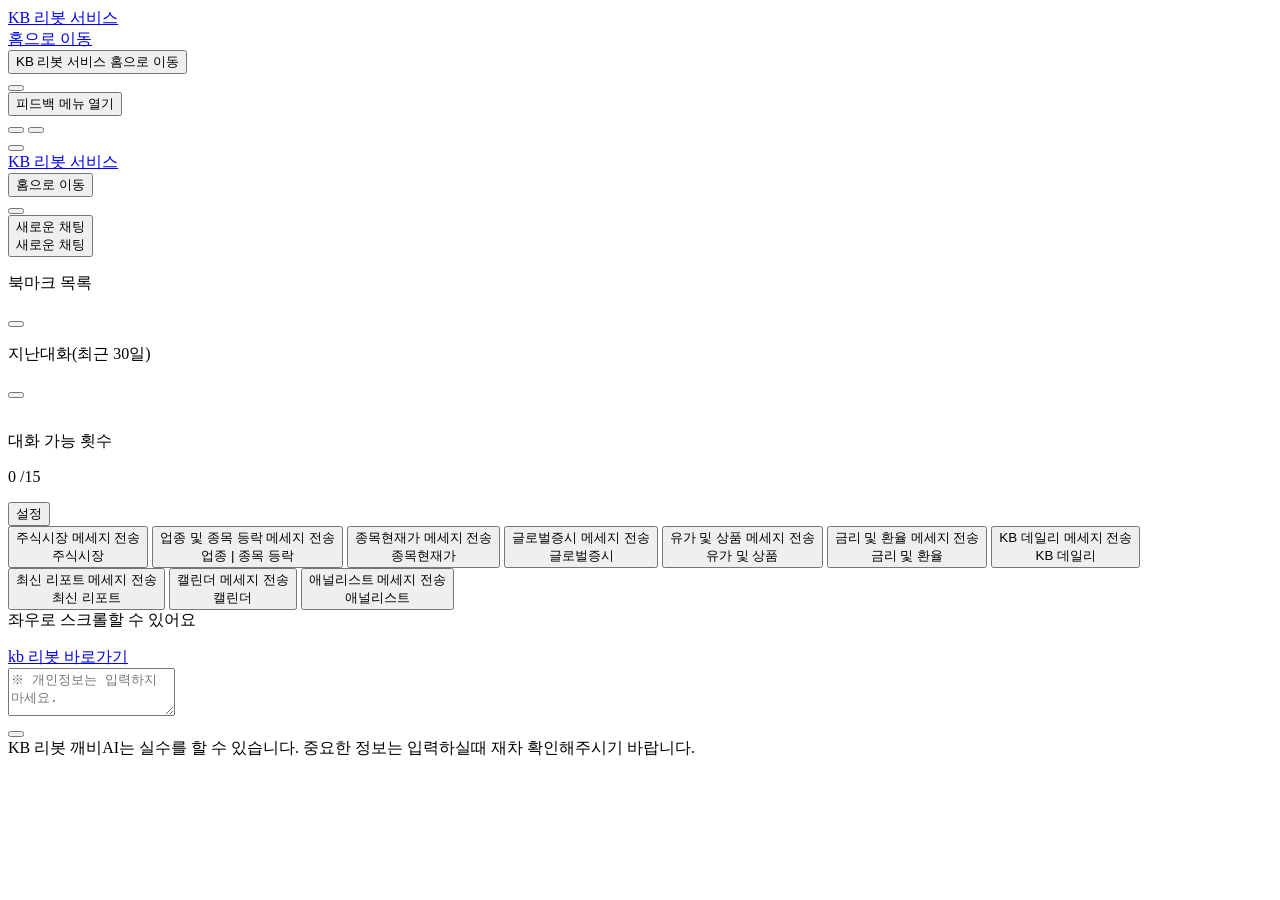
==== main.html @ 4f76165f "Create main.html" ====
<!DOCTYPE html>
<html lang="ko" data-font="medium">
    <head>
        <meta charset="UTF-8">
        <meta name="viewport" content="width=device-width, initial-scale=1.0">
        <title>KB 리봇 깨비AI</title>
        <!-- script -->
        <script type="text/javascript" src="https://rc.kbsec.com/reNew/js/lib/jquery-1.12.4.js?v=1775776491704"></script>
        <script type="text/javascript" src="https://rc.kbsec.com/js/common/FGNCODE.js?v=1775776491704"></script>
        <script type="text/javascript" src="https://rc.kbsec.com/js/common/sixui.js?v=1775776491704"></script>
        <script type="text/javascript" src="https://rc.kbsec.com/js/lib/jquery-ui.js?v=1775776491704"></script>
        <script type="text/javascript" src="https://rc.kbsec.com/js/common/ajax.js?v=1775776491704"></script>
        <script type="text/javascript" src="https://rc.kbsec.com/js/lib/moment.min.js?v=1775776491704"></script>
        <script type="text/javascript" src="https://rc.kbsec.com/js/lib/jszip.min.js?v=1775776491704"></script>
        <script type="text/javascript" src="https://rc.kbsec.com/js/lib/chart/highstock.js?v=20190306"></script>
        <script type="text/javascript" src="https://rc.kbsec.com/js/lib/chart/highcharts-more.js?v=20190306"></script>
        <script type="text/javascript" src="https://rc.kbsec.com/js/lib/chart/annotations.js?v=20190306"></script>
        <script type="text/javascript" src="https://rc.kbsec.com/js/lib/base64.js"></script>
        <script type="text/javascript" src="https://rc.kbsec.com/js/common/sixUtils.js?v=1775776491704"></script>
        <script type="text/javascript" src="https://rc.kbsec.com/js/common/sixCom.js?v=1775776491704"></script>
        <script type="text/javascript" src="https://rc.kbsec.com/js/common/jquery.timeago.js?v=1775776491704"></script>
        <script type="text/javascript" src="https://rc.kbsec.com/js/common/jquery.timeago.ko.js?v=1775776491704"></script>
        <script type="text/javascript" src="https://rc.kbsec.com/js/common/jquery.ui.touch-punch.min.js?v=1775776491704"></script>
        <script type="text/javascript" src="https://rc.kbsec.com/js/common/jquery.cookie.js?v=1775776491704"></script>
        <link rel="stylesheet" type="text/css" href="https://rc.kbsec.com/js/lib/grid/pqgrid.dev.css?v=1775776491704"/>
        <link rel="stylesheet" type="text/css" href="https://rc.kbsec.com/js/lib/grid/pqgrid.ui.dev.css?v=1775776491704"/>
        <script type="text/javascript" src="https://rc.kbsec.com/js/lib/grid/pqgrid.dev.js?v=1775776491704"></script>
        <!-- add  -->
        <!-- stylesheets -->
        <link rel="stylesheet" type="text/css" href="https://rc.kbsec.com/reNew/css/chatbotAI/main.css?v=1775776491704"/>
        <link rel="stylesheet" type="text/css" href="https://rc.kbsec.com/reNew/css/chatbotAI/modal.css?v=1775776491704"/>
        <link rel="stylesheet" type="text/css" href="https://rc.kbsec.com/reNew/css/chatbotAI/cal.css?v=1775776491704"/>
        <link rel="stylesheet" type="text/css" href="https://rc.kbsec.com/reNew/css/chatbotAI/tokens.css?v=1775776491704"/>
        <link rel="stylesheet" type="text/css" href="https://rc.kbsec.com/reNew/css/chatbotAI/alert.css?v=1775776491704"/>
        <!-- 운영 -->
        <script type="text/javascript" src="https://www.kbsec.com/ndataweb/masterJs/h_ACEUPCODE.js" charset="euc-kr"></script>
        <script type="text/javascript" src="https://www.kbsec.com/ndataweb/masterJs/h_KSPKSDCODE.js" charset="euc-kr"></script>
        <script type="text/javascript" src="https://www.kbsec.com/ndataweb/masterJs/UPCODE.js" charset="euc-kr"></script>
        <!-- jQuery 및 공통 라이브러리들 -->
        <script src="https://rc.kbsec.com/reNew/js/researchWeb/chatbotAI/lib/jquery-3.6.0.min.js"></script>
        <!-- 업종 등락 샘플 데이터 (개발 환경용) -->
        <!-- 
        개발 환경: localhost, 127.0.0.1, file:// → 자동으로 샘플 데이터 사용
        프로덕션 환경: 실제 서버 도메인 → 자동으로 API 호출
        
        수동 설정 방법:
        <script>
            window.REBOT_CONFIG = { useSampleData: true };  // 강제로 샘플 데이터 사용
            // 또는
            window.REBOT_CONFIG = { useSampleData: false }; // 강제로 API 호출
        </script>
    -->
        <!-- <script type="text/javascript" src="sample_json/updownSectorSample.js"></script> -->
        <!-- 글로벌증시 샘플 데이터 (개발 환경용) -->
        <!-- <script type="text/javascript" src="sample_json/getWorldIndexSample.js"></script> -->
        <!-- 뉴욕증시 마감기사 샘플 데이터 (개발 환경용) -->
        <!-- <script type="text/javascript" src="sample_json/getMarketNewsDetailInfoListSample.js"></script> -->
        <!-- 유가/상품 샘플 데이터 (개발 환경용) -->
        <!-- <script type="text/javascript" src="sample_json/getGdsFtsMarketPriceSample.js"></script> -->
        <!-- 유가/상품 상세 샘플 데이터 (개발 환경용) -->
        <!-- <script type="text/javascript" src="sample_json/getGdsFtsMarketPriceDetailSample.js"></script> -->
        <!-- 금리/환율 샘플 데이터 (개발 환경용) -->
        <!-- 
    <script type="text/javascript" src="sample_json/getNowAndDtCrncyRPrcss01.js"></script>
    <script type="text/javascript" src="sample_json/getNowAndDtCrncyRPrcss02.js"></script>
    <script type="text/javascript" src="sample_json/getNowAndDtCrncyRPrcss03.js"></script>
    <script type="text/javascript" src="sample_json/getMainScrtMrktTrndDy.js"></script>
     -->
        <!-- KB데일리 샘플 데이터 (개발 환경용) -->
        <!-- <script type="text/javascript" src="sample_json/dailyReportList.js"></script> -->
        <!-- 최신리포트 샘플 데이터 (개발 환경용) -->
        <!-- <script type="text/javascript" src="sample_json/getChatbotRecentReportList.js"></script> -->
        <!-- Rebot 최적화된 라이브러리들 -->
        <script type="text/javascript" src="https://rc.kbsec.com/reNew/js/researchWeb/chatbotAI/lib/ai-config.js?v=1775776491704"></script>
        <script type="text/javascript" src="https://rc.kbsec.com/reNew/js/researchWeb/chatbotAI/lib/korean-utils.js?v=1775776491704"></script>
        <script type="text/javascript" src="https://rc.kbsec.com/reNew/js/researchWeb/chatbotAI/lib/rebot-core.js?v=1775776491704"></script>
        <script type="text/javascript" src="https://rc.kbsec.com/reNew/js/researchWeb/chatbotAI/lib/rebot-utils.js?v=1775776491704"></script>
        <script type="text/javascript" src="https://rc.kbsec.com/reNew/js/researchWeb/chatbotAI/lib/rebot-ajax.js?v=1775776491704"></script>
        <script type="text/javascript" src="https://rc.kbsec.com/reNew/js/researchWeb/chatbotAI/lib/rebot-base64.js?v=1775776491704"></script>
        <script type="text/javascript" src="https://rc.kbsec.com/reNew/js/researchWeb/chatbotAI/lib/rebot-moment.js?v=1775776491704"></script>
        <script type="text/javascript" src="https://rc.kbsec.com/js/lib/purify.min.js?v=1775776491704"></script>
    </head>
    <body>
        <input type="hidden" id="displaySetValue" value="L"/>
        <input type="hidden" id="textSizeSetValue" value="L"/>
        <input type="hidden" id="chatroom_id" value=""/>
        <input type="hidden" id="cartegogyNm" value=""/>
        <!-- 2026-02-25 add 리포트 워터마크용 값 -->
        <input type="hidden" id="userIdCk" value="SED1243"/>
        <input type="hidden" id="userFeedBackChatRoomId" value=""/>
        <input type="hidden" id="userFeedBackChatLogId" value=""/>
        <input type="hidden" id="userFeedBackType" value=""/>
        <input type="hidden" id="userFeedBackSubject" value=""/>
        <input type="hidden" id="userFeedBackContents" value=""/>
        <input type="hidden" id="userLikeChatRoomId" value=""/>
        <input type="hidden" id="userLikeChatLogId" value=""/>
        <input type="hidden" id="userLikeSubject" value=""/>
        <input type="hidden" id="userLikeContents" value=""/>
        <input type="hidden" id="userLikeHateType" value=""/>
        <input type="hidden" id="aiTotalLimitCount" value="15"/>
        <style>
            #common-alert-overlay .alert-box {
                position: relative;
            }

            #open-alert-btn, .alert-delete {
                display: none !important;
            }
        </style>
        <!-- 네비게이션 -->
        <section id="navigation" class="nav__box">
            <div class="nav__wrapper">
                <div class="nav__cont">
                    <div class="nav__logo__wrapper">
                        <div class="nav__logo__box">
                            <a href='javascript:void(0);' onclick="fn_openChatBotAI();" target="_self">
                                <div id="nav-logo-top" role="img" class="nav__logo_tt">
                                    <span class="sr_only">KB 리봇 서비스</span>
                                </div>
                            </a>
                            <a href='javascript:void(0);' onclick="fn_openChatBotAI();" target="_self" style="transform: translateY(3px);">
                                <div role="img" class="nav__logo"></div>
                                <!-- <img src="https://rc.kbsec.com/reNew/images/chatbotAI/n5logo.svg" alt="logo" class="nav__logo"/>
                    	<img src="https://rc.kbsec.com/reNew/images/chatbotAI/new_bi_full.svg" alt="logo" class="nav__logo"/> -->
                                <span class="sr_only">홈으로 이동</span>
                            </a>
                        </div>
                        <div class="nav__logo__box_mo">
                            <button type="button" id="sd-open-mo" class="nav__totip" data-tooltip="열기">
                                <div class="nav__logo_mo">
                                    <span class="sr_only">KB 리봇 서비스 홈으로 이동</span>
                                </div>
                            </button>
                        </div>
                        <div class="sd__toggle__wrapper">
                            <button type="button" id="sd-toggle-nav" class="sd__toggle__wrapper nav__totip" data-tooltip="닫기">
                                <div class="nav__icon2"></div>
                            </button>
                        </div>
                    </div>
                    <button type="button" id="open-fd-modal" class="nav__feedback_btn" data-modal-target="modal-content-fd">
                        <div class="nav__icon">
                            <span class="sr_only">피드백 메뉴 열기</span>
                        </div>
                    </button>
                </div>
            </div>
        </section>
        <input type="hidden" id="theme-toggle" data-theme="dark" aria-pressed="false"/>
        <section id="main">
            <div class="main__wrapper">
                <!-- 사이드바 -->
                <div id="sidebar-container" class="sidebar__cont modal-overlay" data-status-mo="off">
                    <div class="overlay__bg"></div>
                    <div id="sidebar" class="sidebar__cont_off" data-status="off">
                        <div class="sidebar__cont_inner">
                            <div class="sidebar__cont_top" style="height:100%;">
                                <button type="button" id="sd-off-nch" class="sd__off__nch">
                                    <!-- <div class="sidebar__cont_icons sidebar__cont__ic1" onclick="newChatBtn2()"></div> -->
                                    <div class="sidebar__cont_icons sidebar__cont__ic1" onclick="newChat()"></div>
                                </button>
                                <button type="button" id="sd-off-menu" class="sd__off__menu">
                                    <div src="https://rc.kbsec.com/reNew/images/chatbotAI/icons/menu_ic.svg" alt="목록" class="sidebar__cont_icons sidebar__cont__ic2" id="sd-toggle-nav2"/>
                                </button>
                            </div>
                            <button type="button" id="sd-off-st" class="sd__off__st" data-modal-target="modal-setting-content">
                                <div class="sidebar__cont_bt">
                                    <div class="sidebar__cont_icons sidebar__cont__ic3"></div>
                                </div>
                            </button>
                        </div>
                    </div>
                    <!-- 사이드바 on -->
                    <div id="sidebar" class="sidebar__cont_on" data-status="on" data-status-mo="off">
                        <div class="sidebar__hd">
                            <div class="sidebar__hd__wrapper">
                                <div class="sd__nav__logo__box_mo">
                                    <a href='javascript:void(0);' onclick="fn_openChatBotAI();">
                                        <!-- target="_blank" -->
                                        <div id="nav-logo-top-mo" class="nav__logo__t_mo">
                                            <span class="sr_only">KB 리봇 서비스</span>
                                        </div>
                                    </a>
                                    <button type="button" id="sd-toggle-mo" class="">
                                        <div role="img" class="nav__logo_mo_i">
                                            <span class="sr_only">홈으로 이동</span>
                                        </div>
                                    </button>
                                </div>
                                <div class="sd__nav__btn nav__totip" data-tooltip="닫기">
                                    <button type="button" id="sd-nav-toggle-mo">
                                        <div class="sd__off__ic__ad"></div>
                                    </button>
                                </div>
                            </div>
                        </div>
                        <div class="sidebar__cont_inner">
                            <div class="top__btn">
                                <!-- <button type="button" class="newchat_btn_wrapper" onclick="newChatBtn()"> -->
                                <button type="button" class="newchat_btn_wrapper" onclick="newChat()">
                                    새로운 채팅
							
                                    <div class="newchat_btn_icon">
                                        <span class="sr_only">새로운 채팅</span>
                                    </div>
                                </button>
                            </div>
                            <div class="sidebar__cont_top">
                                <div class="sidebar__cont_lists" style="overflow-y: auto;">
                                    <div class="sidebar__list__wrapper">
                                        <div class="list_title" id="sd-toggle-list" onclick="leftMenuOpenHidden(this, 'sd-list')">
                                            <p>북마크 목록</p>
                                            <button type="button">
                                                <!-- data-target="sd-list" -->
                                                <!--  -->
                                                <div toggle="off" class="list_toggle_icon"></div>
                                            </button>
                                        </div>
                                        <ul id="sd-list"></ul>
                                        <div id="sd-l-menu" class="list__menu" style='position:fixed;' hidden></div>
                                    </div>
                                    <div class="sidebar__list__wrapper">
                                        <div class="list_title" id="sd-toggle-list2" onclick="leftMenuOpenHidden(this, 'sd-list2')">
                                            <p>지난대화(최근 30일)</p>
                                            <button type="button">
                                                <!-- data-target="sd-list2" -->
                                                <!--  -->
                                                <div toggle="off" class="list_toggle_icon"></div>
                                            </button>
                                        </div>
                                        <ul id="sd-list2"></ul>
                                        <div id="sd-l-menu2" class="list__menu" style="position:fixed;"></div>
                                    </div>
                                </div>
                            </div>
                            <!-- 
					<div class="sidebar__cont_bt">
						<div class="sidebar__cont__ic5"></div>
						<button type="button" id="open-setting-modal" data-modal-target="modal-setting-content">설정</button>
					</div>
					 -->
                            <div class="sidebar__cont_bt">
                                <div class="sidebar_limit__wrapper">
                                    <div class="limit_box">
                                        <p class="limit_txt">대화 가능 횟수</p>
                                        <p class="limit_count_txt">
                                            <span id="limit-count" class="limit_count">0</span>
                                            /<span id="aiTotalLimitCountDiv">15</span>
                                        </p>
                                    </div>
                                </div>
                                <div class="sidebar_limit__bt">
                                    <div class="sidebar__cont__ic5"></div>
                                    <button type="button" id="open-setting-modal" data-modal-target="modal-setting-content">설정</button>
                                </div>
                            </div>
                        </div>
                        <div></div>
                    </div>
                </div>
                <!-- 메인 콘텐츠 -->
                <div id="content" class="content__box">
                    <div class="content__wrapper content__wrapper__prompt__adjust">
                        <!-- 탑 버튼 바 (기존 챗봇 기능 + 새로운 UI) -->
                        <div class="content__top content__top__adjust">
                            <div class="segwrap">
                                <div id="chipbar-sentinel"></div>
                                <div id="chipbar" class="seg chipbar" role="tablist" aria-label="필터">
                                    <div class="chipbar__scroller">
                                        <!-- 기존 챗봇 서비스 버튼들을 새로운 UI로 변환 -->
                                        <!-- 12.26 수정 -->
                                        <button type="button" class="topbtn__item chipbarBtn">
                                            <div class="topbtn__ic1">
                                                <span class="sr_only">주식시장 메세지 전송</span>
                                            </div>
                                            <span class="topbtn__txt">주식시장</span>
                                        </button>
                                        <button type="button" class="topbtn__item chipbarBtn">
                                            <div class="topbtn__ic2">
                                                <span class="sr_only">업종 및 종목 등락 메세지 전송</span>
                                            </div>
                                            <span class="topbtn__txt">업종 | 종목 등락</span>
                                        </button>
                                        <button type="button" class="topbtn__item chipbarBtn">
                                            <div class="topbtn__ic8">
                                                <span class="sr_only">종목현재가 메세지 전송</span>
                                            </div>
                                            <span class="topbtn__txt">종목현재가</span>
                                        </button>
                                        <button type="button" class="topbtn__item chipbarBtn">
                                            <div class="topbtn__ic9">
                                                <span class="sr_only">글로벌증시 메세지 전송</span>
                                            </div>
                                            <span class="topbtn__txt">글로벌증시</span>
                                        </button>
                                        <button type="button" class="topbtn__item chipbarBtn">
                                            <div class="topbtn__ic5">
                                                <span class="sr_only">유가 및 상품 메세지 전송</span>
                                            </div>
                                            <span class="topbtn__txt">유가 및 상품</span>
                                        </button>
                                        <button type="button" class="topbtn__item chipbarBtn">
                                            <div class="topbtn__ic7">
                                                <span class="sr_only">금리 및 환율 메세지 전송</span>
                                            </div>
                                            <span class="topbtn__txt">금리 및 환율</span>
                                        </button>
                                        <button type="button" class="topbtn__item chipbarBtn">
                                            <div class="topbtn__ic10">
                                                <span class="sr_only">KB 데일리 메세지 전송</span>
                                            </div>
                                            <span class="topbtn__txt">KB 데일리</span>
                                        </button>
                                        <button type="button" class="topbtn__item chipbarBtn">
                                            <div class="topbtn__ic6">
                                                <span class="sr_only">최신 리포트 메세지 전송</span>
                                            </div>
                                            <span class="topbtn__txt">최신 리포트</span>
                                        </button>
                                        <button type="button" class="topbtn__item chipbarBtn">
                                            <div class="topbtn__ic3">
                                                <span class="sr_only">캘린더 메세지 전송</span>
                                            </div>
                                            <span class="topbtn__txt">캘린더</span>
                                        </button>
                                        <button type="button" class="topbtn__item chipbarBtn">
                                            <div class="topbtn__ic11">
                                                <span class="sr_only">애널리스트 메세지 전송</span>
                                            </div>
                                            <span class="topbtn__txt">애널리스트</span>
                                        </button>
                                    </div>
                                </div>
                                <!-- 작은 화면 안내 툴팁 -->
                                <div id="chipbar-tip" class="chipbar__tip" role="tooltip" aria-hidden="true">좌우로 스크롤할 수 있어요</div>
                            </div>
                        </div>
                        <div class="content__wrapper__prompt">
                            <div id="prompt-content" class="prompt__content__box">
                                <div class="prompt__content__wrapper">
                                    <div id="main-chat-area" class="prompt__content prompt__content__wrapper__adjust">
                                        <p class="prompt__timestamp__top" id="welcome-date"></p>
                                        <div class="content__bt">
                                            <!-- feed -->
                                            <div class="content__bt_cont content__bt_cont__adjust">
                                                <div class="content__feed_wrapper">
                                                    <div class="content__feed__logo__wrapper">
                                                        <a href="#" target="_self" class="feed__logo_ic">
                                                            <span class="sr_only">kb 리봇 바로가기</span>
                                                        </a>
                                                    </div>
                                                </div>
                                            </div>
                                        </div>
                                    </div>
                                    <!-- chat -->
                                    <div id="chat-container" class="chat__box">
                                        <div class="content__chat__wrapper">
                                            <!-- <form action=""> -->
                                            <div id="input-box" class="content__chat__input_box">
                                                <div></div>
                                                <div class="chat__control__box">
                                                    <textarea id="content-chat-input" class="content__chat__input" style="height: 42px; overflow-y: hidden;" placeholder="※ 개인정보는 입력하지 마세요."></textarea>
                                                    <div class="spinner2">
                                                        <div class="spinner2_wrapper">
                                                            <div class="spinner2_el1"></div>
                                                            <div class="spinner2_el2"></div>
                                                            <div class="spinner2_el3"></div>
                                                        </div>
                                                    </div>
                                                    <div class="content__chat__btn">
                                                        <button type="button" class="chat__btn">
                                                            <div class="chat__btn__ic"></div>
                                                        </button>
                                                    </div>
                                                </div>
                                            </div>
                                            <!-- </form> -->
                                        </div>
                                        <div class="prompt-guide-text">KB 리봇 깨비AI는 실수를 할 수 있습니다. 중요한 정보는 입력하실때 재차 확인해주시기 바랍니다.</div>
                                    </div>
                                </div>
                            </div>
                        </div>
                    </div>
                </div>
            </div>
            <!-- 모달 시스템 -->
            <dialog id="modal" class="modal__root" aria-labelledby="modalTitle">
                <div id="modal-root" class="modal">
                    <div id="modalBody" data-action=""></div>
                </div>
            </dialog>
            <!-- 피드백 모달 -->
            <template id="modal-content-fd" hidden>
                <div id="feedbackModal" class="modal__content__box">
                    <div class="modal__content">
                        <div class="modal__fd__wrapper">
                            <div class="modal__close__wrapper">
                                <button type="button" id="modal-close" class="modal__close" aria-label="닫기">
                                    <div class="modal__close_ic">
                                        <span class="sr_only">창 닫기</span>
                                    </div>
                                </button>
                            </div>
                            <div class="modal__title__wrapper">
                                <p class="modal__title">피드백</p>
                                <p class="modal__subtitle">KB 리봇 서비스에 대한 피드백을 남겨주세요</p>
                            </div>
                            <form action="" id="modal-fd" class="modal__cont">
                                <div>
                                    <textarea name="feedback-user" id="feedback-user" class="feedback__modal"></textarea>
                                </div>
                                <div class="modal__btn__group">
                                    <!-- <button type="submit" id="modal-btn-cancel" class="modal__btn__item modal__btn__confirm">확인</button> -->
                                    <!-- <button type="button" id="feedbackConfirmBtn" class="modal__btn__item modal__btn__confirm" onclick="saveUserfeedbak()">확인</button> -->
                                    <button type="button" id="feedbackConfirmBtn" class="modal__btn__item modal__btn__confirm" onclick="fn_feedBack()">확인</button>
                                </div>
                            </form>
                        </div>
                    </div>
                </div>
            </template>
            <!--  좋아요 -->
            <div id="modal-feedback-th" hidden>
                <div class="alert-box">
                    <div class="alert_title">
                        <div class="alert_titleTxt">평가 전송 완료!</div>
                        <div class="alert__subtitle">
                            KB 리봇 서비스에 대해 좋아요를<br>남겨주셔서 감사합니다.
                        </div>
                    </div>
                </div>
            </div>
            <!-- 피드백 모달 -->
            <template id="modal-content-fds" hidden>
                <div id="feedbackModalTwo" class="modal__content__box">
                    <div class="modal__content">
                        <div class="modal__fd__wrapper">
                            <div class="modal__close__wrapper">
                                <button type="button" id="modal-close" class="modal__close" aria-label="닫기">
                                    <div class="modal__close_ic">
                                        <span class="sr_only">창 닫기</span>
                                    </div>
                                </button>
                            </div>
                            <div class="modal__title__wrapper">
                                <p class="modal__title">피드백</p>
                                <p class="modal__subtitle">KB 리봇 서비스에 대한 피드백을 남겨주세요</p>
                            </div>
                            <!-- <form action="" id="modal-fd" class="modal__cont"> -->
                            <div>
                                <textarea name="feedback-user" id="userFeedbackTwo" class="feedback__modal"></textarea>
                            </div>
                            <div class="modal__btn__group">
                                <!-- <button type="button" id="feedbackConfirmBtn" class="modal__btn__item modal__btn__confirm" onclick="saveUserfeedbak()">확인</button> -->
                                <button type="button" id="feedbackConfirmBtn" class="modal__btn__item modal__btn__confirm" onclick="saveUserfeedbak()">확인</button>
                            </div>
                            <!-- </form> -->
                        </div>
                    </div>
                </div>
            </template>
            <button type="button" id="open-alert-btn" class="alert-delete" style="display:none;">delete</button>
            <!-- 얼럿 히든 -->
            <!-- <div id="modal-alert-delete" hidden> -->
            <div id="modal-alert" hidden>
                <div class="alert-box" id="alert-box">
                    <div class="alert_title">
                        <div id="alertTitle" class="alert_titleTxt"></div>
                        <div id="alertText" class="alert__subtitle"></div>
                    </div>
                    <button id="modal-close" class="alert_close">확인</button>
                </div>
            </div>
        </section>
        <div id="modal-setting-content" class="modal__content__box" hidden>
            <div class="modal__content modal__content__adjust">
                <div class="modal__setting__wrapper">
                    <div class="modal__close__wrapper">
                        <button type="button" id="modal-close" class="modal__close" aria-label="닫기">
                            <div class="modal__close_ic">
                                <span class="sr_only">창 닫기</span>
                            </div>
                        </button>
                    </div>
                    <div class="modal__title__wrapper">
                        <p class="modal__title">설정</p>
                    </div>
                    <div class="modal__setting__box">
                        <div class="modal__setting__cont">
                            <div class="modal__setting__menu">
                                <ul class="modal__setting__menus">
                                    <li class="modal__setting__menuitems" onclick="settingDisplayBtn()">
                                        <button type="button" id="setting-display-menu" class="setting__menu__btn">디스플레이 설정</button>
                                        <div src="https://rc.kbsec.com/reNew/images/chatbotAI/icons/modal_toggle_ic.svg" alt="메뉴 열기" class="setting__menu__ic"></div>
                                    </li>
                                    <li class="modal__setting__menuitems" onclick="settingTextBtn()">
                                        <button type="button" id="setting-fontsize-menu" class="setting__menu__btn">글자크기 설정</button>
                                        <div src="https://rc.kbsec.com/reNew/images/chatbotAI/icons/modal_toggle_ic.svg" alt="메뉴 열기" class="setting__menu__ic"></div>
                                    </li>
                                    <li class="modal__setting__menuitems" onclick="settingAlarmBtn()">
                                        <button type="button" id="setting-fontsize-menu" class="setting__menu__btn">알림 설정</button>
                                        <div src="https://rc.kbsec.com/reNew/images/chatbotAI/icons/modal_toggle_ic.svg" alt="메뉴 열기" class="setting__menu__ic"></div>
                                    </li>
                                </ul>
                            </div>
                            <div id="settingTabs">
                                <div id="modal-display-settingDiv">
                                    <div id="modal-display-setting" class="modal__display__setting">
                                        <div class="modal__setting__displaymode">
                                            <div class="setting__title__wrapper">
                                                <p class="setting__title">디스플레이 설정</p>
                                                <p class="setting__subtitle">밝은 모드와 어두운 모드로 설정할 수 있습니다.</p>
                                            </div>
                                            <div class="modal__displaymode__cont">
                                                <div class="displaymode__option">
                                                    <p class="option__title">밝은 모드</p>
                                                    <div id="displayLightLable" class="option__btn__displaymode__box option__bgcolor_y">
                                                        <!-- onClick="clickDarkLight('L')" -->
                                                        <div class="option__btn__wrapper">
                                                            <img src="https://rc.kbsec.com/reNew/images/chatbotAI/icons/light_ic.svg" alt="" class="option__display__ic">
                                                            <div class="option__btn__cont1">
                                                                <p class="option__btn__title">주식시장</p>
                                                                <div class="option__btn__subtitle__wrapper">
                                                                    <p class="option__btn__subtitle">Rebot thinking
	                                                        </p>
                                                                    <img src="https://rc.kbsec.com/reNew/images/chatbotAI/icons/Group_ic.svg" alt="" class="subtitle_ic">
                                                                </div>
                                                            </div>
                                                            <div class="option__btn__cont2">
                                                                <div class="btn__option__cont_text">주식시장</div>
                                                            </div>
                                                            <div class="option__btn__cont3">
                                                                <p class="option__btn__text">현재 코스피 지수가 궁금해요</p>
                                                                <div class="option__btn_i">
                                                                    <img src="https://rc.kbsec.com/reNew/images/chatbotAI/icons/up_ic.svg" alt="" class="up_ic">
                                                                    <span class="option__btn_red">100.00</span>
                                                                    <span class="option__btn_dark">100.00%</span>
                                                                </div>
                                                            </div>
                                                        </div>
                                                    </div>
                                                    <label for="light" class="setting_rd">
                                                        <input type="radio" id="light" name="display-mode" value="light" class="setting_rd__type" checked>
                                                        <span class="setting_rd__custom"></span>
                                                    </label>
                                                </div>
                                                <div class="displaymode__option">
                                                    <p class="option__title">어두운 모드</p>
                                                    <div id="displayDarkLable" class="option__btn__displaymode__box option__bgcolor_d">
                                                        <!--  onClick="clickDarkLight('D')" -->
                                                        <div class="option__btn__wrapper">
                                                            <img src="https://rc.kbsec.com/reNew/images/chatbotAI/icons/dmd_ic.svg" alt="" class="option__display__ic">
                                                            <div class="option__btn__cont1">
                                                                <p class="option__btn__title_d">주식시장</p>
                                                                <div class="option__btn__subtitle__wrapper">
                                                                    <p class="option__btn__subtitle_d">Rebot thinking</p>
                                                                    <img src="https://rc.kbsec.com/reNew/images/chatbotAI/icons/Groupcheck_p_ic.svg" alt="" class="subtitle_ic">
                                                                </div>
                                                            </div>
                                                            <div class="option__btn__cont2">
                                                                <div class="btn__option__cont_text_d">주식시장</div>
                                                            </div>
                                                            <div class="option__btn__cont3">
                                                                <p class="option__btn_text_d">현재 코스피 지수가 궁금해요</p>
                                                                <div class="option__btn_i">
                                                                    <img src="https://rc.kbsec.com/reNew/images/chatbotAI/icons/up_ic.svg" alt="" class="up_ic">
                                                                    <span class="option__btn_red">100.00</span>
                                                                    <span class="option_btn_dark_d">100.00%</span>
                                                                </div>
                                                            </div>
                                                        </div>
                                                    </div>
                                                    <label for="dark" class="setting_rd">
                                                        <input type="radio" id="dark" name="display-mode" value="dark" class="setting_rd__type">
                                                        <span class="setting_rd__custom"></span>
                                                    </label>
                                                </div>
                                            </div>
                                        </div>
                                        <div class="modal__btn__group modal__btn__group__adjust">
                                            <button type="button" id="display-setting-option" class="setting__btn__confirm" onclick="saveUserSetting();">확인</button>
                                        </div>
                                    </div>
                                </div>
                                <div id="modal-fontsize-settingDiv" style="display:none;">
                                    <div id="modal-fontsize-setting" class="modal__display__setting">
                                        <div class="modal__fontsize__setting">
                                            <div class="setting__title__wrapper">
                                                <p class="setting__title">글자크기 설정</p>
                                                <p class="setting__subtitle">글자 크기를 설정할 수 있습니다.</p>
                                            </div>
                                            <div class="modal__fontsize__cont">
                                                <div class="fontsize__option">
                                                    <!-- onClick='clickFontSize("S")' -->
                                                    <p class="option__title">작은 글씨</p>
                                                    <div class="option__btn__box">
                                                        <div class="option__btn__wrapper">
                                                            <div class="option__btn__cont1">
                                                                <p class="option__btn__title">작은 글씨</p>
                                                                <p class="option__btn__subtitle">작은 글씨</p>
                                                            </div>
                                                        </div>
                                                    </div>
                                                    <label for="font-sm" class="setting_rd">
                                                        <!-- <input type="radio" id="font-sm" name="fontsize-adjust" value="font-sm" class="setting_rd__type" checked> -->
                                                        <input type="radio" id="font-sm" name="fontsize" value="small" checked>
                                                        <span class="setting_rd__custom"></span>
                                                    </label>
                                                </div>
                                                <div class="fontsize__option">
                                                    <!-- onClick='clickFontSize("M")' -->
                                                    <p class="option__title">중간 글씨</p>
                                                    <div class="option__btn__box">
                                                        <div class="option__btn__wrapper">
                                                            <div class="option__btn__cont1">
                                                                <p class="option__btn__title">중간 글씨</p>
                                                                <p class="option__btn__subtitle">중간 글씨</p>
                                                            </div>
                                                        </div>
                                                    </div>
                                                    <label for="font-md" class="setting_rd">
                                                        <!-- <input type="radio" id="font-md" name="fontsize-adjust" value="font-md" class="setting_rd__type"> -->
                                                        <input type="radio" id="font-md" name="fontsize" value="medium">
                                                        <span class="setting_rd__custom"></span>
                                                    </label>
                                                </div>
                                                <div class="fontsize__option">
                                                    <!-- onClick='clickFontSize("L")' -->
                                                    <p class="option__title">큰 글씨</p>
                                                    <div class="option__btn__box">
                                                        <div class="option__btn__wrapper">
                                                            <div class="option__btn__cont1">
                                                                <p class="option__btn__title">큰 글씨</p>
                                                                <p class="option__btn__subtitle">큰 글씨</p>
                                                            </div>
                                                        </div>
                                                    </div>
                                                    <label for="font-lg" class="setting_rd">
                                                        <!-- <input type="radio" id="font-lg" name="fontsize-adjust" value="font-lg" class="setting_rd__type"> -->
                                                        <input type="radio" id="font-lg" name="fontsize" value="large">
                                                        <span class="setting_rd__custom"></span>
                                                    </label>
                                                </div>
                                            </div>
                                        </div>
                                        <div class="modal__btn__group">
                                            <button type="button" id="fontsize-setting-option" class="setting__btn__confirm" onclick="saveUserSetting();">확인</button>
                                        </div>
                                    </div>
                                </div>
                            </div>
                        </div>
                    </div>
                </div>
            </div>
        </div>
        <template id="modal-exlinks" hidden>
            <div id="" class="modal__content__box">
                <div class="modal__content2 modal__content__adjust2">
                    <div class="modal__setting__wrapper">
                        <div class="modal__close__wrapper">
                            <button type="button" id="modal-close" class="modal__close" aria-label="닫기">
                                <div class="modal__close_ic">
                                    <span class="sr_only">창 닫기</span>
                                </div>
                            </button>
                        </div>
                        <div class="modal__title__wrapper">
                            <p class="modal__title_m">답변 출처</p>
                        </div>
                        <div class="modal__exlinks__box">
                            <div id="right-popup-links" class="right__popup__links">
                                <div class="popup__links__wrapper">
                                    <ul id="right-popup-links-items" class="right__popup__links__items"></ul>
                                </div>
                            </div>
                        </div>
                    </div>
                </div>
            </div>
        </template>
        <!-- 기존 리봇 JavaScript -->
        <script src="https://rc.kbsec.com/reNew/js/researchWeb/chatbotAI/main.js?v=1775776491704"></script>
        <script src="https://rc.kbsec.com/reNew/js/researchWeb/chatbotAI/comp.js?v=1775776491704"></script>
        <script src="https://rc.kbsec.com/reNew/js/researchWeb/chatbotAI/modal.js?v=1775776491704"></script>
        <script type="text/javascript" src="https://rc.kbsec.com/reNew/js/researchWeb/chatbotAI/fontsize.js?v=1775776491704"></script>
        <script type="text/javascript" src="https://rc.kbsec.com/reNew/js/researchWeb/chatbotAI/display.js?v=1775776491704"></script>
        <!-- 2025-12-23 add -->
        <script src="https://rc.kbsec.com/reNew/js/researchWeb/chatbotAI/prompt.js?v=1775776491704"></script>
        <!-- 2025-12-04 add -->
        <script src="https://rc.kbsec.com/reNew/js/researchWeb/chatbotAI/aiChatbot.js?v=1775776491704"></script>
        <script src="https://rc.kbsec.com/reNew/js/org_lib/common/ajax.js?v=1775776491704"></script>
        <script src="https://rc.kbsec.com/reNew/js/researchWeb/chatbotAI/lib/rebot-push.js?v=1775776491704"></script>
        <link rel="stylesheet" type="text/css" href="https://rc.kbsec.com/reNew/css/chatbotAI/spinner.css?v=1775776491704"/>
        <link rel="stylesheet" type="text/css" href="https://rc.kbsec.com/reNew/css/chatbotAI/spinnerInput.css?v=1775776491704"/>
        <link rel="stylesheet" type="text/css" href="https://rc.kbsec.com/reNew/css/chatbotAI/keyword.css?v=1775776491704"/>
        <link rel="stylesheet" type="text/css" href="https://rc.kbsec.com/reNew/css/chatbotAI/answer.css?v=1775776491704"/>
        <!-- 기존 챗봇 JavaScript 기능 통합 -->
        <script>
            (function() {
                const doc = document.documentElement;

                if (doc.dataset.browserDetected === '1')
                    return;
                doc.dataset.browserDetected = '1';

                const rootEl = document.querySelector('.content__wrapper__prompt');
                const scrollEl = document.querySelector('.prompt__content');

                if (!rootEl)
                    return;

                function isMobileViewport() {
                    return window.matchMedia('(max-width: 560px)').matches;
                }

                function detectDvhSupport() {
                    try {
                        return !!(window.CSS && CSS.supports && CSS.supports('height', '100dvh'));
                    } catch (e) {
                        console.log(e);
                        return false;
                    }
                }

                function inspectScroll(target) {
                    if (!target) {
                        return {
                            exists: false,
                            canScroll: false,
                            hasOverflow: false,
                            scrollHeight: 0,
                            clientHeight: 0,
                            overflowY: '',
                            overflow: '',
                        };
                    }

                    const style = getComputedStyle(target);
                    const canScroll = /(auto|scroll|overlay)/.test(style.overflowY) || /(auto|scroll|overlay)/.test(style.overflow);

                    const hasOverflow = target.scrollHeight > target.clientHeight;

                    return {
                        exists: true,
                        canScroll,
                        hasOverflow,
                        scrollHeight: target.scrollHeight,
                        clientHeight: target.clientHeight,
                        overflowY: style.overflowY,
                        overflow: style.overflow,
                    };
                }

                function clearPatchClasses() {
                    doc.classList.remove('legacy-no-dvh', 'is-dvh-supported', 'is-mobile-viewport', 'needs-scroll-fix');

                    rootEl.classList.remove('chrome-pre', 'chrome-post');
                }

                function applyViewportPatch(state) {
                    clearPatchClasses();

                    if (state.mobile) {
                        doc.classList.add('is-mobile-viewport');
                    }

                    if (state.dvhSupported) {
                        doc.classList.add('is-dvh-supported');
                    }

                    // 1) 모바일 + dvh 미지원
                    if (state.mobile && !state.dvhSupported) {
                        doc.classList.add('legacy-no-dvh');
                        rootEl.classList.add('chrome-pre');
                    }

                    // 2) 모바일 + overflow는 있는데 scroll 불가 + dvh 지원
                    if (state.mobile && state.dvhSupported && state.scroll.exists && state.scroll.hasOverflow && !state.scroll.canScroll) {
                        doc.classList.add('needs-scroll-fix');
                        rootEl.classList.add('chrome-post');
                    }
                }

                function buildState() {
                    return {
                        mobile: isMobileViewport(),
                        dvhSupported: detectDvhSupport(),
                        scroll: inspectScroll(scrollEl),
                    };
                }

                function debugState(state) {
                    console.group('viewport patch state');
                    console.table({
                        mobile: state.mobile,
                        dvhSupported: state.dvhSupported,
                        scrollExists: state.scroll.exists,
                        canScroll: state.scroll.canScroll,
                        hasOverflow: state.scroll.hasOverflow,
                        scrollHeight: state.scroll.scrollHeight,
                        clientHeight: state.scroll.clientHeight,
                        overflowY: state.scroll.overflowY,
                        docClasses: Array.from(doc.classList).join(' '),
                        rootClasses: Array.from(rootEl.classList).join(' '),
                    });
                    console.groupEnd();
                }

                function run() {

                    const state = buildState();
                    applyViewportPatch(state);
                    debugState(state);
                }

                let rafId = null;

                function scheduleRun() {
                    if (rafId)
                        cancelAnimationFrame(rafId);

                    rafId = requestAnimationFrame( () => {
                        run();
                        rafId = null;
                    }
                    );
                }

                run();

                window.addEventListener('resize', scheduleRun);
                window.addEventListener('orientationchange', scheduleRun);
                window.visualViewport?.addEventListener('resize', scheduleRun);
                window.visualViewport?.addEventListener('scroll', scheduleRun);
            }
            )();

            /*
	(function () {
	    var els = document.getElementsByClassName('ai-answer');
	    for (var i = 0; i < els.length; i++) {
	        var el = els[i];
	        // 이미 처리됐으면 스킵
	        if (el.getElementsByClassName('answer_move').length) continue;
	
	        var txt = el.textContent || el.innerText || '';
	        el.innerHTML = '<span class="answer_move"></span>';
	        el.getElementsByClassName('answer_move')[0].appendChild(document.createTextNode(txt));
	    }
	
    	var span = el.getElementsByClassName('answer_move')[0];
 	    var content = span.innerText
 	    
		console.log(content)
	
	    var ti = 0;
	    function tick() {
	        el.innerHTML = content.substring(0, ti);
	        ti++;
	        if (ti > content.length) return;
	        setTimeout(tick, 20);
	    }
	    tick(); // 12.25 수정 
    })();
*/
            var categoryList = [];
            try {
                categoryList = JSON.parse('[{"pCategoryid":4,"categoryNmKor":"매크로","categoryid":8,"categoryNmEng":"매크로","data2":"Y"},{"pCategoryid":8,"categoryNmKor":"매크로","categoryid":15,"categoryNmEng":"매크로","data2":"Y"},{"pCategoryid":9,"categoryNmKor":"채권\/크레딧","categoryid":16,"categoryNmEng":"채권\/크레딧","data2":"Y"},{"pCategoryid":10,"categoryNmKor":"파생상품","categoryid":17,"categoryNmEng":"파생상품","data2":"Y"},{"pCategoryid":11,"categoryNmKor":"대체투자","categoryid":18,"categoryNmEng":"대체투자","data2":"Y"},{"pCategoryid":12,"categoryNmKor":"자산배분","categoryid":19,"categoryNmEng":"자산배분","data2":"Y"},{"pCategoryid":13,"categoryNmKor":"KB데일리","categoryid":20,"categoryNmEng":"KB데일리","data2":"Y"},{"pCategoryid":14,"categoryNmKor":"해외주식데일리","categoryid":21,"categoryNmEng":"해외주식데일리","data2":"Y"},{"pCategoryid":5,"categoryNmKor":"주식전략","categoryid":22,"categoryNmEng":"주식전략","data2":"Y"},{"pCategoryid":22,"categoryNmKor":"주식전략","categoryid":24,"categoryNmEng":"주식전략","data2":"Y"},{"pCategoryid":23,"categoryNmKor":"시황코멘트","categoryid":25,"categoryNmEng":"시황코멘트","data2":"Y"},{"pCategoryid":6,"categoryNmKor":"해외투자","categoryid":26,"categoryNmEng":"해외투자","data2":"Y"},{"pCategoryid":26,"categoryNmKor":"미국","categoryid":28,"categoryNmEng":"미국","data2":"Y"},{"pCategoryid":27,"categoryNmKor":"해외채권\/크레딧","categoryid":36,"categoryNmEng":"해외채권\/크레딧","data2":"Y"},{"pCategoryid":7,"categoryNmKor":"산업\/기업","categoryid":37,"categoryNmEng":"산업\/기업","data2":"Y"},{"pCategoryid":37,"categoryNmKor":"미국","categoryid":40,"categoryNmEng":"미국","data2":"N"},{"pCategoryid":38,"categoryNmKor":"스몰캡","categoryid":61,"categoryNmEng":"스몰캡","data2":"Y"},{"pCategoryid":39,"categoryNmKor":"기타발간","categoryid":62,"categoryNmEng":"기타발간","data2":"N"},{"pCategoryid":15,"categoryNmKor":"환율","categoryid":63,"categoryNmEng":"환율","data2":"Y"},{"pCategoryid":16,"categoryNmKor":"국내채권","categoryid":70,"categoryNmEng":"국내채권","data2":"Y"},{"pCategoryid":18,"categoryNmKor":"원자재","categoryid":75,"categoryNmEng":"원자재","data2":"Y"},{"pCategoryid":19,"categoryNmKor":"자산배분","categoryid":77,"categoryNmEng":"자산배분","data2":"Y"},{"pCategoryid":20,"categoryNmKor":"KB데일리","categoryid":79,"categoryNmEng":"KB데일리","data2":"Y"},{"pCategoryid":21,"categoryNmKor":"해외주식데일리","categoryid":80,"categoryNmEng":"해외주식데일리","data2":"Y"},{"pCategoryid":24,"categoryNmKor":"주식전략","categoryid":81,"categoryNmEng":"주식전략","data2":"Y"},{"pCategoryid":25,"categoryNmKor":"시황코멘트","categoryid":84,"categoryNmEng":"시황코멘트","data2":"Y"},{"pCategoryid":28,"categoryNmKor":"미국 전략","categoryid":85,"categoryNmEng":"미국 전략","data2":"Y"},{"pCategoryid":29,"categoryNmKor":"중국 전략","categoryid":86,"categoryNmEng":"중국 전략","data2":"Y"},{"pCategoryid":31,"categoryNmKor":"일본 전략","categoryid":88,"categoryNmEng":"일본 전략","data2":"Y"},{"pCategoryid":32,"categoryNmKor":"브라질","categoryid":89,"categoryNmEng":"브라질","data2":"Y"},{"pCategoryid":33,"categoryNmKor":"인디아","categoryid":90,"categoryNmEng":"인디아","data2":"Y"},{"pCategoryid":34,"categoryNmKor":"러시아","categoryid":91,"categoryNmEng":"러시아","data2":"Y"},{"pCategoryid":35,"categoryNmKor":"베트남 전략","categoryid":92,"categoryNmEng":"베트남 전략","data2":"Y"},{"pCategoryid":36,"categoryNmKor":"해외채권","categoryid":93,"categoryNmEng":"해외채권","data2":"Y"},{"pCategoryid":40,"categoryNmKor":"미국","categoryid":95,"categoryNmEng":"미국","data2":"N"},{"pCategoryid":41,"categoryNmKor":"중국","categoryid":96,"categoryNmEng":"중국","data2":"N"},{"pCategoryid":42,"categoryNmKor":"일본","categoryid":97,"categoryNmEng":"일본","data2":"N"},{"pCategoryid":43,"categoryNmKor":"유럽","categoryid":98,"categoryNmEng":"유럽","data2":"N"},{"pCategoryid":44,"categoryNmKor":"브라질","categoryid":99,"categoryNmEng":"브라질","data2":"N"},{"pCategoryid":45,"categoryNmKor":"러시아","categoryid":100,"categoryNmEng":"러시아","data2":"N"},{"pCategoryid":46,"categoryNmKor":"인디아","categoryid":101,"categoryNmEng":"인디아","data2":"N"},{"pCategoryid":47,"categoryNmKor":"베트남","categoryid":102,"categoryNmEng":"베트남","data2":"N"},{"pCategoryid":48,"categoryNmKor":"은행","categoryid":103,"categoryNmEng":"은행","data2":"Y"},{"pCategoryid":49,"categoryNmKor":"통신","categoryid":107,"categoryNmEng":"통신","data2":"Y"},{"pCategoryid":50,"categoryNmKor":"지주회사","categoryid":108,"categoryNmEng":"지주회사","data2":"Y"},{"pCategoryid":51,"categoryNmKor":"디스플레이","categoryid":109,"categoryNmEng":"디스플레이","data2":"Y"},{"pCategoryid":52,"categoryNmKor":"정유","categoryid":113,"categoryNmEng":"정유","data2":"Y"},{"pCategoryid":53,"categoryNmKor":"제약\/바이오","categoryid":116,"categoryNmEng":"제약\/바이오","data2":"Y"},{"pCategoryid":54,"categoryNmKor":"유통","categoryid":117,"categoryNmEng":"유통","data2":"Y"},{"pCategoryid":55,"categoryNmKor":"자동차\/부품","categoryid":120,"categoryNmEng":"자동차\/부품","data2":"Y"},{"pCategoryid":56,"categoryNmKor":"유틸리티","categoryid":122,"categoryNmEng":"유틸리티","data2":"Y"},{"pCategoryid":57,"categoryNmKor":"조선","categoryid":123,"categoryNmEng":"조선","data2":"Y"},{"pCategoryid":58,"categoryNmKor":"인터넷","categoryid":126,"categoryNmEng":"인터넷","data2":"Y"},{"pCategoryid":59,"categoryNmKor":"엔터\/레저","categoryid":129,"categoryNmEng":"엔터\/레저","data2":"Y"},{"pCategoryid":60,"categoryNmKor":"섬유\/의류","categoryid":130,"categoryNmEng":"섬유\/의류","data2":"Y"},{"pCategoryid":61,"categoryNmKor":"스몰캡","categoryid":131,"categoryNmEng":"스몰캡","data2":"Y"},{"pCategoryid":62,"categoryNmKor":"기타발간","categoryid":132,"categoryNmEng":"기타발간","data2":"N"},{"pCategoryid":135,"categoryNmKor":"기타국가","categoryid":136,"categoryNmEng":"기타국가","data2":"N"},{"pCategoryid":30,"categoryNmKor":"유럽 전략","categoryid":162,"categoryNmEng":"유럽 전략","data2":"Y"},{"pCategoryid":163,"categoryNmKor":"ESG","categoryid":164,"categoryNmEng":"ESG","data2":"Y"},{"pCategoryid":165,"categoryNmKor":"홍콩 전략","categoryid":166,"categoryNmEng":"홍콩 전략","data2":"Y"},{"pCategoryid":168,"categoryNmKor":"인도네시아","categoryid":169,"categoryNmEng":"인도네시아","data2":"Y"},{"pCategoryid":170,"categoryNmKor":"기타신흥국","categoryid":171,"categoryNmEng":"기타신흥국","data2":"Y"},{"pCategoryid":172,"categoryNmKor":"기타발간","categoryid":173,"categoryNmEng":"기타발간","data2":"Y"},{"pCategoryid":173,"categoryNmKor":"기타발간","categoryid":174,"categoryNmEng":"기타발간","data2":"Y"},{"pCategoryid":175,"categoryNmKor":"기타발간","categoryid":176,"categoryNmEng":"기타발간","data2":"Y"},{"pCategoryid":176,"categoryNmKor":"기타발간","categoryid":177,"categoryNmEng":"기타발간","data2":"Y"},{"pCategoryid":178,"categoryNmKor":"기타발간","categoryid":179,"categoryNmEng":"기타발간","data2":"Y"},{"pCategoryid":179,"categoryNmKor":"기타발간","categoryid":180,"categoryNmEng":"기타발간","data2":"Y"},{"pCategoryid":181,"categoryNmKor":"ETF\/델타원","categoryid":182,"categoryNmEng":"ETF\/델타원","data2":"Y"},{"pCategoryid":182,"categoryNmKor":"ETF\/델타원","categoryid":183,"categoryNmEng":"ETF\/델타원","data2":"Y"},{"pCategoryid":186,"categoryNmKor":"비상장기업","categoryid":187,"categoryNmEng":"비상장기업","data2":"Y"},{"pCategoryid":187,"categoryNmKor":"비상장기업","categoryid":188,"categoryNmEng":"비상장기업","data2":"Y"},{"pCategoryid":189,"categoryNmKor":"종목컨설팅","categoryid":190,"categoryNmEng":"종목컨설팅","data2":"Y"},{"pCategoryid":190,"categoryNmKor":"WM추천종목","categoryid":191,"categoryNmEng":"WM추천종목","data2":"Y"},{"pCategoryid":5,"categoryNmKor":"시황코멘트","categoryid":23,"categoryNmEng":"시황코멘트","data2":"Y"},{"pCategoryid":6,"categoryNmKor":"해외채권\/크레딧","categoryid":27,"categoryNmEng":"해외채권\/크레딧","data2":"Y"},{"pCategoryid":26,"categoryNmKor":"중국","categoryid":29,"categoryNmEng":"중국","data2":"Y"},{"pCategoryid":7,"categoryNmKor":"스몰캡","categoryid":38,"categoryNmEng":"스몰캡","data2":"Y"},{"pCategoryid":37,"categoryNmKor":"중국","categoryid":41,"categoryNmEng":"중국","data2":"N"},{"pCategoryid":15,"categoryNmKor":"한국경제","categoryid":64,"categoryNmEng":"한국경제","data2":"Y"},{"pCategoryid":16,"categoryNmKor":"국내크레딧","categoryid":71,"categoryNmEng":"국내크레딧","data2":"Y"},{"pCategoryid":17,"categoryNmKor":"파생상품","categoryid":73,"categoryNmEng":"파생상품","data2":"Y"},{"pCategoryid":18,"categoryNmKor":"부동산\/리츠","categoryid":76,"categoryNmEng":"부동산\/리츠","data2":"Y"},{"pCategoryid":19,"categoryNmKor":"FORTUNA","categoryid":78,"categoryNmEng":"FORTUNA","data2":"Y"},{"pCategoryid":24,"categoryNmKor":"주식시황","categoryid":82,"categoryNmEng":"주식시황","data2":"Y"},{"pCategoryid":36,"categoryNmKor":"해외크레딧","categoryid":94,"categoryNmEng":"해외크레딧","data2":"Y"},{"pCategoryid":48,"categoryNmKor":"증권","categoryid":104,"categoryNmEng":"증권","data2":"Y"},{"pCategoryid":51,"categoryNmKor":"IT하드웨어","categoryid":110,"categoryNmEng":"IT하드웨어","data2":"Y"},{"pCategoryid":52,"categoryNmKor":"화학","categoryid":114,"categoryNmEng":"화학","data2":"Y"},{"pCategoryid":54,"categoryNmKor":"화장품","categoryid":118,"categoryNmEng":"화장품","data2":"Y"},{"pCategoryid":55,"categoryNmKor":"운송","categoryid":121,"categoryNmEng":"운송","data2":"Y"},{"pCategoryid":57,"categoryNmKor":"기계","categoryid":124,"categoryNmEng":"기계","data2":"Y"},{"pCategoryid":58,"categoryNmKor":"게임","categoryid":127,"categoryNmEng":"게임","data2":"Y"},{"pCategoryid":190,"categoryNmKor":"종목\/이슈테마 코멘트","categoryid":192,"categoryNmEng":"종목\/이슈테마 코멘트","data2":"Y"},{"pCategoryid":1,"categoryNmKor":"자산배분\/매크로","categoryid":4,"categoryNmEng":"자산배분\/매크로","data2":"Y"},{"pCategoryid":5,"categoryNmKor":"채권\/크레딧","categoryid":9,"categoryNmEng":"채권\/크레딧","data2":"Y"},{"pCategoryid":37,"categoryNmKor":"일본","categoryid":42,"categoryNmEng":"일본","data2":"N"},{"pCategoryid":15,"categoryNmKor":"미국경제","categoryid":65,"categoryNmEng":"미국경제","data2":"Y"},{"pCategoryid":19,"categoryNmKor":"ETF","categoryid":74,"categoryNmEng":"ETF","data2":"Y"},{"pCategoryid":24,"categoryNmKor":"계량분석","categoryid":83,"categoryNmEng":"계량분석","data2":"Y"},{"pCategoryid":48,"categoryNmKor":"보험","categoryid":105,"categoryNmEng":"보험","data2":"Y"},{"pCategoryid":51,"categoryNmKor":"반도체","categoryid":111,"categoryNmEng":"반도체","data2":"Y"},{"pCategoryid":52,"categoryNmKor":"철강\/비철금속","categoryid":115,"categoryNmEng":"철강\/비철금속","data2":"Y"},{"pCategoryid":54,"categoryNmKor":"음식료","categoryid":119,"categoryNmEng":"음식료","data2":"Y"},{"pCategoryid":57,"categoryNmKor":"건설","categoryid":125,"categoryNmEng":"건설","data2":"Y"},{"pCategoryid":58,"categoryNmKor":"미디어","categoryid":128,"categoryNmEng":"미디어","data2":"Y"},{"pCategoryid":6,"categoryNmKor":"해외산업\/기업","categoryid":134,"categoryNmEng":"해외산업\/기업","data2":"Y"},{"pCategoryid":18,"categoryNmKor":"인프라\/기타","categoryid":137,"categoryNmEng":"인프라\/기타","data2":"Y"},{"pCategoryid":28,"categoryNmKor":"미국 산업\/기업","categoryid":156,"categoryNmEng":"미국 산업\/기업","data2":"Y"},{"pCategoryid":29,"categoryNmKor":"중국 산업\/기업","categoryid":158,"categoryNmEng":"중국 산업\/기업","data2":"Y"},{"pCategoryid":31,"categoryNmKor":"일본 산업\/기업","categoryid":160,"categoryNmEng":"일본 산업\/기업","data2":"Y"},{"pCategoryid":35,"categoryNmKor":"베트남 산업\/기업","categoryid":161,"categoryNmEng":"베트남 산업\/기업","data2":"Y"},{"pCategoryid":26,"categoryNmKor":"홍콩","categoryid":165,"categoryNmEng":"홍콩","data2":"Y"},{"pCategoryid":7,"categoryNmKor":"비상장기업","categoryid":186,"categoryNmEng":"비상장기업","data2":"Y"},{"pCategoryid":1,"categoryNmKor":"한국 투자","categoryid":5,"categoryNmEng":"한국 투자","data2":"Y"},{"pCategoryid":5,"categoryNmKor":"파생상품","categoryid":10,"categoryNmEng":"파생상품","data2":"Y"},{"pCategoryid":4,"categoryNmKor":"대체투자","categoryid":11,"categoryNmEng":"대체투자","data2":"Y"},{"pCategoryid":26,"categoryNmKor":"유럽","categoryid":30,"categoryNmEng":"유럽","data2":"Y"},{"pCategoryid":7,"categoryNmKor":"기타발간","categoryid":39,"categoryNmEng":"기타발간","data2":"N"},{"pCategoryid":37,"categoryNmKor":"유럽","categoryid":43,"categoryNmEng":"유럽","data2":"N"},{"pCategoryid":15,"categoryNmKor":"중국경제","categoryid":66,"categoryNmEng":"중국경제","data2":"Y"},{"pCategoryid":48,"categoryNmKor":"기타금융","categoryid":106,"categoryNmEng":"기타금융","data2":"Y"},{"pCategoryid":51,"categoryNmKor":"IT부품장비","categoryid":112,"categoryNmEng":"IT부품장비","data2":"Y"},{"pCategoryid":6,"categoryNmKor":"ETF\/델타원","categoryid":181,"categoryNmEng":"ETF\/델타원","data2":"Y"},{"pCategoryid":19,"categoryNmKor":"자산배분솔루션","categoryid":184,"categoryNmEng":"자산배분솔루션","data2":"Y"},{"pCategoryid":18,"categoryNmKor":"가상자산","categoryid":193,"categoryNmEng":"가상자산","data2":"Y"},{"pCategoryid":1,"categoryNmKor":"해외 투자","categoryid":6,"categoryNmEng":"해외 투자","data2":"Y"},{"pCategoryid":4,"categoryNmKor":"자산배분","categoryid":12,"categoryNmEng":"자산배분","data2":"Y"},{"pCategoryid":26,"categoryNmKor":"일본","categoryid":31,"categoryNmEng":"일본","data2":"Y"},{"pCategoryid":37,"categoryNmKor":"브라질","categoryid":44,"categoryNmEng":"브라질","data2":"N"},{"pCategoryid":15,"categoryNmKor":"유럽경제","categoryid":67,"categoryNmEng":"유럽경제","data2":"Y"},{"pCategoryid":51,"categoryNmKor":"IT소프트웨어","categoryid":133,"categoryNmEng":"IT소프트웨어","data2":"Y"},{"pCategoryid":5,"categoryNmKor":"한국투자기타","categoryid":175,"categoryNmEng":"한국투자기타","data2":"Y"},{"pCategoryid":6,"categoryNmKor":"해외투자기타","categoryid":178,"categoryNmEng":"해외투자기타","data2":"Y"},{"pCategoryid":19,"categoryNmKor":"글로벌퀀트","categoryid":185,"categoryNmEng":"글로벌퀀트","data2":"Y"},{"pCategoryid":1,"categoryNmKor":"산업\/기업","categoryid":7,"categoryNmEng":"산업\/기업","data2":"Y"},{"pCategoryid":4,"categoryNmKor":"KB데일리","categoryid":13,"categoryNmEng":"KB데일리","data2":"Y"},{"pCategoryid":26,"categoryNmKor":"브라질","categoryid":32,"categoryNmEng":"브라질","data2":"Y"},{"pCategoryid":37,"categoryNmKor":"러시아","categoryid":45,"categoryNmEng":"러시아","data2":"N"},{"pCategoryid":15,"categoryNmKor":"일본경제","categoryid":68,"categoryNmEng":"일본경제","data2":"Y"},{"pCategoryid":51,"categoryNmKor":"IT서플라이체인","categoryid":167,"categoryNmEng":"IT서플라이체인","data2":"Y"},{"pCategoryid":5,"categoryNmKor":"종목컨설팅","categoryid":189,"categoryNmEng":"종목컨설팅","data2":"Y"},{"pCategoryid":4,"categoryNmKor":"해외주식데일리","categoryid":14,"categoryNmEng":"해외주식데일리","data2":"Y"},{"pCategoryid":26,"categoryNmKor":"인디아","categoryid":33,"categoryNmEng":"인디아","data2":"Y"},{"pCategoryid":37,"categoryNmKor":"인디아","categoryid":46,"categoryNmEng":"인디아","data2":"N"},{"pCategoryid":15,"categoryNmKor":"매크로","categoryid":69,"categoryNmEng":"매크로","data2":"Y"},{"pCategoryid":26,"categoryNmKor":"러시아","categoryid":34,"categoryNmEng":"러시아","data2":"Y"},{"pCategoryid":37,"categoryNmKor":"베트남","categoryid":47,"categoryNmEng":"베트남","data2":"N"},{"pCategoryid":4,"categoryNmKor":"자산배분기타","categoryid":172,"categoryNmEng":"자산배분기타","data2":"Y"},{"pCategoryid":26,"categoryNmKor":"베트남","categoryid":35,"categoryNmEng":"베트남","data2":"Y"},{"pCategoryid":37,"categoryNmKor":"기타국가","categoryid":135,"categoryNmEng":"기타국가","data2":"N"},{"pCategoryid":37,"categoryNmKor":"ESG","categoryid":163,"categoryNmEng":"ESG","data2":"Y"},{"pCategoryid":26,"categoryNmKor":"인도네시아","categoryid":168,"categoryNmEng":"인도네시아","data2":"Y"},{"pCategoryid":37,"categoryNmKor":"금융","categoryid":48,"categoryNmEng":"금융","data2":"Y"},{"pCategoryid":26,"categoryNmKor":"기타신흥국","categoryid":170,"categoryNmEng":"기타신흥국","data2":"Y"},{"pCategoryid":37,"categoryNmKor":"통신","categoryid":49,"categoryNmEng":"통신","data2":"Y"},{"pCategoryid":37,"categoryNmKor":"지주회사","categoryid":50,"categoryNmEng":"지주회사","data2":"Y"},{"pCategoryid":37,"categoryNmKor":"IT","categoryid":51,"categoryNmEng":"IT","data2":"Y"},{"pCategoryid":37,"categoryNmKor":"소재","categoryid":52,"categoryNmEng":"소재","data2":"Y"},{"pCategoryid":37,"categoryNmKor":"제약\/바이오","categoryid":53,"categoryNmEng":"제약\/바이오","data2":"Y"},{"pCategoryid":37,"categoryNmKor":"소비재","categoryid":54,"categoryNmEng":"소비재","data2":"Y"},{"pCategoryid":37,"categoryNmKor":"자동차\/운송","categoryid":55,"categoryNmEng":"자동차\/운송","data2":"Y"},{"pCategoryid":37,"categoryNmKor":"유틸리티","categoryid":56,"categoryNmEng":"유틸리티","data2":"Y"},{"pCategoryid":37,"categoryNmKor":"산업재","categoryid":57,"categoryNmEng":"산업재","data2":"Y"},{"pCategoryid":37,"categoryNmKor":"인터넷\/게임\/미디어","categoryid":58,"categoryNmEng":"인터넷\/게임\/미디어","data2":"Y"},{"pCategoryid":37,"categoryNmKor":"엔터\/레저","categoryid":59,"categoryNmEng":"엔터\/레저","data2":"Y"},{"pCategoryid":37,"categoryNmKor":"섬유\/의류","categoryid":60,"categoryNmEng":"섬유\/의류","data2":"Y"}]');
            } catch (e) {
                console.log("categoryList : ", e)
            }
            ;var univStockList = [];
            try {
                univStockList = JSON.parse('[{"stkCap":"21510.2149625000","cmpNmKo":"삼성화재","tp":"590000.00","univYn":"포함","cmpNmEn":"Samsung Fire & Marine","cmpCd":"A000810","date":null,"mktTyp":"KSE","recomm":"Buy","recmdchgcode":"상향"},{"stkCap":"24772.0000000000","cmpNmKo":"삼성중공업","tp":"35000.00","univYn":"포함","cmpNmEn":"Samsung Heavy Industries","cmpCd":"A010140","date":null,"mktTyp":"KSE","recomm":"Buy","recmdchgcode":"상향"},{"stkCap":"19485.2738893000","cmpNmKo":"한국항공우주","tp":"160000.00","univYn":"포함","cmpNmEn":"Korea Aerospace Industries","cmpCd":"A047810","date":null,"mktTyp":"KSE","recomm":"Buy","recmdchgcode":"상향"},{"stkCap":"19514.0000000000","cmpNmKo":"LIG넥스원","tp":"480000.00","univYn":"포함","cmpNmEn":"LIG Nex1","cmpCd":"A079550","date":null,"mktTyp":"KSE","recomm":"Buy","recmdchgcode":"상향"},{"stkCap":"2357.7741360000","cmpNmKo":"두산퓨얼셀","tp":"50000.00","univYn":"포함","cmpNmEn":"Doosan Fuel Cell","cmpCd":"A336260","date":null,"mktTyp":"KSE","recomm":"Buy","recmdchgcode":"상향"},{"stkCap":"2779.7614624000","cmpNmKo":"팬오션","tp":"5000.00","univYn":"포함","cmpNmEn":"Pan Ocean","cmpCd":"A028670","date":null,"mktTyp":"KSE","recomm":"Hold","recmdchgcode":"하향"},{"stkCap":"20147.3069714000","cmpNmKo":"SK텔레콤","tp":"75000.00","univYn":"포함","cmpNmEn":"SK telecom","cmpCd":"A017670","date":null,"mktTyp":"KSE","recomm":"Hold","recmdchgcode":"하향"},{"stkCap":"768.1386692000","cmpNmKo":"대한해운","tp":"2200.00","univYn":"포함","cmpNmEn":"Korea Line Corporation","cmpCd":"A005880","date":null,"mktTyp":"KSE","recomm":"Hold","recmdchgcode":"하향"},{"stkCap":"888.4216768000","cmpNmKo":"GS피앤엘","tp":"60000.00","univYn":"포함","cmpNmEn":"GS P&L","cmpCd":"A499790","date":null,"mktTyp":"KSE","recomm":"Buy","recmdchgcode":"신규"},{"stkCap":"733.6082462000","cmpNmKo":"GKL","tp":"13000.00","univYn":"포함","cmpNmEn":"GKL","cmpCd":"A114090","date":null,"mktTyp":"KSE","recomm":"Hold","recmdchgcode":"신규"},{"stkCap":"11003.8346530000","cmpNmKo":"하이브","tp":"500000.00","univYn":"포함","cmpNmEn":"HYBE","cmpCd":"A352820","date":null,"mktTyp":"KSE","recomm":"Buy","recmdchgcode":"신규"},{"stkCap":"716.8998612000","cmpNmKo":"디어유","tp":"49000.00","univYn":"포함","cmpNmEn":"DearU","cmpCd":"A376300","date":null,"mktTyp":"KSDQ","recomm":"Buy","recmdchgcode":"신규"},{"stkCap":"2117.7365232000","cmpNmKo":"JYP Ent.","tp":"90000.00","univYn":"포함","cmpNmEn":"JYP Entertainment","cmpCd":"A035900","date":null,"mktTyp":"KSDQ","recomm":"Buy","recmdchgcode":"신규"},{"stkCap":"1373.9214412400","cmpNmKo":"롯데관광개발","tp":"28000.00","univYn":"포함","cmpNmEn":"Lotte Tour Development","cmpCd":"A032350","date":null,"mktTyp":"KSE","recomm":"Buy","recmdchgcode":"신규"},{"stkCap":"958.7088720000","cmpNmKo":"HS효성첨단소재","tp":"240000.00","univYn":"포함","cmpNmEn":"HS Hyosung Advanced Materials","cmpCd":"A298050","date":null,"mktTyp":"KSE","recomm":"Buy","recmdchgcode":"신규"},{"stkCap":"2476.7181900000","cmpNmKo":"코오롱인더","tp":"55000.00","univYn":"포함","cmpNmEn":"Kolon Industries","cmpCd":"A120110","date":null,"mktTyp":"KSE","recomm":"Buy","recmdchgcode":"신규"},{"stkCap":"934.5524500000","cmpNmKo":"와이지엔터테인먼트","tp":"86000.00","univYn":"포함","cmpNmEn":"YG Entertainment","cmpCd":"A122870","date":null,"mktTyp":"KSDQ","recomm":"Buy","recmdchgcode":"신규"},{"stkCap":"1372.7674412400","cmpNmKo":"파라다이스","tp":"23000.00","univYn":"포함","cmpNmEn":"Paradise","cmpCd":"A034230","date":null,"mktTyp":"KSE","recomm":"Buy","recmdchgcode":"신규"},{"stkCap":"3592.0609950000","cmpNmKo":"강원랜드","tp":"23000.00","univYn":"포함","cmpNmEn":"Kangwon Land","cmpCd":"A035250","date":null,"mktTyp":"KSE","recomm":"Buy","recmdchgcode":"신규"},{"stkCap":"635.0872120000","cmpNmKo":"하나투어","tp":"56000.00","univYn":"포함","cmpNmEn":"Hanatour Service","cmpCd":"A039130","date":null,"mktTyp":"KSE","recomm":"Buy","recmdchgcode":"신규"},{"stkCap":"840.1543836200","cmpNmKo":"서부T&D","tp":"20000.00","univYn":"포함","cmpNmEn":"Seobu T&D","cmpCd":"A006730","date":null,"mktTyp":"KSDQ","recomm":"Buy","recmdchgcode":"신규"},{"stkCap":"27672.2883560000","cmpNmKo":"HD한국조선해양","tp":"550000.00","univYn":"포함","cmpNmEn":"HD Korea Shipbuilding & Offshore Engineering","cmpCd":"A009540","date":null,"mktTyp":"KSE","recomm":"Buy","recmdchgcode":"유지"},{"stkCap":"6884.2960668000","cmpNmKo":"한화솔루션","tp":"67000.00","univYn":"포함","cmpNmEn":"Hanwha Solutions","cmpCd":"A009830","date":null,"mktTyp":"KSE","recomm":"Buy","recmdchgcode":"유지"},{"stkCap":"23640.0000000000","cmpNmKo":"LS ELECTRIC","tp":"670000.00","univYn":"포함","cmpNmEn":"LS Electric","cmpCd":"A010120","date":null,"mktTyp":"KSE","recomm":"Buy","recmdchgcode":"유지"},{"stkCap":"1188.0633703400","cmpNmKo":"하이트진로","tp":"25000.00","univYn":"포함","cmpNmEn":"HiteJinro","cmpCd":"A000080","date":null,"mktTyp":"KSE","recomm":"Buy","recmdchgcode":"유지"},{"stkCap":"2358.7963696000","cmpNmKo":"CJ대한통운","tp":"150000.00","univYn":"포함","cmpNmEn":"CJ Logistics","cmpCd":"A000120","date":null,"mktTyp":"KSE","recomm":"Buy","recmdchgcode":"유지"},{"stkCap":"1422.9045236000","cmpNmKo":"DL","tp":"67000.00","univYn":"포함","cmpNmEn":"DL Holdings","cmpCd":"A000210","date":null,"mktTyp":"KSE","recomm":"Buy","recmdchgcode":"유지"},{"stkCap":"58757.1561990000","cmpNmKo":"기아","tp":"300000.00","univYn":"포함","cmpNmEn":"Kia Corp.","cmpCd":"A000270","date":null,"mktTyp":"KSE","recomm":"Buy","recmdchgcode":"유지"},{"stkCap":"711276.9602700000","cmpNmKo":"SK하이닉스","tp":"1900000.00","univYn":"포함","cmpNmEn":"SK hynix","cmpCd":"A000660","date":null,"mktTyp":"KSE","recomm":"Buy","recmdchgcode":"유지"},{"stkCap":"20422.6473010000","cmpNmKo":"현대건설","tp":"218000.00","univYn":"포함","cmpNmEn":"Hyundai E&C","cmpCd":"A000720","date":null,"mktTyp":"KSE","recomm":"Buy","recmdchgcode":"유지"},{"stkCap":"38541.9471360000","cmpNmKo":"삼성전기","tp":"600000.00","univYn":"포함","cmpNmEn":"Samsung Electro-Mechanics","cmpCd":"A009150","date":null,"mktTyp":"KSE","recomm":"Buy","recmdchgcode":"유지"},{"stkCap":"8070.4834870000","cmpNmKo":"LG이노텍","tp":"350000.00","univYn":"포함","cmpNmEn":"LG Innotek","cmpCd":"A011070","date":null,"mktTyp":"KSE","recomm":"Buy","recmdchgcode":"유지"},{"stkCap":"4136.3830173000","cmpNmKo":"롯데케미칼","tp":"90000.00","univYn":"포함","cmpNmEn":"Lotte Chemical","cmpCd":"A011170","date":null,"mktTyp":"KSE","recomm":"Buy","recmdchgcode":"유지"},{"stkCap":"18715.2284640000","cmpNmKo":"KT&G","tp":"190000.00","univYn":"포함","cmpNmEn":"KT&G","cmpCd":"A033780","date":null,"mktTyp":"KSE","recomm":"Buy","recmdchgcode":"유지"},{"stkCap":"64056.1146000000","cmpNmKo":"두산에너빌리티","tp":"135000.00","univYn":"포함","cmpNmEn":"Doosan Enerbility","cmpCd":"A034020","date":null,"mktTyp":"KSE","recomm":"Buy","recmdchgcode":"유지"},{"stkCap":"281.4222804600","cmpNmKo":"SBS","tp":"29000.00","univYn":"포함","cmpNmEn":"SBS","cmpCd":"A034120","date":null,"mktTyp":"KSE","recomm":"Buy","recmdchgcode":"유지"},{"stkCap":"5900.0000000000","cmpNmKo":"LG디스플레이","tp":"17000.00","univYn":"포함","cmpNmEn":"LG Display","cmpCd":"A034220","date":null,"mktTyp":"KSE","recomm":"Buy","recmdchgcode":"유지"},{"stkCap":"9084.9986820000","cmpNmKo":"한화","tp":"135000.00","univYn":"포함","cmpNmEn":"Hanwha Corp.","cmpCd":"A000880","date":null,"mktTyp":"KSE","recomm":"Buy","recmdchgcode":"유지"},{"stkCap":"5864.5765980000","cmpNmKo":"CJ","tp":"260000.00","univYn":"포함","cmpNmEn":"CJ Corp.","cmpCd":"A001040","date":null,"mktTyp":"KSE","recomm":"Buy","recmdchgcode":"유지"},{"stkCap":"5667.9979200000","cmpNmKo":"대한전선","tp":"32000.00","univYn":"포함","cmpNmEn":"Taihan Electric Wire","cmpCd":"A001440","date":null,"mktTyp":"KSE","recomm":"Buy","recmdchgcode":"유지"},{"stkCap":"2659.6500000000","cmpNmKo":"현대해상","tp":"38000.00","univYn":"포함","cmpNmEn":"Hyundai Marine & Fire","cmpCd":"A001450","date":null,"mktTyp":"KSE","recomm":"Buy","recmdchgcode":"유지"},{"stkCap":"607.0680000000","cmpNmKo":"삼화콘덴서","tp":"40000.00","univYn":"포함","cmpNmEn":"Samwha Capacitor","cmpCd":"A001820","date":null,"mktTyp":"KSE","recomm":"Buy","recmdchgcode":"유지"},{"stkCap":"728.6023624200","cmpNmKo":"넥센타이어","tp":"11000.00","univYn":"포함","cmpNmEn":"Nexen Tire","cmpCd":"A002350","date":null,"mktTyp":"KSE","recomm":"Buy","recmdchgcode":"유지"},{"stkCap":"8934.1557900000","cmpNmKo":"삼양식품","tp":"1750000.00","univYn":"포함","cmpNmEn":"Samyang Foods","cmpCd":"A003230","date":null,"mktTyp":"KSE","recomm":"Buy","recmdchgcode":"유지"},{"stkCap":"8929.3510292500","cmpNmKo":"대한항공","tp":"36000.00","univYn":"포함","cmpNmEn":"Korean Air","cmpCd":"A003490","date":null,"mktTyp":"KSE","recomm":"Buy","recmdchgcode":"유지"},{"stkCap":"13972.4756010000","cmpNmKo":"LG","tp":"108000.00","univYn":"포함","cmpNmEn":"LG Corp.","cmpCd":"A003550","date":null,"mktTyp":"KSE","recomm":"Buy","recmdchgcode":"유지"},{"stkCap":"19390.2759600000","cmpNmKo":"포스코퓨처엠","tp":"280000.00","univYn":"포함","cmpNmEn":"POSCO Future M","cmpCd":"A003670","date":null,"mktTyp":"KSE","recomm":"Buy","recmdchgcode":"유지"},{"stkCap":"1326.1200000000","cmpNmKo":"롯데정밀화학","tp":"56000.00","univYn":"포함","cmpNmEn":"Lotte Fine Chemical","cmpCd":"A004000","date":null,"mktTyp":"KSE","recomm":"Buy","recmdchgcode":"유지"},{"stkCap":"5231.0747720000","cmpNmKo":"현대제철","tp":"37000.00","univYn":"포함","cmpNmEn":"Hyundai Steel","cmpCd":"A004020","date":null,"mktTyp":"KSE","recomm":"Buy","recmdchgcode":"유지"},{"stkCap":"2277.9494290000","cmpNmKo":"농심","tp":"550000.00","univYn":"포함","cmpNmEn":"Nongshim","cmpCd":"A004370","date":null,"mktTyp":"KSE","recomm":"Buy","recmdchgcode":"유지"},{"stkCap":"1055.0091108000","cmpNmKo":"롯데칠성","tp":"160000.00","univYn":"포함","cmpNmEn":"Lotte Chilsung Beverage","cmpCd":"A005300","date":null,"mktTyp":"KSE","recomm":"Buy","recmdchgcode":"유지"},{"stkCap":"100228.9264570000","cmpNmKo":"현대차","tp":"800000.00","univYn":"포함","cmpNmEn":"Hyundai Motor Company","cmpCd":"A005380","date":null,"mktTyp":"KSE","recomm":"Buy","recmdchgcode":"유지"},{"stkCap":"29702.3933840000","cmpNmKo":"POSCO홀딩스","tp":"455000.00","univYn":"포함","cmpNmEn":"POSCO Holdings","cmpCd":"A005490","date":null,"mktTyp":"KSE","recomm":"Buy","recmdchgcode":"유지"},{"stkCap":"1207606.1360880000","cmpNmKo":"삼성전자","tp":"360000.00","univYn":"포함","cmpNmEn":"Samsung Electronics","cmpCd":"A005930","date":null,"mktTyp":"KSE","recomm":"Buy","recmdchgcode":"유지"},{"stkCap":"11937.5363615000","cmpNmKo":"NH투자증권","tp":"40000.00","univYn":"포함","cmpNmEn":"NH Investment Securities","cmpCd":"A005940","date":null,"mktTyp":"KSE","recomm":"Buy","recmdchgcode":"유지"},{"stkCap":"1666.5864715000","cmpNmKo":"동원산업","tp":"57000.00","univYn":"포함","cmpNmEn":"Dongwon Industries","cmpCd":"A006040","date":null,"mktTyp":"KSE","recomm":"Buy","recmdchgcode":"유지"},{"stkCap":"8736.0000000000","cmpNmKo":"LS","tp":"400000.00","univYn":"포함","cmpNmEn":"LS Corp.","cmpCd":"A006260","date":null,"mktTyp":"KSE","recomm":"Buy","recmdchgcode":"유지"},{"stkCap":"3042.4219695000","cmpNmKo":"GS건설","tp":"32500.00","univYn":"포함","cmpNmEn":"GS E&C","cmpCd":"A006360","date":null,"mktTyp":"KSE","recomm":"Buy","recmdchgcode":"유지"},{"stkCap":"38681.0544000000","cmpNmKo":"삼성SDI","tp":"530000.00","univYn":"포함","cmpNmEn":"Samsung SDI","cmpCd":"A006400","date":null,"mktTyp":"KSE","recomm":"Buy","recmdchgcode":"유지"},{"stkCap":"11716.6254300000","cmpNmKo":"키움증권","tp":"560000.00","univYn":"포함","cmpNmEn":"Kiwoom Securities","cmpCd":"A039490","date":null,"mktTyp":"KSE","recomm":"Buy","recmdchgcode":"유지"},{"stkCap":"1941.4697120000","cmpNmKo":"에스엠","tp":"122000.00","univYn":"포함","cmpNmEn":"SM Entertainment","cmpCd":"A041510","date":null,"mktTyp":"KSDQ","recomm":"Buy","recmdchgcode":"유지"},{"stkCap":"9704.7885973000","cmpNmKo":"대우건설","tp":"20000.00","univYn":"포함","cmpNmEn":"Daewoo E&C","cmpCd":"A047040","date":null,"mktTyp":"KSE","recomm":"Buy","recmdchgcode":"유지"},{"stkCap":"13000.6940332000","cmpNmKo":"포스코인터내셔널","tp":"91000.00","univYn":"포함","cmpNmEn":"POSCO International","cmpCd":"A047050","date":null,"mktTyp":"KSE","recomm":"Buy","recmdchgcode":"유지"},{"stkCap":"1160.0522466000","cmpNmKo":"CJ ENM","tp":"74000.00","univYn":"포함","cmpNmEn":"CJ ENM","cmpCd":"A035760","date":null,"mktTyp":"KSDQ","recomm":"Buy","recmdchgcode":"유지"},{"stkCap":"24614.6676685000","cmpNmKo":"SK","tp":"465000.00","univYn":"포함","cmpNmEn":"SK","cmpCd":"A034730","date":null,"mktTyp":"KSE","recomm":"Buy","recmdchgcode":"유지"},{"stkCap":"15975.0000000000","cmpNmKo":"현대글로비스","tp":"360000.00","univYn":"포함","cmpNmEn":"Hyundai Glovis","cmpCd":"A086280","date":null,"mktTyp":"KSE","recomm":"Buy","recmdchgcode":"유지"},{"stkCap":"32591.9528194000","cmpNmKo":"하나금융지주","tp":"147000.00","univYn":"포함","cmpNmEn":"Hana Financial Group","cmpCd":"A086790","date":null,"mktTyp":"KSE","recomm":"Buy","recmdchgcode":"유지"},{"stkCap":"132.5711479800","cmpNmKo":"KT나스미디어","tp":"16000.00","univYn":"포함","cmpNmEn":"kt nasmedia","cmpCd":"A089600","date":null,"mktTyp":"KSDQ","recomm":"Buy","recmdchgcode":"유지"},{"stkCap":"7551.4151869000","cmpNmKo":"아모레퍼시픽","tp":"150000.00","univYn":"포함","cmpNmEn":"Amorepacific Corp.","cmpCd":"A090430","date":null,"mktTyp":"KSE","recomm":"Buy","recmdchgcode":"유지"},{"stkCap":"733.2259515000","cmpNmKo":"비에이치","tp":"26000.00","univYn":"포함","cmpNmEn":"BH","cmpCd":"A090460","date":null,"mktTyp":"KSE","recomm":"Buy","recmdchgcode":"유지"},{"stkCap":"430.1000000000","cmpNmKo":"파트론","tp":"9000.00","univYn":"포함","cmpNmEn":"Partron","cmpCd":"A091700","date":null,"mktTyp":"KSDQ","recomm":"Buy","recmdchgcode":"유지"},{"stkCap":"10054.8000000000","cmpNmKo":"삼성E&A","tp":"48000.00","univYn":"포함","cmpNmEn":"Samsung E&A","cmpCd":"A028050","date":null,"mktTyp":"KSE","recomm":"Buy","recmdchgcode":"유지"},{"stkCap":"48650.6943000000","cmpNmKo":"삼성물산","tp":"400000.00","univYn":"포함","cmpNmEn":"Samsung C&T","cmpCd":"A028260","date":null,"mktTyp":"KSE","recomm":"Buy","recmdchgcode":"유지"},{"stkCap":"3500.0982450000","cmpNmKo":"CJ제일제당","tp":"290000.00","univYn":"포함","cmpNmEn":"CJ CheilJedang","cmpCd":"A097950","date":null,"mktTyp":"KSE","recomm":"Buy","recmdchgcode":"유지"},{"stkCap":"1602.5640088500","cmpNmKo":"SK오션플랜트","tp":"25000.00","univYn":"포함","cmpNmEn":"SK oceanplant","cmpCd":"A100090","date":null,"mktTyp":"KSE","recomm":"Buy","recmdchgcode":"유지"},{"stkCap":"2587.5000000000","cmpNmKo":"한전KPS","tp":"69000.00","univYn":"포함","cmpNmEn":"KEPCO KPS","cmpCd":"A051600","date":null,"mktTyp":"KSE","recomm":"Buy","recmdchgcode":"유지"},{"stkCap":"3410.1582020000","cmpNmKo":"금호석유화학","tp":"160000.00","univYn":"포함","cmpNmEn":"Kumho Petrochemical","cmpCd":"A011780","date":null,"mktTyp":"KSE","recomm":"Buy","recmdchgcode":"유지"},{"stkCap":"36429.1320745000","cmpNmKo":"현대모비스","tp":"750000.00","univYn":"포함","cmpNmEn":"Hyundai Mobis","cmpCd":"A012330","date":null,"mktTyp":"KSE","recomm":"Buy","recmdchgcode":"유지"},{"stkCap":"74818.4948510000","cmpNmKo":"한화에어로스페이스","tp":"1750000.00","univYn":"포함","cmpNmEn":"Hanwha Aerospace","cmpCd":"A012450","date":null,"mktTyp":"KSE","recomm":"Buy","recmdchgcode":"유지"},{"stkCap":"551.5594000000","cmpNmKo":"유니드","tp":"115000.00","univYn":"포함","cmpNmEn":"UNID","cmpCd":"A014830","date":null,"mktTyp":"KSE","recomm":"Buy","recmdchgcode":"유지"},{"stkCap":"27861.2409418000","cmpNmKo":"한국전력","tp":"74000.00","univYn":"포함","cmpNmEn":"KEPCO","cmpCd":"A015760","date":null,"mktTyp":"KSE","recomm":"Buy","recmdchgcode":"유지"},{"stkCap":"9197.9000000000","cmpNmKo":"삼성증권","tp":"133000.00","univYn":"포함","cmpNmEn":"Samsung Securities","cmpCd":"A016360","date":null,"mktTyp":"KSE","recomm":"Buy","recmdchgcode":"유지"},{"stkCap":"11475.1277400000","cmpNmKo":"삼성에스디에스","tp":"230000.00","univYn":"포함","cmpNmEn":"Samsung SDS","cmpCd":"A018260","date":null,"mktTyp":"KSE","recomm":"Buy","recmdchgcode":"유지"},{"stkCap":"561.5153366600","cmpNmKo":"브이티","tp":"22000.00","univYn":"포함","cmpNmEn":"VT","cmpCd":"A018290","date":null,"mktTyp":"KSDQ","recomm":"Buy","recmdchgcode":"유지"},{"stkCap":"2200.3680720000","cmpNmKo":"SK가스","tp":"320000.00","univYn":"포함","cmpNmEn":"SK gas","cmpCd":"A018670","date":null,"mktTyp":"KSE","recomm":"Buy","recmdchgcode":"유지"},{"stkCap":"25060.2817650000","cmpNmKo":"LG화학","tp":"430000.00","univYn":"포함","cmpNmEn":"LG Chem","cmpCd":"A051910","date":null,"mktTyp":"KSE","recomm":"Buy","recmdchgcode":"유지"},{"stkCap":"6474.4680000000","cmpNmKo":"한전기술","tp":"212000.00","univYn":"포함","cmpNmEn":"KEPCO E&C","cmpCd":"A052690","date":null,"mktTyp":"KSE","recomm":"Buy","recmdchgcode":"유지"},{"stkCap":"45851.6112726000","cmpNmKo":"신한지주","tp":"122000.00","univYn":"포함","cmpNmEn":"Shinhan Financial Group","cmpCd":"A055550","date":null,"mktTyp":"KSE","recomm":"Buy","recmdchgcode":"유지"},{"stkCap":"22155.8854790000","cmpNmKo":"현대로템","tp":"310000.00","univYn":"포함","cmpNmEn":"Hyundai Rotem","cmpCd":"A064350","date":null,"mktTyp":"KSE","recomm":"Buy","recmdchgcode":"유지"},{"stkCap":"6103.8147240000","cmpNmKo":"LG씨엔에스","tp":"90000.00","univYn":"포함","cmpNmEn":"LG CNS","cmpCd":"A064400","date":null,"mktTyp":"KSE","recomm":"Buy","recmdchgcode":"유지"},{"stkCap":"19090.2845564000","cmpNmKo":"LG전자","tp":"130000.00","univYn":"포함","cmpNmEn":"LG Electronics","cmpCd":"A066570","date":null,"mktTyp":"KSE","recomm":"Buy","recmdchgcode":"유지"},{"stkCap":"7383.5230635000","cmpNmKo":"엘앤에프","tp":"260000.00","univYn":"포함","cmpNmEn":"L&F","cmpCd":"A066970","date":null,"mktTyp":"KSE","recomm":"Buy","recmdchgcode":"유지"},{"stkCap":"689.6860200000","cmpNmKo":"SOOP","tp":"100000.00","univYn":"포함","cmpNmEn":"SOOP","cmpCd":"A067160","date":null,"mktTyp":"KSDQ","recomm":"Buy","recmdchgcode":"유지"},{"stkCap":"711.2874312000","cmpNmKo":"TKG휴켐스","tp":"27000.00","univYn":"포함","cmpNmEn":"TKG Huchems","cmpCd":"A069260","date":null,"mktTyp":"KSE","recomm":"Buy","recmdchgcode":"유지"},{"stkCap":"12928.4301440000","cmpNmKo":"한국금융지주","tp":"310000.00","univYn":"포함","cmpNmEn":"Korea Investment Holdings","cmpCd":"A071050","date":null,"mktTyp":"KSE","recomm":"Buy","recmdchgcode":"유지"},{"stkCap":"6448.3272332000","cmpNmKo":"GS","tp":"73000.00","univYn":"포함","cmpNmEn":"GS","cmpCd":"A078930","date":null,"mktTyp":"KSE","recomm":"Buy","recmdchgcode":"유지"},{"stkCap":"2201.8890465000","cmpNmKo":"제일기획","tp":"24000.00","univYn":"포함","cmpNmEn":"Cheil Worldwide","cmpCd":"A030000","date":null,"mktTyp":"KSE","recomm":"Buy","recmdchgcode":"유지"},{"stkCap":"15373.3227850000","cmpNmKo":"KT","tp":"75000.00","univYn":"포함","cmpNmEn":"KT","cmpCd":"A030200","date":null,"mktTyp":"KSE","recomm":"Buy","recmdchgcode":"유지"},{"stkCap":"7841.2918677000","cmpNmKo":"한국타이어앤테크놀로지","tp":"80000.00","univYn":"포함","cmpNmEn":"Hankook Tire & Technology","cmpCd":"A161390","date":null,"mktTyp":"KSE","recomm":"Buy","recmdchgcode":"유지"},{"stkCap":"1850.6380368000","cmpNmKo":"한국콜마","tp":"115000.00","univYn":"포함","cmpNmEn":"Kolmar Korea","cmpCd":"A161890","date":null,"mktTyp":"KSE","recomm":"Buy","recmdchgcode":"유지"},{"stkCap":"2380.7259840000","cmpNmKo":"HL만도","tp":"82000.00","univYn":"포함","cmpNmEn":"HL Mando","cmpCd":"A204320","date":null,"mktTyp":"KSE","recomm":"Buy","recmdchgcode":"유지"},{"stkCap":"724.0000000000","cmpNmKo":"이노션","tp":"23000.00","univYn":"포함","cmpNmEn":"Innocean Worldwide","cmpCd":"A214320","date":null,"mktTyp":"KSE","recomm":"Buy","recmdchgcode":"유지"},{"stkCap":"2278.2853236000","cmpNmKo":"RFHIC","tp":"110000.00","univYn":"포함","cmpNmEn":"RFHIC","cmpCd":"A218410","date":null,"mktTyp":"KSDQ","recomm":"Buy","recmdchgcode":"유지"},{"stkCap":"6460.6987810000","cmpNmKo":"두산밥캣","tp":"80000.00","univYn":"포함","cmpNmEn":"Doosan Bobcat","cmpCd":"A241560","date":null,"mktTyp":"KSE","recomm":"Buy","recmdchgcode":"유지"},{"stkCap":"835.1760000000","cmpNmKo":"코스메카코리아","tp":"120000.00","univYn":"포함","cmpNmEn":"Cosmecca Korea","cmpCd":"A241710","date":null,"mktTyp":"KSDQ","recomm":"Buy","recmdchgcode":"유지"},{"stkCap":"20153.0694040000","cmpNmKo":"에코프로비엠","tp":"250000.00","univYn":"포함","cmpNmEn":"Ecopro BM","cmpCd":"A247540","date":null,"mktTyp":"KSDQ","recomm":"Buy","recmdchgcode":"유지"},{"stkCap":"825.7863957200","cmpNmKo":"솔루엠","tp":"23000.00","univYn":"포함","cmpNmEn":"SOLUM","cmpCd":"A248070","date":null,"mktTyp":"KSE","recomm":"Buy","recmdchgcode":"유지"},{"stkCap":"1014.4743075000","cmpNmKo":"스튜디오드래곤","tp":"53000.00","univYn":"포함","cmpNmEn":"Studio Dragon","cmpCd":"A253450","date":null,"mktTyp":"KSDQ","recomm":"Buy","recmdchgcode":"유지"},{"stkCap":"2633.4506394000","cmpNmKo":"실리콘투","tp":"65000.00","univYn":"포함","cmpNmEn":"Silicon2","cmpCd":"A257720","date":null,"mktTyp":"KSDQ","recomm":"Buy","recmdchgcode":"유지"},{"stkCap":"20103.7401325000","cmpNmKo":"HD현대","tp":"177000.00","univYn":"포함","cmpNmEn":"HD Hyundai","cmpCd":"A267250","date":null,"mktTyp":"KSE","recomm":"Buy","recmdchgcode":"유지"},{"stkCap":"35326.1923000000","cmpNmKo":"HD현대일렉트릭","tp":"1250000.00","univYn":"포함","cmpNmEn":"HD Hyundai Electric","cmpCd":"A267260","date":null,"mktTyp":"KSE","recomm":"Buy","recmdchgcode":"유지"},{"stkCap":"7589.5054676000","cmpNmKo":"HD건설기계","tp":"150000.00","univYn":"포함","cmpNmEn":"HD Hyundai Construction Equipment","cmpCd":"A267270","date":null,"mktTyp":"KSE","recomm":"Buy","recmdchgcode":"유지"},{"stkCap":"5155.5116128000","cmpNmKo":"오리온","tp":"150000.00","univYn":"포함","cmpNmEn":"Orion","cmpCd":"A271560","date":null,"mktTyp":"KSE","recomm":"Buy","recmdchgcode":"유지"},{"stkCap":"13683.6456525000","cmpNmKo":"에이피알","tp":"420000.00","univYn":"포함","cmpNmEn":"APR","cmpCd":"A278470","date":null,"mktTyp":"KSE","recomm":"Buy","recmdchgcode":"유지"},{"stkCap":"1456.5519930000","cmpNmKo":"IPARK현대산업개발","tp":"30000.00","univYn":"포함","cmpNmEn":"HDC Hyundai Development Company","cmpCd":"A294870","date":null,"mktTyp":"KSE","recomm":"Buy","recmdchgcode":"유지"},{"stkCap":"24297.9261920000","cmpNmKo":"우리금융지주","tp":"41900.00","univYn":"포함","cmpNmEn":"Woori Financial Group","cmpCd":"A316140","date":null,"mktTyp":"KSE","recomm":"Buy","recmdchgcode":"유지"},{"stkCap":"12047.1016592500","cmpNmKo":"카카오뱅크","tp":"30000.00","univYn":"포함","cmpNmEn":"KakaoBank","cmpCd":"A323410","date":null,"mktTyp":"KSE","recomm":"Buy","recmdchgcode":"유지"},{"stkCap":"49384.2563625000","cmpNmKo":"HD현대중공업","tp":"800000.00","univYn":"포함","cmpNmEn":"HD Hyundai Heavy Industries","cmpCd":"A329180","date":null,"mktTyp":"KSE","recomm":"Buy","recmdchgcode":"유지"},{"stkCap":"6958.9210674500","cmpNmKo":"LG유플러스","tp":"21000.00","univYn":"포함","cmpNmEn":"LG Uplus","cmpCd":"A032640","date":null,"mktTyp":"KSE","recomm":"Buy","recmdchgcode":"유지"},{"stkCap":"3364.8088500000","cmpNmKo":"한국가스공사","tp":"48000.00","univYn":"포함","cmpNmEn":"KOGAS","cmpCd":"A036460","date":null,"mktTyp":"KSE","recomm":"Buy","recmdchgcode":"유지"},{"stkCap":"3351.7891440000","cmpNmKo":"대한조선","tp":"110000.00","univYn":"포함","cmpNmEn":"Daehan Shipbuilding","cmpCd":"A439260","date":null,"mktTyp":"KSE","recomm":"Buy","recmdchgcode":"유지"},{"stkCap":"8307.2463755000","cmpNmKo":"HD현대마린솔루션","tp":"240000.00","univYn":"포함","cmpNmEn":"HD Hyundai Marine Solution","cmpCd":"A443060","date":null,"mktTyp":"KSE","recomm":"Buy","recmdchgcode":"유지"},{"stkCap":"2193.6787050000","cmpNmKo":"달바글로벌","tp":"220000.00","univYn":"포함","cmpNmEn":"d&apos;Alba Global","cmpCd":"A483650","date":null,"mktTyp":"KSE","recomm":"Buy","recmdchgcode":"유지"},{"stkCap":"969.3980100000","cmpNmKo":"엠앤씨솔루션","tp":"150000.00","univYn":"포함","cmpNmEn":"MNC Solution","cmpCd":"A484870","date":null,"mktTyp":"KSE","recomm":"Buy","recmdchgcode":"유지"},{"stkCap":"98514.0000000000","cmpNmKo":"LG에너지솔루션","tp":"530000.00","univYn":"포함","cmpNmEn":"LG Energy Solution","cmpCd":"A373220","date":null,"mktTyp":"KSE","recomm":"Buy","recmdchgcode":"유지"},{"stkCap":"3648.8086489000","cmpNmKo":"DL이앤씨","tp":"80000.00","univYn":"포함","cmpNmEn":"DL E&C","cmpCd":"A375500","date":null,"mktTyp":"KSE","recomm":"Buy","recmdchgcode":"유지"},{"stkCap":"1868.8352350000","cmpNmKo":"SK아이이테크놀로지","tp":"22000.00","univYn":"포함","cmpNmEn":"SK ie technology","cmpCd":"A361610","date":null,"mktTyp":"KSE","recomm":"Hold","recmdchgcode":"유지"},{"stkCap":"136.0003400000","cmpNmKo":"동국S&C","tp":"2300.00","univYn":"포함","cmpNmEn":"Dongkuk S&C","cmpCd":"A100130","date":null,"mktTyp":"KSDQ","recomm":"Hold","recmdchgcode":"유지"},{"stkCap":"2880.8957784000","cmpNmKo":"풍산","tp":"140000.00","univYn":"포함","cmpNmEn":"Poongsan Corp.","cmpCd":"A103140","date":null,"mktTyp":"KSE","recomm":"Buy","recmdchgcode":"유지"},{"stkCap":"20962.5457120000","cmpNmKo":"SK이노베이션","tp":"120000.00","univYn":"포함","cmpNmEn":"SK innovation","cmpCd":"A096770","date":null,"mktTyp":"KSE","recomm":"Hold","recmdchgcode":"유지"},{"stkCap":"4212.3705000000","cmpNmKo":"한화생명","tp":"5100.00","univYn":"포함","cmpNmEn":"Hanwha Life","cmpCd":"A088350","date":null,"mktTyp":"KSE","recomm":"Hold","recmdchgcode":"유지"},{"stkCap":"421.7523515500","cmpNmKo":"제주항공","tp":"5200.00","univYn":"포함","cmpNmEn":"Jeju Air","cmpCd":"A089590","date":null,"mktTyp":"KSE","recomm":"Hold","recmdchgcode":"유지"},{"stkCap":"46000.0000000000","cmpNmKo":"삼성생명","tp":"220000.00","univYn":"포함","cmpNmEn":"Samsung Life","cmpCd":"A032830","date":null,"mktTyp":"KSE","recomm":"Hold","recmdchgcode":"유지"},{"stkCap":"772.4417373900","cmpNmKo":"CJ CGV","tp":"6500.00","univYn":"포함","cmpNmEn":"CJ CGV","cmpCd":"A079160","date":null,"mktTyp":"KSE","recomm":"Hold","recmdchgcode":"유지"},{"stkCap":"4043.4744548800","cmpNmKo":"한온시스템","tp":"3700.00","univYn":"포함","cmpNmEn":"Hanon Systems","cmpCd":"A018880","date":null,"mktTyp":"KSE","recomm":"Hold","recmdchgcode":"유지"},{"stkCap":"3840.9172090000","cmpNmKo":"LG생활건강","tp":"310000.00","univYn":"포함","cmpNmEn":"LG H&H","cmpCd":"A051900","date":null,"mktTyp":"KSE","recomm":"Hold","recmdchgcode":"유지"},{"stkCap":"19666.5116745000","cmpNmKo":"HMM","tp":"21000.00","univYn":"포함","cmpNmEn":"HMM","cmpCd":"A011200","date":null,"mktTyp":"KSE","recomm":"Hold","recmdchgcode":"유지"},{"stkCap":"941.3571200000","cmpNmKo":"한샘","tp":"45000.00","univYn":"포함","cmpNmEn":"Hanssem","cmpCd":"A009240","date":null,"mktTyp":"KSE","recomm":"Hold","recmdchgcode":"유지"},{"stkCap":"13464.9019232000","cmpNmKo":"S-Oil","tp":"98000.00","univYn":"포함","cmpNmEn":"S-Oil","cmpCd":"A010950","date":null,"mktTyp":"KSE","recomm":"Hold","recmdchgcode":"유지"},{"stkCap":"37594.9208216000","cmpNmKo":"미래에셋증권","tp":"63000.00","univYn":"포함","cmpNmEn":"Mirae Asset Securities","cmpCd":"A006800","date":null,"mktTyp":"KSE","recomm":"Hold","recmdchgcode":"유지"},{"stkCap":"11267.9616000000","cmpNmKo":"DB손해보험","tp":"183000.00","univYn":"포함","cmpNmEn":"DB Insurance","cmpCd":"A005830","date":null,"mktTyp":"KSE","recomm":"Hold","recmdchgcode":"유지"}]');
            } catch (e) {
                console.log("univStockList : ", e)
            }
            ;var stockAlias = [];
            try {
                stockAlias = JSON.parse('[{"name":"신한은행","mktCd":"KR","code":"000010"},{"name":"동화약품","mktCd":"KR","code":"000020"},{"name":"우리은행","mktCd":"KR","code":"000030"},{"name":"KR모터스","mktCd":"KR","code":"000040"},{"name":"경방","mktCd":"KR","code":"000050"},{"name":"메리츠화재","mktCd":"KR","code":"000060"},{"name":"삼양홀딩스","mktCd":"KR","code":"000070"},{"name":"하이트진로","mktCd":"KR","code":"000080"},{"name":"두산상사","mktCd":"KR","code":"000090"},{"name":"유한양행","mktCd":"KR","code":"000100"},{"name":"한국스탠다드차타드은행","mktCd":"KR","code":"000110"},{"name":"CJ대한통운","mktCd":"KR","code":"000120"},{"name":"한일은행","mktCd":"KR","code":"000130"},{"name":"하이트진로홀딩스","mktCd":"KR","code":"000140"},{"name":"두산","mktCd":"KR","code":"000150"},{"name":"대한중석","mktCd":"KR","code":"000160"},{"name":"엘지금속","mktCd":"KR","code":"000170"},{"name":"성창기업지주","mktCd":"KR","code":"000180"},{"name":"대우중공업","mktCd":"KR","code":"000200"},{"name":"대림산업","mktCd":"KR","code":"000210"},{"name":"유유제약","mktCd":"KR","code":"000220"},{"name":"일동홀딩스","mktCd":"KR","code":"000230"},{"name":"한국타이어월드와이드","mktCd":"KR","code":"000240"},{"name":"삼천당제약","mktCd":"KR","code":"000250"},{"name":"기아차","mktCd":"KR","code":"000270"},{"name":"동아건설산업","mktCd":"KR","code":"000280"},{"name":"대유플러스","mktCd":"KR","code":"000300"},{"name":"해태제과","mktCd":"KR","code":"000310"},{"name":"노루홀딩스","mktCd":"KR","code":"000320"},{"name":"두산백화","mktCd":"KR","code":"000330"},{"name":"삼환기업","mktCd":"KR","code":"000360"},{"name":"한화손해보험","mktCd":"KR","code":"000370"},{"name":"대아건설","mktCd":"KR","code":"000380"},{"name":"삼화페인트","mktCd":"KR","code":"000390"},{"name":"롯데손해보험","mktCd":"KR","code":"000400"},{"name":"로케트전기","mktCd":"KR","code":"000420"},{"name":"대원강업","mktCd":"KR","code":"000430"},{"name":"중앙에너비스","mktCd":"KR","code":"000440"},{"name":"한주통산","mktCd":"KR","code":"000450"},{"name":"그린손해보험","mktCd":"KR","code":"000470"},{"name":"조선내화","mktCd":"KR","code":"000480"},{"name":"대동공업","mktCd":"KR","code":"000490"},{"name":"가온전선","mktCd":"KR","code":"000500"},{"name":"태화","mktCd":"KR","code":"000510"},{"name":"삼일제약","mktCd":"KR","code":"000520"},{"name":"대한제지","mktCd":"KR","code":"000530"},{"name":"흥국화재","mktCd":"KR","code":"000540"},{"name":"삼덕제지","mktCd":"KR","code":"000550"},{"name":"금호건설","mktCd":"KR","code":"000570"},{"name":"CS홀딩스","mktCd":"KR","code":"000590"},{"name":"삼화실업","mktCd":"KR","code":"000600"},{"name":"제일화재","mktCd":"KR","code":"000610"},{"name":"동아쏘시오홀딩스","mktCd":"KR","code":"000640"},{"name":"천일고속","mktCd":"KR","code":"000650"},{"name":"SK하이닉스","mktCd":"KR","code":"000660"},{"name":"영풍","mktCd":"KR","code":"000670"},{"name":"LS네트웍스","mktCd":"KR","code":"000680"},{"name":"유수홀딩스","mktCd":"KR","code":"000700"},{"name":"현대건설","mktCd":"KR","code":"000720"},{"name":"서울교통공사","mktCd":"KR","code":"000730"},{"name":"이화산업","mktCd":"KR","code":"000760"},{"name":"C&상선","mktCd":"KR","code":"000790"},{"name":"경남기업","mktCd":"KR","code":"000800"},{"name":"삼성화재","mktCd":"KR","code":"000810"},{"name":"삼성물산","mktCd":"KR","code":"000830"},{"name":"한국벨트","mktCd":"KR","code":"000840"},{"name":"화천기공","mktCd":"KR","code":"000850"},{"name":"강남제비스코","mktCd":"KR","code":"000860"},{"name":"전진산업","mktCd":"KR","code":"000870"},{"name":"한화","mktCd":"KR","code":"000880"},{"name":"보해양조","mktCd":"KR","code":"000890"},{"name":"강원산업","mktCd":"KR","code":"000900"},{"name":"유니온","mktCd":"KR","code":"000910"},{"name":"한화기계","mktCd":"KR","code":"000930"},{"name":"전방","mktCd":"KR","code":"000950"},{"name":"한국주철관","mktCd":"KR","code":"000970"},{"name":"극동건설","mktCd":"KR","code":"000980"},{"name":"DB하이텍","mktCd":"KR","code":"000990"},{"name":"신라섬유","mktCd":"KR","code":"001000"},{"name":"페이퍼코리아","mktCd":"KR","code":"001020"},{"name":"리젠트화재해상보험","mktCd":"KR","code":"001030"},{"name":"CJ","mktCd":"KR","code":"001040"},{"name":"JW중외제약","mktCd":"KR","code":"001060"},{"name":"대한방직","mktCd":"KR","code":"001070"},{"name":"만호제강","mktCd":"KR","code":"001080"},{"name":"동서증권","mktCd":"KR","code":"001090"},{"name":"동양정밀공업","mktCd":"KR","code":"001100"},{"name":"대농","mktCd":"KR","code":"001110"},{"name":"LG상사","mktCd":"KR","code":"001120"},{"name":"대한제분","mktCd":"KR","code":"001130"},{"name":"국보","mktCd":"KR","code":"001140"},{"name":"서통","mktCd":"KR","code":"001150"},{"name":"신원제이엠씨","mktCd":"KR","code":"001160"},{"name":"장은증권","mktCd":"KR","code":"001170"},{"name":"마이크로닉스","mktCd":"KR","code":"001190"},{"name":"유진투자증권","mktCd":"KR","code":"001200"},{"name":"금호전기","mktCd":"KR","code":"001210"},{"name":"동국제강","mktCd":"KR","code":"001230"},{"name":"GS글로벌","mktCd":"KR","code":"001250"},{"name":"남광토건","mktCd":"KR","code":"001260"},{"name":"부국증권","mktCd":"KR","code":"001270"},{"name":"우리증권","mktCd":"KR","code":"001280"},{"name":"골든브릿지증권","mktCd":"KR","code":"001290"},{"name":"제일모직","mktCd":"KR","code":"001300"},{"name":"풍림산업","mktCd":"KR","code":"001310"},{"name":"백광산업","mktCd":"KR","code":"001340"},{"name":"대한모방","mktCd":"KR","code":"001350"},{"name":"삼성제약","mktCd":"KR","code":"001360"},{"name":"FnC코오롱","mktCd":"KR","code":"001370"},{"name":"SG충방","mktCd":"KR","code":"001380"},{"name":"KG케미칼","mktCd":"KR","code":"001390"},{"name":"동산씨앤지","mktCd":"KR","code":"001400"},{"name":"태원물산","mktCd":"KR","code":"001420"},{"name":"세아베스틸","mktCd":"KR","code":"001430"},{"name":"대한전선","mktCd":"KR","code":"001440"},{"name":"현대해상","mktCd":"KR","code":"001450"},{"name":"BYC","mktCd":"KR","code":"001460"},{"name":"삼부토건","mktCd":"KR","code":"001470"},{"name":"천지산업","mktCd":"KR","code":"001490"},{"name":"현대차증권","mktCd":"KR","code":"001500"},{"name":"SK증권","mktCd":"KR","code":"001510"},{"name":"동양","mktCd":"KR","code":"001520"},{"name":"동일방직","mktCd":"KR","code":"001530"},{"name":"안국약품","mktCd":"KR","code":"001540"},{"name":"조비","mktCd":"KR","code":"001550"},{"name":"제일연마","mktCd":"KR","code":"001560"},{"name":"금양","mktCd":"KR","code":"001570"},{"name":"신광기업","mktCd":"KR","code":"001580"},{"name":"일화모직공업","mktCd":"KR","code":"001590"},{"name":"서광건설","mktCd":"KR","code":"001600"},{"name":"두산종합식품","mktCd":"KR","code":"001610"},{"name":"동국실업","mktCd":"KR","code":"001620"},{"name":"종근당홀딩스","mktCd":"KR","code":"001630"},{"name":"경남모직","mktCd":"KR","code":"001670"},{"name":"대상","mktCd":"KR","code":"001680"},{"name":"두산테크팩","mktCd":"KR","code":"001690"},{"name":"공영토건","mktCd":"KR","code":"001700"},{"name":"신영증권","mktCd":"KR","code":"001720"},{"name":"SK네트웍스","mktCd":"KR","code":"001740"},{"name":"한양증권","mktCd":"KR","code":"001750"},{"name":"신화실업","mktCd":"KR","code":"001770"},{"name":"알루코","mktCd":"KR","code":"001780"},{"name":"대한제당","mktCd":"KR","code":"001790"},{"name":"오리온홀딩스","mktCd":"KR","code":"001800"},{"name":"무림SP","mktCd":"KR","code":"001810"},{"name":"삼화콘덴서","mktCd":"KR","code":"001820"},{"name":"동부일렉트로닉스","mktCd":"KR","code":"001830"},{"name":"이화공영","mktCd":"KR","code":"001840"},{"name":"임광토건","mktCd":"KR","code":"001850"},{"name":"삼호","mktCd":"KR","code":"001880"},{"name":"에이치디씨영창","mktCd":"KR","code":"001890"},{"name":"영일케미컬","mktCd":"KR","code":"001910"},{"name":"한보철강공업","mktCd":"KR","code":"001920"},{"name":"효성물산","mktCd":"KR","code":"001930"},{"name":"KISCO홀딩스","mktCd":"KR","code":"001940"},{"name":"남한제지","mktCd":"KR","code":"001950"},{"name":"SG신성건설","mktCd":"KR","code":"001970"},{"name":"대호","mktCd":"KR","code":"001980"},{"name":"자유건설","mktCd":"KR","code":"001990"},{"name":"한국유리","mktCd":"KR","code":"002000"},{"name":"삼성건설","mktCd":"KR","code":"002010"},{"name":"코오롱","mktCd":"KR","code":"002020"},{"name":"아세아","mktCd":"KR","code":"002030"},{"name":"경향건설","mktCd":"KR","code":"002050"},{"name":"남영비비안","mktCd":"KR","code":"002070"},{"name":"벽산개발","mktCd":"KR","code":"002080"},{"name":"경농","mktCd":"KR","code":"002100"},{"name":"피어리스","mktCd":"KR","code":"002130"},{"name":"고려산업","mktCd":"KR","code":"002140"},{"name":"도화엔지니어링","mktCd":"KR","code":"002150"},{"name":"삼양통상","mktCd":"KR","code":"002170"},{"name":"삼익건설","mktCd":"KR","code":"002180"},{"name":"우주건설","mktCd":"KR","code":"002190"},{"name":"수출포장","mktCd":"KR","code":"002200"},{"name":"동성제약","mktCd":"KR","code":"002210"},{"name":"한일철강","mktCd":"KR","code":"002220"},{"name":"피에스텍","mktCd":"KR","code":"002230"},{"name":"고려제강","mktCd":"KR","code":"002240"},{"name":"알보젠코리아","mktCd":"KR","code":"002250"},{"name":"롯데푸드","mktCd":"KR","code":"002270"},{"name":"삼일기업공사","mktCd":"KR","code":"002290"},{"name":"한국제지","mktCd":"KR","code":"002300"},{"name":"아세아제지","mktCd":"KR","code":"002310"},{"name":"한진","mktCd":"KR","code":"002320"},{"name":"유성","mktCd":"KR","code":"002340"},{"name":"넥센타이어","mktCd":"KR","code":"002350"},{"name":"SH에너지화학","mktCd":"KR","code":"002360"},{"name":"KCC","mktCd":"KR","code":"002380"},{"name":"한독","mktCd":"KR","code":"002390"},{"name":"범양건영","mktCd":"KR","code":"002410"},{"name":"세기상사","mktCd":"KR","code":"002420"},{"name":"미원","mktCd":"KR","code":"002440"},{"name":"삼익악기","mktCd":"KR","code":"002450"},{"name":"화성산업","mktCd":"KR","code":"002460"},{"name":"신영건설","mktCd":"KR","code":"002470"},{"name":"범양사","mktCd":"KR","code":"002480"},{"name":"벽산건설","mktCd":"KR","code":"002530"},{"name":"고제","mktCd":"KR","code":"002540"},{"name":"KB손해보험","mktCd":"KR","code":"002550"},{"name":"삼미","mktCd":"KR","code":"002580"},{"name":"조흥","mktCd":"KR","code":"002600"},{"name":"LGEI","mktCd":"KR","code":"002610"},{"name":"제일파마홀딩스","mktCd":"KR","code":"002620"},{"name":"오리엔트바이오","mktCd":"KR","code":"002630"},{"name":"미주제강","mktCd":"KR","code":"002670"},{"name":"한탑","mktCd":"KR","code":"002680"},{"name":"동일제강","mktCd":"KR","code":"002690"},{"name":"신일산업","mktCd":"KR","code":"002700"},{"name":"TCC동양","mktCd":"KR","code":"002710"},{"name":"국제약품","mktCd":"KR","code":"002720"},{"name":"고려증권","mktCd":"KR","code":"002730"},{"name":"동양화학공업","mktCd":"KR","code":"002740"},{"name":"피죤","mktCd":"KR","code":"002750"},{"name":"보락","mktCd":"KR","code":"002760"},{"name":"진흥기업","mktCd":"KR","code":"002780"},{"name":"아모레G","mktCd":"KR","code":"002790"},{"name":"신신제약","mktCd":"KR","code":"002800"},{"name":"삼영무역","mktCd":"KR","code":"002810"},{"name":"선창산업","mktCd":"KR","code":"002820"},{"name":"삼능건설","mktCd":"KR","code":"002830"},{"name":"미원상사","mktCd":"KR","code":"002840"},{"name":"영풍산업","mktCd":"KR","code":"002850"},{"name":"하나은행","mktCd":"KR","code":"002860"},{"name":"신풍제지","mktCd":"KR","code":"002870"},{"name":"대유에이텍","mktCd":"KR","code":"002880"},{"name":"동양물산","mktCd":"KR","code":"002900"},{"name":"진성레미컨","mktCd":"KR","code":"002910"},{"name":"유성기업","mktCd":"KR","code":"002920"},{"name":"삼도물산","mktCd":"KR","code":"002930"},{"name":"경동산업","mktCd":"KR","code":"002940"},{"name":"두산건설","mktCd":"KR","code":"002950"},{"name":"한국쉘석유","mktCd":"KR","code":"002960"},{"name":"금호산업","mktCd":"KR","code":"002990"},{"name":"부광약품","mktCd":"KR","code":"003000"},{"name":"혜인","mktCd":"KR","code":"003010"},{"name":"남양","mktCd":"KR","code":"003020"},{"name":"세아제강지주","mktCd":"KR","code":"003030"},{"name":"한일약품","mktCd":"KR","code":"003040"},{"name":"넥상스코리아","mktCd":"KR","code":"003050"},{"name":"에이프로젠제약","mktCd":"KR","code":"003060"},{"name":"코오롱글로벌","mktCd":"KR","code":"003070"},{"name":"성보화학","mktCd":"KR","code":"003080"},{"name":"대웅","mktCd":"KR","code":"003090"},{"name":"선광","mktCd":"KR","code":"003100"},{"name":"대일화학공업","mktCd":"KR","code":"003110"},{"name":"일성신약","mktCd":"KR","code":"003120"},{"name":"디아이","mktCd":"KR","code":"003160"},{"name":"알앤엘바이오","mktCd":"KR","code":"003190"},{"name":"일신방직","mktCd":"KR","code":"003200"},{"name":"대원제약","mktCd":"KR","code":"003220"},{"name":"삼양식품","mktCd":"KR","code":"003230"},{"name":"태광산업","mktCd":"KR","code":"003240"},{"name":"서광","mktCd":"KR","code":"003260"},{"name":"흥아해운","mktCd":"KR","code":"003280"},{"name":"엔케이텔레콤","mktCd":"KR","code":"003290"},{"name":"한일홀딩스","mktCd":"KR","code":"003300"},{"name":"대주산업","mktCd":"KR","code":"003310"},{"name":"신한증권","mktCd":"KR","code":"003320"},{"name":"하나증권","mktCd":"KR","code":"003330"},{"name":"한국화장품제조","mktCd":"KR","code":"003350"},{"name":"하림지주","mktCd":"KR","code":"003380"},{"name":"삼성신약","mktCd":"KR","code":"003400"},{"name":"쌍용양회","mktCd":"KR","code":"003410"},{"name":"유진화학공업","mktCd":"KR","code":"003430"},{"name":"현대증권","mktCd":"KR","code":"003450"},{"name":"유화증권","mktCd":"KR","code":"003460"},{"name":"유안타증권","mktCd":"KR","code":"003470"},{"name":"한진중공업홀딩스","mktCd":"KR","code":"003480"},{"name":"대한항공","mktCd":"KR","code":"003490"},{"name":"삼진화학","mktCd":"KR","code":"003500"},{"name":"영진약품","mktCd":"KR","code":"003520"},{"name":"한화투자증권","mktCd":"KR","code":"003530"},{"name":"대신증권","mktCd":"KR","code":"003540"},{"name":"LG","mktCd":"KR","code":"003550"},{"name":"IHQ","mktCd":"KR","code":"003560"},{"name":"S&T중공업","mktCd":"KR","code":"003570"},{"name":"넥스트사이언스","mktCd":"KR","code":"003580"},{"name":"광덕물산","mktCd":"KR","code":"003590"},{"name":"SK","mktCd":"KR","code":"003600"},{"name":"방림","mktCd":"KR","code":"003610"},{"name":"쌍용차","mktCd":"KR","code":"003620"},{"name":"유니온스틸","mktCd":"KR","code":"003640"},{"name":"미창석유","mktCd":"KR","code":"003650"},{"name":"고려시멘트","mktCd":"KR","code":"003660"},{"name":"포스코켐텍","mktCd":"KR","code":"003670"},{"name":"한성기업","mktCd":"KR","code":"003680"},{"name":"코리안리","mktCd":"KR","code":"003690"},{"name":"비락","mktCd":"KR","code":"003700"},{"name":"삼영화학","mktCd":"KR","code":"003720"},{"name":"진양산업","mktCd":"KR","code":"003780"},{"name":"에이스침대","mktCd":"KR","code":"003800"},{"name":"대우","mktCd":"KR","code":"003810"},{"name":"대한화섬","mktCd":"KR","code":"003830"},{"name":"중원","mktCd":"KR","code":"003840"},{"name":"보령제약","mktCd":"KR","code":"003850"},{"name":"성담","mktCd":"KR","code":"003860"},{"name":"삼일공사","mktCd":"KR","code":"003890"},{"name":"해태유업","mktCd":"KR","code":"003900"},{"name":"남양유업","mktCd":"KR","code":"003920"},{"name":"부흥","mktCd":"KR","code":"003930"},{"name":"삼양제넥스","mktCd":"KR","code":"003940"},{"name":"사조대림","mktCd":"KR","code":"003960"},{"name":"동부산업","mktCd":"KR","code":"003970"},{"name":"한일합섬","mktCd":"KR","code":"003980"},{"name":"BHK","mktCd":"KR","code":"003990"},{"name":"롯데정밀화학","mktCd":"KR","code":"004000"},{"name":"롯데미도파","mktCd":"KR","code":"004010"},{"name":"현대제철","mktCd":"KR","code":"004020"},{"name":"SG세계물산","mktCd":"KR","code":"004060"},{"name":"신흥","mktCd":"KR","code":"004080"},{"name":"한국석유","mktCd":"KR","code":"004090"},{"name":"태양금속","mktCd":"KR","code":"004100"},{"name":"대선주조","mktCd":"KR","code":"004110"},{"name":"대덕GDS","mktCd":"KR","code":"004130"},{"name":"동방","mktCd":"KR","code":"004140"},{"name":"한솔홀딩스","mktCd":"KR","code":"004150"},{"name":"신세계","mktCd":"KR","code":"004170"},{"name":"스마텔","mktCd":"KR","code":"004190"},{"name":"고려개발","mktCd":"KR","code":"004200"},{"name":"한일방직","mktCd":"KR","code":"004210"},{"name":"세신","mktCd":"KR","code":"004230"},{"name":"NPC","mktCd":"KR","code":"004250"},{"name":"대성자원","mktCd":"KR","code":"004260"},{"name":"남성","mktCd":"KR","code":"004270"},{"name":"아시아자동차공업","mktCd":"KR","code":"004280"},{"name":"아이케이엔터프라이즈","mktCd":"KR","code":"004290"},{"name":"현대약품","mktCd":"KR","code":"004310"},{"name":"울트라건설","mktCd":"KR","code":"004320"},{"name":"진영산업","mktCd":"KR","code":"004330"},{"name":"한일양행의약품","mktCd":"KR","code":"004350"},{"name":"세방","mktCd":"KR","code":"004360"},{"name":"농심","mktCd":"KR","code":"004370"},{"name":"삼익THK","mktCd":"KR","code":"004380"},{"name":"오리온전기","mktCd":"KR","code":"004390"},{"name":"서울식품","mktCd":"KR","code":"004410"},{"name":"동국무역","mktCd":"KR","code":"004420"},{"name":"송원산업","mktCd":"KR","code":"004430"},{"name":"대림씨엔에스","mktCd":"KR","code":"004440"},{"name":"삼화왕관","mktCd":"KR","code":"004450"},{"name":"고합","mktCd":"KR","code":"004460"},{"name":"세방전지","mktCd":"KR","code":"004490"},{"name":"디와이홀딩스","mktCd":"KR","code":"004510"},{"name":"삼호건설","mktCd":"KR","code":"004520"},{"name":"SY","mktCd":"KR","code":"004530"},{"name":"깨끗한나라","mktCd":"KR","code":"004540"},{"name":"대우송도개발","mktCd":"KR","code":"004550"},{"name":"현대비앤지스틸","mktCd":"KR","code":"004560"},{"name":"한국가구","mktCd":"KR","code":"004590"},{"name":"두산음료","mktCd":"KR","code":"004600"},{"name":"성화","mktCd":"KR","code":"004610"},{"name":"캠브리지코오롱","mktCd":"KR","code":"004620"},{"name":"창해에탄올","mktCd":"KR","code":"004650"},{"name":"신동방씨피","mktCd":"KR","code":"004660"},{"name":"삼천리","mktCd":"KR","code":"004690"},{"name":"조광피혁","mktCd":"KR","code":"004700"},{"name":"한솔테크닉스","mktCd":"KR","code":"004710"},{"name":"우리들제약","mktCd":"KR","code":"004720"},{"name":"진로종합식품","mktCd":"KR","code":"004730"},{"name":"보루네오","mktCd":"KR","code":"004740"},{"name":"써니전자","mktCd":"KR","code":"004770"},{"name":"대륙제관","mktCd":"KR","code":"004780"},{"name":"렉스엘이앤지","mktCd":"KR","code":"004790"},{"name":"효성","mktCd":"KR","code":"004800"},{"name":"조인에너지","mktCd":"KR","code":"004820"},{"name":"덕성","mktCd":"KR","code":"004830"},{"name":"DRB동일","mktCd":"KR","code":"004840"},{"name":"티웨이홀딩스","mktCd":"KR","code":"004870"},{"name":"동일산업","mktCd":"KR","code":"004890"},{"name":"조광페인트","mktCd":"KR","code":"004910"},{"name":"씨아이테크","mktCd":"KR","code":"004920"},{"name":"하나은행","mktCd":"KR","code":"004940"},{"name":"한신공영","mktCd":"KR","code":"004960"},{"name":"신라교역","mktCd":"KR","code":"004970"},{"name":"성신양회","mktCd":"KR","code":"004980"},{"name":"롯데지주","mktCd":"KR","code":"004990"},{"name":"남선물산","mktCd":"KR","code":"005000"},{"name":"휴스틸","mktCd":"KR","code":"005010"},{"name":"한국장기신용은행","mktCd":"KR","code":"005020"},{"name":"부산주공","mktCd":"KR","code":"005030"},{"name":"두산기계","mktCd":"KR","code":"005040"},{"name":"대우통신","mktCd":"KR","code":"005060"},{"name":"코스모신소재","mktCd":"KR","code":"005070"},{"name":"삼광글라스","mktCd":"KR","code":"005090"},{"name":"쌍용제지","mktCd":"KR","code":"005100"},{"name":"한창","mktCd":"KR","code":"005110"},{"name":"동국산업","mktCd":"KR","code":"005160"},{"name":"빙그레","mktCd":"KR","code":"005180"},{"name":"동성화학","mktCd":"KR","code":"005190"},{"name":"녹십자홀딩스","mktCd":"KR","code":"005250"},{"name":"대구은행","mktCd":"KR","code":"005270"},{"name":"부산은행","mktCd":"KR","code":"005280"},{"name":"동진쎄미켐","mktCd":"KR","code":"005290"},{"name":"롯데칠성","mktCd":"KR","code":"005300"},{"name":"국동","mktCd":"KR","code":"005320"},{"name":"카스코","mktCd":"KR","code":"005330"},{"name":"봉신","mktCd":"KR","code":"005350"},{"name":"모나미","mktCd":"KR","code":"005360"},{"name":"원진","mktCd":"KR","code":"005370"},{"name":"현대차","mktCd":"KR","code":"005380"},{"name":"신성통상","mktCd":"KR","code":"005390"},{"name":"신광산업","mktCd":"KR","code":"005410"},{"name":"코스모화학","mktCd":"KR","code":"005420"},{"name":"한국공항","mktCd":"KR","code":"005430"},{"name":"현대그린푸드","mktCd":"KR","code":"005440"},{"name":"신한","mktCd":"KR","code":"005450"},{"name":"POSCO","mktCd":"KR","code":"005490"},{"name":"삼진제약","mktCd":"KR","code":"005500"},{"name":"충청은행","mktCd":"KR","code":"005510"},{"name":"JS전선","mktCd":"KR","code":"005560"},{"name":"삼익주택","mktCd":"KR","code":"005580"},{"name":"중앙제지","mktCd":"KR","code":"005600"},{"name":"SPC삼립","mktCd":"KR","code":"005610"},{"name":"대성합동지주","mktCd":"KR","code":"005620"},{"name":"단암산업","mktCd":"KR","code":"005650"},{"name":"한진건설","mktCd":"KR","code":"005660"},{"name":"푸드웰","mktCd":"KR","code":"005670"},{"name":"삼영전자","mktCd":"KR","code":"005680"},{"name":"파미셀","mktCd":"KR","code":"005690"},{"name":"대원산업","mktCd":"KR","code":"005710"},{"name":"넥센","mktCd":"KR","code":"005720"},{"name":"크라운해태홀딩스","mktCd":"KR","code":"005740"},{"name":"대림B&Co","mktCd":"KR","code":"005750"},{"name":"위너스인프라인","mktCd":"KR","code":"005760"},{"name":"광주은행","mktCd":"KR","code":"005770"},{"name":"만도기계","mktCd":"KR","code":"005790"},{"name":"신영와코루","mktCd":"KR","code":"005800"},{"name":"풍산홀딩스","mktCd":"KR","code":"005810"},{"name":"원림","mktCd":"KR","code":"005820"},{"name":"DB손해보험","mktCd":"KR","code":"005830"},{"name":"에스엘","mktCd":"KR","code":"005850"},{"name":"한일사료","mktCd":"KR","code":"005860"},{"name":"휴니드","mktCd":"KR","code":"005870"},{"name":"대한해운","mktCd":"KR","code":"005880"},{"name":"동원증권","mktCd":"KR","code":"005890"},{"name":"동양건설산업","mktCd":"KR","code":"005900"},{"name":"삼성전자","mktCd":"KR","code":"005930"},{"name":"NH투자증권","mktCd":"KR","code":"005940"},{"name":"이수화학","mktCd":"KR","code":"005950"},{"name":"동부건설","mktCd":"KR","code":"005960"},{"name":"성지건설","mktCd":"KR","code":"005980"},{"name":"매일홀딩스","mktCd":"KR","code":"005990"},{"name":"남송개발","mktCd":"KR","code":"006000"},{"name":"동원산업","mktCd":"KR","code":"006040"},{"name":"국영지앤엠","mktCd":"KR","code":"006050"},{"name":"화승인더","mktCd":"KR","code":"006060"},{"name":"기린","mktCd":"KR","code":"006070"},{"name":"사조오양","mktCd":"KR","code":"006090"},{"name":"삼아알미늄","mktCd":"KR","code":"006110"},{"name":"SK디스커버리","mktCd":"KR","code":"006120"},{"name":"피제이전자","mktCd":"KR","code":"006140"},{"name":"한메엔에스","mktCd":"KR","code":"006150"},{"name":"신화건설","mktCd":"KR","code":"006160"},{"name":"한국전자홀딩스","mktCd":"KR","code":"006200"},{"name":"휴리프","mktCd":"KR","code":"006210"},{"name":"제주은행","mktCd":"KR","code":"006220"},{"name":"진도물산","mktCd":"KR","code":"006240"},{"name":"극동전선","mktCd":"KR","code":"006250"},{"name":"LS","mktCd":"KR","code":"006260"},{"name":"금성통신","mktCd":"KR","code":"006270"},{"name":"녹십자","mktCd":"KR","code":"006280"},{"name":"인천정유","mktCd":"KR","code":"006290"},{"name":"대전상호신용금고","mktCd":"KR","code":"006300"},{"name":"경기은행","mktCd":"KR","code":"006320"},{"name":"대원전선","mktCd":"KR","code":"006340"},{"name":"전북은행","mktCd":"KR","code":"006350"},{"name":"GS건설","mktCd":"KR","code":"006360"},{"name":"대구백화점","mktCd":"KR","code":"006370"},{"name":"카프로","mktCd":"KR","code":"006380"},{"name":"한일현대시멘트","mktCd":"KR","code":"006390"},{"name":"삼성SDI","mktCd":"KR","code":"006400"},{"name":"한일건설","mktCd":"KR","code":"006440"},{"name":"인스코비","mktCd":"KR","code":"006490"},{"name":"인켈","mktCd":"KR","code":"006510"},{"name":"한국상호신용금고","mktCd":"KR","code":"006540"},{"name":"대림통상","mktCd":"KR","code":"006570"},{"name":"대양제지","mktCd":"KR","code":"006580"},{"name":"강원은행","mktCd":"KR","code":"006590"},{"name":"동신제약","mktCd":"KR","code":"006600"},{"name":"경남은행","mktCd":"KR","code":"006610"},{"name":"동구바이오제약","mktCd":"KR","code":"006620"},{"name":"대한유화","mktCd":"KR","code":"006650"},{"name":"삼성공조","mktCd":"KR","code":"006660"},{"name":"서부T&D","mktCd":"KR","code":"006730"},{"name":"영풍제지","mktCd":"KR","code":"006740"},{"name":"센추리","mktCd":"KR","code":"006750"},{"name":"대상교역","mktCd":"KR","code":"006790"},{"name":"미래에셋대우","mktCd":"KR","code":"006800"},{"name":"AK홀딩스","mktCd":"KR","code":"006840"},{"name":"혜성테푸","mktCd":"KR","code":"006860"},{"name":"신송홀딩스","mktCd":"KR","code":"006880"},{"name":"태경화학","mktCd":"KR","code":"006890"},{"name":"요업개발","mktCd":"KR","code":"006900"},{"name":"보성파워텍","mktCd":"KR","code":"006910"},{"name":"모헨즈","mktCd":"KR","code":"006920"},{"name":"우성사료","mktCd":"KR","code":"006980"},{"name":"한주전자","mktCd":"KR","code":"007000"},{"name":"캡스","mktCd":"KR","code":"007020"},{"name":"유리이에스","mktCd":"KR","code":"007050"},{"name":"GS리테일","mktCd":"KR","code":"007070"},{"name":"대동상호신용금고","mktCd":"KR","code":"007090"},{"name":"호남식품","mktCd":"KR","code":"007100"},{"name":"일신석재","mktCd":"KR","code":"007110"},{"name":"미래아이앤지","mktCd":"KR","code":"007120"},{"name":"강남화성","mktCd":"KR","code":"007140"},{"name":"동양텔레콤","mktCd":"KR","code":"007150"},{"name":"사조산업","mktCd":"KR","code":"007160"},{"name":"기아자동차판매","mktCd":"KR","code":"007170"},{"name":"한솔아트원제지","mktCd":"KR","code":"007190"},{"name":"진흥저축은행","mktCd":"KR","code":"007200"},{"name":"벽산","mktCd":"KR","code":"007210"},{"name":"금성기전","mktCd":"KR","code":"007230"},{"name":"충북은행","mktCd":"KR","code":"007240"},{"name":"동화상호신용금고","mktCd":"KR","code":"007260"},{"name":"한국특수형강","mktCd":"KR","code":"007280"},{"name":"오뚜기","mktCd":"KR","code":"007310"},{"name":"푸른저축은행","mktCd":"KR","code":"007330"},{"name":"디티알오토모티브","mktCd":"KR","code":"007340"},{"name":"하나은행","mktCd":"KR","code":"007360"},{"name":"진양제약","mktCd":"KR","code":"007370"},{"name":"고합물산","mktCd":"KR","code":"007380"},{"name":"네이처셀","mktCd":"KR","code":"007390"},{"name":"대우전자","mktCd":"KR","code":"007410"},{"name":"해동신용금고","mktCd":"KR","code":"007420"},{"name":"에이프로젠 KIC","mktCd":"KR","code":"007460"},{"name":"대한은박지","mktCd":"KR","code":"007480"},{"name":"태창기업","mktCd":"KR","code":"007490"},{"name":"영신금속","mktCd":"KR","code":"007530"},{"name":"샘표","mktCd":"KR","code":"007540"},{"name":"일양약품","mktCd":"KR","code":"007570"},{"name":"동방아그로","mktCd":"KR","code":"007590"},{"name":"선도전기","mktCd":"KR","code":"007610"},{"name":"폴루스바이오팜","mktCd":"KR","code":"007630"},{"name":"애큐온저축은행","mktCd":"KR","code":"007640"},{"name":"이수페타시스","mktCd":"KR","code":"007660"},{"name":"대원","mktCd":"KR","code":"007680"},{"name":"국도화학","mktCd":"KR","code":"007690"},{"name":"F&F","mktCd":"KR","code":"007700"},{"name":"대명코퍼레이션","mktCd":"KR","code":"007720"},{"name":"한일화학","mktCd":"KR","code":"007770"},{"name":"금하방직","mktCd":"KR","code":"007790"},{"name":"솔로몬저축은행","mktCd":"KR","code":"007800"},{"name":"코리아써키트","mktCd":"KR","code":"007810"},{"name":"에스엠코어","mktCd":"KR","code":"007820"},{"name":"부산상호저축은행","mktCd":"KR","code":"007830"},{"name":"한국협화화학공업","mktCd":"KR","code":"007840"},{"name":"한국화이바","mktCd":"KR","code":"007850"},{"name":"서연","mktCd":"KR","code":"007860"},{"name":"세원화성","mktCd":"KR","code":"007910"},{"name":"대신석유","mktCd":"KR","code":"007930"},{"name":"태평양물산","mktCd":"KR","code":"007980"},{"name":"도레이케미칼","mktCd":"KR","code":"008000"},{"name":"삼협개발","mktCd":"KR","code":"008010"},{"name":"경남에너지","mktCd":"KR","code":"008020"},{"name":"아이텍스필","mktCd":"KR","code":"008030"},{"name":"사조동아원","mktCd":"KR","code":"008040"},{"name":"대덕전자","mktCd":"KR","code":"008060"},{"name":"에스와이코퍼레이션","mktCd":"KR","code":"008080"},{"name":"거성산업","mktCd":"KR","code":"008100"},{"name":"대동전자","mktCd":"KR","code":"008110"},{"name":"엠소닉","mktCd":"KR","code":"008120"},{"name":"프라임저축은행","mktCd":"KR","code":"008170"},{"name":"신호전자통신","mktCd":"KR","code":"008190"},{"name":"이건산업","mktCd":"KR","code":"008250"},{"name":"NI스틸","mktCd":"KR","code":"008260"},{"name":"산은캐피탈","mktCd":"KR","code":"008270"},{"name":"원풍물산","mktCd":"KR","code":"008290"},{"name":"한국기술산업","mktCd":"KR","code":"008320"},{"name":"동미전기","mktCd":"KR","code":"008330"},{"name":"대주코레스","mktCd":"KR","code":"008340"},{"name":"남선알미늄","mktCd":"KR","code":"008350"},{"name":"원풍","mktCd":"KR","code":"008370"},{"name":"C&중공업","mktCd":"KR","code":"008400"},{"name":"문배철강","mktCd":"KR","code":"008420"},{"name":"아이넥스테크놀로지","mktCd":"KR","code":"008440"},{"name":"부스타","mktCd":"KR","code":"008470"},{"name":"KEP전자","mktCd":"KR","code":"008480"},{"name":"서흥","mktCd":"KR","code":"008490"},{"name":"일정실업","mktCd":"KR","code":"008500"},{"name":"일은증권","mktCd":"KR","code":"008530"},{"name":"케이비물산","mktCd":"KR","code":"008540"},{"name":"메리츠종금증권","mktCd":"KR","code":"008560"},{"name":"대성전기","mktCd":"KR","code":"008580"},{"name":"윌비스","mktCd":"KR","code":"008600"},{"name":"우성건설","mktCd":"KR","code":"008640"},{"name":"신한전자","mktCd":"KR","code":"008650"},{"name":"굿모닝신한증권","mktCd":"KR","code":"008670"},{"name":"한양","mktCd":"KR","code":"008690"},{"name":"아남전자","mktCd":"KR","code":"008700"},{"name":"삼양엔텍","mktCd":"KR","code":"008720"},{"name":"율촌화학","mktCd":"KR","code":"008730"},{"name":"범양식품","mktCd":"KR","code":"008750"},{"name":"호텔신라","mktCd":"KR","code":"008770"},{"name":"아이인프라","mktCd":"KR","code":"008780"},{"name":"행남사","mktCd":"KR","code":"008800"},{"name":"LG종합금융","mktCd":"KR","code":"008810"},{"name":"대동기어","mktCd":"KR","code":"008830"},{"name":"한영전자","mktCd":"KR","code":"008860"},{"name":"금비","mktCd":"KR","code":"008870"},{"name":"보람은행","mktCd":"KR","code":"008890"},{"name":"티이씨앤코","mktCd":"KR","code":"008900"},{"name":"삼천전기","mktCd":"KR","code":"008920"},{"name":"한미사이언스","mktCd":"KR","code":"008930"},{"name":"동부화학","mktCd":"KR","code":"008950"},{"name":"경북콘크리트","mktCd":"KR","code":"008960"},{"name":"동양철관","mktCd":"KR","code":"008970"},{"name":"동양현대종합금융","mktCd":"KR","code":"008980"},{"name":"중앙종합금융","mktCd":"KR","code":"008990"},{"name":"에듀언스","mktCd":"KR","code":"009010"},{"name":"대한종합금융","mktCd":"KR","code":"009030"},{"name":"대한알루미늄공업","mktCd":"KR","code":"009050"},{"name":"KCTC","mktCd":"KR","code":"009070"},{"name":"태평양종합산업","mktCd":"KR","code":"009080"},{"name":"경인전자","mktCd":"KR","code":"009140"},{"name":"삼성전기","mktCd":"KR","code":"009150"},{"name":"SIMPAC","mktCd":"KR","code":"009160"},{"name":"한솔로지스틱스","mktCd":"KR","code":"009180"},{"name":"대양금속","mktCd":"KR","code":"009190"},{"name":"무림페이퍼","mktCd":"KR","code":"009200"},{"name":"그로웰전자","mktCd":"KR","code":"009220"},{"name":"한샘","mktCd":"KR","code":"009240"},{"name":"신원","mktCd":"KR","code":"009270"},{"name":"다함이텍","mktCd":"KR","code":"009280"},{"name":"광동제약","mktCd":"KR","code":"009290"},{"name":"삼아제약","mktCd":"KR","code":"009300"},{"name":"참엔지니어링","mktCd":"KR","code":"009310"},{"name":"대우부품","mktCd":"KR","code":"009320"},{"name":"삼애인더스","mktCd":"KR","code":"009330"},{"name":"베네데스하이텍","mktCd":"KR","code":"009360"},{"name":"아세아페이퍼텍","mktCd":"KR","code":"009380"},{"name":"케이와이씨","mktCd":"KR","code":"009400"},{"name":"태영건설","mktCd":"KR","code":"009410"},{"name":"한올바이오파마","mktCd":"KR","code":"009420"},{"name":"KC그린홀딩스","mktCd":"KR","code":"009440"},{"name":"경동나비엔","mktCd":"KR","code":"009450"},{"name":"한창제지","mktCd":"KR","code":"009460"},{"name":"삼화전기","mktCd":"KR","code":"009470"},{"name":"포스코엠텍","mktCd":"KR","code":"009520"},{"name":"현대중공업","mktCd":"KR","code":"009540"},{"name":"무림P&P","mktCd":"KR","code":"009580"},{"name":"삼보산업","mktCd":"KR","code":"009620"},{"name":"현대자동차써비스","mktCd":"KR","code":"009650"},{"name":"모토닉","mktCd":"KR","code":"009680"},{"name":"케이엠에이치","mktCd":"KR","code":"009690"},{"name":"전기초자","mktCd":"KR","code":"009720"},{"name":"코센","mktCd":"KR","code":"009730"},{"name":"한국컴퓨터지주","mktCd":"KR","code":"009760"},{"name":"삼정펄프","mktCd":"KR","code":"009770"},{"name":"엠에스씨","mktCd":"KR","code":"009780"},{"name":"휴닉스","mktCd":"KR","code":"009790"},{"name":"엔케이물산","mktCd":"KR","code":"009810"},{"name":"한화케미칼","mktCd":"KR","code":"009830"},{"name":"갑을","mktCd":"KR","code":"009840"},{"name":"맥슨텔레콤","mktCd":"KR","code":"009890"},{"name":"대아리드선","mktCd":"KR","code":"009940"},{"name":"영원무역홀딩스","mktCd":"KR","code":"009970"},{"name":"미우","mktCd":"KR","code":"009990"},{"name":"금성계전","mktCd":"KR","code":"010000"},{"name":"흥양","mktCd":"KR","code":"010030"},{"name":"한국내화","mktCd":"KR","code":"010040"},{"name":"우리종금","mktCd":"KR","code":"010050"},{"name":"OCI","mktCd":"KR","code":"010060"},{"name":"이마트에브리데이","mktCd":"KR","code":"010090"},{"name":"한국프랜지","mktCd":"KR","code":"010100"},{"name":"고려화학","mktCd":"KR","code":"010110"},{"name":"LS산전","mktCd":"KR","code":"010120"},{"name":"고려아연","mktCd":"KR","code":"010130"},{"name":"삼성중공업","mktCd":"KR","code":"010140"},{"name":"포스코티엠씨","mktCd":"KR","code":"010150"},{"name":"대한광통신","mktCd":"KR","code":"010170"},{"name":"극동제혁","mktCd":"KR","code":"010200"},{"name":"한솔종합금융","mktCd":"KR","code":"010220"},{"name":"흥국","mktCd":"KR","code":"010240"},{"name":"쌍용정보통신","mktCd":"KR","code":"010280"},{"name":"라미화장품","mktCd":"KR","code":"010330"},{"name":"우진아이엔에스","mktCd":"KR","code":"010400"},{"name":"한솔PNS","mktCd":"KR","code":"010420"},{"name":"화인자산관리","mktCd":"KR","code":"010460"},{"name":"오리콤","mktCd":"KR","code":"010470"},{"name":"일진","mktCd":"KR","code":"010510"},{"name":"현대하이스코","mktCd":"KR","code":"010520"},{"name":"라이프주택개발","mktCd":"KR","code":"010530"},{"name":"지코","mktCd":"KR","code":"010580"},{"name":"웰바이오텍","mktCd":"KR","code":"010600"},{"name":"현대미포조선","mktCd":"KR","code":"010620"},{"name":"진양폴리","mktCd":"KR","code":"010640"},{"name":"화천기계","mktCd":"KR","code":"010660"},{"name":"나노트로닉스","mktCd":"KR","code":"010670"},{"name":"화신","mktCd":"KR","code":"010690"},{"name":"금강화섬","mktCd":"KR","code":"010730"},{"name":"평화홀딩스","mktCd":"KR","code":"010770"},{"name":"아이에스동서","mktCd":"KR","code":"010780"},{"name":"정일이엔씨","mktCd":"KR","code":"010810"},{"name":"퍼스텍","mktCd":"KR","code":"010820"},{"name":"제일냉동","mktCd":"KR","code":"010910"},{"name":"S-Oil","mktCd":"KR","code":"010950"},{"name":"삼호개발","mktCd":"KR","code":"010960"},{"name":"한주화학","mktCd":"KR","code":"010970"},{"name":"진원생명과학","mktCd":"KR","code":"011000"},{"name":"코오롱유화","mktCd":"KR","code":"011020"},{"name":"경동제약","mktCd":"KR","code":"011040"},{"name":"케드콤","mktCd":"KR","code":"011050"},{"name":"LG이노텍","mktCd":"KR","code":"011070"},{"name":"형지I&C","mktCd":"KR","code":"011080"},{"name":"에넥스","mktCd":"KR","code":"011090"},{"name":"CJ씨푸드","mktCd":"KR","code":"011150"},{"name":"두산건설","mktCd":"KR","code":"011160"},{"name":"롯데케미칼","mktCd":"KR","code":"011170"},{"name":"동국방직","mktCd":"KR","code":"011180"},{"name":"현대상선","mktCd":"KR","code":"011200"},{"name":"현대위아","mktCd":"KR","code":"011210"},{"name":"삼화전자","mktCd":"KR","code":"011230"},{"name":"한국종합금융","mktCd":"KR","code":"011260"},{"name":"태림포장","mktCd":"KR","code":"011280"},{"name":"갑을방적","mktCd":"KR","code":"011290"},{"name":"성안","mktCd":"KR","code":"011300"},{"name":"유니크","mktCd":"KR","code":"011320"},{"name":"유니켐","mktCd":"KR","code":"011330"},{"name":"서한","mktCd":"KR","code":"011370"},{"name":"부산산업","mktCd":"KR","code":"011390"},{"name":"케이씨오에너지","mktCd":"KR","code":"011400"},{"name":"갤럭시아에스엠","mktCd":"KR","code":"011420"},{"name":"송원칼라","mktCd":"KR","code":"011450"},{"name":"기산","mktCd":"KR","code":"011470"},{"name":"한농화성","mktCd":"KR","code":"011500"},{"name":"청구","mktCd":"KR","code":"011510"},{"name":"서울가든","mktCd":"KR","code":"011520"},{"name":"삼신","mktCd":"KR","code":"011540"},{"name":"세보엠이씨","mktCd":"KR","code":"011560"},{"name":"엘지정보통신","mktCd":"KR","code":"011650"},{"name":"유양디앤유","mktCd":"KR","code":"011690"},{"name":"한신기계","mktCd":"KR","code":"011700"},{"name":"현대페인트","mktCd":"KR","code":"011720"},{"name":"현대상사","mktCd":"KR","code":"011760"},{"name":"금호석유","mktCd":"KR","code":"011780"},{"name":"SKC","mktCd":"KR","code":"011790"},{"name":"배명금속","mktCd":"KR","code":"011800"},{"name":"STX","mktCd":"KR","code":"011810"},{"name":"한국물산","mktCd":"KR","code":"011820"},{"name":"계몽사","mktCd":"KR","code":"011840"},{"name":"동아일렉콤","mktCd":"KR","code":"011860"},{"name":"삼보이엔씨","mktCd":"KR","code":"011870"},{"name":"현대종합금융","mktCd":"KR","code":"011880"},{"name":"제일곡산","mktCd":"KR","code":"011890"},{"name":"태평양금속","mktCd":"KR","code":"011920"},{"name":"신성이엔지","mktCd":"KR","code":"011930"},{"name":"태영판지공업","mktCd":"KR","code":"011940"},{"name":"새한종합금융","mktCd":"KR","code":"011960"},{"name":"삼산","mktCd":"KR","code":"012010"},{"name":"DB","mktCd":"KR","code":"012030"},{"name":"우진전기","mktCd":"KR","code":"012050"},{"name":"성원건설","mktCd":"KR","code":"012090"},{"name":"동방개발","mktCd":"KR","code":"012150"},{"name":"영흥철강","mktCd":"KR","code":"012160"},{"name":"키위미디어그룹","mktCd":"KR","code":"012170"},{"name":"신호페이퍼","mktCd":"KR","code":"012190"},{"name":"계양전기","mktCd":"KR","code":"012200"},{"name":"동국전자","mktCd":"KR","code":"012220"},{"name":"셰프라인","mktCd":"KR","code":"012250"},{"name":"이지닷컴","mktCd":"KR","code":"012260"},{"name":"동신","mktCd":"KR","code":"012270"},{"name":"영화금속","mktCd":"KR","code":"012280"},{"name":"신한인터내쇼날","mktCd":"KR","code":"012300"},{"name":"경동인베스트","mktCd":"KR","code":"012320"},{"name":"현대모비스","mktCd":"KR","code":"012330"},{"name":"뉴인텍","mktCd":"KR","code":"012340"},{"name":"한국체인공업","mktCd":"KR","code":"012350"},{"name":"신신상사","mktCd":"KR","code":"012360"},{"name":"허메스홀딩스","mktCd":"KR","code":"012400"},{"name":"글로스텍","mktCd":"KR","code":"012410"},{"name":"메리츠종금","mktCd":"KR","code":"012420"},{"name":"한화에어로스페이스","mktCd":"KR","code":"012450"},{"name":"우영","mktCd":"KR","code":"012460"},{"name":"영진테크","mktCd":"KR","code":"012470"},{"name":"제일종합금융","mktCd":"KR","code":"012500"},{"name":"더존비즈온","mktCd":"KR","code":"012510"},{"name":"신세계톰보이","mktCd":"KR","code":"012580"},{"name":"청호컴넷","mktCd":"KR","code":"012600"},{"name":"경인양행","mktCd":"KR","code":"012610"},{"name":"원일특강","mktCd":"KR","code":"012620"},{"name":"HDC","mktCd":"KR","code":"012630"},{"name":"쌍용건설","mktCd":"KR","code":"012650"},{"name":"환영철강공업","mktCd":"KR","code":"012670"},{"name":"모나리자","mktCd":"KR","code":"012690"},{"name":"리드코프","mktCd":"KR","code":"012700"},{"name":"한스종합금융","mktCd":"KR","code":"012710"},{"name":"건영","mktCd":"KR","code":"012720"},{"name":"에스원","mktCd":"KR","code":"012750"},{"name":"동아","mktCd":"KR","code":"012760"},{"name":"신일제약","mktCd":"KR","code":"012790"},{"name":"대창","mktCd":"KR","code":"012800"},{"name":"현대리바트","mktCd":"KR","code":"012830"},{"name":"서연전자","mktCd":"KR","code":"012860"},{"name":"한라시멘트","mktCd":"KR","code":"012910"},{"name":"LG석유화학","mktCd":"KR","code":"012990"},{"name":"세우글로벌","mktCd":"KR","code":"013000"},{"name":"하이록코리아","mktCd":"KR","code":"013030"},{"name":"금강피혁","mktCd":"KR","code":"013040"},{"name":"태양이앤테크","mktCd":"KR","code":"013070"},{"name":"인켈","mktCd":"KR","code":"013090"},{"name":"동원개발","mktCd":"KR","code":"013120"},{"name":"C&우방","mktCd":"KR","code":"013200"},{"name":"셀런","mktCd":"KR","code":"013240"},{"name":"대양상호신용금고","mktCd":"KR","code":"013250"},{"name":"아진산업","mktCd":"KR","code":"013310"},{"name":"삼경정밀","mktCd":"KR","code":"013320"},{"name":"AJS","mktCd":"KR","code":"013340"},{"name":"일성건설","mktCd":"KR","code":"013360"},{"name":"동성하이켐","mktCd":"KR","code":"013450"},{"name":"화승알앤에이","mktCd":"KR","code":"013520"},{"name":"디와이","mktCd":"KR","code":"013570"},{"name":"계룡건설","mktCd":"KR","code":"013580"},{"name":"휴먼이노텍","mktCd":"KR","code":"013630"},{"name":"데코","mktCd":"KR","code":"013650"},{"name":"이랜드리테일","mktCd":"KR","code":"013690"},{"name":"까뮤이앤씨","mktCd":"KR","code":"013700"},{"name":"청보산업","mktCd":"KR","code":"013720"},{"name":"세원(장외)","mktCd":"KR","code":"013730"},{"name":"아큐텍","mktCd":"KR","code":"013780"},{"name":"스페코","mktCd":"KR","code":"013810"},{"name":"피앤텍","mktCd":"KR","code":"013820"},{"name":"교하산업","mktCd":"KR","code":"013850"},{"name":"지엠비코리아","mktCd":"KR","code":"013870"},{"name":"지누스","mktCd":"KR","code":"013890"},{"name":"두원중공업","mktCd":"KR","code":"013900"},{"name":"아가방컴퍼니","mktCd":"KR","code":"013990"},{"name":"인터피온반도체","mktCd":"KR","code":"014010"},{"name":"GPS","mktCd":"KR","code":"014040"},{"name":"뉴맥스","mktCd":"KR","code":"014080"},{"name":"석천","mktCd":"KR","code":"014090"},{"name":"보령메디앙스","mktCd":"KR","code":"014100"},{"name":"한익스프레스","mktCd":"KR","code":"014130"},{"name":"한외종합금융","mktCd":"KR","code":"014150"},{"name":"대영포장","mktCd":"KR","code":"014160"},{"name":"원익큐브","mktCd":"KR","code":"014190"},{"name":"광림","mktCd":"KR","code":"014200"},{"name":"대진동관공업","mktCd":"KR","code":"014210"},{"name":"금강공업","mktCd":"KR","code":"014280"},{"name":"선진지주","mktCd":"KR","code":"014300"},{"name":"신일건업","mktCd":"KR","code":"014350"},{"name":"대동","mktCd":"KR","code":"014380"},{"name":"대구종합금융","mktCd":"KR","code":"014390"},{"name":"경남종합금융","mktCd":"KR","code":"014400"},{"name":"프로비타","mktCd":"KR","code":"014420"},{"name":"한길종합금융","mktCd":"KR","code":"014430"},{"name":"영보화학","mktCd":"KR","code":"014440"},{"name":"삼양종합금융","mktCd":"KR","code":"014450"},{"name":"부방","mktCd":"KR","code":"014470"},{"name":"쌍용종합금융","mktCd":"KR","code":"014490"},{"name":"극동유화","mktCd":"KR","code":"014530"},{"name":"고려제약","mktCd":"KR","code":"014570"},{"name":"백광소재","mktCd":"KR","code":"014580"},{"name":"티엘씨레저","mktCd":"KR","code":"014590"},{"name":"성광벤드","mktCd":"KR","code":"014620"},{"name":"녹십자의공","mktCd":"KR","code":"014660"},{"name":"한솔케미칼","mktCd":"KR","code":"014680"},{"name":"사조씨푸드","mktCd":"KR","code":"014710"},{"name":"금호케미칼","mktCd":"KR","code":"014740"},{"name":"한라","mktCd":"KR","code":"014790"},{"name":"동원시스템즈","mktCd":"KR","code":"014820"},{"name":"유니드","mktCd":"KR","code":"014830"},{"name":"삼보컴퓨터","mktCd":"KR","code":"014900"},{"name":"성문전자","mktCd":"KR","code":"014910"},{"name":"오리엔탈정공","mktCd":"KR","code":"014940"},{"name":"삼륭물산","mktCd":"KR","code":"014970"},{"name":"항도종합금융","mktCd":"KR","code":"014980"},{"name":"인디에프","mktCd":"KR","code":"014990"},{"name":"이스타코","mktCd":"KR","code":"015020"},{"name":"비전하이테크","mktCd":"KR","code":"015050"},{"name":"미주실업","mktCd":"KR","code":"015060"},{"name":"청솔종합금융","mktCd":"KR","code":"015080"},{"name":"대미실업","mktCd":"KR","code":"015090"},{"name":"중앙건설","mktCd":"KR","code":"015110"},{"name":"다산","mktCd":"KR","code":"015150"},{"name":"중앙바이오텍","mktCd":"KR","code":"015170"},{"name":"삼송공업","mktCd":"KR","code":"015180"},{"name":"성원","mktCd":"KR","code":"015200"},{"name":"대창단조","mktCd":"KR","code":"015230"},{"name":"에이엔피","mktCd":"KR","code":"015260"},{"name":"나우정밀","mktCd":"KR","code":"015340"},{"name":"부산가스","mktCd":"KR","code":"015350"},{"name":"예스코홀딩스","mktCd":"KR","code":"015360"},{"name":"엘앤씨피","mktCd":"KR","code":"015390"},{"name":"메디플란트","mktCd":"KR","code":"015540"},{"name":"신한은행","mktCd":"KR","code":"015580"},{"name":"큐로","mktCd":"KR","code":"015590"},{"name":"현대울산종합금융","mktCd":"KR","code":"015620"},{"name":"리젠트종합금융","mktCd":"KR","code":"015650"},{"name":"AP우주통신","mktCd":"KR","code":"015670"},{"name":"코콤","mktCd":"KR","code":"015710"},{"name":"대우정밀공업","mktCd":"KR","code":"015730"},{"name":"성우하이텍","mktCd":"KR","code":"015750"},{"name":"한국전력","mktCd":"KR","code":"015760"},{"name":"논노","mktCd":"KR","code":"015780"},{"name":"일진홀딩스","mktCd":"KR","code":"015860"},{"name":"태화쇼핑","mktCd":"KR","code":"015880"},{"name":"태경산업","mktCd":"KR","code":"015890"},{"name":"유산실업","mktCd":"KR","code":"015910"},{"name":"대림금속공업","mktCd":"KR","code":"015920"},{"name":"LG데이콤","mktCd":"KR","code":"015940"},{"name":"금경","mktCd":"KR","code":"015980"},{"name":"디에스피","mktCd":"KR","code":"016040"},{"name":"동성반도체","mktCd":"KR","code":"016070"},{"name":"대현","mktCd":"KR","code":"016090"},{"name":"리더스코스메틱","mktCd":"KR","code":"016100"},{"name":"웨스테이트","mktCd":"KR","code":"016140"},{"name":"오라바이오틱스","mktCd":"KR","code":"016160"},{"name":"카카오M","mktCd":"KR","code":"016170"},{"name":"이테크건설","mktCd":"KR","code":"016250"},{"name":"신한종합금융","mktCd":"KR","code":"016350"},{"name":"삼성증권","mktCd":"KR","code":"016360"},{"name":"동부제철","mktCd":"KR","code":"016380"},{"name":"나라종합금융","mktCd":"KR","code":"016390"},{"name":"NH농협증권","mktCd":"KR","code":"016420"},{"name":"동신제지","mktCd":"KR","code":"016430"},{"name":"한세예스24홀딩스","mktCd":"KR","code":"016450"},{"name":"한화종합금융","mktCd":"KR","code":"016480"},{"name":"청화상공","mktCd":"KR","code":"016490"},{"name":"삼삼종합금융","mktCd":"KR","code":"016500"},{"name":"현대DSF","mktCd":"KR","code":"016510"},{"name":"한별텔레콤","mktCd":"KR","code":"016550"},{"name":"서울저축은행","mktCd":"KR","code":"016560"},{"name":"태평양제약","mktCd":"KR","code":"016570"},{"name":"환인제약","mktCd":"KR","code":"016580"},{"name":"신대양제지","mktCd":"KR","code":"016590"},{"name":"큐캐피탈","mktCd":"KR","code":"016600"},{"name":"DB금융투자","mktCd":"KR","code":"016610"},{"name":"신화","mktCd":"KR","code":"016640"},{"name":"포비스티앤씨","mktCd":"KR","code":"016670"},{"name":"태흥피혁공업","mktCd":"KR","code":"016680"},{"name":"신세계종합금융","mktCd":"KR","code":"016690"},{"name":"대성홀딩스","mktCd":"KR","code":"016710"},{"name":"두올","mktCd":"KR","code":"016740"},{"name":"현대사료","mktCd":"KR","code":"016790"},{"name":"퍼시스","mktCd":"KR","code":"016800"},{"name":"한국씨티은행","mktCd":"KR","code":"016830"},{"name":"웅진","mktCd":"KR","code":"016880"},{"name":"대웅바이오","mktCd":"KR","code":"016890"},{"name":"카스","mktCd":"KR","code":"016920"},{"name":"씨크롭","mktCd":"KR","code":"016970"},{"name":"LG마이크론","mktCd":"KR","code":"016990"},{"name":"신원종합개발","mktCd":"KR","code":"017000"},{"name":"제너비오믹스","mktCd":"KR","code":"017010"},{"name":"광명전기","mktCd":"KR","code":"017040"},{"name":"스타맥스","mktCd":"KR","code":"017050"},{"name":"호승","mktCd":"KR","code":"017070"},{"name":"풍연","mktCd":"KR","code":"017090"},{"name":"고려종합금융","mktCd":"KR","code":"017110"},{"name":"바로크가구","mktCd":"KR","code":"017120"},{"name":"세븐코스프","mktCd":"KR","code":"017160"},{"name":"훈영","mktCd":"KR","code":"017170"},{"name":"명문제약","mktCd":"KR","code":"017180"},{"name":"코닉스","mktCd":"KR","code":"017210"},{"name":"인터엠","mktCd":"KR","code":"017250"},{"name":"에이치비이에너지","mktCd":"KR","code":"017300"},{"name":"태일정밀","mktCd":"KR","code":"017320"},{"name":"우신시스템","mktCd":"KR","code":"017370"},{"name":"서울가스","mktCd":"KR","code":"017390"},{"name":"삼현철강","mktCd":"KR","code":"017480"},{"name":"세명전기","mktCd":"KR","code":"017510"},{"name":"수산중공업","mktCd":"KR","code":"017550"},{"name":"라인건설","mktCd":"KR","code":"017620"},{"name":"대림제지","mktCd":"KR","code":"017650"},{"name":"SK텔레콤","mktCd":"KR","code":"017670"},{"name":"데코앤이","mktCd":"KR","code":"017680"},{"name":"주화산업","mktCd":"KR","code":"017740"},{"name":"현대엘리베이","mktCd":"KR","code":"017800"},{"name":"풀무원","mktCd":"KR","code":"017810"},{"name":"한국알콜","mktCd":"KR","code":"017890"},{"name":"광전자","mktCd":"KR","code":"017900"},{"name":"E1","mktCd":"KR","code":"017940"},{"name":"한국카본","mktCd":"KR","code":"017960"},{"name":"유니슨","mktCd":"KR","code":"018000"},{"name":"스타리스","mktCd":"KR","code":"018020"},{"name":"진로발효","mktCd":"KR","code":"018120"},{"name":"텔슨정보통신","mktCd":"KR","code":"018180"},{"name":"애경산업","mktCd":"KR","code":"018250"},{"name":"삼성에스디에스","mktCd":"KR","code":"018260"},{"name":"지엠피","mktCd":"KR","code":"018290"},{"name":"삼목에스폼","mktCd":"KR","code":"018310"},{"name":"삼성메디슨","mktCd":"KR","code":"018360"},{"name":"유진산업","mktCd":"KR","code":"018380"},{"name":"현대금속","mktCd":"KR","code":"018410"},{"name":"조일알미늄","mktCd":"KR","code":"018470"},{"name":"동원금속","mktCd":"KR","code":"018500"},{"name":"한국안전유리","mktCd":"KR","code":"018550"},{"name":"선진금속","mktCd":"KR","code":"018570"},{"name":"KNC","mktCd":"KR","code":"018590"},{"name":"우진비앤지","mktCd":"KR","code":"018620"},{"name":"SK가스","mktCd":"KR","code":"018670"},{"name":"서울제약","mktCd":"KR","code":"018680"},{"name":"신정제지","mktCd":"KR","code":"018690"},{"name":"바른손","mktCd":"KR","code":"018700"},{"name":"동양기공","mktCd":"KR","code":"018720"},{"name":"한온시스템","mktCd":"KR","code":"018880"},{"name":"모라리소스","mktCd":"KR","code":"018890"},{"name":"그랜드백화점","mktCd":"KR","code":"019010"},{"name":"경윤하이드로","mktCd":"KR","code":"019120"},{"name":"신풍제약","mktCd":"KR","code":"019170"},{"name":"티에이치엔","mktCd":"KR","code":"019180"},{"name":"와이지-원","mktCd":"KR","code":"019210"},{"name":"엔케이바이오","mktCd":"KR","code":"019260"},{"name":"태림페이퍼","mktCd":"KR","code":"019300"},{"name":"신강제지","mktCd":"KR","code":"019380"},{"name":"넥서스투자","mktCd":"KR","code":"019430"},{"name":"세아특수강","mktCd":"KR","code":"019440"},{"name":"서울창투","mktCd":"KR","code":"019460"},{"name":"하이트론","mktCd":"KR","code":"019490"},{"name":"한국산업투자","mktCd":"KR","code":"019530"},{"name":"일지테크","mktCd":"KR","code":"019540"},{"name":"SBI인베스트먼트","mktCd":"KR","code":"019550"},{"name":"한국파트너스","mktCd":"KR","code":"019560"},{"name":"제미니투자","mktCd":"KR","code":"019570"},{"name":"엠벤처투자","mktCd":"KR","code":"019590"},{"name":"희훈디앤지","mktCd":"KR","code":"019640"},{"name":"글로본","mktCd":"KR","code":"019660"},{"name":"대교","mktCd":"KR","code":"019680"},{"name":"신한모방","mktCd":"KR","code":"019730"},{"name":"서연탑메탈","mktCd":"KR","code":"019770"},{"name":"기라정보통신","mktCd":"KR","code":"019930"},{"name":"에너토크","mktCd":"KR","code":"019990"},{"name":"한섬","mktCd":"KR","code":"020000"},{"name":"에버리소스","mktCd":"KR","code":"020070"},{"name":"키다리스튜디오","mktCd":"KR","code":"020120"},{"name":"일진머티리얼즈","mktCd":"KR","code":"020150"},{"name":"대신정보통신","mktCd":"KR","code":"020180"},{"name":"대동금속","mktCd":"KR","code":"020400"},{"name":"아이씨켐","mktCd":"KR","code":"020490"},{"name":"아시아나항공","mktCd":"KR","code":"020560"},{"name":"시공테크","mktCd":"KR","code":"020710"},{"name":"일진디스플","mktCd":"KR","code":"020760"},{"name":"리타워테크놀러지스","mktCd":"KR","code":"020860"},{"name":"동마산업","mktCd":"KR","code":"020880"},{"name":"대호피앤씨","mktCd":"KR","code":"021040"},{"name":"서원","mktCd":"KR","code":"021050"},{"name":"한림창투","mktCd":"KR","code":"021060"},{"name":"에이티넘인베스트","mktCd":"KR","code":"021080"},{"name":"케미그라스","mktCd":"KR","code":"021090"},{"name":"고려석유화학","mktCd":"KR","code":"021170"},{"name":"코웨이","mktCd":"KR","code":"021240"},{"name":"동화은행","mktCd":"KR","code":"021310"},{"name":"KCC건설","mktCd":"KR","code":"021320"},{"name":"알루코","mktCd":"KR","code":"021570"},{"name":"대동은행","mktCd":"KR","code":"021600"},{"name":"동남은행","mktCd":"KR","code":"021610"},{"name":"한국큐빅","mktCd":"KR","code":"021650"},{"name":"세화기술투자","mktCd":"KR","code":"021740"},{"name":"세원정공","mktCd":"KR","code":"021820"},{"name":"메이슨캐피탈","mktCd":"KR","code":"021880"},{"name":"경남리스금융","mktCd":"KR","code":"021930"},{"name":"KB캐피탈","mktCd":"KR","code":"021960"},{"name":"삼성투자신탁증권","mktCd":"KR","code":"022060"},{"name":"포스코 ICT","mktCd":"KR","code":"022100"},{"name":"정산애강","mktCd":"KR","code":"022220"},{"name":"동호전기","mktCd":"KR","code":"022510"},{"name":"코오롱아이넷","mktCd":"KR","code":"022520"},{"name":"한일","mktCd":"KR","code":"022610"},{"name":"금강정공","mktCd":"KR","code":"022770"},{"name":"옵셔널벤처스코리아","mktCd":"KR","code":"022780"},{"name":"평화은행","mktCd":"KR","code":"022870"},{"name":"삼원강재","mktCd":"KR","code":"023000"},{"name":"동양매직","mktCd":"KR","code":"023020"},{"name":"국민은행","mktCd":"KR","code":"023130"},{"name":"다다","mktCd":"KR","code":"023140"},{"name":"MH에탄올","mktCd":"KR","code":"023150"},{"name":"태광","mktCd":"KR","code":"023160"},{"name":"한국종합기술","mktCd":"KR","code":"023350"},{"name":"유진기업","mktCd":"KR","code":"023410"},{"name":"유진종합개발","mktCd":"KR","code":"023420"},{"name":"아이이","mktCd":"KR","code":"023430"},{"name":"제일제강","mktCd":"KR","code":"023440"},{"name":"동남합성","mktCd":"KR","code":"023450"},{"name":"CNH","mktCd":"KR","code":"023460"},{"name":"롯데쇼핑","mktCd":"KR","code":"023530"},{"name":"한서금고","mktCd":"KR","code":"023580"},{"name":"다우기술","mktCd":"KR","code":"023590"},{"name":"삼보판지","mktCd":"KR","code":"023600"},{"name":"알이엔","mktCd":"KR","code":"023670"},{"name":"한국캐피탈","mktCd":"KR","code":"023760"},{"name":"플레이위드","mktCd":"KR","code":"023770"},{"name":"신한캐피탈","mktCd":"KR","code":"023780"},{"name":"동일철강","mktCd":"KR","code":"023790"},{"name":"인지컨트롤스","mktCd":"KR","code":"023800"},{"name":"인팩","mktCd":"KR","code":"023810"},{"name":"삼협산업","mktCd":"KR","code":"023880"},{"name":"아트라스BX","mktCd":"KR","code":"023890"},{"name":"풍국주정","mktCd":"KR","code":"023900"},{"name":"대한약품","mktCd":"KR","code":"023910"},{"name":"광일","mktCd":"KR","code":"023920"},{"name":"에쓰씨엔지니어링","mktCd":"KR","code":"023960"},{"name":"흥구석유","mktCd":"KR","code":"024060"},{"name":"WISCOM","mktCd":"KR","code":"024070"},{"name":"카리스소프트","mktCd":"KR","code":"024080"},{"name":"디씨엠","mktCd":"KR","code":"024090"},{"name":"제일저축은행","mktCd":"KR","code":"024100"},{"name":"기업은행","mktCd":"KR","code":"024110"},{"name":"KB오토시스","mktCd":"KR","code":"024120"},{"name":"하림홀딩스","mktCd":"KR","code":"024660"},{"name":"한국콜마홀딩스","mktCd":"KR","code":"024720"},{"name":"한일단조","mktCd":"KR","code":"024740"},{"name":"유성티엔에스","mktCd":"KR","code":"024800"},{"name":"이화전기","mktCd":"KR","code":"024810"},{"name":"동부금고","mktCd":"KR","code":"024820"},{"name":"세원물산","mktCd":"KR","code":"024830"},{"name":"갑을메탈","mktCd":"KR","code":"024840"},{"name":"피에스엠씨","mktCd":"KR","code":"024850"},{"name":"국제종합토건","mktCd":"KR","code":"024860"},{"name":"유성티에스아이","mktCd":"KR","code":"024870"},{"name":"케이피에프","mktCd":"KR","code":"024880"},{"name":"대원화성","mktCd":"KR","code":"024890"},{"name":"덕양산업","mktCd":"KR","code":"024900"},{"name":"경창산업","mktCd":"KR","code":"024910"},{"name":"동신특강","mktCd":"KR","code":"024920"},{"name":"국정교과서","mktCd":"KR","code":"024930"},{"name":"PN풍년","mktCd":"KR","code":"024940"},{"name":"삼천리자전거","mktCd":"KR","code":"024950"},{"name":"영남종합금융","mktCd":"KR","code":"024960"},{"name":"KPX케미칼","mktCd":"KR","code":"025000"},{"name":"외환리스금융","mktCd":"KR","code":"025080"},{"name":"삼주건설","mktCd":"KR","code":"025150"},{"name":"부산방직","mktCd":"KR","code":"025270"},{"name":"시노펙스","mktCd":"KR","code":"025320"},{"name":"그린기술투자","mktCd":"KR","code":"025340"},{"name":"대성엘텍","mktCd":"KR","code":"025440"},{"name":"한마음상호저축은행","mktCd":"KR","code":"025450"},{"name":"팬텀엔터그룹","mktCd":"KR","code":"025460"},{"name":"SJM홀딩스","mktCd":"KR","code":"025530"},{"name":"한국단자","mktCd":"KR","code":"025540"},{"name":"한국선재","mktCd":"KR","code":"025550"},{"name":"미래산업","mktCd":"KR","code":"025560"},{"name":"한국저축은행","mktCd":"KR","code":"025610"},{"name":"제이준코스메틱","mktCd":"KR","code":"025620"},{"name":"동방라이텍","mktCd":"KR","code":"025690"},{"name":"한솔홈데코","mktCd":"KR","code":"025750"},{"name":"한국정보통신","mktCd":"KR","code":"025770"},{"name":"이구산업","mktCd":"KR","code":"025820"},{"name":"한국합섬","mktCd":"KR","code":"025830"},{"name":"레이디","mktCd":"KR","code":"025840"},{"name":"한화화인케미칼","mktCd":"KR","code":"025850"},{"name":"남해화학","mktCd":"KR","code":"025860"},{"name":"신라에스지","mktCd":"KR","code":"025870"},{"name":"케이씨피드","mktCd":"KR","code":"025880"},{"name":"한국주강","mktCd":"KR","code":"025890"},{"name":"동화기업","mktCd":"KR","code":"025900"},{"name":"이스턴마스텍","mktCd":"KR","code":"025910"},{"name":"우경","mktCd":"KR","code":"025920"},{"name":"팬택","mktCd":"KR","code":"025930"},{"name":"동신건설","mktCd":"KR","code":"025950"},{"name":"고려","mktCd":"KR","code":"025960"},{"name":"알덱스","mktCd":"KR","code":"025970"},{"name":"아난티","mktCd":"KR","code":"025980"},{"name":"제이에스티나","mktCd":"KR","code":"026040"},{"name":"특수건설","mktCd":"KR","code":"026150"},{"name":"현대정보기술","mktCd":"KR","code":"026180"},{"name":"에스티씨라이프","mktCd":"KR","code":"026220"},{"name":"IDH","mktCd":"KR","code":"026230"},{"name":"동남리스금융","mktCd":"KR","code":"026240"},{"name":"삼우이엠씨","mktCd":"KR","code":"026250"},{"name":"위너지스","mktCd":"KR","code":"026260"},{"name":"제일창투","mktCd":"KR","code":"026540"},{"name":"코원에너지서비스","mktCd":"KR","code":"026870"},{"name":"디피씨","mktCd":"KR","code":"026890"},{"name":"신원금속","mktCd":"KR","code":"026900"},{"name":"광진실업","mktCd":"KR","code":"026910"},{"name":"한양철강","mktCd":"KR","code":"026930"},{"name":"부국철강","mktCd":"KR","code":"026940"},{"name":"한일제관","mktCd":"KR","code":"026950"},{"name":"동서","mktCd":"KR","code":"026960"},{"name":"대백저축은행","mktCd":"KR","code":"026970"},{"name":"서울전자통신","mktCd":"KR","code":"027040"},{"name":"코리아나","mktCd":"KR","code":"027050"},{"name":"텔슨전자","mktCd":"KR","code":"027350"},{"name":"아주IB투자","mktCd":"KR","code":"027360"},{"name":"한화갤러리아타임월드","mktCd":"KR","code":"027390"},{"name":"BGF","mktCd":"KR","code":"027410"},{"name":"코리아이앤디","mktCd":"KR","code":"027440"},{"name":"한국주택은행","mktCd":"KR","code":"027460"},{"name":"케이디엠","mktCd":"KR","code":"027560"},{"name":"상보","mktCd":"KR","code":"027580"},{"name":"대륭산업","mktCd":"KR","code":"027610"},{"name":"대백쇼핑","mktCd":"KR","code":"027700"},{"name":"팜스토리","mktCd":"KR","code":"027710"},{"name":"마니커","mktCd":"KR","code":"027740"},{"name":"대성창투","mktCd":"KR","code":"027830"},{"name":"고덴시","mktCd":"KR","code":"027840"},{"name":"스탠더드텔레콤","mktCd":"KR","code":"027890"},{"name":"세하","mktCd":"KR","code":"027970"},{"name":"미래SCI","mktCd":"KR","code":"028040"},{"name":"삼성엔지니어링","mktCd":"KR","code":"028050"},{"name":"휴맥스홀딩스","mktCd":"KR","code":"028080"},{"name":"네오퍼플","mktCd":"KR","code":"028090"},{"name":"동아지질","mktCd":"KR","code":"028100"},{"name":"GS홈쇼핑","mktCd":"KR","code":"028150"},{"name":"삼성물산","mktCd":"KR","code":"028260"},{"name":"에이치엘비","mktCd":"KR","code":"028300"},{"name":"삼화","mktCd":"KR","code":"028440"},{"name":"금성투자금융","mktCd":"KR","code":"028450"},{"name":"태평양건설","mktCd":"KR","code":"028460"},{"name":"금성부품","mktCd":"KR","code":"028470"},{"name":"반도스포츠","mktCd":"KR","code":"028480"},{"name":"아남정밀","mktCd":"KR","code":"028490"},{"name":"대도상사","mktCd":"KR","code":"028500"},{"name":"기온물산","mktCd":"KR","code":"028510"},{"name":"영원통신","mktCd":"KR","code":"028520"},{"name":"영태전자공업","mktCd":"KR","code":"028530"},{"name":"승리기계제작소","mktCd":"KR","code":"028540"},{"name":"서진식품","mktCd":"KR","code":"028550"},{"name":"케니상사","mktCd":"KR","code":"028560"},{"name":"우생","mktCd":"KR","code":"028570"},{"name":"경일화학공업","mktCd":"KR","code":"028580"},{"name":"양우화학공업","mktCd":"KR","code":"028590"},{"name":"백산전자","mktCd":"KR","code":"028600"},{"name":"중원전자","mktCd":"KR","code":"028610"},{"name":"인성기연","mktCd":"KR","code":"028620"},{"name":"삼나스포츠","mktCd":"KR","code":"028630"},{"name":"풍진","mktCd":"KR","code":"028640"},{"name":"우단","mktCd":"KR","code":"028650"},{"name":"팬오션","mktCd":"KR","code":"028670"},{"name":"금성전기","mktCd":"KR","code":"029260"},{"name":"럭키소재","mktCd":"KR","code":"029270"},{"name":"케이씨","mktCd":"KR","code":"029460"},{"name":"바른테크놀로지","mktCd":"KR","code":"029480"},{"name":"신도리코","mktCd":"KR","code":"029530"},{"name":"삼성카드","mktCd":"KR","code":"029780"},{"name":"현대반도체","mktCd":"KR","code":"029890"},{"name":"코엔텍","mktCd":"KR","code":"029960"},{"name":"제일기획","mktCd":"KR","code":"030000"},{"name":"중앙디자인","mktCd":"KR","code":"030030"},{"name":"NICE평가정보","mktCd":"KR","code":"030190"},{"name":"KT","mktCd":"KR","code":"030200"},{"name":"KTB투자증권","mktCd":"KR","code":"030210"},{"name":"에스마크","mktCd":"KR","code":"030270"},{"name":"드래곤플라이","mktCd":"KR","code":"030350"},{"name":"쏠라엔텍","mktCd":"KR","code":"030390"},{"name":"디패션","mktCd":"KR","code":"030420"},{"name":"한글과컴퓨터","mktCd":"KR","code":"030520"},{"name":"원익홀딩스","mktCd":"KR","code":"030530"},{"name":"교보증권","mktCd":"KR","code":"030610"},{"name":"한국통신엠닷컴","mktCd":"KR","code":"030700"},{"name":"동아상호신용금고","mktCd":"KR","code":"030710"},{"name":"동원수산","mktCd":"KR","code":"030720"},{"name":"동양네트웍스","mktCd":"KR","code":"030790"},{"name":"보진재","mktCd":"KR","code":"030950"},{"name":"양지사","mktCd":"KR","code":"030960"},{"name":"주은리스","mktCd":"KR","code":"030970"},{"name":"국민신용카드","mktCd":"KR","code":"031150"},{"name":"아이즈비전","mktCd":"KR","code":"031310"},{"name":"에스에이엠티","mktCd":"KR","code":"031330"},{"name":"녹십자셀","mktCd":"KR","code":"031390"},{"name":"신세계인터내셔날","mktCd":"KR","code":"031430"},{"name":"신세계푸드","mktCd":"KR","code":"031440"},{"name":"오스템","mktCd":"KR","code":"031510"},{"name":"ST&I","mktCd":"KR","code":"031800"},{"name":"콤텍시스템","mktCd":"KR","code":"031820"},{"name":"엔에스엔","mktCd":"KR","code":"031860"},{"name":"신민저축은행","mktCd":"KR","code":"031920"},{"name":"에듀패스","mktCd":"KR","code":"031950"},{"name":"동산진흥","mktCd":"KR","code":"031960"},{"name":"엠바이엔","mktCd":"KR","code":"031970"},{"name":"피에스케이","mktCd":"KR","code":"031980"},{"name":"대선조선","mktCd":"KR","code":"031990"},{"name":"일공공일안경","mktCd":"KR","code":"032030"},{"name":"C&S자산관리","mktCd":"KR","code":"032040"},{"name":"후야인포넷","mktCd":"KR","code":"032050"},{"name":"아즈텍WB","mktCd":"KR","code":"032080"},{"name":"으뜸상호저축은행","mktCd":"KR","code":"032150"},{"name":"이수세라믹","mktCd":"KR","code":"032180"},{"name":"다우데이타","mktCd":"KR","code":"032190"},{"name":"삼일","mktCd":"KR","code":"032280"},{"name":"알티전자","mktCd":"KR","code":"032290"},{"name":"프라코","mktCd":"KR","code":"032340"},{"name":"롯데관광개발","mktCd":"KR","code":"032350"},{"name":"핸디소프트","mktCd":"KR","code":"032380"},{"name":"KTF","mktCd":"KR","code":"032390"},{"name":"터보테크","mktCd":"KR","code":"032420"},{"name":"케이엠더블유","mktCd":"KR","code":"032500"},{"name":"TJ미디어","mktCd":"KR","code":"032540"},{"name":"황금에스티","mktCd":"KR","code":"032560"},{"name":"카라반케이디이","mktCd":"KR","code":"032570"},{"name":"피델릭스","mktCd":"KR","code":"032580"},{"name":"엔토리노","mktCd":"KR","code":"032590"},{"name":"한국디지탈라인","mktCd":"KR","code":"032600"},{"name":"에스오케이","mktCd":"KR","code":"032610"},{"name":"유비케어","mktCd":"KR","code":"032620"},{"name":"LG유플러스","mktCd":"KR","code":"032640"},{"name":"소프트센","mktCd":"KR","code":"032680"},{"name":"LG카드","mktCd":"KR","code":"032710"},{"name":"삼진","mktCd":"KR","code":"032750"},{"name":"테라","mktCd":"KR","code":"032780"},{"name":"엠젠플러스","mktCd":"KR","code":"032790"},{"name":"판타지오","mktCd":"KR","code":"032800"},{"name":"우리기술","mktCd":"KR","code":"032820"},{"name":"삼성생명","mktCd":"KR","code":"032830"},{"name":"비트컴퓨터","mktCd":"KR","code":"032850"},{"name":"GMR 머티리얼즈","mktCd":"KR","code":"032860"},{"name":"에이스앤파트너스","mktCd":"KR","code":"032930"},{"name":"원익","mktCd":"KR","code":"032940"},{"name":"동일기연","mktCd":"KR","code":"032960"},{"name":"바이온","mktCd":"KR","code":"032980"},{"name":"세아메탈","mktCd":"KR","code":"033020"},{"name":"지오엠씨","mktCd":"KR","code":"033030"},{"name":"세림아이텍","mktCd":"KR","code":"033040"},{"name":"제이엠아이","mktCd":"KR","code":"033050"},{"name":"삼한콘트롤스","mktCd":"KR","code":"033070"},{"name":"제룡전기","mktCd":"KR","code":"033100"},{"name":"이디","mktCd":"KR","code":"033110"},{"name":"디지틀조선","mktCd":"KR","code":"033130"},{"name":"엠케이전자","mktCd":"KR","code":"033160"},{"name":"시그네틱스","mktCd":"KR","code":"033170"},{"name":"필룩스","mktCd":"KR","code":"033180"},{"name":"폴켐","mktCd":"KR","code":"033190"},{"name":"모아텍","mktCd":"KR","code":"033200"},{"name":"삼화기연","mktCd":"KR","code":"033210"},{"name":"남성알미늄","mktCd":"KR","code":"033220"},{"name":"인성정보","mktCd":"KR","code":"033230"},{"name":"자화전자","mktCd":"KR","code":"033240"},{"name":"체시스","mktCd":"KR","code":"033250"},{"name":"쌈지","mktCd":"KR","code":"033260"},{"name":"유나이티드제약","mktCd":"KR","code":"033270"},{"name":"어울림엘시스","mktCd":"KR","code":"033280"},{"name":"코웰패션","mktCd":"KR","code":"033290"},{"name":"보성인터내셔날","mktCd":"KR","code":"033300"},{"name":"디케이디앤아이","mktCd":"KR","code":"033310"},{"name":"제이씨현시스템","mktCd":"KR","code":"033320"},{"name":"두림티앤씨","mktCd":"KR","code":"033330"},{"name":"좋은사람들","mktCd":"KR","code":"033340"},{"name":"대진정밀화학","mktCd":"KR","code":"033350"},{"name":"디에스티","mktCd":"KR","code":"033430"},{"name":"동성화인텍","mktCd":"KR","code":"033500"},{"name":"어필텔레콤","mktCd":"KR","code":"033510"},{"name":"세종공업","mktCd":"KR","code":"033530"},{"name":"파라텍","mktCd":"KR","code":"033540"},{"name":"룩손에너지","mktCd":"KR","code":"033550"},{"name":"블루콤","mktCd":"KR","code":"033560"},{"name":"에이코넬","mktCd":"KR","code":"033600"},{"name":"SK브로드밴드","mktCd":"KR","code":"033630"},{"name":"네패스","mktCd":"KR","code":"033640"},{"name":"아주캐피탈","mktCd":"KR","code":"033660"},{"name":"블루스톤","mktCd":"KR","code":"033720"},{"name":"KT&G","mktCd":"KR","code":"033780"},{"name":"스카이문스테크놀로지","mktCd":"KR","code":"033790"},{"name":"티비씨","mktCd":"KR","code":"033830"},{"name":"지노시스템","mktCd":"KR","code":"033850"},{"name":"블루멈","mktCd":"KR","code":"033880"},{"name":"무학","mktCd":"KR","code":"033920"},{"name":"트라이써클","mktCd":"KR","code":"034010"},{"name":"두산중공업","mktCd":"KR","code":"034020"},{"name":"SBS","mktCd":"KR","code":"034120"},{"name":"박현주1호","mktCd":"KR","code":"034160"},{"name":"박현주2호","mktCd":"KR","code":"034170"},{"name":"미래에셋알바트로스일호펀드","mktCd":"KR","code":"034180"},{"name":"미래에셋코스피이백인덱스펀드","mktCd":"KR","code":"034190"},{"name":"미래에셋박현주삼호펀드","mktCd":"KR","code":"034200"},{"name":"LG디스플레이","mktCd":"KR","code":"034220"},{"name":"파라다이스","mktCd":"KR","code":"034230"},{"name":"삼성다이나믹펀드","mktCd":"KR","code":"034260"},{"name":"삼성프라임뮤추얼펀드","mktCd":"KR","code":"034270"},{"name":"박현주4호","mktCd":"KR","code":"034280"},{"name":"박현주5호","mktCd":"KR","code":"034290"},{"name":"신세계건설","mktCd":"KR","code":"034300"},{"name":"NICE","mktCd":"KR","code":"034310"},{"name":"에머랄드1호","mktCd":"KR","code":"034320"},{"name":"인베스티움사파이어전환형펀드","mktCd":"KR","code":"034330"},{"name":"인베스티움사파이어성장형펀드","mktCd":"KR","code":"034340"},{"name":"동원장보고펀드1","mktCd":"KR","code":"034470"},{"name":"무한투자","mktCd":"KR","code":"034510"},{"name":"플레티넘일호펀드","mktCd":"KR","code":"034580"},{"name":"인천도시가스","mktCd":"KR","code":"034590"},{"name":"글로웍스","mktCd":"KR","code":"034600"},{"name":"교보성공파트너일호펀드","mktCd":"KR","code":"034650"},{"name":"제넥셀","mktCd":"KR","code":"034660"},{"name":"SK","mktCd":"KR","code":"034730"},{"name":"디씨씨","mktCd":"KR","code":"034750"},{"name":"호크아이즈증권투자회사","mktCd":"KR","code":"034760"},{"name":"SEI에셋코리아펀드","mktCd":"KR","code":"034770"},{"name":"해성산업","mktCd":"KR","code":"034810"},{"name":"미래에셋드림펀드","mktCd":"KR","code":"034820"},{"name":"한국토지신탁","mktCd":"KR","code":"034830"},{"name":"트윈스비전일호펀드","mktCd":"KR","code":"034840"},{"name":"플래티넘이호펀드","mktCd":"KR","code":"034850"},{"name":"조아제약","mktCd":"KR","code":"034940"},{"name":"한국기업평가","mktCd":"KR","code":"034950"},{"name":"미래에셋드림이호펀드","mktCd":"KR","code":"034960"},{"name":"올에버","mktCd":"KR","code":"034970"},{"name":"이론테크놀로지","mktCd":"KR","code":"034980"},{"name":"삼성프라임플러스펀드","mktCd":"KR","code":"034990"},{"name":"지투알","mktCd":"KR","code":"035000"},{"name":"소예","mktCd":"KR","code":"035010"},{"name":"미래에셋드림파이오니어펀드","mktCd":"KR","code":"035030"},{"name":"플래티넘삼호펀드","mktCd":"KR","code":"035040"},{"name":"플래티넘타켓펀드","mktCd":"KR","code":"035050"},{"name":"인터파크홀딩스","mktCd":"KR","code":"035080"},{"name":"백산","mktCd":"KR","code":"035150"},{"name":"프럼파스트","mktCd":"KR","code":"035200"},{"name":"티브로드도봉강북방송","mktCd":"KR","code":"035210"},{"name":"강원랜드","mktCd":"KR","code":"035250"},{"name":"청람디지탈","mktCd":"KR","code":"035270"},{"name":"더블유에프엠","mktCd":"KR","code":"035290"},{"name":"미래에셋드림삼호펀드","mktCd":"KR","code":"035330"},{"name":"밀레니엄파트너첼린지펀드","mktCd":"KR","code":"035340"},{"name":"브이에스에스티","mktCd":"KR","code":"035400"},{"name":"NAVER","mktCd":"KR","code":"035420"},{"name":"드림라인","mktCd":"KR","code":"035430"},{"name":"지아이바이오","mktCd":"KR","code":"035450"},{"name":"기산텔레콤","mktCd":"KR","code":"035460"},{"name":"미래에셋드림사호펀드","mktCd":"KR","code":"035470"},{"name":"마제스타","mktCd":"KR","code":"035480"},{"name":"써니트렌드","mktCd":"KR","code":"035500"},{"name":"신세계 I&C","mktCd":"KR","code":"035510"},{"name":"삼성그랑프리전환형뮤추얼펀드","mktCd":"KR","code":"035520"},{"name":"마이다스코리아성장형일호","mktCd":"KR","code":"035590"},{"name":"KG이니시스","mktCd":"KR","code":"035600"},{"name":"솔본","mktCd":"KR","code":"035610"},{"name":"바른손이앤에이","mktCd":"KR","code":"035620"},{"name":"CL","mktCd":"KR","code":"035710"},{"name":"카카오","mktCd":"KR","code":"035720"},{"name":"CJ ENM","mktCd":"KR","code":"035760"},{"name":"그로웰텔레콤","mktCd":"KR","code":"035780"},{"name":"이지바이오","mktCd":"KR","code":"035810"},{"name":"미래에셋채권형일호펀드","mktCd":"KR","code":"035820"},{"name":"메카포럼","mktCd":"KR","code":"035830"},{"name":"박현주드림팔호자산배분형펀드","mktCd":"KR","code":"035860"},{"name":"호성","mktCd":"KR","code":"035870"},{"name":"서희건설","mktCd":"KR","code":"035890"},{"name":"JYP Ent.","mktCd":"KR","code":"035900"},{"name":"현대멀티캡","mktCd":"KR","code":"035910"},{"name":"에스이아이안정형채권펀드","mktCd":"KR","code":"035930"},{"name":"에스이아이성장형주식펀드","mktCd":"KR","code":"035940"},{"name":"케이알","mktCd":"KR","code":"035950"},{"name":"바이오시스","mktCd":"KR","code":"035960"},{"name":"교보성공파트너컴앤드커뮤니그로쓰펀드","mktCd":"KR","code":"035970"},{"name":"교보성공파트너크린앤드크리어본드펀드","mktCd":"KR","code":"035980"},{"name":"예림당","mktCd":"KR","code":"036000"},{"name":"아비코전자","mktCd":"KR","code":"036010"},{"name":"한아시스템","mktCd":"KR","code":"036020"},{"name":"KTH","mktCd":"KR","code":"036030"},{"name":"마이다스전환형일호증권투자회사","mktCd":"KR","code":"036040"},{"name":"한강구조조정기금","mktCd":"KR","code":"036060"},{"name":"위지트","mktCd":"KR","code":"036090"},{"name":"SCI평가정보","mktCd":"KR","code":"036120"},{"name":"씨티젠","mktCd":"KR","code":"036170"},{"name":"영인프런티어","mktCd":"KR","code":"036180"},{"name":"금화피에스시","mktCd":"KR","code":"036190"},{"name":"유니셈","mktCd":"KR","code":"036200"},{"name":"태산엘시디","mktCd":"KR","code":"036210"},{"name":"오상헬스케어","mktCd":"KR","code":"036220"},{"name":"이매진아시아","mktCd":"KR","code":"036260"},{"name":"헤쎄나","mktCd":"KR","code":"036270"},{"name":"뉴켐진스템셀","mktCd":"KR","code":"036280"},{"name":"미래에셋실크로드자산배분형일호펀드","mktCd":"KR","code":"036300"},{"name":"미래에셋크린채권형이호펀드","mktCd":"KR","code":"036310"},{"name":"리젠트뮤추얼원자산배분형펀드","mktCd":"KR","code":"036330"},{"name":"3SOFT","mktCd":"KR","code":"036360"},{"name":"대신불자산배분형일호펀드","mktCd":"KR","code":"036390"},{"name":"마이다스하이테크성장형펀드","mktCd":"KR","code":"036400"},{"name":"제이콘텐트리","mktCd":"KR","code":"036420"},{"name":"다임마이스터전환형일호주식펀드","mktCd":"KR","code":"036430"},{"name":"다임마이스터보험형일호주식펀드","mktCd":"KR","code":"036440"},{"name":"한국가스공사","mktCd":"KR","code":"036460"},{"name":"대성미생물","mktCd":"KR","code":"036480"},{"name":"SK머티리얼즈","mktCd":"KR","code":"036490"},{"name":"에스에스컴텍","mktCd":"KR","code":"036500"},{"name":"S&T홀딩스","mktCd":"KR","code":"036530"},{"name":"SFA반도체","mktCd":"KR","code":"036540"},{"name":"에이스디지텍","mktCd":"KR","code":"036550"},{"name":"영풍정밀","mktCd":"KR","code":"036560"},{"name":"엔씨소프트","mktCd":"KR","code":"036570"},{"name":"팜스코","mktCd":"KR","code":"036580"},{"name":"케이엔티","mktCd":"KR","code":"036590"},{"name":"지니웍스","mktCd":"KR","code":"036600"},{"name":"지디코프","mktCd":"KR","code":"036610"},{"name":"버추얼텍","mktCd":"KR","code":"036620"},{"name":"세종텔레콤","mktCd":"KR","code":"036630"},{"name":"HRS","mktCd":"KR","code":"036640"},{"name":"미래에셋실크로드자산배분형이호펀드","mktCd":"KR","code":"036650"},{"name":"플러스프로핏","mktCd":"KR","code":"036660"},{"name":"KCI","mktCd":"KR","code":"036670"},{"name":"코맥스","mktCd":"KR","code":"036690"},{"name":"심텍홀딩스","mktCd":"KR","code":"036710"},{"name":"한빛네트","mktCd":"KR","code":"036720"},{"name":"KNS홀딩스","mktCd":"KR","code":"036760"},{"name":"미래에셋알바트로스삼호안정형펀드","mktCd":"KR","code":"036780"},{"name":"자강","mktCd":"KR","code":"036790"},{"name":"나이스정보통신","mktCd":"KR","code":"036800"},{"name":"에프에스티","mktCd":"KR","code":"036810"},{"name":"비이티","mktCd":"KR","code":"036820"},{"name":"솔브레인","mktCd":"KR","code":"036830"},{"name":"휴코드","mktCd":"KR","code":"036840"},{"name":"나리지*온","mktCd":"KR","code":"036850"},{"name":"장인환1호펀드","mktCd":"KR","code":"036870"},{"name":"맥시스템","mktCd":"KR","code":"036880"},{"name":"진성티이씨","mktCd":"KR","code":"036890"},{"name":"택산아이엔씨","mktCd":"KR","code":"036900"},{"name":"세원텔레콤","mktCd":"KR","code":"036910"},{"name":"지앤에스티","mktCd":"KR","code":"036920"},{"name":"주성엔지니어링","mktCd":"KR","code":"036930"},{"name":"유리에셋시장중립형일호펀드","mktCd":"KR","code":"036950"},{"name":"유리에셋포트폴리오일슈런스형일","mktCd":"KR","code":"036960"},{"name":"리젠트뮤추얼원성장형펀드","mktCd":"KR","code":"036970"},{"name":"넷컴스토리지","mktCd":"KR","code":"037010"},{"name":"한와이어리스","mktCd":"KR","code":"037020"},{"name":"파워넷","mktCd":"KR","code":"037030"},{"name":"미래에셋실크로드자산배분형삼호펀드","mktCd":"KR","code":"037040"},{"name":"시큐어소프트","mktCd":"KR","code":"037060"},{"name":"파세코","mktCd":"KR","code":"037070"},{"name":"JS","mktCd":"KR","code":"037110"},{"name":"한신코퍼레이션","mktCd":"KR","code":"037120"},{"name":"CJ인터넷","mktCd":"KR","code":"037150"},{"name":"미래에셋알바트로스사호안정형펀드","mktCd":"KR","code":"037180"},{"name":"미래에셋이글오호전환형펀드","mktCd":"KR","code":"037190"},{"name":"다산씨앤드아이","mktCd":"KR","code":"037200"},{"name":"넥스텔","mktCd":"KR","code":"037220"},{"name":"한국팩키지","mktCd":"KR","code":"037230"},{"name":"평안물산","mktCd":"KR","code":"037240"},{"name":"대흥멀티미디어통신","mktCd":"KR","code":"037250"},{"name":"YG PLUS","mktCd":"KR","code":"037270"},{"name":"시스컴","mktCd":"KR","code":"037280"},{"name":"시노펙스그린테크","mktCd":"KR","code":"037320"},{"name":"인지디스플레","mktCd":"KR","code":"037330"},{"name":"씨엘인터내셔널","mktCd":"KR","code":"037340"},{"name":"성도이엔지","mktCd":"KR","code":"037350"},{"name":"케이티비전환형삼십시리즈일호펀드","mktCd":"KR","code":"037360"},{"name":"EG","mktCd":"KR","code":"037370"},{"name":"에이원마이크로","mktCd":"KR","code":"037380"},{"name":"우리조명","mktCd":"KR","code":"037400"},{"name":"코리아링크","mktCd":"KR","code":"037410"},{"name":"리젠트프로젝트성장형펀드","mktCd":"KR","code":"037430"},{"name":"희림","mktCd":"KR","code":"037440"},{"name":"삼지전자","mktCd":"KR","code":"037460"},{"name":"미래에셋박현주이호성장형펀드","mktCd":"KR","code":"037480"},{"name":"미래에셋박현주자산배분형일호펀드","mktCd":"KR","code":"037490"},{"name":"미래에셋굿라이프혼합형자녀를위한펀드5-1호","mktCd":"KR","code":"037500"},{"name":"굿라이프10-MF","mktCd":"KR","code":"037510"},{"name":"유리에셋인덱스플러스일호펀드","mktCd":"KR","code":"037520"},{"name":"유리에셋시스템자산배분형일호펀드","mktCd":"KR","code":"037530"},{"name":"네스테크","mktCd":"KR","code":"037540"},{"name":"클라스타","mktCd":"KR","code":"037550"},{"name":"CJ헬로","mktCd":"KR","code":"037560"},{"name":"씨모스","mktCd":"KR","code":"037600"},{"name":"미래에셋증권","mktCd":"KR","code":"037620"},{"name":"에스비엠","mktCd":"KR","code":"037630"},{"name":"지에스엔텍","mktCd":"KR","code":"037640"},{"name":"성진산업","mktCd":"KR","code":"037650"},{"name":"글로벌엘리트1호자산배분형펀드","mktCd":"KR","code":"037670"},{"name":"토자이홀딩스","mktCd":"KR","code":"037700"},{"name":"광주신세계","mktCd":"KR","code":"037710"},{"name":"쓰리알","mktCd":"KR","code":"037730"},{"name":"디지텔","mktCd":"KR","code":"037740"},{"name":"엔써커뮤니티","mktCd":"KR","code":"037750"},{"name":"쎄니트","mktCd":"KR","code":"037760"},{"name":"미래에셋이천년박현주삼호성장형펀드","mktCd":"KR","code":"037770"},{"name":"미래에셋이천년박현주사호성장형펀드","mktCd":"KR","code":"037780"},{"name":"글로포스트","mktCd":"KR","code":"037830"},{"name":"엘컴텍","mktCd":"KR","code":"037950"},{"name":"제일테크노스","mktCd":"KR","code":"038010"},{"name":"월드에셋그랜드슬램성장형일호펀드","mktCd":"KR","code":"038020"},{"name":"미래에셋이천년박현주오호성장형펀드","mktCd":"KR","code":"038030"},{"name":"트래픽아이티에스","mktCd":"KR","code":"038050"},{"name":"루멘스","mktCd":"KR","code":"038060"},{"name":"서린바이오","mktCd":"KR","code":"038070"},{"name":"아이엠아이티","mktCd":"KR","code":"038100"},{"name":"에코플라스틱","mktCd":"KR","code":"038110"},{"name":"AD모터스","mktCd":"KR","code":"038120"},{"name":"팍스넷","mktCd":"KR","code":"038160"},{"name":"국민옵티멈전환형일호증권투자회사","mktCd":"KR","code":"038270"},{"name":"미래에셋파이오니어벤처코스닥펀드","mktCd":"KR","code":"038280"},{"name":"마크로젠","mktCd":"KR","code":"038290"},{"name":"마이다스전환형이호펀드","mktCd":"KR","code":"038310"},{"name":"어울림정보","mktCd":"KR","code":"038320"},{"name":"UCI","mktCd":"KR","code":"038340"},{"name":"케이티비벤처벌처일호펀드","mktCd":"KR","code":"038370"},{"name":"케이티비장인환안영회자산배분형이호펀드","mktCd":"KR","code":"038380"},{"name":"레드캡투어","mktCd":"KR","code":"038390"},{"name":"외환신용카드","mktCd":"KR","code":"038400"},{"name":"트라이콤","mktCd":"KR","code":"038410"},{"name":"씨엔씨엔터","mktCd":"KR","code":"038420"},{"name":"바이오스마트","mktCd":"KR","code":"038460"},{"name":"미래에셋이천년박현주육호성장형펀드","mktCd":"KR","code":"038480"},{"name":"삼표시멘트","mktCd":"KR","code":"038500"},{"name":"오리엔트전자","mktCd":"KR","code":"038520"},{"name":"골드퍼시픽","mktCd":"KR","code":"038530"},{"name":"상상인","mktCd":"KR","code":"038540"},{"name":"미래에셋하이일드벤처펀드일호","mktCd":"KR","code":"038580"},{"name":"위즈코프","mktCd":"KR","code":"038620"},{"name":"에스넷","mktCd":"KR","code":"038680"},{"name":"에이스일렉","mktCd":"KR","code":"038690"},{"name":"콜마파마","mktCd":"KR","code":"038710"},{"name":"유일엔시스","mktCd":"KR","code":"038720"},{"name":"케이티비전환형사십시리즈일호펀드","mktCd":"KR","code":"038760"},{"name":"글로벌하이테크일호전환형펀드","mktCd":"KR","code":"038770"},{"name":"포이보스","mktCd":"KR","code":"038810"},{"name":"케이엠에스","mktCd":"KR","code":"038830"},{"name":"에코바이오","mktCd":"KR","code":"038870"},{"name":"아이에이","mktCd":"KR","code":"038880"},{"name":"지이엔에프","mktCd":"KR","code":"038920"},{"name":"미래에셋이천년박현주칠호성장형펀드","mktCd":"KR","code":"038940"},{"name":"파인디지털","mktCd":"KR","code":"038950"},{"name":"현주컴퓨터","mktCd":"KR","code":"038960"},{"name":"이지클럽","mktCd":"KR","code":"038980"},{"name":"넥스콘테크","mktCd":"KR","code":"038990"},{"name":"써미트테크놀로지","mktCd":"KR","code":"039000"},{"name":"현대통신","mktCd":"KR","code":"039010"},{"name":"이건홀딩스","mktCd":"KR","code":"039020"},{"name":"이오테크닉스","mktCd":"KR","code":"039030"},{"name":"유니텍전자","mktCd":"KR","code":"039040"},{"name":"마이다스하이테크성장형이호펀드","mktCd":"KR","code":"039050"},{"name":"아이비진","mktCd":"KR","code":"039060"},{"name":"에스피컴텍","mktCd":"KR","code":"039110"},{"name":"하나투어","mktCd":"KR","code":"039130"},{"name":"월드에셋그랜드슬램이호성장형펀드","mktCd":"KR","code":"039160"},{"name":"마이애셋징기스칸성장형일호펀드","mktCd":"KR","code":"039170"},{"name":"동원비엔피장보고이호자산배분형펀드","mktCd":"KR","code":"039180"},{"name":"오스코텍","mktCd":"KR","code":"039200"},{"name":"미래에셋하이일드벤처펀드이호","mktCd":"KR","code":"039210"},{"name":"미래에셋아이티성장형일호펀드","mktCd":"KR","code":"039220"},{"name":"에이아이비트","mktCd":"KR","code":"039230"},{"name":"경남스틸","mktCd":"KR","code":"039240"},{"name":"리젠트빅히트40전환형펀드","mktCd":"KR","code":"039270"},{"name":"유리앙상블시스템펀드","mktCd":"KR","code":"039280"},{"name":"인포뱅크","mktCd":"KR","code":"039290"},{"name":"세중","mktCd":"KR","code":"039310"},{"name":"한국경제TV","mktCd":"KR","code":"039340"},{"name":"헤파호프","mktCd":"KR","code":"039350"},{"name":"케이티비하이테크벤처이호펀드","mktCd":"KR","code":"039370"},{"name":"국민옵티멈전환형이호증권투자회사","mktCd":"KR","code":"039380"},{"name":"윌텍정보통신","mktCd":"KR","code":"039390"},{"name":"케이엘넷","mktCd":"KR","code":"039420"},{"name":"에스티아이","mktCd":"KR","code":"039440"},{"name":"키움증권","mktCd":"KR","code":"039490"},{"name":"마인에스에이","mktCd":"KR","code":"039500"},{"name":"플래티넘이천성장형펀드","mktCd":"KR","code":"039520"},{"name":"씨앤케이인터","mktCd":"KR","code":"039530"},{"name":"마이다스스페셜자산배분형펀드","mktCd":"KR","code":"039540"},{"name":"다산네트웍스","mktCd":"KR","code":"039560"},{"name":"HDC아이콘트롤스","mktCd":"KR","code":"039570"},{"name":"피코소프트","mktCd":"KR","code":"039580"},{"name":"화성밸브","mktCd":"KR","code":"039610"},{"name":"스포츠서울","mktCd":"KR","code":"039670"},{"name":"씨제이프론티어전환형펀드","mktCd":"KR","code":"039720"},{"name":"한국정보공학","mktCd":"KR","code":"039740"},{"name":"위노바","mktCd":"KR","code":"039790"},{"name":"오로라","mktCd":"KR","code":"039830"},{"name":"디오","mktCd":"KR","code":"039840"},{"name":"태창파로스","mktCd":"KR","code":"039850"},{"name":"나노엔텍","mktCd":"KR","code":"039860"},{"name":"피케이엘","mktCd":"KR","code":"039870"},{"name":"마이다스하이테크전환형펀드","mktCd":"KR","code":"039920"},{"name":"리노스","mktCd":"KR","code":"039980"},{"name":"코아정보","mktCd":"KR","code":"039990"},{"name":"사라콤","mktCd":"KR","code":"040020"},{"name":"엔플렉스","mktCd":"KR","code":"040130"},{"name":"누리텔레콤","mktCd":"KR","code":"040160"},{"name":"대양글로벌","mktCd":"KR","code":"040180"},{"name":"미래에셋IT성장형이호펀드","mktCd":"KR","code":"040260"},{"name":"미래에셋하이일드벤처펀드삼호","mktCd":"KR","code":"040270"},{"name":"YTN","mktCd":"KR","code":"040300"},{"name":"큐로컴","mktCd":"KR","code":"040350"},{"name":"세이한가족성장형펀드","mktCd":"KR","code":"040380"},{"name":"정상제이엘에스","mktCd":"KR","code":"040420"},{"name":"마이다스하이테크성장형삼호펀드","mktCd":"KR","code":"040520"},{"name":"SG&G","mktCd":"KR","code":"040610"},{"name":"와이즈파워","mktCd":"KR","code":"040670"},{"name":"아인스M&M","mktCd":"KR","code":"040740"},{"name":"벨로체피아노","mktCd":"KR","code":"040750"},{"name":"유니씨앤티","mktCd":"KR","code":"040780"},{"name":"마이다스코스피코스닥밸랜스펀드(자산배분형)","mktCd":"KR","code":"040860"},{"name":"아이씨디","mktCd":"KR","code":"040910"},{"name":"미래에셋IT성장형삼호펀드","mktCd":"KR","code":"040940"},{"name":"미래에셋하이일드벤처펀드사호","mktCd":"KR","code":"040950"},{"name":"인프라웨어","mktCd":"KR","code":"041020"},{"name":"이루넷","mktCd":"KR","code":"041030"},{"name":"아라온테크","mktCd":"KR","code":"041060"},{"name":"넥슨지티","mktCd":"KR","code":"041140"},{"name":"우리기술투자","mktCd":"KR","code":"041190"},{"name":"모빌링크","mktCd":"KR","code":"041310"},{"name":"보홍","mktCd":"KR","code":"041320"},{"name":"에버다임","mktCd":"KR","code":"041440"},{"name":"인네트","mktCd":"KR","code":"041450"},{"name":"한국전자인증","mktCd":"KR","code":"041460"},{"name":"대한바이오링크","mktCd":"KR","code":"041500"},{"name":"에스엠","mktCd":"KR","code":"041510"},{"name":"이라이콤","mktCd":"KR","code":"041520"},{"name":"쎄라텍","mktCd":"KR","code":"041550"},{"name":"에너전트","mktCd":"KR","code":"041590"},{"name":"인젠","mktCd":"KR","code":"041630"},{"name":"상신브레이크","mktCd":"KR","code":"041650"},{"name":"코디콤","mktCd":"KR","code":"041800"},{"name":"인바디","mktCd":"KR","code":"041830"},{"name":"에스텍파마","mktCd":"KR","code":"041910"},{"name":"메디아나","mktCd":"KR","code":"041920"},{"name":"동아화성","mktCd":"KR","code":"041930"},{"name":"한텔","mktCd":"KR","code":"041940"},{"name":"코미팜","mktCd":"KR","code":"041960"},{"name":"카페24","mktCd":"KR","code":"042000"},{"name":"케이피엠테크","mktCd":"KR","code":"042040"},{"name":"현대오토넷","mktCd":"KR","code":"042100"},{"name":"에스씨디","mktCd":"KR","code":"042110"},{"name":"케이티비장인환안영회코스닥드림일호펀드","mktCd":"KR","code":"042300"},{"name":"케이티비장인환안영회코스닥일호펀드","mktCd":"KR","code":"042310"},{"name":"대국","mktCd":"KR","code":"042340"},{"name":"비츠로테크","mktCd":"KR","code":"042370"},{"name":"네오위즈홀딩스","mktCd":"KR","code":"042420"},{"name":"미래에셋실크로드성장형일호펀드","mktCd":"KR","code":"042460"},{"name":"심스밸리","mktCd":"KR","code":"042470"},{"name":"링네트","mktCd":"KR","code":"042500"},{"name":"라온시큐어","mktCd":"KR","code":"042510"},{"name":"한스바이오메드","mktCd":"KR","code":"042520"},{"name":"퓨쳐비젼","mktCd":"KR","code":"042570"},{"name":"새로닉스","mktCd":"KR","code":"042600"},{"name":"대우조선해양","mktCd":"KR","code":"042660"},{"name":"두산인프라코어","mktCd":"KR","code":"042670"},{"name":"한미반도체","mktCd":"KR","code":"042700"},{"name":"어울림 네트","mktCd":"KR","code":"042820"},{"name":"에코페트로시스템","mktCd":"KR","code":"042870"},{"name":"상지카일룸","mktCd":"KR","code":"042940"},{"name":"미래에셋새천년코리아벤처펀드일호","mktCd":"KR","code":"042950"},{"name":"창민테크","mktCd":"KR","code":"042960"},{"name":"마이다스삼십전환형드림펀드","mktCd":"KR","code":"043040"},{"name":"팜스웰바이오","mktCd":"KR","code":"043090"},{"name":"솔고바이오","mktCd":"KR","code":"043100"},{"name":"바텍","mktCd":"KR","code":"043150"},{"name":"파루","mktCd":"KR","code":"043200"},{"name":"에이치엘비파워","mktCd":"KR","code":"043220"},{"name":"성호전자","mktCd":"KR","code":"043260"},{"name":"케이맥","mktCd":"KR","code":"043290"},{"name":"에쎈테크","mktCd":"KR","code":"043340"},{"name":"리젠트코스닥삼십전환형드림펀드","mktCd":"KR","code":"043350"},{"name":"디지아이","mktCd":"KR","code":"043360"},{"name":"평화정공","mktCd":"KR","code":"043370"},{"name":"플래티넘성장일호뮤추얼펀드","mktCd":"KR","code":"043380"},{"name":"미래에셋실크로드성장형이호펀드","mktCd":"KR","code":"043400"},{"name":"에임하이","mktCd":"KR","code":"043580"},{"name":"크로바하이텍","mktCd":"KR","code":"043590"},{"name":"지니뮤직","mktCd":"KR","code":"043610"},{"name":"지앤알","mktCd":"KR","code":"043630"},{"name":"국순당","mktCd":"KR","code":"043650"},{"name":"스톰이앤에프","mktCd":"KR","code":"043680"},{"name":"테크메이트","mktCd":"KR","code":"043690"},{"name":"바이킹성장형일호증권투자회사","mktCd":"KR","code":"043700"},{"name":"서울리거","mktCd":"KR","code":"043710"},{"name":"옥션","mktCd":"KR","code":"043790"},{"name":"한빛방송","mktCd":"KR","code":"043890"},{"name":"자연과환경","mktCd":"KR","code":"043910"},{"name":"조광ILI","mktCd":"KR","code":"044060"},{"name":"한서제약","mktCd":"KR","code":"044070"},{"name":"KD건설","mktCd":"KR","code":"044180"},{"name":"세이우량채권공모주안정형펀드","mktCd":"KR","code":"044240"},{"name":"위닉스","mktCd":"KR","code":"044340"},{"name":"조이토토","mktCd":"KR","code":"044370"},{"name":"주연테크","mktCd":"KR","code":"044380"},{"name":"KTB전환형삼십시리즈이호펀드","mktCd":"KR","code":"044400"},{"name":"미래에셋이천년알바트로스일호안정형펀드","mktCd":"KR","code":"044410"},{"name":"솔빛미디어","mktCd":"KR","code":"044440"},{"name":"KSS해운","mktCd":"KR","code":"044450"},{"name":"바이오제네틱스","mktCd":"KR","code":"044480"},{"name":"태웅","mktCd":"KR","code":"044490"},{"name":"한빛전자통신","mktCd":"KR","code":"044570"},{"name":"동부CNI","mktCd":"KR","code":"044640"},{"name":"플래티넘성장이호뮤추얼펀드","mktCd":"KR","code":"044740"},{"name":"다임채권형펀드일호","mktCd":"KR","code":"044750"},{"name":"에이엠에스","mktCd":"KR","code":"044770"},{"name":"에이치케이","mktCd":"KR","code":"044780"},{"name":"코스맥스비티아이","mktCd":"KR","code":"044820"},{"name":"미래에셋한아름자산분배형일호펀드","mktCd":"KR","code":"044890"},{"name":"이글벳","mktCd":"KR","code":"044960"},{"name":"에이치엔에스하이텍","mktCd":"KR","code":"044990"},{"name":"큐리어스","mktCd":"KR","code":"045050"},{"name":"오공","mktCd":"KR","code":"045060"},{"name":"미래에셋드림파이오니어이호벤처펀드","mktCd":"KR","code":"045070"},{"name":"그린에셋그린일호자산배분형펀드","mktCd":"KR","code":"045080"},{"name":"국민옵티멈성장형일호증권투자회사","mktCd":"KR","code":"045090"},{"name":"한양이엔지","mktCd":"KR","code":"045100"},{"name":"뉴씨앤씨","mktCd":"KR","code":"045240"},{"name":"디에이치패션","mktCd":"KR","code":"045260"},{"name":"마이다스스페셜안정형펀드","mktCd":"KR","code":"045280"},{"name":"포네이처","mktCd":"KR","code":"045290"},{"name":"성우테크론","mktCd":"KR","code":"045300"},{"name":"이레전자산업","mktCd":"KR","code":"045310"},{"name":"토탈소프트","mktCd":"KR","code":"045340"},{"name":"더존디지털","mktCd":"KR","code":"045380"},{"name":"대아티아이","mktCd":"KR","code":"045390"},{"name":"이롬텍","mktCd":"KR","code":"045400"},{"name":"에이프로테크놀로지","mktCd":"KR","code":"045470"},{"name":"정원엔시스","mktCd":"KR","code":"045510"},{"name":"크린앤사이언스","mktCd":"KR","code":"045520"},{"name":"유리프론티어성장주식형펀드","mktCd":"KR","code":"045550"},{"name":"에이텍","mktCd":"KR","code":"045660"},{"name":"온미디어","mktCd":"KR","code":"045710"},{"name":"한통데이타","mktCd":"KR","code":"045760"},{"name":"세이우량채권혼합형펀드","mktCd":"KR","code":"045790"},{"name":"케이티비더블찬스채권혼합일호펀드","mktCd":"KR","code":"045800"},{"name":"LG파워콤","mktCd":"KR","code":"045820"},{"name":"미래에셋실크로드성장형삼호펀드","mktCd":"KR","code":"045860"},{"name":"미래에셋크린채권플러스삼호안정형펀드","mktCd":"KR","code":"045870"},{"name":"유티엑스","mktCd":"KR","code":"045880"},{"name":"DB라이텍","mktCd":"KR","code":"045890"},{"name":"화림모드","mktCd":"KR","code":"045920"},{"name":"코아시아홀딩스","mktCd":"KR","code":"045970"},{"name":"모디아","mktCd":"KR","code":"046000"},{"name":"코다코","mktCd":"KR","code":"046070"},{"name":"한일네트웍스","mktCd":"KR","code":"046110"},{"name":"오르비텍","mktCd":"KR","code":"046120"},{"name":"SBS콘텐츠허브","mktCd":"KR","code":"046140"},{"name":"파나진","mktCd":"KR","code":"046210"},{"name":"에스브이에이치","mktCd":"KR","code":"046240"},{"name":"백금T&A","mktCd":"KR","code":"046310"},{"name":"MTRON","mktCd":"KR","code":"046320"},{"name":"에듀아크","mktCd":"KR","code":"046350"},{"name":"삼화네트웍스","mktCd":"KR","code":"046390"},{"name":"루트원플러스","mktCd":"KR","code":"046400"},{"name":"알에스넷","mktCd":"KR","code":"046430"},{"name":"KG모빌리언스","mktCd":"KR","code":"046440"},{"name":"유리뉴앙상블시스템혼합형펀드","mktCd":"KR","code":"046520"},{"name":"엔하이테크","mktCd":"KR","code":"046720"},{"name":"코리언일랙트로닉스파워소스","mktCd":"KR","code":"046810"},{"name":"미래에셋한아름전환혼합형이호펀드","mktCd":"KR","code":"046820"},{"name":"자유투어","mktCd":"KR","code":"046840"},{"name":"서울반도체","mktCd":"KR","code":"046890"},{"name":"타임아이엔씨","mktCd":"KR","code":"046930"},{"name":"우원개발","mktCd":"KR","code":"046940"},{"name":"우리로","mktCd":"KR","code":"046970"},{"name":"대우건설","mktCd":"KR","code":"047040"},{"name":"포스코대우","mktCd":"KR","code":"047050"},{"name":"덴소풍성","mktCd":"KR","code":"047060"},{"name":"한빛소프트","mktCd":"KR","code":"047080"},{"name":"파워로직스","mktCd":"KR","code":"047310"},{"name":"에프아이투어","mktCd":"KR","code":"047370"},{"name":"유니온머티리얼","mktCd":"KR","code":"047400"},{"name":"레이더스컴퍼니","mktCd":"KR","code":"047420"},{"name":"레이젠","mktCd":"KR","code":"047440"},{"name":"이앤텍","mktCd":"KR","code":"047450"},{"name":"이스트소프트","mktCd":"KR","code":"047560"},{"name":"세계투어","mktCd":"KR","code":"047600"},{"name":"월드텔레콤","mktCd":"KR","code":"047610"},{"name":"액티투오","mktCd":"KR","code":"047710"},{"name":"텔라움","mktCd":"KR","code":"047730"},{"name":"코데즈컴바인","mktCd":"KR","code":"047770"},{"name":"한국항공우주","mktCd":"KR","code":"047810"},{"name":"초록뱀","mktCd":"KR","code":"047820"},{"name":"미래에셋주식혼합형일호펀드","mktCd":"KR","code":"047890"},{"name":"씨트리","mktCd":"KR","code":"047920"},{"name":"비엔디","mktCd":"KR","code":"047940"},{"name":"에스피코프","mktCd":"KR","code":"048130"},{"name":"태광이엔시","mktCd":"KR","code":"048140"},{"name":"모닷텔","mktCd":"KR","code":"048150"},{"name":"오스템임플란트","mktCd":"KR","code":"048260"},{"name":"포넷","mktCd":"KR","code":"048270"},{"name":"현대바이오","mktCd":"KR","code":"048410"},{"name":"유라테크","mktCd":"KR","code":"048430"},{"name":"엑큐리스","mktCd":"KR","code":"048460"},{"name":"대동스틸","mktCd":"KR","code":"048470"},{"name":"테스텍","mktCd":"KR","code":"048510"},{"name":"인트론바이오","mktCd":"KR","code":"048530"},{"name":"하이콤정보통신","mktCd":"KR","code":"048540"},{"name":"SM C&C","mktCd":"KR","code":"048550"},{"name":"엠엔에프씨","mktCd":"KR","code":"048640"},{"name":"마이다스차익거래혼합형펀드","mktCd":"KR","code":"048660"},{"name":"VK","mktCd":"KR","code":"048760"},{"name":"TPC","mktCd":"KR","code":"048770"},{"name":"엔피케이","mktCd":"KR","code":"048830"},{"name":"시너지이노베이션","mktCd":"KR","code":"048870"},{"name":"대원미디어","mktCd":"KR","code":"048910"},{"name":"예당","mktCd":"KR","code":"049000"},{"name":"인탑스","mktCd":"KR","code":"049070"},{"name":"기가레인","mktCd":"KR","code":"049080"},{"name":"파인디앤씨","mktCd":"KR","code":"049120"},{"name":"하우리","mktCd":"KR","code":"049130"},{"name":"셀루메드","mktCd":"KR","code":"049180"},{"name":"CJ엔터테인","mktCd":"KR","code":"049370"},{"name":"코메론","mktCd":"KR","code":"049430"},{"name":"SGA","mktCd":"KR","code":"049470"},{"name":"오픈베이스","mktCd":"KR","code":"049480"},{"name":"유아이엘","mktCd":"KR","code":"049520"},{"name":"잉크테크","mktCd":"KR","code":"049550"},{"name":"재영솔루텍","mktCd":"KR","code":"049630"},{"name":"포휴먼","mktCd":"KR","code":"049690"},{"name":"고려신용정보","mktCd":"KR","code":"049720"},{"name":"동원F&B","mktCd":"KR","code":"049770"},{"name":"소프트윈","mktCd":"KR","code":"049790"},{"name":"우진플라임","mktCd":"KR","code":"049800"},{"name":"승일","mktCd":"KR","code":"049830"},{"name":"미래에셋크린채권플러스사호안정형펀드","mktCd":"KR","code":"049850"},{"name":"미래컴퍼니","mktCd":"KR","code":"049950"},{"name":"쎌바이오텍","mktCd":"KR","code":"049960"},{"name":"세이우량채권플러스혼합형펀드","mktCd":"KR","code":"049990"},{"name":"유아이에너지","mktCd":"KR","code":"050050"},{"name":"휘닉스소재","mktCd":"KR","code":"050090"},{"name":"캠시스","mktCd":"KR","code":"050110"},{"name":"라이브플렉스","mktCd":"KR","code":"050120"},{"name":"에이앤티앤","mktCd":"KR","code":"050320"},{"name":"다임알짜채권플러스혼합형일호펀드","mktCd":"KR","code":"050350"},{"name":"CT&T","mktCd":"KR","code":"050470"},{"name":"한국코퍼레이션","mktCd":"KR","code":"050540"},{"name":"세라온","mktCd":"KR","code":"050600"},{"name":"이룸지엔지","mktCd":"KR","code":"050640"},{"name":"에스폴리텍","mktCd":"KR","code":"050760"},{"name":"아세아텍","mktCd":"KR","code":"050860"},{"name":"쏠리드","mktCd":"KR","code":"050890"},{"name":"수산아이앤티","mktCd":"KR","code":"050960"},{"name":"세이우량채권플러스혼합형펀드이호","mktCd":"KR","code":"051070"},{"name":"지어소프트","mktCd":"KR","code":"051160"},{"name":"썬코어","mktCd":"KR","code":"051170"},{"name":"포스코플랜텍","mktCd":"KR","code":"051310"},{"name":"토비스","mktCd":"KR","code":"051360"},{"name":"인터플렉스","mktCd":"KR","code":"051370"},{"name":"피씨디렉트","mktCd":"KR","code":"051380"},{"name":"YW","mktCd":"KR","code":"051390"},{"name":"나라엠앤디","mktCd":"KR","code":"051490"},{"name":"CJ프레시웨이","mktCd":"KR","code":"051500"},{"name":"굿이엠지","mktCd":"KR","code":"051530"},{"name":"한전KPS","mktCd":"KR","code":"051600"},{"name":"진양화학","mktCd":"KR","code":"051630"},{"name":"디에스","mktCd":"KR","code":"051710"},{"name":"큐로홀딩스","mktCd":"KR","code":"051780"},{"name":"모보","mktCd":"KR","code":"051810"},{"name":"아이피에스","mktCd":"KR","code":"051820"},{"name":"LG생활건강","mktCd":"KR","code":"051900"},{"name":"LG화학","mktCd":"KR","code":"051910"},{"name":"다임알짜채권플러스혼합형이호펀드","mktCd":"KR","code":"051960"},{"name":"중앙리빙테크","mktCd":"KR","code":"051980"},{"name":"유리크레디트회사채혼합형펀드","mktCd":"KR","code":"051990"},{"name":"에스티큐브","mktCd":"KR","code":"052020"},{"name":"이에스에이","mktCd":"KR","code":"052190"},{"name":"엠씨티티코어","mktCd":"KR","code":"052210"},{"name":"iMBC","mktCd":"KR","code":"052220"},{"name":"SK바이오랜드","mktCd":"KR","code":"052260"},{"name":"우전","mktCd":"KR","code":"052270"},{"name":"트레이스","mktCd":"KR","code":"052290"},{"name":"W홀딩컴퍼니","mktCd":"KR","code":"052300"},{"name":"H1바이오","mktCd":"KR","code":"052310"},{"name":"코텍","mktCd":"KR","code":"052330"},{"name":"코아에스앤아이","mktCd":"KR","code":"052350"},{"name":"코나아이","mktCd":"KR","code":"052400"},{"name":"오성첨단소재","mktCd":"KR","code":"052420"},{"name":"아이크래프트","mktCd":"KR","code":"052460"},{"name":"에코솔루션","mktCd":"KR","code":"052510"},{"name":"세이에이스혼합형펀드","mktCd":"KR","code":"052520"},{"name":"유리세이프전환혼합형펀드","mktCd":"KR","code":"052530"},{"name":"미래에셋셀렉티브회사채플러스펀드","mktCd":"KR","code":"052540"},{"name":"삼성수산","mktCd":"KR","code":"052560"},{"name":"한네트","mktCd":"KR","code":"052600"},{"name":"제네시스","mktCd":"KR","code":"052640"},{"name":"이디디컴퍼니","mktCd":"KR","code":"052650"},{"name":"제일바이오","mktCd":"KR","code":"052670"},{"name":"한전기술","mktCd":"KR","code":"052690"},{"name":"아모텍","mktCd":"KR","code":"052710"},{"name":"와이디온라인","mktCd":"KR","code":"052770"},{"name":"액토즈소프트","mktCd":"KR","code":"052790"},{"name":"아시아미디어홀딩스","mktCd":"KR","code":"052810"},{"name":"아이앤씨","mktCd":"KR","code":"052860"},{"name":"큐앤에스","mktCd":"KR","code":"052880"},{"name":"KMH하이텍","mktCd":"KR","code":"052900"},{"name":"올리브나인","mktCd":"KR","code":"052970"},{"name":"우리금융지주","mktCd":"KR","code":"053000"},{"name":"바이넥스","mktCd":"KR","code":"053030"},{"name":"블루젬디앤씨","mktCd":"KR","code":"053040"},{"name":"지에스이","mktCd":"KR","code":"053050"},{"name":"세동","mktCd":"KR","code":"053060"},{"name":"트리니티","mktCd":"KR","code":"053070"},{"name":"소리바다","mktCd":"KR","code":"053110"},{"name":"프리엠스","mktCd":"KR","code":"053160"},{"name":"코스모스피엘씨","mktCd":"KR","code":"053170"},{"name":"디이시스","mktCd":"KR","code":"053200"},{"name":"스카이라이프","mktCd":"KR","code":"053210"},{"name":"엔에스아이","mktCd":"KR","code":"053250"},{"name":"금강철강","mktCd":"KR","code":"053260"},{"name":"구영테크","mktCd":"KR","code":"053270"},{"name":"예스24","mktCd":"KR","code":"053280"},{"name":"NE능률","mktCd":"KR","code":"053290"},{"name":"한국정보인증","mktCd":"KR","code":"053300"},{"name":"테라리소스","mktCd":"KR","code":"053320"},{"name":"영진코퍼레이션","mktCd":"KR","code":"053330"},{"name":"이니텍","mktCd":"KR","code":"053350"},{"name":"성우몰드","mktCd":"KR","code":"053440"},{"name":"세코닉스","mktCd":"KR","code":"053450"},{"name":"오페스","mktCd":"KR","code":"053470"},{"name":"마이다스차익거래혼합형이호펀드","mktCd":"KR","code":"053530"},{"name":"웹케시","mktCd":"KR","code":"053580"},{"name":"한국테크놀로지","mktCd":"KR","code":"053590"},{"name":"프로텍","mktCd":"KR","code":"053610"},{"name":"태양","mktCd":"KR","code":"053620"},{"name":"현진소재","mktCd":"KR","code":"053660"},{"name":"한미글로벌","mktCd":"KR","code":"053690"},{"name":"삼보모터스","mktCd":"KR","code":"053700"},{"name":"국제엘렉트릭","mktCd":"KR","code":"053740"},{"name":"안랩","mktCd":"KR","code":"053800"},{"name":"아이팩토리","mktCd":"KR","code":"053810"},{"name":"GT&T","mktCd":"KR","code":"053870"},{"name":"미디어코프","mktCd":"KR","code":"053890"},{"name":"경남제약","mktCd":"KR","code":"053950"},{"name":"어플라이드엔지니어링","mktCd":"KR","code":"053960"},{"name":"오상자이엘","mktCd":"KR","code":"053980"},{"name":"선팩테크","mktCd":"KR","code":"054010"},{"name":"GK파워","mktCd":"KR","code":"054020"},{"name":"한국컴퓨터","mktCd":"KR","code":"054040"},{"name":"농우바이오","mktCd":"KR","code":"054050"},{"name":"우주통신","mktCd":"KR","code":"054080"},{"name":"삼진엘앤디","mktCd":"KR","code":"054090"},{"name":"더체인지","mktCd":"KR","code":"054120"},{"name":"뉴젠아이씨티","mktCd":"KR","code":"054150"},{"name":"엔빅스","mktCd":"KR","code":"054170"},{"name":"중앙오션","mktCd":"KR","code":"054180"},{"name":"이랜텍","mktCd":"KR","code":"054210"},{"name":"비츠로시스","mktCd":"KR","code":"054220"},{"name":"예일바이오텍","mktCd":"KR","code":"054250"},{"name":"팬스타엔터프라이즈","mktCd":"KR","code":"054300"},{"name":"피앤텔","mktCd":"KR","code":"054340"},{"name":"업필","mktCd":"KR","code":"054370"},{"name":"케이피티유","mktCd":"KR","code":"054410"},{"name":"엠텍반도체","mktCd":"KR","code":"054440"},{"name":"텔레칩스","mktCd":"KR","code":"054450"},{"name":"신한에스아이티","mktCd":"KR","code":"054530"},{"name":"삼영엠텍","mktCd":"KR","code":"054540"},{"name":"APS홀딩스","mktCd":"KR","code":"054620"},{"name":"에이디칩스","mktCd":"KR","code":"054630"},{"name":"뉴젠비아이티","mktCd":"KR","code":"054650"},{"name":"대한뉴팜","mktCd":"KR","code":"054670"},{"name":"키이스트","mktCd":"KR","code":"054780"},{"name":"제이엠피","mktCd":"KR","code":"054790"},{"name":"아이디스홀딩스","mktCd":"KR","code":"054800"},{"name":"한컴시큐어","mktCd":"KR","code":"054920"},{"name":"유신","mktCd":"KR","code":"054930"},{"name":"엑사이엔씨","mktCd":"KR","code":"054940"},{"name":"제이브이엠","mktCd":"KR","code":"054950"},{"name":"동서정보기술","mktCd":"KR","code":"055000"},{"name":"다휘","mktCd":"KR","code":"055250"},{"name":"테이팩스","mktCd":"KR","code":"055490"},{"name":"신한지주","mktCd":"KR","code":"055550"},{"name":"케이티씨텔레콤","mktCd":"KR","code":"055810"},{"name":"에너윈","mktCd":"KR","code":"055970"},{"name":"신스타임즈","mktCd":"KR","code":"056000"},{"name":"아이스테이션","mktCd":"KR","code":"056010"},{"name":"쿨투","mktCd":"KR","code":"056020"},{"name":"세니콘","mktCd":"KR","code":"056060"},{"name":"유진로봇","mktCd":"KR","code":"056080"},{"name":"유앤아이","mktCd":"KR","code":"056090"},{"name":"리더컴","mktCd":"KR","code":"056140"},{"name":"에스에프에이","mktCd":"KR","code":"056190"},{"name":"엠넷미디어","mktCd":"KR","code":"056200"},{"name":"CU전자","mktCd":"KR","code":"056340"},{"name":"코위버","mktCd":"KR","code":"056360"},{"name":"슈마일렉트론","mktCd":"KR","code":"056500"},{"name":"신화인터텍","mktCd":"KR","code":"056700"},{"name":"미리넷","mktCd":"KR","code":"056710"},{"name":"포스링크","mktCd":"KR","code":"056730"},{"name":"위다스","mktCd":"KR","code":"056810"},{"name":"코어비트","mktCd":"KR","code":"056850"},{"name":"와이비엠넷","mktCd":"KR","code":"057030"},{"name":"현대홈쇼핑","mktCd":"KR","code":"057050"},{"name":"하이스마텍","mktCd":"KR","code":"057100"},{"name":"아이티센","mktCd":"KR","code":"057110"},{"name":"플래닛82","mktCd":"KR","code":"057330"},{"name":"SKC 솔믹스","mktCd":"KR","code":"057500"},{"name":"옴니시스템","mktCd":"KR","code":"057540"},{"name":"옴니텔","mktCd":"KR","code":"057680"},{"name":"토필드","mktCd":"KR","code":"057880"},{"name":"멕아이씨에스","mktCd":"KR","code":"058110"},{"name":"아리온","mktCd":"KR","code":"058220"},{"name":"비엔씨컴퍼니","mktCd":"KR","code":"058370"},{"name":"KNN","mktCd":"KR","code":"058400"},{"name":"제이웨이","mktCd":"KR","code":"058420"},{"name":"포스코강판","mktCd":"KR","code":"058430"},{"name":"일야","mktCd":"KR","code":"058450"},{"name":"리노공업","mktCd":"KR","code":"058470"},{"name":"해원에스티","mktCd":"KR","code":"058480"},{"name":"슈펙스비앤피","mktCd":"KR","code":"058530"},{"name":"네오리소스","mktCd":"KR","code":"058550"},{"name":"에스피지","mktCd":"KR","code":"058610"},{"name":"엠게임","mktCd":"KR","code":"058630"},{"name":"세아홀딩스","mktCd":"KR","code":"058650"},{"name":"오브제","mktCd":"KR","code":"058680"},{"name":"퓨쳐인포넷","mktCd":"KR","code":"058690"},{"name":"다스코","mktCd":"KR","code":"058730"},{"name":"CMG제약","mktCd":"KR","code":"058820"},{"name":"KTcs","mktCd":"KR","code":"058850"},{"name":"케이티스","mktCd":"KR","code":"058860"},{"name":"투미비티","mktCd":"KR","code":"058900"},{"name":"유리세이프롱숏채권혼합형펀드","mktCd":"KR","code":"058910"},{"name":"엠로","mktCd":"KR","code":"058970"},{"name":"미코","mktCd":"KR","code":"059090"},{"name":"아이컴포넌트","mktCd":"KR","code":"059100"},{"name":"아진엑스텍","mktCd":"KR","code":"059120"},{"name":"메타바이오메드","mktCd":"KR","code":"059210"},{"name":"야호","mktCd":"KR","code":"059720"},{"name":"국민은행","mktCd":"KR","code":"060000"},{"name":"인선이엔티","mktCd":"KR","code":"060150"},{"name":"이그잭스","mktCd":"KR","code":"060230"},{"name":"룽투코리아","mktCd":"KR","code":"060240"},{"name":"NHN한국사이버결제","mktCd":"KR","code":"060250"},{"name":"뉴보텍","mktCd":"KR","code":"060260"},{"name":"큐렉소","mktCd":"KR","code":"060280"},{"name":"레드로버","mktCd":"KR","code":"060300"},{"name":"3S","mktCd":"KR","code":"060310"},{"name":"KT서브마린","mktCd":"KR","code":"060370"},{"name":"동양에스텍","mktCd":"KR","code":"060380"},{"name":"베스트플로우","mktCd":"KR","code":"060410"},{"name":"국일신동","mktCd":"KR","code":"060480"},{"name":"에스에이티","mktCd":"KR","code":"060540"},{"name":"우수씨엔에스","mktCd":"KR","code":"060550"},{"name":"홈센타홀딩스","mktCd":"KR","code":"060560"},{"name":"아이리버","mktCd":"KR","code":"060570"},{"name":"마이다스차익거래안정혼합형펀드","mktCd":"KR","code":"060580"},{"name":"씨티씨바이오","mktCd":"KR","code":"060590"},{"name":"한도하이테크","mktCd":"KR","code":"060660"},{"name":"유퍼트","mktCd":"KR","code":"060670"},{"name":"KH바텍","mktCd":"KR","code":"060720"},{"name":"제이콤","mktCd":"KR","code":"060750"},{"name":"태영텔스타","mktCd":"KR","code":"060840"},{"name":"퍼시픽바이오","mktCd":"KR","code":"060900"},{"name":"프리젠","mktCd":"KR","code":"060910"},{"name":"한라홀딩스","mktCd":"KR","code":"060980"},{"name":"알에프텍","mktCd":"KR","code":"061040"},{"name":"지앤디윈텍","mktCd":"KR","code":"061050"},{"name":"엘앤피아너스","mktCd":"KR","code":"061140"},{"name":"화일약품","mktCd":"KR","code":"061250"},{"name":"한진피앤씨","mktCd":"KR","code":"061460"},{"name":"엘비세미콘","mktCd":"KR","code":"061970"},{"name":"인산가","mktCd":"KR","code":"062580"},{"name":"케너텍","mktCd":"KR","code":"062730"},{"name":"티엘아이","mktCd":"KR","code":"062860"},{"name":"게임빌","mktCd":"KR","code":"063080"},{"name":"종근당바이오","mktCd":"KR","code":"063160"},{"name":"서울옥션","mktCd":"KR","code":"063170"},{"name":"사이버패스","mktCd":"KR","code":"063280"},{"name":"팬택앤큐리텔","mktCd":"KR","code":"063350"},{"name":"SM Life Design","mktCd":"KR","code":"063440"},{"name":"코오롱인터","mktCd":"KR","code":"063510"},{"name":"한국전자금융","mktCd":"KR","code":"063570"},{"name":"미래에셋프리미어혼합형펀드","mktCd":"KR","code":"063680"},{"name":"이엘피","mktCd":"KR","code":"063760"},{"name":"닉스테크","mktCd":"KR","code":"063840"},{"name":"사이노젠","mktCd":"KR","code":"064060"},{"name":"에프앤리퍼블릭","mktCd":"KR","code":"064090"},{"name":"홈캐스트","mktCd":"KR","code":"064240"},{"name":"다날","mktCd":"KR","code":"064260"},{"name":"인텍플러스","mktCd":"KR","code":"064290"},{"name":"현대로템","mktCd":"KR","code":"064350"},{"name":"케이피케미칼","mktCd":"KR","code":"064420"},{"name":"브리지텍","mktCd":"KR","code":"064480"},{"name":"에코마이스터","mktCd":"KR","code":"064510"},{"name":"바른전자","mktCd":"KR","code":"064520"},{"name":"바이오니아","mktCd":"KR","code":"064550"},{"name":"모델라인","mktCd":"KR","code":"064720"},{"name":"티씨케이","mktCd":"KR","code":"064760"},{"name":"필링크","mktCd":"KR","code":"064800"},{"name":"케이프","mktCd":"KR","code":"064820"},{"name":"에프앤가이드","mktCd":"KR","code":"064850"},{"name":"교보메리츠","mktCd":"KR","code":"064900"},{"name":"글로벌파워채권액티브혼합형펀드","mktCd":"KR","code":"064910"},{"name":"S&T모티브","mktCd":"KR","code":"064960"},{"name":"지엔코","mktCd":"KR","code":"065060"},{"name":"탑엔지니어링","mktCd":"KR","code":"065130"},{"name":"MP그룹","mktCd":"KR","code":"065150"},{"name":"에프티이앤이","mktCd":"KR","code":"065160"},{"name":"넥스트BT","mktCd":"KR","code":"065170"},{"name":"해피드림","mktCd":"KR","code":"065180"},{"name":"플렉스컴","mktCd":"KR","code":"065270"},{"name":"미니멈컬렉션","mktCd":"KR","code":"065310"},{"name":"쓰리디월드","mktCd":"KR","code":"065340"},{"name":"신성델타테크","mktCd":"KR","code":"065350"},{"name":"위세아이텍","mktCd":"KR","code":"065370"},{"name":"지엔텍홀딩스","mktCd":"KR","code":"065410"},{"name":"에스아이리소스","mktCd":"KR","code":"065420"},{"name":"이루온","mktCd":"KR","code":"065440"},{"name":"빅텍","mktCd":"KR","code":"065450"},{"name":"오리엔트정공","mktCd":"KR","code":"065500"},{"name":"휴비츠","mktCd":"KR","code":"065510"},{"name":"전파기지국","mktCd":"KR","code":"065530"},{"name":"녹원씨엔아이","mktCd":"KR","code":"065560"},{"name":"삼영이엔씨","mktCd":"KR","code":"065570"},{"name":"폴리플러스","mktCd":"KR","code":"065610"},{"name":"제낙스","mktCd":"KR","code":"065620"},{"name":"메디프론","mktCd":"KR","code":"065650"},{"name":"안트로젠","mktCd":"KR","code":"065660"},{"name":"우주일렉트로","mktCd":"KR","code":"065680"},{"name":"대진디엠피","mktCd":"KR","code":"065690"},{"name":"서호전기","mktCd":"KR","code":"065710"},{"name":"CS","mktCd":"KR","code":"065770"},{"name":"UC아이콜스","mktCd":"KR","code":"065810"},{"name":"PW제네틱스","mktCd":"KR","code":"065910"},{"name":"바이오빌","mktCd":"KR","code":"065940"},{"name":"웰크론","mktCd":"KR","code":"065950"},{"name":"미래에셋프리미어전환혼합형이호펀드","mktCd":"KR","code":"066030"},{"name":"휴먼텍코리아","mktCd":"KR","code":"066060"},{"name":"한프","mktCd":"KR","code":"066110"},{"name":"하츠","mktCd":"KR","code":"066130"},{"name":"이노블루","mktCd":"KR","code":"066200"},{"name":"SK컴즈","mktCd":"KR","code":"066270"},{"name":"샤인시스템","mktCd":"KR","code":"066300"},{"name":"큐에스아이","mktCd":"KR","code":"066310"},{"name":"시큐리티KOR","mktCd":"KR","code":"066330"},{"name":"케이에스알","mktCd":"KR","code":"066340"},{"name":"티에스엠텍","mktCd":"KR","code":"066350"},{"name":"체리부로","mktCd":"KR","code":"066360"},{"name":"버킷스튜디오","mktCd":"KR","code":"066410"},{"name":"와이오엠","mktCd":"KR","code":"066430"},{"name":"휘튼","mktCd":"KR","code":"066480"},{"name":"LG전자","mktCd":"KR","code":"066570"},{"name":"우수AMS","mktCd":"KR","code":"066590"},{"name":"국보디자인","mktCd":"KR","code":"066620"},{"name":"디스플레이텍","mktCd":"KR","code":"066670"},{"name":"보광티에스","mktCd":"KR","code":"066690"},{"name":"테라젠이텍스","mktCd":"KR","code":"066700"},{"name":"씨씨에스","mktCd":"KR","code":"066790"},{"name":"제노텍","mktCd":"KR","code":"066830"},{"name":"아이드림","mktCd":"KR","code":"066850"},{"name":"디에이피","mktCd":"KR","code":"066900"},{"name":"손오공","mktCd":"KR","code":"066910"},{"name":"에스디","mktCd":"KR","code":"066930"},{"name":"엘앤에프","mktCd":"KR","code":"066970"},{"name":"브레인콘텐츠","mktCd":"KR","code":"066980"},{"name":"조이시티","mktCd":"KR","code":"067000"},{"name":"이씨에스","mktCd":"KR","code":"067010"},{"name":"대화제약","mktCd":"KR","code":"067080"},{"name":"클루넷","mktCd":"KR","code":"067130"},{"name":"아프리카TV","mktCd":"KR","code":"067160"},{"name":"오텍","mktCd":"KR","code":"067170"},{"name":"STX조선해양","mktCd":"KR","code":"067250"},{"name":"멀티캠퍼스","mktCd":"KR","code":"067280"},{"name":"JW신약","mktCd":"KR","code":"067290"},{"name":"하나마이크론","mktCd":"KR","code":"067310"},{"name":"선바이오","mktCd":"KR","code":"067370"},{"name":"아스트","mktCd":"KR","code":"067390"},{"name":"마이다스차익거래삼호혼합형펀드","mktCd":"KR","code":"067410"},{"name":"엔브이에이치코리아","mktCd":"KR","code":"067570"},{"name":"에이치엘비생명과학","mktCd":"KR","code":"067630"},{"name":"미래에셋오리엔탈주식혼합형펀드","mktCd":"KR","code":"067700"},{"name":"로지시스","mktCd":"KR","code":"067730"},{"name":"세진티에스","mktCd":"KR","code":"067770"},{"name":"세이브존I&C","mktCd":"KR","code":"067830"},{"name":"바이나믹","mktCd":"KR","code":"067850"},{"name":"와이엔텍","mktCd":"KR","code":"067900"},{"name":"코크렙1","mktCd":"KR","code":"067910"},{"name":"이글루시큐리티","mktCd":"KR","code":"067920"},{"name":"티이씨","mktCd":"KR","code":"067950"},{"name":"도이치모터스","mktCd":"KR","code":"067990"},{"name":"팬엔터테인먼트","mktCd":"KR","code":"068050"},{"name":"KCW","mktCd":"KR","code":"068060"},{"name":"케이엔씨글로벌","mktCd":"KR","code":"068150"},{"name":"다원시스","mktCd":"KR","code":"068240"},{"name":"셀트리온","mktCd":"KR","code":"068270"},{"name":"삼성출판사","mktCd":"KR","code":"068290"},{"name":"일신바이오","mktCd":"KR","code":"068330"},{"name":"AJ렌터카","mktCd":"KR","code":"068400"},{"name":"엔터미디어","mktCd":"KR","code":"068420"},{"name":"에피밸리","mktCd":"KR","code":"068630"},{"name":"셀트리온제약","mktCd":"KR","code":"068760"},{"name":"선우중공업","mktCd":"KR","code":"068770"},{"name":"DMS","mktCd":"KR","code":"068790"},{"name":"LG생명과학","mktCd":"KR","code":"068870"},{"name":"디지털대성","mktCd":"KR","code":"068930"},{"name":"아이씨케이","mktCd":"KR","code":"068940"},{"name":"웹젠","mktCd":"KR","code":"069080"},{"name":"코스온","mktCd":"KR","code":"069110"},{"name":"누리플랜","mktCd":"KR","code":"069140"},{"name":"휴켐스","mktCd":"KR","code":"069260"},{"name":"유아이디","mktCd":"KR","code":"069330"},{"name":"엔텔스","mktCd":"KR","code":"069410"},{"name":"대호에이엘","mktCd":"KR","code":"069460"},{"name":"제로원인터랙티브","mktCd":"KR","code":"069470"},{"name":"KODEX 200","mktCd":"KR","code":"069500"},{"name":"에스텍","mktCd":"KR","code":"069510"},{"name":"라이트론","mktCd":"KR","code":"069540"},{"name":"KOSPI50상장지수투자신탁","mktCd":"KR","code":"069550"},{"name":"코덱스50상장지수투자신탁","mktCd":"KR","code":"069600"},{"name":"대웅제약","mktCd":"KR","code":"069620"},{"name":"한세엠케이","mktCd":"KR","code":"069640"},{"name":"KOSEF 200","mktCd":"KR","code":"069660"},{"name":"DSR제강","mktCd":"KR","code":"069730"},{"name":"아이에스이커머스","mktCd":"KR","code":"069920"},{"name":"현대백화점","mktCd":"KR","code":"069960"},{"name":"삼보오토","mktCd":"KR","code":"070080"},{"name":"한솔시큐어","mktCd":"KR","code":"070300"},{"name":"신비앤텍","mktCd":"KR","code":"070480"},{"name":"코크렙II","mktCd":"KR","code":"070540"},{"name":"한솔인티큐브","mktCd":"KR","code":"070590"},{"name":"용평리조트","mktCd":"KR","code":"070960"},{"name":"한국금융지주","mktCd":"KR","code":"071050"},{"name":"하이스틸","mktCd":"KR","code":"071090"},{"name":"인피니트헬스케어","mktCd":"KR","code":"071200"},{"name":"로체시스템즈","mktCd":"KR","code":"071280"},{"name":"지역난방공사","mktCd":"KR","code":"071320"},{"name":"나노하이텍","mktCd":"KR","code":"071360"},{"name":"대유위니아","mktCd":"KR","code":"071460"},{"name":"유에이블","mktCd":"KR","code":"071530"},{"name":"SSCP","mktCd":"KR","code":"071660"},{"name":"에이테크솔루션","mktCd":"KR","code":"071670"},{"name":"롯데하이마트","mktCd":"KR","code":"071840"},{"name":"캐스텍코리아","mktCd":"KR","code":"071850"},{"name":"에이스하이텍","mktCd":"KR","code":"071930"},{"name":"코아스","mktCd":"KR","code":"071950"},{"name":"STX중공업","mktCd":"KR","code":"071970"},{"name":"중앙백신","mktCd":"KR","code":"072020"},{"name":"유엔젤","mktCd":"KR","code":"072130"},{"name":"KODEX Q","mktCd":"KR","code":"072350"},{"name":"아이레보","mktCd":"KR","code":"072430"},{"name":"리얼티1","mktCd":"KR","code":"072450"},{"name":"우리산업홀딩스","mktCd":"KR","code":"072470"},{"name":"케이디 네이쳐 엔 바이오","mktCd":"KR","code":"072520"},{"name":"나이스메탈","mktCd":"KR","code":"072530"},{"name":"농심홀딩스","mktCd":"KR","code":"072710"},{"name":"네오디안테크놀로지","mktCd":"KR","code":"072770"},{"name":"메가스터디","mktCd":"KR","code":"072870"},{"name":"빛샘전자","mktCd":"KR","code":"072950"},{"name":"에이치시티","mktCd":"KR","code":"072990"},{"name":"케이에스피","mktCd":"KR","code":"073010"},{"name":"에스모","mktCd":"KR","code":"073070"},{"name":"엘엠에스","mktCd":"KR","code":"073110"},{"name":"인스프리트","mktCd":"KR","code":"073130"},{"name":"듀오백","mktCd":"KR","code":"073190"},{"name":"금호타이어","mktCd":"KR","code":"073240"},{"name":"유레스메리츠1","mktCd":"KR","code":"073470"},{"name":"이노와이어리스","mktCd":"KR","code":"073490"},{"name":"코크렙III","mktCd":"KR","code":"073530"},{"name":"에프알텍","mktCd":"KR","code":"073540"},{"name":"우리손에프앤지","mktCd":"KR","code":"073560"},{"name":"피엠지파마","mktCd":"KR","code":"073570"},{"name":"삼원테크","mktCd":"KR","code":"073640"},{"name":"씨디네트웍스","mktCd":"KR","code":"073710"},{"name":"케이디세코","mktCd":"KR","code":"073780"},{"name":"제너시스템즈","mktCd":"KR","code":"073930"},{"name":"엠텍비젼에셋","mktCd":"KR","code":"074000"},{"name":"디아이디","mktCd":"KR","code":"074130"},{"name":"엑스로드","mktCd":"KR","code":"074140"},{"name":"엠제이비","mktCd":"KR","code":"074150"},{"name":"KODEX배당","mktCd":"KR","code":"074170"},{"name":"아미노로직스","mktCd":"KR","code":"074430"},{"name":"원익QnC","mktCd":"KR","code":"074600"},{"name":"나노메딕스","mktCd":"KR","code":"074610"},{"name":"플랜티넷","mktCd":"KR","code":"075130"},{"name":"새론오토모티브","mktCd":"KR","code":"075180"},{"name":"세진중공업","mktCd":"KR","code":"075580"},{"name":"동국알앤에스","mktCd":"KR","code":"075970"},{"name":"웰크론한텍","mktCd":"KR","code":"076080"},{"name":"테이크시스템","mktCd":"KR","code":"076090"},{"name":"GBS","mktCd":"KR","code":"076170"},{"name":"관악산업","mktCd":"KR","code":"076340"},{"name":"해성옵틱스","mktCd":"KR","code":"076610"},{"name":"맥쿼리센트럴","mktCd":"KR","code":"076850"},{"name":"한컴지엠디","mktCd":"KR","code":"077280"},{"name":"덕산하이메탈","mktCd":"KR","code":"077360"},{"name":"유니퀘스트","mktCd":"KR","code":"077500"},{"name":"케이이엔지","mktCd":"KR","code":"077960"},{"name":"STX엔진","mktCd":"KR","code":"077970"},{"name":"텔코웨어","mktCd":"KR","code":"078000"},{"name":"이베스트투자증권","mktCd":"KR","code":"078020"},{"name":"유비쿼스홀딩스","mktCd":"KR","code":"078070"},{"name":"국일제지","mktCd":"KR","code":"078130"},{"name":"대봉엘에스","mktCd":"KR","code":"078140"},{"name":"HB테크놀러지","mktCd":"KR","code":"078150"},{"name":"메디포스트","mktCd":"KR","code":"078160"},{"name":"컴투스","mktCd":"KR","code":"078340"},{"name":"한양디지텍","mktCd":"KR","code":"078350"},{"name":"동북아1호","mktCd":"KR","code":"078420"},{"name":"에이블씨엔씨","mktCd":"KR","code":"078520"},{"name":"두올산업","mktCd":"KR","code":"078590"},{"name":"대주전자재료","mktCd":"KR","code":"078600"},{"name":"도움","mktCd":"KR","code":"078610"},{"name":"코렌","mktCd":"KR","code":"078650"},{"name":"아구스","mktCd":"KR","code":"078670"},{"name":"신지소프트","mktCd":"KR","code":"078700"},{"name":"아이디에스","mktCd":"KR","code":"078780"},{"name":"아이오케이","mktCd":"KR","code":"078860"},{"name":"가온미디어","mktCd":"KR","code":"078890"},{"name":"GS","mktCd":"KR","code":"078930"},{"name":"일경산업개발","mktCd":"KR","code":"078940"},{"name":"와토스코리아","mktCd":"KR","code":"079000"},{"name":"CJ CGV","mktCd":"KR","code":"079160"},{"name":"한창산업","mktCd":"KR","code":"079170"},{"name":"EMW","mktCd":"KR","code":"079190"},{"name":"하이럭스","mktCd":"KR","code":"079340"},{"name":"제우스","mktCd":"KR","code":"079370"},{"name":"현대리바트","mktCd":"KR","code":"079430"},{"name":"오렌지라이프","mktCd":"KR","code":"079440"},{"name":"LIG넥스원","mktCd":"KR","code":"079550"},{"name":"모젬","mktCd":"KR","code":"079560"},{"name":"서산","mktCd":"KR","code":"079650"},{"name":"사조해표","mktCd":"KR","code":"079660"},{"name":"디이엔티","mktCd":"KR","code":"079810"},{"name":"산양전기","mktCd":"KR","code":"079870"},{"name":"가비아","mktCd":"KR","code":"079940"},{"name":"인베니아","mktCd":"KR","code":"079950"},{"name":"동양이엔피","mktCd":"KR","code":"079960"},{"name":"투비소프트","mktCd":"KR","code":"079970"},{"name":"휴비스","mktCd":"KR","code":"079980"},{"name":"에스엔유","mktCd":"KR","code":"080000"},{"name":"이상네트웍스","mktCd":"KR","code":"080010"},{"name":"동북아2호","mktCd":"KR","code":"080030"},{"name":"디보스","mktCd":"KR","code":"080140"},{"name":"모두투어","mktCd":"KR","code":"080160"},{"name":"아시아1호","mktCd":"KR","code":"080180"},{"name":"제주반도체","mktCd":"KR","code":"080220"},{"name":"동북아6호","mktCd":"KR","code":"080410"},{"name":"모다이노칩","mktCd":"KR","code":"080420"},{"name":"에스제이케이","mktCd":"KR","code":"080440"},{"name":"성창오토텍","mktCd":"KR","code":"080470"},{"name":"오디텍","mktCd":"KR","code":"080520"},{"name":"코디","mktCd":"KR","code":"080530"},{"name":"IC코퍼레이션","mktCd":"KR","code":"080570"},{"name":"오킨스전자","mktCd":"KR","code":"080580"},{"name":"한국유니온제약","mktCd":"KR","code":"080720"},{"name":"동북아3호","mktCd":"KR","code":"080960"},{"name":"동북아4호","mktCd":"KR","code":"080970"},{"name":"동북아5호","mktCd":"KR","code":"080980"},{"name":"일진다이아","mktCd":"KR","code":"081000"},{"name":"씨모텍","mktCd":"KR","code":"081090"},{"name":"티플랙스","mktCd":"KR","code":"081150"},{"name":"아시아2호","mktCd":"KR","code":"081190"},{"name":"아시아3호","mktCd":"KR","code":"081200"},{"name":"아시아4호","mktCd":"KR","code":"081210"},{"name":"세미텍","mktCd":"KR","code":"081220"},{"name":"엑스씨이","mktCd":"KR","code":"081500"},{"name":"성우전자","mktCd":"KR","code":"081580"},{"name":"휠라코리아","mktCd":"KR","code":"081660"},{"name":"아시아8호","mktCd":"KR","code":"081930"},{"name":"아시아9호","mktCd":"KR","code":"081940"},{"name":"넥스지","mktCd":"KR","code":"081970"},{"name":"동북아8호","mktCd":"KR","code":"082110"},{"name":"옵트론텍","mktCd":"KR","code":"082210"},{"name":"프렉코","mktCd":"KR","code":"082220"},{"name":"아시아5호","mktCd":"KR","code":"082240"},{"name":"아시아6호","mktCd":"KR","code":"082250"},{"name":"아시아7호","mktCd":"KR","code":"082260"},{"name":"젬백스","mktCd":"KR","code":"082270"},{"name":"피엘에이","mktCd":"KR","code":"082390"},{"name":"동양생명","mktCd":"KR","code":"082640"},{"name":"삼우엠스","mktCd":"KR","code":"082660"},{"name":"HSD엔진","mktCd":"KR","code":"082740"},{"name":"루미마이크로","mktCd":"KR","code":"082800"},{"name":"우리이티아이","mktCd":"KR","code":"082850"},{"name":"비츠로셀","mktCd":"KR","code":"082920"},{"name":"실리콘화일","mktCd":"KR","code":"082930"},{"name":"동북아9호","mktCd":"KR","code":"083120"},{"name":"현대경매일호","mktCd":"KR","code":"083160"},{"name":"엘오티베큠","mktCd":"KR","code":"083310"},{"name":"동북아10호","mktCd":"KR","code":"083350"},{"name":"동북아11호","mktCd":"KR","code":"083360"},{"name":"동북아12호","mktCd":"KR","code":"083370"},{"name":"동북아13호","mktCd":"KR","code":"083380"},{"name":"동북아14호","mktCd":"KR","code":"083390"},{"name":"그린케미칼","mktCd":"KR","code":"083420"},{"name":"GST","mktCd":"KR","code":"083450"},{"name":"KJ프리텍","mktCd":"KR","code":"083470"},{"name":"에프엔에스테크","mktCd":"KR","code":"083500"},{"name":"케이엠","mktCd":"KR","code":"083550"},{"name":"아시아10호","mktCd":"KR","code":"083570"},{"name":"아시아11호","mktCd":"KR","code":"083580"},{"name":"아시아12호","mktCd":"KR","code":"083590"},{"name":"아시아13호","mktCd":"KR","code":"083600"},{"name":"아시아14호","mktCd":"KR","code":"083610"},{"name":"아시아15호","mktCd":"KR","code":"083620"},{"name":"인콘","mktCd":"KR","code":"083640"},{"name":"비에이치아이","mktCd":"KR","code":"083650"},{"name":"CSA 코스믹","mktCd":"KR","code":"083660"},{"name":"크리스탈","mktCd":"KR","code":"083790"},{"name":"아바코","mktCd":"KR","code":"083930"},{"name":"대한제강","mktCd":"KR","code":"084010"},{"name":"휴온스글로벌","mktCd":"KR","code":"084110"},{"name":"골든경매일호","mktCd":"KR","code":"084160"},{"name":"수성","mktCd":"KR","code":"084180"},{"name":"동북아15호","mktCd":"KR","code":"084240"},{"name":"유진테크","mktCd":"KR","code":"084370"},{"name":"유비온","mktCd":"KR","code":"084440"},{"name":"세실","mktCd":"KR","code":"084450"},{"name":"랩지노믹스","mktCd":"KR","code":"084650"},{"name":"동양고속","mktCd":"KR","code":"084670"},{"name":"이월드","mktCd":"KR","code":"084680"},{"name":"대상홀딩스","mktCd":"KR","code":"084690"},{"name":"팅크웨어","mktCd":"KR","code":"084730"},{"name":"아이알디","mktCd":"KR","code":"084810"},{"name":"TBH글로벌","mktCd":"KR","code":"084870"},{"name":"바이로메드","mktCd":"KR","code":"084990"},{"name":"엔케이","mktCd":"KR","code":"085310"},{"name":"루트로닉","mktCd":"KR","code":"085370"},{"name":"굿리치경매1","mktCd":"KR","code":"085450"},{"name":"미래에셋생명","mktCd":"KR","code":"085620"},{"name":"차바이오텍","mktCd":"KR","code":"085660"},{"name":"뉴프렉스","mktCd":"KR","code":"085670"},{"name":"모빌탑","mktCd":"KR","code":"085680"},{"name":"알티캐스트","mktCd":"KR","code":"085810"},{"name":"네오티스","mktCd":"KR","code":"085910"},{"name":"세화피앤씨","mktCd":"KR","code":"085980"},{"name":"단성일렉트론","mktCd":"KR","code":"085990"},{"name":"바이오톡스텍","mktCd":"KR","code":"086040"},{"name":"진바이오텍","mktCd":"KR","code":"086060"},{"name":"다이노나","mktCd":"KR","code":"086080"},{"name":"제이앤유글로벌","mktCd":"KR","code":"086200"},{"name":"네추럴FNP","mktCd":"KR","code":"086220"},{"name":"화신테크","mktCd":"KR","code":"086250"},{"name":"현대글로비스","mktCd":"KR","code":"086280"},{"name":"유니테스트","mktCd":"KR","code":"086390"},{"name":"동국제약","mktCd":"KR","code":"086450"},{"name":"에스엔피제네틱스","mktCd":"KR","code":"086460"},{"name":"에코프로","mktCd":"KR","code":"086520"},{"name":"KODEXKRX100","mktCd":"KR","code":"086630"},{"name":"비엠티","mktCd":"KR","code":"086670"},{"name":"코크렙7호","mktCd":"KR","code":"086720"},{"name":"하나금융지주","mktCd":"KR","code":"086790"},{"name":"KODEX스타","mktCd":"KR","code":"086800"},{"name":"바이오솔루션","mktCd":"KR","code":"086820"},{"name":"신양오라컴","mktCd":"KR","code":"086830"},{"name":"이수앱지스","mktCd":"KR","code":"086890"},{"name":"메디톡스","mktCd":"KR","code":"086900"},{"name":"한컴MDS","mktCd":"KR","code":"086960"},{"name":"쇼박스","mktCd":"KR","code":"086980"},{"name":"펩트론","mktCd":"KR","code":"087010"},{"name":"스틸플라워","mktCd":"KR","code":"087220"},{"name":"모바일어플라이언스","mktCd":"KR","code":"087260"},{"name":"픽셀플러스","mktCd":"KR","code":"087600"},{"name":"네패스신소재","mktCd":"KR","code":"087730"},{"name":"동북아21호","mktCd":"KR","code":"088010"},{"name":"네이쳐글로벌","mktCd":"KR","code":"088020"},{"name":"동아엘텍","mktCd":"KR","code":"088130"},{"name":"이리츠코크렙","mktCd":"KR","code":"088260"},{"name":"이원컴포텍","mktCd":"KR","code":"088290"},{"name":"한화생명","mktCd":"KR","code":"088350"},{"name":"이녹스","mktCd":"KR","code":"088390"},{"name":"굿리치경매2","mktCd":"KR","code":"088510"},{"name":"마이스코","mktCd":"KR","code":"088700"},{"name":"진도","mktCd":"KR","code":"088790"},{"name":"에이스테크","mktCd":"KR","code":"088800"},{"name":"맥스브로","mktCd":"KR","code":"088810"},{"name":"동우팜투테이블","mktCd":"KR","code":"088910"},{"name":"씨티엘테크","mktCd":"KR","code":"088960"},{"name":"맥쿼리인프라","mktCd":"KR","code":"088980"},{"name":"켐트로닉스","mktCd":"KR","code":"089010"},{"name":"테크윙","mktCd":"KR","code":"089030"},{"name":"넥스턴","mktCd":"KR","code":"089140"},{"name":"케이씨티","mktCd":"KR","code":"089150"},{"name":"동북아27호","mktCd":"KR","code":"089170"},{"name":"동북아28호","mktCd":"KR","code":"089180"},{"name":"동북아29호","mktCd":"KR","code":"089190"},{"name":"동북아30호","mktCd":"KR","code":"089200"},{"name":"THE E&M","mktCd":"KR","code":"089230"},{"name":"네오세미테크","mktCd":"KR","code":"089240"},{"name":"HDC현대EP","mktCd":"KR","code":"089470"},{"name":"평산","mktCd":"KR","code":"089480"},{"name":"에이티세미콘","mktCd":"KR","code":"089530"},{"name":"제주항공","mktCd":"KR","code":"089590"},{"name":"나스미디어","mktCd":"KR","code":"089600"},{"name":"제이티","mktCd":"KR","code":"089790"},{"name":"유비벨록스","mktCd":"KR","code":"089850"},{"name":"코세스","mktCd":"KR","code":"089890"},{"name":"에이피티씨","mktCd":"KR","code":"089970"},{"name":"상아프론테크","mktCd":"KR","code":"089980"},{"name":"평화산업","mktCd":"KR","code":"090080"},{"name":"디앤샵","mktCd":"KR","code":"090090"},{"name":"잘만테크","mktCd":"KR","code":"090120"},{"name":"광진윈텍","mktCd":"KR","code":"090150"},{"name":"노루페인트","mktCd":"KR","code":"090350"},{"name":"로보스타","mktCd":"KR","code":"090360"},{"name":"메타랩스","mktCd":"KR","code":"090370"},{"name":"덕신하우징","mktCd":"KR","code":"090410"},{"name":"아모레퍼시픽","mktCd":"KR","code":"090430"},{"name":"비에이치","mktCd":"KR","code":"090460"},{"name":"제이스텍","mktCd":"KR","code":"090470"},{"name":"코크렙8호","mktCd":"KR","code":"090540"},{"name":"디에스티로봇","mktCd":"KR","code":"090710"},{"name":"SIMPAC Metal","mktCd":"KR","code":"090730"},{"name":"연이정보통신","mktCd":"KR","code":"090740"},{"name":"이지웰페어","mktCd":"KR","code":"090850"},{"name":"코리아01호","mktCd":"KR","code":"090970"},{"name":"코리아02호","mktCd":"KR","code":"090980"},{"name":"코리아03호","mktCd":"KR","code":"090990"},{"name":"코리아04호","mktCd":"KR","code":"091000"},{"name":"세원셀론텍","mktCd":"KR","code":"091090"},{"name":"이엠텍","mktCd":"KR","code":"091120"},{"name":"KODEX 반도체","mktCd":"KR","code":"091160"},{"name":"KODEX 은행","mktCd":"KR","code":"091170"},{"name":"KODEX 자동차","mktCd":"KR","code":"091180"},{"name":"KOSEF Banks","mktCd":"KR","code":"091190"},{"name":"KOSEF IT","mktCd":"KR","code":"091200"},{"name":"TIGER KRX100","mktCd":"KR","code":"091210"},{"name":"TIGER 은행","mktCd":"KR","code":"091220"},{"name":"TIGER 반도체","mktCd":"KR","code":"091230"},{"name":"유디피","mktCd":"KR","code":"091270"},{"name":"S&K폴리텍","mktCd":"KR","code":"091340"},{"name":"텔레필드","mktCd":"KR","code":"091440"},{"name":"상신이디피","mktCd":"KR","code":"091580"},{"name":"남화토건","mktCd":"KR","code":"091590"},{"name":"디지텍시스템","mktCd":"KR","code":"091690"},{"name":"파트론","mktCd":"KR","code":"091700"},{"name":"티웨이항공","mktCd":"KR","code":"091810"},{"name":"나노캠텍","mktCd":"KR","code":"091970"},{"name":"셀트리온헬스케어","mktCd":"KR","code":"091990"},{"name":"아미코젠","mktCd":"KR","code":"092040"},{"name":"디엔에프","mktCd":"KR","code":"092070"},{"name":"이크레더블","mktCd":"KR","code":"092130"},{"name":"디아이씨","mktCd":"KR","code":"092200"},{"name":"KEC","mktCd":"KR","code":"092220"},{"name":"KPX홀딩스","mktCd":"KR","code":"092230"},{"name":"현우산업","mktCd":"KR","code":"092300"},{"name":"기신정기","mktCd":"KR","code":"092440"},{"name":"한라IMS","mktCd":"KR","code":"092460"},{"name":"럭스피아","mktCd":"KR","code":"092590"},{"name":"넥스트칩","mktCd":"KR","code":"092600"},{"name":"바다로3호","mktCd":"KR","code":"092630"},{"name":"네오팜","mktCd":"KR","code":"092730"},{"name":"동양피스톤","mktCd":"KR","code":"092780"},{"name":"엑시콘","mktCd":"KR","code":"092870"},{"name":"거북선1호","mktCd":"KR","code":"092970"},{"name":"LF","mktCd":"KR","code":"093050"},{"name":"빅솔론","mktCd":"KR","code":"093190"},{"name":"이아이디","mktCd":"KR","code":"093230"},{"name":"형지엘리트","mktCd":"KR","code":"093240"},{"name":"케이아이엔엑스","mktCd":"KR","code":"093320"},{"name":"후성","mktCd":"KR","code":"093370"},{"name":"풍강","mktCd":"KR","code":"093380"},{"name":"코리아05호","mktCd":"KR","code":"093400"},{"name":"코리아06호","mktCd":"KR","code":"093410"},{"name":"매커스","mktCd":"KR","code":"093520"},{"name":"다믈멀티미디어","mktCd":"KR","code":"093640"},{"name":"동북아31호","mktCd":"KR","code":"093730"},{"name":"한국유전15-1","mktCd":"KR","code":"093820"},{"name":"서원인텍","mktCd":"KR","code":"093920"},{"name":"동운아나텍","mktCd":"KR","code":"094170"},{"name":"이엘케이","mktCd":"KR","code":"094190"},{"name":"효성ITX","mktCd":"KR","code":"094280"},{"name":"칩스앤미디어","mktCd":"KR","code":"094360"},{"name":"갤럭시아컴즈","mktCd":"KR","code":"094480"},{"name":"맵스베트남1","mktCd":"KR","code":"094520"},{"name":"미성포리테크","mktCd":"KR","code":"094700"},{"name":"맵스리얼티1","mktCd":"KR","code":"094800"},{"name":"일진파워","mktCd":"KR","code":"094820"},{"name":"슈프리마에이치큐","mktCd":"KR","code":"094840"},{"name":"참좋은여행","mktCd":"KR","code":"094850"},{"name":"코닉글로리","mktCd":"KR","code":"094860"},{"name":"푸른기술","mktCd":"KR","code":"094940"},{"name":"지비베트남1","mktCd":"KR","code":"094950"},{"name":"제이엠티","mktCd":"KR","code":"094970"},{"name":"이엠코리아","mktCd":"KR","code":"095190"},{"name":"웨이브일렉트로","mktCd":"KR","code":"095270"},{"name":"엔에스브이","mktCd":"KR","code":"095300"},{"name":"ISC","mktCd":"KR","code":"095340"},{"name":"미래나노텍","mktCd":"KR","code":"095500"},{"name":"AJ네트웍스","mktCd":"KR","code":"095570"},{"name":"테스","mktCd":"KR","code":"095610"},{"name":"네오위즈","mktCd":"KR","code":"095660"},{"name":"제넥신","mktCd":"KR","code":"095700"},{"name":"웅진씽크빅","mktCd":"KR","code":"095720"},{"name":"에스에너지","mktCd":"KR","code":"095910"},{"name":"이트론","mktCd":"KR","code":"096040"},{"name":"청담러닝","mktCd":"KR","code":"096240"},{"name":"베트남개발1","mktCd":"KR","code":"096300"},{"name":"대창솔루션","mktCd":"KR","code":"096350"},{"name":"씨젠","mktCd":"KR","code":"096530"},{"name":"알에프세미","mktCd":"KR","code":"096610"},{"name":"에스코넥","mktCd":"KR","code":"096630"},{"name":"멜파스","mktCd":"KR","code":"096640"},{"name":"제이스테판","mktCd":"KR","code":"096690"},{"name":"JW홀딩스","mktCd":"KR","code":"096760"},{"name":"SK이노베이션","mktCd":"KR","code":"096770"},{"name":"엘디티","mktCd":"KR","code":"096870"},{"name":"한진중공업","mktCd":"KR","code":"097230"},{"name":"엠씨넥스","mktCd":"KR","code":"097520"},{"name":"KODEX중대형성장","mktCd":"KR","code":"097680"},{"name":"KODEX중대형가치","mktCd":"KR","code":"097690"},{"name":"KODEX 중형가치","mktCd":"KR","code":"097700"},{"name":"TIGER 가치주","mktCd":"KR","code":"097710"},{"name":"TIGER 미드캡","mktCd":"KR","code":"097720"},{"name":"KOSEF대형가치","mktCd":"KR","code":"097730"},{"name":"KOSEF중형순수가치","mktCd":"KR","code":"097740"},{"name":"TREX 중소형가치","mktCd":"KR","code":"097750"},{"name":"에스맥","mktCd":"KR","code":"097780"},{"name":"윈팩","mktCd":"KR","code":"097800"},{"name":"효성오앤비","mktCd":"KR","code":"097870"},{"name":"CJ제일제당","mktCd":"KR","code":"097950"},{"name":"마이크로컨텍솔","mktCd":"KR","code":"098120"},{"name":"한국아태특별","mktCd":"KR","code":"098150"},{"name":"엔스퍼트","mktCd":"KR","code":"098400"},{"name":"고영","mktCd":"KR","code":"098460"},{"name":"TIGER 방송통신","mktCd":"KR","code":"098560"},{"name":"에스티오","mktCd":"KR","code":"098660"},{"name":"KODEX China H","mktCd":"KR","code":"099140"},{"name":"아이센스","mktCd":"KR","code":"099190"},{"name":"코리아07호","mktCd":"KR","code":"099210"},{"name":"SDN","mktCd":"KR","code":"099220"},{"name":"쎄트렉아이","mktCd":"KR","code":"099320"},{"name":"하나니켈1호","mktCd":"KR","code":"099340"},{"name":"하나니켈2호","mktCd":"KR","code":"099350"},{"name":"동방선기","mktCd":"KR","code":"099410"},{"name":"스맥","mktCd":"KR","code":"099440"},{"name":"ITX엠투엠","mktCd":"KR","code":"099520"},{"name":"신텍","mktCd":"KR","code":"099660"},{"name":"씨그널엔터테인먼트그룹","mktCd":"KR","code":"099830"},{"name":"모바일리더","mktCd":"KR","code":"100030"},{"name":"삼강엠앤티","mktCd":"KR","code":"100090"},{"name":"뷰웍스","mktCd":"KR","code":"100120"},{"name":"동국S&C","mktCd":"KR","code":"100130"},{"name":"비상교육","mktCd":"KR","code":"100220"},{"name":"진양홀딩스","mktCd":"KR","code":"100250"},{"name":"머큐리","mktCd":"KR","code":"100590"},{"name":"서암기계공업","mktCd":"KR","code":"100660"},{"name":"세운메디칼","mktCd":"KR","code":"100700"},{"name":"S&TC","mktCd":"KR","code":"100840"},{"name":"KOSEF KRX100","mktCd":"KR","code":"100910"},{"name":"디엠씨","mktCd":"KR","code":"101000"},{"name":"SBS미디어홀딩스","mktCd":"KR","code":"101060"},{"name":"아티스","mktCd":"KR","code":"101140"},{"name":"월덱스","mktCd":"KR","code":"101160"},{"name":"우림기계","mktCd":"KR","code":"101170"},{"name":"씨큐브","mktCd":"KR","code":"101240"},{"name":"KODEX 일본TOPIX100","mktCd":"KR","code":"101280"},{"name":"모베이스","mktCd":"KR","code":"101330"},{"name":"이엔드디","mktCd":"KR","code":"101360"},{"name":"거북선2호","mktCd":"KR","code":"101380"},{"name":"아이엠","mktCd":"KR","code":"101390"},{"name":"엔시트론","mktCd":"KR","code":"101400"},{"name":"에스앤에스텍","mktCd":"KR","code":"101490"},{"name":"해태제과식품","mktCd":"KR","code":"101530"},{"name":"코리아에스이","mktCd":"KR","code":"101670"},{"name":"한국정밀기계","mktCd":"KR","code":"101680"},{"name":"조이맥스","mktCd":"KR","code":"101730"},{"name":"케이알제2호","mktCd":"KR","code":"101790"},{"name":"인화정공","mktCd":"KR","code":"101930"},{"name":"우양에이치씨","mktCd":"KR","code":"101970"},{"name":"파브코","mktCd":"KR","code":"101990"},{"name":"거북선3호","mktCd":"KR","code":"102000"},{"name":"TIGER 200","mktCd":"KR","code":"102110"},{"name":"어보브반도체","mktCd":"KR","code":"102120"},{"name":"해덕파워웨이","mktCd":"KR","code":"102210"},{"name":"동성코퍼레이션","mktCd":"KR","code":"102260"},{"name":"쌍방울","mktCd":"KR","code":"102280"},{"name":"이연제약","mktCd":"KR","code":"102460"},{"name":"이엔에프테크놀로지","mktCd":"KR","code":"102710"},{"name":"KODEX 삼성그룹","mktCd":"KR","code":"102780"},{"name":"코오롱생명과학","mktCd":"KR","code":"102940"},{"name":"KODEX 기계장비","mktCd":"KR","code":"102960"},{"name":"KODEX 증권","mktCd":"KR","code":"102970"},{"name":"웅진에너지","mktCd":"KR","code":"103130"},{"name":"풍산","mktCd":"KR","code":"103140"},{"name":"하이트맥주","mktCd":"KR","code":"103150"},{"name":"풀무원","mktCd":"KR","code":"103160"},{"name":"에스앤더블류","mktCd":"KR","code":"103230"},{"name":"일진전기","mktCd":"KR","code":"103590"},{"name":"에이치앤아이","mktCd":"KR","code":"103650"},{"name":"씨앗","mktCd":"KR","code":"103660"},{"name":"대성파인텍","mktCd":"KR","code":"104040"},{"name":"신성이엔지","mktCd":"KR","code":"104110"},{"name":"신성에프에이","mktCd":"KR","code":"104120"},{"name":"NHN벅스","mktCd":"KR","code":"104200"},{"name":"동양피엔에프","mktCd":"KR","code":"104460"},{"name":"티케이케미칼","mktCd":"KR","code":"104480"},{"name":"KOSEF 블루칩","mktCd":"KR","code":"104520"},{"name":"KOSEF 고배당","mktCd":"KR","code":"104530"},{"name":"코렌텍","mktCd":"KR","code":"104540"},{"name":"KODEX Brazil","mktCd":"KR","code":"104580"},{"name":"한국철강","mktCd":"KR","code":"104700"},{"name":"원익머트리얼즈","mktCd":"KR","code":"104830"},{"name":"TIGER 라틴35","mktCd":"KR","code":"105010"},{"name":"TIGER 브릭스","mktCd":"KR","code":"105020"},{"name":"금강제강","mktCd":"KR","code":"105070"},{"name":"KINDEX 200","mktCd":"KR","code":"105190"},{"name":"KINDEX 성장대형F15","mktCd":"KR","code":"105270"},{"name":"케이엔더블유","mktCd":"KR","code":"105330"},{"name":"다산리츠","mktCd":"KR","code":"105380"},{"name":"KODEX15","mktCd":"KR","code":"105450"},{"name":"트루윈","mktCd":"KR","code":"105550"},{"name":"KB금융","mktCd":"KR","code":"105560"},{"name":"한세실업","mktCd":"KR","code":"105630"},{"name":"디케이락","mktCd":"KR","code":"105740"},{"name":"KBSTAR 5대그룹주","mktCd":"KR","code":"105780"},{"name":"우진","mktCd":"KR","code":"105840"},{"name":"지투하이소닉","mktCd":"KR","code":"106080"},{"name":"하이텍팜","mktCd":"KR","code":"106190"},{"name":"파인테크닉스","mktCd":"KR","code":"106240"},{"name":"디지탈옵틱","mktCd":"KR","code":"106520"},{"name":"GIANT 현대차그룹","mktCd":"KR","code":"107560"},{"name":"미원홀딩스","mktCd":"KR","code":"107590"},{"name":"한중엔시에스","mktCd":"KR","code":"107640"},{"name":"삼성이미징","mktCd":"KR","code":"108070"},{"name":"톱텍","mktCd":"KR","code":"108230"},{"name":"실리콘웍스","mktCd":"KR","code":"108320"},{"name":"대양전기공업","mktCd":"KR","code":"108380"},{"name":"KINDEX 코스닥스타","mktCd":"KR","code":"108440"},{"name":"KINDEX 삼성그룹섹터가중","mktCd":"KR","code":"108450"},{"name":"KStar 코스닥엘리트30","mktCd":"KR","code":"108480"},{"name":"로보티즈","mktCd":"KR","code":"108490"},{"name":"TREX 200","mktCd":"KR","code":"108590"},{"name":"FIRST 스타우량","mktCd":"KR","code":"108630"},{"name":"LG하우시스","mktCd":"KR","code":"108670"},{"name":"인터파크","mktCd":"KR","code":"108790"},{"name":"셀바스AI","mktCd":"KR","code":"108860"},{"name":"거북선4호","mktCd":"KR","code":"108890"},{"name":"컨버즈","mktCd":"KR","code":"109070"},{"name":"옵티시스","mktCd":"KR","code":"109080"},{"name":"에스와이패널","mktCd":"KR","code":"109610"},{"name":"디에스케이","mktCd":"KR","code":"109740"},{"name":"진매트릭스","mktCd":"KR","code":"109820"},{"name":"동일금속","mktCd":"KR","code":"109860"},{"name":"에이프로젠 H&G","mktCd":"KR","code":"109960"},{"name":"전진바이오팜","mktCd":"KR","code":"110020"},{"name":"모린스","mktCd":"KR","code":"110310"},{"name":"유니드코리아","mktCd":"KR","code":"110500"},{"name":"HIT골드","mktCd":"KR","code":"110550"},{"name":"넥솔론","mktCd":"KR","code":"110570"},{"name":"세신버팔로","mktCd":"KR","code":"110660"},{"name":"크리스에프앤씨","mktCd":"KR","code":"110790"},{"name":"디아이티","mktCd":"KR","code":"110990"},{"name":"호전실업","mktCd":"KR","code":"111110"},{"name":"승화프리텍","mktCd":"KR","code":"111610"},{"name":"남화산업","mktCd":"KR","code":"111710"},{"name":"영원무역","mktCd":"KR","code":"111770"},{"name":"지와이커머스","mktCd":"KR","code":"111820"},{"name":"삼본정밀전자","mktCd":"KR","code":"111870"},{"name":"위메이드","mktCd":"KR","code":"112040"},{"name":"KC산업","mktCd":"KR","code":"112190"},{"name":"에스에프씨","mktCd":"KR","code":"112240"},{"name":"씨에스윈드","mktCd":"KR","code":"112610"},{"name":"디젠스","mktCd":"KR","code":"113810"},{"name":"GKL","mktCd":"KR","code":"114090"},{"name":"KBSTAR 국고채3년","mktCd":"KR","code":"114100"},{"name":"크루셜텍","mktCd":"KR","code":"114120"},{"name":"거북선5호","mktCd":"KR","code":"114130"},{"name":"거북선6호","mktCd":"KR","code":"114140"},{"name":"웰크론강원","mktCd":"KR","code":"114190"},{"name":"KODEX 국고채3년","mktCd":"KR","code":"114260"},{"name":"현대푸드시스템","mktCd":"KR","code":"114410"},{"name":"KPX생명과학","mktCd":"KR","code":"114450"},{"name":"KINDEX 중기국고채","mktCd":"KR","code":"114460"},{"name":"KOSEF 국고채3년","mktCd":"KR","code":"114470"},{"name":"지스마트글로벌","mktCd":"KR","code":"114570"},{"name":"우노앤컴퍼니","mktCd":"KR","code":"114630"},{"name":"KODEX 인버스","mktCd":"KR","code":"114800"},{"name":"아이원스","mktCd":"KR","code":"114810"},{"name":"TIGER 국채3년","mktCd":"KR","code":"114820"},{"name":"대주이엔티","mktCd":"KR","code":"114920"},{"name":"휴맥스","mktCd":"KR","code":"115160"},{"name":"큐리언트","mktCd":"KR","code":"115180"},{"name":"인포바인","mktCd":"KR","code":"115310"},{"name":"락앤락","mktCd":"KR","code":"115390"},{"name":"우리넷","mktCd":"KR","code":"115440"},{"name":"지트리비앤티","mktCd":"KR","code":"115450"},{"name":"씨유메디칼","mktCd":"KR","code":"115480"},{"name":"케이씨에스","mktCd":"KR","code":"115500"},{"name":"씨엔플러스","mktCd":"KR","code":"115530"},{"name":"스타플렉스","mktCd":"KR","code":"115570"},{"name":"이미지스","mktCd":"KR","code":"115610"},{"name":"연우","mktCd":"KR","code":"115960"},{"name":"태양기계","mktCd":"KR","code":"116100"},{"name":"KODEX 에너지화학","mktCd":"KR","code":"117460"},{"name":"대성에너지","mktCd":"KR","code":"117580"},{"name":"알파홀딩스","mktCd":"KR","code":"117670"},{"name":"KODEX 철강","mktCd":"KR","code":"117680"},{"name":"TIGER 차이나항셍25","mktCd":"KR","code":"117690"},{"name":"KODEX 건설","mktCd":"KR","code":"117700"},{"name":"티로보틱스","mktCd":"KR","code":"117730"},{"name":"ARIRANG LG그룹&","mktCd":"KR","code":"117740"},{"name":"한진해운","mktCd":"KR","code":"117930"},{"name":"우리들휴브레인","mktCd":"KR","code":"118000"},{"name":"모트렉스","mktCd":"KR","code":"118990"},{"name":"에프지엔개발리츠","mktCd":"KR","code":"119250"},{"name":"포메탈","mktCd":"KR","code":"119500"},{"name":"인터로조","mktCd":"KR","code":"119610"},{"name":"KC코트렐","mktCd":"KR","code":"119650"},{"name":"아이텍반도체","mktCd":"KR","code":"119830"},{"name":"지엔씨에너지","mktCd":"KR","code":"119850"},{"name":"다나와","mktCd":"KR","code":"119860"},{"name":"조선선재","mktCd":"KR","code":"120030"},{"name":"코오롱인더","mktCd":"KR","code":"120110"},{"name":"GREAT SRI","mktCd":"KR","code":"120210"},{"name":"대정화금","mktCd":"KR","code":"120240"},{"name":"전우정밀","mktCd":"KR","code":"120780"},{"name":"유니포인트","mktCd":"KR","code":"121060"},{"name":"골프존뉴딘홀딩스","mktCd":"KR","code":"121440"},{"name":"코크렙15호","mktCd":"KR","code":"121550"},{"name":"나노신소재","mktCd":"KR","code":"121600"},{"name":"비덴트","mktCd":"KR","code":"121800"},{"name":"코이즈","mktCd":"KR","code":"121850"},{"name":"에스디시스템","mktCd":"KR","code":"121890"},{"name":"대우증권스팩","mktCd":"KR","code":"121910"},{"name":"미래에셋스팩1호","mktCd":"KR","code":"121950"},{"name":"아이엘사이언스","mktCd":"KR","code":"122050"},{"name":"ARIRANG 코스피50","mktCd":"KR","code":"122090"},{"name":"KOSEF 통안채1년","mktCd":"KR","code":"122260"},{"name":"동양밸류스팩","mktCd":"KR","code":"122290"},{"name":"제노레이","mktCd":"KR","code":"122310"},{"name":"삼기오토모티브","mktCd":"KR","code":"122350"},{"name":"TIGER 코스닥Premier","mktCd":"KR","code":"122390"},{"name":"KMH","mktCd":"KR","code":"122450"},{"name":"KODEX 레버리지","mktCd":"KR","code":"122630"},{"name":"예스티","mktCd":"KR","code":"122640"},{"name":"서진오토모티브","mktCd":"KR","code":"122690"},{"name":"우리스팩1호","mktCd":"KR","code":"122750"},{"name":"썬텍","mktCd":"KR","code":"122800"},{"name":"와이지엔터테인먼트","mktCd":"KR","code":"122870"},{"name":"아이마켓코리아","mktCd":"KR","code":"122900"},{"name":"와이솔","mktCd":"KR","code":"122990"},{"name":"옵토팩","mktCd":"KR","code":"123010"},{"name":"엠에스오토텍","mktCd":"KR","code":"123040"},{"name":"원익테라세미콘","mktCd":"KR","code":"123100"},{"name":"히든챔피언스팩1호","mktCd":"KR","code":"123160"},{"name":"STC","mktCd":"KR","code":"123260"},{"name":"한국스팩1호","mktCd":"KR","code":"123290"},{"name":"부국퓨쳐스타즈스팩","mktCd":"KR","code":"123300"},{"name":"TIGER 인버스","mktCd":"KR","code":"123310"},{"name":"TIGER 레버리지","mktCd":"KR","code":"123320"},{"name":"제닉","mktCd":"KR","code":"123330"},{"name":"코리아에프티","mktCd":"KR","code":"123410"},{"name":"선데이토즈","mktCd":"KR","code":"123420"},{"name":"대신증권그로쓰스팩","mktCd":"KR","code":"123550"},{"name":"이엠넷","mktCd":"KR","code":"123570"},{"name":"한국화장품","mktCd":"KR","code":"123690"},{"name":"SJM","mktCd":"KR","code":"123700"},{"name":"알톤스포츠","mktCd":"KR","code":"123750"},{"name":"KBSTAR 레버리지","mktCd":"KR","code":"123760"},{"name":"한일진공","mktCd":"KR","code":"123840"},{"name":"아나패스","mktCd":"KR","code":"123860"},{"name":"한국자산신탁","mktCd":"KR","code":"123890"},{"name":"에스비아이앤솔로몬스팩","mktCd":"KR","code":"123910"},{"name":"KOSEF 인버스","mktCd":"KR","code":"123930"},{"name":"한화SV스팩1호","mktCd":"KR","code":"124050"},{"name":"HIT보험","mktCd":"KR","code":"124090"},{"name":"아이티센","mktCd":"KR","code":"124500"},{"name":"비나텍","mktCd":"KR","code":"126340"},{"name":"현대에이치씨엔","mktCd":"KR","code":"126560"},{"name":"코프라","mktCd":"KR","code":"126600"},{"name":"화신정공","mktCd":"KR","code":"126640"},{"name":"IBKS스팩1호","mktCd":"KR","code":"126680"},{"name":"하이비젼시스템","mktCd":"KR","code":"126700"},{"name":"뉴로스","mktCd":"KR","code":"126870"},{"name":"제이엔케이히터","mktCd":"KR","code":"126880"},{"name":"디엔에이링크","mktCd":"KR","code":"127120"},{"name":"매직마이크로","mktCd":"KR","code":"127160"},{"name":"아시아경제","mktCd":"KR","code":"127710"},{"name":"에코캡","mktCd":"KR","code":"128540"},{"name":"피제이메탈","mktCd":"KR","code":"128660"},{"name":"대성산업","mktCd":"KR","code":"128820"},{"name":"동부티에스블랙펄스팩","mktCd":"KR","code":"128910"},{"name":"한미약품","mktCd":"KR","code":"128940"},{"name":"인터지스","mktCd":"KR","code":"129260"},{"name":"ARIRANG 네오밸류","mktCd":"KR","code":"129270"},{"name":"GH신소재","mktCd":"KR","code":"130500"},{"name":"나이스디앤비","mktCd":"KR","code":"130580"},{"name":"한전산업","mktCd":"KR","code":"130660"},{"name":"TIGER 원유선물Enhanced(H)","mktCd":"KR","code":"130680"},{"name":"KOSEF 단기자금","mktCd":"KR","code":"130730"},{"name":"티피씨글로벌","mktCd":"KR","code":"130740"},{"name":"CJ E&M","mktCd":"KR","code":"130960"},{"name":"디에이치피코리아","mktCd":"KR","code":"131030"},{"name":"시큐브","mktCd":"KR","code":"131090"},{"name":"리켐","mktCd":"KR","code":"131100"},{"name":"딜리","mktCd":"KR","code":"131180"},{"name":"대한과학","mktCd":"KR","code":"131220"},{"name":"티에스이","mktCd":"KR","code":"131290"},{"name":"알서포트","mktCd":"KR","code":"131370"},{"name":"피앤이솔루션","mktCd":"KR","code":"131390"},{"name":"액트","mktCd":"KR","code":"131400"},{"name":"파인텍","mktCd":"KR","code":"131760"},{"name":"KINDEX 삼성그룹동일가중","mktCd":"KR","code":"131890"},{"name":"테스나","mktCd":"KR","code":"131970"},{"name":"KODEX 골드선물(H)","mktCd":"KR","code":"132030"},{"name":"TIGER 미국나스닥100","mktCd":"KR","code":"133690"},{"name":"메가엠디","mktCd":"KR","code":"133750"},{"name":"화인베스틸","mktCd":"KR","code":"133820"},{"name":"거북선7호","mktCd":"KR","code":"134000"},{"name":"이퓨쳐","mktCd":"KR","code":"134060"},{"name":"미원화학","mktCd":"KR","code":"134380"},{"name":"디엠티","mktCd":"KR","code":"134580"},{"name":"화진","mktCd":"KR","code":"134780"},{"name":"시디즈","mktCd":"KR","code":"134790"},{"name":"지오씨","mktCd":"KR","code":"135160"},{"name":"세종머티리얼즈","mktCd":"KR","code":"135270"},{"name":"KODEX 소비재","mktCd":"KR","code":"136280"},{"name":"KBSTAR 중기우량회사채","mktCd":"KR","code":"136340"},{"name":"하림","mktCd":"KR","code":"136480"},{"name":"선진","mktCd":"KR","code":"136490"},{"name":"쎄미시스코","mktCd":"KR","code":"136510"},{"name":"윈스","mktCd":"KR","code":"136540"},{"name":"큐엠씨","mktCd":"KR","code":"136660"},{"name":"피엔티","mktCd":"KR","code":"137400"},{"name":"TIGER 농산물선물Enhanced(H)","mktCd":"KR","code":"137610"},{"name":"마이다스 200커버드콜5%OTM","mktCd":"KR","code":"137930"},{"name":"넥스트아이","mktCd":"KR","code":"137940"},{"name":"제이씨케미칼","mktCd":"KR","code":"137950"},{"name":"TIGER 그린","mktCd":"KR","code":"137990"},{"name":"메리츠금융지주","mktCd":"KR","code":"138040"},{"name":"신진에스엠","mktCd":"KR","code":"138070"},{"name":"오이솔루션","mktCd":"KR","code":"138080"},{"name":"GREAT GREEN","mktCd":"KR","code":"138210"},{"name":"KOSEF 미국달러선물","mktCd":"KR","code":"138230"},{"name":"엔에스쇼핑","mktCd":"KR","code":"138250"},{"name":"지성이씨에스","mktCd":"KR","code":"138290"},{"name":"에이씨티","mktCd":"KR","code":"138360"},{"name":"이코리아리츠","mktCd":"KR","code":"138440"},{"name":"코오롱플라스틱","mktCd":"KR","code":"138490"},{"name":"TIGER 삼성그룹펀더멘털","mktCd":"KR","code":"138520"},{"name":"TIGER LG그룹+펀더멘털","mktCd":"KR","code":"138530"},{"name":"TIGER 현대차그룹+펀더멘털","mktCd":"KR","code":"138540"},{"name":"비즈니스온","mktCd":"KR","code":"138580"},{"name":"나이벡","mktCd":"KR","code":"138610"},{"name":"엘아이에스","mktCd":"KR","code":"138690"},{"name":"KODEX 구리선물(H)","mktCd":"KR","code":"138910"},{"name":"KODEX 콩선물(H)","mktCd":"KR","code":"138920"},{"name":"BNK금융지주","mktCd":"KR","code":"138930"},{"name":"데일리블록체인","mktCd":"KR","code":"139050"},{"name":"DGB금융지주","mktCd":"KR","code":"139130"},{"name":"퓨얼셀","mktCd":"KR","code":"139170"},{"name":"하이골드2호","mktCd":"KR","code":"139200"},{"name":"TIGER 200 건설","mktCd":"KR","code":"139220"},{"name":"TIGER 200 중공업","mktCd":"KR","code":"139230"},{"name":"TIGER 200 철강소재","mktCd":"KR","code":"139240"},{"name":"TIGER 200 에너지화학","mktCd":"KR","code":"139250"},{"name":"TIGER 200 IT","mktCd":"KR","code":"139260"},{"name":"TIGER 200 금융","mktCd":"KR","code":"139270"},{"name":"TIGER 경기방어","mktCd":"KR","code":"139280"},{"name":"TIGER 200 경기소비재","mktCd":"KR","code":"139290"},{"name":"TIGER 블루칩30","mktCd":"KR","code":"139300"},{"name":"TIGER 금속선물(H)","mktCd":"KR","code":"139310"},{"name":"TIGER 금은선물(H)","mktCd":"KR","code":"139320"},{"name":"이마트","mktCd":"KR","code":"139480"},{"name":"KOSEF 미국달러선물인버스","mktCd":"KR","code":"139660"},{"name":"넥스트리밍","mktCd":"KR","code":"139670"},{"name":"서플러스글로벌","mktCd":"KR","code":"140070"},{"name":"청광종건","mktCd":"KR","code":"140290"},{"name":"메지온","mktCd":"KR","code":"140410"},{"name":"대창스틸","mktCd":"KR","code":"140520"},{"name":"KBSTAR 수출주","mktCd":"KR","code":"140570"},{"name":"KBSTAR 우량업종","mktCd":"KR","code":"140580"},{"name":"엔솔바이오사이언스","mktCd":"KR","code":"140610"},{"name":"위월드","mktCd":"KR","code":"140660"},{"name":"알에스오토메이션","mktCd":"KR","code":"140670"},{"name":"KODEX 보험","mktCd":"KR","code":"140700"},{"name":"KODEX 운송","mktCd":"KR","code":"140710"},{"name":"파크시스템스","mktCd":"KR","code":"140860"},{"name":"트러스제7호","mktCd":"KR","code":"140890"},{"name":"에이리츠","mktCd":"KR","code":"140910"},{"name":"파워 코스피100","mktCd":"KR","code":"140950"},{"name":"비아트론","mktCd":"KR","code":"141000"},{"name":"포티스","mktCd":"KR","code":"141020"},{"name":"맥스로텍","mktCd":"KR","code":"141070"},{"name":"레고켐바이오","mktCd":"KR","code":"141080"},{"name":"ARIRANG 코스피100동일가중","mktCd":"KR","code":"141240"},{"name":"ARIRANG KRX100EW","mktCd":"KR","code":"141250"},{"name":"유니트론텍","mktCd":"KR","code":"142210"},{"name":"녹십자엠에스","mktCd":"KR","code":"142280"},{"name":"바이오리더스","mktCd":"KR","code":"142760"},{"name":"아이디스","mktCd":"KR","code":"143160"},{"name":"핸즈코퍼레이션","mktCd":"KR","code":"143210"},{"name":"사람인에이치알","mktCd":"KR","code":"143240"},{"name":"KINDEX 밸류대형","mktCd":"KR","code":"143460"},{"name":"영우디에스피","mktCd":"KR","code":"143540"},{"name":"TIGER 인버스국채3Y","mktCd":"KR","code":"143570"},{"name":"TIGER 미국S&P500선물(H)","mktCd":"KR","code":"143850"},{"name":"TIGER 헬스케어","mktCd":"KR","code":"143860"},{"name":"녹십자랩셀","mktCd":"KR","code":"144510"},{"name":"KODEX 은선물(H)","mktCd":"KR","code":"144600"},{"name":"코오롱머티리얼","mktCd":"KR","code":"144620"},{"name":"씨아이에스","mktCd":"KR","code":"144630"},{"name":"KOSEF 펀더멘탈대형주","mktCd":"KR","code":"144670"},{"name":"피엠디아카데미","mktCd":"KR","code":"144740"},{"name":"KODEX 태양광","mktCd":"KR","code":"144750"},{"name":"뉴파워프라즈마","mktCd":"KR","code":"144960"},{"name":"휴젤","mktCd":"KR","code":"145020"},{"name":"세화아이엠씨","mktCd":"KR","code":"145210"},{"name":"케이탑리츠","mktCd":"KR","code":"145270"},{"name":"KINDEX 인버스","mktCd":"KR","code":"145670"},{"name":"덴티움","mktCd":"KR","code":"145720"},{"name":"TREX 펀더멘탈 200","mktCd":"KR","code":"145850"},{"name":"삼양사","mktCd":"KR","code":"145990"},{"name":"마이크로프랜드","mktCd":"KR","code":"147760"},{"name":"제룡산업","mktCd":"KR","code":"147830"},{"name":"TIGER 모멘텀","mktCd":"KR","code":"147970"},{"name":"KBSTAR 200","mktCd":"KR","code":"148020"},{"name":"Pioneer SRI","mktCd":"KR","code":"148040"},{"name":"KOSEF 국고채10년","mktCd":"KR","code":"148070"},{"name":"비디아이","mktCd":"KR","code":"148140"},{"name":"알엔투테크놀로지","mktCd":"KR","code":"148250"},{"name":"비플라이소프트","mktCd":"KR","code":"148780"},{"name":"아이케이세미콘","mktCd":"KR","code":"149010"},{"name":"케이비부국위탁리츠","mktCd":"KR","code":"149130"},{"name":"모다","mktCd":"KR","code":"149940"},{"name":"아바텍","mktCd":"KR","code":"149950"},{"name":"하이로닉","mktCd":"KR","code":"149980"},{"name":"피노텍","mktCd":"KR","code":"150440"},{"name":"TIGER 중국소비테마","mktCd":"KR","code":"150460"},{"name":"인트로메딕","mktCd":"KR","code":"150840"},{"name":"파수닷컴","mktCd":"KR","code":"150900"},{"name":"테라텍","mktCd":"KR","code":"151750"},{"name":"KG ETS","mktCd":"KR","code":"151860"},{"name":"나노스","mktCd":"KR","code":"151910"},{"name":"ARIRANG 200","mktCd":"KR","code":"152100"},{"name":"TIGER 생활필수품","mktCd":"KR","code":"152180"},{"name":"KOSEF 200 선물","mktCd":"KR","code":"152280"},{"name":"코리아오토글라스","mktCd":"KR","code":"152330"},{"name":"KODEX 국채선물10년","mktCd":"KR","code":"152380"},{"name":"KINDEX 레버리지","mktCd":"KR","code":"152500"},{"name":"한국ANKOR유전","mktCd":"KR","code":"152550"},{"name":"파워 200","mktCd":"KR","code":"152870"},{"name":"KODEX 단기채권","mktCd":"KR","code":"153130"},{"name":"KOSEF 코스피100","mktCd":"KR","code":"153270"},{"name":"하이골드3호","mktCd":"KR","code":"153360"},{"name":"네이블","mktCd":"KR","code":"153460"},{"name":"우리이앤엘","mktCd":"KR","code":"153490"},{"name":"옵티팜","mktCd":"KR","code":"153710"},{"name":"아시아종묘","mktCd":"KR","code":"154030"},{"name":"솔루에타","mktCd":"KR","code":"154040"},{"name":"와이엠씨","mktCd":"KR","code":"155650"},{"name":"DSR","mktCd":"KR","code":"155660"},{"name":"바다로19호","mktCd":"KR","code":"155900"},{"name":"지디","mktCd":"KR","code":"155960"},{"name":"KODEX MSCI Korea","mktCd":"KR","code":"156080"},{"name":"엘앤케이바이오","mktCd":"KR","code":"156100"},{"name":"비앤에스미디어","mktCd":"KR","code":"156170"},{"name":"TIGER 단기통안채","mktCd":"KR","code":"157450"},{"name":"TIGER 소프트웨어","mktCd":"KR","code":"157490"},{"name":"TIGER 증권","mktCd":"KR","code":"157500"},{"name":"TIGER 자동차","mktCd":"KR","code":"157510"},{"name":"TIGER 화학","mktCd":"KR","code":"157520"},{"name":"KStar 5대그룹주장기채+","mktCd":"KR","code":"157650"},{"name":"에스에이티이엔지","mktCd":"KR","code":"158300"},{"name":"인터불스","mktCd":"KR","code":"158310"},{"name":"삼목강업","mktCd":"KR","code":"158380"},{"name":"제로투세븐","mktCd":"KR","code":"159580"},{"name":"하이골드8호","mktCd":"KR","code":"159650"},{"name":"마이티 코스피100","mktCd":"KR","code":"159800"},{"name":"스킨앤스킨","mktCd":"KR","code":"159910"},{"name":"웹솔루스","mktCd":"KR","code":"160350"},{"name":"NEW","mktCd":"KR","code":"160550"},{"name":"TIGER 구리실물","mktCd":"KR","code":"160580"},{"name":"에스엔텍","mktCd":"KR","code":"160600"},{"name":"싸이맥스","mktCd":"KR","code":"160980"},{"name":"애경유화","mktCd":"KR","code":"161000"},{"name":"한국타이어","mktCd":"KR","code":"161390"},{"name":"ARIRANG 경기방어주","mktCd":"KR","code":"161490"},{"name":"ARIRANG 경기주도주","mktCd":"KR","code":"161500"},{"name":"ARIRANG 고배당주","mktCd":"KR","code":"161510"},{"name":"ARIRANG 자동차","mktCd":"KR","code":"161520"},{"name":"ARIRANG 조선운송","mktCd":"KR","code":"161530"},{"name":"ARIRANG 철강금속","mktCd":"KR","code":"161540"},{"name":"ARIRANG 화학","mktCd":"KR","code":"161550"},{"name":"THE MIDONG","mktCd":"KR","code":"161570"},{"name":"필옵틱스","mktCd":"KR","code":"161580"},{"name":"한국콜마","mktCd":"KR","code":"161890"},{"name":"루켄테크놀러지스","mktCd":"KR","code":"162120"},{"name":"디피코","mktCd":"KR","code":"163430"},{"name":"동일고무벨트","mktCd":"KR","code":"163560"},{"name":"금오하이텍","mktCd":"KR","code":"165270"},{"name":"KODEX 주식&골드(H)","mktCd":"KR","code":"166060"},{"name":"하나머티리얼즈","mktCd":"KR","code":"166090"},{"name":"TIGER 200커버드콜5%OTM","mktCd":"KR","code":"166400"},{"name":"코아스템","mktCd":"KR","code":"166480"},{"name":"나무기술","mktCd":"KR","code":"167380"},{"name":"KOSEF 국고채10년레버리지","mktCd":"KR","code":"167860"},{"name":"KTOP 코스피50","mktCd":"KR","code":"168300"},{"name":"내츄럴엔도텍","mktCd":"KR","code":"168330"},{"name":"한국패러랠","mktCd":"KR","code":"168490"},{"name":"KINDEX 중국본토CSI300","mktCd":"KR","code":"168580"},{"name":"KODEX 중국본토 A50","mktCd":"KR","code":"169950"},{"name":"현대공업","mktCd":"KR","code":"170030"},{"name":"TIGER 베타플러스","mktCd":"KR","code":"170350"},{"name":"파이오링크","mktCd":"KR","code":"170790"},{"name":"동아에스티","mktCd":"KR","code":"170900"},{"name":"엘티씨","mktCd":"KR","code":"170920"},{"name":"램테크놀러지","mktCd":"KR","code":"171010"},{"name":"선익시스템","mktCd":"KR","code":"171090"},{"name":"라이온켐텍","mktCd":"KR","code":"171120"},{"name":"하이골드12호","mktCd":"KR","code":"172580"},{"name":"오파스넷","mktCd":"KR","code":"173130"},{"name":"에프엔씨엔터","mktCd":"KR","code":"173940"},{"name":"TIGER 로우볼","mktCd":"KR","code":"174350"},{"name":"KBSTAR 중국본토대형주CSI100","mktCd":"KR","code":"174360"},{"name":"장원테크","mktCd":"KR","code":"174880"},{"name":"앱클론","mktCd":"KR","code":"174900"},{"name":"인포마크","mktCd":"KR","code":"175140"},{"name":"아이큐어","mktCd":"KR","code":"175250"},{"name":"JB금융지주","mktCd":"KR","code":"175330"},{"name":"에이치엔티","mktCd":"KR","code":"176440"},{"name":"포인트엔지니어링","mktCd":"KR","code":"176560"},{"name":"파워 중기국고채","mktCd":"KR","code":"176710"},{"name":"듀켐바이오","mktCd":"KR","code":"176750"},{"name":"KODEX 국채선물10년인버스","mktCd":"KR","code":"176950"},{"name":"베셀","mktCd":"KR","code":"177350"},{"name":"파버나인","mktCd":"KR","code":"177830"},{"name":"서진시스템","mktCd":"KR","code":"178320"},{"name":"대동고려삼","mktCd":"KR","code":"178600"},{"name":"유테크","mktCd":"KR","code":"178780"},{"name":"SKC코오롱PI","mktCd":"KR","code":"178920"},{"name":"스탠다드펌","mktCd":"KR","code":"179280"},{"name":"엠아이텍","mktCd":"KR","code":"179290"},{"name":"피엠에스","mktCd":"KR","code":"179440"},{"name":"옐로페이","mktCd":"KR","code":"179720"},{"name":"유티아이","mktCd":"KR","code":"179900"},{"name":"탑선","mktCd":"KR","code":"180060"},{"name":"캔서롭","mktCd":"KR","code":"180400"},{"name":"한진칼","mktCd":"KR","code":"180640"},{"name":"이즈미디어","mktCd":"KR","code":"181340"},{"name":"KINDEX 선진국하이일드(합성,H)","mktCd":"KR","code":"181450"},{"name":"KINDEX 미국다우존스리츠(합성 H)","mktCd":"KR","code":"181480"},{"name":"NHN엔터테인먼트","mktCd":"KR","code":"181710"},{"name":"힘스인터내셔널","mktCd":"KR","code":"181980"},{"name":"큐브엔터","mktCd":"KR","code":"182360"},{"name":"에이티젠","mktCd":"KR","code":"182400"},{"name":"TIGER 미국MSCI리츠(합성 H)","mktCd":"KR","code":"182480"},{"name":"TIGER 단기선진하이일드(합성 H)","mktCd":"KR","code":"182490"},{"name":"테라셈","mktCd":"KR","code":"182690"},{"name":"아세아시멘트","mktCd":"KR","code":"183190"},{"name":"코미코","mktCd":"KR","code":"183300"},{"name":"엘피케이","mktCd":"KR","code":"183350"},{"name":"골프존데카","mktCd":"KR","code":"183410"},{"name":"엔지켐생명과학","mktCd":"KR","code":"183490"},{"name":"KBSTAR 채권혼합","mktCd":"KR","code":"183700"},{"name":"KBSTAR 주식혼합","mktCd":"KR","code":"183710"},{"name":"SGA솔루션즈","mktCd":"KR","code":"184230"},{"name":"수프로","mktCd":"KR","code":"185190"},{"name":"이푸른","mktCd":"KR","code":"185280"},{"name":"아이진","mktCd":"KR","code":"185490"},{"name":"KODEX 미국S&P바이오(합성)","mktCd":"KR","code":"185680"},{"name":"종근당","mktCd":"KR","code":"185750"},{"name":"그린플러스","mktCd":"KR","code":"186230"},{"name":"디티앤씨","mktCd":"KR","code":"187220"},{"name":"신화콘텍","mktCd":"KR","code":"187270"},{"name":"제노포커스","mktCd":"KR","code":"187420"},{"name":"판타지오","mktCd":"KR","code":"187770"},{"name":"나노","mktCd":"KR","code":"187790"},{"name":"디바이스이엔지","mktCd":"KR","code":"187870"},{"name":"인텔리안테크","mktCd":"KR","code":"189300"},{"name":"씨이랩","mktCd":"KR","code":"189330"},{"name":"코셋","mktCd":"KR","code":"189350"},{"name":"ARIRANG 글로벌MSCI(합성 H)","mktCd":"KR","code":"189400"},{"name":"씨티네트웍스","mktCd":"KR","code":"189540"},{"name":"포시에스","mktCd":"KR","code":"189690"},{"name":"디피앤케이","mktCd":"KR","code":"189700"},{"name":"서전기전","mktCd":"KR","code":"189860"},{"name":"흥국에프엔비","mktCd":"KR","code":"189980"},{"name":"ARIRANG 바벨 채권","mktCd":"KR","code":"190150"},{"name":"ARIRANG 단기유동성","mktCd":"KR","code":"190160"},{"name":"나무가","mktCd":"KR","code":"190510"},{"name":"KINDEX 단기통안채","mktCd":"KR","code":"190620"},{"name":"육일씨엔에쓰","mktCd":"KR","code":"191410"},{"name":"테고사이언스","mktCd":"KR","code":"191420"},{"name":"티케이씨","mktCd":"KR","code":"191600"},{"name":"더블유게임즈","mktCd":"KR","code":"192080"},{"name":"TIGER 차이나CSI300","mktCd":"KR","code":"192090"},{"name":"나이코","mktCd":"KR","code":"192240"},{"name":"케이사인","mktCd":"KR","code":"192250"},{"name":"윈하이텍","mktCd":"KR","code":"192390"},{"name":"쿠쿠홀딩스","mktCd":"KR","code":"192400"},{"name":"감마누","mktCd":"KR","code":"192410"},{"name":"슈피겐코리아","mktCd":"KR","code":"192440"},{"name":"경남은행","mktCd":"KR","code":"192520"},{"name":"광주은행","mktCd":"KR","code":"192530"},{"name":"드림텍","mktCd":"KR","code":"192650"},{"name":"파워 고배당저변동성","mktCd":"KR","code":"192720"},{"name":"코스맥스","mktCd":"KR","code":"192820"},{"name":"와이제이엠게임즈","mktCd":"KR","code":"193250"},{"name":"제이에스코퍼레이션","mktCd":"KR","code":"194370"},{"name":"데브시스터즈","mktCd":"KR","code":"194480"},{"name":"파티게임즈","mktCd":"KR","code":"194510"},{"name":"우성아이비","mktCd":"KR","code":"194610"},{"name":"노바렉스","mktCd":"KR","code":"194700"},{"name":"SY이노베이션","mktCd":"KR","code":"194860"},{"name":"퓨전데이타","mktCd":"KR","code":"195440"},{"name":"해성디에스","mktCd":"KR","code":"195870"},{"name":"TIGER 일본TOPIX(합성 H)","mktCd":"KR","code":"195920"},{"name":"TIGER 유로스탁스50(합성 H)","mktCd":"KR","code":"195930"},{"name":"ARIRANG 선진국MSCI(합성 H)","mktCd":"KR","code":"195970"},{"name":"ARIRANG 신흥국MSCI(합성 H)","mktCd":"KR","code":"195980"},{"name":"유지인트","mktCd":"KR","code":"195990"},{"name":"KINDEX 일본TOPIX레버리지(H)","mktCd":"KR","code":"196030"},{"name":"알테오젠","mktCd":"KR","code":"196170"},{"name":"KBSTAR 일본TOPIX레버리지(H)","mktCd":"KR","code":"196220"},{"name":"KBSTAR 단기통안채","mktCd":"KR","code":"196230"},{"name":"애니젠","mktCd":"KR","code":"196300"},{"name":"텔루스","mktCd":"KR","code":"196450"},{"name":"디에이테크놀로지","mktCd":"KR","code":"196490"},{"name":"웹스","mktCd":"KR","code":"196700"},{"name":"디지캡","mktCd":"KR","code":"197140"},{"name":"리드","mktCd":"KR","code":"197210"},{"name":"고려시멘트","mktCd":"KR","code":"198440"},{"name":"한주금속","mktCd":"KR","code":"198940"},{"name":"데이터스트림즈","mktCd":"KR","code":"199150"},{"name":"바이오프로테크","mktCd":"KR","code":"199290"},{"name":"툴젠","mktCd":"KR","code":"199800"},{"name":"세기리텍","mktCd":"KR","code":"199870"},{"name":"KODEX 미국S&P IT(합성)","mktCd":"KR","code":"200020"},{"name":"KODEX 미국S&P산업재(합성)","mktCd":"KR","code":"200030"},{"name":"KODEX 미국S&P금융(합성)","mktCd":"KR","code":"200040"},{"name":"KODEX 독일MSCI(합성)","mktCd":"KR","code":"200050"},{"name":"콜마비앤에이치","mktCd":"KR","code":"200130"},{"name":"텔콘RF제약","mktCd":"KR","code":"200230"},{"name":"KOSEF 인도Nifty50(합성)","mktCd":"KR","code":"200250"},{"name":"래몽래인","mktCd":"KR","code":"200350"},{"name":"하이셈","mktCd":"KR","code":"200470"},{"name":"메디쎄이","mktCd":"KR","code":"200580"},{"name":"휴메딕스","mktCd":"KR","code":"200670"},{"name":"에이디테크놀로지","mktCd":"KR","code":"200710"},{"name":"비씨월드제약","mktCd":"KR","code":"200780"},{"name":"서연이화","mktCd":"KR","code":"200880"},{"name":"미투온","mktCd":"KR","code":"201490"},{"name":"판도라티비","mktCd":"KR","code":"202960"},{"name":"에이비온","mktCd":"KR","code":"203400"},{"name":"유니온커뮤니티","mktCd":"KR","code":"203450"},{"name":"드림시큐리티","mktCd":"KR","code":"203650"},{"name":"프로스테믹스","mktCd":"KR","code":"203690"},{"name":"TIGER 미국나스닥바이오","mktCd":"KR","code":"203780"},{"name":"엠코르셋","mktCd":"KR","code":"204020"},{"name":"모두투어리츠","mktCd":"KR","code":"204210"},{"name":"만도","mktCd":"KR","code":"204320"},{"name":"ARIRANG 차이나H 레버리지(합성 H)","mktCd":"KR","code":"204420"},{"name":"대우스팩2호","mktCd":"KR","code":"204440"},{"name":"KODEX China H 레버리지(H)","mktCd":"KR","code":"204450"},{"name":"TIGER 차이나CSI300레버리지(합성)","mktCd":"KR","code":"204480"},{"name":"글로벌텍스프리","mktCd":"KR","code":"204620"},{"name":"화이브라더스코리아","mktCd":"KR","code":"204630"},{"name":"케이티비스팩1호","mktCd":"KR","code":"204650"},{"name":"다린","mktCd":"KR","code":"204690"},{"name":"현대에이블스팩1호","mktCd":"KR","code":"204760"},{"name":"지엘팜텍","mktCd":"KR","code":"204840"},{"name":"현성바이탈","mktCd":"KR","code":"204990"},{"name":"엑셈","mktCd":"KR","code":"205100"},{"name":"케미메디","mktCd":"KR","code":"205290"},{"name":"휴마시스","mktCd":"KR","code":"205470"},{"name":"액션스퀘어","mktCd":"KR","code":"205500"},{"name":"KINDEX 일본TOPIX인버스(합성 H)","mktCd":"KR","code":"205720"},{"name":"엔터메이트","mktCd":"KR","code":"206400"},{"name":"덱스터","mktCd":"KR","code":"206560"},{"name":"바디텍메드","mktCd":"KR","code":"206640"},{"name":"유바이오로직스","mktCd":"KR","code":"206650"},{"name":"골든브릿지제2호스팩","mktCd":"KR","code":"206660"},{"name":"볼빅","mktCd":"KR","code":"206950"},{"name":"디와이엘엔제이","mktCd":"KR","code":"207230"},{"name":"에이펙스인텍","mktCd":"KR","code":"207490"},{"name":"엔에이치SL스팩","mktCd":"KR","code":"207720"},{"name":"미스터블루","mktCd":"KR","code":"207760"},{"name":"SK1호스팩","mktCd":"KR","code":"207930"},{"name":"삼성바이오로직스","mktCd":"KR","code":"207940"},{"name":"정다운","mktCd":"KR","code":"208140"},{"name":"파멥신","mktCd":"KR","code":"208340"},{"name":"지란지교시큐리티","mktCd":"KR","code":"208350"},{"name":"셀바스헬스케어","mktCd":"KR","code":"208370"},{"name":"SMART 선진국MSCI World(합성 H)","mktCd":"KR","code":"208470"},{"name":"썸에이지","mktCd":"KR","code":"208640"},{"name":"바이오로그디바이스","mktCd":"KR","code":"208710"},{"name":"이비테크","mktCd":"KR","code":"208850"},{"name":"엔지스테크널러지","mktCd":"KR","code":"208860"},{"name":"하나머스트3호스팩","mktCd":"KR","code":"208870"},{"name":"에듀파트너","mktCd":"KR","code":"208890"},{"name":"빅텐츠","mktCd":"KR","code":"210120"},{"name":"디와이파워","mktCd":"KR","code":"210540"},{"name":"소프트캠프","mktCd":"KR","code":"210610"},{"name":"TIGER 코스피고배당","mktCd":"KR","code":"210780"},{"name":"SK디앤디","mktCd":"KR","code":"210980"},{"name":"인카금융서비스","mktCd":"KR","code":"211050"},{"name":"마이티 코스피고배당","mktCd":"KR","code":"211210"},{"name":"KINDEX 배당성장","mktCd":"KR","code":"211260"},{"name":"AP위성","mktCd":"KR","code":"211270"},{"name":"TIGER 배당성장","mktCd":"KR","code":"211560"},{"name":"KODEX 배당성장","mktCd":"KR","code":"211900"},{"name":"휴벡셀","mktCd":"KR","code":"212310"},{"name":"네오오토","mktCd":"KR","code":"212560"},{"name":"미래테크놀로지","mktCd":"KR","code":"213090"},{"name":"덕산네오룩스","mktCd":"KR","code":"213420"},{"name":"한솔제지","mktCd":"KR","code":"213500"},{"name":"KODEX 삼성그룹밸류","mktCd":"KR","code":"213610"},{"name":"ARIRANG 미국다우존스고배당주(합성 H)","mktCd":"KR","code":"213630"},{"name":"클래시스","mktCd":"KR","code":"214150"},{"name":"민앤지","mktCd":"KR","code":"214180"},{"name":"퓨쳐스트림네트웍스","mktCd":"KR","code":"214270"},{"name":"세미콘라이트","mktCd":"KR","code":"214310"},{"name":"이노션","mktCd":"KR","code":"214320"},{"name":"금호에이치티","mktCd":"KR","code":"214330"},{"name":"케어젠","mktCd":"KR","code":"214370"},{"name":"경보제약","mktCd":"KR","code":"214390"},{"name":"토니모리","mktCd":"KR","code":"214420"},{"name":"아이쓰리시스템","mktCd":"KR","code":"214430"},{"name":"파마리서치프로덕트","mktCd":"KR","code":"214450"},{"name":"미코바이오메드","mktCd":"KR","code":"214610"},{"name":"디알텍","mktCd":"KR","code":"214680"},{"name":"에치디프로","mktCd":"KR","code":"214870"},{"name":"KODEX 단기채권PLUS","mktCd":"KR","code":"214980"},{"name":"골프존","mktCd":"KR","code":"215000"},{"name":"비엔디생활건강","mktCd":"KR","code":"215050"},{"name":"한컴유니맥스","mktCd":"KR","code":"215090"},{"name":"로보로보","mktCd":"KR","code":"215100"},{"name":"메가스터디교육","mktCd":"KR","code":"215200"},{"name":"우리산업","mktCd":"KR","code":"215360"},{"name":"우정바이오","mktCd":"KR","code":"215380"},{"name":"토박스코리아","mktCd":"KR","code":"215480"},{"name":"크로넥스","mktCd":"KR","code":"215570"},{"name":"대우스팩3호","mktCd":"KR","code":"215580"},{"name":"신라젠","mktCd":"KR","code":"215600"},{"name":"흥국 S&P코리아로우볼","mktCd":"KR","code":"215620"},{"name":"미래에셋제3호스팩","mktCd":"KR","code":"215750"},{"name":"이노인스트루먼트","mktCd":"KR","code":"215790"},{"name":"인크로스","mktCd":"KR","code":"216050"},{"name":"원텍","mktCd":"KR","code":"216280"},{"name":"바이오코아","mktCd":"KR","code":"216400"},{"name":"제너셈","mktCd":"KR","code":"217190"},{"name":"넵튠","mktCd":"KR","code":"217270"},{"name":"썬테크","mktCd":"KR","code":"217320"},{"name":"싸이토젠","mktCd":"KR","code":"217330"},{"name":"에스디생명공학","mktCd":"KR","code":"217480"},{"name":"러셀","mktCd":"KR","code":"217500"},{"name":"켐온","mktCd":"KR","code":"217600"},{"name":"디딤","mktCd":"KR","code":"217620"},{"name":"강스템바이오텍","mktCd":"KR","code":"217730"},{"name":"TIGER 원유선물인버스(H)","mktCd":"KR","code":"217770"},{"name":"TIGER 차이나CSI300인버스(합성)","mktCd":"KR","code":"217780"},{"name":"TIGER 가격조정","mktCd":"KR","code":"217790"},{"name":"엔에이치스팩7호","mktCd":"KR","code":"217810"},{"name":"엔에스","mktCd":"KR","code":"217820"},{"name":"틸론","mktCd":"KR","code":"217880"},{"name":"에스제이켐","mktCd":"KR","code":"217910"},{"name":"파마리서치바이오","mktCd":"KR","code":"217950"},{"name":"미래생명자원","mktCd":"KR","code":"218150"},{"name":"RFHIC","mktCd":"KR","code":"218410"},{"name":"KODEX 미국S&P에너지(합성)","mktCd":"KR","code":"218420"},{"name":"키움스팩3호","mktCd":"KR","code":"218710"},{"name":"타이거일렉","mktCd":"KR","code":"219130"},{"name":"KBSTAR 미국S&P원유생산기업(합성 H)","mktCd":"KR","code":"219390"},{"name":"링크제니시스","mktCd":"KR","code":"219420"},{"name":"KODEX 미국S&P500선물(H)","mktCd":"KR","code":"219480"},{"name":"MP한강","mktCd":"KR","code":"219550"},{"name":"골든브릿지제3호스팩","mktCd":"KR","code":"219580"},{"name":"지티지웰니스","mktCd":"KR","code":"219750"},{"name":"한화에이스스팩2호","mktCd":"KR","code":"219860"},{"name":"KINDEX 중국본토CSI300레버리지(합성)","mktCd":"KR","code":"219900"},{"name":"유안타제2호스팩","mktCd":"KR","code":"219960"},{"name":"퓨쳐켐","mktCd":"KR","code":"220100"},{"name":"드림티엔터테인먼트","mktCd":"KR","code":"220110"},{"name":"SMART 중국본토 중소형 CSI500(합성 H)","mktCd":"KR","code":"220130"},{"name":"핸디소프트","mktCd":"KR","code":"220180"},{"name":"카이노스메드","mktCd":"KR","code":"220250"},{"name":"켐트로스","mktCd":"KR","code":"220260"},{"name":"해마로푸드서비스","mktCd":"KR","code":"220630"},{"name":"유진스팩3호","mktCd":"KR","code":"221200"},{"name":"한솔씨앤피","mktCd":"KR","code":"221610"},{"name":"주노콜렉션","mktCd":"KR","code":"221670"},{"name":"유투바이오","mktCd":"KR","code":"221800"},{"name":"하이즈항공","mktCd":"KR","code":"221840"},{"name":"케이비드림3호스팩","mktCd":"KR","code":"221950"},{"name":"케이디켐","mktCd":"KR","code":"221980"},{"name":"뉴트리바이오텍","mktCd":"KR","code":"222040"},{"name":"씨아이에스","mktCd":"KR","code":"222080"},{"name":"팬젠","mktCd":"KR","code":"222110"},{"name":"바이옵트로","mktCd":"KR","code":"222160"},{"name":"ARIRANG S&P한국배당성장","mktCd":"KR","code":"222170"},{"name":"ARIRANG 스마트베타 Value","mktCd":"KR","code":"222180"},{"name":"ARIRANG 스마트베타 Momentum","mktCd":"KR","code":"222190"},{"name":"ARIRANG 스마트베타 Quality","mktCd":"KR","code":"222200"},{"name":"케이비제8호스팩","mktCd":"KR","code":"222390"},{"name":"쎄노텍","mktCd":"KR","code":"222420"},{"name":"솔트웍스","mktCd":"KR","code":"222520"},{"name":"플럼라인생명과학","mktCd":"KR","code":"222670"},{"name":"심텍","mktCd":"KR","code":"222800"},{"name":"바이오닉스진","mktCd":"KR","code":"222810"},{"name":"한국맥널티","mktCd":"KR","code":"222980"},{"name":"교보5호스팩","mktCd":"KR","code":"223040"},{"name":"KODEX 200가치저변동","mktCd":"KR","code":"223190"},{"name":"아이피몬스터","mktCd":"KR","code":"223220"},{"name":"이에스브이","mktCd":"KR","code":"223310"},{"name":"에스케이씨에스","mktCd":"KR","code":"224020"},{"name":"코디엠","mktCd":"KR","code":"224060"},{"name":"정다운","mktCd":"KR","code":"224090"},{"name":"에이텍티앤","mktCd":"KR","code":"224110"},{"name":"엔에스컴퍼니","mktCd":"KR","code":"224760"},{"name":"엄지하우스","mktCd":"KR","code":"224810"},{"name":"SGA임베디드","mktCd":"KR","code":"224880"},{"name":"TIGER 미국S&P500선물인버스(H)","mktCd":"KR","code":"225030"},{"name":"TIGER 미국S&P500레버리지(합성 H)","mktCd":"KR","code":"225040"},{"name":"TIGER 유로스탁스레버리지(합성 H)","mktCd":"KR","code":"225050"},{"name":"TIGER 이머징마켓MSCI레버리지(합성 H)","mktCd":"KR","code":"225060"},{"name":"KINDEX 골드선물 레버리지(합성 H)","mktCd":"KR","code":"225130"},{"name":"삼양옵틱스","mktCd":"KR","code":"225190"},{"name":"제놀루션","mktCd":"KR","code":"225220"},{"name":"씨엠에스에듀","mktCd":"KR","code":"225330"},{"name":"케이엠제약","mktCd":"KR","code":"225430"},{"name":"이베스트스팩3호","mktCd":"KR","code":"225440"},{"name":"보광산업","mktCd":"KR","code":"225530"},{"name":"넷게임즈","mktCd":"KR","code":"225570"},{"name":"패션플랫폼","mktCd":"KR","code":"225590"},{"name":"쿠첸","mktCd":"KR","code":"225650"},{"name":"KOSEF 미국달러선물 레버리지(합성)","mktCd":"KR","code":"225800"},{"name":"미애부","mktCd":"KR","code":"225850"},{"name":"엠앤씨생명과학","mktCd":"KR","code":"225860"},{"name":"잇츠한불","mktCd":"KR","code":"226320"},{"name":"본느","mktCd":"KR","code":"226340"},{"name":"아이엠텍","mktCd":"KR","code":"226350"},{"name":"이엑스티","mktCd":"KR","code":"226360"},{"name":"KINDEX 한류","mktCd":"KR","code":"226380"},{"name":"오스테오닉","mktCd":"KR","code":"226400"},{"name":"한송네오텍","mktCd":"KR","code":"226440"},{"name":"KODEX 코스피","mktCd":"KR","code":"226490"},{"name":"한국비엔씨","mktCd":"KR","code":"226610"},{"name":"파워 단기채","mktCd":"KR","code":"226810"},{"name":"키움스팩4호","mktCd":"KR","code":"226850"},{"name":"올릭스","mktCd":"KR","code":"226950"},{"name":"KODEX 200 중소형","mktCd":"KR","code":"226980"},{"name":"디자인","mktCd":"KR","code":"227100"},{"name":"오백볼트","mktCd":"KR","code":"227420"},{"name":"TIGER 200 헬스케어","mktCd":"KR","code":"227540"},{"name":"TIGER 200 산업재","mktCd":"KR","code":"227550"},{"name":"TIGER 200 생활소비재","mktCd":"KR","code":"227560"},{"name":"TIGER 우량가치","mktCd":"KR","code":"227570"},{"name":"아우딘퓨쳐스","mktCd":"KR","code":"227610"},{"name":"ARIRANG 코스피","mktCd":"KR","code":"227830"},{"name":"현대코퍼레이션홀딩스","mktCd":"KR","code":"227840"},{"name":"KINDEX 코스닥 150","mktCd":"KR","code":"227930"},{"name":"마이크로텍","mktCd":"KR","code":"227950"},{"name":"티씨엠생명과학","mktCd":"KR","code":"228180"},{"name":"동양파일","mktCd":"KR","code":"228340"},{"name":"지노믹트리","mktCd":"KR","code":"228760"},{"name":"TIGER 화장품","mktCd":"KR","code":"228790"},{"name":"TIGER 여행레저","mktCd":"KR","code":"228800"},{"name":"TIGER 미디어컨텐츠","mktCd":"KR","code":"228810"},{"name":"TIGER KTOP30","mktCd":"KR","code":"228820"},{"name":"레이언스","mktCd":"KR","code":"228850"},{"name":"젠큐릭스","mktCd":"KR","code":"229000"},{"name":"KODEX 코스닥 150","mktCd":"KR","code":"229200"},{"name":"줌인터넷","mktCd":"KR","code":"229480"},{"name":"노브메타파마","mktCd":"KR","code":"229500"},{"name":"LS전선아시아","mktCd":"KR","code":"229640"},{"name":"KODEX KTOP30","mktCd":"KR","code":"229720"},{"name":"에치에프알","mktCd":"KR","code":"230240"},{"name":"에코마케팅","mktCd":"KR","code":"230360"},{"name":"자비스","mktCd":"KR","code":"230400"},{"name":"KOSEF 미국달러선물 인버스2X(합성)","mktCd":"KR","code":"230480"},{"name":"동부제4호스팩","mktCd":"KR","code":"230490"},{"name":"솔트웍스","mktCd":"KR","code":"230980"},{"name":"TIGER 코스닥150","mktCd":"KR","code":"232080"},{"name":"와이아이케이","mktCd":"KR","code":"232140"},{"name":"케이비제9호스팩","mktCd":"KR","code":"232270"},{"name":"SGA시스템즈","mktCd":"KR","code":"232290"},{"name":"SK3호스팩","mktCd":"KR","code":"232330"},{"name":"아스팩오일","mktCd":"KR","code":"232360"},{"name":"이엠티","mktCd":"KR","code":"232530"},{"name":"KINDEX 골드선물 인버스2X(합성 H)","mktCd":"KR","code":"232590"},{"name":"라온테크","mktCd":"KR","code":"232680"},{"name":"시큐센","mktCd":"KR","code":"232830"},{"name":"TIGER 코스닥150 레버리지","mktCd":"KR","code":"233160"},{"name":"미래자원엠엘","mktCd":"KR","code":"233190"},{"name":"메디안디노스틱","mktCd":"KR","code":"233250"},{"name":"KODEX 코스닥150 레버리지","mktCd":"KR","code":"233740"},{"name":"질경이","mktCd":"KR","code":"233990"},{"name":"에이원알폼","mktCd":"KR","code":"234070"},{"name":"JW생명과학","mktCd":"KR","code":"234080"},{"name":"세원","mktCd":"KR","code":"234100"},{"name":"에스트래픽","mktCd":"KR","code":"234300"},{"name":"KBSTAR V&S셀렉트밸류","mktCd":"KR","code":"234310"},{"name":"KINDEX 코스닥150 레버리지","mktCd":"KR","code":"234790"},{"name":"자이글","mktCd":"KR","code":"234920"},{"name":"하이에이아이1호스팩","mktCd":"KR","code":"235010"},{"name":"태경피엔에스","mktCd":"KR","code":"235090"},{"name":"씨알푸드","mktCd":"KR","code":"236030"},{"name":"슈프리마","mktCd":"KR","code":"236200"},{"name":"메디젠휴먼케어","mktCd":"KR","code":"236340"},{"name":"TIGER 인도니프티50레버리지(합성)","mktCd":"KR","code":"236350"},{"name":"ARIRANG 스마트베타 LowVOL","mktCd":"KR","code":"236460"},{"name":"KODEX 코스피100","mktCd":"KR","code":"237350"},{"name":"KODEX 배당성장채권혼합","mktCd":"KR","code":"237370"},{"name":"TIGER 경기방어채권혼합","mktCd":"KR","code":"237440"},{"name":"에스티팜","mktCd":"KR","code":"237690"},{"name":"케이엠제약","mktCd":"KR","code":"237720"},{"name":"피앤씨테크","mktCd":"KR","code":"237750"},{"name":"클리오","mktCd":"KR","code":"237880"},{"name":"앤디포스","mktCd":"KR","code":"238090"},{"name":"로고스바이오","mktCd":"KR","code":"238120"},{"name":"비피도","mktCd":"KR","code":"238200"},{"name":"힘스","mktCd":"KR","code":"238490"},{"name":"로보쓰리","mktCd":"KR","code":"238500"},{"name":"ARIRANG 스마트베타Quality채권혼합","mktCd":"KR","code":"238670"},{"name":"KINDEX 일본Nikkei225(H)","mktCd":"KR","code":"238720"},{"name":"미래에셋제5호스팩","mktCd":"KR","code":"239340"},{"name":"에이치엘사이언스","mktCd":"KR","code":"239610"},{"name":"ARIRANG 우량회사채50 1년","mktCd":"KR","code":"239660"},{"name":"피엔에이치테크","mktCd":"KR","code":"239890"},{"name":"인터코스","mktCd":"KR","code":"240340"},{"name":"한국4호스팩","mktCd":"KR","code":"240540"},{"name":"원익IPS","mktCd":"KR","code":"240810"},{"name":"TIGER 일본니케이225","mktCd":"KR","code":"241180"},{"name":"KBSTAR V&S셀렉트밸류채권혼합","mktCd":"KR","code":"241390"},{"name":"이에스산업","mktCd":"KR","code":"241510"},{"name":"DSC인베스트먼트","mktCd":"KR","code":"241520"},{"name":"두산밥캣","mktCd":"KR","code":"241560"},{"name":"화승엔터프라이즈","mktCd":"KR","code":"241590"},{"name":"유니테크노","mktCd":"KR","code":"241690"},{"name":"코스메카코리아","mktCd":"KR","code":"241710"},{"name":"메카로","mktCd":"KR","code":"241770"},{"name":"오션브릿지","mktCd":"KR","code":"241790"},{"name":"피씨엘","mktCd":"KR","code":"241820"},{"name":"나무기술","mktCd":"KR","code":"242040"},{"name":"피엔아이컴퍼니","mktCd":"KR","code":"242350"},{"name":"본느","mktCd":"KR","code":"242420"},{"name":"영현무역","mktCd":"KR","code":"242850"},{"name":"휴온스","mktCd":"KR","code":"243070"},{"name":"신흥에스이씨","mktCd":"KR","code":"243840"},{"name":"굿센","mktCd":"KR","code":"243870"},{"name":"TIGER 200IT레버리지","mktCd":"KR","code":"243880"},{"name":"TIGER 200에너지화학레버리지","mktCd":"KR","code":"243890"},{"name":"KODEX 바이오","mktCd":"KR","code":"244580"},{"name":"KODEX 모멘텀Plus","mktCd":"KR","code":"244620"},{"name":"KODEX 퀄리티Plus","mktCd":"KR","code":"244660"},{"name":"KODEX 밸류Plus","mktCd":"KR","code":"244670"},{"name":"ARIRANG 스마트베타4종결합","mktCd":"KR","code":"244820"},{"name":"나눔테크","mktCd":"KR","code":"244880"},{"name":"스페이스솔루션","mktCd":"KR","code":"245030"},{"name":"TIGER 미국다우존스30","mktCd":"KR","code":"245340"},{"name":"TIGER 유로스탁스배당30","mktCd":"KR","code":"245350"},{"name":"TIGER 차이나HSCEI","mktCd":"KR","code":"245360"},{"name":"씨앤에스링크","mktCd":"KR","code":"245450"},{"name":"EDGC","mktCd":"KR","code":"245620"},{"name":"KINDEX 베트남VN30(합성)","mktCd":"KR","code":"245710"},{"name":"에스엘에스바이오","mktCd":"KR","code":"246250"},{"name":"티에스인베스트먼트","mktCd":"KR","code":"246690"},{"name":"티앤알바이오팹","mktCd":"KR","code":"246710"},{"name":"아스타","mktCd":"KR","code":"246720"},{"name":"시냅스엠","mktCd":"KR","code":"246830"},{"name":"인프라웨어테크놀러지","mktCd":"KR","code":"247300"},{"name":"KODEX 가치투자","mktCd":"KR","code":"247780"},{"name":"KODEX 성장투자","mktCd":"KR","code":"247790"},{"name":"KODEX 턴어라운드투자","mktCd":"KR","code":"247800"},{"name":"샘표식품","mktCd":"KR","code":"248170"},{"name":"TIGER 일본TOPIX헬스케어(합성)","mktCd":"KR","code":"248260"},{"name":"TIGER S&P글로벌헬스케어(합성)","mktCd":"KR","code":"248270"},{"name":"일동제약","mktCd":"KR","code":"249420"},{"name":"보라티알","mktCd":"KR","code":"250000"},{"name":"모비스","mktCd":"KR","code":"250060"},{"name":"제이에스피브이","mktCd":"KR","code":"250300"},{"name":"KBSTAR 차이나HSCEI(H)","mktCd":"KR","code":"250730"},{"name":"TIGER 코스닥150선물인버스","mktCd":"KR","code":"250780"},{"name":"케이비제10호스팩","mktCd":"KR","code":"250930"},{"name":"넷마블","mktCd":"KR","code":"251270"},{"name":"안지오랩","mktCd":"KR","code":"251280"},{"name":"KODEX 코스닥150선물인버스","mktCd":"KR","code":"251340"},{"name":"KODEX 선진국MSCI World","mktCd":"KR","code":"251350"},{"name":"와이엠티","mktCd":"KR","code":"251370"},{"name":"에스와이제이","mktCd":"KR","code":"251540"},{"name":"ARIRANG 고배당저변동50","mktCd":"KR","code":"251590"},{"name":"ARIRANG 고배당주채권혼합","mktCd":"KR","code":"251600"},{"name":"브이원텍","mktCd":"KR","code":"251630"},{"name":"KINDEX 코스닥(합성)","mktCd":"KR","code":"251890"},{"name":"엠에프엠코리아","mktCd":"KR","code":"251960"},{"name":"TIGER 200동일가중","mktCd":"KR","code":"252000"},{"name":"유쎌","mktCd":"KR","code":"252370"},{"name":"KBSTAR 200선물레버리지","mktCd":"KR","code":"252400"},{"name":"KBSTAR 200선물인버스","mktCd":"KR","code":"252410"},{"name":"KBSTAR 200선물인버스2X","mktCd":"KR","code":"252420"},{"name":"세화피앤씨","mktCd":"KR","code":"252500"},{"name":"KODEX 200동일가중","mktCd":"KR","code":"252650"},{"name":"KODEX 200선물인버스2X","mktCd":"KR","code":"252670"},{"name":"TIGER 200선물인버스2X","mktCd":"KR","code":"252710"},{"name":"KBSTAR 모멘텀밸류","mktCd":"KR","code":"252720"},{"name":"KBSTAR 모멘텀로우볼","mktCd":"KR","code":"252730"},{"name":"에스엠로보틱스","mktCd":"KR","code":"252940"},{"name":"ARIRANG 200선물레버리지","mktCd":"KR","code":"253150"},{"name":"ARIRANG 200선물인버스2X","mktCd":"KR","code":"253160"},{"name":"KOSEF 200선물인버스2X","mktCd":"KR","code":"253230"},{"name":"KOSEF 200선물인버스","mktCd":"KR","code":"253240"},{"name":"KOSEF 200선물레버리지","mktCd":"KR","code":"253250"},{"name":"KBSTAR 헬스케어","mktCd":"KR","code":"253280"},{"name":"KBSTAR 헬스케어채권혼합","mktCd":"KR","code":"253290"},{"name":"스튜디오드래곤","mktCd":"KR","code":"253450"},{"name":"대신밸런스제3호스팩","mktCd":"KR","code":"253590"},{"name":"수젠텍","mktCd":"KR","code":"253840"},{"name":"TIGER 대만TAIEX선물(H)","mktCd":"KR","code":"253990"},{"name":"IBKS제5호스팩","mktCd":"KR","code":"254120"},{"name":"SG","mktCd":"KR","code":"255220"},{"name":"야스","mktCd":"KR","code":"255440"},{"name":"패션플랫폼","mktCd":"KR","code":"256090"},{"name":"KINDEX 인도네시아MSCI(합성)","mktCd":"KR","code":"256440"},{"name":"ARIRANG 심천차이넥스트(합성)","mktCd":"KR","code":"256450"},{"name":"엔에이치스팩10호","mktCd":"KR","code":"256630"},{"name":"KODEX 심천ChiNext(합성)","mktCd":"KR","code":"256750"},{"name":"엔에이치스팩11호","mktCd":"KR","code":"256840"},{"name":"케이피에스","mktCd":"KR","code":"256940"},{"name":"명성티엔에스","mktCd":"KR","code":"257370"},{"name":"신한제3호스팩","mktCd":"KR","code":"257730"},{"name":"테크트랜스","mktCd":"KR","code":"258050"},{"name":"셀젠텍","mktCd":"KR","code":"258250"},{"name":"스템랩","mktCd":"KR","code":"258540"},{"name":"이더블유케이","mktCd":"KR","code":"258610"},{"name":"케이비제11호스팩","mktCd":"KR","code":"258790"},{"name":"세종메디칼","mktCd":"KR","code":"258830"},{"name":"엠플러스","mktCd":"KR","code":"259630"},{"name":"KOSEF 배당바이백Plus","mktCd":"KR","code":"260200"},{"name":"KOSEF 저PBR가중","mktCd":"KR","code":"260270"},{"name":"캐로스","mktCd":"KR","code":"260490"},{"name":"알리코제약","mktCd":"KR","code":"260660"},{"name":"시그넷이브이","mktCd":"KR","code":"260870"},{"name":"씨티케이코스메틱스","mktCd":"KR","code":"260930"},{"name":"에스앤디","mktCd":"KR","code":"260970"},{"name":"TIGER 코스닥150IT","mktCd":"KR","code":"261060"},{"name":"TIGER 코스닥150바이오테크","mktCd":"KR","code":"261070"},{"name":"TIGER 미국달러선물레버리지","mktCd":"KR","code":"261110"},{"name":"TIGER 미국달러선물인버스2X","mktCd":"KR","code":"261120"},{"name":"TIGER 우선주","mktCd":"KR","code":"261140"},{"name":"하나금융9호스팩","mktCd":"KR","code":"261200"},{"name":"KODEX WTI원유선물(H)","mktCd":"KR","code":"261220"},{"name":"KODEX 미국달러선물","mktCd":"KR","code":"261240"},{"name":"KODEX 미국달러선물레버리지","mktCd":"KR","code":"261250"},{"name":"KODEX 미국달러선물인버스2X","mktCd":"KR","code":"261260"},{"name":"KODEX 미국달러선물인버스","mktCd":"KR","code":"261270"},{"name":"KINDEX 필리핀MSCI(합성)","mktCd":"KR","code":"261920"},{"name":"엔케이맥스","mktCd":"KR","code":"262760"},{"name":"대신밸런스제4호스팩","mktCd":"KR","code":"262830"},{"name":"디케이앤디","mktCd":"KR","code":"263020"},{"name":"유틸렉스","mktCd":"KR","code":"263050"},{"name":"ARIRANG 단기우량채권","mktCd":"KR","code":"263190"},{"name":"샘코","mktCd":"KR","code":"263540"},{"name":"덕우전자","mktCd":"KR","code":"263600"},{"name":"디알젬","mktCd":"KR","code":"263690"},{"name":"케어랩스","mktCd":"KR","code":"263700"},{"name":"디앤씨미디어","mktCd":"KR","code":"263720"},{"name":"펄어비스","mktCd":"KR","code":"263750"},{"name":"유에스티","mktCd":"KR","code":"263770"},{"name":"데이타솔루션","mktCd":"KR","code":"263800"},{"name":"상신전자","mktCd":"KR","code":"263810"},{"name":"지니언스","mktCd":"KR","code":"263860"},{"name":"에스엔피월드","mktCd":"KR","code":"263920"},{"name":"한화에이스스팩3호","mktCd":"KR","code":"264290"},{"name":"유비쿼스","mktCd":"KR","code":"264450"},{"name":"씨앤지하이테크","mktCd":"KR","code":"264660"},{"name":"IBKS제6호스팩","mktCd":"KR","code":"264850"},{"name":"크라운제과","mktCd":"KR","code":"264900"},{"name":"미래에셋대우스팩1호","mktCd":"KR","code":"265480"},{"name":"AP시스템","mktCd":"KR","code":"265520"},{"name":"영화테크","mktCd":"KR","code":"265560"},{"name":"KINDEX 러시아MSCI(합성)","mktCd":"KR","code":"265690"},{"name":"한화수성스팩","mktCd":"KR","code":"265920"},{"name":"TIGER 지속배당","mktCd":"KR","code":"266140"},{"name":"KBSTAR 고배당","mktCd":"KR","code":"266160"},{"name":"앤유엔터테인먼트","mktCd":"KR","code":"266170"},{"name":"KODEX IT소프트웨어","mktCd":"KR","code":"266360"},{"name":"KODEX IT하드웨어","mktCd":"KR","code":"266370"},{"name":"KODEX 경기소비재","mktCd":"KR","code":"266390"},{"name":"KODEX 필수소비재","mktCd":"KR","code":"266410"},{"name":"KODEX 헬스케어","mktCd":"KR","code":"266420"},{"name":"ARIRANG 중형주저변동50","mktCd":"KR","code":"266550"},{"name":"파워풀엑스","mktCd":"KR","code":"266870"},{"name":"명진홀딩스","mktCd":"KR","code":"267060"},{"name":"현대중공업지주","mktCd":"KR","code":"267250"},{"name":"현대일렉트릭","mktCd":"KR","code":"267260"},{"name":"현대건설기계","mktCd":"KR","code":"267270"},{"name":"경동도시가스","mktCd":"KR","code":"267290"},{"name":"TIGER 코스닥150로우볼","mktCd":"KR","code":"267300"},{"name":"교보7호스팩","mktCd":"KR","code":"267320"},{"name":"KBSTAR 미국장기국채선물(H)","mktCd":"KR","code":"267440"},{"name":"KBSTAR 미국장기국채선물인버스(H)","mktCd":"KR","code":"267450"},{"name":"KBSTAR 미국장기국채선물레버리지(합성 H)","mktCd":"KR","code":"267490"},{"name":"KBSTAR 미국장기국채선물인버스2X(합성 H)","mktCd":"KR","code":"267500"},{"name":"TIGER 200선물레버리지","mktCd":"KR","code":"267770"},{"name":"배럴","mktCd":"KR","code":"267790"},{"name":"앙츠","mktCd":"KR","code":"267810"},{"name":"아시아나IDT","mktCd":"KR","code":"267850"},{"name":"매일유업","mktCd":"KR","code":"267980"},{"name":"미원에스씨","mktCd":"KR","code":"268280"},{"name":"셀리버리","mktCd":"KR","code":"268600"},{"name":"TIGER S&P글로벌인프라(합성)","mktCd":"KR","code":"269370"},{"name":"KODEX S&P글로벌인프라(합성)","mktCd":"KR","code":"269420"},{"name":"ARIRANG S&P글로벌인프라","mktCd":"KR","code":"269530"},{"name":"ARIRANG 미국S&P500(H)","mktCd":"KR","code":"269540"},{"name":"시스웍","mktCd":"KR","code":"269620"},{"name":"두원석재","mktCd":"KR","code":"270020"},{"name":"에스알바이오텍","mktCd":"KR","code":"270210"},{"name":"하나금융10호스팩","mktCd":"KR","code":"270520"},{"name":"에브리봇","mktCd":"KR","code":"270660"},{"name":"KBSTAR KQ고배당","mktCd":"KR","code":"270800"},{"name":"KBSTAR 코스닥150","mktCd":"KR","code":"270810"},{"name":"뉴트리","mktCd":"KR","code":"270870"},{"name":"KODEX WTI원유선물인버스(H)","mktCd":"KR","code":"271050"},{"name":"KODEX 3대농산물선물(H)","mktCd":"KR","code":"271060"},{"name":"알로이스","mktCd":"KR","code":"271400"},{"name":"오리온","mktCd":"KR","code":"271560"},{"name":"한국제5호스팩","mktCd":"KR","code":"271740"},{"name":"비엔에프코퍼레이션","mktCd":"KR","code":"271780"},{"name":"다이오진","mktCd":"KR","code":"271850"},{"name":"제일약품","mktCd":"KR","code":"271980"},{"name":"KINDEX 스마트모멘텀","mktCd":"KR","code":"272220"},{"name":"KINDEX 스마트밸류","mktCd":"KR","code":"272230"},{"name":"이녹스첨단소재","mktCd":"KR","code":"272290"},{"name":"극동자동화","mktCd":"KR","code":"272420"},{"name":"진에어","mktCd":"KR","code":"272450"},{"name":"삼양패키징","mktCd":"KR","code":"272550"},{"name":"KBSTAR 단기국공채액티브","mktCd":"KR","code":"272560"},{"name":"KBSTAR 중장기국공채액티브","mktCd":"KR","code":"272570"},{"name":"TIGER 단기채권액티브","mktCd":"KR","code":"272580"},{"name":"KINDEX 중장기국공채액티브","mktCd":"KR","code":"272910"},{"name":"엔에이치스팩12호","mktCd":"KR","code":"273060"},{"name":"KODEX 종합채권(AA-이상)액티브","mktCd":"KR","code":"273130"},{"name":"KODEX 단기변동금리부채권액티브","mktCd":"KR","code":"273140"},{"name":"KODEX MSCI모멘텀","mktCd":"KR","code":"275280"},{"name":"KODEX MSCI밸류","mktCd":"KR","code":"275290"},{"name":"KODEX MSCI퀄리티","mktCd":"KR","code":"275300"},{"name":"파워 스마트밸류","mktCd":"KR","code":"275540"},{"name":"에스에스알","mktCd":"KR","code":"275630"},{"name":"케이엠에이치신라레저","mktCd":"KR","code":"275720"},{"name":"KBSTAR 코스닥150선물인버스","mktCd":"KR","code":"275750"},{"name":"TIGER 글로벌4차산업혁신기술(합성 H)","mktCd":"KR","code":"275980"},{"name":"TIGER 글로벌자원생산기업(합성 H)","mktCd":"KR","code":"276000"},{"name":"엘리비젼","mktCd":"KR","code":"276240"},{"name":"KBSTAR 글로벌4차산업IT(합성 H)","mktCd":"KR","code":"276650"},{"name":"IBKS제7호스팩","mktCd":"KR","code":"276920"},{"name":"KODEX 미국S&P고배당커버드콜(합성 H)","mktCd":"KR","code":"276970"},{"name":"KODEX 글로벌4차산업로보틱스(합성)","mktCd":"KR","code":"276990"},{"name":"린드먼아시아","mktCd":"KR","code":"277070"},{"name":"인산가","mktCd":"KR","code":"277410"},{"name":"신한제4호스팩","mktCd":"KR","code":"277480"},{"name":"KINDEX S&P아시아TOP50","mktCd":"KR","code":"277540"},{"name":"TIGER 코스피","mktCd":"KR","code":"277630"},{"name":"TIGER 코스피대형주","mktCd":"KR","code":"277640"},{"name":"TIGER 코스피중형주","mktCd":"KR","code":"277650"},{"name":"티에스아이","mktCd":"KR","code":"277880"},{"name":"KBSTAR 코스닥150선물레버리지","mktCd":"KR","code":"278240"},{"name":"ARIRANG ESG우수기업","mktCd":"KR","code":"278420"},{"name":"KODEX 200TR","mktCd":"KR","code":"278530"},{"name":"KODEX MSCI Korea TR","mktCd":"KR","code":"278540"},{"name":"ARIRANG 단기채권액티브","mktCd":"KR","code":"278620"},{"name":"파인이엠텍","mktCd":"KR","code":"278990"},{"name":"한화에이스스팩4호","mktCd":"KR","code":"279410"},{"name":"KODEX 고배당","mktCd":"KR","code":"279530"},{"name":"KODEX 최소변동성","mktCd":"KR","code":"279540"},{"name":"미디어젠","mktCd":"KR","code":"279600"},{"name":"KINDEX 미국4차산업인터넷(합성 H)","mktCd":"KR","code":"280320"},{"name":"롯데제과","mktCd":"KR","code":"280360"},{"name":"ARIRANG 주도업종","mktCd":"KR","code":"280920"},{"name":"KODEX 미국러셀2000(H)","mktCd":"KR","code":"280930"},{"name":"KODEX 골드선물인버스(H)","mktCd":"KR","code":"280940"},{"name":"바이오시네틱스","mktCd":"KR","code":"281310"},{"name":"한국제6호스팩","mktCd":"KR","code":"281410"},{"name":"동부스팩5호","mktCd":"KR","code":"281740"},{"name":"케이씨텍","mktCd":"KR","code":"281820"},{"name":"KBSTAR 중소형고배당","mktCd":"KR","code":"281990"},{"name":"KBSTAR 국고채3년선물인버스","mktCd":"KR","code":"282000"},{"name":"BGF리테일","mktCd":"KR","code":"282330"},{"name":"동아타이어","mktCd":"KR","code":"282690"},{"name":"KODEX 중국본토CSI300","mktCd":"KR","code":"283580"},{"name":"KBSTAR 지주회사","mktCd":"KR","code":"283930"},{"name":"휴럼","mktCd":"KR","code":"284420"},{"name":"KODEX 200미국채혼합","mktCd":"KR","code":"284430"},{"name":"TS트릴리온","mktCd":"KR","code":"284610"},{"name":"하나금융11호스팩","mktCd":"KR","code":"284620"},{"name":"쿠쿠홈시스","mktCd":"KR","code":"284740"},{"name":"KBSTAR 200금융","mktCd":"KR","code":"284980"},{"name":"KBSTAR 200에너지화학","mktCd":"KR","code":"284990"},{"name":"KBSTAR 200IT","mktCd":"KR","code":"285000"},{"name":"KBSTAR 200중공업","mktCd":"KR","code":"285010"},{"name":"KBSTAR 200철강소재","mktCd":"KR","code":"285020"},{"name":"SK케미칼","mktCd":"KR","code":"285130"},{"name":"노바텍","mktCd":"KR","code":"285490"},{"name":"FOCUS ESG리더스","mktCd":"KR","code":"285690"},{"name":"라이프사이언스테크놀로지","mktCd":"KR","code":"285770"},{"name":"롯데정보통신","mktCd":"KR","code":"286940"},{"name":"ARIRANG 미국나스닥기술주","mktCd":"KR","code":"287180"},{"name":"KBSTAR 200건설","mktCd":"KR","code":"287300"},{"name":"KBSTAR 200경기소비재","mktCd":"KR","code":"287310"},{"name":"KBSTAR 200산업재","mktCd":"KR","code":"287320"},{"name":"KBSTAR 200생활소비재","mktCd":"KR","code":"287330"},{"name":"유안타제3호스팩","mktCd":"KR","code":"287410"},{"name":"나라소프트","mktCd":"KR","code":"288490"},{"name":"에스퓨얼셀","mktCd":"KR","code":"288620"},{"name":"KODEX MSCI KOREA ESG유니버설","mktCd":"KR","code":"289040"},{"name":"SV인베스트먼트","mktCd":"KR","code":"289080"},{"name":"TIGER MSCI KOREA ESG유니버설","mktCd":"KR","code":"289250"},{"name":"TIGER MSCI KOREA ESG리더스","mktCd":"KR","code":"289260"},{"name":"TIGER 200커버드콜ATM","mktCd":"KR","code":"289480"},{"name":"ARIRANG 국채선물10년","mktCd":"KR","code":"289670"},{"name":"KBSTAR 200고배당커버드콜ATM","mktCd":"KR","code":"290080"},{"name":"대유에이피","mktCd":"KR","code":"290120"},{"name":"KBSTAR ESG사회책임투자","mktCd":"KR","code":"290130"},{"name":"휴네시온","mktCd":"KR","code":"290270"},{"name":"대유","mktCd":"KR","code":"290380"},{"name":"디케이티","mktCd":"KR","code":"290550"},{"name":"엘앤씨바이오","mktCd":"KR","code":"290650"},{"name":"네오펙트","mktCd":"KR","code":"290660"},{"name":"대보마그네틱","mktCd":"KR","code":"290670"},{"name":"푸드나무","mktCd":"KR","code":"290720"},{"name":"액트로","mktCd":"KR","code":"290740"},{"name":"KINDEX 멕시코MSCI(합성)","mktCd":"KR","code":"291130"},{"name":"한국제7호스팩","mktCd":"KR","code":"291210"},{"name":"삼성스팩2호","mktCd":"KR","code":"291230"},{"name":"KOSEF 코스닥150선물","mktCd":"KR","code":"291610"},{"name":"KOSEF 코스닥150선물인버스","mktCd":"KR","code":"291620"},{"name":"KOSEF 코스닥150선물레버리지","mktCd":"KR","code":"291630"},{"name":"KODEX China H선물인버스(H)","mktCd":"KR","code":"291660"},{"name":"KBSTAR 차이나H선물인버스(H)","mktCd":"KR","code":"291680"},{"name":"KODEX MSCI EM선물(H)","mktCd":"KR","code":"291890"},{"name":"KBSTAR KRX300","mktCd":"KR","code":"292050"},{"name":"TIGER 대형성장","mktCd":"KR","code":"292100"},{"name":"TIGER 대형가치","mktCd":"KR","code":"292110"},{"name":"TIGER 중소형","mktCd":"KR","code":"292120"},{"name":"TIGER 중소형성장","mktCd":"KR","code":"292130"},{"name":"TIGER 중소형가치","mktCd":"KR","code":"292140"},{"name":"TIGER TOP10","mktCd":"KR","code":"292150"},{"name":"TIGER KRX300","mktCd":"KR","code":"292160"},{"name":"KODEX KRX300","mktCd":"KR","code":"292190"},{"name":"마이티 200커버드콜ATM레버리지","mktCd":"KR","code":"292340"},{"name":"SMART KRX300","mktCd":"KR","code":"292500"},{"name":"TIGER 일본엔선물","mktCd":"KR","code":"292560"},{"name":"TIGER 일본엔선물레버리지","mktCd":"KR","code":"292570"},{"name":"TIGER 일본엔선물인버스","mktCd":"KR","code":"292580"},{"name":"TIGER 일본엔선물인버스2X","mktCd":"KR","code":"292590"},{"name":"FOCUS KRX300","mktCd":"KR","code":"292730"},{"name":"ARIRANG KRX300","mktCd":"KR","code":"292750"},{"name":"KODEX 국채선물3년인버스","mktCd":"KR","code":"292770"},{"name":"HANARO 200","mktCd":"KR","code":"293180"},{"name":"하나제약","mktCd":"KR","code":"293480"},{"name":"나우아이비캐피탈","mktCd":"KR","code":"293580"},{"name":"신한알파리츠","mktCd":"KR","code":"293940"},{"name":"골든브릿지이안제1호기업인수목적","mktCd":"KR","code":"294160"},{"name":"KOSEF 200TR","mktCd":"KR","code":"294400"},{"name":"HDC현대산업개발","mktCd":"KR","code":"294870"},{"name":"KBSTAR 국채선물10년","mktCd":"KR","code":"295000"},{"name":"KBSTAR 국채선물10년인버스","mktCd":"KR","code":"295020"},{"name":"SMART 200TR","mktCd":"KR","code":"295040"},{"name":"ARIRANG 200동일가중","mktCd":"KR","code":"295820"},{"name":"ARIRANG 200밸류","mktCd":"KR","code":"295840"},{"name":"ARIRANG 200모멘텀","mktCd":"KR","code":"295860"},{"name":"ARIRANG 200퀄리티","mktCd":"KR","code":"295880"},{"name":"ARIRANG 200로우볼","mktCd":"KR","code":"295890"},{"name":"KODEX FnKorea50","mktCd":"KR","code":"296710"},{"name":"IBKS제9호스팩","mktCd":"KR","code":"297570"},{"name":"효성화학","mktCd":"KR","code":"298000"},{"name":"효성티앤씨","mktCd":"KR","code":"298020"},{"name":"효성중공업","mktCd":"KR","code":"298040"},{"name":"효성첨단소재","mktCd":"KR","code":"298050"},{"name":"ARIRANG 국채선물3년","mktCd":"KR","code":"298340"},{"name":"에이비엘바이오","mktCd":"KR","code":"298380"},{"name":"에어부산","mktCd":"KR","code":"298690"},{"name":"KODEX 한국대만IT프리미어","mktCd":"KR","code":"298770"},{"name":"KINDEX 국채선물10년인버스","mktCd":"KR","code":"299070"},{"name":"KINDEX 국채선물3년인버스","mktCd":"KR","code":"299080"},{"name":"IBKS제10호스팩","mktCd":"KR","code":"299170"},{"name":"지앤이헬스케어","mktCd":"KR","code":"299480"},{"name":"에스엠비나","mktCd":"KR","code":"299670"},{"name":"위지윅스튜디오","mktCd":"KR","code":"299900"},{"name":"베스파","mktCd":"KR","code":"299910"},{"name":"KBSTAR 중소형모멘텀로우볼","mktCd":"KR","code":"300280"},{"name":"KBSTAR 중소형모멘텀밸류","mktCd":"KR","code":"300290"},{"name":"KBSTAR KQ모멘텀로우볼","mktCd":"KR","code":"300300"},{"name":"KBSTAR KQ모멘텀밸류","mktCd":"KR","code":"300310"},{"name":"TIGER K게임","mktCd":"KR","code":"300610"},{"name":"KBSTAR 게임테마","mktCd":"KR","code":"300640"},{"name":"한일시멘트","mktCd":"KR","code":"300720"},{"name":"KODEX 게임산업","mktCd":"KR","code":"300950"},{"name":"ARIRANG 코스닥150","mktCd":"KR","code":"301400"},{"name":"ARIRANG 코스닥150선물인버스","mktCd":"KR","code":"301410"},{"name":"ARIRANG 코스피중형주","mktCd":"KR","code":"301440"},{"name":"TIGER 국채선물3년인버스","mktCd":"KR","code":"302170"},{"name":"TIGER 국채선물10년인버스","mktCd":"KR","code":"302180"},{"name":"TIGER 중장기국채","mktCd":"KR","code":"302190"},{"name":"TIGER 중장기국채선물인버스","mktCd":"KR","code":"302200"},{"name":"TIGER 중장기국채선물인버스2X","mktCd":"KR","code":"302210"},{"name":"이노메트리","mktCd":"KR","code":"302430"},{"name":"KBSTAR 코스피","mktCd":"KR","code":"302450"},{"name":"리메드","mktCd":"KR","code":"302550"},{"name":"더콘텐츠온","mktCd":"KR","code":"302920"},{"name":"대신밸런스제5호스팩","mktCd":"KR","code":"303030"},{"name":"프로테옴텍","mktCd":"KR","code":"303360"},{"name":"KODEX 미국채울트라30년선물(H)","mktCd":"KR","code":"304660"},{"name":"KODEX 미국채울트라30년선물인버스(H)","mktCd":"KR","code":"304670"},{"name":"HANARO KRX300","mktCd":"KR","code":"304760"},{"name":"HANARO 코스닥150","mktCd":"KR","code":"304770"},{"name":"HANARO 200선물레버리지","mktCd":"KR","code":"304780"},{"name":"KODEX 미국나스닥100선물(H)","mktCd":"KR","code":"304940"},{"name":"KINDEX 코스피","mktCd":"KR","code":"305050"},{"name":"TIGER 미국채10년선물","mktCd":"KR","code":"305080"},{"name":"TIGER 2차전지테마","mktCd":"KR","code":"305540"},{"name":"KODEX 2차전지산업","mktCd":"KR","code":"305720"},{"name":"세아제강","mktCd":"KR","code":"306200"},{"name":"HANARO 200선물인버스","mktCd":"KR","code":"306520"},{"name":"HANARO 코스닥150선물레버리지","mktCd":"KR","code":"306530"},{"name":"HANARO 단기통안채","mktCd":"KR","code":"306540"},{"name":"DB금융스팩6호","mktCd":"KR","code":"306620"},{"name":"KODEX KRX300레버리지","mktCd":"KR","code":"306950"},{"name":"KODEX KRX300선물인버스","mktCd":"KR","code":"306960"},{"name":"KBSTAR KRX300레버리지","mktCd":"KR","code":"307010"},{"name":"KBSTAR KRX300선물인버스","mktCd":"KR","code":"307020"},{"name":"SK4호스팩","mktCd":"KR","code":"307070"},{"name":"하나머스트제6호스팩","mktCd":"KR","code":"307160"},{"name":"신영해피투모로우제4호기업인수목적","mktCd":"KR","code":"307180"},{"name":"교보8호스팩","mktCd":"KR","code":"307280"},{"name":"TIGER 의료기기","mktCd":"KR","code":"307510"},{"name":"TIGER 지주회사","mktCd":"KR","code":"307520"},{"name":"TIGER KRX300레버리지","mktCd":"KR","code":"307610"},{"name":"TIGER KRX300선물인버스","mktCd":"KR","code":"307620"},{"name":"대신밸런스제6호기업인수목적","mktCd":"KR","code":"307750"},{"name":"골든브릿지이안5호","mktCd":"KR","code":"307870"},{"name":"KODEX 미국채10년선물","mktCd":"KR","code":"308620"},{"name":"ARIRANG KRX300IT","mktCd":"KR","code":"309170"},{"name":"ARIRANG KRX300금융","mktCd":"KR","code":"309180"},{"name":"ARIRANG KRX300산업재","mktCd":"KR","code":"309190"},{"name":"ARIRANG KRX300자유소비재","mktCd":"KR","code":"309200"},{"name":"ARIRANG KRX300헬스케어","mktCd":"KR","code":"309210"},{"name":"KINDEX 미국WideMoat가치주","mktCd":"KR","code":"309230"},{"name":"삼성머스트기업인수목적3호","mktCd":"KR","code":"309930"},{"name":"KBSTAR 중국MSCI China선물(H)","mktCd":"KR","code":"310080"},{"name":"미래에셋대우기업인수목적2호","mktCd":"KR","code":"310200"},{"name":"엔에이치기업인수목적13호","mktCd":"KR","code":"310840"},{"name":"한국제8호기업인수목적","mktCd":"KR","code":"310870"},{"name":"TIGER 200TR","mktCd":"KR","code":"310960"},{"name":"TIGER MSCI Korea TR","mktCd":"KR","code":"310970"},{"name":"키움제5호기업인수목적","mktCd":"KR","code":"311270"},{"name":"신한 K200 USD 선물 바이셀 ETN","mktCd":"KR","code":"500001"},{"name":"신한 USD K200 선물 바이셀 ETN","mktCd":"KR","code":"500002"},{"name":"신한 인버스 WTI원유 선물 ETN(H)","mktCd":"KR","code":"500003"},{"name":"신한 브렌트원유 선물 ETN(H)","mktCd":"KR","code":"500004"},{"name":"신한 인버스 브렌트원유 선물 ETN(H)","mktCd":"KR","code":"500005"},{"name":"신한 인버스 금 선물 ETN(H)","mktCd":"KR","code":"500006"},{"name":"신한 인버스 은 선물 ETN(H)","mktCd":"KR","code":"500007"},{"name":"신한 인버스 구리 선물 ETN(H)","mktCd":"KR","code":"500008"},{"name":"신한 다우존스지수 선물 ETN(H)","mktCd":"KR","code":"500009"},{"name":"신한 인버스 다우존스지수 선물 ETN(H)","mktCd":"KR","code":"500010"},{"name":"신한 달러인덱스 선물 ETN(H)","mktCd":"KR","code":"500011"},{"name":"신한 인버스 달러인덱스 선물 ETN(H)","mktCd":"KR","code":"500012"},{"name":"신한 옥수수 선물 ETN(H)","mktCd":"KR","code":"500013"},{"name":"신한 인버스 옥수수 선물 ETN(H)","mktCd":"KR","code":"500014"},{"name":"신한 WTI원유 선물 ETN(H)","mktCd":"KR","code":"500015"},{"name":"신한 금 선물 ETN(H)","mktCd":"KR","code":"500016"},{"name":"신한 은 선물 ETN(H)","mktCd":"KR","code":"500017"},{"name":"신한 구리 선물 ETN(H)","mktCd":"KR","code":"500018"},{"name":"신한 레버리지 WTI원유 선물 ETN(H)","mktCd":"KR","code":"500019"},{"name":"신한 레버리지 다우존스지수 선물 ETN(H)","mktCd":"KR","code":"500020"},{"name":"신한 천연가스 선물 ETN(H)","mktCd":"KR","code":"500021"},{"name":"신한 인버스 천연가스 선물 ETN(H)","mktCd":"KR","code":"500022"},{"name":"신한 콩 선물 ETN(H)","mktCd":"KR","code":"500023"},{"name":"신한 인버스 콩 선물 ETN(H)","mktCd":"KR","code":"500024"},{"name":"신한 MSCI 인도네시아 선물 ETN(H)","mktCd":"KR","code":"500025"},{"name":"신한 인버스 MSCI 인도네시아 선물 ETN(H)","mktCd":"KR","code":"500026"},{"name":"신한 인버스 2X WTI원유 선물 ETN(H)","mktCd":"KR","code":"500027"},{"name":"신한 인버스 2X 다우존스지수 선물 ETN(H)","mktCd":"KR","code":"500028"},{"name":"신한 레버리지 은 선물 ETN(H)","mktCd":"KR","code":"500029"},{"name":"신한 인버스 2X 은 선물 ETN(H)","mktCd":"KR","code":"500030"},{"name":"신한 레버리지 천연가스 선물 ETN(H)","mktCd":"KR","code":"500031"},{"name":"신한 인버스 2X 천연가스 선물 ETN(H)","mktCd":"KR","code":"500032"},{"name":"신한 K200 C-SP 1812-01 ETN","mktCd":"KR","code":"500033"},{"name":"신한 S&P500 VIX S\/T 선물 ETN","mktCd":"KR","code":"500034"},{"name":"신한 레버리지 미국달러 선물 ETN","mktCd":"KR","code":"500035"},{"name":"신한 인버스 2X 미국달러 선물 ETN","mktCd":"KR","code":"500036"},{"name":"신한 레버리지 금 선물 ETN","mktCd":"KR","code":"500037"},{"name":"신한 인버스 2X 금 선물 ETN","mktCd":"KR","code":"500038"},{"name":"신한 코스피 콘도르 4\/10% ETN","mktCd":"KR","code":"500039"},{"name":"신한 레버리지 구리 선물 ETN","mktCd":"KR","code":"500040"},{"name":"신한 인버스 2X 구리 선물 ETN","mktCd":"KR","code":"500041"},{"name":"대신 WTI원유 선물 ETN(H)","mktCd":"KR","code":"510001"},{"name":"대신 아연선물 ETN(H)","mktCd":"KR","code":"510002"},{"name":"대신 니켈선물 ETN(H)","mktCd":"KR","code":"510003"},{"name":"대신 인버스 아연선물 ETN(H)","mktCd":"KR","code":"510004"},{"name":"대신 2X 아연선물 ETN(H)","mktCd":"KR","code":"510005"},{"name":"대신 인버스 니켈선물 ETN(H)","mktCd":"KR","code":"510006"},{"name":"대신 2X 니켈선물 ETN(H)","mktCd":"KR","code":"510007"},{"name":"대신 철광석 선물 ETN(H)","mktCd":"KR","code":"510008"},{"name":"대신 인버스 철광석 선물 ETN(H)","mktCd":"KR","code":"510009"},{"name":"대신 인버스 2X 니켈선물 ETN(H)","mktCd":"KR","code":"510010"},{"name":"미래에셋 로우볼 ETN","mktCd":"KR","code":"520001"},{"name":"미래에셋 차이나 대표주 15 ETN(H)","mktCd":"KR","code":"520002"},{"name":"미래에셋 원자재 선물 ETN(H)","mktCd":"KR","code":"520003"},{"name":"미래에셋 전기전자 Core5 ETN","mktCd":"KR","code":"520004"},{"name":"미래에셋 인버스 전기전자 Core5 ETN","mktCd":"KR","code":"520005"},{"name":"미래에셋 에너지화학 Core5 ETN","mktCd":"KR","code":"520006"},{"name":"미래에셋 인버스 에너지화학 Core5 ETN","mktCd":"KR","code":"520007"},{"name":"미래에셋 레버리지 원유선물혼합 ETN(H)","mktCd":"KR","code":"520009"},{"name":"미래에셋 원유선물혼합 ETN(H)","mktCd":"KR","code":"520010"},{"name":"미래에셋 인버스 원유선물혼합 ETN(H)","mktCd":"KR","code":"520011"},{"name":"미래에셋 호주 ASX200 ETN(H)","mktCd":"KR","code":"520012"},{"name":"미래에셋 Q150 Core5 ETN","mktCd":"KR","code":"520013"},{"name":"미래에셋 미디어엔터 Core5 ETN","mktCd":"KR","code":"520014"},{"name":"미래에셋 인버스 미디어엔터 Core5 ETN","mktCd":"KR","code":"520015"},{"name":"미래에셋 K200 C-SP 1803-01 ETN","mktCd":"KR","code":"520016"},{"name":"미래에셋 K200 C-SP 1803-02 ETN","mktCd":"KR","code":"520017"},{"name":"미래에셋 K200 P-SP 1803-01 ETN","mktCd":"KR","code":"520018"},{"name":"미래에셋 K200 P-SP 1803-02 ETN","mktCd":"KR","code":"520019"},{"name":"미래에셋 미국 시니어론 100 ETN(H)","mktCd":"KR","code":"520020"},{"name":"미래에셋 미국 시니어론 100 ETN","mktCd":"KR","code":"520021"},{"name":"미래에셋 K200 Call 1809-01 ETN","mktCd":"KR","code":"520022"},{"name":"미래에셋 K200 Call 1809-02 ETN","mktCd":"KR","code":"520023"},{"name":"미래에셋 차이나 대표주 15 ETN(H) B","mktCd":"KR","code":"520024"},{"name":"미래에셋 S&P500 VIX S\/T 선물 ETN","mktCd":"KR","code":"520025"},{"name":"미래에셋 코스피 양매도 5% OTM ETN","mktCd":"KR","code":"520026"},{"name":"삼성 유럽 고배당 주식 ETN(H)","mktCd":"KR","code":"530001"},{"name":"삼성 인버스 China A50 선물 ETN(H)","mktCd":"KR","code":"530002"},{"name":"삼성 모멘텀 탑픽 ETN","mktCd":"KR","code":"530003"},{"name":"삼성 화장품 테마주 ETN","mktCd":"KR","code":"530004"},{"name":"삼성 바이오 테마주 ETN","mktCd":"KR","code":"530005"},{"name":"삼성 음식료 테마주 ETN","mktCd":"KR","code":"530006"},{"name":"삼성 레저 테마주 ETN","mktCd":"KR","code":"530007"},{"name":"삼성 미디어 테마주 ETN","mktCd":"KR","code":"530008"},{"name":"삼성 증권 테마주 ETN","mktCd":"KR","code":"530009"},{"name":"삼성 건축자재 테마주 ETN","mktCd":"KR","code":"530010"},{"name":"삼성 온라인쇼핑 테마주 ETN","mktCd":"KR","code":"530011"},{"name":"삼성 화학 테마주 ETN","mktCd":"KR","code":"530012"},{"name":"삼성 KTOP30 ETN","mktCd":"KR","code":"530013"},{"name":"삼성 China A50 선물 ETN(H)","mktCd":"KR","code":"530014"},{"name":"삼성 미국 대형 성장주 ETN(H)","mktCd":"KR","code":"530015"},{"name":"삼성 미국 대형 가치주 ETN(H)","mktCd":"KR","code":"530016"},{"name":"삼성 미국 중소형 성장주 ETN(H)","mktCd":"KR","code":"530017"},{"name":"삼성 미국 중소형 가치주 ETN(H)","mktCd":"KR","code":"530018"},{"name":"삼성 미국 대형 성장주 ETN","mktCd":"KR","code":"530019"},{"name":"삼성 미국 대형 가치주 ETN","mktCd":"KR","code":"530020"},{"name":"삼성 미국 중소형 성장주 ETN","mktCd":"KR","code":"530021"},{"name":"삼성 미국 중소형 가치주 ETN","mktCd":"KR","code":"530022"},{"name":"삼성 레버리지 China A50 선물 ETN(H)","mktCd":"KR","code":"530023"},{"name":"삼성 인도 Nifty50 선물 ETN(H)","mktCd":"KR","code":"530024"},{"name":"삼성 인버스 인도 Nifty50 선물 ETN(H)","mktCd":"KR","code":"530025"},{"name":"삼성 레버리지 인도 Nifty50 선물 ETN(H)","mktCd":"KR","code":"530026"},{"name":"삼성 K200 Auto-C-SP 2003-01 ETN","mktCd":"KR","code":"530027"},{"name":"삼성 K200 C-SP 1803-01 ETN","mktCd":"KR","code":"530028"},{"name":"삼성 K200 P-SP 1803-01 ETN","mktCd":"KR","code":"530029"},{"name":"삼성 K200 Call 1803-01 ETN","mktCd":"KR","code":"530030"},{"name":"삼성 레버리지 WTI원유 선물 ETN","mktCd":"KR","code":"530031"},{"name":"삼성 Cushing 에너지인프라 MLP ETN","mktCd":"KR","code":"530032"},{"name":"삼성 Alerian 에너지인프라 MLP ETN","mktCd":"KR","code":"530033"},{"name":"삼성 K200 Call 1807-01 ETN","mktCd":"KR","code":"530034"},{"name":"삼성 K200 Call 1807-02 ETN","mktCd":"KR","code":"530035"},{"name":"삼성 인버스 2X WTI원유 선물 ETN","mktCd":"KR","code":"530036"},{"name":"삼성 레버리지 천연가스 선물 ETN","mktCd":"KR","code":"530037"},{"name":"삼성 인버스 2X 천연가스 선물 ETN","mktCd":"KR","code":"530038"},{"name":"삼성 K200 Call 1811-01 ETN","mktCd":"KR","code":"530039"},{"name":"삼성 K200 Call 1811-02 ETN","mktCd":"KR","code":"530040"},{"name":"삼성 KQ150 Call 1901-01 ETN","mktCd":"KR","code":"530041"},{"name":"삼성 KQ150 Call 1901-02 ETN","mktCd":"KR","code":"530042"},{"name":"삼성 KQ150 Call 1901-03 ETN","mktCd":"KR","code":"530043"},{"name":"삼성 KQ150 Put 1901-01 ETN","mktCd":"KR","code":"530044"},{"name":"삼성 KQ150 Put 1901-02 ETN","mktCd":"KR","code":"530045"},{"name":"삼성 KQ150 Call 1903-01 ETN","mktCd":"KR","code":"530046"},{"name":"삼성 KQ150 Call 1903-02 ETN","mktCd":"KR","code":"530047"},{"name":"삼성 K200 Call 1903-01 ETN","mktCd":"KR","code":"530048"},{"name":"삼성 K200 Call 1903-02 ETN","mktCd":"KR","code":"530049"},{"name":"삼성 K200 Put 1903-01 ETN","mktCd":"KR","code":"530050"},{"name":"삼성 K200 Put 1903-02 ETN","mktCd":"KR","code":"530051"},{"name":"삼성 S&P500 VIX S\/T 선물 ETN(H)","mktCd":"KR","code":"530052"},{"name":"삼성 코스피 풋매도 ETN","mktCd":"KR","code":"530053"},{"name":"삼성 레버리지 금 선물 ETN(H)","mktCd":"KR","code":"530055"},{"name":"삼성 인버스 2X 금 선물 ETN(H)","mktCd":"KR","code":"530056"},{"name":"삼성 K200 Call 1908-01 ETN","mktCd":"KR","code":"530057"},{"name":"삼성 K200 Call 1908-02 ETN","mktCd":"KR","code":"530058"},{"name":"삼성 K200 Put 1908-01 ETN","mktCd":"KR","code":"530059"},{"name":"삼성 코스피 양매도 5% OTM ETN","mktCd":"KR","code":"530060"},{"name":"삼성 레버리지 은 선물 ETN(H)","mktCd":"KR","code":"530061"},{"name":"삼성 인버스 2X 은 선물 ETN(H)","mktCd":"KR","code":"530062"},{"name":"삼성 레버리지 구리 선물 ETN(H)","mktCd":"KR","code":"530063"},{"name":"삼성 인버스 2X 구리 선물 ETN(H)","mktCd":"KR","code":"530064"},{"name":"QV Big Vol ETN","mktCd":"KR","code":"550001"},{"name":"QV WISE 배당 ETN","mktCd":"KR","code":"550002"},{"name":"QV 스마트리밸런싱 250\/3 ETN","mktCd":"KR","code":"550003"},{"name":"QV 롱숏 K150 매수 로우볼 매도 ETN","mktCd":"KR","code":"550004"},{"name":"QV 에너지 TOP5 ETN","mktCd":"KR","code":"550005"},{"name":"QV 내수소비 TOP5 ETN","mktCd":"KR","code":"550006"},{"name":"QV 조선 TOP5 ETN","mktCd":"KR","code":"550007"},{"name":"QV 소프트웨어 TOP5 ETN","mktCd":"KR","code":"550008"},{"name":"QV 하드웨어 TOP5 ETN","mktCd":"KR","code":"550009"},{"name":"QV 운송 TOP5 ETN","mktCd":"KR","code":"550010"},{"name":"QV 자동차 TOP5 ETN","mktCd":"KR","code":"550011"},{"name":"QV 의료 TOP5 ETN","mktCd":"KR","code":"550012"},{"name":"QV 화학 TOP5 ETN","mktCd":"KR","code":"550013"},{"name":"QV 바이오 TOP5 ETN","mktCd":"KR","code":"550014"},{"name":"QV 제약 TOP5 ETN","mktCd":"KR","code":"550015"},{"name":"QV 건설 TOP5 ETN","mktCd":"KR","code":"550016"},{"name":"QV CHINEXT ETN(H)","mktCd":"KR","code":"550018"},{"name":"QV 전기차 테마 ETN","mktCd":"KR","code":"550019"},{"name":"QV 2차전지 테마 ETN","mktCd":"KR","code":"550020"},{"name":"QV 핀테크 테마 ETN","mktCd":"KR","code":"550021"},{"name":"QV 사물인터넷 테마 ETN","mktCd":"KR","code":"550022"},{"name":"QV 고령화 테마 ETN","mktCd":"KR","code":"550023"},{"name":"QV 수자원 테마 ETN","mktCd":"KR","code":"550024"},{"name":"QV HMR 테마 ETN","mktCd":"KR","code":"550025"},{"name":"QV KTOP30 ETN","mktCd":"KR","code":"550026"},{"name":"QV 농업 테마 ETN","mktCd":"KR","code":"550027"},{"name":"QV 대체에너지 테마 ETN","mktCd":"KR","code":"550029"},{"name":"QV OLED 테마 ETN","mktCd":"KR","code":"550030"},{"name":"QV 항공우주 테마 ETN","mktCd":"KR","code":"550031"},{"name":"QV 방위산업 테마 ETN","mktCd":"KR","code":"550032"},{"name":"QV 스마트리밸런싱 260\/4 ETN","mktCd":"KR","code":"550033"},{"name":"QV K200 C-SP 1804-01 ETN","mktCd":"KR","code":"550034"},{"name":"QV K200 P-SP 1804-01 ETN","mktCd":"KR","code":"550035"},{"name":"QV K200 Butterfly 1804-01 ETN","mktCd":"KR","code":"550036"},{"name":"QV K200 Condor 1804-01 ETN","mktCd":"KR","code":"550037"},{"name":"QV K200 C-SP 1805-01 ETN","mktCd":"KR","code":"550038"},{"name":"QV K200 P-SP 1805-01 ETN","mktCd":"KR","code":"550039"},{"name":"QV K200 Condor 1805-01 ETN","mktCd":"KR","code":"550040"},{"name":"QV 미국 IT TOP5 ETN(H)","mktCd":"KR","code":"550041"},{"name":"QV 레버리지 WTI원유 선물 ETN(H)","mktCd":"KR","code":"550042"},{"name":"QV 인버스 레버리지 WTI원유 선물 ETN(H)","mktCd":"KR","code":"550043"},{"name":"QV 레버리지 S&P500 ETN","mktCd":"KR","code":"550044"},{"name":"QV 인버스 레버리지 S&P500 ETN","mktCd":"KR","code":"550045"},{"name":"QV 레버리지 10년 국채선물 ETN","mktCd":"KR","code":"550046"},{"name":"QV 인버스 레버리지 10년 국채선물 ETN","mktCd":"KR","code":"550047"},{"name":"QV K200 Call 1904-01 ETN","mktCd":"KR","code":"550048"},{"name":"QV K200 Call 1904-02 ETN","mktCd":"KR","code":"550049"},{"name":"QV K200 Put 1904-01 ETN","mktCd":"KR","code":"550050"},{"name":"QV S&P500 VIX S\/T 선물 ETN","mktCd":"KR","code":"550051"},{"name":"QV MSCI 선진국 ETN","mktCd":"KR","code":"550052"},{"name":"QV 인버스 MSCI 선진국 ETN","mktCd":"KR","code":"550053"},{"name":"QV 레버리지 MSCI 선진국 ETN","mktCd":"KR","code":"550054"},{"name":"QV 인버스 레버리지 MSCI 선진국 ETN","mktCd":"KR","code":"550055"},{"name":"QV 코스피 양매도 5% OTM ETN","mktCd":"KR","code":"550056"},{"name":"QV 코스피 변동성 매칭형 양매도 ETN","mktCd":"KR","code":"550057"},{"name":"TRUE 코스피 커버드콜 ETN","mktCd":"KR","code":"570001"},{"name":"TRUE 코스피 커버드풋 ETN","mktCd":"KR","code":"570002"},{"name":"TRUE 빅5 동일가중 ETN","mktCd":"KR","code":"570003"},{"name":"TRUE 인버스 유로스탁스50 ETN(H)","mktCd":"KR","code":"570004"},{"name":"TRUE 목표변동성20 코스피선물 ETN","mktCd":"KR","code":"570005"},{"name":"TRUE 인버스 HSCEI ETN(H)","mktCd":"KR","code":"570006"},{"name":"TRUE 위안화 중국5년국채 ETN","mktCd":"KR","code":"570007"},{"name":"TRUE 섹터탑픽 ETN","mktCd":"KR","code":"570008"},{"name":"TRUE 코리아프리미어 ETN","mktCd":"KR","code":"570009"},{"name":"TRUE 엔선물 ETN","mktCd":"KR","code":"570010"},{"name":"TRUE 레버리지 엔선물 ETN","mktCd":"KR","code":"570011"},{"name":"TRUE 인버스 엔선물 ETN","mktCd":"KR","code":"570012"},{"name":"TRUE 유로선물 ETN","mktCd":"KR","code":"570013"},{"name":"TRUE 인버스 유로선물 ETN","mktCd":"KR","code":"570014"},{"name":"TRUE 다우존스 지속가능경영 코리아 ETN","mktCd":"KR","code":"570015"},{"name":"TRUE K200 C-SP 1803-01 ETN","mktCd":"KR","code":"570016"},{"name":"TRUE K200 Condor 1803-01 ETN","mktCd":"KR","code":"570017"},{"name":"TRUE K200 Auto-KO-C 1803-01 ETN","mktCd":"KR","code":"570018"},{"name":"TRUE 코스피 양매도 5% OTM ETN","mktCd":"KR","code":"570019"},{"name":"TRUE 코스피 커버드콜 ETN B","mktCd":"KR","code":"570020"},{"name":"TRUE 코스피 커버드풋 ETN B","mktCd":"KR","code":"570021"},{"name":"TRUE 레버리지 S&P500 선물 ETN(H)","mktCd":"KR","code":"570022"},{"name":"TRUE 인버스 2X S&P500 선물 ETN(H)","mktCd":"KR","code":"570023"},{"name":"TRUE 코스피 타겟볼20 ETN","mktCd":"KR","code":"570024"},{"name":"TRUE 인버스 유로스탁스50 ETN(H) B","mktCd":"KR","code":"570025"},{"name":"TRUE 레버리지 유로스탁스50 ETN(H)","mktCd":"KR","code":"570026"},{"name":"TRUE 인버스 2X 유로스탁스50 ETN(H)","mktCd":"KR","code":"570027"},{"name":"TRUE 인버스 HSCEI ETN(H) B","mktCd":"KR","code":"570028"},{"name":"TRUE 코스피 양매도 3% OTM ETN","mktCd":"KR","code":"570029"},{"name":"TRUE 코스피 양매도 ATM ETN","mktCd":"KR","code":"570030"},{"name":"KB 코스피200선물플러스 ETN","mktCd":"KR","code":"580001"},{"name":"KB Quant비중조절 ETN","mktCd":"KR","code":"580002"},{"name":"KB Monthly Best 11 ETN 3","mktCd":"KR","code":"580003"},{"name":"KB KQ Monthly Best 11 ETN","mktCd":"KR","code":"580004"},{"name":"KB 우량주 Monthly Best 11 ETN","mktCd":"KR","code":"580005"},{"name":"KB KTOP30 ETN","mktCd":"KR","code":"580006"},{"name":"KB KQ 우량주30 ETN","mktCd":"KR","code":"580007"},{"name":"미래에셋 미국 바이백 ETN(H)","mktCd":"KR","code":"590001"},{"name":"미래에셋 일본 바이백 ETN(H)","mktCd":"KR","code":"590002"},{"name":"미래에셋 유럽 대형주 ETN(H)","mktCd":"KR","code":"590003"},{"name":"미래에셋 유럽 중형주 ETN(H)","mktCd":"KR","code":"590004"},{"name":"미래에셋 일본 대형주 ETN(H)","mktCd":"KR","code":"590005"},{"name":"미래에셋 일본 중형주 ETN(H)","mktCd":"KR","code":"590006"},{"name":"미래에셋 미국 대형주 ETN(H)","mktCd":"KR","code":"590007"},{"name":"미래에셋 미국 중형주 ETN(H)","mktCd":"KR","code":"590008"},{"name":"미래에셋 미국 항공우주 ETN(H)","mktCd":"KR","code":"590009"},{"name":"미래에셋 레버리지 S&P500 ETN(H)","mktCd":"KR","code":"590010"},{"name":"미래에셋 인버스 S&P500 ETN(H)","mktCd":"KR","code":"590011"},{"name":"미래에셋 글로벌 리츠 ETN(H)","mktCd":"KR","code":"590012"},{"name":"미래에셋 미국 리츠 ETN(H)","mktCd":"KR","code":"590013"},{"name":"미래에셋 미국 헬스케어 ETN(H)","mktCd":"KR","code":"590016"},{"name":"미래에셋 미국 고배당주 ETN(H)","mktCd":"KR","code":"590017"},{"name":"미래에셋 중국 심천 100 ETN","mktCd":"KR","code":"590018"},{"name":"3노드디지탈","mktCd":"KR","code":"900010"},{"name":"코웰이홀딩스","mktCd":"KR","code":"900020"},{"name":"연합과기","mktCd":"KR","code":"900030"},{"name":"차이나그레이트","mktCd":"KR","code":"900040"},{"name":"중국원양자원","mktCd":"KR","code":"900050"},{"name":"중국식품포장","mktCd":"KR","code":"900060"},{"name":"글로벌에스엠","mktCd":"KR","code":"900070"},{"name":"에스앤씨엔진그룹","mktCd":"KR","code":"900080"},{"name":"차이나하오란","mktCd":"KR","code":"900090"},{"name":"뉴프라이드","mktCd":"KR","code":"900100"},{"name":"이스트아시아홀딩스","mktCd":"KR","code":"900110"},{"name":"씨케이에이치","mktCd":"KR","code":"900120"},{"name":"웨이포트","mktCd":"KR","code":"900130"},{"name":"엘브이엠씨홀딩스","mktCd":"KR","code":"900140"},{"name":"성융광전투자유한공사","mktCd":"KR","code":"900150"},{"name":"완리","mktCd":"KR","code":"900180"},{"name":"크리스탈신소재","mktCd":"KR","code":"900250"},{"name":"로스웰","mktCd":"KR","code":"900260"},{"name":"헝셩그룹","mktCd":"KR","code":"900270"},{"name":"골든센츄리","mktCd":"KR","code":"900280"},{"name":"GRT","mktCd":"KR","code":"900290"},{"name":"오가닉티코스메틱","mktCd":"KR","code":"900300"},{"name":"컬러레이","mktCd":"KR","code":"900310"},{"name":"CJ CGV 베트남홀딩스","mktCd":"KR","code":"900330"},{"name":"윙입푸드","mktCd":"KR","code":"900340"},{"name":"평산차업","mktCd":"KR","code":"950010"},{"name":"네프로아이티","mktCd":"KR","code":"950030"},{"name":"중국고섬","mktCd":"KR","code":"950070"},{"name":"SBI모기지","mktCd":"KR","code":"950100"},{"name":"SBI핀테크솔루션즈","mktCd":"KR","code":"950110"},{"name":"엑세스바이오","mktCd":"KR","code":"950130"},{"name":"잉글우드랩","mktCd":"KR","code":"950140"},{"name":"코오롱티슈진","mktCd":"KR","code":"950160"},{"name":"JTC","mktCd":"KR","code":"950170"},{"name":"엘지화학","mktCd":"KR","code":"051910"},{"name":"포스코","mktCd":"KR","code":"005490"},{"name":"네이버","mktCd":"KR","code":"035420"},{"name":"에스케이","mktCd":"KR","code":"034730"},{"name":"케이티앤지","mktCd":"KR","code":"033780"},{"name":"삼성에스디아이","mktCd":"KR","code":"006400"},{"name":"엘지","mktCd":"KR","code":"003550"},{"name":"에스오일","mktCd":"KR","code":"010950"},{"name":"엘지전자","mktCd":"KR","code":"066570"},{"name":"케이티","mktCd":"KR","code":"030200"},{"name":"엘지유플러스","mktCd":"KR","code":"032640"},{"name":"엘지디스플레이","mktCd":"KR","code":"034220"},{"name":"코덱스200","mktCd":"KR","code":"069500"},{"name":"아모레지","mktCd":"KR","code":"002790"},{"name":"디비손해보험","mktCd":"KR","code":"005830"},{"name":"지에스","mktCd":"KR","code":"078930"},{"name":"씨제이이앤엠","mktCd":"KR","code":"035760"},{"name":"씨제이","mktCd":"KR","code":"001040"},{"name":"씨제이대한통운","mktCd":"KR","code":"000120"},{"name":"지에스건설","mktCd":"KR","code":"006360"},{"name":"비지에프리테일","mktCd":"KR","code":"282330"},{"name":"타이거200","mktCd":"KR","code":"102110"},{"name":"케이씨씨","mktCd":"KR","code":"002380"},{"name":"오씨아이","mktCd":"KR","code":"010060"},{"name":"코덱스레버리지","mktCd":"KR","code":"122630"},{"name":"비엔케이금융지주","mktCd":"KR","code":"138930"},{"name":"엘지이노텍","mktCd":"KR","code":"011070"},{"name":"엘에스","mktCd":"KR","code":"006260"},{"name":"지케이엘","mktCd":"KR","code":"114090"},{"name":"엘에스산전","mktCd":"KR","code":"010120"},{"name":"디지비금융지주","mktCd":"KR","code":"139130"},{"name":"에스케이씨","mktCd":"KR","code":"011790"},{"name":"코덱스코스닥150레버리지","mktCd":"KR","code":"233740"},{"name":"케이비스타200","mktCd":"KR","code":"148020"},{"name":"지에스홈쇼핑","mktCd":"KR","code":"028150"},{"name":"에스케이네트웍스","mktCd":"KR","code":"001740"},{"name":"엔에이치엔엔터테인먼트","mktCd":"KR","code":"181710"},{"name":"제이비금융지주","mktCd":"KR","code":"175330"},{"name":"에스피씨삼립","mktCd":"KR","code":"005610"},{"name":"제이와이피엔터","mktCd":"KR","code":"035900"},{"name":"동원에프앤비","mktCd":"KR","code":"049770"},{"name":"코덱스삼성그룹","mktCd":"KR","code":"102780"},{"name":"카페이십사","mktCd":"KR","code":"042000"},{"name":"에이치디씨","mktCd":"KR","code":"012630"},{"name":"에스케이씨코오롱피아이","mktCd":"KR","code":"178920"},{"name":"씨제이씨쥐비","mktCd":"KR","code":"079160"},{"name":"코덱스코스닥150","mktCd":"KR","code":"229200"},{"name":"원익아이피에스","mktCd":"KR","code":"240810"},{"name":"에스케이케미칼","mktCd":"KR","code":"285130"},{"name":"포스코아이씨티","mktCd":"KR","code":"022100"},{"name":"제이더블유중외제약","mktCd":"KR","code":"001060"},{"name":"비지에프","mktCd":"KR","code":"027410"},{"name":"아리랑200","mktCd":"KR","code":"152100"},{"name":"씨제이헬로","mktCd":"KR","code":"037560"},{"name":"엘아이지넥스원","mktCd":"KR","code":"079550"},{"name":"에이케이홀딩스","mktCd":"KR","code":"006840"},{"name":"엘에프","mktCd":"KR","code":"093050"},{"name":"텔콘알에프제약","mktCd":"KR","code":"200230"},{"name":"킨덱스200","mktCd":"KR","code":"105190"},{"name":"에프앤에프","mktCd":"KR","code":"007700"},{"name":"나이스","mktCd":"KR","code":"034310"},{"name":"에스케이가스","mktCd":"KR","code":"018670"},{"name":"나이스평가정보","mktCd":"KR","code":"030190"},{"name":"코세프200","mktCd":"KR","code":"069660"},{"name":"에스케이디스커버리","mktCd":"KR","code":"006120"},{"name":"알에프에이치아이씨","mktCd":"KR","code":"218410"},{"name":"코덱스 인버스","mktCd":"KR","code":"114800"},{"name":"디비하이텍","mktCd":"KR","code":"000990"},{"name":"서부티앤디","mktCd":"KR","code":"006730"},{"name":"아프리카티비","mktCd":"KR","code":"067160"},{"name":"엘지하우시스","mktCd":"KR","code":"108670"},{"name":"씨엠쥐제약","mktCd":"KR","code":"058820"},{"name":"코덱스 코스피","mktCd":"KR","code":"226490"},{"name":"제이더블유홀딩스","mktCd":"KR","code":"096760"},{"name":"아트라스비엑스","mktCd":"KR","code":"023890"},{"name":"타이거코스닥150","mktCd":"KR","code":"232080"},{"name":"에스케이디앤디","mktCd":"KR","code":"210980"},{"name":"케이지이니시스","mktCd":"KR","code":"035600"},{"name":"에스앤티모티브","mktCd":"KR","code":"064960"},{"name":"아리랑 고배당주","mktCd":"KR","code":"161510"},{"name":"이원","mktCd":"KR","code":"017940"},{"name":"무림피앤피","mktCd":"KR","code":"009580"},{"name":"에스비에스","mktCd":"KR","code":"034120"},{"name":"에스비아이핀테크솔루션즈","mktCd":"KR","code":"950110"},{"name":"에이프로젠케이아이씨","mktCd":"KR","code":"007460"},{"name":"제이더블유생명과학","mktCd":"KR","code":"234080"},{"name":"에이피시스템","mktCd":"KR","code":"265520"},{"name":"에스비에스미디어홀딩스","mktCd":"KR","code":"101060"},{"name":"씨제이프레시웨이","mktCd":"KR","code":"051500"},{"name":"아이에이치큐","mktCd":"KR","code":"003560"},{"name":"원익큐앤씨","mktCd":"KR","code":"074600"},{"name":"대덕지디에스","mktCd":"KR","code":"004130"},{"name":"제이더블유신약","mktCd":"KR","code":"067290"},{"name":"에이제이렌터카","mktCd":"KR","code":"068400"},{"name":"엔에치엔한국사이버결제","mktCd":"KR","code":"060250"},{"name":"케이피엑스홀딩스","mktCd":"KR","code":"092230"},{"name":"케이비스타 코스닥150","mktCd":"KR","code":"270810"},{"name":"코덱스케이알엑스300","mktCd":"KR","code":"292190"},{"name":"케이피엑스케미칼","mktCd":"KR","code":"025000"},{"name":"키스코홀딩스","mktCd":"KR","code":"001940"},{"name":"에스케이바이오랜드","mktCd":"KR","code":"052260"},{"name":"에스티엑스","mktCd":"KR","code":"011810"},{"name":"에이치비테크놀러지","mktCd":"KR","code":"078150"},{"name":"에스앤티중공업","mktCd":"KR","code":"003570"},{"name":"에스케이증권","mktCd":"KR","code":"001510"},{"name":"타이거중국소비테마","mktCd":"KR","code":"150460"},{"name":"케이지케미칼","mktCd":"KR","code":"001390"},{"name":"케이지모빌리언스","mktCd":"KR","code":"046440"},{"name":"삼익티에이치케이","mktCd":"KR","code":"004380"},{"name":"에이제이네트웍스","mktCd":"KR","code":"095570"},{"name":"신세계아이엔씨","mktCd":"KR","code":"035510"},{"name":"지에스글로벌","mktCd":"KR","code":"001250"},{"name":"타이거코스피","mktCd":"KR","code":"277630"},{"name":"타이거200아이티","mktCd":"KR","code":"139260"},{"name":"에스에프에이반도체","mktCd":"KR","code":"036540"},{"name":"엘에스네트웍스","mktCd":"KR","code":"000680"},{"name":"케이티비투자증권","mktCd":"KR","code":"030210"},{"name":"에스엠씨엔씨","mktCd":"KR","code":"048550"},{"name":"디비금융투자","mktCd":"KR","code":"016610"},{"name":"이디지씨","mktCd":"KR","code":"245620"},{"name":"에이치에스디엔진","mktCd":"KR","code":"082740"},{"name":"에스엔티홀딩스","mktCd":"KR","code":"036530"},{"name":"동국에쓰엔씨","mktCd":"KR","code":"100130"},{"name":"엘에스전선아시아","mktCd":"KR","code":"229640"},{"name":"에스케이씨솔믹스","mktCd":"KR","code":"057500"},{"name":"케이엠에이치","mktCd":"KR","code":"122450"},{"name":"케이티에이치","mktCd":"KR","code":"036030"},{"name":"디비","mktCd":"KR","code":"012030"},{"name":"케이에스에스해운","mktCd":"KR","code":"044450"},{"name":"에스티엑스엔진","mktCd":"KR","code":"077970"},{"name":"케이에이치바텍","mktCd":"KR","code":"060720"},{"name":"심팩","mktCd":"KR","code":"009160"},{"name":"에이치디씨아이콘트롤스","mktCd":"KR","code":"039570"},{"name":"비와이씨","mktCd":"KR","code":"001460"},{"name":"케이씨씨건설","mktCd":"KR","code":"021320"},{"name":"에스쥐세계물산","mktCd":"KR","code":"004060"},{"name":"세이브존아이앤씨","mktCd":"KR","code":"067830"},{"name":"아시아나아이디티","mktCd":"KR","code":"267850"},{"name":"에이프로젠에이치앤지","mktCd":"KR","code":"109960"},{"name":"아주아이비투자","mktCd":"KR","code":"027360"},{"name":"지알티","mktCd":"KR","code":"900290"},{"name":"엔피씨","mktCd":"KR","code":"004250"},{"name":"엠피한강","mktCd":"KR","code":"219550"},{"name":"케이비스타 코스피","mktCd":"KR","code":"302450"},{"name":"한컴엠디에스","mktCd":"KR","code":"086960"},{"name":"에스지","mktCd":"KR","code":"255220"},{"name":"디알비동일","mktCd":"KR","code":"004840"},{"name":"아이에스씨","mktCd":"KR","code":"095340"},{"name":"와이지플러스","mktCd":"KR","code":"037270"},{"name":"케이지이티에스","mktCd":"KR","code":"151860"},{"name":"효성아이티엑스","mktCd":"KR","code":"094280"},{"name":"케이티씨에스","mktCd":"KR","code":"058850"},{"name":"에스에이치에너지화학","mktCd":"KR","code":"002360"},{"name":"케이이씨","mktCd":"KR","code":"092220"},{"name":"에스비아이인베스트먼트","mktCd":"KR","code":"019550"},{"name":"타이거 코스닥150레버리지","mktCd":"KR","code":"233160"},{"name":"디엠에스","mktCd":"KR","code":"068790"},{"name":"엠피그룹","mktCd":"KR","code":"065150"},{"name":"케이엔엔","mktCd":"KR","code":"058400"},{"name":"에스브이인베스트먼트","mktCd":"KR","code":"289080"},{"name":"3에스","mktCd":"KR","code":"060310"},{"name":"에스지충방","mktCd":"KR","code":"001380"},{"name":"이지","mktCd":"KR","code":"037370"},{"name":"넥스트비티","mktCd":"KR","code":"065170"},{"name":"에이피위성","mktCd":"KR","code":"211270"},{"name":"셀바스에이아이","mktCd":"KR","code":"108860"},{"name":"코덱스은행","mktCd":"KR","code":"091170"},{"name":"에이피에스홀딩스","mktCd":"KR","code":"054620"},{"name":"케이씨아이","mktCd":"KR","code":"036670"},{"name":"이엠더블유","mktCd":"KR","code":"079190"},{"name":"한국경제티비","mktCd":"KR","code":"039340"},{"name":"씨에스에이코스믹","mktCd":"KR","code":"083660"},{"name":"케이씨티씨","mktCd":"KR","code":"009070"},{"name":"와이티엔","mktCd":"KR","code":"040300"},{"name":"케이씨그린홀딩스","mktCd":"KR","code":"009440"},{"name":"엔에이치엔벅스","mktCd":"KR","code":"104200"},{"name":"우수에이엠에스","mktCd":"KR","code":"066590"},{"name":"한라아이엠에스","mktCd":"KR","code":"092460"},{"name":"에스엔티씨","mktCd":"KR","code":"100840"},{"name":"디에스씨인베스트먼트","mktCd":"KR","code":"241520"},{"name":"에스티씨","mktCd":"KR","code":"123260"},{"name":"코덱스증권","mktCd":"KR","code":"102970"},{"name":"에스지앤지","mktCd":"KR","code":"040610"},{"name":"아리랑코스피","mktCd":"KR","code":"227830"},{"name":"케이티서브마린","mktCd":"KR","code":"060370"},{"name":"케이피엑스생명과학","mktCd":"KR","code":"114450"},{"name":"씨에스홀딩스","mktCd":"KR","code":"000590"},{"name":"더블유홀딩컴퍼니","mktCd":"KR","code":"052300"},{"name":"대림비앤코","mktCd":"KR","code":"005750"},{"name":"티비에이치글로벌","mktCd":"KR","code":"084870"},{"name":"에스디엔","mktCd":"KR","code":"099220"},{"name":"에스엠라이프디자인","mktCd":"KR","code":"063440"},{"name":"에스씨아이평가정보","mktCd":"KR","code":"036120"},{"name":"엔아이스틸","mktCd":"KR","code":"008260"},{"name":"디에스알제강","mktCd":"KR","code":"069730"},{"name":"디에스알제강","mktCd":"KR","code":"155660"},{"name":"더이앤엠","mktCd":"KR","code":"089230"},{"name":"케이알모터스","mktCd":"KR","code":"000040"},{"name":"디비라이텍","mktCd":"KR","code":"045890"},{"name":"케이비오토시스","mktCd":"KR","code":"024120"},{"name":"미래에스씨아이","mktCd":"KR","code":"028040"},{"name":"아이엠비씨","mktCd":"KR","code":"052220"},{"name":"더미동","mktCd":"KR","code":"161570"},{"name":"케이씨코트렐","mktCd":"KR","code":"119650"},{"name":"조광아이엘아이","mktCd":"KR","code":"044060"},{"name":"에스지에이","mktCd":"KR","code":"049470"},{"name":"씨엔에이치","mktCd":"KR","code":"195440"},{"name":"에스제이엠홀딩스","mktCd":"KR","code":"025530"},{"name":"에스지에이솔루션스","mktCd":"KR","code":"184230"},{"name":"유씨아이","mktCd":"KR","code":"038340"},{"name":"티피씨","mktCd":"KR","code":"048770"},{"name":"에스제이엠","mktCd":"KR","code":"123700"},{"name":"에이치알에스","mktCd":"KR","code":"036640"},{"name":"코덱스고배당","mktCd":"KR","code":"279530"},{"name":"지엠알 머티리얼즈","mktCd":"KR","code":"032860"},{"name":"케이엠에이치하이텍","mktCd":"KR","code":"052900"},{"name":"티씨씨동양","mktCd":"KR","code":"002710"},{"name":"티제이미디어","mktCd":"KR","code":"032540"},{"name":"지에스티","mktCd":"KR","code":"083450"},{"name":"에스앤케이폴리텍","mktCd":"KR","code":"091340"},{"name":"와이더블유","mktCd":"KR","code":"051390"},{"name":"엠에이치에탄올","mktCd":"KR","code":"023150"},{"name":"위스콤","mktCd":"KR","code":"024070"},{"name":"케이디건설","mktCd":"KR","code":"044180"},{"name":"백금티엔에이","mktCd":"KR","code":"046310"},{"name":"엔이능률","mktCd":"KR","code":"053290"},{"name":"아즈텍더블유비","mktCd":"KR","code":"032080"},{"name":"씨에스","mktCd":"KR","code":"065770"},{"name":"지에이치신소재","mktCd":"KR","code":"130500"},{"name":"형지아이엔씨","mktCd":"KR","code":"011080"},{"name":"한솔피엔에스","mktCd":"KR","code":"010420"},{"name":"피엔풍년","mktCd":"KR","code":"024940"},{"name":"아이티엑스엠투엠","mktCd":"KR","code":"099520"},{"name":"케이제이프리텍","mktCd":"KR","code":"083470"},{"name":"케이티앤쥐","mktCd":"KR","code":"033780"},{"name":"엘쥐","mktCd":"KR","code":"003550"},{"name":"에쓰오일","mktCd":"KR","code":"010950"},{"name":"엘쥐전자","mktCd":"KR","code":"066570"},{"name":"엘쥐유플러스","mktCd":"KR","code":"032640"},{"name":"엘쥐디스플레이","mktCd":"KR","code":"034220"},{"name":"코덱스 200","mktCd":"KR","code":"069500"},{"name":"아모레쥐","mktCd":"KR","code":"002790"},{"name":"쥐에스","mktCd":"KR","code":"078930"},{"name":"씨제이이엔엠","mktCd":"KR","code":"035760"},{"name":"쥐에스건설","mktCd":"KR","code":"006360"},{"name":"비쥐에프리테일","mktCd":"KR","code":"282330"},{"name":"타이거 200","mktCd":"KR","code":"102110"},{"name":"오씨아","mktCd":"KR","code":"010060"},{"name":"코덱스 레버리지","mktCd":"KR","code":"122630"},{"name":"비앤케이금융지주","mktCd":"KR","code":"138930"},{"name":"엘쥐이노텍","mktCd":"KR","code":"011070"},{"name":"쥐케이엘","mktCd":"KR","code":"114090"},{"name":"디쥐비금융지주","mktCd":"KR","code":"139130"},{"name":"에쓰케이씨","mktCd":"KR","code":"011790"},{"name":"코덱스코스닥150레버리지","mktCd":"KR","code":"233740"},{"name":"케이비스타 200","mktCd":"KR","code":"148020"},{"name":"쥐에스홈쇼핑","mktCd":"KR","code":"028150"},{"name":"에쓰케이네트웍스","mktCd":"KR","code":"001740"},{"name":"엔에치엔엔터테인먼트","mktCd":"KR","code":"181710"},{"name":"제이와이피엔터테인먼트","mktCd":"KR","code":"035900"},{"name":"동원에프엔비","mktCd":"KR","code":"049770"},{"name":"코덱스 삼성그룹","mktCd":"KR","code":"102780"},{"name":"씨제이씨지비","mktCd":"KR","code":"079160"},{"name":"코덱스 코스닥150","mktCd":"KR","code":"229200"},{"name":"비쥐에프리테일","mktCd":"KR","code":"027410"},{"name":"아리랑 200","mktCd":"KR","code":"152100"},{"name":"엘아이쥐넥스원","mktCd":"KR","code":"079550"},{"name":"킨덱스 200","mktCd":"KR","code":"105190"},{"name":"에프앤에프","mktCd":"KR","code":"007700"},{"name":"나이쓰","mktCd":"KR","code":"034310"},{"name":"나이쓰평가정보","mktCd":"KR","code":"030190"},{"name":"코세프 200","mktCd":"KR","code":"069660"},{"name":"코덱스인버스","mktCd":"KR","code":"114800"},{"name":"서부티엔디","mktCd":"KR","code":"006730"},{"name":"아프리카티브이","mktCd":"KR","code":"067160"},{"name":"엘쥐하우시스","mktCd":"KR","code":"108670"},{"name":"씨엠지제약","mktCd":"KR","code":"058820"},{"name":"코덱스코스피","mktCd":"KR","code":"226490"},{"name":"타이거 코스닥150","mktCd":"KR","code":"232080"},{"name":"에스케이디엔디","mktCd":"KR","code":"210980"},{"name":"케이쥐이니시스","mktCd":"KR","code":"035600"},{"name":"에스엔티모티브","mktCd":"KR","code":"064960"},{"name":"아리랑고배당주","mktCd":"KR","code":"161510"},{"name":"무림피엔피","mktCd":"KR","code":"009580"},{"name":"아이에치큐","mktCd":"KR","code":"003560"},{"name":"대덕쥐디에스","mktCd":"KR","code":"004130"},{"name":"엔에이치엔한국사이버결제","mktCd":"KR","code":"060250"},{"name":"케이비스타코스닥150","mktCd":"KR","code":"270810"},{"name":"코덱스 케이알엑스300","mktCd":"KR","code":"292190"},{"name":"에스엔티중공업","mktCd":"KR","code":"003570"},{"name":"타이거 중국소비테마","mktCd":"KR","code":"150460"},{"name":"케이쥐케미칼","mktCd":"KR","code":"001390"},{"name":"케이쥐모빌리언스","mktCd":"KR","code":"046440"},{"name":"삼익티에치케이","mktCd":"KR","code":"004380"},{"name":"신세계아이앤씨","mktCd":"KR","code":"035510"},{"name":"쥐에스글로벌","mktCd":"KR","code":"001250"},{"name":"타이거 코스피","mktCd":"KR","code":"277630"},{"name":"타이거 200아이티","mktCd":"KR","code":"139260"},{"name":"에쓰에프에이반도체","mktCd":"KR","code":"036540"},{"name":"에스엠씨앤씨               \t","mktCd":"KR","code":"048550"},{"name":"이디쥐씨                   \t","mktCd":"KR","code":"245620"},{"name":"에이치에쓰디엔진           \t","mktCd":"KR","code":"082740"},{"name":"에스앤티홀딩스             \t","mktCd":"KR","code":"036530"},{"name":"동국에쓰앤씨               \t","mktCd":"KR","code":"100130"},{"name":"엘에쓰전선아시아           \t","mktCd":"KR","code":"229640"},{"name":"케이엠에치                 \t","mktCd":"KR","code":"122450"},{"name":"케이티에치                 \t","mktCd":"KR","code":"036030"},{"name":"케이에쓰에쓰해운           \t","mktCd":"KR","code":"044450"},{"name":"에스티액스엔진             \t","mktCd":"KR","code":"077970"},{"name":"에쓰지세계물산             \t","mktCd":"KR","code":"004060"},{"name":"세이브존아이엔씨           \t","mktCd":"KR","code":"067830"},{"name":"에이프로젠에이치앤쥐       \t","mktCd":"KR","code":"109960"},{"name":"케이비스타코스피           \t","mktCd":"KR","code":"302450"},{"name":"타이거코스닥150레버리지    \t","mktCd":"KR","code":"233160"},{"name":"쓰리에쓰                   \t","mktCd":"KR","code":"060310"},{"name":"이쥐                       \t","mktCd":"KR","code":"037370"},{"name":"코덱스 은행                \t","mktCd":"KR","code":"091170"},{"name":"한국경제티브이             \t","mktCd":"KR","code":"039340"},{"name":"와이티앤                   \t","mktCd":"KR","code":"040300"},{"name":"엔에치엔벅스               \t","mktCd":"KR","code":"104200"},{"name":"에스앤티씨                 \t","mktCd":"KR","code":"100840"},{"name":"코덱스 증권                \t","mktCd":"KR","code":"102970"},{"name":"에스지엔지                 \t","mktCd":"KR","code":"040610"},{"name":"아리랑 코스피              \t","mktCd":"KR","code":"227830"},{"name":"대림비엔코                 \t","mktCd":"KR","code":"005750"},{"name":"더이엔엠                   \t","mktCd":"KR","code":"089230"},{"name":"더 미동                    \t","mktCd":"KR","code":"161570"},{"name":"씨엔에치                   \t","mktCd":"KR","code":"195440"},{"name":"코덱스 고배당              \t","mktCd":"KR","code":"279530"},{"name":"지엠알머티리얼즈           \t","mktCd":"KR","code":"032860"},{"name":"케이엠에치하이텍           \t","mktCd":"KR","code":"052900"},{"name":"에스엔케이폴리텍           \t","mktCd":"KR","code":"091340"},{"name":"위스컴                     \t","mktCd":"KR","code":"024070"},{"name":"백금티앤에이               \t","mktCd":"KR","code":"046310"},{"name":"앤이능률                   \t","mktCd":"KR","code":"053290"},{"name":"형지아이앤씨               \t","mktCd":"KR","code":"011080"},{"name":"한솔피앤에스               \t","mktCd":"KR","code":"010420"},{"name":"삼전","mktCd":"KR","code":"005930"},{"name":"하닉","mktCd":"KR","code":"000660"},{"name":"셀트","mktCd":"KR","code":"068270"},{"name":"삼바","mktCd":"KR","code":"207940"},{"name":"현차","mktCd":"KR","code":"005380"},{"name":"엘화","mktCd":"KR","code":"051910"},{"name":"물산","mktCd":"KR","code":"028260"},{"name":"한전","mktCd":"KR","code":"015760"},{"name":"기차","mktCd":"KR","code":"000270"},{"name":"엔씨","mktCd":"KR","code":"036570"},{"name":"엘전","mktCd":"KR","code":"066570"},{"name":"셀헬","mktCd":"KR","code":"091990"},{"name":"현중","mktCd":"KR","code":"009540"},{"name":"롯케","mktCd":"KR","code":"011170"},{"name":"LG디","mktCd":"KR","code":"034220"},{"name":"현건","mktCd":"KR","code":"000720"},{"name":"롯쇼","mktCd":"KR","code":"023530"},{"name":"현철","mktCd":"KR","code":"004020"},{"name":"삼중","mktCd":"KR","code":"010140"},{"name":"대조","mktCd":"KR","code":"042660"},{"name":"삼엔","mktCd":"KR","code":"028050"},{"name":"포켐","mktCd":"KR","code":"003670"},{"name":"메톡","mktCd":"KR","code":"086900"},{"name":"한케","mktCd":"KR","code":"009830"},{"name":"바메","mktCd":"KR","code":"084990"},{"name":"스드","mktCd":"KR","code":"253450"},{"name":"금석","mktCd":"KR","code":"011780"},{"name":"현백","mktCd":"KR","code":"069960"},{"name":"셀제","mktCd":"KR","code":"068760"},{"name":"두인","mktCd":"KR","code":"042670"},{"name":"SK머티","mktCd":"KR","code":"036490"},{"name":"금타","mktCd":"KR","code":"073240"},{"name":"더존","mktCd":"KR","code":"012510"},{"name":"코인","mktCd":"KR","code":"120110"},{"name":"현그푸","mktCd":"KR","code":"005440"},{"name":"두중","mktCd":"KR","code":"034020"},{"name":"서반","mktCd":"KR","code":"046890"},{"name":"차바","mktCd":"KR","code":"085660"},{"name":"SKC코피","mktCd":"KR","code":"178920"},{"name":"코생","mktCd":"KR","code":"102940"},{"name":"제이콘","mktCd":"KR","code":"036420"},{"name":"지트리","mktCd":"KR","code":"115450"},{"name":"삼콘","mktCd":"KR","code":"001820"},{"name":"레고켐","mktCd":"KR","code":"141080"},{"name":"인트론","mktCd":"KR","code":"048530"},{"name":"실리콘","mktCd":"KR","code":"108320"},{"name":"케이비금융","mktCd":"KR","code":"105560"},{"name":"케비금융","mktCd":"KR","code":"105560"},{"name":"케이비","mktCd":"KR","code":"105560"},{"name":"케이비손보","mktCd":"KR","code":"002550"},{"name":"케이비손해보험","mktCd":"KR","code":"105560"},{"name":"코레","mktCd":"KR","code":"122630"},{"name":"하이닉스","mktCd":"KR","code":"000660"},{"name":"한컴","mktCd":"KR","code":"030520"},{"name":"씨지브","mktCd":"KR","code":"079160"},{"name":"씨지비","mktCd":"KR","code":"079160"},{"name":"씨지브이","mktCd":"KR","code":"079160"},{"name":"씨제이이엔앰","mktCd":"KR","code":"035760"},{"name":"씨제이이앤엠","mktCd":"KR","code":"035760"},{"name":"씨제이이엔엠","mktCd":"KR","code":"035760"},{"name":"씨제이이앰앰","mktCd":"KR","code":"035760"},{"name":"씨제이이앤앰","mktCd":"KR","code":"035760"},{"name":"ㅆㅉ","mktCd":"KR","code":"005930"},{"name":"아이엠비씨","mktCd":"KR","code":"052220"},{"name":"케알모터스","mktCd":"KR","code":"000040"},{"name":"대한통운","mktCd":"KR","code":"000120"},{"name":"씨제이대한통운","mktCd":"KR","code":"000120"},{"name":"무림에스피","mktCd":"KR","code":"001810"},{"name":"앨지이아이","mktCd":"KR","code":"002610"},{"name":"엘지이아이","mktCd":"KR","code":"002610"},{"name":"케이비캐피탈","mktCd":"KR","code":"021960"},{"name":"케이비오토씨스","mktCd":"KR","code":"024120"},{"name":"코레","mktCd":"KR","code":"122630"},{"name":"코덱스인버스","mktCd":"KR","code":"114800"},{"name":"국민은행","mktCd":"KR","code":"105560"},{"name":"존슨앤존슨","mktCd":"US","code":"JNJ"},{"name":"존슨엔존슨","mktCd":"US","code":"JNJ"},{"name":"제이앤제이","mktCd":"US","code":"JNJ"},{"name":"Johnson&Johnson","mktCd":"US","code":"JNJ"},{"name":"J&J","mktCd":"US","code":"JNJ"},{"name":"JNJ","mktCd":"US","code":"JNJ"},{"name":"길리어드사이언스","mktCd":"US","code":"GILD"},{"name":"길리아드사이언스","mktCd":"US","code":"GILD"},{"name":"GileadSciences","mktCd":"US","code":"GILD"},{"name":"엔사인그룹","mktCd":"US","code":"ENSG"},{"name":"앤사인그룹","mktCd":"US","code":"ENSG"},{"name":"EnsignGroup","mktCd":"US","code":"ENSG"},{"name":"화이자","mktCd":"US","code":"PFE"},{"name":"Pfizer","mktCd":"US","code":"PFE"},{"name":"브리스톨마이어스스큅","mktCd":"US","code":"BMY"},{"name":"브리스톨마이어스스킵","mktCd":"US","code":"BMY"},{"name":"Bristol-MyersSquibb","mktCd":"US","code":"BMY"},{"name":"보스톤사이언티픽","mktCd":"US","code":"BSX"},{"name":"보스턴사이언티픽","mktCd":"US","code":"BSX"},{"name":"BostonScientific","mktCd":"US","code":"BSX"},{"name":"인튜이티브서지컬","mktCd":"US","code":"ISRG"},{"name":"인튜이티브써지컬","mktCd":"US","code":"ISRG"},{"name":"IntuitiveSurgical","mktCd":"US","code":"ISRG"},{"name":"버크셔헤서웨이","mktCd":"US","code":"BRK\/B"},{"name":"버크셔해서웨이","mktCd":"US","code":"BRK\/B"},{"name":"버크셔","mktCd":"US","code":"BRK\/B"},{"name":"BerkshireHathaway","mktCd":"US","code":"BRK\/B"},{"name":"Berkshire","mktCd":"US","code":"BRK\/B"},{"name":"제이피모간체이스","mktCd":"US","code":"JPM"},{"name":"제이피모건체이스","mktCd":"US","code":"JPM"},{"name":"JP모건","mktCd":"US","code":"JPM"},{"name":"JP모간","mktCd":"US","code":"JPM"},{"name":"제이피모건","mktCd":"US","code":"JPM"},{"name":"제이피모간","mktCd":"US","code":"JPM"},{"name":"JPMorganChase","mktCd":"US","code":"JPM"},{"name":"JPM","mktCd":"US","code":"JPM"},{"name":"뱅크오브아메리카","mktCd":"US","code":"BAC"},{"name":"BankofAmerica","mktCd":"US","code":"BAC"},{"name":"BOA","mktCd":"US","code":"BAC"},{"name":"웰스파고","mktCd":"US","code":"WFC"},{"name":"WellsFargo","mktCd":"US","code":"WFC"},{"name":"마스터카드","mktCd":"US","code":"MA"},{"name":"마스타카드","mktCd":"US","code":"MA"},{"name":"Mastercard","mktCd":"US","code":"MA"},{"name":"골드만삭스","mktCd":"US","code":"GS"},{"name":"골드만","mktCd":"US","code":"GS"},{"name":"GoldmanSachs","mktCd":"US","code":"GS"},{"name":"Goldman","mktCd":"US","code":"GS"},{"name":"블랙록","mktCd":"US","code":"BLK"},{"name":"블랙락","mktCd":"US","code":"BLK"},{"name":"BlackRock","mktCd":"US","code":"BLK"},{"name":"비자","mktCd":"US","code":"V"},{"name":"Visa","mktCd":"US","code":"V"},{"name":"애플","mktCd":"US","code":"AAPL"},{"name":"Apple","mktCd":"US","code":"AAPL"},{"name":"마이크로소프트","mktCd":"US","code":"MSFT"},{"name":"Microsoft","mktCd":"US","code":"MSFT"},{"name":"MS","mktCd":"US","code":"MSFT"},{"name":"파이서브","mktCd":"US","code":"FISV"},{"name":"화이서브","mktCd":"US","code":"FISV"},{"name":"Fiserv","mktCd":"US","code":"FISV"},{"name":"인텔","mktCd":"US","code":"INTC"},{"name":"인탤","mktCd":"US","code":"INTC"},{"name":"Intel","mktCd":"US","code":"INTC"},{"name":"엔비디아","mktCd":"US","code":"NVDA"},{"name":"앤비디아","mktCd":"US","code":"NVDA"},{"name":"NVIDIA","mktCd":"US","code":"NVDA"},{"name":"NVDA","mktCd":"US","code":"NVDA"},{"name":"퀄컴","mktCd":"US","code":"QCOM"},{"name":"컬컴","mktCd":"US","code":"QCOM"},{"name":"QUALCOMM","mktCd":"US","code":"QCOM"},{"name":"어도비시스템즈","mktCd":"US","code":"ADBE"},{"name":"아도비시스템즈","mktCd":"US","code":"ADBE"},{"name":"어도비","mktCd":"US","code":"ADBE"},{"name":"아도비","mktCd":"US","code":"ADBE"},{"name":"AdobeSystems","mktCd":"US","code":"ADBE"},{"name":"Adobe","mktCd":"US","code":"ADBE"},{"name":"어드벤스마이크로디바이시","mktCd":"US","code":"AMD"},{"name":"어드밴스마이크로디바이시","mktCd":"US","code":"AMD"},{"name":"AdvancedMicroDevices","mktCd":"US","code":"AMD"},{"name":"AMD","mktCd":"US","code":"AMD"},{"name":"어플라이드머티리얼즈","mktCd":"US","code":"AMAT"},{"name":"어플라이드머티리얼스","mktCd":"US","code":"AMAT"},{"name":"AppliedMaterials","mktCd":"US","code":"AMAT"},{"name":"세일즈포스닷컴","mktCd":"US","code":"CRM"},{"name":"세일스포스닷컴","mktCd":"US","code":"CRM"},{"name":"세일즈포스","mktCd":"US","code":"CRM"},{"name":"세일스포스","mktCd":"US","code":"CRM"},{"name":"Salesforce.com","mktCd":"US","code":"CRM"},{"name":"Salesforce","mktCd":"US","code":"CRM"},{"name":"마이크론테크놀로지","mktCd":"US","code":"MU"},{"name":"마이크론","mktCd":"US","code":"MU"},{"name":"MicronTechnology","mktCd":"US","code":"MU"},{"name":"Micron","mktCd":"US","code":"MU"},{"name":"IBM","mktCd":"US","code":"IBM"},{"name":"아이비엠","mktCd":"US","code":"IBM"},{"name":"InternationalBusinessMachines","mktCd":"US","code":"IBM"},{"name":"페이팔홀딩스","mktCd":"US","code":"PYPL"},{"name":"페이팔","mktCd":"US","code":"PYPL"},{"name":"PayPalHoldings","mktCd":"US","code":"PYPL"},{"name":"PayPal","mktCd":"US","code":"PYPL"},{"name":"월마트","mktCd":"US","code":"WMT"},{"name":"윌마트","mktCd":"US","code":"WMT"},{"name":"Walmart","mktCd":"US","code":"WMT"},{"name":"P&G","mktCd":"US","code":"PG"},{"name":"프록터앤겜블","mktCd":"US","code":"PG"},{"name":"피앤지","mktCd":"US","code":"PG"},{"name":"피엔지","mktCd":"US","code":"PG"},{"name":"Procter&Gamble","mktCd":"US","code":"PG"},{"name":"PNG","mktCd":"US","code":"PG"},{"name":"코카콜라","mktCd":"US","code":"KO"},{"name":"CocaCola","mktCd":"US","code":"KO"},{"name":"타깃코퍼레이션","mktCd":"US","code":"TGT"},{"name":"타겟코퍼레이션","mktCd":"US","code":"TGT"},{"name":"타깃","mktCd":"US","code":"TGT"},{"name":"타겟","mktCd":"US","code":"TGT"},{"name":"Target","mktCd":"US","code":"TGT"},{"name":"필립모리스인터네셔널","mktCd":"US","code":"PM"},{"name":"필립모리스","mktCd":"US","code":"PM"},{"name":"PhilipMorrisInternational","mktCd":"US","code":"PM"},{"name":"PhilipMorris","mktCd":"US","code":"PM"},{"name":"엑슨모빌","mktCd":"US","code":"XOM"},{"name":"엑손모빌","mktCd":"US","code":"XOM"},{"name":"ExxonMobil","mktCd":"US","code":"XOM"},{"name":"넥스트에라에너지","mktCd":"US","code":"NEE"},{"name":"넥스트애라에너지","mktCd":"US","code":"NEE"},{"name":"넥스트에라","mktCd":"US","code":"NEE"},{"name":"넥스트애라","mktCd":"US","code":"NEE"},{"name":"NextEraEnergy","mktCd":"US","code":"NEE"},{"name":"NextEra","mktCd":"US","code":"NEE"},{"name":"쉐브론","mktCd":"US","code":"CVX"},{"name":"셰브론","mktCd":"US","code":"CVX"},{"name":"Chevron","mktCd":"US","code":"CVX"},{"name":"보잉","mktCd":"US","code":"BA"},{"name":"Boeing","mktCd":"US","code":"BA"},{"name":"GE","mktCd":"US","code":"GE"},{"name":"제너럴일렉트릭","mktCd":"US","code":"GE"},{"name":"재너럴일렉트릭","mktCd":"US","code":"GE"},{"name":"GeneralElectric","mktCd":"US","code":"GE"},{"name":"캐터필러","mktCd":"US","code":"CAT"},{"name":"캐터필라","mktCd":"US","code":"CAT"},{"name":"Caterpillar","mktCd":"US","code":"CAT"},{"name":"사우스웨스트항공","mktCd":"US","code":"LUV"},{"name":"사우스웨스트","mktCd":"US","code":"LUV"},{"name":"SouthwestAirlines","mktCd":"US","code":"LUV"},{"name":"Southwest","mktCd":"US","code":"LUV"},{"name":"델타에어라인스","mktCd":"US","code":"DAL"},{"name":"델타항공","mktCd":"US","code":"DAL"},{"name":"DeltaAirLines","mktCd":"US","code":"DAL"},{"name":"DeltaAir","mktCd":"US","code":"DAL"},{"name":"웨이스트매니지먼트","mktCd":"US","code":"WM"},{"name":"WasteManagement","mktCd":"US","code":"WM"},{"name":"코닝","mktCd":"US","code":"GLW"},{"name":"Corning","mktCd":"US","code":"GLW"},{"name":"키사이트테크놀로지스","mktCd":"US","code":"KEYS"},{"name":"키사이트테크놀로지","mktCd":"US","code":"KEYS"},{"name":"KeysightTechnologies","mktCd":"US","code":"KEYS"},{"name":"ASML홀딩","mktCd":"US","code":"ASML"},{"name":"ASMLHolding","mktCd":"US","code":"ASML"},{"name":"ASML","mktCd":"US","code":"ASML"},{"name":"아마존닷컴","mktCd":"US","code":"AMZN"},{"name":"아마존","mktCd":"US","code":"AMZN"},{"name":"Amazon.com","mktCd":"US","code":"AMZN"},{"name":"Amazon","mktCd":"US","code":"AMZN"},{"name":"홈디포","mktCd":"US","code":"HD"},{"name":"홈디폿","mktCd":"US","code":"HD"},{"name":"홈디팟","mktCd":"US","code":"HD"},{"name":"HomeDepot","mktCd":"US","code":"HD"},{"name":"나이키","mktCd":"US","code":"NKE"},{"name":"NIKE","mktCd":"US","code":"NKE"},{"name":"부킹홀딩스","mktCd":"US","code":"BKNG"},{"name":"BookingHoldings","mktCd":"US","code":"BKNG"},{"name":"스타벅스","mktCd":"US","code":"SBUX"},{"name":"스벅","mktCd":"US","code":"SBUX"},{"name":"Starbucks","mktCd":"US","code":"SBUX"},{"name":"제너럴모터스","mktCd":"US","code":"GM"},{"name":"재너럴모터스","mktCd":"US","code":"GM"},{"name":"GeneralMotors","mktCd":"US","code":"GM"},{"name":"GM","mktCd":"US","code":"GM"},{"name":"테슬라","mktCd":"US","code":"TSLA"},{"name":"태슬라","mktCd":"US","code":"TSLA"},{"name":"Tesla","mktCd":"US","code":"TSLA"},{"name":"로우스","mktCd":"US","code":"LOW"},{"name":"Lowe`s","mktCd":"US","code":"LOW"},{"name":"베스트바이","mktCd":"US","code":"BBY"},{"name":"BestBuy","mktCd":"US","code":"BBY"},{"name":"구글","mktCd":"US","code":"GOOGL"},{"name":"알파벳A","mktCd":"US","code":"GOOGL"},{"name":"알파벳","mktCd":"US","code":"GOOGL"},{"name":"Alphabet","mktCd":"US","code":"GOOGL"},{"name":"페이스북","mktCd":"US","code":"FB"},{"name":"페북","mktCd":"US","code":"FB"},{"name":"Facebook","mktCd":"US","code":"FB"},{"name":"FB","mktCd":"US","code":"FB"},{"name":"AT&T","mktCd":"US","code":"T"},{"name":"에이티앤티","mktCd":"US","code":"T"},{"name":"월트디즈니","mktCd":"US","code":"DIS"},{"name":"왈트디즈니","mktCd":"US","code":"DIS"},{"name":"WaltDisney","mktCd":"US","code":"DIS"},{"name":"넷플릭스","mktCd":"US","code":"NFLX"},{"name":"냇플릭스","mktCd":"US","code":"NFLX"},{"name":"냇플","mktCd":"US","code":"NFLX"},{"name":"넷플","mktCd":"US","code":"NFLX"},{"name":"Netflix","mktCd":"US","code":"NFLX"},{"name":"에릭슨","mktCd":"US","code":"ERIC"},{"name":"애릭슨","mktCd":"US","code":"ERIC"},{"name":"에릭손","mktCd":"US","code":"ERIC"},{"name":"애릭손","mktCd":"US","code":"ERIC"},{"name":"Ericsson","mktCd":"US","code":"ERIC"},{"name":"액티비전블리자드","mktCd":"US","code":"ATVI"},{"name":"엑티비전블리자드","mktCd":"US","code":"ATVI"},{"name":"ActivisionBlizzard","mktCd":"US","code":"ATVI"},{"name":"핀터레스트","mktCd":"US","code":"PINS"},{"name":"핀터래스트","mktCd":"US","code":"PINS"},{"name":"Pinterest","mktCd":"US","code":"PINS"},{"name":"테이크투인터엑티브","mktCd":"US","code":"TTWO"},{"name":"테이크투인터렉티브","mktCd":"US","code":"TTWO"},{"name":"TakeTwoInteractive","mktCd":"US","code":"TTWO"},{"name":"비나밀크","mktCd":"VN","code":"VNM"},{"name":"빈홈스","mktCd":"VN","code":"VHM"},{"name":"빈홈","mktCd":"VN","code":"VHM"},{"name":"빈호안","mktCd":"VN","code":"VHC"},{"name":"중앙합성섬유","mktCd":"VN","code":"STK"},{"name":"PV운송","mktCd":"VN","code":"PVT"},{"name":"페트롤리맥스","mktCd":"VN","code":"PLX"},{"name":"페트로리맥스","mktCd":"VN","code":"PLX"},{"name":"PV뇬짯","mktCd":"VN","code":"NT2"},{"name":"PV년짝2발전","mktCd":"VN","code":"NT2"},{"name":"송홍의류","mktCd":"VN","code":"MSH"},{"name":"킨박도시개발","mktCd":"VN","code":"KBC"},{"name":"낀박도시개발","mktCd":"VN","code":"KBC"},{"name":"호아팟그룹","mktCd":"VN","code":"HPG"},{"name":"호아팟","mktCd":"VN","code":"HPG"},{"name":"호찌민개발은행","mktCd":"VN","code":"HDB"},{"name":"호찌민도시개발은행","mktCd":"VN","code":"HDB"},{"name":"호치민도시개발은행","mktCd":"VN","code":"HDB"},{"name":"호치민개발은행","mktCd":"VN","code":"HDB"},{"name":"게마뎁트","mktCd":"VN","code":"GMD"},{"name":"개마뎁트","mktCd":"VN","code":"GMD"},{"name":"PV가스","mktCd":"VN","code":"GAS"},{"name":"DHG제약","mktCd":"VN","code":"DHG"},{"name":"디지월드","mktCd":"VN","code":"DGW"},{"name":"디쥐월드","mktCd":"VN","code":"DGW"},{"name":"베트남산업은행","mktCd":"VN","code":"CTG"},{"name":"베트남산업무역은행","mktCd":"VN","code":"CTG"},{"name":"바오베트남","mktCd":"VN","code":"BVH"},{"name":"바오비엣홀딩스","mktCd":"VN","code":"BVH"},{"name":"바오비엣","mktCd":"VN","code":"BVH"}]');
            } catch (e) {}
            ;var overSeaStockList = [];
            try {
                overSeaStockList = JSON.parse('[{"shrtIsCd":"000001","krxCd":"SZS","engShrtNm":"PING AN BANK CO LTD","hnglShrtNm":"평안은행"},{"shrtIsCd":"000002","krxCd":"SZS","engShrtNm":"CHINA VANKE CO. LTD","hnglShrtNm":"완커"},{"shrtIsCd":"000009","krxCd":"SZS","engShrtNm":"CHINA BAOAN GROUP CO","hnglShrtNm":"중국보안그룹"},{"shrtIsCd":"000012","krxCd":"SZS","engShrtNm":"CSG HOLDING CO","hnglShrtNm":"난팡유리"},{"shrtIsCd":"000021","krxCd":"SZS","engShrtNm":"SHENZHEN KAIFA TECHNOLOGY CO. LTD.","hnglShrtNm":"선전창청개발"},{"shrtIsCd":"000027","krxCd":"SZS","engShrtNm":"SHENZHEN ENERGY GROUP CO LTD","hnglShrtNm":"선전에너지그룹"},{"shrtIsCd":"000028","krxCd":"SZS","engShrtNm":"CHINA NATIONAL ACCORD MEDICINES COR","hnglShrtNm":"궈야오그룹이즈제약"},{"shrtIsCd":"000031","krxCd":"SZS","engShrtNm":"GRANDJOY HOLDINGS GROUP CO LTD","hnglShrtNm":"다웨청홀딩스"},{"shrtIsCd":"000032","krxCd":"SZS","engShrtNm":"SHENZHEN SED INDUSTRY CO LTD","hnglShrtNm":"상다"},{"shrtIsCd":"000035","krxCd":"SZS","engShrtNm":"CHINA TIANYING INC","hnglShrtNm":"중국톈잉"},{"shrtIsCd":"000039","krxCd":"SZS","engShrtNm":"CHINA INTL MARINE CONTAINERS(GROUP)","hnglShrtNm":"국제해운컨테이너"},{"shrtIsCd":"000050","krxCd":"SZS","engShrtNm":"TIANMA MICROELECTRONICS CO. LTD.","hnglShrtNm":"천마마이크로"},{"shrtIsCd":"000060","krxCd":"SZS","engShrtNm":"SHENZHEN ZHONGJIN LINGNAN NONFEMET","hnglShrtNm":"중진링난비철금속"},{"shrtIsCd":"000062","krxCd":"SZS","engShrtNm":"SHENZHEN HUAQIANG INDUSTRY CO","hnglShrtNm":"선전화창"},{"shrtIsCd":"000063","krxCd":"SZS","engShrtNm":"ZTE CORPORATION","hnglShrtNm":"ZTE"},{"shrtIsCd":"000066","krxCd":"SZS","engShrtNm":"CHINAGREATWALL TECHNOLOGY GROUP CO","hnglShrtNm":"장성컴퓨터"},{"shrtIsCd":"000069","krxCd":"SZS","engShrtNm":"SHENZHEN OVERSEAS CHINESE TOWN CO","hnglShrtNm":"화차오청"},{"shrtIsCd":"000089","krxCd":"SZS","engShrtNm":"SHENZHEN AIRPORT","hnglShrtNm":"심천공항"},{"shrtIsCd":"000100","krxCd":"SZS","engShrtNm":"TCL TECHNOLOGY GROUP CORPORATION","hnglShrtNm":"TCL그룹"},{"shrtIsCd":"000155","krxCd":"SZS","engShrtNm":"SICHUAN NEW ENERGY POWER COMPANY LT","hnglShrtNm":"스촨신에너지"},{"shrtIsCd":"000156","krxCd":"SZS","engShrtNm":"WASU MEDIA HOLDING CO LTD","hnglShrtNm":"화수미디어"},{"shrtIsCd":"000157","krxCd":"SZS","engShrtNm":"ZOOMLION HEAVY IND SC&TH CO LTD","hnglShrtNm":"중리엔중공업"},{"shrtIsCd":"000166","krxCd":"SZS","engShrtNm":"SHENWAN HONGYUAN GROUP CO LTD","hnglShrtNm":"선완훙위안"},{"shrtIsCd":"000301","krxCd":"SZS","engShrtNm":"JIANGSU EASTERN SHENGHONG CO LTD","hnglShrtNm":"둥팡성훙"},{"shrtIsCd":"000333","krxCd":"SZS","engShrtNm":"MIDEA GROUP CO LTD","hnglShrtNm":"메이디그룹"},{"shrtIsCd":"000338","krxCd":"SZS","engShrtNm":"WEICHAI POWER CO","hnglShrtNm":"유시동력"},{"shrtIsCd":"000400","krxCd":"SZS","engShrtNm":"XJ ELECTRIC CO","hnglShrtNm":"XJ전기"},{"shrtIsCd":"000401","krxCd":"SZS","engShrtNm":"BBMG JIDONG CEMENT GP CO LTD","hnglShrtNm":"지둥시멘트"},{"shrtIsCd":"000402","krxCd":"SZS","engShrtNm":"FINANCIAL STREET HOLDING CO LTD","hnglShrtNm":"진룽제"},{"shrtIsCd":"000403","krxCd":"SZS","engShrtNm":"PACIFIC SHUANGLIN BIO-PHARMACY CO L","hnglShrtNm":"진흥생화학"},{"shrtIsCd":"000408","krxCd":"SZS","engShrtNm":"ZANGGE MINING CO LTD","hnglShrtNm":"장거광업"},{"shrtIsCd":"000415","krxCd":"SZS","engShrtNm":"BOHAI LEASING CO LTD","hnglShrtNm":"보하이리스"},{"shrtIsCd":"000422","krxCd":"SZS","engShrtNm":"HUBEI YIHUA CHEMICAL INDUSTRY CO LT","hnglShrtNm":"이화화학"},{"shrtIsCd":"000423","krxCd":"SZS","engShrtNm":"DONG-E-E-JIAO CO LTD","hnglShrtNm":"동아아교"},{"shrtIsCd":"000425","krxCd":"SZS","engShrtNm":"XCMG CONSTRUCTION MACHINERY CO LTD","hnglShrtNm":"서공중공업"},{"shrtIsCd":"000426","krxCd":"SZS","engShrtNm":"INNER MONGOLIA XINGYE SILVER & TIN","hnglShrtNm":"싱예광업"},{"shrtIsCd":"000429","krxCd":"SZS","engShrtNm":"GUANGDONG PROVINCIAL EXPRESSWAY DEV","hnglShrtNm":"광둥고속도로"},{"shrtIsCd":"000488","krxCd":"SZS","engShrtNm":"SHANDONG CHENMING PAPER HLDGS","hnglShrtNm":"신명제지"},{"shrtIsCd":"000513","krxCd":"SZS","engShrtNm":"LIVZON PHARMACEUTICAL GROUP INC","hnglShrtNm":"여주제약"},{"shrtIsCd":"000516","krxCd":"SZS","engShrtNm":"XIAN INTERNATIONAL MEDICAL INV CO","hnglShrtNm":"시안인터내셔널메디컬"},{"shrtIsCd":"000519","krxCd":"SZS","engShrtNm":"NORTH INDUSTRIES GROUP RED ARROW CO","hnglShrtNm":"중빙훙젠"},{"shrtIsCd":"000537","krxCd":"SZS","engShrtNm":"GREEN DEV ELECT GR OF TIANJIN CO LT","hnglShrtNm":"중국녹색전기투자"},{"shrtIsCd":"000538","krxCd":"SZS","engShrtNm":"YUNNAN BAIYAO GROUP CO","hnglShrtNm":"백약그룹"},{"shrtIsCd":"000539","krxCd":"SZS","engShrtNm":"GUANGDONG ELECTRIC POWER DEVELOPMEN","hnglShrtNm":"광둥전력개발"},{"shrtIsCd":"000547","krxCd":"SZS","engShrtNm":"ADDSINO CO LTD","hnglShrtNm":"항텐개발"},{"shrtIsCd":"000553","krxCd":"SZS","engShrtNm":"ADAMA LTD","hnglShrtNm":"안다오마이"},{"shrtIsCd":"000559","krxCd":"SZS","engShrtNm":"WANXIANG QIANCHAO CO","hnglShrtNm":"만향전조"},{"shrtIsCd":"000563","krxCd":"SZS","engShrtNm":"SHAANXI INTERNATIONAL TRUST CO. LTD","hnglShrtNm":"산시인터내셔널트러스트"},{"shrtIsCd":"000564","krxCd":"SZS","engShrtNm":"CCOOP GROUP CO LTD","hnglShrtNm":"CCOOP그룹"},{"shrtIsCd":"000568","krxCd":"SZS","engShrtNm":"LUZHOU LAO JIAO CO","hnglShrtNm":"노주노교"},{"shrtIsCd":"000581","krxCd":"SZS","engShrtNm":"WEIFU HIGH-TECHNOLOGY GROUP CO LTD","hnglShrtNm":"웨이푸하이테크"},{"shrtIsCd":"000582","krxCd":"SZS","engShrtNm":"BEIBU GULF PORT CO LTD","hnglShrtNm":"베이부완항"},{"shrtIsCd":"000591","krxCd":"SZS","engShrtNm":"CECEP SOLAR ENERGY CO LTD","hnglShrtNm":"중절태양광"},{"shrtIsCd":"000596","krxCd":"SZS","engShrtNm":"ANHUI GUJING DISTILLERY CO LTD","hnglShrtNm":"고정공주"},{"shrtIsCd":"000598","krxCd":"SZS","engShrtNm":"CHENGDU XINGRONG ENVIRONMENT CO LTD","hnglShrtNm":"흥용환경"},{"shrtIsCd":"000615","krxCd":"SZS","engShrtNm":"JOINTOWN AESTHETICS VALLEY CO LTD","hnglShrtNm":"징한인베스트먼트"},{"shrtIsCd":"000617","krxCd":"SZS","engShrtNm":"CNPC CAPITAL COMPANY LIMITED","hnglShrtNm":"CNPC캐피털"},{"shrtIsCd":"000623","krxCd":"SZS","engShrtNm":"JILIN AODONG PHARMACEUTICAL GRP CO","hnglShrtNm":"아오둥제약"},{"shrtIsCd":"000625","krxCd":"SZS","engShrtNm":"CHONG QING CHANGAN AUTOMOBILE CO LT","hnglShrtNm":"장안자동차"},{"shrtIsCd":"000627","krxCd":"SZS","engShrtNm":"HUBEI BIOCAUSE PHARMACEUTICALSC CO","hnglShrtNm":"톈마오그룹"},{"shrtIsCd":"000629","krxCd":"SZS","engShrtNm":"PANGANG GP VANADIUM TITANIUM & RES","hnglShrtNm":"판강바나듐티타늄"},{"shrtIsCd":"000630","krxCd":"SZS","engShrtNm":"TONGLING NONFERROUS METALS GROUP","hnglShrtNm":"퉁링비철금속"},{"shrtIsCd":"000636","krxCd":"SZS","engShrtNm":"FENGHUA ADVANCE TECHNOLOGY HLDG","hnglShrtNm":"펑화하이테크"},{"shrtIsCd":"000651","krxCd":"SZS","engShrtNm":"GREE ELECTRICAL APP INC OF ZHUHAI","hnglShrtNm":"격력전기"},{"shrtIsCd":"000656","krxCd":"SZS","engShrtNm":"JINKE PROPERTY GROUP CO. LTD.","hnglShrtNm":"진커부동산"},{"shrtIsCd":"000657","krxCd":"SZS","engShrtNm":"CHINA TUNGSTEN & HIGHTECH MATERIALS","hnglShrtNm":"중위하이테크소재"},{"shrtIsCd":"000661","krxCd":"SZS","engShrtNm":"CHANGCHUN HIGH-TECH INDUSTRY (GROUP","hnglShrtNm":"장춘첨단기술"},{"shrtIsCd":"000672","krxCd":"SZS","engShrtNm":"GANSU SHANGFENG CEMENT CO LTD","hnglShrtNm":"상봉시멘트"},{"shrtIsCd":"000683","krxCd":"SZS","engShrtNm":"INNER MONGOLIA BERUN CHEMICAL CO LT","hnglShrtNm":"보위안화학"},{"shrtIsCd":"000685","krxCd":"SZS","engShrtNm":"ZHONGSHAN PUBLIC UTILITIES GP COLT","hnglShrtNm":"중산유틸리티"},{"shrtIsCd":"000686","krxCd":"SZS","engShrtNm":"NORTHEAST SECURITIES CO. LTD.","hnglShrtNm":"둥베이증권"},{"shrtIsCd":"000690","krxCd":"SZS","engShrtNm":"GUANGDONG BAOLIHUA NEW ENERGY STOCK","hnglShrtNm":"바오리화신에너지"},{"shrtIsCd":"000703","krxCd":"SZS","engShrtNm":"HENGYI PETROCHEMICAL CO LTD","hnglShrtNm":"헝이석유화학"},{"shrtIsCd":"000708","krxCd":"SZS","engShrtNm":"CITIC PACIFIC SPECIAL STEEL GROUP","hnglShrtNm":"대야특수강"},{"shrtIsCd":"000709","krxCd":"SZS","engShrtNm":"HBIS COMPANY LTD","hnglShrtNm":"허베이철강"},{"shrtIsCd":"000712","krxCd":"SZS","engShrtNm":"GUANGDONG GOLDEN DRAGON DEVELOPMENT","hnglShrtNm":"진룽개발"},{"shrtIsCd":"000718","krxCd":"SZS","engShrtNm":"SUNING UNIVERSAL CO LTD","hnglShrtNm":"수닝유니버설"},{"shrtIsCd":"000723","krxCd":"SZS","engShrtNm":"SHANXI MEIJIN ENERGY CO. LTD.","hnglShrtNm":"미금에너지"},{"shrtIsCd":"000725","krxCd":"SZS","engShrtNm":"BOE TECHNOLOGY GROUP","hnglShrtNm":"BOE"},{"shrtIsCd":"000728","krxCd":"SZS","engShrtNm":"GUOYUAN SECURITIES CO. LTD.","hnglShrtNm":"궈위안증권"},{"shrtIsCd":"000729","krxCd":"SZS","engShrtNm":"BEIJING YANJING BREWERY","hnglShrtNm":"연경맥주"},{"shrtIsCd":"000733","krxCd":"SZS","engShrtNm":"CHINA ZHENHUA SCIENCE & TECHNOLOGY","hnglShrtNm":"전화테크"},{"shrtIsCd":"000738","krxCd":"SZS","engShrtNm":"AECC AERO-ENGINE CONTROL CO LTD","hnglShrtNm":"항파엔진제어"},{"shrtIsCd":"000739","krxCd":"SZS","engShrtNm":"APELOA PHARMACEUTICAL CO LTD","hnglShrtNm":"보락제약"},{"shrtIsCd":"000750","krxCd":"SZS","engShrtNm":"SEALAND SECURITIES CO LTD","hnglShrtNm":"궈하이증권"},{"shrtIsCd":"000761","krxCd":"SZS","engShrtNm":"BENGANG STEEL PLATES CO LTD","hnglShrtNm":"번강판재"},{"shrtIsCd":"000762","krxCd":"SZS","engShrtNm":"TIBET MINERAL DEVELOPMENT CO","hnglShrtNm":"티베트광업"},{"shrtIsCd":"000768","krxCd":"SZS","engShrtNm":"AVIC XI AN AIRCRAFT INDUSTRY GROUP","hnglShrtNm":"중항시안항공"},{"shrtIsCd":"000776","krxCd":"SZS","engShrtNm":"GF SECURITIES CO LTD","hnglShrtNm":"광파증권"},{"shrtIsCd":"000778","krxCd":"SZS","engShrtNm":"XINXING DUCTILE IRON PIPES CO LTD","hnglShrtNm":"신싱주철관"},{"shrtIsCd":"000783","krxCd":"SZS","engShrtNm":"CHANGJIANG SECURITIES COMPANY LIMI","hnglShrtNm":"장강증권"},{"shrtIsCd":"000785","krxCd":"SZS","engShrtNm":"EASYHOME NEW RETAIL GROUP CO LTD","hnglShrtNm":"쥐란즈자리테일"},{"shrtIsCd":"000786","krxCd":"SZS","engShrtNm":"BEIJING NEW BUILDING MATERIALS","hnglShrtNm":"베이신건축자재"},{"shrtIsCd":"000792","krxCd":"SZS","engShrtNm":"QINGHAI SALT LAKE INDUSTRY CO LTD","hnglShrtNm":"칭하이옌후"},{"shrtIsCd":"000799","krxCd":"SZS","engShrtNm":"JIUGUI LIQUOR CO LTD","hnglShrtNm":"주귀주"},{"shrtIsCd":"000800","krxCd":"SZS","engShrtNm":"FAW JIEFANG GROUP CO LTD","hnglShrtNm":"제일자동차"},{"shrtIsCd":"000807","krxCd":"SZS","engShrtNm":"YUNNAN ALUMINIUM","hnglShrtNm":"윈난알루미늄"},{"shrtIsCd":"000818","krxCd":"SZS","engShrtNm":"HANGJIN TECHNOLOGY","hnglShrtNm":"항진테크"},{"shrtIsCd":"000825","krxCd":"SZS","engShrtNm":"SHANXI TAIGANG STAINLESS STEEL CO","hnglShrtNm":"타이강스테인리스"},{"shrtIsCd":"000829","krxCd":"SZS","engShrtNm":"TELLING TELECOMMUNICATION HOLDING C","hnglShrtNm":"톈인홀딩스"},{"shrtIsCd":"000830","krxCd":"SZS","engShrtNm":"LUXI CHEMICAL GROUP CO. LTD.","hnglShrtNm":"노서화학"},{"shrtIsCd":"000831","krxCd":"SZS","engShrtNm":"CHINA RARE EARTH RESOURCES AND TECH","hnglShrtNm":"중국희토류자원기술(오광희토류)"},{"shrtIsCd":"000858","krxCd":"SZS","engShrtNm":"WULIANGYE YIBIN CO. LTD.","hnglShrtNm":"오량액"},{"shrtIsCd":"000860","krxCd":"SZS","engShrtNm":"BEIJING SHUNXIN AGRICULTURE CO LTD","hnglShrtNm":"순흠농업"},{"shrtIsCd":"000869","krxCd":"SZS","engShrtNm":"YANTAI CHANG YU PIONEER WINE COMPAN","hnglShrtNm":"장유포도주"},{"shrtIsCd":"000875","krxCd":"SZS","engShrtNm":"SPIC GREEN ENERGY CO LTD","hnglShrtNm":"지린전력"},{"shrtIsCd":"000876","krxCd":"SZS","engShrtNm":"NEW HOPE LIUHE CO LTD","hnglShrtNm":"신희망농업"},{"shrtIsCd":"000877","krxCd":"SZS","engShrtNm":"TIANSHAN MATERIAL CO LTD","hnglShrtNm":"톈산소재"},{"shrtIsCd":"000878","krxCd":"SZS","engShrtNm":"YUNNAN COPPER CO.","hnglShrtNm":"윈난구리"},{"shrtIsCd":"000883","krxCd":"SZS","engShrtNm":"HUBEI ENERGY GROUP CO LTD.","hnglShrtNm":"후베이에너지"},{"shrtIsCd":"000887","krxCd":"SZS","engShrtNm":"ANHUI ZHONGDING SEALING PARTS CO. L","hnglShrtNm":"중딩밀봉재"},{"shrtIsCd":"000893","krxCd":"SZS","engShrtNm":"ASIA-POTASH INTERNATIONAL INVESTMEN","hnglShrtNm":"둥링인터내셔널"},{"shrtIsCd":"000895","krxCd":"SZS","engShrtNm":"HENAN SHUANGHUI INVESTMENT DEVP CO","hnglShrtNm":"쌍회개발"},{"shrtIsCd":"000898","krxCd":"SZS","engShrtNm":"ANGANG STEEL CO LTD","hnglShrtNm":"안강철강"},{"shrtIsCd":"000902","krxCd":"SZS","engShrtNm":"YONFER AGRICULTURAL TECHNOLOGY CO L","hnglShrtNm":"신양봉비료"},{"shrtIsCd":"000921","krxCd":"SZS","engShrtNm":"HISENSE HOME APPLIANCES GROUP CO LT","hnglShrtNm":"하이신가전"},{"shrtIsCd":"000927","krxCd":"SZS","engShrtNm":"CHINA RAILWAY MATERIALS COMPANY LTD","hnglShrtNm":"FAW샤리자동차"},{"shrtIsCd":"000930","krxCd":"SZS","engShrtNm":"COFCO BIOTECHNOLOGY CO LTD","hnglShrtNm":"중량바이오"},{"shrtIsCd":"000932","krxCd":"SZS","engShrtNm":"HUNAN VALIN STEEL CO LTD","hnglShrtNm":"화링철강"},{"shrtIsCd":"000933","krxCd":"SZS","engShrtNm":"HENAN SHENHUO COAL IND & ELEC POWR","hnglShrtNm":"선훠석탄발전"},{"shrtIsCd":"000935","krxCd":"SZS","engShrtNm":"SICHUAN HEXIE SHUANGMA CO LTD","hnglShrtNm":"허셰솽마"},{"shrtIsCd":"000937","krxCd":"SZS","engShrtNm":"JIZHONG ENERGY RESOURCES CO LTD","hnglShrtNm":"지중에너지"},{"shrtIsCd":"000938","krxCd":"SZS","engShrtNm":"UNISPLENDOUR CO. LTD.","hnglShrtNm":"즈광"},{"shrtIsCd":"000951","krxCd":"SZS","engShrtNm":"SINOTRUK JINAN TRUCK CO LTD","hnglShrtNm":"시노트럭"},{"shrtIsCd":"000958","krxCd":"SZS","engShrtNm":"SPIC INDUSTRY-FINANCE HOLDINGS CO L","hnglShrtNm":"SPIC산업금융지주"},{"shrtIsCd":"000959","krxCd":"SZS","engShrtNm":"BEIJING SHOUGANG CO","hnglShrtNm":"서우강"},{"shrtIsCd":"000960","krxCd":"SZS","engShrtNm":"YUNNAN TIN","hnglShrtNm":"운남주석"},{"shrtIsCd":"000963","krxCd":"SZS","engShrtNm":"HUADONG MEDICINE CO","hnglShrtNm":"화동제약"},{"shrtIsCd":"000966","krxCd":"SZS","engShrtNm":"CHN ENERGY CHANGYUAN ELECTRIC POWER","hnglShrtNm":"장위안전력"},{"shrtIsCd":"000967","krxCd":"SZS","engShrtNm":"INFORE ENVIRONMENT TECHNOLOGY GROUP","hnglShrtNm":"잉펑환경"},{"shrtIsCd":"000975","krxCd":"SZS","engShrtNm":"SHANJIN INTERNATIONAL GOLD CO LTD","hnglShrtNm":"산진인터내셔널골드"},{"shrtIsCd":"000977","krxCd":"SZS","engShrtNm":"IEIT SYSTEMS CO LTD","hnglShrtNm":"낭조정보"},{"shrtIsCd":"000980","krxCd":"SZS","engShrtNm":"ANHUI ZOTYE AUTOMOBILE","hnglShrtNm":"중타이자동차"},{"shrtIsCd":"000983","krxCd":"SZS","engShrtNm":"SHANXI COKING COAL ENERGY GROUP CO","hnglShrtNm":"시산석탄발전"},{"shrtIsCd":"000987","krxCd":"SZS","engShrtNm":"GUANGZHOU YUEXIU CAP HLDG GP CO LTD","hnglShrtNm":"웨슈캐피털지주"},{"shrtIsCd":"000988","krxCd":"SZS","engShrtNm":"HUAGONG TECH CO","hnglShrtNm":"화공과기"},{"shrtIsCd":"000990","krxCd":"SZS","engShrtNm":"CHENGZHI CO. LTD.","hnglShrtNm":"청즈"},{"shrtIsCd":"000997","krxCd":"SZS","engShrtNm":"NEWLAND DIGITAL TECHNOLOGY CO LTD","hnglShrtNm":"신다루디지털"},{"shrtIsCd":"000998","krxCd":"SZS","engShrtNm":"YUAN LONGPING HIGH-TECH AGRICULTURE","hnglShrtNm":"원륭평농업기술"},{"shrtIsCd":"000999","krxCd":"SZS","engShrtNm":"CHINA RESOURCES SANJIU MEDICAL AND","hnglShrtNm":"화룬산주제약"},{"shrtIsCd":"001203","krxCd":"SZS","engShrtNm":"DAZHONG MINING CO LTD","hnglShrtNm":"다중광업"},{"shrtIsCd":"001213","krxCd":"SZS","engShrtNm":"CHINA RAILWAY SPECIAL CARGO LOGISTI","hnglShrtNm":"CREC특수화물"},{"shrtIsCd":"001872","krxCd":"SZS","engShrtNm":"CHINA MERCHANTS PORT GROUP CO LTD","hnglShrtNm":"자오상항구"},{"shrtIsCd":"001914","krxCd":"SZS","engShrtNm":"CHINA MERCHANTS PROPERTY OPERATION","hnglShrtNm":"자오상부동산서비스"},{"shrtIsCd":"001965","krxCd":"SZS","engShrtNm":"CHINA MERCHANTS EXPRESSWAY NETWORK","hnglShrtNm":"자오상고속도로"},{"shrtIsCd":"001979","krxCd":"SZS","engShrtNm":"CHINA MERCHANTS SHEKOU IND ZONE CO","hnglShrtNm":"초상사구"},{"shrtIsCd":"002001","krxCd":"SZS","engShrtNm":"ZHEJIANG NHU CO LTD","hnglShrtNm":"신화성"},{"shrtIsCd":"002002","krxCd":"SZS","engShrtNm":"HONGDA XINGYE CO LTD","hnglShrtNm":"훙다"},{"shrtIsCd":"002004","krxCd":"SZS","engShrtNm":"HUAPONT LIFE SCIENCES CO LTD","hnglShrtNm":"화방생명건강"},{"shrtIsCd":"002007","krxCd":"SZS","engShrtNm":"HUALAN BIOLOGICAL ENGINEERING INC","hnglShrtNm":"화란바이오"},{"shrtIsCd":"002008","krxCd":"SZS","engShrtNm":"HAN S LASER TECHNOLOGY INDUSTRY GP","hnglShrtNm":"따주레이저"},{"shrtIsCd":"002010","krxCd":"SZS","engShrtNm":"TRANSFAR ZHILIAN CO LTD","hnglShrtNm":"촨화즈롄"},{"shrtIsCd":"002015","krxCd":"SZS","engShrtNm":"GCL ENERGY TECHNOLOGY CO LTD","hnglShrtNm":"GCL에너지기술"},{"shrtIsCd":"002019","krxCd":"SZS","engShrtNm":"YIFAN PHARMACEUTICAL CO LTD","hnglShrtNm":"이판제약"},{"shrtIsCd":"002024","krxCd":"SZS","engShrtNm":"SUNING COM CO LTD","hnglShrtNm":"쑤닝윈샹그룹"},{"shrtIsCd":"002025","krxCd":"SZS","engShrtNm":"GUIZHOU SPACE APPLIANCE CO","hnglShrtNm":"향톈전기"},{"shrtIsCd":"002027","krxCd":"SZS","engShrtNm":"FOCUS MEDIA","hnglShrtNm":"포커스미디어"},{"shrtIsCd":"002028","krxCd":"SZS","engShrtNm":"SIEYUAN ELECTRIC CO LTD","hnglShrtNm":"시위안전기"},{"shrtIsCd":"002030","krxCd":"SZS","engShrtNm":"DAAN GENE CO LTD","hnglShrtNm":"달안유전자"},{"shrtIsCd":"002032","krxCd":"SZS","engShrtNm":"ZHEJIANG SUPOR CO LTD","hnglShrtNm":"쑤보얼"},{"shrtIsCd":"002036","krxCd":"SZS","engShrtNm":"LIANCHUANG ELECTRONIC TECHNOLOGY CO","hnglShrtNm":"롄촹전자"},{"shrtIsCd":"002041","krxCd":"SZS","engShrtNm":"SHANDONG DENGHAI SEEDS CO LTD","hnglShrtNm":"등해종묘"},{"shrtIsCd":"002044","krxCd":"SZS","engShrtNm":"MEINIAN ONEHEALTH HEALTHCARE HOLDIN","hnglShrtNm":"미년건강산업"},{"shrtIsCd":"002048","krxCd":"SZS","engShrtNm":"NINGBO HUAXIANG ELECTRONIC CO","hnglShrtNm":"화샹전자"},{"shrtIsCd":"002049","krxCd":"SZS","engShrtNm":"UNIGROUP GUOXIN MICROELECTRONICS CO","hnglShrtNm":"자광국미"},{"shrtIsCd":"002050","krxCd":"SZS","engShrtNm":"ZHEJIANG SANHUA INTELLIGENT CONTROL","hnglShrtNm":"삼화"},{"shrtIsCd":"002056","krxCd":"SZS","engShrtNm":"HENGDIAN GROUP DMEGC MAGNETICS CO","hnglShrtNm":"횡점동자"},{"shrtIsCd":"002064","krxCd":"SZS","engShrtNm":"HUAFON CHEMICAL CO LTD","hnglShrtNm":"화봉스판덱스"},{"shrtIsCd":"002065","krxCd":"SZS","engShrtNm":"DHC SOFTWARE CO. LTD.","hnglShrtNm":"동화소프트웨어"},{"shrtIsCd":"002074","krxCd":"SZS","engShrtNm":"GOTION HIGH-TECH CO LTD","hnglShrtNm":"고션하이테크"},{"shrtIsCd":"002075","krxCd":"SZS","engShrtNm":"JIANGSU SHAGANG GROUP CO LTD","hnglShrtNm":"사강"},{"shrtIsCd":"002078","krxCd":"SZS","engShrtNm":"SHANDONG SUNPAPER CO LTD","hnglShrtNm":"타이양제지"},{"shrtIsCd":"002080","krxCd":"SZS","engShrtNm":"SINOMA SCIENCE & TECHNOLOGY CO LTD","hnglShrtNm":"중재과기"},{"shrtIsCd":"002081","krxCd":"SZS","engShrtNm":"SUZHOU GOLD MANTIS CONSTRUCTION DEC","hnglShrtNm":"진탕랑"},{"shrtIsCd":"002091","krxCd":"SZS","engShrtNm":"JIANGSU GUOTAI INTL GROUP CO LTD","hnglShrtNm":"궈타이인터내셔널"},{"shrtIsCd":"002092","krxCd":"SZS","engShrtNm":"XINJIANG ZHONGTAI CHEMICAL CO LTD","hnglShrtNm":"중태화학"},{"shrtIsCd":"002099","krxCd":"SZS","engShrtNm":"ZHEJIANG HISOAR PHARMACEUTICAL CO.L","hnglShrtNm":"하이샹제약"},{"shrtIsCd":"002110","krxCd":"SZS","engShrtNm":"SANSTEEL MINGUANG CO. LTD. FUJIAN","hnglShrtNm":"산강민광"},{"shrtIsCd":"002120","krxCd":"SZS","engShrtNm":"YUNDA HOLDING GROUP CO LTD","hnglShrtNm":"윈다홀딩그룹"},{"shrtIsCd":"002123","krxCd":"SZS","engShrtNm":"MONTNETS CLOUD TECHNOLOGY GROUP CO","hnglShrtNm":"멍왕그룹"},{"shrtIsCd":"002127","krxCd":"SZS","engShrtNm":"NANJI E-COMMERCE CO LTD","hnglShrtNm":"난지전자상거래"},{"shrtIsCd":"002128","krxCd":"SZS","engShrtNm":"INNER MONGOLIA DIAN TOU ENERGY CORP","hnglShrtNm":"뎬터우에너지"},{"shrtIsCd":"002129","krxCd":"SZS","engShrtNm":"TCL ZHONGHUAN RENEWABLE ENERGY TECH","hnglShrtNm":"TCL중환신에너지(중환반도체)"},{"shrtIsCd":"002131","krxCd":"SZS","engShrtNm":"LEO GROUP CO LTD","hnglShrtNm":"리오그룹"},{"shrtIsCd":"002138","krxCd":"SZS","engShrtNm":"SHENZHEN SUNLORD ELECTRONICS CO. LT","hnglShrtNm":"순락전자"},{"shrtIsCd":"002139","krxCd":"SZS","engShrtNm":"SHENZHEN TOPBAND CO.","hnglShrtNm":"퉈방"},{"shrtIsCd":"002142","krxCd":"SZS","engShrtNm":"BANK OF NINGBO CO. LTD.","hnglShrtNm":"닝보은행"},{"shrtIsCd":"002145","krxCd":"SZS","engShrtNm":"TINERGY CHEMICAL CO LTD","hnglShrtNm":"CNNC화위안티타늄"},{"shrtIsCd":"002146","krxCd":"SZS","engShrtNm":"RISESUN REAL ESTATE DEVELOPMENT CO.","hnglShrtNm":"룽성부동산개발"},{"shrtIsCd":"002151","krxCd":"SZS","engShrtNm":"BEIJING BDSTAR NAVIGATION CO. LTD.","hnglShrtNm":"북두성통"},{"shrtIsCd":"002152","krxCd":"SZS","engShrtNm":"GRG BANKING EQUIPMENT CO. LTD.","hnglShrtNm":"광전금융전자"},{"shrtIsCd":"002153","krxCd":"SZS","engShrtNm":"BEIJING SHIJI INFO. TECHNOLOGY CO.","hnglShrtNm":"스지정보"},{"shrtIsCd":"002155","krxCd":"SZS","engShrtNm":"HUNAN GOLD CORPORATION LIMITED","hnglShrtNm":"후난골드"},{"shrtIsCd":"002156","krxCd":"SZS","engShrtNm":"TONGFU MICROELECTRONICS CO LTD","hnglShrtNm":"통푸마이크로"},{"shrtIsCd":"002157","krxCd":"SZS","engShrtNm":"JIANGXI ZHENGBANG TECHNOLOGY CO. LT","hnglShrtNm":"정방테크"},{"shrtIsCd":"002171","krxCd":"SZS","engShrtNm":"ANHUI TRUCHUM ADVANCED MATLS & TECH","hnglShrtNm":"추장신소재"},{"shrtIsCd":"002176","krxCd":"SZS","engShrtNm":"JIANGXI SPECIAL ELECTRIC MOTOR CO.","hnglShrtNm":"장시특수모터"},{"shrtIsCd":"002179","krxCd":"SZS","engShrtNm":"JONHON OPTRONIC TECHNOLOGY CO LTD","hnglShrtNm":"중항광전"},{"shrtIsCd":"002180","krxCd":"SZS","engShrtNm":"NINESTAR CORPORATION","hnglShrtNm":"나시다"},{"shrtIsCd":"002183","krxCd":"SZS","engShrtNm":"ETERNAL ASIA SUPPLY CHAIN MANAGEMEN","hnglShrtNm":"이야퉁SCM"},{"shrtIsCd":"002185","krxCd":"SZS","engShrtNm":"TIANSHUI HUATIAN TECHNOLOGY CO LTD","hnglShrtNm":"화천과기"},{"shrtIsCd":"002191","krxCd":"SZS","engShrtNm":"SHENZHEN JINJIA GROUP CO LTD","hnglShrtNm":"진자그룹"},{"shrtIsCd":"002192","krxCd":"SZS","engShrtNm":"YOUNGY CO LTD","hnglShrtNm":"융제"},{"shrtIsCd":"002195","krxCd":"SZS","engShrtNm":"SHANGHAI STONEHILL TECH CO LTD","hnglShrtNm":"옌산테크"},{"shrtIsCd":"002202","krxCd":"SZS","engShrtNm":"GOLDWIND SCIENCE&TECHNOLOGY CO LTD","hnglShrtNm":"금풍과기"},{"shrtIsCd":"002203","krxCd":"SZS","engShrtNm":"ZHEJIANG HAILIANG CO. LTD.","hnglShrtNm":"하이량"},{"shrtIsCd":"002212","krxCd":"SZS","engShrtNm":"TOPSEC TECHNOLOGIES GROUP INC","hnglShrtNm":"톈룽씬테크"},{"shrtIsCd":"002214","krxCd":"SZS","engShrtNm":"ZHEJIANG DALI TECHNOLOGY CO. LTD.","hnglShrtNm":"다리테크"},{"shrtIsCd":"002216","krxCd":"SZS","engShrtNm":"SANQUAN FOOD CO LTD","hnglShrtNm":"삼전식품"},{"shrtIsCd":"002221","krxCd":"SZS","engShrtNm":"ORIENTAL ENERGY CO LTD","hnglShrtNm":"둥화에너지"},{"shrtIsCd":"002223","krxCd":"SZS","engShrtNm":"JIANGSU YUYUE MEDICAL EQUIPMENT & S","hnglShrtNm":"어약의료기"},{"shrtIsCd":"002226","krxCd":"SZS","engShrtNm":"ANHUI JIANGNAN CHEMICAL INDUSTRY CO","hnglShrtNm":"장난화학"},{"shrtIsCd":"002230","krxCd":"SZS","engShrtNm":"IFLYTEK CO LTD","hnglShrtNm":"신비정보"},{"shrtIsCd":"002233","krxCd":"SZS","engShrtNm":"GUANGDONG TAPAI GROUP CO. LTD.","hnglShrtNm":"타파이그룹"},{"shrtIsCd":"002236","krxCd":"SZS","engShrtNm":"ZHEJIANG DAHUA TECHNOLOGY CO. LTD.","hnglShrtNm":"대화기술"},{"shrtIsCd":"002237","krxCd":"SZS","engShrtNm":"SHANDONG HUMON SMELTING CO. LTD.","hnglShrtNm":"헝방제련"},{"shrtIsCd":"002240","krxCd":"SZS","engShrtNm":"CHENGXIN LITHIUM GROUP CO LTD","hnglShrtNm":"성신리튬그룹(위화)"},{"shrtIsCd":"002241","krxCd":"SZS","engShrtNm":"GOERTEK INC.","hnglShrtNm":"가이"},{"shrtIsCd":"002242","krxCd":"SZS","engShrtNm":"JOYOUNG CO. LTD.","hnglShrtNm":"구양"},{"shrtIsCd":"002244","krxCd":"SZS","engShrtNm":"HANGZHOU BINJIANG REAL ESTATE GROUP","hnglShrtNm":"빈장부동산그룹"},{"shrtIsCd":"002245","krxCd":"SZS","engShrtNm":"JIANGSU AZURE CORPORATION","hnglShrtNm":"아오양쉰창"},{"shrtIsCd":"002249","krxCd":"SZS","engShrtNm":"ZHONGSHAN BROAD OCEAN MOTOR CO LTD","hnglShrtNm":"대양전기"},{"shrtIsCd":"002250","krxCd":"SZS","engShrtNm":"LIANHE CHEMICAL TECHNOLOGY CO LTD","hnglShrtNm":"렌화테크"},{"shrtIsCd":"002252","krxCd":"SZS","engShrtNm":"SHANGHAI RAAS BLOOD PRODUCTS CO LTD","hnglShrtNm":"래사혈액제재"},{"shrtIsCd":"002254","krxCd":"SZS","engShrtNm":"TAYHO ADVANCED MATERIALS GROUP CO L","hnglShrtNm":"태화신소재"},{"shrtIsCd":"002258","krxCd":"SZS","engShrtNm":"LIER CHEMICAL CO LTD","hnglShrtNm":"이이화학"},{"shrtIsCd":"002262","krxCd":"SZS","engShrtNm":"JIANGSU NHWA PHARMACEUTICAL CO LTD","hnglShrtNm":"언화제약"},{"shrtIsCd":"002266","krxCd":"SZS","engShrtNm":"ZHEFU HOLDING GROUP CO LTD","hnglShrtNm":"절보그룹"},{"shrtIsCd":"002268","krxCd":"SZS","engShrtNm":"CETC CYBERSPACE SECURITY TECH CO LT","hnglShrtNm":"CETC사이버보안"},{"shrtIsCd":"002271","krxCd":"SZS","engShrtNm":"BEIJING ORIENTAL YUHONG WATERPROOF","hnglShrtNm":"동방우홍"},{"shrtIsCd":"002273","krxCd":"SZS","engShrtNm":"ZHEJIANG QUARTZ CRYSTAL OPTOELECTRO","hnglShrtNm":"수정광전"},{"shrtIsCd":"002281","krxCd":"SZS","engShrtNm":"ACCELINK TECHNOLOGIES CO. LTD.","hnglShrtNm":"광신과기"},{"shrtIsCd":"002287","krxCd":"SZS","engShrtNm":"TIBET CHEEZHENG TIBETAN MEDICINE","hnglShrtNm":"치정장약"},{"shrtIsCd":"002291","krxCd":"SZS","engShrtNm":"GUANGDONG YOWANT TECHNOLOGY GP CO L","hnglShrtNm":"야오왕테크"},{"shrtIsCd":"002294","krxCd":"SZS","engShrtNm":"SHENZHEN SALUBRIS PHARMA CO LTD","hnglShrtNm":"신립태제약"},{"shrtIsCd":"002299","krxCd":"SZS","engShrtNm":"FUJIAN SUNNER DEVELOPMENT CO LTD","hnglShrtNm":"성눙개발"},{"shrtIsCd":"002304","krxCd":"SZS","engShrtNm":"JIANGSU YANGHE DISTILLERY CO LTD","hnglShrtNm":"양하양조"},{"shrtIsCd":"002311","krxCd":"SZS","engShrtNm":"GUANGDONG HAID GROUP CO LTD","hnglShrtNm":"하이드그룹"},{"shrtIsCd":"002312","krxCd":"SZS","engShrtNm":"SICHUAN DEVELOPMENT LOMON CO LTD","hnglShrtNm":"산타이홀딩스"},{"shrtIsCd":"002318","krxCd":"SZS","engShrtNm":"ZHEJIANG JIULI HI-TECH METALS CO","hnglShrtNm":"주리특수소재"},{"shrtIsCd":"002320","krxCd":"SZS","engShrtNm":"HAINAN STRAIT SHIPPING CO LTD","hnglShrtNm":"하이시아해운"},{"shrtIsCd":"002326","krxCd":"SZS","engShrtNm":"ZHEJIANG YONGTAI TECHNOLOGY CO LTD","hnglShrtNm":"영태과기"},{"shrtIsCd":"002335","krxCd":"SZS","engShrtNm":"KEHUA DATA CO LTD","hnglShrtNm":"커화헝성"},{"shrtIsCd":"002340","krxCd":"SZS","engShrtNm":"GEM CO LTD","hnglShrtNm":"거린메이"},{"shrtIsCd":"002352","krxCd":"SZS","engShrtNm":"S.F. HOLDING CO","hnglShrtNm":"순풍홀딩스"},{"shrtIsCd":"002353","krxCd":"SZS","engShrtNm":"YANTAI JEREH OILFIELD SERVICES GROU","hnglShrtNm":"자루이오일필드"},{"shrtIsCd":"002368","krxCd":"SZS","engShrtNm":"TAIJI COMPUTER CORP LTD","hnglShrtNm":"타이지컴퓨터"},{"shrtIsCd":"002371","krxCd":"SZS","engShrtNm":"NAURA TECHNOLOGY","hnglShrtNm":"베이팡화창"},{"shrtIsCd":"002372","krxCd":"SZS","engShrtNm":"ZHEJIANG WEIXING NEW BUILDING MATER","hnglShrtNm":"위성신소재"},{"shrtIsCd":"002373","krxCd":"SZS","engShrtNm":"CHINA TRANSINFO TECHNOLOGY CO LTD","hnglShrtNm":"천방과기"},{"shrtIsCd":"002382","krxCd":"SZS","engShrtNm":"BLUE SAIL MEDICAL CO LTD","hnglShrtNm":"남범의료"},{"shrtIsCd":"002384","krxCd":"SZS","engShrtNm":"SUZHOU DONGSHAN PRECISION MANUFACTU","hnglShrtNm":"둥산정밀"},{"shrtIsCd":"002385","krxCd":"SZS","engShrtNm":"BEIJING DABEINONG TECHNOLOGY GROUP","hnglShrtNm":"대북농"},{"shrtIsCd":"002389","krxCd":"SZS","engShrtNm":"AEROSPACE CHUAV CO LTD","hnglShrtNm":"남양과기"},{"shrtIsCd":"002390","krxCd":"SZS","engShrtNm":"GUIZHOU XINBANG PHARMACEUTICAL CO L","hnglShrtNm":"신방제약"},{"shrtIsCd":"002396","krxCd":"SZS","engShrtNm":"FUJIAN STAR-NET COMMUNICATION CO LD","hnglShrtNm":"성망예첩"},{"shrtIsCd":"002399","krxCd":"SZS","engShrtNm":"SHENZHEN HEPALINK PHARMACEUTICAL","hnglShrtNm":"하이푸루이제약"},{"shrtIsCd":"002402","krxCd":"SZS","engShrtNm":"SHENZHEN H&T INTELLIGENT CONTROL CO","hnglShrtNm":"화이태지능제어"},{"shrtIsCd":"002405","krxCd":"SZS","engShrtNm":"NAVINFO CO LTD","hnglShrtNm":"사유도신과기"},{"shrtIsCd":"002407","krxCd":"SZS","engShrtNm":"DO-FLUORIDE NEW MATERIALS CO LTD","hnglShrtNm":"다불다화학"},{"shrtIsCd":"002408","krxCd":"SZS","engShrtNm":"ZIBO QIXIANG TENGDA CHEMICAL CO LTD","hnglShrtNm":"치샹텅다화학"},{"shrtIsCd":"002409","krxCd":"SZS","engShrtNm":"JIANGSU YOKE TECHNOLOGY CO LTD","hnglShrtNm":"아극과기"},{"shrtIsCd":"002410","krxCd":"SZS","engShrtNm":"GLODON CO LTD","hnglShrtNm":"광련달"},{"shrtIsCd":"002411","krxCd":"SZS","engShrtNm":"YANAN BICON PHARMACEUTICAL LISTED C","hnglShrtNm":"옌안비캉제약"},{"shrtIsCd":"002414","krxCd":"SZS","engShrtNm":"WUHAN GUIDE INFRARED CO LTD","hnglShrtNm":"가오더적외선"},{"shrtIsCd":"002415","krxCd":"SZS","engShrtNm":"HANGZHOU HIKVISION DIGITAL TECHNOLO","hnglShrtNm":"하이크비전"},{"shrtIsCd":"002416","krxCd":"SZS","engShrtNm":"SHENZHEN AISIDI CO LTD","hnglShrtNm":"아이스더"},{"shrtIsCd":"002422","krxCd":"SZS","engShrtNm":"SICHUAN KELUN PHARMACEUTICAL CO LDT","hnglShrtNm":"과륜제약"},{"shrtIsCd":"002423","krxCd":"SZS","engShrtNm":"COFCO CAPITAL HOLDINGS CO LTD","hnglShrtNm":"중량캐피털"},{"shrtIsCd":"002429","krxCd":"SZS","engShrtNm":"SHENZHEN MTC CO.LTD","hnglShrtNm":"자오츠"},{"shrtIsCd":"002430","krxCd":"SZS","engShrtNm":"HANGZHOU OXYGEN PLANT GROUP CO LTD","hnglShrtNm":"항양"},{"shrtIsCd":"002434","krxCd":"SZS","engShrtNm":"ZHEJIANG WANLIYANG CO LTD","hnglShrtNm":"완리양"},{"shrtIsCd":"002436","krxCd":"SZS","engShrtNm":"SHENZHEN FASTPRINT CIRCUIT TECH CO","hnglShrtNm":"싱썬써키트"},{"shrtIsCd":"002439","krxCd":"SZS","engShrtNm":"VENUSTECH GROUP INC","hnglShrtNm":"계명성신신기술"},{"shrtIsCd":"002444","krxCd":"SZS","engShrtNm":"HANGZHOU GREATSTAR INDUSTRIAL CO LT","hnglShrtNm":"거성과기"},{"shrtIsCd":"002453","krxCd":"SZS","engShrtNm":"GREAT CHINASOFT TECHNOLOGY CO LTD","hnglShrtNm":"진링테크"},{"shrtIsCd":"002456","krxCd":"SZS","engShrtNm":"OFILM GROUP CO LTD","hnglShrtNm":"구비광"},{"shrtIsCd":"002459","krxCd":"SZS","engShrtNm":"JA SOLAR TECHNOLOGY CO LTD","hnglShrtNm":"천업통연중공업"},{"shrtIsCd":"002460","krxCd":"SZS","engShrtNm":"GANFENG LITHIUM GROUP CO LTD","hnglShrtNm":"강봉리튬그룹"},{"shrtIsCd":"002461","krxCd":"SZS","engShrtNm":"GUANGZHOU ZHUJIANG BREWERY CO LTD","hnglShrtNm":"주장맥주"},{"shrtIsCd":"002463","krxCd":"SZS","engShrtNm":"WUS PRINTED CIRCUIT (KUNSHAN)CO LTD","hnglShrtNm":"호사전자"},{"shrtIsCd":"002465","krxCd":"SZS","engShrtNm":"GUANGZHOU HAIGE COMM GRP INC CO","hnglShrtNm":"해격통신"},{"shrtIsCd":"002466","krxCd":"SZS","engShrtNm":"TIANQI LITHIUM CORPORATION","hnglShrtNm":"천제리튬"},{"shrtIsCd":"002472","krxCd":"SZS","engShrtNm":"ZHEJIANG SHUANGHUAN DRIVELINE CO LD","hnglShrtNm":"솽환전동기"},{"shrtIsCd":"002475","krxCd":"SZS","engShrtNm":"LUXSHARE PRECISION INDUSTRY CO LTD","hnglShrtNm":"입신정밀"},{"shrtIsCd":"002481","krxCd":"SZS","engShrtNm":"YAN TAI SHUANG TA FOOD CO LTD","hnglShrtNm":"쌍탑식품"},{"shrtIsCd":"002484","krxCd":"SZS","engShrtNm":"NANTONG JIANGHAI CAPACITOR CO LTD","hnglShrtNm":"장하이커패시터"},{"shrtIsCd":"002487","krxCd":"SZS","engShrtNm":"DAJIN HEAVY INDUSTRY CO LTD","hnglShrtNm":"다진중공업"},{"shrtIsCd":"002493","krxCd":"SZS","engShrtNm":"RONGSHENG PETRO CHEMICAL CO LTD","hnglShrtNm":"룽성석유화학"},{"shrtIsCd":"002497","krxCd":"SZS","engShrtNm":"SICHUAN YAHUA INDUSTRIAL GROUP CO L","hnglShrtNm":"아화그룹"},{"shrtIsCd":"002498","krxCd":"SZS","engShrtNm":"QINGDAO HANHE CABLE CO LTD","hnglShrtNm":"한허케이블"},{"shrtIsCd":"002500","krxCd":"SZS","engShrtNm":"SHANXI SECURITIES CO LTD","hnglShrtNm":"산시증권"},{"shrtIsCd":"002505","krxCd":"SZS","engShrtNm":"PENGDU AGRICULTURE&ANIMAL HUSBANDRY","hnglShrtNm":"다캉농업"},{"shrtIsCd":"002506","krxCd":"SZS","engShrtNm":"GCL SYSTEM INTEGRATION TECHNOLOGY C","hnglShrtNm":"협흠집성"},{"shrtIsCd":"002507","krxCd":"SZS","engShrtNm":"CHONGQING FULING ZHACAI GROUP CO LD","hnglShrtNm":"푸링자차이그룹"},{"shrtIsCd":"002508","krxCd":"SZS","engShrtNm":"HANGZHOU ROBAM APPLIANCES CO LTD","hnglShrtNm":"로반전기"},{"shrtIsCd":"002511","krxCd":"SZS","engShrtNm":"C&S PAPER CO LTD","hnglShrtNm":"중순길유관광"},{"shrtIsCd":"002518","krxCd":"SZS","engShrtNm":"SHENZHEN KSTAR SCIENCE AND TECHNOLO","hnglShrtNm":"과사달"},{"shrtIsCd":"002531","krxCd":"SZS","engShrtNm":"TITAN WIND ENERGY (SUZHOU) CO LTD","hnglShrtNm":"천순풍력에너지"},{"shrtIsCd":"002532","krxCd":"SZS","engShrtNm":"TIANSHAN ALUMINUM GROUP CO LTD","hnglShrtNm":"톈산알루미늄"},{"shrtIsCd":"002534","krxCd":"SZS","engShrtNm":"XIZI CLEAN ENERGY EQUIPMENT MANUFAC","hnglShrtNm":"시쯔청정에너지"},{"shrtIsCd":"002539","krxCd":"SZS","engShrtNm":"CHENGDU WINTRUE HOLDING CO LTD","hnglShrtNm":"윈투홀딩스"},{"shrtIsCd":"002541","krxCd":"SZS","engShrtNm":"ANHUI HONGLU STEEL CONSTRUCTION(GRO","hnglShrtNm":"홍로철구조물"},{"shrtIsCd":"002555","krxCd":"SZS","engShrtNm":"37 INTERACTIVE ENTERTAINMENT NETWOR","hnglShrtNm":"삼칠호오인터넷"},{"shrtIsCd":"002557","krxCd":"SZS","engShrtNm":"CHACHA FOOD CO LTD","hnglShrtNm":"챠챠식품"},{"shrtIsCd":"002558","krxCd":"SZS","engShrtNm":"GIANT NETWORK GROUP CO LTD","hnglShrtNm":"자이언트네트워크"},{"shrtIsCd":"002563","krxCd":"SZS","engShrtNm":"ZHEJIANG SEMIR GARMENT CO LTD","hnglShrtNm":"삼마의류"},{"shrtIsCd":"002568","krxCd":"SZS","engShrtNm":"SHANGHAI BAIRUN INVESTMENT HOLDING","hnglShrtNm":"백윤투자"},{"shrtIsCd":"002572","krxCd":"SZS","engShrtNm":"SUOFEIYA HOME COLLECTION CO LTD","hnglShrtNm":"소피아"},{"shrtIsCd":"002585","krxCd":"SZS","engShrtNm":"JIANGSU SHUANGXING COL PLAS NEW MAT","hnglShrtNm":"솽싱신소재"},{"shrtIsCd":"002594","krxCd":"SZS","engShrtNm":"BYD COMPANY LIMITED","hnglShrtNm":"비야디"},{"shrtIsCd":"002595","krxCd":"SZS","engShrtNm":"HIMILE MECHANICAL SCI & TECH (SHANG","hnglShrtNm":"하오마이테크"},{"shrtIsCd":"002597","krxCd":"SZS","engShrtNm":"ANHUI JINHE INDUSTRIAL CO LTD","hnglShrtNm":"금화실업"},{"shrtIsCd":"002600","krxCd":"SZS","engShrtNm":"LINGYI ITECH (GUANGDONG) COMPANY","hnglShrtNm":"강분자재"},{"shrtIsCd":"002601","krxCd":"SZS","engShrtNm":"LB GROUP CO LTD","hnglShrtNm":"룽바이그룹(백이연화학)"},{"shrtIsCd":"002602","krxCd":"SZS","engShrtNm":"ZHEJIANG CENTURY HUATONG GROUP CO","hnglShrtNm":"세기화통"},{"shrtIsCd":"002603","krxCd":"SZS","engShrtNm":"SHIJIAZHUANG YILING PHARMACEUTICAL","hnglShrtNm":"이링제약"},{"shrtIsCd":"002607","krxCd":"SZS","engShrtNm":"OFFCN EDUCATION TECHNOLOGY CO LTD","hnglShrtNm":"중공교육과기"},{"shrtIsCd":"002608","krxCd":"SZS","engShrtNm":"JIANGSU GUOXIN CORP LTD","hnglShrtNm":"장쑤궈신"},{"shrtIsCd":"002612","krxCd":"SZS","engShrtNm":"LANCY CO LTD","hnglShrtNm":"랑시"},{"shrtIsCd":"002617","krxCd":"SZS","engShrtNm":"ROSHOW TECHNOLOGY CO LTD","hnglShrtNm":"루샤오테크"},{"shrtIsCd":"002624","krxCd":"SZS","engShrtNm":"PERFECT WORLD CO LTD","hnglShrtNm":"퍼펙트월드픽쳐스"},{"shrtIsCd":"002625","krxCd":"SZS","engShrtNm":"KUANG-CHI TECHNOLOGIES CO LTD","hnglShrtNm":"광치기술"},{"shrtIsCd":"002626","krxCd":"SZS","engShrtNm":"XIAMEN KINGDOMWAY GROUP COMPANY","hnglShrtNm":"진다웨이그룹"},{"shrtIsCd":"002643","krxCd":"SZS","engShrtNm":"VALIANT CO LTD","hnglShrtNm":"완룬"},{"shrtIsCd":"002648","krxCd":"SZS","engShrtNm":"SATELLITE CHEMICAL CO LTD","hnglShrtNm":"웨이싱화학"},{"shrtIsCd":"002651","krxCd":"SZS","engShrtNm":"CHENGDU LEEJUN INDUSTRIAL CO LTD","hnglShrtNm":"리쥔"},{"shrtIsCd":"002653","krxCd":"SZS","engShrtNm":"HAISCO PHARMACEUTICAL GROUP","hnglShrtNm":"하이시커제약"},{"shrtIsCd":"002670","krxCd":"SZS","engShrtNm":"GUOSHENG SECURITIES INC","hnglShrtNm":"궈성금융지주"},{"shrtIsCd":"002673","krxCd":"SZS","engShrtNm":"WESTERN SECURITIES CO LTD","hnglShrtNm":"시부증권"},{"shrtIsCd":"002683","krxCd":"SZS","engShrtNm":"GUANGDONG HONGDA HOLDINGS GROUP CO","hnglShrtNm":"훙다지주그룹"},{"shrtIsCd":"002690","krxCd":"SZS","engShrtNm":"HEFEI MEYER OPTOELECTRONIC TECHNOLO","hnglShrtNm":"미아광전"},{"shrtIsCd":"002698","krxCd":"SZS","engShrtNm":"HARBIN BOSHI AUTOMATION CO LTD","hnglShrtNm":"박실자동화"},{"shrtIsCd":"002701","krxCd":"SZS","engShrtNm":"ORG TECHNOLOGY CO LTD","hnglShrtNm":"아오루이진테크"},{"shrtIsCd":"002705","krxCd":"SZS","engShrtNm":"GUANGDONG XINBAO ELEC APPLIANCES","hnglShrtNm":"신바오전기"},{"shrtIsCd":"002706","krxCd":"SZS","engShrtNm":"SHANGHAI LIANGXIN ELECTRICAL CO LTD","hnglShrtNm":"량신전기"},{"shrtIsCd":"002709","krxCd":"SZS","engShrtNm":"GUANGZHOU TINCI MATERIALS TECH CO","hnglShrtNm":"천사첨단신소재"},{"shrtIsCd":"002714","krxCd":"SZS","engShrtNm":"MUYUAN FOODS CO LTD","hnglShrtNm":"목원식품"},{"shrtIsCd":"002724","krxCd":"SZS","engShrtNm":"OCEANS KING LIGHTING SCI & TEC CO","hnglShrtNm":"하이양왕조명"},{"shrtIsCd":"002727","krxCd":"SZS","engShrtNm":"YIXINTANG PHARMACEUTICAL GROUP CO L","hnglShrtNm":"일심당"},{"shrtIsCd":"002736","krxCd":"SZS","engShrtNm":"GUOSEN SECURITIES CO LTD","hnglShrtNm":"궈신증권"},{"shrtIsCd":"002738","krxCd":"SZS","engShrtNm":"SINOMINE RESOURCE GROUP CO LTD","hnglShrtNm":"중쾅자원"},{"shrtIsCd":"002739","krxCd":"SZS","engShrtNm":"WANDA FILM HOLDING CO LTD","hnglShrtNm":"완다시네마"},{"shrtIsCd":"002745","krxCd":"SZS","engShrtNm":"MLS CO LTD","hnglShrtNm":"무린썬"},{"shrtIsCd":"002747","krxCd":"SZS","engShrtNm":"ESTUN AUTOMATION CO LTD","hnglShrtNm":"애사돈자동화"},{"shrtIsCd":"002756","krxCd":"SZS","engShrtNm":"YONGXING SPECIAL MATERIALS TECHNOLO","hnglShrtNm":"융싱소재"},{"shrtIsCd":"002759","krxCd":"SZS","engShrtNm":"TONZE NEW ENERGY TECHNOLOGY CO LTD","hnglShrtNm":"톈지신에너지"},{"shrtIsCd":"002773","krxCd":"SZS","engShrtNm":"CHENGDU KANGHONG PHARMACEUTICAL GRO","hnglShrtNm":"강홍제약"},{"shrtIsCd":"002791","krxCd":"SZS","engShrtNm":"GUANGDONG KINLONG HARDWARE PRODUCTS","hnglShrtNm":"젠랑우진"},{"shrtIsCd":"002793","krxCd":"SZS","engShrtNm":"LUOXIN PHARMACEUTICALS GROUP STOCK","hnglShrtNm":"동음빙업"},{"shrtIsCd":"002797","krxCd":"SZS","engShrtNm":"FIRST CAPITAL SECURITIES CO LTD","hnglShrtNm":"제일창업증권"},{"shrtIsCd":"002810","krxCd":"SZS","engShrtNm":"SHANDONG HEAD GROUP CO LTD","hnglShrtNm":"허다"},{"shrtIsCd":"002812","krxCd":"SZS","engShrtNm":"YUNNAN ENERGY NEW MATERIAL (GP) CO","hnglShrtNm":"창신신소재"},{"shrtIsCd":"002821","krxCd":"SZS","engShrtNm":"ASYMCHEM LABORATORIES (TIANJIN) CO","hnglShrtNm":"카이라이잉제약"},{"shrtIsCd":"002831","krxCd":"SZS","engShrtNm":"SHENZHEN YUTO PACKAGING TECHNOLOGY","hnglShrtNm":"위퉁패키징"},{"shrtIsCd":"002832","krxCd":"SZS","engShrtNm":"BIEM L FDLKK GARMENT CO LTD","hnglShrtNm":"비인러펀의류"},{"shrtIsCd":"002841","krxCd":"SZS","engShrtNm":"GUANGZHOU SHIYUAN ELECTRONIC TECHNO","hnglShrtNm":"시위안전자"},{"shrtIsCd":"002850","krxCd":"SZS","engShrtNm":"SHENZHEN KEDALI INDUSTRY CO LTD","hnglShrtNm":"커다리"},{"shrtIsCd":"002851","krxCd":"SZS","engShrtNm":"SHENZHEN MEGMEET ELECTRICAL CO LTD","hnglShrtNm":"메그미트전기"},{"shrtIsCd":"002867","krxCd":"SZS","engShrtNm":"CHOW TAI SENG JEWELLERY COMPANY LTD","hnglShrtNm":"저우다성주얼리"},{"shrtIsCd":"002895","krxCd":"SZS","engShrtNm":"GUIZHOU CHANHEN CHEMICAL CORP","hnglShrtNm":"촨헝화학"},{"shrtIsCd":"002901","krxCd":"SZS","engShrtNm":"DOUBLE MEDICAL TECHNOLOGY INC","hnglShrtNm":"다보메디컬"},{"shrtIsCd":"002906","krxCd":"SZS","engShrtNm":"FORYOU CORPORATION","hnglShrtNm":"화양그룹"},{"shrtIsCd":"002916","krxCd":"SZS","engShrtNm":"SHENNAN CIRCUITS CO LTD","hnglShrtNm":"선난써키트"},{"shrtIsCd":"002920","krxCd":"SZS","engShrtNm":"HUIZHOU DESAY SV AUTOMOTIVE CO LTD","hnglShrtNm":"더사이시웨이"},{"shrtIsCd":"002925","krxCd":"SZS","engShrtNm":"XIAMEN INTRETECH INC","hnglShrtNm":"잉취테크"},{"shrtIsCd":"002926","krxCd":"SZS","engShrtNm":"HUAXI SECURITIES CO LTD","hnglShrtNm":"화시증권"},{"shrtIsCd":"002936","krxCd":"SZS","engShrtNm":"BANK OF ZHENGZHOU CO. LTD","hnglShrtNm":"정저우은행"},{"shrtIsCd":"002938","krxCd":"SZS","engShrtNm":"AVARY HOLDING (SHENZHEN) CO LTD","hnglShrtNm":"펑딩홀딩스"},{"shrtIsCd":"002939","krxCd":"SZS","engShrtNm":"CHINA GREATWALL SECURITIES CO LTD","hnglShrtNm":"창청증권"},{"shrtIsCd":"002945","krxCd":"SZS","engShrtNm":"CHINALIN SECURITIES CO. LTD","hnglShrtNm":"화린증권"},{"shrtIsCd":"002946","krxCd":"SZS","engShrtNm":"NEW HOPE DAIRY CO LTD","hnglShrtNm":"신시왕유업"},{"shrtIsCd":"002948","krxCd":"SZS","engShrtNm":"BANK OF QINGDAO CO LTD","hnglShrtNm":"칭다오은행"},{"shrtIsCd":"002958","krxCd":"SZS","engShrtNm":"QINGDAO RURAL COMMERCIAL BANK CO","hnglShrtNm":"칭다오농상은행"},{"shrtIsCd":"002966","krxCd":"SZS","engShrtNm":"BANK OF SUZHOU CO LTD","hnglShrtNm":"수저우은행"},{"shrtIsCd":"002967","krxCd":"SZS","engShrtNm":"GRG METROLOGY & TEST GROUP CO LTD","hnglShrtNm":"GRG계량검측"},{"shrtIsCd":"002978","krxCd":"SZS","engShrtNm":"SICHUAN ANNING IRON AND TITANIUM CO","hnglShrtNm":"안닝철티타늄"},{"shrtIsCd":"002984","krxCd":"SZS","engShrtNm":"QINGDAO SENTURY TIRE CO LTD","hnglShrtNm":"선치린타이어"},{"shrtIsCd":"002985","krxCd":"SZS","engShrtNm":"BEIJING BEIMO HIGH TECH FRICTIONAL","hnglShrtNm":"베이모하이테크"},{"shrtIsCd":"003012","krxCd":"SZS","engShrtNm":"GUANGDONG DONGPENG HOLDINGS CO LTD","hnglShrtNm":"둥펑홀딩스"},{"shrtIsCd":"003022","krxCd":"SZS","engShrtNm":"LEVIMA ADVANCED MATERIALS CORPORATI","hnglShrtNm":"롄훙첨단소재"},{"shrtIsCd":"003035","krxCd":"SZS","engShrtNm":"CHINA SOUTHERN POWER GRID ENERGY EF","hnglShrtNm":"난팡전력망"},{"shrtIsCd":"003039","krxCd":"SZS","engShrtNm":"GUANGDONG SHUNKONG DEVELOPMENT CO L","hnglShrtNm":"순쿵개발"},{"shrtIsCd":"003816","krxCd":"SZS","engShrtNm":"CGN POWER CO LTD","hnglShrtNm":"CGN전력"},{"shrtIsCd":"600000","krxCd":"SHS","engShrtNm":"SHANGHAI PUDONG DEVELOPMENT BANK","hnglShrtNm":"상해포동발전은행"},{"shrtIsCd":"600004","krxCd":"SHS","engShrtNm":"GUANGZHOU BAIYUN INTERNATIONAL AIRP","hnglShrtNm":"백운국제공항"},{"shrtIsCd":"600006","krxCd":"SHS","engShrtNm":"DONGFENG AUTOMOBILE CO LTD","hnglShrtNm":"둥펑자동차"},{"shrtIsCd":"600007","krxCd":"SHS","engShrtNm":"CHINA WORLD TRADE CENTER","hnglShrtNm":"중국국제무역센터"},{"shrtIsCd":"600008","krxCd":"SHS","engShrtNm":"BEIJING CAPITAL ECO-ENVIRONMENT PRO","hnglShrtNm":"서우촹환경보호그룹"},{"shrtIsCd":"600009","krxCd":"SHS","engShrtNm":"SHANGHAI INTERNATIONAL AIRPORT CO","hnglShrtNm":"상해국제공항"},{"shrtIsCd":"600010","krxCd":"SHS","engShrtNm":"INNER MONGOLIA BAOTOU STEEL UNION","hnglShrtNm":"바오터우스틸유니온"},{"shrtIsCd":"600011","krxCd":"SHS","engShrtNm":"HUANENG POWER INTERNATIONAL INC","hnglShrtNm":"화넝인터내셔널파워"},{"shrtIsCd":"600015","krxCd":"SHS","engShrtNm":"HUAXIA BANK CO","hnglShrtNm":"화샤은행"},{"shrtIsCd":"600016","krxCd":"SHS","engShrtNm":"CHINA MINSHENG BANKING CORP","hnglShrtNm":"민성은행"},{"shrtIsCd":"600018","krxCd":"SHS","engShrtNm":"SHANGHAI INTERNATIONAL PORT(GROUP)","hnglShrtNm":"상해항만그룹"},{"shrtIsCd":"600019","krxCd":"SHS","engShrtNm":"BAOSHAN IRON & STEEL CO","hnglShrtNm":"보산철강"},{"shrtIsCd":"600021","krxCd":"SHS","engShrtNm":"SHANGHAI ELECTRIC POWER CO","hnglShrtNm":"상해전력"},{"shrtIsCd":"600022","krxCd":"SHS","engShrtNm":"SHANDONG IRON AND STEEL CO LTD","hnglShrtNm":"산둥철강"},{"shrtIsCd":"600023","krxCd":"SHS","engShrtNm":"ZHEJIANG ZHENENG ELECTRIC POWER CO","hnglShrtNm":"저넝전력"},{"shrtIsCd":"600025","krxCd":"SHS","engShrtNm":"HUANENG LANCANG RIVER HYDROPOWER IN","hnglShrtNm":"화넝수력발전"},{"shrtIsCd":"600026","krxCd":"SHS","engShrtNm":"COSCO SHIPPING ENGY TPT CO LTD","hnglShrtNm":"COSCO에너지운송"},{"shrtIsCd":"600027","krxCd":"SHS","engShrtNm":"HUADIAN POWER INTERNATIONAL CORP","hnglShrtNm":"화뎬인터내셔널파워"},{"shrtIsCd":"600028","krxCd":"SHS","engShrtNm":"CHINA PETROLEUM & CHEMICAL CORP","hnglShrtNm":"중국석유화학"},{"shrtIsCd":"600029","krxCd":"SHS","engShrtNm":"CHINA SOUTHERN AIRLINES COMPANY LTD","hnglShrtNm":"중국남방항공"},{"shrtIsCd":"600030","krxCd":"SHS","engShrtNm":"CITIC SECURITIES CO LTD","hnglShrtNm":"중신증권"},{"shrtIsCd":"600031","krxCd":"SHS","engShrtNm":"SANY HEAVY INDUSTRY CO","hnglShrtNm":"삼일중공업"},{"shrtIsCd":"600036","krxCd":"SHS","engShrtNm":"CHINA MERCHANTS BANK CO LTD","hnglShrtNm":"초상은행"},{"shrtIsCd":"600038","krxCd":"SHS","engShrtNm":"AVICOPTER PLC","hnglShrtNm":"중항헬리콥터"},{"shrtIsCd":"600039","krxCd":"SHS","engShrtNm":"SICHUAN ROAD&BRIDGE GROUP CO LTD","hnglShrtNm":"스촨도로교량건설"},{"shrtIsCd":"600048","krxCd":"SHS","engShrtNm":"POLY DEVELOPMENTS AND HOLDINGS GROU","hnglShrtNm":"보리부동산"},{"shrtIsCd":"600050","krxCd":"SHS","engShrtNm":"CHINA UNITED NETWORK COMMUNICATIONS","hnglShrtNm":"차이나유니콤"},{"shrtIsCd":"600057","krxCd":"SHS","engShrtNm":"XIAMEN XIANGYU CO LTD","hnglShrtNm":"샤먼샹위"},{"shrtIsCd":"600060","krxCd":"SHS","engShrtNm":"HISENSE VISUAL TECHNOLOGY CO LTD","hnglShrtNm":"청도해신전기"},{"shrtIsCd":"600061","krxCd":"SHS","engShrtNm":"SDIC CAPITAL CO LTD","hnglShrtNm":"SDIC캐피털"},{"shrtIsCd":"600062","krxCd":"SHS","engShrtNm":"CHINA RESOURCES DOUBLE-CRANE PHARMA","hnglShrtNm":"화룬솽허제약"},{"shrtIsCd":"600066","krxCd":"SHS","engShrtNm":"YUTONG BUS CO LTD","hnglShrtNm":"정주우통버스"},{"shrtIsCd":"600075","krxCd":"SHS","engShrtNm":"XINJIANG TIANYE CO. LTD","hnglShrtNm":"신장톈예"},{"shrtIsCd":"600079","krxCd":"SHS","engShrtNm":"HUMANWELL HEALTHCARE (GROUP) CO LTD","hnglShrtNm":"인복의약"},{"shrtIsCd":"600085","krxCd":"SHS","engShrtNm":"BEIJING TONG REN TANG CO","hnglShrtNm":"북경동인당"},{"shrtIsCd":"600089","krxCd":"SHS","engShrtNm":"TBEA CO LTD","hnglShrtNm":"터비엔전공"},{"shrtIsCd":"600095","krxCd":"SHS","engShrtNm":"XIANGCAI CO LTD","hnglShrtNm":"하얼빈하이테크"},{"shrtIsCd":"600096","krxCd":"SHS","engShrtNm":"YUNNAN YUNTIANHUA CO LTD","hnglShrtNm":"윈톈화"},{"shrtIsCd":"600098","krxCd":"SHS","engShrtNm":"GUANGZHOU DEVELOPMENT GROUP INCORPO","hnglShrtNm":"광저우개발그룹"},{"shrtIsCd":"600100","krxCd":"SHS","engShrtNm":"TSINGHUA TONGFANG CO. LTD.","hnglShrtNm":"퉁팡"},{"shrtIsCd":"600104","krxCd":"SHS","engShrtNm":"SAIC MOTOR CORPORATION LIMITED","hnglShrtNm":"상하이자동차그룹"},{"shrtIsCd":"600109","krxCd":"SHS","engShrtNm":"SINOLINK SECURITIES CO. LTD.","hnglShrtNm":"국금증권"},{"shrtIsCd":"600110","krxCd":"SHS","engShrtNm":"NUODE NEW MATERIALS CO LTD","hnglShrtNm":"눠더신소재"},{"shrtIsCd":"600111","krxCd":"SHS","engShrtNm":"CHINA NTHN RARE EARTH (GP) HI-TECH","hnglShrtNm":"북방희토"},{"shrtIsCd":"600115","krxCd":"SHS","engShrtNm":"CHINA EASTERN AIRLINES CORP","hnglShrtNm":"중국동방항공"},{"shrtIsCd":"600116","krxCd":"SHS","engShrtNm":"CHONGQING THREE GORGES WATER CONSER","hnglShrtNm":"산샤수력발전"},{"shrtIsCd":"600118","krxCd":"SHS","engShrtNm":"CHINA SPACESAT CO. LTD.","hnglShrtNm":"중국위성"},{"shrtIsCd":"600120","krxCd":"SHS","engShrtNm":"ZHEJIANG ORIENT HOLDINGS GRO CO LTD","hnglShrtNm":"저장둥팡그룹"},{"shrtIsCd":"600123","krxCd":"SHS","engShrtNm":"SHANXI LANHUA SCI-TECH VENTURE","hnglShrtNm":"란화테크벤처"},{"shrtIsCd":"600126","krxCd":"SHS","engShrtNm":"HANGZHOU IRON & STEEL CO LTD","hnglShrtNm":"항저우철강"},{"shrtIsCd":"600131","krxCd":"SHS","engShrtNm":"STATE GRID INFORMATION & COMMUNICAT","hnglShrtNm":"SGCC정보통신"},{"shrtIsCd":"600132","krxCd":"SHS","engShrtNm":"CHONG QING BREWERY CO.LTD","hnglShrtNm":"중경맥주"},{"shrtIsCd":"600141","krxCd":"SHS","engShrtNm":"HUBEI XINGFA CHEMICALS GROUP CO.LTD","hnglShrtNm":"싱파화학그룹"},{"shrtIsCd":"600143","krxCd":"SHS","engShrtNm":"KINGFA SCI.&TECH. CO. LTD.","hnglShrtNm":"광주금발테크놀로지"},{"shrtIsCd":"600150","krxCd":"SHS","engShrtNm":"CHINA CSSC HOLDINGS LIMITED","hnglShrtNm":"중국선박공업"},{"shrtIsCd":"600151","krxCd":"SHS","engShrtNm":"SHANGHAI AEROSPACE AUTOMOBILE ELEC","hnglShrtNm":"항톈기전"},{"shrtIsCd":"600153","krxCd":"SHS","engShrtNm":"XIAMEN C&D CORPORATION LIMITED","hnglShrtNm":"젠파"},{"shrtIsCd":"600155","krxCd":"SHS","engShrtNm":"POLARIS BAY GROUP CO LTD","hnglShrtNm":"화촹양안"},{"shrtIsCd":"600157","krxCd":"SHS","engShrtNm":"WINTIME ENERGY GROUP CO LTD","hnglShrtNm":"융타이에너지"},{"shrtIsCd":"600158","krxCd":"SHS","engShrtNm":"CHINA SPORTS INDUSTRY GROUP CO  LTD","hnglShrtNm":"중체산업그룹"},{"shrtIsCd":"600160","krxCd":"SHS","engShrtNm":"ZHEJIANG JUHUA CO LTD.","hnglShrtNm":"절강거화"},{"shrtIsCd":"600161","krxCd":"SHS","engShrtNm":"BEIJING TIANTAN BIOLOGICAL PRODUCTS","hnglShrtNm":"북경천단생물제품"},{"shrtIsCd":"600163","krxCd":"SHS","engShrtNm":"ZHONGMIN ENERGY CO LTD","hnglShrtNm":"중민에너지"},{"shrtIsCd":"600166","krxCd":"SHS","engShrtNm":"BAIC FOTON MOTOR CO LTD","hnglShrtNm":"베이치푸톈자동차"},{"shrtIsCd":"600167","krxCd":"SHS","engShrtNm":"LUENMEI QUANTUM CO LTD","hnglShrtNm":"롄메이양자"},{"shrtIsCd":"600170","krxCd":"SHS","engShrtNm":"SHANGHAI CONSTRUCTION GROUP CO LTD","hnglShrtNm":"상하이건설엔지니어링"},{"shrtIsCd":"600171","krxCd":"SHS","engShrtNm":"SHANGHAI BELLING CORP. LTD","hnglShrtNm":"상해BELLING"},{"shrtIsCd":"600172","krxCd":"SHS","engShrtNm":"HENAN HUANGHE WHIRLWIND CO. LTD","hnglShrtNm":"황허쉰펑"},{"shrtIsCd":"600176","krxCd":"SHS","engShrtNm":"CHINA JUSHI CO LTD","hnglShrtNm":"중국거석"},{"shrtIsCd":"600177","krxCd":"SHS","engShrtNm":"YOUNGOR FASHION CO LTD","hnglShrtNm":"야거얼패션"},{"shrtIsCd":"600179","krxCd":"SHS","engShrtNm":"ANTONG HOLDINGS CO LTD","hnglShrtNm":"안퉁홀딩스"},{"shrtIsCd":"600183","krxCd":"SHS","engShrtNm":"SHENGYI TECHNOLOGY CO LTD","hnglShrtNm":"생이테크놀로지"},{"shrtIsCd":"600185","krxCd":"SHS","engShrtNm":"ZHUHAI ZHUMIAN GROUP CO LTD","hnglShrtNm":"주미옌그룹"},{"shrtIsCd":"600188","krxCd":"SHS","engShrtNm":"YANKUANG ENERGY GROUP COMPANY LTD","hnglShrtNm":"옌쾅에너지그룹"},{"shrtIsCd":"600196","krxCd":"SHS","engShrtNm":"SHANGHAI FOSUN PHARMACEUTICAL GROUP","hnglShrtNm":"복성제약"},{"shrtIsCd":"600197","krxCd":"SHS","engShrtNm":"XINJIANG YILITE INDUSTRY","hnglShrtNm":"신장엘리트"},{"shrtIsCd":"600201","krxCd":"SHS","engShrtNm":"JINYU BIO-TECHNOLOGY CO LTD","hnglShrtNm":"금우바이오"},{"shrtIsCd":"600208","krxCd":"SHS","engShrtNm":"QUZHOU XINAN DEVELOPMENT CO LTD","hnglShrtNm":"신안개발"},{"shrtIsCd":"600210","krxCd":"SHS","engShrtNm":"SHANGHAI ZIJIANG ENTERPRISE GROUP","hnglShrtNm":"즈장그룹"},{"shrtIsCd":"600216","krxCd":"SHS","engShrtNm":"ZHEJIANG MEDICINE","hnglShrtNm":"저장제약"},{"shrtIsCd":"600219","krxCd":"SHS","engShrtNm":"SHANDONG NANSHAN ALUMINUM CO LTD","hnglShrtNm":"산동남산알루미늄"},{"shrtIsCd":"600223","krxCd":"SHS","engShrtNm":"LUSHANG FREDA PHARMACEUTICAL CO LTD","hnglShrtNm":"루상프레다제약"},{"shrtIsCd":"600233","krxCd":"SHS","engShrtNm":"YTO EXPRESS GROUP CO LTD","hnglShrtNm":"원통택배"},{"shrtIsCd":"600236","krxCd":"SHS","engShrtNm":"GUANGXI GUIGUAN ELECTRIC POWER CO","hnglShrtNm":"구이관전력"},{"shrtIsCd":"600246","krxCd":"SHS","engShrtNm":"VANTONE NEO DEVELOPMENT GROUP CO LT","hnglShrtNm":"완퉁부동산"},{"shrtIsCd":"600248","krxCd":"SHS","engShrtNm":"SHAANXI CONSTRUCTION ENGINEERING GR","hnglShrtNm":"옌창석화건설"},{"shrtIsCd":"600256","krxCd":"SHS","engShrtNm":"GUANGHUI ENERGY CO LTD","hnglShrtNm":"광후이에너지"},{"shrtIsCd":"600258","krxCd":"SHS","engShrtNm":"BTG HOTELS (GROUP) CO LTD","hnglShrtNm":"수도관광호텔"},{"shrtIsCd":"600259","krxCd":"SHS","engShrtNm":"CHINA RARE EARTH NONFERROUS METALS","hnglShrtNm":"광성비철금속"},{"shrtIsCd":"600267","krxCd":"SHS","engShrtNm":"ZHEJIANG HISUN PHARMACEUTICAL CO","hnglShrtNm":"하이정제약"},{"shrtIsCd":"600271","krxCd":"SHS","engShrtNm":"AISINO CORPORATION","hnglShrtNm":"항천정보"},{"shrtIsCd":"600273","krxCd":"SHS","engShrtNm":"ZHEJIANG JIAHUA ENGY CHEMICAL INDY","hnglShrtNm":"가화에너지"},{"shrtIsCd":"600276","krxCd":"SHS","engShrtNm":"JIANGSU HENGRUI PHARMACEUTICALS CO","hnglShrtNm":"항서제약"},{"shrtIsCd":"600277","krxCd":"SHS","engShrtNm":"ELION CLEAN ENERGY CO LTD","hnglShrtNm":"이리제넝"},{"shrtIsCd":"600282","krxCd":"SHS","engShrtNm":"NANJING IRON & STEEL","hnglShrtNm":"난징철강"},{"shrtIsCd":"600295","krxCd":"SHS","engShrtNm":"INNER MONGOLIA ERDOS RESOURCES CO L","hnglShrtNm":"내몽고악이다사"},{"shrtIsCd":"600297","krxCd":"SHS","engShrtNm":"CHINA GRAND AUTOMOTIVE SERVICES GRO","hnglShrtNm":"광후이자동차서비스"},{"shrtIsCd":"600298","krxCd":"SHS","engShrtNm":"ANGEL YEAST CO. LTD.","hnglShrtNm":"안기효모"},{"shrtIsCd":"600299","krxCd":"SHS","engShrtNm":"BLUESTAR ADISSEO COMPANY","hnglShrtNm":"안디쑤"},{"shrtIsCd":"600305","krxCd":"SHS","engShrtNm":"JIANGSU HENGSHUN VINEGAR INDUSTRY","hnglShrtNm":"강소항순초실업"},{"shrtIsCd":"600307","krxCd":"SHS","engShrtNm":"GANSU JIU STEEL GP HONGXING IRON&ST","hnglShrtNm":"주강훙싱철강"},{"shrtIsCd":"600309","krxCd":"SHS","engShrtNm":"WANHUA CHEMICAL GROUP CO LTD","hnglShrtNm":"만화화학"},{"shrtIsCd":"600315","krxCd":"SHS","engShrtNm":"SHANGHAI JAHWA UNITED CO. LTD.","hnglShrtNm":"상하이자화"},{"shrtIsCd":"600316","krxCd":"SHS","engShrtNm":"JIANGXI HONGDU AVIATION INDUSTRY CO","hnglShrtNm":"강서홍도항공공업"},{"shrtIsCd":"600320","krxCd":"SHS","engShrtNm":"SHANGHAI ZHENHUA HEAVY INDUSTRY CO","hnglShrtNm":"전화중공업"},{"shrtIsCd":"600323","krxCd":"SHS","engShrtNm":"GRANDBLUE ENVIRONMENT CO LTD","hnglShrtNm":"한남환경"},{"shrtIsCd":"600328","krxCd":"SHS","engShrtNm":"CNSIG INNER MONGOLIA CHEMICAL INDUS","hnglShrtNm":"중옌네이멍구화학"},{"shrtIsCd":"600329","krxCd":"SHS","engShrtNm":"TIANJIN PHARMACEUTICAL DA REN TANG","hnglShrtNm":"다런탕그룹(중신제약)"},{"shrtIsCd":"600332","krxCd":"SHS","engShrtNm":"GUANGZHOU BAIYUNSHAN PHARMACEUTICAL","hnglShrtNm":"백운산제약"},{"shrtIsCd":"600338","krxCd":"SHS","engShrtNm":"XIZANG ZHUFENG RESOURCES CO LTD","hnglShrtNm":"주펑자원"},{"shrtIsCd":"600339","krxCd":"SHS","engShrtNm":"CHINA PETROLEUM ENGINEERING CO LTD","hnglShrtNm":"CNPC엔지니어링"},{"shrtIsCd":"600340","krxCd":"SHS","engShrtNm":"CHINA FORTUNE LAND CO LTD","hnglShrtNm":"화하행복부동산"},{"shrtIsCd":"600346","krxCd":"SHS","engShrtNm":"HENGLI PETROCHEMICAL CO LTD","hnglShrtNm":"흥리석화"},{"shrtIsCd":"600348","krxCd":"SHS","engShrtNm":"SHAN XI HUA YANG GROUP NEW ENERGY","hnglShrtNm":"양취안석탄"},{"shrtIsCd":"600350","krxCd":"SHS","engShrtNm":"SHANDONG HI-SPEED GROUP CO  LTD","hnglShrtNm":"산둥고속도로"},{"shrtIsCd":"600352","krxCd":"SHS","engShrtNm":"ZHEJIANG LONGSHENG GROUP CO","hnglShrtNm":"절강용성그룹"},{"shrtIsCd":"600362","krxCd":"SHS","engShrtNm":"JIANGXI COPPER CO","hnglShrtNm":"강서동업"},{"shrtIsCd":"600363","krxCd":"SHS","engShrtNm":"JIANGXI LIANCHUANG OPTOELECTRONIC S","hnglShrtNm":"롄촹광전"},{"shrtIsCd":"600369","krxCd":"SHS","engShrtNm":"SOUTHWEST SECURITIES CO. LTD.","hnglShrtNm":"시난증권"},{"shrtIsCd":"600372","krxCd":"SHS","engShrtNm":"AVIC AIRBORNE SYSTEMS CO LTD","hnglShrtNm":"중항항공시스템"},{"shrtIsCd":"600373","krxCd":"SHS","engShrtNm":"CHINESE UNIVERSE PUBLISHING&MED GRP","hnglShrtNm":"중원톈디출판미디어"},{"shrtIsCd":"600376","krxCd":"SHS","engShrtNm":"BEIJING CAPITAL DEVELOPMENT CO. LTD","hnglShrtNm":"북경수도개발"},{"shrtIsCd":"600377","krxCd":"SHS","engShrtNm":"JIANGSU EXPRESSWAY CO","hnglShrtNm":"강소녕호고속도로"},{"shrtIsCd":"600378","krxCd":"SHS","engShrtNm":"HAOHUA CHEMICAL SCIENCE&TECHNOLOGY","hnglShrtNm":"하오화화학"},{"shrtIsCd":"600380","krxCd":"SHS","engShrtNm":"JOINCARE PHARMACEUTICAL GROUP IND","hnglShrtNm":"건강원제약그룹"},{"shrtIsCd":"600383","krxCd":"SHS","engShrtNm":"GEMDALE CORPORATION","hnglShrtNm":"금지그룹"},{"shrtIsCd":"600389","krxCd":"SHS","engShrtNm":"NANTONG JIANGSHAN AGROCHEMICAL","hnglShrtNm":"장산농화학"},{"shrtIsCd":"600390","krxCd":"SHS","engShrtNm":"MINMETALS CAPITAL COMPANY LIMITED","hnglShrtNm":"우쾅캐피털"},{"shrtIsCd":"600392","krxCd":"SHS","engShrtNm":"SHENGHE RESOURCES HOLDING CO LTD","hnglShrtNm":"성화자원"},{"shrtIsCd":"600395","krxCd":"SHS","engShrtNm":"GUIZHOU PANJIANG REFINED COAL","hnglShrtNm":"판장정탄"},{"shrtIsCd":"600398","krxCd":"SHS","engShrtNm":"HLA GROUP CORP LTD","hnglShrtNm":"하이란홈"},{"shrtIsCd":"600399","krxCd":"SHS","engShrtNm":"FUSHUN SPECIAL STEEL","hnglShrtNm":"푸순특수강"},{"shrtIsCd":"600406","krxCd":"SHS","engShrtNm":"NARI TECHNOLOGY CO LTD","hnglShrtNm":"국전남서과기"},{"shrtIsCd":"600409","krxCd":"SHS","engShrtNm":"TANGSHAN SANYOU CHEMICAL INDUSTRIES","hnglShrtNm":"산유화학"},{"shrtIsCd":"600415","krxCd":"SHS","engShrtNm":"ZHEJIANG CHINA COMMODITIES CITY GRP","hnglShrtNm":"샤오상핀청"},{"shrtIsCd":"600416","krxCd":"SHS","engShrtNm":"XIANGTAN ELECTRIC MANUFACTURING","hnglShrtNm":"샹탄전기기계"},{"shrtIsCd":"600418","krxCd":"SHS","engShrtNm":"ANHUI JIANGHUAI AUTOMOBILE GROUP CO","hnglShrtNm":"장화이자동차"},{"shrtIsCd":"600426","krxCd":"SHS","engShrtNm":"SHANDONG HUALU-HENGSHENG CHEMICAL","hnglShrtNm":"산동화로항승화학"},{"shrtIsCd":"600428","krxCd":"SHS","engShrtNm":"COSCO SHIPPING SPECIALIZED CARRIERS","hnglShrtNm":"COSCO특송"},{"shrtIsCd":"600435","krxCd":"SHS","engShrtNm":"NORTH NAVIGATION CONTROL TECHNOLOGY","hnglShrtNm":"베이팡내비게이션"},{"shrtIsCd":"600436","krxCd":"SHS","engShrtNm":"ZHANGZHOU PIENTZEHUANG PHARMACEUTIC","hnglShrtNm":"장주편자황제약"},{"shrtIsCd":"600438","krxCd":"SHS","engShrtNm":"TONGWEI CO","hnglShrtNm":"통위"},{"shrtIsCd":"600456","krxCd":"SHS","engShrtNm":"BAOJI TITANIUM INDUSTRY CO","hnglShrtNm":"바오지티타늄"},{"shrtIsCd":"600460","krxCd":"SHS","engShrtNm":"HANGZHOU SILAN MICROELECTRONICS CO","hnglShrtNm":"항주SILAN전자"},{"shrtIsCd":"600481","krxCd":"SHS","engShrtNm":"SHUANGLIANG ECO-ENERGY SYSTEMS CO.","hnglShrtNm":"솽량에너지절약시스템"},{"shrtIsCd":"600482","krxCd":"SHS","engShrtNm":"CHINA SHIPBUILDING INDUSTRY GROUP P","hnglShrtNm":"CSIC파워"},{"shrtIsCd":"600483","krxCd":"SHS","engShrtNm":"FUJIAN FUNENG CO LTD","hnglShrtNm":"푸넝"},{"shrtIsCd":"600486","krxCd":"SHS","engShrtNm":"JIANGSU YANGNONG CHEMICAL CO LTD","hnglShrtNm":"강소양농화학"},{"shrtIsCd":"600487","krxCd":"SHS","engShrtNm":"HENGTONG OPTIC-ELECTRIC CO.LTD","hnglShrtNm":"강소형통광전자"},{"shrtIsCd":"600489","krxCd":"SHS","engShrtNm":"ZHONGJIN GOLD CO","hnglShrtNm":"중금황금"},{"shrtIsCd":"600497","krxCd":"SHS","engShrtNm":"YUNNAN CHIHONG ZINC&GERMANIUM CO","hnglShrtNm":"츠훙아연게르마늄"},{"shrtIsCd":"600498","krxCd":"SHS","engShrtNm":"FIBERHOME TELECOMMUNICATIONS TECH","hnglShrtNm":"봉화통신"},{"shrtIsCd":"600499","krxCd":"SHS","engShrtNm":"KEDA INDUSTRIAL GROUP CO LTD","hnglShrtNm":"커다청정에너지"},{"shrtIsCd":"600500","krxCd":"SHS","engShrtNm":"SINOCHEM INTERNATIONAL CO","hnglShrtNm":"시노켐인터내셔널"},{"shrtIsCd":"600507","krxCd":"SHS","engShrtNm":"FANGDA SPECIAL STEEL TECHNOLOGY CO","hnglShrtNm":"방대특강"},{"shrtIsCd":"600511","krxCd":"SHS","engShrtNm":"CHINA NATIONAL MEDICINES CORP","hnglShrtNm":"국약그룹"},{"shrtIsCd":"600516","krxCd":"SHS","engShrtNm":"FANGDA CARBON NEW MATERIAL CO LTD","hnglShrtNm":"방대탄소"},{"shrtIsCd":"600517","krxCd":"SHS","engShrtNm":"STATE GRID YINGDA CO LTD","hnglShrtNm":"SGCC잉다"},{"shrtIsCd":"600519","krxCd":"SHS","engShrtNm":"KWEICHOW MOUTAI","hnglShrtNm":"귀주모태주"},{"shrtIsCd":"600521","krxCd":"SHS","engShrtNm":"ZHEJIANG HUAHAI PHARMACEUTICAL CO","hnglShrtNm":"절강화해제약"},{"shrtIsCd":"600522","krxCd":"SHS","engShrtNm":"JIANGSU ZHONG TIAN TECH","hnglShrtNm":"강소중천테크놀로지"},{"shrtIsCd":"600528","krxCd":"SHS","engShrtNm":"CHINA RAILWAY HI-TECH INDUSTRY CORP","hnglShrtNm":"CREC하이테크"},{"shrtIsCd":"600529","krxCd":"SHS","engShrtNm":"SHANDONG PHARMACEUTICAL GLASS","hnglShrtNm":"산둥제약용유리"},{"shrtIsCd":"600535","krxCd":"SHS","engShrtNm":"TASLY PHARMACEUTICAL GROUP CO LTD","hnglShrtNm":"천사력제약"},{"shrtIsCd":"600536","krxCd":"SHS","engShrtNm":"CHINA NATIONAL SOFTWARE& SERVICE CO","hnglShrtNm":"중국소프트웨어"},{"shrtIsCd":"600546","krxCd":"SHS","engShrtNm":"SHANXI COAL INTERNATIONAL ENERGY GR","hnglShrtNm":"산메이인터내셔널에너지"},{"shrtIsCd":"600547","krxCd":"SHS","engShrtNm":"SHANDONG GOLD MINING CO LTD","hnglShrtNm":"산동황금광업"},{"shrtIsCd":"600548","krxCd":"SHS","engShrtNm":"SHENZHEN EXPRESSWAY CORPORATION LTD","hnglShrtNm":"선전고속도로그룹"},{"shrtIsCd":"600549","krxCd":"SHS","engShrtNm":"XIAMEN TUNGSTEN","hnglShrtNm":"하문텅스텐"},{"shrtIsCd":"600556","krxCd":"SHS","engShrtNm":"INMYSHOW DIGITAL TECHNOLOGY (GROUP)","hnglShrtNm":"톈샤슈디지털"},{"shrtIsCd":"600559","krxCd":"SHS","engShrtNm":"HEBEI HENSHUI LAOBAIGAN LIQUOR CO.","hnglShrtNm":"하북노백간주류"},{"shrtIsCd":"600562","krxCd":"SHS","engShrtNm":"GLARUN TECHNOLOGY CO LTD","hnglShrtNm":"궈루이테크"},{"shrtIsCd":"600563","krxCd":"SHS","engShrtNm":"XIAMEN FARATRONIC CO.LTD.","hnglShrtNm":"파라전자"},{"shrtIsCd":"600566","krxCd":"SHS","engShrtNm":"HUBEI JUMPCAN PHARMACEUTICAL CO","hnglShrtNm":"제천제약"},{"shrtIsCd":"600567","krxCd":"SHS","engShrtNm":"SHANYING INTERNATIONAL HOLDINGS CO","hnglShrtNm":"산잉제지"},{"shrtIsCd":"600570","krxCd":"SHS","engShrtNm":"HUNDSUN TECHNOLOGIES INC","hnglShrtNm":"항생전자"},{"shrtIsCd":"600577","krxCd":"SHS","engShrtNm":"TONGLING JINGDA SPECIAL MAGNET WIRE","hnglShrtNm":"징다특수전자기선"},{"shrtIsCd":"600578","krxCd":"SHS","engShrtNm":"BEIJING JINGNENG POWER CO LTD","hnglShrtNm":"징넝전력"},{"shrtIsCd":"600580","krxCd":"SHS","engShrtNm":"WOLONG ELECTRIC GROUP CO LTD","hnglShrtNm":"절강와룡전기그룹"},{"shrtIsCd":"600582","krxCd":"SHS","engShrtNm":"TIAN DI SCIENCE & TECHNOLOGY","hnglShrtNm":"톈디테크"},{"shrtIsCd":"600583","krxCd":"SHS","engShrtNm":"OFFSHORE OIL ENGINEERING CO","hnglShrtNm":"해양석유엔지니어링"},{"shrtIsCd":"600584","krxCd":"SHS","engShrtNm":"JCET GROUP CO LTD","hnglShrtNm":"강소장전테크놀로지"},{"shrtIsCd":"600585","krxCd":"SHS","engShrtNm":"ANHUI CONCH CEMENT","hnglShrtNm":"해라시멘트"},{"shrtIsCd":"600586","krxCd":"SHS","engShrtNm":"SHANDONG JINJING SCIENCE&TECHNOLOGY","hnglShrtNm":"진징테크"},{"shrtIsCd":"600588","krxCd":"SHS","engShrtNm":"YONYOU NETWORK TECHNOLOGY CO LTD","hnglShrtNm":"용우네트워크"},{"shrtIsCd":"600596","krxCd":"SHS","engShrtNm":"ZHEJIANG XINAN CHEMICAL INDUSTRIAL","hnglShrtNm":"신안화학공업"},{"shrtIsCd":"600597","krxCd":"SHS","engShrtNm":"BRIGHT DAIRY & FOOD CO. LTD.","hnglShrtNm":"광명유업"},{"shrtIsCd":"600598","krxCd":"SHS","engShrtNm":"HEILONGJIANG AGRICULTURE CO LTD","hnglShrtNm":"베이다황농업"},{"shrtIsCd":"600600","krxCd":"SHS","engShrtNm":"TSINGTAO BREWERY CO","hnglShrtNm":"칭다오맥주"},{"shrtIsCd":"600606","krxCd":"SHS","engShrtNm":"GREENLAND HOLDINGS CORPORATION LTD","hnglShrtNm":"루디홀딩스"},{"shrtIsCd":"600610","krxCd":"SHS","engShrtNm":"GUIZHOU ZHONGYIDA CO LTD","hnglShrtNm":"중이다"},{"shrtIsCd":"600612","krxCd":"SHS","engShrtNm":"LAO FENG XIANG CO","hnglShrtNm":"노봉상"},{"shrtIsCd":"600621","krxCd":"SHS","engShrtNm":"SHANGHAI CHINAFORTUNE CO LTD","hnglShrtNm":"상해화흠"},{"shrtIsCd":"600623","krxCd":"SHS","engShrtNm":"SHANGHAI HUAYI GROUP CO LTD","hnglShrtNm":"화이그룹"},{"shrtIsCd":"600637","krxCd":"SHS","engShrtNm":"ORIENTAL PEARL GROUP CO LTD","hnglShrtNm":"동방명주"},{"shrtIsCd":"600641","krxCd":"SHS","engShrtNm":"SHANGHAI VITAL DEEPTECH CO LTD","hnglShrtNm":"완예엔터프라이즈"},{"shrtIsCd":"600642","krxCd":"SHS","engShrtNm":"SHENERGY COMPANY LIMITED","hnglShrtNm":"선넝"},{"shrtIsCd":"600648","krxCd":"SHS","engShrtNm":"SHANGHAI WAIGAOQIAO FREE TRADE ZONE","hnglShrtNm":"와이가오차오"},{"shrtIsCd":"600655","krxCd":"SHS","engShrtNm":"SHANGHAI YUYUAN TOURIST MART(GROUP)","hnglShrtNm":"예원여행"},{"shrtIsCd":"600660","krxCd":"SHS","engShrtNm":"FUYAO GLASS INDUSTRY GROUP CO. LTD.","hnglShrtNm":"복요유리"},{"shrtIsCd":"600662","krxCd":"SHS","engShrtNm":"SHANGHAI FOREIGN SERVICE HOLDING GR","hnglShrtNm":"와이푸홀딩스"},{"shrtIsCd":"600663","krxCd":"SHS","engShrtNm":"SHANGHAI LUJIAZUI FIN & TRADE ZONE","hnglShrtNm":"상해육가취"},{"shrtIsCd":"600667","krxCd":"SHS","engShrtNm":"WUXI TAIJI INDUSTRIAL CO. LTD.","hnglShrtNm":"무석태극실업"},{"shrtIsCd":"600673","krxCd":"SHS","engShrtNm":"GUANGDONG HEC TECHNOLOGY HOLDING CO","hnglShrtNm":"둥양광"},{"shrtIsCd":"600674","krxCd":"SHS","engShrtNm":"SICHUAN CHUANTOU ENERGY CO LTD","hnglShrtNm":"촨터우에너지"},{"shrtIsCd":"600675","krxCd":"SHS","engShrtNm":"CHINA ENTERPRISE COMPANY LIMITED","hnglShrtNm":"중화엔터프라이즈"},{"shrtIsCd":"600682","krxCd":"SHS","engShrtNm":"NANJING XINJIEKOU DEPT STORE","hnglShrtNm":"신제커우백화점"},{"shrtIsCd":"600685","krxCd":"SHS","engShrtNm":"CSSC OFFSHORE & MARINE ENGINEERING","hnglShrtNm":"CSSC군수장비"},{"shrtIsCd":"600688","krxCd":"SHS","engShrtNm":"SINOPEC SHANGHAI PETROCHEMICAL CO","hnglShrtNm":"시노펙석화"},{"shrtIsCd":"600690","krxCd":"SHS","engShrtNm":"HAIER SMART HOME CO LTD","hnglShrtNm":"칭다오하이얼"},{"shrtIsCd":"600691","krxCd":"SHS","engShrtNm":"SHANXI LU AN CHEMICAL TECH CO LTD","hnglShrtNm":"양메이화학"},{"shrtIsCd":"600699","krxCd":"SHS","engShrtNm":"NINGBO JOYSON ELECTRONIC CORP","hnglShrtNm":"균승전자"},{"shrtIsCd":"600702","krxCd":"SHS","engShrtNm":"SHEDE SPIRITS CO LTD","hnglShrtNm":"서더양조"},{"shrtIsCd":"600703","krxCd":"SHS","engShrtNm":"SANAN OPTOELECTRONICS CO. LTD.","hnglShrtNm":"삼안광전"},{"shrtIsCd":"600704","krxCd":"SHS","engShrtNm":"WUCHAN ZHONGDA GROUP CO.LTD","hnglShrtNm":"우찬중다"},{"shrtIsCd":"600707","krxCd":"SHS","engShrtNm":"IRICO DISPLAY DEVICES","hnglShrtNm":"차이훙디스플레이"},{"shrtIsCd":"600711","krxCd":"SHS","engShrtNm":"CHENGTUN MINING GROUP CO. LTD","hnglShrtNm":"성툰광업"},{"shrtIsCd":"600728","krxCd":"SHS","engShrtNm":"PCI TECHNOLOGY GROUP CO LTD","hnglShrtNm":"자두테크"},{"shrtIsCd":"600732","krxCd":"SHS","engShrtNm":"SHANGHAI AIKO SOLAR ENERGY CO LTD","hnglShrtNm":"아이쉬신에너지"},{"shrtIsCd":"600733","krxCd":"SHS","engShrtNm":"BAIC BLUEPARK NEW ENERGY TECHNOLOGY","hnglShrtNm":"베이치란구신에너지"},{"shrtIsCd":"600737","krxCd":"SHS","engShrtNm":"COFCO SUGAR HOLDING CO LTD","hnglShrtNm":"중량제당"},{"shrtIsCd":"600739","krxCd":"SHS","engShrtNm":"LIAONING CHENGDA","hnglShrtNm":"랴오닝성다"},{"shrtIsCd":"600740","krxCd":"SHS","engShrtNm":"SHANXI COKING COAL GROUP CO LTD","hnglShrtNm":"산시코킹"},{"shrtIsCd":"600741","krxCd":"SHS","engShrtNm":"HUAYU AUTOMOTIVE SYSTEMS CO LTD","hnglShrtNm":"화역자동차"},{"shrtIsCd":"600745","krxCd":"SHS","engShrtNm":"WINGTECH TECHNOLOGY CO LTD","hnglShrtNm":"원타이과기"},{"shrtIsCd":"600746","krxCd":"SHS","engShrtNm":"JIANGSU SOPO CHEMICAL INDUSTRY CO","hnglShrtNm":"소프화학"},{"shrtIsCd":"600754","krxCd":"SHS","engShrtNm":"SHANGHAI JIN JIANG INT HOTELS CO LT","hnglShrtNm":"상해금강국제호텔발전"},{"shrtIsCd":"600755","krxCd":"SHS","engShrtNm":"XIAMEN INTERNATIONAL TRADE GROUP","hnglShrtNm":"샤먼국제무역"},{"shrtIsCd":"600760","krxCd":"SHS","engShrtNm":"AVIC SHENYANG AIRCRAFT CO LTD","hnglShrtNm":"중항선양항공"},{"shrtIsCd":"600763","krxCd":"SHS","engShrtNm":"TOPCHOICE MEDICAL CORPORATION","hnglShrtNm":"통책의료"},{"shrtIsCd":"600764","krxCd":"SHS","engShrtNm":"CHINA MARINE INFORMATION ELECTRONIC","hnglShrtNm":"CSIC해양방위정보"},{"shrtIsCd":"600765","krxCd":"SHS","engShrtNm":"AVIC HEAVY MACHINERY CO. LTD.","hnglShrtNm":"중항중장비"},{"shrtIsCd":"600771","krxCd":"SHS","engShrtNm":"GUANGYUYUAN CHINESE HERBAL MEDICINE","hnglShrtNm":"광위위안한약"},{"shrtIsCd":"600773","krxCd":"SHS","engShrtNm":"TIBET URBAN DEVELOPMENT AND INVESTM","hnglShrtNm":"티베트도시개발"},{"shrtIsCd":"600777","krxCd":"SHS","engShrtNm":"SHANDONG XINCHAO ENERGY CORPORATION","hnglShrtNm":"신차오에너지"},{"shrtIsCd":"600779","krxCd":"SHS","engShrtNm":"SICHUAN SWELLFUN CO LTD","hnglShrtNm":"수정방"},{"shrtIsCd":"600782","krxCd":"SHS","engShrtNm":"XINYU IRON & STEEL CO. LTD.","hnglShrtNm":"신위철강"},{"shrtIsCd":"600795","krxCd":"SHS","engShrtNm":"GD POWER DEVELOPMENT CO","hnglShrtNm":"궈뎬전력개발"},{"shrtIsCd":"600801","krxCd":"SHS","engShrtNm":"HUAXIN BLDG MATL S GP CO LTD","hnglShrtNm":"화신시멘트"},{"shrtIsCd":"600803","krxCd":"SHS","engShrtNm":"ENN NATURAL GAS CO LTD","hnglShrtNm":"신아오생태"},{"shrtIsCd":"600808","krxCd":"SHS","engShrtNm":"MAANSHAN IRON & STEEL CO","hnglShrtNm":"마안산철강"},{"shrtIsCd":"600809","krxCd":"SHS","engShrtNm":"SHANXI XINGHUACUN FENWINE FACTORY","hnglShrtNm":"산서행화촌분주"},{"shrtIsCd":"600810","krxCd":"SHS","engShrtNm":"SHEN MA INDUSTRY","hnglShrtNm":"선마"},{"shrtIsCd":"600812","krxCd":"SHS","engShrtNm":"NORTH CHINA PHARMACEUTICAL CO","hnglShrtNm":"화베이제약"},{"shrtIsCd":"600820","krxCd":"SHS","engShrtNm":"SHANGHAI TUNNEL ENGINEERING","hnglShrtNm":"상해터널공정"},{"shrtIsCd":"600821","krxCd":"SHS","engShrtNm":"NYOCOR CO LTD","hnglShrtNm":"톈진백화점"},{"shrtIsCd":"600823","krxCd":"SHS","engShrtNm":"SHANGHAI SHIMAO CO LTD","hnglShrtNm":"시마오"},{"shrtIsCd":"600827","krxCd":"SHS","engShrtNm":"SHANGHAI BAILIAN GROUP CO LTD","hnglShrtNm":"상해백연그룹"},{"shrtIsCd":"600835","krxCd":"SHS","engShrtNm":"SHANGHAI MECHANICAL&ELECTRICAL IND","hnglShrtNm":"상해전기기계"},{"shrtIsCd":"600839","krxCd":"SHS","engShrtNm":"SICHUAN CHANGHONG","hnglShrtNm":"스촨창훙전기"},{"shrtIsCd":"600841","krxCd":"SHS","engShrtNm":"SHANGHAI NEW POWER AUTOMOTIVE TECHN","hnglShrtNm":"신둥리자동차기술"},{"shrtIsCd":"600845","krxCd":"SHS","engShrtNm":"SHANGHAI BAOSIGHT SOFTWARE","hnglShrtNm":"상해보신소프트웨어"},{"shrtIsCd":"600848","krxCd":"SHS","engShrtNm":"SHANGHAI LINGANG HOLDINGS CORPORATI","hnglShrtNm":"린강홀딩스"},{"shrtIsCd":"600859","krxCd":"SHS","engShrtNm":"WANGFUJING GROUP CO LTD","hnglShrtNm":"북경왕부정백화"},{"shrtIsCd":"600862","krxCd":"SHS","engShrtNm":"AVIC AVIATION HIGH-TECHNOLOGY CO","hnglShrtNm":"중항항공하이테크"},{"shrtIsCd":"600863","krxCd":"SHS","engShrtNm":"INNER MONGOLIA MENGDIAN HN(THE)","hnglShrtNm":"네이멍구화력발전"},{"shrtIsCd":"600867","krxCd":"SHS","engShrtNm":"TONGHUA DONGBAO MEDICINES CO LTD","hnglShrtNm":"통화동보제약"},{"shrtIsCd":"600871","krxCd":"SHS","engShrtNm":"SINOPEC OILFIELD SERVICE CORPORATIO","hnglShrtNm":"시노펙오일필드"},{"shrtIsCd":"600872","krxCd":"SHS","engShrtNm":"JONJEE HI-TECH INDUSTRIAL & COMM GP","hnglShrtNm":"중거하이테크"},{"shrtIsCd":"600873","krxCd":"SHS","engShrtNm":"MEIHUA HOLDINGS GROUP CO LTD","hnglShrtNm":"매화생물"},{"shrtIsCd":"600875","krxCd":"SHS","engShrtNm":"DONGFANG ELECTRIC CORPORATION LTD.","hnglShrtNm":"동방전기"},{"shrtIsCd":"600877","krxCd":"SHS","engShrtNm":"CETC CHIPS TECHNOLOGY INC","hnglShrtNm":"CETC칩테크"},{"shrtIsCd":"600879","krxCd":"SHS","engShrtNm":"CHINA AEROSPACE TIMES ELECTRONICS C","hnglShrtNm":"항천전자"},{"shrtIsCd":"600882","krxCd":"SHS","engShrtNm":"SHANGHAI MILKGROUND FOOD TECH CO LT","hnglShrtNm":"미아오커란두오식픔"},{"shrtIsCd":"600884","krxCd":"SHS","engShrtNm":"NINGBO SHANSHAN CO. LTD","hnglShrtNm":"녕파삼삼"},{"shrtIsCd":"600885","krxCd":"SHS","engShrtNm":"HONGFA TECHNOLOGY CO LTD","hnglShrtNm":"굉발테크놀로지"},{"shrtIsCd":"600886","krxCd":"SHS","engShrtNm":"SDIC POWER HOLDINGS CO LTD","hnglShrtNm":"국투전력"},{"shrtIsCd":"600887","krxCd":"SHS","engShrtNm":"INNER MONGOLIA YILI INDS. GP CO. LT","hnglShrtNm":"이리실업"},{"shrtIsCd":"600893","krxCd":"SHS","engShrtNm":"AECC AVIATION POWER CO LTD","hnglShrtNm":"중항엔진"},{"shrtIsCd":"600895","krxCd":"SHS","engShrtNm":"SHANGHAI ZHANGJIANG HI-TECH PARK","hnglShrtNm":"장강하이테크"},{"shrtIsCd":"600900","krxCd":"SHS","engShrtNm":"CHINA YANGTZE POWER CO","hnglShrtNm":"장강전력"},{"shrtIsCd":"600901","krxCd":"SHS","engShrtNm":"JIANGSU FINANCIAL LEASING CO","hnglShrtNm":"장쑤리스"},{"shrtIsCd":"600903","krxCd":"SHS","engShrtNm":"GUIZHOU GAS GROUP CO LTD","hnglShrtNm":"구이저우가스"},{"shrtIsCd":"600909","krxCd":"SHS","engShrtNm":"HUAAN SECURITIES CO LTD","hnglShrtNm":"화안증권"},{"shrtIsCd":"600917","krxCd":"SHS","engShrtNm":"CHONGQING GAS GROUP CORPORATION LTD","hnglShrtNm":"충칭가스"},{"shrtIsCd":"600918","krxCd":"SHS","engShrtNm":"ZHONGTAI SECURITIES CO. LTD.","hnglShrtNm":"중타이증권"},{"shrtIsCd":"600919","krxCd":"SHS","engShrtNm":"BANK OF JIANGSU","hnglShrtNm":"장쑤은행"},{"shrtIsCd":"600926","krxCd":"SHS","engShrtNm":"BANK OF HANGZHOU CO LTD","hnglShrtNm":"항저우은행"},{"shrtIsCd":"600928","krxCd":"SHS","engShrtNm":"BANK OF XIAN","hnglShrtNm":"시안은행"},{"shrtIsCd":"600956","krxCd":"SHS","engShrtNm":"CHINA SUNTIEN GREEN ENERGY CORP LTD","hnglShrtNm":"신톈그린에너지"},{"shrtIsCd":"600958","krxCd":"SHS","engShrtNm":"ORIENT SECURITIES COMPANY LIMITED","hnglShrtNm":"둥팡증권"},{"shrtIsCd":"600959","krxCd":"SHS","engShrtNm":"JIANGSU BROADCASTING CABLE INFOR","hnglShrtNm":"장쑤케이블방송"},{"shrtIsCd":"600963","krxCd":"SHS","engShrtNm":"YUEYANG FOREST AND PAPER CO LTD","hnglShrtNm":"웨양린제지"},{"shrtIsCd":"600966","krxCd":"SHS","engShrtNm":"SHANDONG BOHUI PAPER INDUSTRY CO LT","hnglShrtNm":"보후이제지"},{"shrtIsCd":"600967","krxCd":"SHS","engShrtNm":"INNER MONGOLIA FIRST MACHINERY GROU","hnglShrtNm":"제일기계"},{"shrtIsCd":"600968","krxCd":"SHS","engShrtNm":"CNOOC ENERGY TECHNOLOGY & SERVICES","hnglShrtNm":"시누크에너지개발"},{"shrtIsCd":"600970","krxCd":"SHS","engShrtNm":"SINOMA INTERNATIONAL ENGINEERING CO","hnglShrtNm":"중차이인터내셔널"},{"shrtIsCd":"600977","krxCd":"SHS","engShrtNm":"CHINA FILM GROUP CO LTD","hnglShrtNm":"중국영화"},{"shrtIsCd":"600985","krxCd":"SHS","engShrtNm":"HUAIBEI MINING HOLDINGS CO LTD","hnglShrtNm":"화이베이광업"},{"shrtIsCd":"600988","krxCd":"SHS","engShrtNm":"CHIFENG JILONG GOLD MINING CO LTD","hnglShrtNm":"츠펑골드"},{"shrtIsCd":"600989","krxCd":"SHS","engShrtNm":"NINGXIA BAOFENG ENERGY GROUP CO LTD","hnglShrtNm":"닝샤바오펑에너지"},{"shrtIsCd":"600997","krxCd":"SHS","engShrtNm":"KAILUAN ENERGY CHEMICAL CO. LTD.","hnglShrtNm":"카이롼에너지"},{"shrtIsCd":"600998","krxCd":"SHS","engShrtNm":"JOINTOWN PHARMACEUTICAL GROUP CO LD","hnglShrtNm":"구주통"},{"shrtIsCd":"600999","krxCd":"SHS","engShrtNm":"CHINA MERCHANTS SECURITIES CO LTD","hnglShrtNm":"초상증권"},{"shrtIsCd":"601000","krxCd":"SHS","engShrtNm":"TANGSHAN PORT GROUP CO LTD","hnglShrtNm":"당산항"},{"shrtIsCd":"601001","krxCd":"SHS","engShrtNm":"JINNENG HOLDING SHANXI COAL INDUSTR","hnglShrtNm":"다퉁석탄"},{"shrtIsCd":"601003","krxCd":"SHS","engShrtNm":"LIUZHOU IRON & STEEL CO. LTD.","hnglShrtNm":"류저우철강"},{"shrtIsCd":"601005","krxCd":"SHS","engShrtNm":"CHONGQING IRON & STEEL CO","hnglShrtNm":"충칭철강"},{"shrtIsCd":"601006","krxCd":"SHS","engShrtNm":"DAQIN RAILWAY CO LTD","hnglShrtNm":"대진철도"},{"shrtIsCd":"601009","krxCd":"SHS","engShrtNm":"BANK OF NANJING CO. LTD.","hnglShrtNm":"난징은행"},{"shrtIsCd":"601012","krxCd":"SHS","engShrtNm":"LONGI GREEN ENERGY TECHNOLOGY CO LTD","hnglShrtNm":"융기실리콘자재"},{"shrtIsCd":"601015","krxCd":"SHS","engShrtNm":"SHAANXI HEIMAO COKING CO LTD","hnglShrtNm":"헤이마오코킹"},{"shrtIsCd":"601016","krxCd":"SHS","engShrtNm":"CECEP WIND-POWER CORPORATION","hnglShrtNm":"절능풍력발전"},{"shrtIsCd":"601018","krxCd":"SHS","engShrtNm":"NINGBO ZHOUSHAN PORT CO LTD","hnglShrtNm":"저우샨항"},{"shrtIsCd":"601019","krxCd":"SHS","engShrtNm":"SHANDONG PUBLISHING AND MEDIA CO LT","hnglShrtNm":"산둥출판미디어"},{"shrtIsCd":"601021","krxCd":"SHS","engShrtNm":"SPRING AIRLINES CO LTD","hnglShrtNm":"춘추항공"},{"shrtIsCd":"601028","krxCd":"SHS","engShrtNm":"SHANDONG YULONG GOLD CO LTD","hnglShrtNm":"위룽강철관"},{"shrtIsCd":"601058","krxCd":"SHS","engShrtNm":"SAILUN GROUP CO LTD","hnglShrtNm":"새륜"},{"shrtIsCd":"601066","krxCd":"SHS","engShrtNm":"CHINA SECURITIES CO.  LTD.","hnglShrtNm":"중신건투증권"},{"shrtIsCd":"601077","krxCd":"SHS","engShrtNm":"CHONGQING RURAL COMMERCIAL BANK","hnglShrtNm":"충칭농상은행"},{"shrtIsCd":"601088","krxCd":"SHS","engShrtNm":"CHINA SHENHUA ENERGY COMPANY LTD","hnglShrtNm":"신화에너지"},{"shrtIsCd":"601098","krxCd":"SHS","engShrtNm":"CHINA SOUTH PUBLISHING & MEDIA GROU","hnglShrtNm":"중남미디어"},{"shrtIsCd":"601099","krxCd":"SHS","engShrtNm":"THE PACIFIC SECURITIES CO. LTD.","hnglShrtNm":"타이핑양증권"},{"shrtIsCd":"601100","krxCd":"SHS","engShrtNm":"JIANGSU HENGLI HYDRAULIC CO LTD","hnglShrtNm":"항립유항"},{"shrtIsCd":"601101","krxCd":"SHS","engShrtNm":"BEIJING HAOHUA ENERGY RESOURCE CO L","hnglShrtNm":"하오화에너지"},{"shrtIsCd":"601106","krxCd":"SHS","engShrtNm":"CHINA FIRST HEAVY INDUSTRIES","hnglShrtNm":"제일중공업"},{"shrtIsCd":"601108","krxCd":"SHS","engShrtNm":"CAITONG SECURITIES CO. LTD","hnglShrtNm":"차이퉁증권"},{"shrtIsCd":"601111","krxCd":"SHS","engShrtNm":"AIR CHINA LTD","hnglShrtNm":"중국국제항공"},{"shrtIsCd":"601117","krxCd":"SHS","engShrtNm":"CHINA NATIONAL CHEMICAL ENGINEERING","hnglShrtNm":"중국화학엔지니어링"},{"shrtIsCd":"601118","krxCd":"SHS","engShrtNm":"CHINA HAINAN RUBBER IND GP CO LTD","hnglShrtNm":"하이난고무"},{"shrtIsCd":"601127","krxCd":"SHS","engShrtNm":"SERES GROUP CO LTD","hnglShrtNm":"사이리쓰그룹"},{"shrtIsCd":"601128","krxCd":"SHS","engShrtNm":"JIANGSU CHANGSHU RURAL COMML BANK","hnglShrtNm":"창수농상은행"},{"shrtIsCd":"601138","krxCd":"SHS","engShrtNm":"FOXCONN INDUSTRIAL INTERNET CO LTD","hnglShrtNm":"폭스콘산업인터넷"},{"shrtIsCd":"601139","krxCd":"SHS","engShrtNm":"SHENZHEN GAS CORP LTD","hnglShrtNm":"심천가스"},{"shrtIsCd":"601155","krxCd":"SHS","engShrtNm":"SEAZEN HOLDINGS CO LTD","hnglShrtNm":"신청홀딩스"},{"shrtIsCd":"601158","krxCd":"SHS","engShrtNm":"CHONGQING WATER GROUP CO LTD","hnglShrtNm":"중경수도그룹"},{"shrtIsCd":"601162","krxCd":"SHS","engShrtNm":"TIANFENG SECURITIES CO LTD","hnglShrtNm":"톈펑증권"},{"shrtIsCd":"601166","krxCd":"SHS","engShrtNm":"INDUSTRIAL BANK CO LTD","hnglShrtNm":"흥업은행"},{"shrtIsCd":"601168","krxCd":"SHS","engShrtNm":"WESTERN MINING CO. LTD.","hnglShrtNm":"시부광업"},{"shrtIsCd":"601169","krxCd":"SHS","engShrtNm":"BANK OF BEIJING CO. LTD.","hnglShrtNm":"베이징은행"},{"shrtIsCd":"601179","krxCd":"SHS","engShrtNm":"CHINA XD ELECTRIC CO LTD","hnglShrtNm":"중궈시뎬"},{"shrtIsCd":"601186","krxCd":"SHS","engShrtNm":"CHINA RAILWAY CONSTRUCTION CORP","hnglShrtNm":"중국철도건설"},{"shrtIsCd":"601198","krxCd":"SHS","engShrtNm":"DONGXING SECURITIES CO LTD","hnglShrtNm":"둥싱증권"},{"shrtIsCd":"601200","krxCd":"SHS","engShrtNm":"SHANGHAI ENVIROMENT GROUP CO","hnglShrtNm":"상하이환경"},{"shrtIsCd":"601208","krxCd":"SHS","engShrtNm":"SICHUAN EM TECH CO LTD","hnglShrtNm":"둥차이테크"},{"shrtIsCd":"601211","krxCd":"SHS","engShrtNm":"GUOTAI HAITONG SECURITIES CO LTD","hnglShrtNm":"궈타이하이퉁증권(국태군안)"},{"shrtIsCd":"601212","krxCd":"SHS","engShrtNm":"BAIYIN NONFERROUS GROUP CO LTD","hnglShrtNm":"바이인비철"},{"shrtIsCd":"601216","krxCd":"SHS","engShrtNm":"INNER MONGOLIA JUNZHENG ENERGY & CH","hnglShrtNm":"군정에너지화학"},{"shrtIsCd":"601222","krxCd":"SHS","engShrtNm":"JIANGSU LINYANG ENERGY CO LTD","hnglShrtNm":"린양에너지"},{"shrtIsCd":"601225","krxCd":"SHS","engShrtNm":"SHAANXI COAL INDUSTRY","hnglShrtNm":"산시석탄"},{"shrtIsCd":"601228","krxCd":"SHS","engShrtNm":"GUANGZHOU PORT COMPANY LIMITED","hnglShrtNm":"광저우항"},{"shrtIsCd":"601229","krxCd":"SHS","engShrtNm":"BANK OF SHANGHAI CO LTD","hnglShrtNm":"상하이은행"},{"shrtIsCd":"601231","krxCd":"SHS","engShrtNm":"UNIVERSAL SCIENTIFIC IND (SHANGHAI)","hnglShrtNm":"환욱전자"},{"shrtIsCd":"601233","krxCd":"SHS","engShrtNm":"TONGKUN GROUP CO LTD","hnglShrtNm":"퉁쿤그룹"},{"shrtIsCd":"601236","krxCd":"SHS","engShrtNm":"HONGTA SECURITIES CO LTD","hnglShrtNm":"훙타증권"},{"shrtIsCd":"601238","krxCd":"SHS","engShrtNm":"GUANGZHOU AUTOMOBILE GROUP","hnglShrtNm":"광주자동차"},{"shrtIsCd":"601288","krxCd":"SHS","engShrtNm":"AGRICULTURAL BANK OF CHINA","hnglShrtNm":"농업은행"},{"shrtIsCd":"601298","krxCd":"SHS","engShrtNm":"QINGDAO PORT INTERNATIONAL CO LTD","hnglShrtNm":"칭다오항"},{"shrtIsCd":"601311","krxCd":"SHS","engShrtNm":"CAMEL GROUP CO. LTD.","hnglShrtNm":"낙타그룹"},{"shrtIsCd":"601318","krxCd":"SHS","engShrtNm":"PING AN INSURANCE(GROUP)CO.OF CHINA","hnglShrtNm":"중국평안보험그룹"},{"shrtIsCd":"601319","krxCd":"SHS","engShrtNm":"THE PEOPLE S INSURANCE COMPANY GROU","hnglShrtNm":"런민보험그룹"},{"shrtIsCd":"601326","krxCd":"SHS","engShrtNm":"QINHUANGDAO PORT CO LTD","hnglShrtNm":"친황다오항"},{"shrtIsCd":"601328","krxCd":"SHS","engShrtNm":"BANK OF COMMUNICATIONS CO LTD","hnglShrtNm":"교통은행"},{"shrtIsCd":"601333","krxCd":"SHS","engShrtNm":"GUANGSHEN RAILWAY CO","hnglShrtNm":"광선철도"},{"shrtIsCd":"601336","krxCd":"SHS","engShrtNm":"NEW CHINA LIFE INSURANCE CO LTD","hnglShrtNm":"신화보험"},{"shrtIsCd":"601360","krxCd":"SHS","engShrtNm":"360 SECURITY TECHN","hnglShrtNm":"360시큐리티"},{"shrtIsCd":"601369","krxCd":"SHS","engShrtNm":"XI AN SHAANGU POWER CO LTD","hnglShrtNm":"산구파워"},{"shrtIsCd":"601375","krxCd":"SHS","engShrtNm":"CENTRAL CHINA SECURITIES CO LTD","hnglShrtNm":"중위안증권"},{"shrtIsCd":"601377","krxCd":"SHS","engShrtNm":"INDUSTRIAL SECURITIES CO LTD","hnglShrtNm":"흥업증권"},{"shrtIsCd":"601390","krxCd":"SHS","engShrtNm":"CHINA RAILWAY GROUP LIMITED","hnglShrtNm":"중국중철"},{"shrtIsCd":"601398","krxCd":"SHS","engShrtNm":"INDUSTRIAL & COMMERCIAL BK OF CHINA","hnglShrtNm":"공상은행"},{"shrtIsCd":"601399","krxCd":"SHS","engShrtNm":"SINOMACH HEAVY EQUIPMENT GROUP CO L","hnglShrtNm":"궈지중장비그룹"},{"shrtIsCd":"601456","krxCd":"SHS","engShrtNm":"GUOLIAN MINSHENG SECURITIES CO LTD","hnglShrtNm":"궈롄민성증권"},{"shrtIsCd":"601512","krxCd":"SHS","engShrtNm":"CHINA-SINGAPORE SUZHOU INDUSTRIAL P","hnglShrtNm":"중신그룹"},{"shrtIsCd":"601519","krxCd":"SHS","engShrtNm":"SHANGHAI GREAT WISDOM CO LTD.","hnglShrtNm":"다지후이"},{"shrtIsCd":"601555","krxCd":"SHS","engShrtNm":"SOOCHOW SECURITIES CO LTD","hnglShrtNm":"둥우증권"},{"shrtIsCd":"601567","krxCd":"SHS","engShrtNm":"NINGBO SANXING MEDICAL ELECTRIC CO","hnglShrtNm":"삼성전기"},{"shrtIsCd":"601577","krxCd":"SHS","engShrtNm":"BANK OF CHANGSHA CO LTD","hnglShrtNm":"창사은행"},{"shrtIsCd":"601598","krxCd":"SHS","engShrtNm":"SINOTRANS LIMITED","hnglShrtNm":"시노트란스"},{"shrtIsCd":"601600","krxCd":"SHS","engShrtNm":"ALUMINUM CORP OF CHINA(CHALCO)","hnglShrtNm":"중국알루미늄"},{"shrtIsCd":"601601","krxCd":"SHS","engShrtNm":"CHINA PACIFIC INSURANCE (GROUP) CO.","hnglShrtNm":"태평양보험"},{"shrtIsCd":"601607","krxCd":"SHS","engShrtNm":"SHANGHAI PHARMACEUTICALS HOLDING CO","hnglShrtNm":"상해제약"},{"shrtIsCd":"601608","krxCd":"SHS","engShrtNm":"CITIC HEAVY INDUSTRIES CO LTD","hnglShrtNm":"중신중장비"},{"shrtIsCd":"601609","krxCd":"SHS","engShrtNm":"NINGBO JINTIAN COPPER GROUP CO LTD","hnglShrtNm":"진톈구리"},{"shrtIsCd":"601611","krxCd":"SHS","engShrtNm":"CHINA NUCLEAR ENGINEERING CO LTD","hnglShrtNm":"중국원자력엔지니어링"},{"shrtIsCd":"601615","krxCd":"SHS","engShrtNm":"MING YANG SMART ENERGY GROUP LTD","hnglShrtNm":"밍양스마트에너지"},{"shrtIsCd":"601618","krxCd":"SHS","engShrtNm":"METALLURGICAL CORP OF CHINA LTD","hnglShrtNm":"중국야금"},{"shrtIsCd":"601619","krxCd":"SHS","engShrtNm":"JIAZE RENEWABLES CORPORATION LTD","hnglShrtNm":"자쩌신에너지"},{"shrtIsCd":"601628","krxCd":"SHS","engShrtNm":"CHINA LIFE INSURANCE CO LTD","hnglShrtNm":"중국인수보험"},{"shrtIsCd":"601633","krxCd":"SHS","engShrtNm":"GREAT WALL MOTOR COMPANY LIMITED","hnglShrtNm":"장성자동차"},{"shrtIsCd":"601636","krxCd":"SHS","engShrtNm":"ZHUZHOU KIBING GROUP CO LTD","hnglShrtNm":"기빈그룹"},{"shrtIsCd":"601658","krxCd":"SHS","engShrtNm":"POSTAL SAVINGS BANK OF CHINA CO","hnglShrtNm":"우정저축은행"},{"shrtIsCd":"601666","krxCd":"SHS","engShrtNm":"PINGDINGSHAN TIANAN COAL MINING CO","hnglShrtNm":"핑딩산톈안석탄"},{"shrtIsCd":"601668","krxCd":"SHS","engShrtNm":"CHINA CONSTRUCTION ENGINEERING CORP","hnglShrtNm":"중국건축"},{"shrtIsCd":"601669","krxCd":"SHS","engShrtNm":"POWER CONSTRUCTION CORP OF CHINA","hnglShrtNm":"중국전력건설"},{"shrtIsCd":"601677","krxCd":"SHS","engShrtNm":"HENAN MINGTAI AL INDUSTRIAL CO LTD","hnglShrtNm":"밍타이알루미늄"},{"shrtIsCd":"601678","krxCd":"SHS","engShrtNm":"BEFAR GROUP CO LTD","hnglShrtNm":"빈화그룹"},{"shrtIsCd":"601688","krxCd":"SHS","engShrtNm":"HUATAI SECURITIES CO LTD","hnglShrtNm":"화태증권"},{"shrtIsCd":"601689","krxCd":"SHS","engShrtNm":"NINGBO TUOPU GROUP CO LTD","hnglShrtNm":"탁보그룹"},{"shrtIsCd":"601696","krxCd":"SHS","engShrtNm":"BOC INTERNATIONAL (CHINA) CO LTD","hnglShrtNm":"BOCI증권"},{"shrtIsCd":"601698","krxCd":"SHS","engShrtNm":"CHINA SATELLITE COMMUNICATIONS CO","hnglShrtNm":"중국위성통신"},{"shrtIsCd":"601699","krxCd":"SHS","engShrtNm":"SHANXI LU AN ENV.ENERGY DEV.CO.LTD","hnglShrtNm":"노안환경에너지"},{"shrtIsCd":"601717","krxCd":"SHS","engShrtNm":"ZCZL INDUSTRIAL TECHNOLOGY GROUP CO","hnglShrtNm":"중촹즈링"},{"shrtIsCd":"601718","krxCd":"SHS","engShrtNm":"JIHUA GROUP CORPORATION LIMITED","hnglShrtNm":"지화그룹"},{"shrtIsCd":"601727","krxCd":"SHS","engShrtNm":"SHANGHAI ELECTRIC HOLDING GROUP CO","hnglShrtNm":"상해전기"},{"shrtIsCd":"601766","krxCd":"SHS","engShrtNm":"CRRC CORPORATION LIMITED","hnglShrtNm":"중국중차"},{"shrtIsCd":"601777","krxCd":"SHS","engShrtNm":"CHONGQING AFARI TECH CO LTD","hnglShrtNm":"첸리테크"},{"shrtIsCd":"601778","krxCd":"SHS","engShrtNm":"JINKO POWER TECHNOLOGY CO LTD","hnglShrtNm":"징커테크"},{"shrtIsCd":"601788","krxCd":"SHS","engShrtNm":"EVERBRIGHT SECURITIES COMPANY LTD","hnglShrtNm":"광대증권"},{"shrtIsCd":"601799","krxCd":"SHS","engShrtNm":"CHANGZHOU XINGYU AUTOMOTIVE LIGHTIN","hnglShrtNm":"성우라이트"},{"shrtIsCd":"601800","krxCd":"SHS","engShrtNm":"CHINA COMMUNICATIONS CONSTRUCTION","hnglShrtNm":"중국교통건설"},{"shrtIsCd":"601808","krxCd":"SHS","engShrtNm":"CHINA OILFIELD SERVICES","hnglShrtNm":"차이나오일필드"},{"shrtIsCd":"601816","krxCd":"SHS","engShrtNm":"BEIJING-SHANGHAI HIGH SPEED RAILWAY","hnglShrtNm":"징후고속철도"},{"shrtIsCd":"601818","krxCd":"SHS","engShrtNm":"CHINA EVERBRIGHT BANK CO LTD","hnglShrtNm":"광다은행"},{"shrtIsCd":"601827","krxCd":"SHS","engShrtNm":"CHONGQING SANFENG ENVIRONMENT GROUP","hnglShrtNm":"산펑환경"},{"shrtIsCd":"601828","krxCd":"SHS","engShrtNm":"RED STAR MACALLINE GROUP CORP LTD","hnglShrtNm":"마카린가구"},{"shrtIsCd":"601838","krxCd":"SHS","engShrtNm":"BANK OF CHENGDU CO LTD","hnglShrtNm":"청두은행"},{"shrtIsCd":"601857","krxCd":"SHS","engShrtNm":"PETROCHINA CO","hnglShrtNm":"페트로차이나"},{"shrtIsCd":"601860","krxCd":"SHS","engShrtNm":"JIANGSU ZIJIN RURAL COMMERCIAL BANK","hnglShrtNm":"즈진농상은행"},{"shrtIsCd":"601865","krxCd":"SHS","engShrtNm":"FLAT GLASS GROUP CO LTD","hnglShrtNm":"플랫글래스"},{"shrtIsCd":"601866","krxCd":"SHS","engShrtNm":"COSCO SHIPPING DEVELOPMENT CO LTD","hnglShrtNm":"COSCO개발"},{"shrtIsCd":"601868","krxCd":"SHS","engShrtNm":"CHINA ENERGY ENGINEERING CORP LTD","hnglShrtNm":"중국에너지건설"},{"shrtIsCd":"601869","krxCd":"SHS","engShrtNm":"YANGTZE OPTICAL FIBRE AND CABLE JSC","hnglShrtNm":"창페이광섬유"},{"shrtIsCd":"601872","krxCd":"SHS","engShrtNm":"CHINA MERCHANTS ENERGY SHIPPING CO","hnglShrtNm":"초상기선"},{"shrtIsCd":"601877","krxCd":"SHS","engShrtNm":"ZHEJIANG CHINT ELECTRICS CO LTD","hnglShrtNm":"정타이전기"},{"shrtIsCd":"601878","krxCd":"SHS","engShrtNm":"ZHESHANG SECURITIES CO. LTD","hnglShrtNm":"저상증권"},{"shrtIsCd":"601880","krxCd":"SHS","engShrtNm":"LIAONING PORT CO LTD","hnglShrtNm":"다롄항"},{"shrtIsCd":"601881","krxCd":"SHS","engShrtNm":"CHINA GALAXY SECURITIES CO","hnglShrtNm":"인허증권"},{"shrtIsCd":"601888","krxCd":"SHS","engShrtNm":"CHINA TOURISM GROUP DUTY FREE CORP","hnglShrtNm":"CTG면세점"},{"shrtIsCd":"601898","krxCd":"SHS","engShrtNm":"CHINA COAL ENERGY COMPANY","hnglShrtNm":"중국석탄에너지"},{"shrtIsCd":"601899","krxCd":"SHS","engShrtNm":"ZIJIN MINING GROUP CO.LTD","hnglShrtNm":"자금광업"},{"shrtIsCd":"601901","krxCd":"SHS","engShrtNm":"FOUNDER SECURITIES CO LTD","hnglShrtNm":"방정증권"},{"shrtIsCd":"601908","krxCd":"SHS","engShrtNm":"BEIJING JINGYUNTONG TECHNOLOGY CO","hnglShrtNm":"징윈퉁테크"},{"shrtIsCd":"601916","krxCd":"SHS","engShrtNm":"CHINA ZHESHANG BANK CO. LTD","hnglShrtNm":"저상은행"},{"shrtIsCd":"601918","krxCd":"SHS","engShrtNm":"CHINA COAL XINJI ENERGY CO LTD","hnglShrtNm":"신지에너지"},{"shrtIsCd":"601919","krxCd":"SHS","engShrtNm":"COSCO SHIPPING HOLDINGS","hnglShrtNm":"코스코해운"},{"shrtIsCd":"601928","krxCd":"SHS","engShrtNm":"JIANGSU PHOENIX PUBLISHING & MEDIA","hnglShrtNm":"펑황미디어"},{"shrtIsCd":"601933","krxCd":"SHS","engShrtNm":"YONGHUI SUPERSTORES CO LTD","hnglShrtNm":"영휘마트"},{"shrtIsCd":"601939","krxCd":"SHS","engShrtNm":"CHINA CONSTRUCTION BANK","hnglShrtNm":"건설은행"},{"shrtIsCd":"601952","krxCd":"SHS","engShrtNm":"JIANGSU PROVINCIAL AGRICULTURAL REC","hnglShrtNm":"장수농업"},{"shrtIsCd":"601958","krxCd":"SHS","engShrtNm":"JINDUICHENG MOLYBDENUM CO. LTD.","hnglShrtNm":"진두이청몰리브덴"},{"shrtIsCd":"601965","krxCd":"SHS","engShrtNm":"CHINA AUTOMOTIVE ENG RES INST CO","hnglShrtNm":"중국자동차연구원"},{"shrtIsCd":"601966","krxCd":"SHS","engShrtNm":"SHANDONG LINGLONG TYRE CO LTD","hnglShrtNm":"링룽타이어"},{"shrtIsCd":"601969","krxCd":"SHS","engShrtNm":"HAINAN MINING CO LTD","hnglShrtNm":"하이난광업"},{"shrtIsCd":"601985","krxCd":"SHS","engShrtNm":"CHINA NATIONAL NUCLEAR POWER CO","hnglShrtNm":"중국핵전"},{"shrtIsCd":"601988","krxCd":"SHS","engShrtNm":"BANK OF CHINA LTD","hnglShrtNm":"중국은행"},{"shrtIsCd":"601990","krxCd":"SHS","engShrtNm":"NANJING SECURITIES CO. LTD.","hnglShrtNm":"난징증권"},{"shrtIsCd":"601991","krxCd":"SHS","engShrtNm":"DATANG INTERNATIONAL POWER GENERATI","hnglShrtNm":"다탕발전"},{"shrtIsCd":"601992","krxCd":"SHS","engShrtNm":"BBMG CORPORATION","hnglShrtNm":"진위그룹"},{"shrtIsCd":"601995","krxCd":"SHS","engShrtNm":"CHINA INTL CAPITAL CORPORATION LTD","hnglShrtNm":"CICC"},{"shrtIsCd":"601997","krxCd":"SHS","engShrtNm":"BANK OF GUIYANG CO. LTD","hnglShrtNm":"구이양은행"},{"shrtIsCd":"601998","krxCd":"SHS","engShrtNm":"CHINA CITIC BANK CORPORATION LTD","hnglShrtNm":"중신은행"},{"shrtIsCd":"603000","krxCd":"SHS","engShrtNm":"PEOPLE.CN CO LTD","hnglShrtNm":"인민망"},{"shrtIsCd":"603005","krxCd":"SHS","engShrtNm":"CHINA WAFER LEVEL CSP CO LTD","hnglShrtNm":"정방테크놀로지"},{"shrtIsCd":"603019","krxCd":"SHS","engShrtNm":"DAWNING INFORMATION INDUSTRY CO LTD","hnglShrtNm":"중과서광"},{"shrtIsCd":"603025","krxCd":"SHS","engShrtNm":"BEIJING DAHAO TECHNOLOGY COR","hnglShrtNm":"다하오테크"},{"shrtIsCd":"603026","krxCd":"SHS","engShrtNm":"SHIDA SHINGHWA ADVANCED MATERIAL GP","hnglShrtNm":"성화신소재그룹"},{"shrtIsCd":"603027","krxCd":"SHS","engShrtNm":"QIANHE CONDIMENT AND FOOD CO LTD","hnglShrtNm":"첸허웨이예"},{"shrtIsCd":"603033","krxCd":"SHS","engShrtNm":"SANWEI HOLDING GROUP CO LTD","hnglShrtNm":"산웨이홀딩스"},{"shrtIsCd":"603039","krxCd":"SHS","engShrtNm":"WEAVER NETWORK TECHNOLOGY CO LTD","hnglShrtNm":"판웨이네트워크"},{"shrtIsCd":"603055","krxCd":"SHS","engShrtNm":"ZHEJIANG TAIHUA NEW MATERIAL GP CO","hnglShrtNm":"타이화신소재"},{"shrtIsCd":"603077","krxCd":"SHS","engShrtNm":"SICHUAN HEBANG BIOTECHNOLOGY CO LTD","hnglShrtNm":"허방바이오테크"},{"shrtIsCd":"603087","krxCd":"SHS","engShrtNm":"GAN&LEE PHARMACEUTICALS CO LTD","hnglShrtNm":"간리제약"},{"shrtIsCd":"603098","krxCd":"SHS","engShrtNm":"CENTER INTERNATIONAL GROUP CO LTD","hnglShrtNm":"선터스싱그룹"},{"shrtIsCd":"603113","krxCd":"SHS","engShrtNm":"JINNENG SCIENCE AND TECHNOLOGY CO L","hnglShrtNm":"진넝테크"},{"shrtIsCd":"603127","krxCd":"SHS","engShrtNm":"JOINN LABORATORIES (CHINA) CO LTD","hnglShrtNm":"자오옌신약"},{"shrtIsCd":"603128","krxCd":"SHS","engShrtNm":"CTS INTERNATIONAL LOGISTICS CORP","hnglShrtNm":"화무물류"},{"shrtIsCd":"603129","krxCd":"SHS","engShrtNm":"ZHEJIANG CF MOTO POWER CO LTD","hnglShrtNm":"춘펑파워"},{"shrtIsCd":"603156","krxCd":"SHS","engShrtNm":"HEBEI YANGYUAN ZHIHUI BEVERAGE CO L","hnglShrtNm":"양위안즈후이음료"},{"shrtIsCd":"603160","krxCd":"SHS","engShrtNm":"SHENZHEN GOODIX TECHNOLOGY CO LTD","hnglShrtNm":"구딕스테크"},{"shrtIsCd":"603185","krxCd":"SHS","engShrtNm":"HONGYUAN GREEN ENERGY CO LTD","hnglShrtNm":"홍위안그린에너지"},{"shrtIsCd":"603195","krxCd":"SHS","engShrtNm":"GONEO GROUP CO LTD","hnglShrtNm":"궁뉴그룹"},{"shrtIsCd":"603198","krxCd":"SHS","engShrtNm":"ANHUI YINGJIA DISTILLERY CO","hnglShrtNm":"잉자궁주"},{"shrtIsCd":"603218","krxCd":"SHS","engShrtNm":"RIYUE HEAVY INDUSTRY CO LTD","hnglShrtNm":"리웨중공업"},{"shrtIsCd":"603225","krxCd":"SHS","engShrtNm":"XINFENGMING GROUP CO LTD","hnglShrtNm":"신펑밍그룹"},{"shrtIsCd":"603228","krxCd":"SHS","engShrtNm":"SHENZHEN KINWONG ELECTRONIC CO LTD","hnglShrtNm":"징왕전자"},{"shrtIsCd":"603233","krxCd":"SHS","engShrtNm":"DASHENLIN PHARMACEUTICAL GROUP CO L","hnglShrtNm":"다선린제약"},{"shrtIsCd":"603236","krxCd":"SHS","engShrtNm":"QUECTEL WIRELESS SOLUTIONS CO LTD","hnglShrtNm":"이위안통신"},{"shrtIsCd":"603259","krxCd":"SHS","engShrtNm":"WUXI APPTEC CO LTD","hnglShrtNm":"야오밍캉더"},{"shrtIsCd":"603260","krxCd":"SHS","engShrtNm":"HOSHINE SILICON INDUSTRY CO LTD","hnglShrtNm":"허성실리콘"},{"shrtIsCd":"603267","krxCd":"SHS","engShrtNm":"BEIJING YUANLIU HONGYUAN ELECTRONIC","hnglShrtNm":"훙위안전자"},{"shrtIsCd":"603279","krxCd":"SHS","engShrtNm":"JINGJIN EQUIPMENT INC","hnglShrtNm":"징진장비"},{"shrtIsCd":"603288","krxCd":"SHS","engShrtNm":"FOSHAN HAITIAN FLAVOURING AND FOOD","hnglShrtNm":"해천미업"},{"shrtIsCd":"603290","krxCd":"SHS","engShrtNm":"STARPOWER SEMICONDUCTOR LTD","hnglShrtNm":"쓰다반도체"},{"shrtIsCd":"603298","krxCd":"SHS","engShrtNm":"HANGCHA GROUP CO LTD","hnglShrtNm":"항차그룹"},{"shrtIsCd":"603305","krxCd":"SHS","engShrtNm":"NINGBO XUSHENG GROUP CO LTD","hnglShrtNm":"쉬성그룹"},{"shrtIsCd":"603308","krxCd":"SHS","engShrtNm":"ANHUI YINGLIU ELECTROMECHANICAL CO","hnglShrtNm":"잉류기전"},{"shrtIsCd":"603317","krxCd":"SHS","engShrtNm":"SICHUAN TEWAY FOOD GROUP CO LTD","hnglShrtNm":"톈웨이식품"},{"shrtIsCd":"603338","krxCd":"SHS","engShrtNm":"ZHEJIANG DINGLI MACHINERY CO LTD","hnglShrtNm":"절강정력"},{"shrtIsCd":"603345","krxCd":"SHS","engShrtNm":"ANJOY FOODS GROUP CO LTD","hnglShrtNm":"안징식품"},{"shrtIsCd":"603355","krxCd":"SHS","engShrtNm":"KINGCLEAN ELECTRIC","hnglShrtNm":"라이커전기"},{"shrtIsCd":"603369","krxCd":"SHS","engShrtNm":"JIANGSU KING S LUCK BREWERY JSC","hnglShrtNm":"금세연"},{"shrtIsCd":"603379","krxCd":"SHS","engShrtNm":"ZHEJIANG SANMEI CHEMICAL INDUSTRY","hnglShrtNm":"산메이화학"},{"shrtIsCd":"603392","krxCd":"SHS","engShrtNm":"BEIJING WANTAI BIOLOGICAL PHARMACY","hnglShrtNm":"완타이바이오"},{"shrtIsCd":"603396","krxCd":"SHS","engShrtNm":"YINGKOU JINCHEN MACHINERY CO LTD","hnglShrtNm":"진천기계"},{"shrtIsCd":"603444","krxCd":"SHS","engShrtNm":"G-BITS NETWORK TECHNOLOGY (XIAMEN)","hnglShrtNm":"지비터네트워크"},{"shrtIsCd":"603456","krxCd":"SHS","engShrtNm":"ZHEJIANG JIUZHOU PHARMACEUTICAL CO","hnglShrtNm":"주저우제약"},{"shrtIsCd":"603486","krxCd":"SHS","engShrtNm":"ECOVACS ROBOTICS CO LTD","hnglShrtNm":"커워스로보틱스"},{"shrtIsCd":"603489","krxCd":"SHS","engShrtNm":"BAFANG ELECTRIC (SUZHOU) CO LTD","hnglShrtNm":"바팡전기"},{"shrtIsCd":"603501","krxCd":"SHS","engShrtNm":"OMNIVISION INTEGRATED CIRCUITS GP","hnglShrtNm":"하오웨이IC그룹"},{"shrtIsCd":"603515","krxCd":"SHS","engShrtNm":"OPPLE LIGHTING CO LTD","hnglShrtNm":"어우푸조명"},{"shrtIsCd":"603517","krxCd":"SHS","engShrtNm":"JUEWEI FOOD CO LTD","hnglShrtNm":"줴웨이식품"},{"shrtIsCd":"603565","krxCd":"SHS","engShrtNm":"SHANGHAI ZHONGGU LOGISTICS CO LTD","hnglShrtNm":"중구물류"},{"shrtIsCd":"603567","krxCd":"SHS","engShrtNm":"HEILONGJIANG ZBD PHARMACEUTICAL CO","hnglShrtNm":"전바오다오제약"},{"shrtIsCd":"603568","krxCd":"SHS","engShrtNm":"ZHEJIANG WEIMING ENVIRONMENT PRO CO","hnglShrtNm":"위명환경보호"},{"shrtIsCd":"603583","krxCd":"SHS","engShrtNm":"ZHEJIANG JIECANG LINEAR MOTION TECH","hnglShrtNm":"제창리니어모션"},{"shrtIsCd":"603588","krxCd":"SHS","engShrtNm":"BEIJING GEOENVIRON ENG AND TECH","hnglShrtNm":"고능환경"},{"shrtIsCd":"603589","krxCd":"SHS","engShrtNm":"ANHUI KOUZI DISTILLERY CO LTD","hnglShrtNm":"커우즈지아오"},{"shrtIsCd":"603596","krxCd":"SHS","engShrtNm":"BETHEL AUTOMOTIVE SAFETY SYSTEMS CO","hnglShrtNm":"보터리자동차안전시스템"},{"shrtIsCd":"603599","krxCd":"SHS","engShrtNm":"ANHUI GUANGXIN AGR","hnglShrtNm":"광신농화학"},{"shrtIsCd":"603605","krxCd":"SHS","engShrtNm":"PROYA COSMETICS CO LTD","hnglShrtNm":"프로야화장품"},{"shrtIsCd":"603606","krxCd":"SHS","engShrtNm":"NINGBO ORIENT WIRES AND CABLES CO","hnglShrtNm":"동방케이블"},{"shrtIsCd":"603613","krxCd":"SHS","engShrtNm":"BEIJING UNITED INFORMATION TECHNOLO","hnglShrtNm":"궈롄영상정보"},{"shrtIsCd":"603638","krxCd":"SHS","engShrtNm":"YANTAI EDDIE PRECISION MACHINERY CO","hnglShrtNm":"아이디정밀기계"},{"shrtIsCd":"603650","krxCd":"SHS","engShrtNm":"RED AVENUE NEW MATERIALS GROUP CO L","hnglShrtNm":"퉁청신소재"},{"shrtIsCd":"603658","krxCd":"SHS","engShrtNm":"AUTOBIO DIAGNOSTICS CO LTD","hnglShrtNm":"안투바이오"},{"shrtIsCd":"603659","krxCd":"SHS","engShrtNm":"SHANGHAI PUTAILAI NEW ENGY TECH GP","hnglShrtNm":"푸타이라이신에너지"},{"shrtIsCd":"603678","krxCd":"SHS","engShrtNm":"FUJIAN TORCH ELECTRON TECHNOLOGY CO","hnglShrtNm":"화거전자"},{"shrtIsCd":"603688","krxCd":"SHS","engShrtNm":"JIANGSU PACIFIC QUARTZ CO LTD","hnglShrtNm":"타이핑양석영"},{"shrtIsCd":"603690","krxCd":"SHS","engShrtNm":"PNC PROCESS SYSTEMS CO LTD","hnglShrtNm":"즈춘클린시스템"},{"shrtIsCd":"603693","krxCd":"SHS","engShrtNm":"JIANGSU NEW ENERGY DEVELOPMENT CO L","hnglShrtNm":"장쑤신에너지개발"},{"shrtIsCd":"603707","krxCd":"SHS","engShrtNm":"NANJING KING-FRIEND BIOCHEMICAL PHA","hnglShrtNm":"젠유바이오케미컬"},{"shrtIsCd":"603712","krxCd":"SHS","engShrtNm":"TIANJIN 712 COMMUNICATION AND BROAD","hnglShrtNm":"치이얼방송"},{"shrtIsCd":"603713","krxCd":"SHS","engShrtNm":"MILKYWAY INTELLIGENT SUPPLY CHAIN S","hnglShrtNm":"미얼커웨이"},{"shrtIsCd":"603719","krxCd":"SHS","engShrtNm":"BESTORE CO LTD","hnglShrtNm":"량핀푸쯔"},{"shrtIsCd":"603733","krxCd":"SHS","engShrtNm":"XIANHE CO LTD","hnglShrtNm":"셴허"},{"shrtIsCd":"603737","krxCd":"SHS","engShrtNm":"SKSHU PAINT CO LTD","hnglShrtNm":"산커수페인트"},{"shrtIsCd":"603786","krxCd":"SHS","engShrtNm":"KEBODA TECHNOLOGY CO  LTD","hnglShrtNm":"커보다테크"},{"shrtIsCd":"603799","krxCd":"SHS","engShrtNm":"ZHEJIANG HUAYOU COBALT CO LTD","hnglShrtNm":"화우코발트"},{"shrtIsCd":"603806","krxCd":"SHS","engShrtNm":"HANGZHOU FIRST APPLIED MATERIAL CO","hnglShrtNm":"포스터"},{"shrtIsCd":"603816","krxCd":"SHS","engShrtNm":"JASON FURNITURE (HANGZHOU) CO LTD","hnglShrtNm":"쿠카가구"},{"shrtIsCd":"603826","krxCd":"SHS","engShrtNm":"FUJIAN KUNCAI MATERIAL TECHNOLOGY C","hnglShrtNm":"쿤차이소재"},{"shrtIsCd":"603833","krxCd":"SHS","engShrtNm":"OPPEIN HOME GROUP INC","hnglShrtNm":"오파인가구"},{"shrtIsCd":"603858","krxCd":"SHS","engShrtNm":"SHANDONG BUCHANG PHARMACEUTICALS CO","hnglShrtNm":"부창제약"},{"shrtIsCd":"603866","krxCd":"SHS","engShrtNm":"TOLY BREAD CO LTD","hnglShrtNm":"타오리베이커리"},{"shrtIsCd":"603868","krxCd":"SHS","engShrtNm":"SHANGHAI FLYCO ELECTRICAL APPLIANCE","hnglShrtNm":"플라이코가전"},{"shrtIsCd":"603876","krxCd":"SHS","engShrtNm":"JIANGSU DINGSHENG NEW MATERIAL JOIN","hnglShrtNm":"딩성신에너지소재"},{"shrtIsCd":"603877","krxCd":"SHS","engShrtNm":"NINGBO PEACEBIRD FASHION CO LTD","hnglShrtNm":"타이핑냐오패션"},{"shrtIsCd":"603882","krxCd":"SHS","engShrtNm":"GUANGZHOU KINGMED DIAGNOSTICS GROUP","hnglShrtNm":"진위의료진단"},{"shrtIsCd":"603883","krxCd":"SHS","engShrtNm":"LBX PHARMACY CHAIN JOINT STOCK COMP","hnglShrtNm":"라오바이싱"},{"shrtIsCd":"603885","krxCd":"SHS","engShrtNm":"JUNEYAO AIRLINES CO LTD","hnglShrtNm":"길상항공"},{"shrtIsCd":"603893","krxCd":"SHS","engShrtNm":"FUZHOU ROCKCHIP ELECTRONICS CO LTD","hnglShrtNm":"루이신마이크로"},{"shrtIsCd":"603899","krxCd":"SHS","engShrtNm":"SHANGHAI MG STATIONERY INC","hnglShrtNm":"신광문구"},{"shrtIsCd":"603906","krxCd":"SHS","engShrtNm":"JIANGSU LOPAL TECH GP CO LTD","hnglShrtNm":"룽판테크"},{"shrtIsCd":"603915","krxCd":"SHS","engShrtNm":"JIANGSU GUOMAO REDUCER CO LTD","hnglShrtNm":"궈마이감속기"},{"shrtIsCd":"603919","krxCd":"SHS","engShrtNm":"JINHUI LIQUOR CO LTD","hnglShrtNm":"진후이주"},{"shrtIsCd":"603927","krxCd":"SHS","engShrtNm":"SINOSOFT CO LTD","hnglShrtNm":"중커소프트"},{"shrtIsCd":"603939","krxCd":"SHS","engShrtNm":"YIFENG PHARMACY CHAIN CO LTD","hnglShrtNm":"익풍약국"},{"shrtIsCd":"603983","krxCd":"SHS","engShrtNm":"GUANGDONG MARUBI BIOTECHNOLOGY CO","hnglShrtNm":"완메이바이오"},{"shrtIsCd":"603986","krxCd":"SHS","engShrtNm":"GIGA DEVICE SEMICONDUCTOR INC","hnglShrtNm":"기가디바이스"},{"shrtIsCd":"603989","krxCd":"SHS","engShrtNm":"HUNAN AIHUA GROUP CO LTD","hnglShrtNm":"아이화그룹"},{"shrtIsCd":"603993","krxCd":"SHS","engShrtNm":"CMOC GROUP LIMITED","hnglShrtNm":"낙양몰리브덴"},{"shrtIsCd":"605099","krxCd":"SHS","engShrtNm":"COCREATION GRASS CO LTD","hnglShrtNm":"궁촹인조잔디"},{"shrtIsCd":"605111","krxCd":"SHS","engShrtNm":"WUXI NCE POWER CO LTD","hnglShrtNm":"신제에너지"},{"shrtIsCd":"605358","krxCd":"SHS","engShrtNm":"HANGZHOU LION ELECTRONICS CO LTD","hnglShrtNm":"리앙마이크로"},{"shrtIsCd":"688001","krxCd":"SHS","engShrtNm":"SUZHOU HYC TECHNOLOGY CO LTD","hnglShrtNm":"화싱위안촹테크"},{"shrtIsCd":"688002","krxCd":"SHS","engShrtNm":"RAYTRON TECHNOLOGY CO LTD","hnglShrtNm":"루이촹웨이나"},{"shrtIsCd":"688005","krxCd":"SHS","engShrtNm":"NINGBO RONBAY NEW ENERGY TECHNOLOGY","hnglShrtNm":"룽바이테크"},{"shrtIsCd":"688006","krxCd":"SHS","engShrtNm":"ZHEJIANG HANGKE TECHNOLOGY INCORPOR","hnglShrtNm":"항커테크"},{"shrtIsCd":"688008","krxCd":"SHS","engShrtNm":"MONTAGE TECHNOLOGY CO LTD","hnglShrtNm":"란치테크"},{"shrtIsCd":"688009","krxCd":"SHS","engShrtNm":"CHINA RAILWAY SIGNAL & COM CORP LTD","hnglShrtNm":"중국철도통신신호"},{"shrtIsCd":"688012","krxCd":"SHS","engShrtNm":"ADVANCED MICRO-FABRICATION EQUIPMEN","hnglShrtNm":"중국마이크로일렉트로닉스"},{"shrtIsCd":"688016","krxCd":"SHS","engShrtNm":"SHANGHAI MICROPORT ENDOVASCULAR MED","hnglShrtNm":"웨이촹신마이의료"},{"shrtIsCd":"688017","krxCd":"SHS","engShrtNm":"LEADER HARMONIOUS DRIVE SYSTEMS CO","hnglShrtNm":"뤼디시에보"},{"shrtIsCd":"688018","krxCd":"SHS","engShrtNm":"ESPRESSIF SYSTEMS (SHANGHAI) CO LTD","hnglShrtNm":"러신테크"},{"shrtIsCd":"688023","krxCd":"SHS","engShrtNm":"DBAPPSECURITY CO LTD","hnglShrtNm":"안헝정보"},{"shrtIsCd":"688027","krxCd":"SHS","engShrtNm":"QUANTUMCTEK CO LTD","hnglShrtNm":"퀀텀씨텍"},{"shrtIsCd":"688029","krxCd":"SHS","engShrtNm":"MICRO-TECH (NANJING) CO LTD","hnglShrtNm":"웨이촹메디컬"},{"shrtIsCd":"688036","krxCd":"SHS","engShrtNm":"SHENZHEN TRANSSION HOLDINGS CO LTD","hnglShrtNm":"촨인홀딩스"},{"shrtIsCd":"688037","krxCd":"SHS","engShrtNm":"KINGSEMI CO LTD","hnglShrtNm":"신위안마이크로"},{"shrtIsCd":"688050","krxCd":"SHS","engShrtNm":"EYEBRIGHT MEDICAL TECHNOLOGY (BEIJI","hnglShrtNm":"아이보메디컬"},{"shrtIsCd":"688055","krxCd":"SHS","engShrtNm":"INFOVISION OPTOELECTRONICS(KUNSHAN)","hnglShrtNm":"룽텅광전"},{"shrtIsCd":"688065","krxCd":"SHS","engShrtNm":"CATHAY BIOTECH INC","hnglShrtNm":"카이싸이바이오"},{"shrtIsCd":"688088","krxCd":"SHS","engShrtNm":"ARCSOFT CORPORATION LTD","hnglShrtNm":"레인보우소프트"},{"shrtIsCd":"688099","krxCd":"SHS","engShrtNm":"AMLOGIC (SHANGHAI) CO LTD","hnglShrtNm":"징천반도체"},{"shrtIsCd":"688111","krxCd":"SHS","engShrtNm":"BEIJING KINGSOFT OFFICE SOFTWARE","hnglShrtNm":"진산오피스소프트웨어"},{"shrtIsCd":"688116","krxCd":"SHS","engShrtNm":"JIANGSU CNANO TECHNOLOGY CO LTD","hnglShrtNm":"톈나이테크"},{"shrtIsCd":"688122","krxCd":"SHS","engShrtNm":"WESTERN SUPERCONDUCTING TECHNOLOGIE","hnglShrtNm":"시부초전도소재"},{"shrtIsCd":"688126","krxCd":"SHS","engShrtNm":"NATIONAL SILICON INDUSTRY GROUP CO","hnglShrtNm":"상하이실리콘"},{"shrtIsCd":"688139","krxCd":"SHS","engShrtNm":"QINGDAO HAIER BIOMEDICAL CO LTD","hnglShrtNm":"하이얼바이오메디컬"},{"shrtIsCd":"688158","krxCd":"SHS","engShrtNm":"UCLOUD TECHNOLOGY CO LTD","hnglShrtNm":"유케더테크"},{"shrtIsCd":"688169","krxCd":"SHS","engShrtNm":"BEIJING ROBOROCK TECHNOLOGY CO LTD","hnglShrtNm":"스터우스지테크"},{"shrtIsCd":"688180","krxCd":"SHS","engShrtNm":"SHANGHAI JUNSHI BIOSCIENCES CO LTD","hnglShrtNm":"쥔시바이오"},{"shrtIsCd":"688185","krxCd":"SHS","engShrtNm":"CANSINO BIOLOGICS INC","hnglShrtNm":"강시눠바이오"},{"shrtIsCd":"688188","krxCd":"SHS","engShrtNm":"SHANGHAI BOCHU ELECTRONIC TECH CORP","hnglShrtNm":"바이추전자"},{"shrtIsCd":"688198","krxCd":"SHS","engShrtNm":"BEIJING BALANCE MEDICAL TECHNOLOGY","hnglShrtNm":"바이런메디테크"},{"shrtIsCd":"688200","krxCd":"SHS","engShrtNm":"BEIJING HUAFENG TEST & CONTROL TECH","hnglShrtNm":"화펑검침제어"},{"shrtIsCd":"688202","krxCd":"SHS","engShrtNm":"SHANGHAI MEDICILON INC","hnglShrtNm":"메이시바이오"},{"shrtIsCd":"688208","krxCd":"SHS","engShrtNm":"AUTEL INTELLIGENT TECHNOLOGY CORP","hnglShrtNm":"다오퉁테크"},{"shrtIsCd":"688256","krxCd":"SHS","engShrtNm":"CAMBRICON TECHNOLOGIES CORPORATION","hnglShrtNm":"한우지"},{"shrtIsCd":"688266","krxCd":"SHS","engShrtNm":"SUZHOU ZELGEN BIOPHARMACEUTICALS CO","hnglShrtNm":"저징바이오제약"},{"shrtIsCd":"688289","krxCd":"SHS","engShrtNm":"SANSURE BIOTECH INC","hnglShrtNm":"성샹바이오테크"},{"shrtIsCd":"688298","krxCd":"SHS","engShrtNm":"ZHEJIANG ORIENT GENE BIOTECH CO LTD","hnglShrtNm":"둥팡바이오"},{"shrtIsCd":"688301","krxCd":"SHS","engShrtNm":"IRAY GROUP","hnglShrtNm":"이루이테크"},{"shrtIsCd":"688321","krxCd":"SHS","engShrtNm":"SHENZHEN CHIPSCREEN BIOSCIENCES CO","hnglShrtNm":"웨이신바이오"},{"shrtIsCd":"688333","krxCd":"SHS","engShrtNm":"XI AN BRIGHT LASER TECHNOLOGIES CO","hnglShrtNm":"보리터레이저"},{"shrtIsCd":"688339","krxCd":"SHS","engShrtNm":"BEIJING SINOHYTEC CO LTD","hnglShrtNm":"BEIJING SINOHYTEC CO LTD"},{"shrtIsCd":"688339","krxCd":"SHS","engShrtNm":"BEIJING SINOHYTEC CO LTD","hnglShrtNm":"이화퉁테크"},{"shrtIsCd":"688356","krxCd":"SHS","engShrtNm":"JENKEM TECHNOLOGY CO LTD","hnglShrtNm":"젠카이테크"},{"shrtIsCd":"688363","krxCd":"SHS","engShrtNm":"BLOOMAGE BIOTECHNOLOGY CORPORATION","hnglShrtNm":"화시바이오"},{"shrtIsCd":"688366","krxCd":"SHS","engShrtNm":"SHANGHAI HAOHAI BIOLOGICAL TECH CO","hnglShrtNm":"하오하이바이오"},{"shrtIsCd":"688368","krxCd":"SHS","engShrtNm":"SHANGHAI BRIGHT POWER SEMICONDUCTOR","hnglShrtNm":"징펑밍위안반도체"},{"shrtIsCd":"688388","krxCd":"SHS","engShrtNm":"GUANGDONG JIA YUAN TECHNOLOGY SHARE","hnglShrtNm":"자위안테크"},{"shrtIsCd":"688390","krxCd":"SHS","engShrtNm":"GOODWE TECHNOLOGIES CO LTD","hnglShrtNm":"구더웨이테크"},{"shrtIsCd":"688396","krxCd":"SHS","engShrtNm":"CHINA RESOURCES MICROELECTRONICS","hnglShrtNm":"화룬마이크로"},{"shrtIsCd":"688408","krxCd":"SHS","engShrtNm":"ARCTECH SOLAR HOLDING CO LTD","hnglShrtNm":"중신보신에너지"},{"shrtIsCd":"688508","krxCd":"SHS","engShrtNm":"WUXI CHIPOWN MICRO-ELECTRONICS LTD","hnglShrtNm":"신펑마이크로"},{"shrtIsCd":"688516","krxCd":"SHS","engShrtNm":"WUXI AUTOWELL TECHNOLOGY CO LTD","hnglShrtNm":"아오터웨이"},{"shrtIsCd":"688520","krxCd":"SHS","engShrtNm":"SINOCELLTECH GROUP LTD","hnglShrtNm":"선저우세포치료제"},{"shrtIsCd":"688521","krxCd":"SHS","engShrtNm":"VERISILICON MICROELECTRONICS (SHANG","hnglShrtNm":"신위안마이크로"},{"shrtIsCd":"688526","krxCd":"SHS","engShrtNm":"WUHAN KEQIAN BIOLOGY CO LTD","hnglShrtNm":"커첸바이오"},{"shrtIsCd":"688536","krxCd":"SHS","engShrtNm":"3PEAK INCORPORATED","hnglShrtNm":"시루이푸마이크로"},{"shrtIsCd":"688561","krxCd":"SHS","engShrtNm":"QI AN XIN TECHNOLOGY GROUP INC","hnglShrtNm":"치안신테크"},{"shrtIsCd":"688567","krxCd":"SHS","engShrtNm":"FARASIS ENERGY (GAN ZHOU) CO LTD","hnglShrtNm":"푸넝테크"},{"shrtIsCd":"688568","krxCd":"SHS","engShrtNm":"GEOVIS TECHNOLOGY CO LTD","hnglShrtNm":"중커싱투"},{"shrtIsCd":"688598","krxCd":"SHS","engShrtNm":"KBC CORPORATION LTD","hnglShrtNm":"진보카본"},{"shrtIsCd":"688599","krxCd":"SHS","engShrtNm":"TRINA SOLAR CO LTD","hnglShrtNm":"트리나솔라"},{"shrtIsCd":"688981","krxCd":"SHS","engShrtNm":"SEMICONDUCTOR MANUFACTURING INTL CO","hnglShrtNm":"SMIC"},{"shrtIsCd":"00001","krxCd":"HKS","engShrtNm":"CKH HOLDINGS","hnglShrtNm":"CKH 홀딩스"},{"shrtIsCd":"00002","krxCd":"HKS","engShrtNm":"CLP HOLDINGS","hnglShrtNm":"CLP홀딩스"},{"shrtIsCd":"00003","krxCd":"HKS","engShrtNm":"HK & CHINA GAS","hnglShrtNm":"홍콩중화가스"},{"shrtIsCd":"00004","krxCd":"HKS","engShrtNm":"WHARF HOLDINGS","hnglShrtNm":"구룡창"},{"shrtIsCd":"00005","krxCd":"HKS","engShrtNm":"HSBC HOLDINGS","hnglShrtNm":"HSBC홀딩스"},{"shrtIsCd":"00006","krxCd":"HKS","engShrtNm":"POWER ASSETS","hnglShrtNm":"전능실업"},{"shrtIsCd":"00011","krxCd":"HKS","engShrtNm":"HANG SENG BANK","hnglShrtNm":"항셍은행"},{"shrtIsCd":"00012","krxCd":"HKS","engShrtNm":"HENDERSON LAND","hnglShrtNm":"항기조업부동산"},{"shrtIsCd":"00016","krxCd":"HKS","engShrtNm":"SHK PPT","hnglShrtNm":"신홍기부동산"},{"shrtIsCd":"00017","krxCd":"HKS","engShrtNm":"NEW WORLD DEV","hnglShrtNm":"신세계발전"},{"shrtIsCd":"00019","krxCd":"HKS","engShrtNm":"SWIRE PACIFIC A","hnglShrtNm":"타이구A"},{"shrtIsCd":"00027","krxCd":"HKS","engShrtNm":"GALAXY ENT","hnglShrtNm":"갤럭시엔터"},{"shrtIsCd":"00066","krxCd":"HKS","engShrtNm":"MTR CORPORATION","hnglShrtNm":"홍콩철도"},{"shrtIsCd":"00083","krxCd":"HKS","engShrtNm":"SINO LAND","hnglShrtNm":"신화부동산"},{"shrtIsCd":"00087","krxCd":"HKS","engShrtNm":"SWIRE PACIFIC B","hnglShrtNm":"태고B"},{"shrtIsCd":"00101","krxCd":"HKS","engShrtNm":"HANG LUNG PPT","hnglShrtNm":"항융부동산"},{"shrtIsCd":"00135","krxCd":"HKS","engShrtNm":"KUNLUN ENERGY","hnglShrtNm":"곤륜에너지"},{"shrtIsCd":"00151","krxCd":"HKS","engShrtNm":"WANT WANT CHINA","hnglShrtNm":"중국왕왕식품"},{"shrtIsCd":"00168","krxCd":"HKS","engShrtNm":"TSINGTAO BREW","hnglShrtNm":"청도맥주"},{"shrtIsCd":"00175","krxCd":"HKS","engShrtNm":"GEELY AUTO","hnglShrtNm":"지리자동차"},{"shrtIsCd":"00177","krxCd":"HKS","engShrtNm":"JIANGSU EXPRESS","hnglShrtNm":"강소녕호고속도로"},{"shrtIsCd":"00241","krxCd":"HKS","engShrtNm":"ALI HEALTH","hnglShrtNm":"알리건강"},{"shrtIsCd":"00267","krxCd":"HKS","engShrtNm":"CITIC","hnglShrtNm":"중신그룹"},{"shrtIsCd":"00268","krxCd":"HKS","engShrtNm":"KINGDEE INT L","hnglShrtNm":"금접소프트웨어"},{"shrtIsCd":"00270","krxCd":"HKS","engShrtNm":"GUANGDONG INV","hnglShrtNm":"월해투자"},{"shrtIsCd":"00285","krxCd":"HKS","engShrtNm":"BYD ELECTRONIC","hnglShrtNm":"비야디전자"},{"shrtIsCd":"00288","krxCd":"HKS","engShrtNm":"WH GROUP","hnglShrtNm":"만주국제"},{"shrtIsCd":"00291","krxCd":"HKS","engShrtNm":"CHINA RES BEER","hnglShrtNm":"화룬맥주"},{"shrtIsCd":"00322","krxCd":"HKS","engShrtNm":"TINGYI","hnglShrtNm":"캉스푸홀딩스"},{"shrtIsCd":"00358","krxCd":"HKS","engShrtNm":"JIANGXI COPPER","hnglShrtNm":"강서동업"},{"shrtIsCd":"00384","krxCd":"HKS","engShrtNm":"CHINA GAS HOLD","hnglShrtNm":"차이나가스"},{"shrtIsCd":"00386","krxCd":"HKS","engShrtNm":"SINOPEC CORP","hnglShrtNm":"시노펙"},{"shrtIsCd":"00388","krxCd":"HKS","engShrtNm":"HKEX","hnglShrtNm":"홍콩거래소"},{"shrtIsCd":"00390","krxCd":"HKS","engShrtNm":"CHINA RAILWAY","hnglShrtNm":"중국중철"},{"shrtIsCd":"00486","krxCd":"HKS","engShrtNm":"RUSAL","hnglShrtNm":"러시아알루미늄"},{"shrtIsCd":"00489","krxCd":"HKS","engShrtNm":"DONGFENG GROUP","hnglShrtNm":"동풍자동차"},{"shrtIsCd":"00586","krxCd":"HKS","engShrtNm":"CONCH VENTURE","hnglShrtNm":"산동묵용석유장비"},{"shrtIsCd":"00656","krxCd":"HKS","engShrtNm":"FOSUN INTL","hnglShrtNm":"복성국제"},{"shrtIsCd":"00669","krxCd":"HKS","engShrtNm":"TECHTRONIC IND","hnglShrtNm":"창과실업"},{"shrtIsCd":"00670","krxCd":"HKS","engShrtNm":"CHINA EAST AIR","hnglShrtNm":"중국동방항공"},{"shrtIsCd":"00688","krxCd":"HKS","engShrtNm":"CHINA OVERSEAS","hnglShrtNm":"중국해외개발"},{"shrtIsCd":"00700","krxCd":"HKS","engShrtNm":"TENCENT","hnglShrtNm":"텐센트"},{"shrtIsCd":"00728","krxCd":"HKS","engShrtNm":"CHINA TELECOM","hnglShrtNm":"차이나텔레콤"},{"shrtIsCd":"00753","krxCd":"HKS","engShrtNm":"AIR CHINA","hnglShrtNm":"중국국제항공"},{"shrtIsCd":"00754","krxCd":"HKS","engShrtNm":"HOPSON DEV HOLD","hnglShrtNm":"합생창전그룹"},{"shrtIsCd":"00762","krxCd":"HKS","engShrtNm":"CHINA UNICOM","hnglShrtNm":"차이나유니콤"},{"shrtIsCd":"00763","krxCd":"HKS","engShrtNm":"ZTE","hnglShrtNm":"ZTE"},{"shrtIsCd":"00772","krxCd":"HKS","engShrtNm":"CHINA LIT","hnglShrtNm":"웨원그룹"},{"shrtIsCd":"00788","krxCd":"HKS","engShrtNm":"CHINA TOWER","hnglShrtNm":"차이나타워"},{"shrtIsCd":"00823","krxCd":"HKS","engShrtNm":"LINK REIT","hnglShrtNm":"LINK REIT"},{"shrtIsCd":"00836","krxCd":"HKS","engShrtNm":"CHINA RES POWER","hnglShrtNm":"화룬전력"},{"shrtIsCd":"00853","krxCd":"HKS","engShrtNm":"MICROPORT","hnglShrtNm":"미창의료과학"},{"shrtIsCd":"00857","krxCd":"HKS","engShrtNm":"PETROCHINA","hnglShrtNm":"페트로차이나"},{"shrtIsCd":"00868","krxCd":"HKS","engShrtNm":"XINYI GLASS","hnglShrtNm":"신의유리"},{"shrtIsCd":"00881","krxCd":"HKS","engShrtNm":"ZHONGSHENG HLDG","hnglShrtNm":"중성 그룹 홀딩스"},{"shrtIsCd":"00883","krxCd":"HKS","engShrtNm":"CNOOC","hnglShrtNm":"시누크"},{"shrtIsCd":"00902","krxCd":"HKS","engShrtNm":"HUANENG POWER","hnglShrtNm":"화능국제전력"},{"shrtIsCd":"00909","krxCd":"HKS","engShrtNm":"MING YUAN CLOUD","hnglShrtNm":"중대국제홀딩스"},{"shrtIsCd":"00914","krxCd":"HKS","engShrtNm":"CONCH CEMENT","hnglShrtNm":"해라시멘트"},{"shrtIsCd":"00916","krxCd":"HKS","engShrtNm":"CHINA LONGYUAN","hnglShrtNm":"용원전력"},{"shrtIsCd":"00939","krxCd":"HKS","engShrtNm":"CCB","hnglShrtNm":"건설은행"},{"shrtIsCd":"00941","krxCd":"HKS","engShrtNm":"CHINA MOBILE","hnglShrtNm":"차이나모바일"},{"shrtIsCd":"00960","krxCd":"HKS","engShrtNm":"LONGFOR GROUP","hnglShrtNm":"용호부동산"},{"shrtIsCd":"00968","krxCd":"HKS","engShrtNm":"XINYI SOLAR","hnglShrtNm":"신의광능"},{"shrtIsCd":"00981","krxCd":"HKS","engShrtNm":"SMIC","hnglShrtNm":"SMIC"},{"shrtIsCd":"00991","krxCd":"HKS","engShrtNm":"DATANG POWER","hnglShrtNm":"대당국제발전"},{"shrtIsCd":"00992","krxCd":"HKS","engShrtNm":"LENOVO GROUP","hnglShrtNm":"레노버"},{"shrtIsCd":"00998","krxCd":"HKS","engShrtNm":"CITIC BANK","hnglShrtNm":"중신은행"},{"shrtIsCd":"01024","krxCd":"HKS","engShrtNm":"KUAISHOU-W","hnglShrtNm":"콰이서우"},{"shrtIsCd":"01038","krxCd":"HKS","engShrtNm":"CKI HOLDINGS","hnglShrtNm":"장강인프라"},{"shrtIsCd":"01044","krxCd":"HKS","engShrtNm":"HENGAN INT L","hnglShrtNm":"항안인터내셔널"},{"shrtIsCd":"01055","krxCd":"HKS","engShrtNm":"CHINA SOUTH AIR","hnglShrtNm":"중국남방항공"},{"shrtIsCd":"01066","krxCd":"HKS","engShrtNm":"WEIGAO GROUP","hnglShrtNm":"산동 웨이가오 그룹 메디컬 폴리머"},{"shrtIsCd":"01088","krxCd":"HKS","engShrtNm":"CHINA SHENHUA","hnglShrtNm":"중국신화에너지"},{"shrtIsCd":"01093","krxCd":"HKS","engShrtNm":"CSPC PHARMA","hnglShrtNm":"석약그룹"},{"shrtIsCd":"01099","krxCd":"HKS","engShrtNm":"SINOPHARM","hnglShrtNm":"시노팜"},{"shrtIsCd":"01109","krxCd":"HKS","engShrtNm":"CHINA RES LAND","hnglShrtNm":"화룬부동산"},{"shrtIsCd":"01113","krxCd":"HKS","engShrtNm":"CK ASSET","hnglShrtNm":"CK에셋홀딩스"},{"shrtIsCd":"01157","krxCd":"HKS","engShrtNm":"ZOOMLION","hnglShrtNm":"중연중공업"},{"shrtIsCd":"01171","krxCd":"HKS","engShrtNm":"YANKUANG ENERGY","hnglShrtNm":"연주석탄채굴"},{"shrtIsCd":"01177","krxCd":"HKS","engShrtNm":"SBP GROUP","hnglShrtNm":"중국바이오제약"},{"shrtIsCd":"01179","krxCd":"HKS","engShrtNm":"HWORLD-S","hnglShrtNm":"HWORLD-S"},{"shrtIsCd":"01186","krxCd":"HKS","engShrtNm":"CHINA RAIL CONS","hnglShrtNm":"중국철도건설"},{"shrtIsCd":"01193","krxCd":"HKS","engShrtNm":"CHINA RES GAS","hnglShrtNm":"화윤가스"},{"shrtIsCd":"01209","krxCd":"HKS","engShrtNm":"CHINA RES MIXC","hnglShrtNm":"CHINA RES MIXC"},{"shrtIsCd":"01211","krxCd":"HKS","engShrtNm":"BYD COMPANY","hnglShrtNm":"비야디"},{"shrtIsCd":"01268","krxCd":"HKS","engShrtNm":"MEIDONG AUTO","hnglShrtNm":"미동자동차"},{"shrtIsCd":"01288","krxCd":"HKS","engShrtNm":"ABC","hnglShrtNm":"농업은행"},{"shrtIsCd":"01299","krxCd":"HKS","engShrtNm":"AIA","hnglShrtNm":"AIA그룹"},{"shrtIsCd":"01308","krxCd":"HKS","engShrtNm":"SITC","hnglShrtNm":"해풍국제"},{"shrtIsCd":"01313","krxCd":"HKS","engShrtNm":"CR BLDG MAT TEC","hnglShrtNm":"화룬시멘트"},{"shrtIsCd":"01336","krxCd":"HKS","engShrtNm":"NCI","hnglShrtNm":"신화생명"},{"shrtIsCd":"01339","krxCd":"HKS","engShrtNm":"PICC GROUP","hnglShrtNm":"인민보험그룹"},{"shrtIsCd":"01359","krxCd":"HKS","engShrtNm":"CHINA CINDA","hnglShrtNm":"중국신다"},{"shrtIsCd":"01378","krxCd":"HKS","engShrtNm":"CHINAHONGQIAO","hnglShrtNm":"중국굉교"},{"shrtIsCd":"01398","krxCd":"HKS","engShrtNm":"ICBC","hnglShrtNm":"공상은행"},{"shrtIsCd":"01516","krxCd":"HKS","engShrtNm":"SUNAC SERVICES","hnglShrtNm":"SUNAC SERVICES"},{"shrtIsCd":"01548","krxCd":"HKS","engShrtNm":"GENSCRIPT BIO","hnglShrtNm":"GENSCRIPT BIO"},{"shrtIsCd":"01658","krxCd":"HKS","engShrtNm":"PSBC","hnglShrtNm":"중국우정저축은행"},{"shrtIsCd":"01691","krxCd":"HKS","engShrtNm":"JS GLOBAL LIFE","hnglShrtNm":"JS GLOBAL LIFE"},{"shrtIsCd":"01766","krxCd":"HKS","engShrtNm":"CRRC","hnglShrtNm":"중국중차"},{"shrtIsCd":"01772","krxCd":"HKS","engShrtNm":"GANFENGLITHIUM","hnglShrtNm":"GANFENGLITHIUM"},{"shrtIsCd":"01776","krxCd":"HKS","engShrtNm":"GF SEC","hnglShrtNm":"GF SEC"},{"shrtIsCd":"01787","krxCd":"HKS","engShrtNm":"SD GOLD","hnglShrtNm":"SD GOLD"},{"shrtIsCd":"01800","krxCd":"HKS","engShrtNm":"CHINA COMM CONS","hnglShrtNm":"중국교통건설"},{"shrtIsCd":"01801","krxCd":"HKS","engShrtNm":"INNOVENT BIO","hnglShrtNm":"이노벤트바이오"},{"shrtIsCd":"01810","krxCd":"HKS","engShrtNm":"XIAOMI-W","hnglShrtNm":"샤오미그룹"},{"shrtIsCd":"01816","krxCd":"HKS","engShrtNm":"CGN POWER","hnglShrtNm":"중국광핵전력"},{"shrtIsCd":"01821","krxCd":"HKS","engShrtNm":"ESR","hnglShrtNm":"ESR"},{"shrtIsCd":"01833","krxCd":"HKS","engShrtNm":"PA GOODDOCTOR","hnglShrtNm":"핑안헬스케어"},{"shrtIsCd":"01876","krxCd":"HKS","engShrtNm":"BUD APAC","hnglShrtNm":"BUD APAC"},{"shrtIsCd":"01877","krxCd":"HKS","engShrtNm":"JUNSHI BIO","hnglShrtNm":"JUNSHI BIO"},{"shrtIsCd":"01898","krxCd":"HKS","engShrtNm":"CHINA COAL","hnglShrtNm":"중국석탄에너지"},{"shrtIsCd":"01913","krxCd":"HKS","engShrtNm":"PRADA","hnglShrtNm":"프라다"},{"shrtIsCd":"01918","krxCd":"HKS","engShrtNm":"SUNAC","hnglShrtNm":"융창중국"},{"shrtIsCd":"01919","krxCd":"HKS","engShrtNm":"COSCO SHIP HOLD","hnglShrtNm":"COSCO해운"},{"shrtIsCd":"01928","krxCd":"HKS","engShrtNm":"SANDS CHINA LTD","hnglShrtNm":"샌즈차이나"},{"shrtIsCd":"01929","krxCd":"HKS","engShrtNm":"CHOW TAI FOOK","hnglShrtNm":"주대복주얼리"},{"shrtIsCd":"01972","krxCd":"HKS","engShrtNm":"SWIREPROPERTIES","hnglShrtNm":"태고부동산"},{"shrtIsCd":"01988","krxCd":"HKS","engShrtNm":"MINSHENG BANK","hnglShrtNm":"중국민생은행"},{"shrtIsCd":"01997","krxCd":"HKS","engShrtNm":"WHARF REIC","hnglShrtNm":"지우롱창부동산"},{"shrtIsCd":"02007","krxCd":"HKS","engShrtNm":"COUNTRY GARDEN","hnglShrtNm":"벽계원"},{"shrtIsCd":"02015","krxCd":"HKS","engShrtNm":"LI AUTO-W","hnglShrtNm":"LI AUTO-W"},{"shrtIsCd":"02020","krxCd":"HKS","engShrtNm":"ANTA SPORTS","hnglShrtNm":"안타스포츠"},{"shrtIsCd":"02039","krxCd":"HKS","engShrtNm":"CIMC","hnglShrtNm":"중국국제해운컨테이너"},{"shrtIsCd":"02057","krxCd":"HKS","engShrtNm":"ZTO EXPRESS-W","hnglShrtNm":"ZTO EXPRESS-W"},{"shrtIsCd":"02196","krxCd":"HKS","engShrtNm":"FOSUN PHARMA","hnglShrtNm":"복성제약"},{"shrtIsCd":"02202","krxCd":"HKS","engShrtNm":"CHINA VANKE","hnglShrtNm":"중국만과"},{"shrtIsCd":"02208","krxCd":"HKS","engShrtNm":"GOLDWIND","hnglShrtNm":"금풍과기"},{"shrtIsCd":"02238","krxCd":"HKS","engShrtNm":"GAC GROUP","hnglShrtNm":"광주자동차"},{"shrtIsCd":"02269","krxCd":"HKS","engShrtNm":"WUXI BIO","hnglShrtNm":"야오밍바이오"},{"shrtIsCd":"02313","krxCd":"HKS","engShrtNm":"SHENZHOU INTL","hnglShrtNm":"선저우인터내셔널"},{"shrtIsCd":"02318","krxCd":"HKS","engShrtNm":"PING AN","hnglShrtNm":"중국핑안보험"},{"shrtIsCd":"02319","krxCd":"HKS","engShrtNm":"MENGNIU DAIRY","hnglShrtNm":"멍뉴우유"},{"shrtIsCd":"02328","krxCd":"HKS","engShrtNm":"PICC P&C","hnglShrtNm":"중국손해보험"},{"shrtIsCd":"02331","krxCd":"HKS","engShrtNm":"LI NING","hnglShrtNm":"이녕"},{"shrtIsCd":"02333","krxCd":"HKS","engShrtNm":"GWMOTOR","hnglShrtNm":"장성자동차"},{"shrtIsCd":"02338","krxCd":"HKS","engShrtNm":"WEICHAI POWER","hnglShrtNm":"유시동력"},{"shrtIsCd":"02359","krxCd":"HKS","engShrtNm":"WUXI APPTEC","hnglShrtNm":"WUXI APPTEC"},{"shrtIsCd":"02382","krxCd":"HKS","engShrtNm":"SUNNY OPTICAL","hnglShrtNm":"순우광학테크"},{"shrtIsCd":"02388","krxCd":"HKS","engShrtNm":"BOC HONG KONG","hnglShrtNm":"중국은행홍콩"},{"shrtIsCd":"02518","krxCd":"HKS","engShrtNm":"AUTOHOME-S","hnglShrtNm":"AUTOHOME-S"},{"shrtIsCd":"02600","krxCd":"HKS","engShrtNm":"CHALCO","hnglShrtNm":"중국알루미늄"},{"shrtIsCd":"02601","krxCd":"HKS","engShrtNm":"CPIC","hnglShrtNm":"중국태평양보험"},{"shrtIsCd":"02607","krxCd":"HKS","engShrtNm":"SH PHARMA","hnglShrtNm":"상해제약그룹"},{"shrtIsCd":"02611","krxCd":"HKS","engShrtNm":"GTHT","hnglShrtNm":"GTHT"},{"shrtIsCd":"02618","krxCd":"HKS","engShrtNm":"JD LOGISTICS","hnglShrtNm":"JD LOGISTICS"},{"shrtIsCd":"02628","krxCd":"HKS","engShrtNm":"CHINA LIFE","hnglShrtNm":"중국생명"},{"shrtIsCd":"02638","krxCd":"HKS","engShrtNm":"HKELECTRIC-SS","hnglShrtNm":"홍콩전력-SS"},{"shrtIsCd":"02688","krxCd":"HKS","engShrtNm":"ENN ENERGY","hnglShrtNm":"신오가스"},{"shrtIsCd":"02727","krxCd":"HKS","engShrtNm":"SH ELECTRIC","hnglShrtNm":"상해전기그룹"},{"shrtIsCd":"02883","krxCd":"HKS","engShrtNm":"CHINA OILFIELD","hnglShrtNm":"중국해양유전서비스"},{"shrtIsCd":"02899","krxCd":"HKS","engShrtNm":"ZIJIN MINING","hnglShrtNm":"자금광업"},{"shrtIsCd":"03323","krxCd":"HKS","engShrtNm":"CNBM","hnglShrtNm":"중국건축자재"},{"shrtIsCd":"03328","krxCd":"HKS","engShrtNm":"BANKCOMM","hnglShrtNm":"교통은행"},{"shrtIsCd":"03347","krxCd":"HKS","engShrtNm":"TIGERMED","hnglShrtNm":"TIGERMED"},{"shrtIsCd":"03606","krxCd":"HKS","engShrtNm":"FUYAO GLASS","hnglShrtNm":"복요유리"},{"shrtIsCd":"03690","krxCd":"HKS","engShrtNm":"MEITUAN-W","hnglShrtNm":"메이투안디앤핑"},{"shrtIsCd":"03692","krxCd":"HKS","engShrtNm":"HANSOH PHARMA","hnglShrtNm":"HANSOH PHARMA"},{"shrtIsCd":"03759","krxCd":"HKS","engShrtNm":"PHARMARON","hnglShrtNm":"PHARMARON"},{"shrtIsCd":"03799","krxCd":"HKS","engShrtNm":"DALI FOODS","hnglShrtNm":"달리식품"},{"shrtIsCd":"03898","krxCd":"HKS","engShrtNm":"TIMES ELECTRIC","hnglShrtNm":"남차전기"},{"shrtIsCd":"03908","krxCd":"HKS","engShrtNm":"CICC","hnglShrtNm":"CICC"},{"shrtIsCd":"03968","krxCd":"HKS","engShrtNm":"CM BANK","hnglShrtNm":"초상은행"},{"shrtIsCd":"03969","krxCd":"HKS","engShrtNm":"CHINA CRSC","hnglShrtNm":"CHINA CRSC"},{"shrtIsCd":"03988","krxCd":"HKS","engShrtNm":"BANK OF CHINA","hnglShrtNm":"중국은행"},{"shrtIsCd":"03993","krxCd":"HKS","engShrtNm":"CMOC","hnglShrtNm":"낙양몰리브덴"},{"shrtIsCd":"03998","krxCd":"HKS","engShrtNm":"BOSIDENG","hnglShrtNm":"파사등국제"},{"shrtIsCd":"06030","krxCd":"HKS","engShrtNm":"CITIC SEC","hnglShrtNm":"중신증권"},{"shrtIsCd":"06066","krxCd":"HKS","engShrtNm":"CSC","hnglShrtNm":"중신건투증권"},{"shrtIsCd":"06098","krxCd":"HKS","engShrtNm":"CG SERVICES","hnglShrtNm":"CG SERVICES"},{"shrtIsCd":"06099","krxCd":"HKS","engShrtNm":"CMSC","hnglShrtNm":"CMSC"},{"shrtIsCd":"06110","krxCd":"HKS","engShrtNm":"TOPSPORTS","hnglShrtNm":"TOPSPORTS"},{"shrtIsCd":"06160","krxCd":"HKS","engShrtNm":"BEONE MEDICINES","hnglShrtNm":"바이지-B"},{"shrtIsCd":"06185","krxCd":"HKS","engShrtNm":"CANSINOBIO","hnglShrtNm":"CANSINOBIO"},{"shrtIsCd":"06186","krxCd":"HKS","engShrtNm":"CHINA FEIHE","hnglShrtNm":"차이나페이흐"},{"shrtIsCd":"06618","krxCd":"HKS","engShrtNm":"JD HEALTH","hnglShrtNm":"징둥헬스"},{"shrtIsCd":"06666","krxCd":"HKS","engShrtNm":"EVERG SERVICES","hnglShrtNm":"EVERG SERVICES"},{"shrtIsCd":"06690","krxCd":"HKS","engShrtNm":"HAIER SMARTHOME","hnglShrtNm":"HAIER SMARTHOME"},{"shrtIsCd":"06699","krxCd":"HKS","engShrtNm":"ANGELALIGN","hnglShrtNm":"ANGELALIGN"},{"shrtIsCd":"06818","krxCd":"HKS","engShrtNm":"CEB BANK","hnglShrtNm":"중국광대은행"},{"shrtIsCd":"06823","krxCd":"HKS","engShrtNm":"HKT-SS","hnglShrtNm":"홍콩통신"},{"shrtIsCd":"06862","krxCd":"HKS","engShrtNm":"HAIDILAO","hnglShrtNm":"하이디라오"},{"shrtIsCd":"06865","krxCd":"HKS","engShrtNm":"FLAT GLASS","hnglShrtNm":"FLAT GLASS"},{"shrtIsCd":"06881","krxCd":"HKS","engShrtNm":"CGS","hnglShrtNm":"중국은하증권"},{"shrtIsCd":"06886","krxCd":"HKS","engShrtNm":"HTSC","hnglShrtNm":"화태증권"},{"shrtIsCd":"06969","krxCd":"HKS","engShrtNm":"SMOORE INTL","hnglShrtNm":"SMOORE INTL"},{"shrtIsCd":"09618","krxCd":"HKS","engShrtNm":"JD-SW","hnglShrtNm":"징둥그룹"},{"shrtIsCd":"09626","krxCd":"HKS","engShrtNm":"BILIBILI-W","hnglShrtNm":"BILIBILI-W"},{"shrtIsCd":"09633","krxCd":"HKS","engShrtNm":"NONGFU SPRING","hnglShrtNm":"NONGFU SPRING"},{"shrtIsCd":"09688","krxCd":"HKS","engShrtNm":"ZAI LAB","hnglShrtNm":"ZAI LAB"},{"shrtIsCd":"09698","krxCd":"HKS","engShrtNm":"GDS-SW","hnglShrtNm":"GDS-SW"},{"shrtIsCd":"09868","krxCd":"HKS","engShrtNm":"XPENG-W","hnglShrtNm":"샤오펑"},{"shrtIsCd":"09888","krxCd":"HKS","engShrtNm":"BIDU-SW","hnglShrtNm":"바이두그룹"},{"shrtIsCd":"09961","krxCd":"HKS","engShrtNm":"TRIP.COM-S","hnglShrtNm":"TRIP.COM-S"},{"shrtIsCd":"09987","krxCd":"HKS","engShrtNm":"YUM CHINA","hnglShrtNm":"YUM CHINA"},{"shrtIsCd":"09988","krxCd":"HKS","engShrtNm":"BABA-W","hnglShrtNm":"알리바바그룹홀딩스"},{"shrtIsCd":"09992","krxCd":"HKS","engShrtNm":"POP MART","hnglShrtNm":"POP MART"},{"shrtIsCd":"09999","krxCd":"HKS","engShrtNm":"NTES-S","hnglShrtNm":"NTES-S"},{"shrtIsCd":"1605","krxCd":"TSE","engShrtNm":"INPEX CORPORATION","hnglShrtNm":"인펙스"},{"shrtIsCd":"1801","krxCd":"TSE","engShrtNm":"TAISEI CORPORATION","hnglShrtNm":"다이세이"},{"shrtIsCd":"1802","krxCd":"TSE","engShrtNm":"OBAYASHI CORPORATION","hnglShrtNm":"오바야시구미"},{"shrtIsCd":"1812","krxCd":"TSE","engShrtNm":"KAJIMA CORPORATION","hnglShrtNm":"가지마건설"},{"shrtIsCd":"1878","krxCd":"TSE","engShrtNm":"DAITO TRUST CONSTRUCTION CO. LTD.","hnglShrtNm":"다이토건설신탁"},{"shrtIsCd":"1925","krxCd":"TSE","engShrtNm":"DAIWA HOUSE INDUSTRY CO. LTD.","hnglShrtNm":"다이와 하우스"},{"shrtIsCd":"1928","krxCd":"TSE","engShrtNm":"SEKISUI HOUSE LTD.","hnglShrtNm":"세키수이 하우스"},{"shrtIsCd":"2127","krxCd":"TSE","engShrtNm":"NIHON M&A CENTER INC.","hnglShrtNm":"니혼M&A센터홀딩스"},{"shrtIsCd":"2181","krxCd":"TSE","engShrtNm":"PERSOL HOLDINGS CO. LTD.","hnglShrtNm":"퍼솔홀딩스"},{"shrtIsCd":"2267","krxCd":"TSE","engShrtNm":"YAKULT HONSHA CO. LTD.","hnglShrtNm":"야쿠르트혼샤"},{"shrtIsCd":"2269","krxCd":"TSE","engShrtNm":"MEIJI HOLDINGS CO. LTD.","hnglShrtNm":"메이지홀딩스"},{"shrtIsCd":"2371","krxCd":"TSE","engShrtNm":"KAKAKU.COM INC.","hnglShrtNm":"카카쿠컴"},{"shrtIsCd":"2413","krxCd":"TSE","engShrtNm":"M3 INC.","hnglShrtNm":"엠스리"},{"shrtIsCd":"2502","krxCd":"TSE","engShrtNm":"ASAHI GROUP HOLDINGS LTD.","hnglShrtNm":"아사히 양조"},{"shrtIsCd":"2503","krxCd":"TSE","engShrtNm":"KIRIN HOLDINGS COMPANY LIMITED","hnglShrtNm":"기린 양조"},{"shrtIsCd":"2587","krxCd":"TSE","engShrtNm":"SUNTORY BEVERAGE & FOOD LIMITED","hnglShrtNm":"산토리식품인터내셔널"},{"shrtIsCd":"2801","krxCd":"TSE","engShrtNm":"KIKKOMAN CORPORATION","hnglShrtNm":"키코만"},{"shrtIsCd":"2802","krxCd":"TSE","engShrtNm":"AJINOMOTO CO. INC.","hnglShrtNm":"아지노모토"},{"shrtIsCd":"2897","krxCd":"TSE","engShrtNm":"NISSIN FOODS HOLDINGS CO. LTD.","hnglShrtNm":"닛신식품홀딩스"},{"shrtIsCd":"2914","krxCd":"TSE","engShrtNm":"JAPAN TOBACCO INC.","hnglShrtNm":"JT"},{"shrtIsCd":"3038","krxCd":"TSE","engShrtNm":"KOBE BUSSAN CO. LTD.","hnglShrtNm":"고베물산"},{"shrtIsCd":"3064","krxCd":"TSE","engShrtNm":"MONOTARO CO. LTD.","hnglShrtNm":"모노타로"},{"shrtIsCd":"3088","krxCd":"TSE","engShrtNm":"MATSUKIYOCOCOKARA & CO.","hnglShrtNm":"마쓰키요코코카라앤드컴퍼니"},{"shrtIsCd":"3382","krxCd":"TSE","engShrtNm":"SEVEN & I HOLDINGS CO. LTD.","hnglShrtNm":"세븐앤드아이홀딩스"},{"shrtIsCd":"3391","krxCd":"TSE","engShrtNm":"TSURUHA HOLDINGS INC.","hnglShrtNm":"쓰루하홀딩스"},{"shrtIsCd":"3402","krxCd":"TSE","engShrtNm":"TORAY INDUSTRIES INC.","hnglShrtNm":"도레이"},{"shrtIsCd":"3407","krxCd":"TSE","engShrtNm":"ASAHI KASEI CORPORATION","hnglShrtNm":"아사히 합성화학"},{"shrtIsCd":"3436","krxCd":"TSE","engShrtNm":"SUMCO CORPORATION","hnglShrtNm":"섬코"},{"shrtIsCd":"3563","krxCd":"TSE","engShrtNm":"FOOD LIFE COMPANIES LTD.","hnglShrtNm":"푸드앤드라이프컴퍼니스"},{"shrtIsCd":"3626","krxCd":"TSE","engShrtNm":"TIS INC.","hnglShrtNm":"TIS"},{"shrtIsCd":"3659","krxCd":"TSE","engShrtNm":"NEXON CO. LTD.","hnglShrtNm":"넥슨 일본"},{"shrtIsCd":"4005","krxCd":"TSE","engShrtNm":"SUMITOMO CHEMICAL COMPANY LIMITED","hnglShrtNm":"스미토모 화학"},{"shrtIsCd":"4021","krxCd":"TSE","engShrtNm":"NISSAN CHEMICAL INDUSTRIES LTD.","hnglShrtNm":"닛산화학"},{"shrtIsCd":"4042","krxCd":"TSE","engShrtNm":"TOSOH CORPORATION","hnglShrtNm":"도소"},{"shrtIsCd":"4062","krxCd":"TSE","engShrtNm":"IBIDEN CO. LTD.","hnglShrtNm":"이비덴"},{"shrtIsCd":"4063","krxCd":"TSE","engShrtNm":"SHIN-ETSU CHEMICAL CO. LTD.","hnglShrtNm":"신에츠화학"},{"shrtIsCd":"4151","krxCd":"TSE","engShrtNm":"KYOWA HAKKO KIRIN CO. LTD.","hnglShrtNm":"교와키린"},{"shrtIsCd":"4183","krxCd":"TSE","engShrtNm":"MITSUI CHEMICALS INC.","hnglShrtNm":"미쓰이화학"},{"shrtIsCd":"4185","krxCd":"TSE","engShrtNm":"JSR CORPORATION","hnglShrtNm":"JSR"},{"shrtIsCd":"4188","krxCd":"TSE","engShrtNm":"MITSUBISHI CHEMICAL HOLDINGS CORPORATION","hnglShrtNm":"미쓰비시케미컬그룹"},{"shrtIsCd":"4204","krxCd":"TSE","engShrtNm":"SEKISUI CHEMICAL CO. LTD.","hnglShrtNm":"세키스이화학"},{"shrtIsCd":"4307","krxCd":"TSE","engShrtNm":"NOMURA RESEARCH INSTITUTE LTD.","hnglShrtNm":"노무라종합연구소"},{"shrtIsCd":"4324","krxCd":"TSE","engShrtNm":"DENTSU INC.","hnglShrtNm":"덴쓰그룹"},{"shrtIsCd":"4452","krxCd":"TSE","engShrtNm":"KAO CORPORATION","hnglShrtNm":"카오"},{"shrtIsCd":"4502","krxCd":"TSE","engShrtNm":"TAKEDA PHARMACEUTICAL COMPANY LIMITED","hnglShrtNm":"타케다 제약"},{"shrtIsCd":"4503","krxCd":"TSE","engShrtNm":"ASTELLAS PHARMA INC.","hnglShrtNm":"아스텔라스제약"},{"shrtIsCd":"4507","krxCd":"TSE","engShrtNm":"SHIONOGI & CO. LTD.","hnglShrtNm":"시오노기"},{"shrtIsCd":"4519","krxCd":"TSE","engShrtNm":"CHUGAI PHARMACEUTICAL CO. LTD.","hnglShrtNm":"주가이제약"},{"shrtIsCd":"4523","krxCd":"TSE","engShrtNm":"EISAI CO. LTD.","hnglShrtNm":"에이사이"},{"shrtIsCd":"4528","krxCd":"TSE","engShrtNm":"ONO PHARMACEUTICAL CO. LTD.","hnglShrtNm":"오노약품"},{"shrtIsCd":"4543","krxCd":"TSE","engShrtNm":"TERUMO CORPORATION","hnglShrtNm":"테루모"},{"shrtIsCd":"4568","krxCd":"TSE","engShrtNm":"DAIICHI SANKYO COMPANY LIMITED","hnglShrtNm":"다이이찌산쿄"},{"shrtIsCd":"4578","krxCd":"TSE","engShrtNm":"OTSUKA HOLDINGS CO. LTD.","hnglShrtNm":"오츠카 홀딩스"},{"shrtIsCd":"4612","krxCd":"TSE","engShrtNm":"NIPPON PAINT HOLDINGS CO. LTD.","hnglShrtNm":"닛폰페인트홀딩스"},{"shrtIsCd":"4613","krxCd":"TSE","engShrtNm":"KANSAI PAINT CO. LTD.","hnglShrtNm":"간사이페인트"},{"shrtIsCd":"4661","krxCd":"TSE","engShrtNm":"ORIENTAL LAND CO. LTD.","hnglShrtNm":"오리엔탈랜드"},{"shrtIsCd":"4684","krxCd":"TSE","engShrtNm":"OBIC CO. LTD.","hnglShrtNm":"오빅"},{"shrtIsCd":"4689","krxCd":"TSE","engShrtNm":"LY CORPORATION","hnglShrtNm":"라인야후"},{"shrtIsCd":"4704","krxCd":"TSE","engShrtNm":"TREND MICRO INCORPORATED","hnglShrtNm":"트렌드마이크로"},{"shrtIsCd":"4751","krxCd":"TSE","engShrtNm":"CYBERAGENT INC.","hnglShrtNm":"사이버에이전트"},{"shrtIsCd":"4755","krxCd":"TSE","engShrtNm":"RAKUTEN INC.","hnglShrtNm":"라쿠텐"},{"shrtIsCd":"4768","krxCd":"TSE","engShrtNm":"OTSUKA CORPORATION","hnglShrtNm":"오쓰카상회"},{"shrtIsCd":"4901","krxCd":"TSE","engShrtNm":"FUJIFILM HOLDINGS CORPORATION","hnglShrtNm":"후지포토 필름"},{"shrtIsCd":"4911","krxCd":"TSE","engShrtNm":"SHISEIDO COMPANY LIMITED","hnglShrtNm":"시세이도"},{"shrtIsCd":"5019","krxCd":"TSE","engShrtNm":"IDEMITSU KOSAN CO. LTD.","hnglShrtNm":"이데미쓰코산"},{"shrtIsCd":"5020","krxCd":"TSE","engShrtNm":"JXTG HOLDINGS INC.","hnglShrtNm":"ENEOS홀딩스"},{"shrtIsCd":"5108","krxCd":"TSE","engShrtNm":"BRIDGESTONE CORPORATION","hnglShrtNm":"브릿지스톤"},{"shrtIsCd":"5201","krxCd":"TSE","engShrtNm":"ASAHI GLASS COMPANY LIMITED","hnglShrtNm":"AGC"},{"shrtIsCd":"5332","krxCd":"TSE","engShrtNm":"TOTO LTD.","hnglShrtNm":"토토"},{"shrtIsCd":"5401","krxCd":"TSE","engShrtNm":"NIPPON STEEL & SUMITOMO METAL CORPORATION","hnglShrtNm":"신일본제철"},{"shrtIsCd":"5411","krxCd":"TSE","engShrtNm":"JFE HOLDINGS INC.","hnglShrtNm":"JFE홀딩스"},{"shrtIsCd":"5713","krxCd":"TSE","engShrtNm":"SUMITOMO METAL MINING CO. LTD.","hnglShrtNm":"스미토모 금속"},{"shrtIsCd":"5802","krxCd":"TSE","engShrtNm":"SUMITOMO ELECTRIC INDUSTRIES LTD.","hnglShrtNm":"스미토모 전기"},{"shrtIsCd":"5938","krxCd":"TSE","engShrtNm":"LIXIL GROUP CORPORATION","hnglShrtNm":"릭실"},{"shrtIsCd":"6098","krxCd":"TSE","engShrtNm":"RECRUIT HOLDINGS CO. LTD.","hnglShrtNm":"리쿠르트홀딩스"},{"shrtIsCd":"6146","krxCd":"TSE","engShrtNm":"DISCO CORPORATION","hnglShrtNm":"디스코"},{"shrtIsCd":"6178","krxCd":"TSE","engShrtNm":"JAPAN POST HOLDINGS CO. LTD.","hnglShrtNm":"일본우정홀딩스"},{"shrtIsCd":"6201","krxCd":"TSE","engShrtNm":"TOYOTA INDUSTRIES CORPORATION","hnglShrtNm":"토요타산업"},{"shrtIsCd":"6273","krxCd":"TSE","engShrtNm":"SMC CORPORATION","hnglShrtNm":"SMC"},{"shrtIsCd":"6301","krxCd":"TSE","engShrtNm":"KOMATSU LTD.","hnglShrtNm":"고마츄"},{"shrtIsCd":"6326","krxCd":"TSE","engShrtNm":"KUBOTA CORPORATION","hnglShrtNm":"구보타"},{"shrtIsCd":"6367","krxCd":"TSE","engShrtNm":"DAIKIN INDUSTRIES LTD.","hnglShrtNm":"다이킨공업"},{"shrtIsCd":"6370","krxCd":"TSE","engShrtNm":"KURITA WATER INDUSTRIES LTD.","hnglShrtNm":"구리타공업"},{"shrtIsCd":"6383","krxCd":"TSE","engShrtNm":"DAIFUKU CO. LTD.","hnglShrtNm":"다이후쿠"},{"shrtIsCd":"6448","krxCd":"TSE","engShrtNm":"BROTHER INDUSTRIES LTD.","hnglShrtNm":"브라더공업"},{"shrtIsCd":"6465","krxCd":"TSE","engShrtNm":"HOSHIZAKI CORPORATION","hnglShrtNm":"호시자키"},{"shrtIsCd":"6479","krxCd":"TSE","engShrtNm":"MINEBEA MITSUMI INC.","hnglShrtNm":"미네베아미쓰미"},{"shrtIsCd":"6501","krxCd":"TSE","engShrtNm":"HITACHI LTD.","hnglShrtNm":"히타치"},{"shrtIsCd":"6502","krxCd":"TSE","engShrtNm":"TOSHIBA CORPORATION","hnglShrtNm":"도시바"},{"shrtIsCd":"6503","krxCd":"TSE","engShrtNm":"MITSUBISHI ELECTRIC CORPORATION","hnglShrtNm":"미쓰비시전기"},{"shrtIsCd":"6504","krxCd":"TSE","engShrtNm":"FUJI ELECTRIC CO. LTD.","hnglShrtNm":"후지 전기"},{"shrtIsCd":"6506","krxCd":"TSE","engShrtNm":"YASKAWA ELECTRIC CORPORATION","hnglShrtNm":"야스카와전기"},{"shrtIsCd":"6532","krxCd":"TSE","engShrtNm":"BAYCURRENT CONSULTING INC.","hnglShrtNm":"베이커런트"},{"shrtIsCd":"6586","krxCd":"TSE","engShrtNm":"MAKITA CORPORATION","hnglShrtNm":"마키타"},{"shrtIsCd":"6594","krxCd":"TSE","engShrtNm":"NIDEC CORPORATION","hnglShrtNm":"일본전산"},{"shrtIsCd":"6645","krxCd":"TSE","engShrtNm":"OMRON CORPORATION","hnglShrtNm":"옴론"},{"shrtIsCd":"6701","krxCd":"TSE","engShrtNm":"NEC CORPORATION","hnglShrtNm":"NEC"},{"shrtIsCd":"6702","krxCd":"TSE","engShrtNm":"FUJITSU LIMITED","hnglShrtNm":"후지쯔"},{"shrtIsCd":"6723","krxCd":"TSE","engShrtNm":"RENESAS ELECTRONICS CORPORATION","hnglShrtNm":"르네사스일렉트로닉스"},{"shrtIsCd":"6724","krxCd":"TSE","engShrtNm":"SEIKO EPSON CORPORATION","hnglShrtNm":"세이코엡손"},{"shrtIsCd":"6752","krxCd":"TSE","engShrtNm":"PANASONIC CORPORATION","hnglShrtNm":"파나소닉"},{"shrtIsCd":"6758","krxCd":"TSE","engShrtNm":"SONY CORPORATION","hnglShrtNm":"소니"},{"shrtIsCd":"6762","krxCd":"TSE","engShrtNm":"TDK CORPORATION","hnglShrtNm":"TDK"},{"shrtIsCd":"6806","krxCd":"TSE","engShrtNm":"HIROSE ELECTRIC CO. LTD.","hnglShrtNm":"히로세전기"},{"shrtIsCd":"6845","krxCd":"TSE","engShrtNm":"AZBIL CORPORATION","hnglShrtNm":"아즈빌"},{"shrtIsCd":"6857","krxCd":"TSE","engShrtNm":"ADVANTEST CORPORATION","hnglShrtNm":"어드밴테스트"},{"shrtIsCd":"6861","krxCd":"TSE","engShrtNm":"KEYENCE CORPORATION","hnglShrtNm":"키엔스"},{"shrtIsCd":"6902","krxCd":"TSE","engShrtNm":"DENSO CORPORATION","hnglShrtNm":"덴소"},{"shrtIsCd":"6920","krxCd":"TSE","engShrtNm":"LASERTEC CORPORATION","hnglShrtNm":"레이져테크"},{"shrtIsCd":"6954","krxCd":"TSE","engShrtNm":"FANUC CORPORATION","hnglShrtNm":"화낙"},{"shrtIsCd":"6963","krxCd":"TSE","engShrtNm":"ROHM COMPANY LIMITED","hnglShrtNm":"롬"},{"shrtIsCd":"6965","krxCd":"TSE","engShrtNm":"HAMAMATSU PHOTONICS K.K.","hnglShrtNm":"하마마쓰포토닉스"},{"shrtIsCd":"6971","krxCd":"TSE","engShrtNm":"KYOCERA CORPORATION","hnglShrtNm":"쿄세라"},{"shrtIsCd":"6976","krxCd":"TSE","engShrtNm":"TAIYO YUDEN CO. LTD.","hnglShrtNm":"다이요유전"},{"shrtIsCd":"6981","krxCd":"TSE","engShrtNm":"MURATA MANUFACTURING CO. LTD.","hnglShrtNm":"무라타 제작"},{"shrtIsCd":"6988","krxCd":"TSE","engShrtNm":"NITTO DENKO CORPORATION","hnglShrtNm":"니토전공"},{"shrtIsCd":"7011","krxCd":"TSE","engShrtNm":"MITSUBISHI HEAVY INDUSTRIES LTD.","hnglShrtNm":"미쓰비시 중공업"},{"shrtIsCd":"7182","krxCd":"TSE","engShrtNm":"JAPAN POST BANK CO. LTD.","hnglShrtNm":"일본우정은행"},{"shrtIsCd":"7186","krxCd":"TSE","engShrtNm":"CONCORDIA FINANCIAL GROUP LTD.","hnglShrtNm":"콩코르디아파이낸셜그룹"},{"shrtIsCd":"7201","krxCd":"TSE","engShrtNm":"NISSAN MOTOR CO. LTD.","hnglShrtNm":"닛산자동차"},{"shrtIsCd":"7202","krxCd":"TSE","engShrtNm":"ISUZU MOTORS LIMITED","hnglShrtNm":"이스즈자동차"},{"shrtIsCd":"7203","krxCd":"TSE","engShrtNm":"TOYOTA MOTOR CORPORATION","hnglShrtNm":"도요타자동차"},{"shrtIsCd":"7259","krxCd":"TSE","engShrtNm":"AISIN SEIKI CO. LTD.","hnglShrtNm":"아이신"},{"shrtIsCd":"7261","krxCd":"TSE","engShrtNm":"MAZDA MOTOR CORPORATION","hnglShrtNm":"마쓰다 자동차"},{"shrtIsCd":"7267","krxCd":"TSE","engShrtNm":"HONDA MOTOR CO. LTD.","hnglShrtNm":"혼다자동차"},{"shrtIsCd":"7269","krxCd":"TSE","engShrtNm":"SUZUKI MOTOR CORPORATION","hnglShrtNm":"스즈키모터"},{"shrtIsCd":"7270","krxCd":"TSE","engShrtNm":"SUBARU CORPORATION","hnglShrtNm":"스바루"},{"shrtIsCd":"7272","krxCd":"TSE","engShrtNm":"YAMAHA MOTOR CO. LTD.","hnglShrtNm":"야마하모터"},{"shrtIsCd":"7276","krxCd":"TSE","engShrtNm":"KOITO MANUFACTURING CO. LTD.","hnglShrtNm":"고이토"},{"shrtIsCd":"7309","krxCd":"TSE","engShrtNm":"SHIMANO INC.","hnglShrtNm":"시마노"},{"shrtIsCd":"7532","krxCd":"TSE","engShrtNm":"PAN PACIFIC INTERNATIONAL HOLDINGS CORPORATION","hnglShrtNm":"판퍼시픽인터내셔널홀딩스"},{"shrtIsCd":"7701","krxCd":"TSE","engShrtNm":"SHIMADZU CORPORATION","hnglShrtNm":"시마즈"},{"shrtIsCd":"7733","krxCd":"TSE","engShrtNm":"OLYMPUS CORPORATION","hnglShrtNm":"올림푸스"},{"shrtIsCd":"7741","krxCd":"TSE","engShrtNm":"HOYA CORPORATION","hnglShrtNm":"호야"},{"shrtIsCd":"7747","krxCd":"TSE","engShrtNm":"ASAHI INTECC CO. LTD.","hnglShrtNm":"아사히인텍"},{"shrtIsCd":"7751","krxCd":"TSE","engShrtNm":"CANON INC.","hnglShrtNm":"캐논"},{"shrtIsCd":"7752","krxCd":"TSE","engShrtNm":"RICOH COMPANY LTD.","hnglShrtNm":"리코"},{"shrtIsCd":"7832","krxCd":"TSE","engShrtNm":"BANDAI NAMCO HOLDINGS INC.","hnglShrtNm":"남코 반다이 홀딩스"},{"shrtIsCd":"7911","krxCd":"TSE","engShrtNm":"TOPPAN PRINTING CO. LTD.","hnglShrtNm":"돗판인쇄"},{"shrtIsCd":"7912","krxCd":"TSE","engShrtNm":"DAI NIPPON PRINTING CO. LTD.","hnglShrtNm":"다이닛폰인쇄"},{"shrtIsCd":"7951","krxCd":"TSE","engShrtNm":"YAMAHA CORPORATION","hnglShrtNm":"야마하"},{"shrtIsCd":"7974","krxCd":"TSE","engShrtNm":"NINTENDO CO. LTD.","hnglShrtNm":"닌텐도"},{"shrtIsCd":"8001","krxCd":"TSE","engShrtNm":"ITOCHU CORPORATION","hnglShrtNm":"이토추"},{"shrtIsCd":"8002","krxCd":"TSE","engShrtNm":"MARUBENI CORPORATION","hnglShrtNm":"마루베니"},{"shrtIsCd":"8015","krxCd":"TSE","engShrtNm":"TOYOTA TSUSHO CORPORATION","hnglShrtNm":"도요타 통상"},{"shrtIsCd":"8031","krxCd":"TSE","engShrtNm":"MITSUI & CO. LTD.","hnglShrtNm":"미쯔이"},{"shrtIsCd":"8035","krxCd":"TSE","engShrtNm":"TOKYO ELECTRON LIMITED","hnglShrtNm":"도쿄일렉트론"},{"shrtIsCd":"8053","krxCd":"TSE","engShrtNm":"SUMITOMO CORPORATION (SUMITOMO SHOJI KAISHA LTD.)","hnglShrtNm":"스미토모"},{"shrtIsCd":"8058","krxCd":"TSE","engShrtNm":"MITSUBISHI CORPORATION","hnglShrtNm":"미쓰비시"},{"shrtIsCd":"8113","krxCd":"TSE","engShrtNm":"UNICHARM CORPORATION","hnglShrtNm":"유니참"},{"shrtIsCd":"8267","krxCd":"TSE","engShrtNm":"AEON CO. LTD.","hnglShrtNm":"이온"},{"shrtIsCd":"8306","krxCd":"TSE","engShrtNm":"MITSUBISHI UFJ FINANCIAL GROUP INC.","hnglShrtNm":"미쯔비시UFJ파이낸셜"},{"shrtIsCd":"8308","krxCd":"TSE","engShrtNm":"RESONA HOLDINGS  INC.","hnglShrtNm":"리소나홀딩스"},{"shrtIsCd":"8309","krxCd":"TSE","engShrtNm":"SUMITOMO MITSUI TRUST HOLDINGS INC.","hnglShrtNm":"미쓰이스미토모트러스트그룹"},{"shrtIsCd":"8316","krxCd":"TSE","engShrtNm":"SUMITOMO MITSUI FINANCIAL GROUP INC.","hnglShrtNm":"스미토모미쓰이파이낸셜"},{"shrtIsCd":"8411","krxCd":"TSE","engShrtNm":"MIZUHO FINANCIAL GROUP INC.","hnglShrtNm":"미즈호파이낸셜그룹"},{"shrtIsCd":"8473","krxCd":"TSE","engShrtNm":"SBI HOLDINGS INC.","hnglShrtNm":"SBI홀딩스"},{"shrtIsCd":"8591","krxCd":"TSE","engShrtNm":"ORIX CORPORATION","hnglShrtNm":"오릭스"},{"shrtIsCd":"8601","krxCd":"TSE","engShrtNm":"DAIWA SECURITIES GROUP INC.","hnglShrtNm":"다이와증권"},{"shrtIsCd":"8604","krxCd":"TSE","engShrtNm":"NOMURA HOLDINGS  INC.","hnglShrtNm":"노무라 홀딩스"},{"shrtIsCd":"8630","krxCd":"TSE","engShrtNm":"SOMPO HOLDINGS INC.","hnglShrtNm":"솜포홀딩스"},{"shrtIsCd":"8697","krxCd":"TSE","engShrtNm":"JAPAN EXCHANGE GROUP INC.","hnglShrtNm":"일본거래소 그룹"},{"shrtIsCd":"8725","krxCd":"TSE","engShrtNm":"MS&AD INSURANCE GROUP HOLDINGS INC.","hnglShrtNm":"MS&AD인슈어런스홀딩스"},{"shrtIsCd":"8750","krxCd":"TSE","engShrtNm":"DAI-ICHI LIFE HOLDINGS INC.","hnglShrtNm":"다이이치생명홀딩스"},{"shrtIsCd":"8766","krxCd":"TSE","engShrtNm":"TOKIO MARINE HOLDINGS INC.","hnglShrtNm":"도쿄카이조홀딩스"},{"shrtIsCd":"8795","krxCd":"TSE","engShrtNm":"T&D HOLDINGS  INC.","hnglShrtNm":"T&D홀딩스"},{"shrtIsCd":"8801","krxCd":"TSE","engShrtNm":"MITSUI FUDOSAN CO. LTD.","hnglShrtNm":"미쯔이 부동산"},{"shrtIsCd":"8802","krxCd":"TSE","engShrtNm":"MITSUBISHI ESTATE COMPANY LIMITED","hnglShrtNm":"미쯔비시 부동산"},{"shrtIsCd":"8830","krxCd":"TSE","engShrtNm":"SUMITOMO REALTY & DEVELOPMENT CO. LTD.","hnglShrtNm":"스미토모부동산"},{"shrtIsCd":"9001","krxCd":"TSE","engShrtNm":"TOBU RAILWAY CO. LTD.","hnglShrtNm":"도부철도"},{"shrtIsCd":"9005","krxCd":"TSE","engShrtNm":"TOKYU CORPORATION","hnglShrtNm":"도큐"},{"shrtIsCd":"9007","krxCd":"TSE","engShrtNm":"ODAKYU ELECTRIC RAILWAY CO. LTD.","hnglShrtNm":"오다큐전철"},{"shrtIsCd":"9008","krxCd":"TSE","engShrtNm":"KEIO CORPORATION","hnglShrtNm":"게이오전철"},{"shrtIsCd":"9020","krxCd":"TSE","engShrtNm":"EAST JAPAN RAILWAY COMPANY","hnglShrtNm":"동일본여객철도"},{"shrtIsCd":"9021","krxCd":"TSE","engShrtNm":"WEST JAPAN RAILWAY COMPANY","hnglShrtNm":"서일본여객철도"},{"shrtIsCd":"9022","krxCd":"TSE","engShrtNm":"CENTRAL JAPAN RAILWAY COMPANY","hnglShrtNm":"센트럴재팬철도"},{"shrtIsCd":"9041","krxCd":"TSE","engShrtNm":"KINTETSU GROUP HOLDINGS CO. LTD.","hnglShrtNm":"긴테쓰그룹홀딩스"},{"shrtIsCd":"9042","krxCd":"TSE","engShrtNm":"HANKYU HANSHIN HOLDINGS INC.","hnglShrtNm":"한큐한신홀딩스"},{"shrtIsCd":"9064","krxCd":"TSE","engShrtNm":"YAMATO HOLDINGS CO. LTD.","hnglShrtNm":"야마토홀딩스"},{"shrtIsCd":"9101","krxCd":"TSE","engShrtNm":"NIPPON YUSEN KABUSHIKI KAISHA","hnglShrtNm":"니폰 우체선"},{"shrtIsCd":"9104","krxCd":"TSE","engShrtNm":"MITSUI O.S.K.LINES LTD.","hnglShrtNm":"미쯔이O.S.K.상선"},{"shrtIsCd":"9143","krxCd":"TSE","engShrtNm":"SG HOLDINGS CO. LTD.","hnglShrtNm":"SG홀딩스"},{"shrtIsCd":"9201","krxCd":"TSE","engShrtNm":"JAPAN AIRLINES CO. LTD.","hnglShrtNm":"일본항공"},{"shrtIsCd":"9202","krxCd":"TSE","engShrtNm":"ANA HOLDINGS INC.","hnglShrtNm":"올니폰 항공"},{"shrtIsCd":"9432","krxCd":"TSE","engShrtNm":"NIPPON TELEGRAPH AND TELEPHONE CORPORATION","hnglShrtNm":"NTT"},{"shrtIsCd":"9433","krxCd":"TSE","engShrtNm":"KDDI CORPORATION","hnglShrtNm":"KDDI"},{"shrtIsCd":"9434","krxCd":"TSE","engShrtNm":"SOFTBANK CORP.","hnglShrtNm":"소프트뱅크"},{"shrtIsCd":"9501","krxCd":"TSE","engShrtNm":"TOKYO ELECTRIC POWER COMPANY HOLDINGS INCORPORATED","hnglShrtNm":"도쿄 전력"},{"shrtIsCd":"9502","krxCd":"TSE","engShrtNm":"CHUBU ELECTRIC POWER COMPANY INCORPORATED","hnglShrtNm":"주부전력"},{"shrtIsCd":"9503","krxCd":"TSE","engShrtNm":"THE KANSAI ELECTRIC POWER COMPANY INCORPORATED","hnglShrtNm":"간사이전력"},{"shrtIsCd":"9531","krxCd":"TSE","engShrtNm":"TOKYO GAS CO. LTD.","hnglShrtNm":"도쿄가스"},{"shrtIsCd":"9532","krxCd":"TSE","engShrtNm":"OSAKA GAS CO. LTD.","hnglShrtNm":"오사카 가스"},{"shrtIsCd":"9602","krxCd":"TSE","engShrtNm":"TOHO CO. LTD","hnglShrtNm":"도호"},{"shrtIsCd":"9613","krxCd":"TSE","engShrtNm":"NTT DATA CORPORATION","hnglShrtNm":"NTT데이터그룹"},{"shrtIsCd":"9735","krxCd":"TSE","engShrtNm":"SECOM CO. LTD.","hnglShrtNm":"세콤"},{"shrtIsCd":"9843","krxCd":"TSE","engShrtNm":"NITORI HOLDINGS CO. LTD.","hnglShrtNm":"니토리"},{"shrtIsCd":"9962","krxCd":"TSE","engShrtNm":"MISUMI GROUP INC.","hnglShrtNm":"미스미그룹"},{"shrtIsCd":"9983","krxCd":"TSE","engShrtNm":"FAST RETAILING CO. LTD.","hnglShrtNm":"패스트리테일링"},{"shrtIsCd":"9984","krxCd":"TSE","engShrtNm":"SOFTBANK GROUP CORP.","hnglShrtNm":"소프트뱅크그룹"},{"shrtIsCd":"A","krxCd":"NYS","engShrtNm":"AGILENT TECHNOLOGIES INC","hnglShrtNm":"애질런트 테크놀로지스"},{"shrtIsCd":"AAL","krxCd":"NAS","engShrtNm":"AMERICAN AIRLINES GROUP INC","hnglShrtNm":"아메리칸 에어라인스 그룹"},{"shrtIsCd":"AAON","krxCd":"NAS","engShrtNm":"AAON INC","hnglShrtNm":"에이에이온"},{"shrtIsCd":"AAP","krxCd":"NYS","engShrtNm":"ADVANCE AUTO PARTS INC","hnglShrtNm":"어드밴스 오토 파츠"},{"shrtIsCd":"AAPL","krxCd":"NAS","engShrtNm":"APPLE INC","hnglShrtNm":"애플"},{"shrtIsCd":"ABBV","krxCd":"NYS","engShrtNm":"ABBVIE INC","hnglShrtNm":"애브비"},{"shrtIsCd":"ABCB","krxCd":"NYS","engShrtNm":"AMERIS BANCORP","hnglShrtNm":"아메리스 뱅코프"},{"shrtIsCd":"ABCL","krxCd":"NAS","engShrtNm":"ABCELLERA BIOLOGICS INC","hnglShrtNm":"앱셀레라 바이오로직스"},{"shrtIsCd":"ABCM","krxCd":"NAS","engShrtNm":"ABCAM PLC SPON ADS EACH REP 1 ORD SHS","hnglShrtNm":"앱캠(ADR)"},{"shrtIsCd":"ABMD","krxCd":"NAS","engShrtNm":"ABIOMED INC","hnglShrtNm":"에이바이오메드"},{"shrtIsCd":"ABNB","krxCd":"NAS","engShrtNm":"AIRBNB INC","hnglShrtNm":"에어비앤비"},{"shrtIsCd":"ABT","krxCd":"NYS","engShrtNm":"ABBOTT LABORATORIES","hnglShrtNm":"애보트 래브러토리스"},{"shrtIsCd":"ACGL","krxCd":"NAS","engShrtNm":"ARCH CAPITAL GROUP","hnglShrtNm":"아치 캐피털 그룹"},{"shrtIsCd":"ACHC","krxCd":"NAS","engShrtNm":"ACADIA HEALTHCARE","hnglShrtNm":"아카디아 헬스케어"},{"shrtIsCd":"ACIW","krxCd":"NAS","engShrtNm":"ACI WORLDWIDE INC","hnglShrtNm":"ACI 월드와이드"},{"shrtIsCd":"ACN","krxCd":"NYS","engShrtNm":"ACCENTURE PLC","hnglShrtNm":"액센추어"},{"shrtIsCd":"ACT","krxCd":"NAS","engShrtNm":"ENACT HLDGS INC","hnglShrtNm":"인액트 홀딩스"},{"shrtIsCd":"ADBE","krxCd":"NAS","engShrtNm":"ADOBE INC","hnglShrtNm":"어도비"},{"shrtIsCd":"ADI","krxCd":"NAS","engShrtNm":"ANALOG DEVICES INC","hnglShrtNm":"애널로그 디바이시스"},{"shrtIsCd":"ADM","krxCd":"NYS","engShrtNm":"ARCHER-DANIELS-MIDLAND CO","hnglShrtNm":"아처 대니얼스 미들랜드"},{"shrtIsCd":"ADP","krxCd":"NAS","engShrtNm":"AUTOMATIC DATA PROCESSING INC","hnglShrtNm":"오토매틱 데이터 프로세싱"},{"shrtIsCd":"ADPT","krxCd":"NAS","engShrtNm":"ADAPTIVE BIOTECHNOLOGIES CORP","hnglShrtNm":"어댑티브 바이오테크놀로지스"},{"shrtIsCd":"ADSK","krxCd":"NAS","engShrtNm":"AUTODESK INC","hnglShrtNm":"오토데스크"},{"shrtIsCd":"AEE","krxCd":"NYS","engShrtNm":"AMEREN CORP","hnglShrtNm":"애머런"},{"shrtIsCd":"AEIS","krxCd":"NAS","engShrtNm":"ADVANCED ENERGY INDUSTRIES","hnglShrtNm":"어드밴스드 에너지 인더스트리스"},{"shrtIsCd":"AEP","krxCd":"NAS","engShrtNm":"AMERICAN ELECTRIC POWER CO INC","hnglShrtNm":"아메리칸 일렉트릭 파워"},{"shrtIsCd":"AES","krxCd":"NYS","engShrtNm":"AES CORP","hnglShrtNm":"AES"},{"shrtIsCd":"AFL","krxCd":"NYS","engShrtNm":"AFLAC INC","hnglShrtNm":"애플랙"},{"shrtIsCd":"AFRM","krxCd":"NAS","engShrtNm":"AFFIRM HLDGS INC","hnglShrtNm":"어펌 홀딩스"},{"shrtIsCd":"AGNC","krxCd":"NAS","engShrtNm":"AGNC INVESTMENT CORP","hnglShrtNm":"AGNC 인베스트먼트"},{"shrtIsCd":"AIG","krxCd":"NYS","engShrtNm":"AMERICAN INTERNATIONAL GROUP INC","hnglShrtNm":"아메리칸 인터내셔널 그룹"},{"shrtIsCd":"AIMC","krxCd":"NAS","engShrtNm":"ALTRA INDUSTRIAL MOTION CORP","hnglShrtNm":"알트라 인더스트리얼 모션"},{"shrtIsCd":"AIZ","krxCd":"NYS","engShrtNm":"ASSURANT INC","hnglShrtNm":"어슈런트"},{"shrtIsCd":"AJG","krxCd":"NYS","engShrtNm":"GALLAGHER(ARTHUR J.)& CO","hnglShrtNm":"아서 갤러거 앤드 컴퍼니"},{"shrtIsCd":"AKAM","krxCd":"NAS","engShrtNm":"AKAMAI TECHNOLOGIES","hnglShrtNm":"아카마이 테크놀로지"},{"shrtIsCd":"ALB","krxCd":"NYS","engShrtNm":"ALBEMARLE CORP","hnglShrtNm":"알버말"},{"shrtIsCd":"ALGM","krxCd":"NAS","engShrtNm":"ALLEGRO MICROSYSTEMS INC","hnglShrtNm":"알레그로 마이크로시스템스"},{"shrtIsCd":"ALGN","krxCd":"NAS","engShrtNm":"ALIGN TECHNOLOGY INC","hnglShrtNm":"얼라인 테크놀로지"},{"shrtIsCd":"ALGT","krxCd":"NAS","engShrtNm":"ALLEGIANT TRAVEL COMPANY","hnglShrtNm":"얼리전트 트래블"},{"shrtIsCd":"ALK","krxCd":"NYS","engShrtNm":"ALASKA AIR GROUP INC","hnglShrtNm":"알래스카 에어 그룹"},{"shrtIsCd":"ALKS","krxCd":"NAS","engShrtNm":"ALKERMES PLC","hnglShrtNm":"앨커미스"},{"shrtIsCd":"ALL","krxCd":"NYS","engShrtNm":"ALLSTATE CORP","hnglShrtNm":"올스테이트"},{"shrtIsCd":"ALLE","krxCd":"NYS","engShrtNm":"ALLEGION PLC","hnglShrtNm":"얼리지언"},{"shrtIsCd":"ALLK","krxCd":"NAS","engShrtNm":"ALLAKOS INC","hnglShrtNm":"알라코스"},{"shrtIsCd":"ALNY","krxCd":"NAS","engShrtNm":"ALNYLAM PHARMACEUTICALS INC","hnglShrtNm":"앨나일램 파머슈티컬스"},{"shrtIsCd":"ALRM","krxCd":"NAS","engShrtNm":"ALARM.COM HOLDINGS INC","hnglShrtNm":"알람닷컴 홀딩스"},{"shrtIsCd":"ALTR","krxCd":"NAS","engShrtNm":"ALTAIR ENGINEERING INC","hnglShrtNm":"알테어 엔지니어링"},{"shrtIsCd":"AMAT","krxCd":"NAS","engShrtNm":"APPLIED MATERIALS INC","hnglShrtNm":"어플라이드 머티어리얼즈"},{"shrtIsCd":"AMBA","krxCd":"NAS","engShrtNm":"AMBARELLA INC","hnglShrtNm":"암바렐라"},{"shrtIsCd":"AMCR","krxCd":"NYS","engShrtNm":"AMCOR PLC","hnglShrtNm":"앰코"},{"shrtIsCd":"AMD","krxCd":"NAS","engShrtNm":"ADVANCED MICRO DEVICES INC","hnglShrtNm":"AMD"},{"shrtIsCd":"AME","krxCd":"NYS","engShrtNm":"AMETEK INC","hnglShrtNm":"아메텍"},{"shrtIsCd":"AMED","krxCd":"NAS","engShrtNm":"AMEDISYS INC","hnglShrtNm":"아메디시스"},{"shrtIsCd":"AMGN","krxCd":"NAS","engShrtNm":"AMGEN INC","hnglShrtNm":"암젠"},{"shrtIsCd":"AMKR","krxCd":"NAS","engShrtNm":"AMKOR TECHNOLOGY INC","hnglShrtNm":"앰코 테크놀로지"},{"shrtIsCd":"AMP","krxCd":"NYS","engShrtNm":"AMERIPRISE FINANCIAL INC","hnglShrtNm":"어메리프라이즈 파이낸셜"},{"shrtIsCd":"AMPL","krxCd":"NAS","engShrtNm":"AMPLITUDE INC","hnglShrtNm":"앰플리튜드"},{"shrtIsCd":"AMT","krxCd":"NYS","engShrtNm":"AMERICAN TOWER CORP","hnglShrtNm":"아메리칸 타워"},{"shrtIsCd":"AMZN","krxCd":"NAS","engShrtNm":"AMAZON COM INC","hnglShrtNm":"아마존닷컴"},{"shrtIsCd":"ANAT","krxCd":"NAS","engShrtNm":"AMERICAN NATIONAL GROUP INC","hnglShrtNm":"아메리칸 내셔널 인슈어런스"},{"shrtIsCd":"ANET","krxCd":"NYS","engShrtNm":"ARISTA NETWORKS INC","hnglShrtNm":"아리스타 네트웍스"},{"shrtIsCd":"ANGI","krxCd":"NAS","engShrtNm":"ANGI INC","hnglShrtNm":"앤지"},{"shrtIsCd":"AON","krxCd":"NYS","engShrtNm":"AON PLC (IE)","hnglShrtNm":"에이온"},{"shrtIsCd":"AOS","krxCd":"NYS","engShrtNm":"SMITH A O CORP","hnglShrtNm":"A O 스미스"},{"shrtIsCd":"APA","krxCd":"NAS","engShrtNm":"APA CORPORATION","hnglShrtNm":"APA"},{"shrtIsCd":"APD","krxCd":"NYS","engShrtNm":"AIR PRODUCTS & CHEMICALS INC","hnglShrtNm":"에어 프라덕츠 앤드 케미컬스"},{"shrtIsCd":"APH","krxCd":"NYS","engShrtNm":"AMPHENOL CORP","hnglShrtNm":"암페놀"},{"shrtIsCd":"APP","krxCd":"NAS","engShrtNm":"APPLOVIN CORP","hnglShrtNm":"앱러빈"},{"shrtIsCd":"APPF","krxCd":"NAS","engShrtNm":"APPFOLIO INC","hnglShrtNm":"앱폴리오"},{"shrtIsCd":"APPN","krxCd":"NAS","engShrtNm":"APPIAN CORPORATION","hnglShrtNm":"애피언"},{"shrtIsCd":"APPS","krxCd":"NAS","engShrtNm":"DIGITAL TURBINE INC","hnglShrtNm":"디지털 터빈"},{"shrtIsCd":"APTV","krxCd":"NYS","engShrtNm":"APTIV PLC","hnglShrtNm":"앱티브"},{"shrtIsCd":"ARE","krxCd":"NYS","engShrtNm":"ALEXANDRIA REAL ESTATE EQUITIES","hnglShrtNm":"알렉산드리아 리얼 에스테이트 에퀴티스"},{"shrtIsCd":"ARGX","krxCd":"NAS","engShrtNm":"ARGENX SE SPON ADR EACH REP 1 ORD SHS","hnglShrtNm":"아제닉스(ADR)"},{"shrtIsCd":"ARNA","krxCd":"NAS","engShrtNm":"ARENA PHARMACEUTICALS INC","hnglShrtNm":"아레나 파머슈티컬스"},{"shrtIsCd":"ARVL","krxCd":"NAS","engShrtNm":"ARRIVAL","hnglShrtNm":"어라이벌 그룹"},{"shrtIsCd":"ARVN","krxCd":"NAS","engShrtNm":"ARVINAS INC","hnglShrtNm":"아르비나스"},{"shrtIsCd":"ARWR","krxCd":"NAS","engShrtNm":"ARROWHEAD PHARMACEUTICALS INC","hnglShrtNm":"애로우헤드 파머슈티컬스"},{"shrtIsCd":"ASML","krxCd":"NAS","engShrtNm":"ASML HOLDING NV EUR0.09 NY REGISTRY SHS 2012","hnglShrtNm":"ASML 홀딩(ADR)"},{"shrtIsCd":"ASND","krxCd":"NAS","engShrtNm":"ASCENDIS PHARMA A\/S SPON ADR EACH REP 1 ORD SHS","hnglShrtNm":"아센디스 파머(ADR)"},{"shrtIsCd":"ASO","krxCd":"NAS","engShrtNm":"ACADEMY SPORTS & OUTDOORS INC","hnglShrtNm":"아카데미 스포츠 앤드 아웃도어스"},{"shrtIsCd":"ATO","krxCd":"NYS","engShrtNm":"ATMOS ENERGY CORP","hnglShrtNm":"애트모스 에너지"},{"shrtIsCd":"ATRC","krxCd":"NAS","engShrtNm":"ATRICURE INC","hnglShrtNm":"아트리큐어"},{"shrtIsCd":"ATVI","krxCd":"NAS","engShrtNm":"ACTIVISION BLIZZARD INC","hnglShrtNm":"액티비전 블리자드"},{"shrtIsCd":"AVB","krxCd":"NYS","engShrtNm":"AVALONBAY COMMUNITIES INC","hnglShrtNm":"아발론베이 커뮤니티스"},{"shrtIsCd":"AVGO","krxCd":"NAS","engShrtNm":"BROADCOM INC","hnglShrtNm":"브로드컴"},{"shrtIsCd":"AVT","krxCd":"NAS","engShrtNm":"AVNET INC","hnglShrtNm":"에이브이넷"},{"shrtIsCd":"AVY","krxCd":"NYS","engShrtNm":"AVERY DENNISON CORP","hnglShrtNm":"에이버리 데니슨"},{"shrtIsCd":"AWK","krxCd":"NYS","engShrtNm":"AMERICAN WATER WORKS COMPANY INC","hnglShrtNm":"아메리칸 워터 웍스"},{"shrtIsCd":"AXON","krxCd":"NAS","engShrtNm":"AXON ENTERPRISE INC","hnglShrtNm":"액손 엔터프라이즈"},{"shrtIsCd":"AXP","krxCd":"NYS","engShrtNm":"AMERICAN EXPRESS CO","hnglShrtNm":"아메리칸 엑스프레스"},{"shrtIsCd":"AY","krxCd":"NAS","engShrtNm":"ATLANTICA SUSTAINABLE INFR PLC","hnglShrtNm":"애틀랜티카 서스테이너블 인프라"},{"shrtIsCd":"AZN","krxCd":"NYS","engShrtNm":"ASTRAZENECA PLC","hnglShrtNm":"아스트라제네카"},{"shrtIsCd":"AZO","krxCd":"NYS","engShrtNm":"AUTOZONE INC","hnglShrtNm":"오토존"},{"shrtIsCd":"AZPN","krxCd":"NAS","engShrtNm":"ASPEN TECHNOLOGY INC","hnglShrtNm":"아스펀 테크놀로지"},{"shrtIsCd":"BA","krxCd":"NYS","engShrtNm":"BOEING CO","hnglShrtNm":"보잉"},{"shrtIsCd":"BAC","krxCd":"NYS","engShrtNm":"BANK OF AMERICA CORPORATION","hnglShrtNm":"뱅크오브아메리카"},{"shrtIsCd":"BAX","krxCd":"NYS","engShrtNm":"BAXTER INTERNATIONAL INC","hnglShrtNm":"박스터 인터내셔널"},{"shrtIsCd":"BBIO","krxCd":"NAS","engShrtNm":"BRIDGEBIO PHARMA INC","hnglShrtNm":"브리지바이오 파머"},{"shrtIsCd":"BBWI","krxCd":"NYS","engShrtNm":"BATH & BODY WORKS INC","hnglShrtNm":"배스 앤드 바디 웍스"},{"shrtIsCd":"BBY","krxCd":"NYS","engShrtNm":"BEST BUY CO INC","hnglShrtNm":"베스트 바이"},{"shrtIsCd":"BCPC","krxCd":"NAS","engShrtNm":"BALCHEM CORP","hnglShrtNm":"발켐"},{"shrtIsCd":"BDX","krxCd":"NYS","engShrtNm":"BECTON DICKINSON & CO","hnglShrtNm":"벡턴 디킨슨"},{"shrtIsCd":"BEAM","krxCd":"NAS","engShrtNm":"BEAM THERAPEUTICS INC","hnglShrtNm":"빔 테라퓨틱스"},{"shrtIsCd":"BECN","krxCd":"NAS","engShrtNm":"BEACON ROOFING SUPPLY INC","hnglShrtNm":"비컨 루핑 서플라이"},{"shrtIsCd":"BEN","krxCd":"NYS","engShrtNm":"FRANKLIN RESOURCES INC","hnglShrtNm":"프랭클린 리소시스"},{"shrtIsCd":"BHF","krxCd":"NAS","engShrtNm":"BRIGHTHOUSE FINL INC","hnglShrtNm":"브라이트하우스 파이낸셜"},{"shrtIsCd":"BIDU","krxCd":"NAS","engShrtNm":"BAIDU INC SPON ADS EACH REP 8 ORD SHS","hnglShrtNm":"바이두(ADR)"},{"shrtIsCd":"BIIB","krxCd":"NAS","engShrtNm":"BIOGEN INC","hnglShrtNm":"바이오젠"},{"shrtIsCd":"BILI","krxCd":"NAS","engShrtNm":"BILIBILI INC SPON ADS REP 1 ORD CL  Z","hnglShrtNm":"비리비리(ADR)"},{"shrtIsCd":"BIO","krxCd":"NYS","engShrtNm":"BIO RAD LABORATORIES INC","hnglShrtNm":"바이오 래드 래브러토리스"},{"shrtIsCd":"BK","krxCd":"NYS","engShrtNm":"BANK OF NEW YORK MELLON CORP","hnglShrtNm":"뱅크 오브 뉴욕 멜론"},{"shrtIsCd":"BKNG","krxCd":"NAS","engShrtNm":"BOOKING HOLDINGS INC","hnglShrtNm":"부킹 홀딩스"},{"shrtIsCd":"BKR","krxCd":"NAS","engShrtNm":"BAKER HUGHES COMPANY","hnglShrtNm":"베이커 휴즈"},{"shrtIsCd":"BL","krxCd":"NAS","engShrtNm":"BLACKLINE INC","hnglShrtNm":"블랙라인"},{"shrtIsCd":"BLDP","krxCd":"NAS","engShrtNm":"BALLARD POWER SYSTEMS INC","hnglShrtNm":"발라드 파워 시스템스"},{"shrtIsCd":"BLK","krxCd":"NYS","engShrtNm":"BLACKROCK INC","hnglShrtNm":"블랙록"},{"shrtIsCd":"BLKB","krxCd":"NAS","engShrtNm":"BLACKBAUD INC","hnglShrtNm":"블랙보드"},{"shrtIsCd":"BMBL","krxCd":"NAS","engShrtNm":"BUMBLE INC","hnglShrtNm":"범블"},{"shrtIsCd":"BMRN","krxCd":"NAS","engShrtNm":"BIOMARIN PHARMACEUTICAL","hnglShrtNm":"바이오마린 파머슈티컬"},{"shrtIsCd":"BMY","krxCd":"NYS","engShrtNm":"BRISTOL-MYERS SQUIBB CO","hnglShrtNm":"브리스톨 마이어스 스큅"},{"shrtIsCd":"BNTX","krxCd":"NAS","engShrtNm":"BIONTECH SE SPON ADS EACH REP 1 ORD SHS","hnglShrtNm":"바이오엔테크(ADR)"},{"shrtIsCd":"BOKF","krxCd":"NAS","engShrtNm":"BOK FINANCIAL CORP","hnglShrtNm":"BOK 파이낸셜"},{"shrtIsCd":"BPMC","krxCd":"NAS","engShrtNm":"BLUEPRINT MEDICINES CORP","hnglShrtNm":"블루프린트 메디신스"},{"shrtIsCd":"BPOP","krxCd":"NAS","engShrtNm":"POPULAR INC","hnglShrtNm":"파퓰러"},{"shrtIsCd":"BR","krxCd":"NYS","engShrtNm":"BROADRIDGE FINANCIAL SOLUTION INC","hnglShrtNm":"브로드리지 파이낸셜 솔루션"},{"shrtIsCd":"BRKR","krxCd":"NAS","engShrtNm":"BRUKER CORPORATION","hnglShrtNm":"브루커"},{"shrtIsCd":"BRO","krxCd":"NYS","engShrtNm":"BROWN & BROWN INC","hnglShrtNm":"브라운 앤드 브라운"},{"shrtIsCd":"BSX","krxCd":"NYS","engShrtNm":"BOSTON SCIENTIFIC CORP","hnglShrtNm":"보스턴 사이언티픽"},{"shrtIsCd":"BSY","krxCd":"NAS","engShrtNm":"BENTLEY SYSTEMS INC","hnglShrtNm":"벤틀리 시스템스"},{"shrtIsCd":"BWA","krxCd":"NYS","engShrtNm":"BORG WARNER INC","hnglShrtNm":"보그워너"},{"shrtIsCd":"BXP","krxCd":"NYS","engShrtNm":"BXP INC","hnglShrtNm":"BXP"},{"shrtIsCd":"BYND","krxCd":"NAS","engShrtNm":"BEYOND MEAT INC","hnglShrtNm":"비욘드 미트"},{"shrtIsCd":"BZ","krxCd":"NAS","engShrtNm":"KANZHUN LTD SPON EACH ADR REP 2 ORD SHS","hnglShrtNm":"칸준(ADR)"},{"shrtIsCd":"C","krxCd":"NYS","engShrtNm":"CITIGROUP INC","hnglShrtNm":"씨티그룹"},{"shrtIsCd":"CACC","krxCd":"NAS","engShrtNm":"CREDIT ACCEPTANCE CORPORATION","hnglShrtNm":"크레디트 억셉턴스"},{"shrtIsCd":"CAG","krxCd":"NYS","engShrtNm":"CONAGRA BRANDS INC","hnglShrtNm":"콘아그라 브랜즈"},{"shrtIsCd":"CAH","krxCd":"NYS","engShrtNm":"CARDINAL HEALTH INC","hnglShrtNm":"카디널 헬스"},{"shrtIsCd":"CAR","krxCd":"NAS","engShrtNm":"AVIS BUDGET GROUP INC","hnglShrtNm":"에이비스 버짓 그룹"},{"shrtIsCd":"CARG","krxCd":"NAS","engShrtNm":"CARGURUS INC","hnglShrtNm":"카구루스"},{"shrtIsCd":"CARR","krxCd":"NYS","engShrtNm":"CARRIER GLOBAL CORPORATION","hnglShrtNm":"캐리어 글로벌"},{"shrtIsCd":"CASY","krxCd":"NAS","engShrtNm":"CASEY S GENERAL STORES INC","hnglShrtNm":"케이시스 제너럴 스토어스"},{"shrtIsCd":"CAT","krxCd":"NYS","engShrtNm":"CATERPILLAR INC","hnglShrtNm":"캐터필러"},{"shrtIsCd":"CATY","krxCd":"NAS","engShrtNm":"CATHAY GENERAL BANCORP","hnglShrtNm":"캐세이 제너럴 뱅코프"},{"shrtIsCd":"CB","krxCd":"NYS","engShrtNm":"CHUBB LTD SWITZERLAND","hnglShrtNm":"처브"},{"shrtIsCd":"CBOE","krxCd":"AMX","engShrtNm":"CBOE GLOBAL MARKETS INC","hnglShrtNm":"CBOE 글로벌 마켓"},{"shrtIsCd":"CBRE","krxCd":"NYS","engShrtNm":"CBRE GROUP INC","hnglShrtNm":"CBRE 그룹"},{"shrtIsCd":"CBRL","krxCd":"NAS","engShrtNm":"CRACKER BARREL OLD COUNTRY STORE","hnglShrtNm":"크래커 배럴 올드 컨트리 스토어"},{"shrtIsCd":"CBSH","krxCd":"NAS","engShrtNm":"COMMERCE BANCSHARES INC","hnglShrtNm":"커머스 뱅크셰어스"},{"shrtIsCd":"CCEP","krxCd":"NAS","engShrtNm":"COCA-COLA EUROPACIFIC PARTNERS","hnglShrtNm":"코카콜라 유로퍼시픽 파트너스"},{"shrtIsCd":"CCI","krxCd":"NYS","engShrtNm":"CROWN CASTLE INC","hnglShrtNm":"크라운 캐슬"},{"shrtIsCd":"CCL","krxCd":"NYS","engShrtNm":"CARNIVAL CORP","hnglShrtNm":"카니발"},{"shrtIsCd":"CCMP","krxCd":"NAS","engShrtNm":"CMC MATERIALS INC","hnglShrtNm":"CMC 머티리얼스"},{"shrtIsCd":"CCOI","krxCd":"NAS","engShrtNm":"COGENT COMMUNICATIONS HOLDINGS INC","hnglShrtNm":"코젠트 커뮤니케이션스 홀딩스"},{"shrtIsCd":"CD","krxCd":"NAS","engShrtNm":"CHAINCE DIGITAL HLDGS INC","hnglShrtNm":"체인스 디지털 홀딩스"},{"shrtIsCd":"CDK","krxCd":"NAS","engShrtNm":"CDK GLOBAL INC","hnglShrtNm":"CDK 글로벌"},{"shrtIsCd":"CDNA","krxCd":"NAS","engShrtNm":"CAREDX INC","hnglShrtNm":"케어DX"},{"shrtIsCd":"CDNS","krxCd":"NAS","engShrtNm":"CADENCE DESIGN SYSTEMS INC","hnglShrtNm":"케이던스 디자인 시스템즈"},{"shrtIsCd":"CDW","krxCd":"NAS","engShrtNm":"CDW CORP","hnglShrtNm":"CDW"},{"shrtIsCd":"CE","krxCd":"NYS","engShrtNm":"CELANESE CORP","hnglShrtNm":"셀라니즈 코퍼레이션"},{"shrtIsCd":"CELH","krxCd":"NAS","engShrtNm":"CELSIUS HOLDINGS INC","hnglShrtNm":"셀시어스 홀딩스"},{"shrtIsCd":"CERE","krxCd":"NAS","engShrtNm":"CEREVEL THERAPEUTICS HLDGS INC","hnglShrtNm":"세러벨 테라퓨틱스"},{"shrtIsCd":"CERN","krxCd":"NAS","engShrtNm":"CERNER CORP","hnglShrtNm":"서너"},{"shrtIsCd":"CERT","krxCd":"NAS","engShrtNm":"CERTARA INC","hnglShrtNm":"서타라"},{"shrtIsCd":"CF","krxCd":"NYS","engShrtNm":"CF INDUSTRIES HOLDINGS INC","hnglShrtNm":"CF 인더스트리스 홀딩스"},{"shrtIsCd":"CFG","krxCd":"NYS","engShrtNm":"CITIZENS FINANCIAL GROUP INC","hnglShrtNm":"시티즌스 파이낸셜 그룹"},{"shrtIsCd":"CFLT","krxCd":"NAS","engShrtNm":"CONFLUENT INC","hnglShrtNm":"컨플루언트"},{"shrtIsCd":"CG","krxCd":"NAS","engShrtNm":"CARLYLE GROUP INC","hnglShrtNm":"칼라일 그룹"},{"shrtIsCd":"CGC","krxCd":"NAS","engShrtNm":"CANOPY GROWTH CORPORATION","hnglShrtNm":"캐노피 그로스"},{"shrtIsCd":"CGNX","krxCd":"NAS","engShrtNm":"COGNEX CORP","hnglShrtNm":"코그넥스"},{"shrtIsCd":"CHD","krxCd":"NYS","engShrtNm":"CHURCH & DWIGHT","hnglShrtNm":"처치 앤드 드와이트"},{"shrtIsCd":"CHDN","krxCd":"NAS","engShrtNm":"CHURCHILL DOWNS INC","hnglShrtNm":"처칠 다운스"},{"shrtIsCd":"CHKP","krxCd":"NAS","engShrtNm":"CHECK POINT SOFTWARE TECHNOLOGIES","hnglShrtNm":"체크 포인트 소프트웨어 테크놀로지스"},{"shrtIsCd":"CHNG","krxCd":"NAS","engShrtNm":"CHANGE HEALTHCARE INC","hnglShrtNm":"체인지 헬스케어"},{"shrtIsCd":"CHRW","krxCd":"NAS","engShrtNm":"CH ROBINSON WORLDWIDE INC","hnglShrtNm":"CH 로빈슨 월드와이드"},{"shrtIsCd":"CHTR","krxCd":"NAS","engShrtNm":"CHARTER COMMUNICATIONS INC","hnglShrtNm":"차터 커뮤니케이션스"},{"shrtIsCd":"CHX","krxCd":"NAS","engShrtNm":"CHAMPIONX CORPORATION","hnglShrtNm":"챔피언엑스"},{"shrtIsCd":"CI","krxCd":"NYS","engShrtNm":"THE CIGNA GROUP","hnglShrtNm":"시그나 그룹"},{"shrtIsCd":"CIGI","krxCd":"NAS","engShrtNm":"COLLIERS INTL GROUP INC","hnglShrtNm":"콜리어스 인터내셔널 그룹"},{"shrtIsCd":"CINF","krxCd":"NAS","engShrtNm":"CINCINNATI FINANCIAL CORP","hnglShrtNm":"신시내티 파이낸셜"},{"shrtIsCd":"CL","krxCd":"NYS","engShrtNm":"COLGATE-PALMOLIVE CO","hnglShrtNm":"콜게이트 팜올리브"},{"shrtIsCd":"CLOV","krxCd":"NAS","engShrtNm":"CLOVER HEALTH INVESTMENTS CORP","hnglShrtNm":"클로버 헬스 인베스트먼츠"},{"shrtIsCd":"CLX","krxCd":"NYS","engShrtNm":"CLOROX CO","hnglShrtNm":"크로락스"},{"shrtIsCd":"CMCSA","krxCd":"NAS","engShrtNm":"COMCAST CORP","hnglShrtNm":"컴캐스트"},{"shrtIsCd":"CME","krxCd":"NAS","engShrtNm":"CME GROUP INC","hnglShrtNm":"CME 그룹"},{"shrtIsCd":"CMG","krxCd":"NYS","engShrtNm":"CHIPOTLE MEXICAN GRILL","hnglShrtNm":"치폴레 멕시칸 그릴"},{"shrtIsCd":"CMI","krxCd":"NYS","engShrtNm":"CUMMINS INC","hnglShrtNm":"커민스"},{"shrtIsCd":"CMS","krxCd":"NYS","engShrtNm":"CMS ENERGY CORP","hnglShrtNm":"CMS 에너지"},{"shrtIsCd":"CNC","krxCd":"NYS","engShrtNm":"CENTENE CORPORATION","hnglShrtNm":"센틴"},{"shrtIsCd":"CNP","krxCd":"NYS","engShrtNm":"CENTERPOINT ENERGY INC","hnglShrtNm":"센터포인트 에너지"},{"shrtIsCd":"CNXC","krxCd":"NAS","engShrtNm":"CONCENTRIX CORPORATION","hnglShrtNm":"컨센트릭스"},{"shrtIsCd":"COF","krxCd":"NYS","engShrtNm":"CAPITAL ONE FINANCIAL CORP","hnglShrtNm":"캐피털 원 파이낸셜"},{"shrtIsCd":"COHR","krxCd":"NYS","engShrtNm":"COHERENT CORP","hnglShrtNm":"코히어런트"},{"shrtIsCd":"COIN","krxCd":"NAS","engShrtNm":"COINBASE GLOBAL INC","hnglShrtNm":"코인베이스 글로벌"},{"shrtIsCd":"COKE","krxCd":"NAS","engShrtNm":"COCA-COLA CONSOLIDATED INC","hnglShrtNm":"코카콜라 컨솔리데이티드"},{"shrtIsCd":"COLM","krxCd":"NAS","engShrtNm":"COLUMBIA SPORTSWEAR CO","hnglShrtNm":"컬럼비아 스포츠웨어"},{"shrtIsCd":"CONE","krxCd":"NAS","engShrtNm":"CYRUSONE INC","hnglShrtNm":"사이러스원"},{"shrtIsCd":"COO","krxCd":"NAS","engShrtNm":"COOPER COS INC","hnglShrtNm":"쿠퍼"},{"shrtIsCd":"COP","krxCd":"NYS","engShrtNm":"CONOCOPHILLIPS","hnglShrtNm":"코노코필립스"},{"shrtIsCd":"COST","krxCd":"NAS","engShrtNm":"COSTCO WHOLESALE CORP","hnglShrtNm":"코스트코 홀세일"},{"shrtIsCd":"COUP","krxCd":"NAS","engShrtNm":"COUPA SOFTWARE INCORPORATED","hnglShrtNm":"쿠파 소프트웨어"},{"shrtIsCd":"CPB","krxCd":"NAS","engShrtNm":"THE CAMPBELLS COMPANY","hnglShrtNm":"캠벨스"},{"shrtIsCd":"CPRT","krxCd":"NAS","engShrtNm":"COPART INC","hnglShrtNm":"코파트"},{"shrtIsCd":"CRCT","krxCd":"NAS","engShrtNm":"CRICUT INC","hnglShrtNm":"크리컷"},{"shrtIsCd":"CRL","krxCd":"NYS","engShrtNm":"CHARLES RIVER LABORATORIES","hnglShrtNm":"찰스 리버 래브러토리스 인터내셔널"},{"shrtIsCd":"CRM","krxCd":"NYS","engShrtNm":"SALESFORCE INC","hnglShrtNm":"세일스포스"},{"shrtIsCd":"CRNC","krxCd":"NAS","engShrtNm":"CERENCE INC","hnglShrtNm":"세렌스"},{"shrtIsCd":"CROX","krxCd":"NAS","engShrtNm":"CROCS INC","hnglShrtNm":"크록스"},{"shrtIsCd":"CRSP","krxCd":"NAS","engShrtNm":"CRISPR THERAPEUTICS AG","hnglShrtNm":"크리스퍼 테라퓨틱스"},{"shrtIsCd":"CRUS","krxCd":"NAS","engShrtNm":"CIRRUS LOGIC INC","hnglShrtNm":"시러스 로직"},{"shrtIsCd":"CRWD","krxCd":"NAS","engShrtNm":"CROWDSTRIKE HOLDINGS INC","hnglShrtNm":"크라우드스트라이크 홀딩스"},{"shrtIsCd":"CSCO","krxCd":"NAS","engShrtNm":"CISCO SYSTEMS INC","hnglShrtNm":"시스코 시스템즈"},{"shrtIsCd":"CSGP","krxCd":"NAS","engShrtNm":"COSTAR GROUP INC","hnglShrtNm":"코스타 그룹"},{"shrtIsCd":"CSOD","krxCd":"NAS","engShrtNm":"CORNERSTONE ONDEMAND INC","hnglShrtNm":"코너스톤 온 디맨드"},{"shrtIsCd":"CSX","krxCd":"NAS","engShrtNm":"CSX CORP","hnglShrtNm":"CSX"},{"shrtIsCd":"CTAS","krxCd":"NAS","engShrtNm":"CINTAS CORP","hnglShrtNm":"신타스"},{"shrtIsCd":"CTLT","krxCd":"NYS","engShrtNm":"CATALENT INC","hnglShrtNm":"캐털란트"},{"shrtIsCd":"CTRA","krxCd":"NYS","engShrtNm":"COTERRA ENERGY INC","hnglShrtNm":"코테라 에너지"},{"shrtIsCd":"CTSH","krxCd":"NAS","engShrtNm":"COGNIZANT TECHNOLOGY SOLUTIONS CORP","hnglShrtNm":"코그니전트 테크놀로지 솔루션스"},{"shrtIsCd":"CTVA","krxCd":"NYS","engShrtNm":"CORTEVA INC","hnglShrtNm":"코르테바"},{"shrtIsCd":"CTXS","krxCd":"NAS","engShrtNm":"CITRIX SYSTEMS INC","hnglShrtNm":"시트릭스 시스템스"},{"shrtIsCd":"CVLT","krxCd":"NAS","engShrtNm":"COMMVAULT SYSTEMS INC","hnglShrtNm":"컴볼트 시스템스"},{"shrtIsCd":"CVS","krxCd":"NYS","engShrtNm":"CVS HEALTH CORPORATION","hnglShrtNm":"CVS 헬스"},{"shrtIsCd":"CVX","krxCd":"NYS","engShrtNm":"CHEVRON CORPORATION","hnglShrtNm":"셰브론"},{"shrtIsCd":"CWST","krxCd":"NAS","engShrtNm":"CASELLA WASTE SYSTEMS","hnglShrtNm":"카셀라 웨이스트 시스템스"},{"shrtIsCd":"CZR","krxCd":"NAS","engShrtNm":"CAESARS ENTERTAINMENT INC NEW","hnglShrtNm":"시저스 엔터테인먼트"},{"shrtIsCd":"D","krxCd":"NYS","engShrtNm":"DOMINION ENERGY INC","hnglShrtNm":"도미니언 에너지"},{"shrtIsCd":"DADA","krxCd":"NAS","engShrtNm":"DADA NEXUS LTD SPON EACH ADS REP 4 ORD SHS","hnglShrtNm":"다다 넥서스(ADR)"},{"shrtIsCd":"DAL","krxCd":"NYS","engShrtNm":"DELTA AIR LINES INC","hnglShrtNm":"델타 에어라인스"},{"shrtIsCd":"DBX","krxCd":"NAS","engShrtNm":"DROPBOX INC","hnglShrtNm":"드랍박스"},{"shrtIsCd":"DCT","krxCd":"NAS","engShrtNm":"DUCK CREEK TECHNOLOGIES INC","hnglShrtNm":"더크 크릭 테크놀로지스"},{"shrtIsCd":"DD","krxCd":"NYS","engShrtNm":"DUPONT DE NEMOURS INC","hnglShrtNm":"듀폰"},{"shrtIsCd":"DDOG","krxCd":"NAS","engShrtNm":"DATADOG INC","hnglShrtNm":"데이터도그"},{"shrtIsCd":"DE","krxCd":"NYS","engShrtNm":"DEERE & CO","hnglShrtNm":"디어"},{"shrtIsCd":"DG","krxCd":"NYS","engShrtNm":"DOLLAR GENERAL CORP","hnglShrtNm":"달러 제너럴"},{"shrtIsCd":"DGX","krxCd":"NYS","engShrtNm":"QUEST DIAGNOSTICS INC","hnglShrtNm":"퀘스트 다이어그노스틱스"},{"shrtIsCd":"DH","krxCd":"NAS","engShrtNm":"DEFINITIVE HEALTHCARE CORP","hnglShrtNm":"데피니티브 헬스케어"},{"shrtIsCd":"DHI","krxCd":"NYS","engShrtNm":"DR HORTON INC","hnglShrtNm":"닥터 호턴"},{"shrtIsCd":"DHR","krxCd":"NYS","engShrtNm":"DANAHER CORP","hnglShrtNm":"다나허"},{"shrtIsCd":"DIOD","krxCd":"NAS","engShrtNm":"DIODES INC","hnglShrtNm":"다이오즈"},{"shrtIsCd":"DIS","krxCd":"NYS","engShrtNm":"WALT DISNEY COMPANY (THE)","hnglShrtNm":"월트 디즈니"},{"shrtIsCd":"DISCA","krxCd":"NAS","engShrtNm":"DISCOVERY INC","hnglShrtNm":"디스커버리 A"},{"shrtIsCd":"DISCB","krxCd":"NAS","engShrtNm":"DISCOVERY INC","hnglShrtNm":"디스커버리 B"},{"shrtIsCd":"DISH","krxCd":"NAS","engShrtNm":"DISH NETWORK CORPORATION","hnglShrtNm":"디시 네트워크"},{"shrtIsCd":"DKNG","krxCd":"NAS","engShrtNm":"DRAFTKINGS INC","hnglShrtNm":"드래프트킹스"},{"shrtIsCd":"DLO","krxCd":"NAS","engShrtNm":"DLOCAL LTD","hnglShrtNm":"디로컬"},{"shrtIsCd":"DLR","krxCd":"NYS","engShrtNm":"DIGITAL REALTY TRUST INC","hnglShrtNm":"디지털 리얼티 트러스트"},{"shrtIsCd":"DLTR","krxCd":"NAS","engShrtNm":"DOLLAR TREE INC","hnglShrtNm":"달러 트리"},{"shrtIsCd":"DNLI","krxCd":"NAS","engShrtNm":"DENALI THERAPEUTICS INC","hnglShrtNm":"디날리 테라퓨틱스"},{"shrtIsCd":"DOCU","krxCd":"NAS","engShrtNm":"DOCUSIGN INC","hnglShrtNm":"도큐사인"},{"shrtIsCd":"DOV","krxCd":"NYS","engShrtNm":"DOVER CORP","hnglShrtNm":"도버"},{"shrtIsCd":"DOW","krxCd":"NYS","engShrtNm":"DOW INC","hnglShrtNm":"다우"},{"shrtIsCd":"DOX","krxCd":"NAS","engShrtNm":"AMDOCS LTD","hnglShrtNm":"암독스"},{"shrtIsCd":"DPZ","krxCd":"NAS","engShrtNm":"DOMINOS PIZZA INC","hnglShrtNm":"도미노 피자"},{"shrtIsCd":"DRE","krxCd":"NYS","engShrtNm":"DUKE REALTY CORPORATION","hnglShrtNm":"듀크 리얼티"},{"shrtIsCd":"DRI","krxCd":"NYS","engShrtNm":"DARDEN RESTAURANTS INC","hnglShrtNm":"다든 레스토랑"},{"shrtIsCd":"DRVN","krxCd":"NAS","engShrtNm":"DRIVEN BRANDS HOLDINGS INC","hnglShrtNm":"드리븐 브랜즈 홀딩스"},{"shrtIsCd":"DSEY","krxCd":"NAS","engShrtNm":"DIVERSEY HLDGS LTD","hnglShrtNm":"다이버시 홀딩스"},{"shrtIsCd":"DSGX","krxCd":"NAS","engShrtNm":"DESCARTES SYSTEMS GROUP INC","hnglShrtNm":"데카르트 시스템스 그룹"},{"shrtIsCd":"DTE","krxCd":"NYS","engShrtNm":"DTE ENERGY CO","hnglShrtNm":"DTE 에너지"},{"shrtIsCd":"DUK","krxCd":"NYS","engShrtNm":"DUKE ENERGY CORP","hnglShrtNm":"듀크 에너지"},{"shrtIsCd":"DUOL","krxCd":"NAS","engShrtNm":"DUOLINGO INC","hnglShrtNm":"듀오링고"},{"shrtIsCd":"DVA","krxCd":"NYS","engShrtNm":"DAVITA INC","hnglShrtNm":"다비타"},{"shrtIsCd":"DVN","krxCd":"NYS","engShrtNm":"DEVON ENERGY CORP","hnglShrtNm":"데번 에너지"},{"shrtIsCd":"DXC","krxCd":"NYS","engShrtNm":"DXC TECHNOLOGY COMPANY","hnglShrtNm":"DXC 테크놀로지 컴퍼니"},{"shrtIsCd":"DXCM","krxCd":"NAS","engShrtNm":"DEXCOM INC","hnglShrtNm":"덱스컴"},{"shrtIsCd":"EA","krxCd":"NAS","engShrtNm":"ELECTRONIC ARTS INC","hnglShrtNm":"일렉트로닉 아츠"},{"shrtIsCd":"EBAY","krxCd":"NAS","engShrtNm":"EBAY INC","hnglShrtNm":"이베이"},{"shrtIsCd":"EBC","krxCd":"NAS","engShrtNm":"EASTERN BANKSHARES INC","hnglShrtNm":"이스턴 뱅크셰어스"},{"shrtIsCd":"ECL","krxCd":"NYS","engShrtNm":"ECOLAB INC","hnglShrtNm":"에코랩"},{"shrtIsCd":"ED","krxCd":"NYS","engShrtNm":"CONSOLIDATED EDISON INC","hnglShrtNm":"컨솔리데이티드 에디슨"},{"shrtIsCd":"EEFT","krxCd":"NAS","engShrtNm":"EURONET WORLDWIDE INC","hnglShrtNm":"유로넷 월드와이드"},{"shrtIsCd":"EFX","krxCd":"NYS","engShrtNm":"EQUIFAX INC","hnglShrtNm":"에퀴팩스"},{"shrtIsCd":"EIX","krxCd":"NYS","engShrtNm":"EDISON INTERNATIONAL","hnglShrtNm":"에디슨 인터내셔널"},{"shrtIsCd":"EL","krxCd":"NYS","engShrtNm":"ESTEE LAUDER COMPANIES INC","hnglShrtNm":"에스티 로더"},{"shrtIsCd":"EMN","krxCd":"NYS","engShrtNm":"EASTMAN CHEMICAL CO","hnglShrtNm":"이스트만 케미컬"},{"shrtIsCd":"EMR","krxCd":"NYS","engShrtNm":"EMERSON ELECTRIC CO","hnglShrtNm":"에머슨 일렉트릭"},{"shrtIsCd":"ENPH","krxCd":"NAS","engShrtNm":"ENPHASE ENERGY INC","hnglShrtNm":"인페이즈 에너지"},{"shrtIsCd":"ENSG","krxCd":"NAS","engShrtNm":"ENSIGN GROUP INC","hnglShrtNm":"엔사인 그룹"},{"shrtIsCd":"ENTG","krxCd":"NAS","engShrtNm":"ENTEGRIS INC","hnglShrtNm":"인테그리스"},{"shrtIsCd":"EOG","krxCd":"NYS","engShrtNm":"EOG RESOURCES INC","hnglShrtNm":"EOG 리소시스"},{"shrtIsCd":"EQIX","krxCd":"NAS","engShrtNm":"EQUINIX INC","hnglShrtNm":"에퀴닉스"},{"shrtIsCd":"EQR","krxCd":"NYS","engShrtNm":"EQUITY RESIDENTIAL","hnglShrtNm":"에퀴티 레지덴셜"},{"shrtIsCd":"ERIC","krxCd":"NAS","engShrtNm":"ERICSSON(L.M.)(TELEFONAKTIEBOLAGET) ADR EACH REP 1","hnglShrtNm":"에릭슨 B(ADR)"},{"shrtIsCd":"ERIE","krxCd":"NAS","engShrtNm":"ERIE INDEMNITY CO","hnglShrtNm":"이리 인뎀너티"},{"shrtIsCd":"ES","krxCd":"NYS","engShrtNm":"EVERSOURCE ENERGY","hnglShrtNm":"에버소스 에너지"},{"shrtIsCd":"ESGR","krxCd":"NAS","engShrtNm":"ENSTAR GROUP LIMITED","hnglShrtNm":"엔스타 그룹"},{"shrtIsCd":"ESLT","krxCd":"NAS","engShrtNm":"ELBIT SYSTEMS LTD","hnglShrtNm":"엘빗 시스템스"},{"shrtIsCd":"ESS","krxCd":"NYS","engShrtNm":"ESSEX PROPERTY TRUST INC","hnglShrtNm":"에섹스 프라퍼티 트러스트"},{"shrtIsCd":"ETN","krxCd":"NYS","engShrtNm":"EATON CORPORATION PLC","hnglShrtNm":"이턴 코퍼레이션"},{"shrtIsCd":"ETR","krxCd":"NYS","engShrtNm":"ENTERGY CORP","hnglShrtNm":"엔터지"},{"shrtIsCd":"ETSY","krxCd":"NYS","engShrtNm":"ETSY INC","hnglShrtNm":"엣시"},{"shrtIsCd":"EVBG","krxCd":"NAS","engShrtNm":"EVERBRIDGE INC","hnglShrtNm":"에러브리지"},{"shrtIsCd":"EVCM","krxCd":"NAS","engShrtNm":"EVERCOMMERCE INC","hnglShrtNm":"에버커머스"},{"shrtIsCd":"EVRG","krxCd":"NAS","engShrtNm":"EVERGY INC","hnglShrtNm":"에버지"},{"shrtIsCd":"EW","krxCd":"NYS","engShrtNm":"EDWARDS LIFESCIENCES CORP","hnglShrtNm":"에드워즈 라이프사이언시스"},{"shrtIsCd":"EWBC","krxCd":"NAS","engShrtNm":"EAST WEST BANCORP INC","hnglShrtNm":"이스트 웨스트 뱅코프"},{"shrtIsCd":"EXAS","krxCd":"NAS","engShrtNm":"EXACT SCIENCES CORP","hnglShrtNm":"이그젝트 사이언시스"},{"shrtIsCd":"EXC","krxCd":"NAS","engShrtNm":"EXELON CORP","hnglShrtNm":"엑셀론"},{"shrtIsCd":"EXEL","krxCd":"NAS","engShrtNm":"EXELIXIS INC","hnglShrtNm":"엑셀릭시스"},{"shrtIsCd":"EXLS","krxCd":"NAS","engShrtNm":"EXLSERVICE HLDGS INC","hnglShrtNm":"익슬서비스 홀딩스"},{"shrtIsCd":"EXPD","krxCd":"NYS","engShrtNm":"EXPEDITORS INTERN OF WASHINGTON INC","hnglShrtNm":"익스피다이터스 인터내셔널 오브 워싱턴"},{"shrtIsCd":"EXPE","krxCd":"NAS","engShrtNm":"EXPEDIA GROUP INC","hnglShrtNm":"익스피디아 그룹"},{"shrtIsCd":"EXPI","krxCd":"NAS","engShrtNm":"EXP WORLD HOLDINGS  INC","hnglShrtNm":"EXP 월드 홀딩스"},{"shrtIsCd":"EXPO","krxCd":"NAS","engShrtNm":"EXPONENT INC","hnglShrtNm":"익스포넌트"},{"shrtIsCd":"EXR","krxCd":"NYS","engShrtNm":"EXTRA SPACE STORAGE INC","hnglShrtNm":"엑스트라 스페이스 스토리지"},{"shrtIsCd":"EYE","krxCd":"NAS","engShrtNm":"NATIONAL VISION HOLDINGS INC","hnglShrtNm":"내셔널 비전 홀딩스"},{"shrtIsCd":"F","krxCd":"NYS","engShrtNm":"FORD MOTOR CO","hnglShrtNm":"포드 모터"},{"shrtIsCd":"FA","krxCd":"NAS","engShrtNm":"FIRST ADVANTAGE CORP NEW","hnglShrtNm":"퍼스트 어드밴티지"},{"shrtIsCd":"FANG","krxCd":"NAS","engShrtNm":"DIAMONDBACK ENERGY INC","hnglShrtNm":"다이아몬드백 에너지"},{"shrtIsCd":"FAST","krxCd":"NAS","engShrtNm":"FASTENAL","hnglShrtNm":"패스널"},{"shrtIsCd":"FATE","krxCd":"NAS","engShrtNm":"FATE THERAPEUTICS","hnglShrtNm":"페이트 테라퓨틱스"},{"shrtIsCd":"FB","krxCd":"AMX","engShrtNm":"PROSHARES S&P 500 DYNAMIC BUFFER ETF","hnglShrtNm":"PROSHARES S&P 500 DYNAMIC DAILY BUFFER"},{"shrtIsCd":"FCFS","krxCd":"NAS","engShrtNm":"FIRSTCASH HOLDINGS INC","hnglShrtNm":"퍼스트캐시 홀딩스"},{"shrtIsCd":"FCNCA","krxCd":"NAS","engShrtNm":"FIRST CITIZENS BANCSHARES INC","hnglShrtNm":"퍼스트 시티즌스 뱅크셰어스"},{"shrtIsCd":"FCX","krxCd":"NYS","engShrtNm":"FREEPORT-MCMORAN INC","hnglShrtNm":"프리포트 맥모란"},{"shrtIsCd":"FDX","krxCd":"NYS","engShrtNm":"FEDEX CORP","hnglShrtNm":"페덱스"},{"shrtIsCd":"FE","krxCd":"NYS","engShrtNm":"FIRSTENERGY CORP","hnglShrtNm":"퍼스트에너지"},{"shrtIsCd":"FELE","krxCd":"NAS","engShrtNm":"FRANKLIN ELECTRIC CO INC","hnglShrtNm":"프랭클린 일렉트릭"},{"shrtIsCd":"FFIN","krxCd":"NAS","engShrtNm":"FIRST FINANCIAL BANKSHARES INC","hnglShrtNm":"퍼스트 파이낸셜 뱅크셰어스"},{"shrtIsCd":"FFIV","krxCd":"NAS","engShrtNm":"F5 INC","hnglShrtNm":"F5"},{"shrtIsCd":"FHB","krxCd":"NAS","engShrtNm":"FIRST HAWAIIAN","hnglShrtNm":"퍼스트 하와이언"},{"shrtIsCd":"FIS","krxCd":"NYS","engShrtNm":"FIDELITY NATL INFORMATION SERVICES","hnglShrtNm":"피델리티 내셔널 인포메이션 서비시스"},{"shrtIsCd":"FISV","krxCd":"NAS","engShrtNm":"FISERV INC","hnglShrtNm":"파이서브"},{"shrtIsCd":"FITB","krxCd":"NAS","engShrtNm":"FIFTH THIRD BANCORP","hnglShrtNm":"피프스 서드 뱅코프"},{"shrtIsCd":"FIVE","krxCd":"NAS","engShrtNm":"FIVE BELOW INC","hnglShrtNm":"파이브 빌로우"},{"shrtIsCd":"FIVN","krxCd":"NAS","engShrtNm":"FIVE9 INC","hnglShrtNm":"파이브나인"},{"shrtIsCd":"FIZZ","krxCd":"NAS","engShrtNm":"NATIONAL BEVERAGE CORP","hnglShrtNm":"내셔널 베버리지"},{"shrtIsCd":"FLEX","krxCd":"NAS","engShrtNm":"FLEX LTD","hnglShrtNm":"플렉스"},{"shrtIsCd":"FLT","krxCd":"NYS","engShrtNm":"FLEETCOR TECHNOLOGIES INC","hnglShrtNm":"플리트코어 테크놀로지스"},{"shrtIsCd":"FLYW","krxCd":"NAS","engShrtNm":"FLYWIRE CORP","hnglShrtNm":"플라이와이어"},{"shrtIsCd":"FMC","krxCd":"NYS","engShrtNm":"FMC CORP","hnglShrtNm":"FMC"},{"shrtIsCd":"FOCS","krxCd":"NAS","engShrtNm":"FOCUS FINANCIAL PARTNERS INC","hnglShrtNm":"포커스 파이낸셜 파트너스"},{"shrtIsCd":"FOX","krxCd":"NAS","engShrtNm":"FOX CORP","hnglShrtNm":"폭스 B"},{"shrtIsCd":"FOXA","krxCd":"NAS","engShrtNm":"FOX CORP","hnglShrtNm":"폭스 A"},{"shrtIsCd":"FOXF","krxCd":"NAS","engShrtNm":"FOX FACTORY HOLDING CORP","hnglShrtNm":"폭스 팩토리 홀딩"},{"shrtIsCd":"FRC","krxCd":"NYS","engShrtNm":"FIRST REPUBLIC BANK SAN FRANCISCO","hnglShrtNm":"퍼스트 리퍼블릭 뱅크 샌프란시스코"},{"shrtIsCd":"FRHC","krxCd":"NAS","engShrtNm":"FREEDOM HOLDING CORP","hnglShrtNm":"프리덤 홀딩"},{"shrtIsCd":"FRPT","krxCd":"NAS","engShrtNm":"FRESHPET  INC","hnglShrtNm":"프레시펫"},{"shrtIsCd":"FRSH","krxCd":"NAS","engShrtNm":"FRESHWORKS INC","hnglShrtNm":"프레시웍스"},{"shrtIsCd":"FRT","krxCd":"NYS","engShrtNm":"FEDERAL REALTY INVESTMENT TRUST","hnglShrtNm":"페더럴 리얼티 인베스트먼트"},{"shrtIsCd":"FSLR","krxCd":"NAS","engShrtNm":"FIRST SOLAR INC","hnglShrtNm":"퍼스트 솔라"},{"shrtIsCd":"FSV","krxCd":"NAS","engShrtNm":"FIRSTSERVICE CORP","hnglShrtNm":"퍼스트서비스"},{"shrtIsCd":"FTDR","krxCd":"NAS","engShrtNm":"FRONTDOOR INC","hnglShrtNm":"프론트도어"},{"shrtIsCd":"FTNT","krxCd":"NAS","engShrtNm":"FORTINET INC","hnglShrtNm":"포티넷"},{"shrtIsCd":"FTV","krxCd":"NYS","engShrtNm":"FORTIVE CORP","hnglShrtNm":"포티브"},{"shrtIsCd":"FUTU","krxCd":"NAS","engShrtNm":"FUTU HOLDINGS LIMITED SPON ADS EACH REP 8 ORD SHS","hnglShrtNm":"푸투 홀딩스(ADR)"},{"shrtIsCd":"FWONA","krxCd":"NAS","engShrtNm":"LIBERTY MEDIA CORPORATION","hnglShrtNm":"리버티 포뮬러 원 A"},{"shrtIsCd":"FWONK","krxCd":"NAS","engShrtNm":"LIBERTY MEDIA CORPORATION","hnglShrtNm":"리버티 포뮬러 원 C"},{"shrtIsCd":"FYBR","krxCd":"NAS","engShrtNm":"FRONTIER COMMUNICATIONS PARENT INC","hnglShrtNm":"프런티어 커뮤니케이션스 페어런트"},{"shrtIsCd":"GBCI","krxCd":"NYS","engShrtNm":"GLACIER BANCORP","hnglShrtNm":"글레이셔 뱅코프"},{"shrtIsCd":"GD","krxCd":"NYS","engShrtNm":"GENERAL DYNAMICS CORP","hnglShrtNm":"제너럴 다이내믹스"},{"shrtIsCd":"GDRX","krxCd":"NAS","engShrtNm":"GOODRX HLDGS INC","hnglShrtNm":"굿알엑스 홀딩스"},{"shrtIsCd":"GDS","krxCd":"NAS","engShrtNm":"GDS HOLDINGS LTD SPON ADS EACH REP 8 ORD CL A","hnglShrtNm":"GDS 홀딩스(ADR)"},{"shrtIsCd":"GE","krxCd":"NYS","engShrtNm":"GE AEROSPACE","hnglShrtNm":"GE에어로스페이스"},{"shrtIsCd":"GH","krxCd":"NAS","engShrtNm":"GUARDANT HEALTH INC","hnglShrtNm":"가단트 헬스"},{"shrtIsCd":"GILD","krxCd":"NAS","engShrtNm":"GILEAD SCIENCES INC","hnglShrtNm":"길리어드 사이언스"},{"shrtIsCd":"GIS","krxCd":"NYS","engShrtNm":"GENERAL MILLS INC","hnglShrtNm":"제너럴 밀스"},{"shrtIsCd":"GL","krxCd":"NYS","engShrtNm":"GLOBE LIFE INC","hnglShrtNm":"글로브 라이프"},{"shrtIsCd":"GLBE","krxCd":"NAS","engShrtNm":"GLOBAL-E ONLINE LTD","hnglShrtNm":"글로벌 E"},{"shrtIsCd":"GLPG","krxCd":"NAS","engShrtNm":"GALAPAGOS NV SPON ADR REPR 1 ORD SHS","hnglShrtNm":"갈라파고스(ADR)"},{"shrtIsCd":"GLPI","krxCd":"NAS","engShrtNm":"GAMING & LEISURE P","hnglShrtNm":"게이밍 앤드 레저 프라퍼티스"},{"shrtIsCd":"GLW","krxCd":"NYS","engShrtNm":"CORNING INC","hnglShrtNm":"코닝"},{"shrtIsCd":"GM","krxCd":"NYS","engShrtNm":"GENERAL MOTORS CO","hnglShrtNm":"제너럴 모터스"},{"shrtIsCd":"GMAB","krxCd":"NAS","engShrtNm":"GENMAB AS SPON ADS EACH REP 0.1 ORD SHS","hnglShrtNm":"젠맵(ADR)"},{"shrtIsCd":"GNRC","krxCd":"NYS","engShrtNm":"GENERAC HLDGS INC","hnglShrtNm":"제네락 홀딩스"},{"shrtIsCd":"GNTX","krxCd":"NAS","engShrtNm":"GENTEX CORP","hnglShrtNm":"젠텍스"},{"shrtIsCd":"GOOG","krxCd":"NAS","engShrtNm":"ALPHABET INC","hnglShrtNm":"알파벳 C"},{"shrtIsCd":"GOOGL","krxCd":"NAS","engShrtNm":"ALPHABET INC","hnglShrtNm":"알파벳 A"},{"shrtIsCd":"GPC","krxCd":"NYS","engShrtNm":"GENUINE PARTS CO","hnglShrtNm":"제뉴인 파츠"},{"shrtIsCd":"GPN","krxCd":"NYS","engShrtNm":"GLOBAL PAYMENTS INC","hnglShrtNm":"글로벌 페이먼츠"},{"shrtIsCd":"GRFS","krxCd":"NAS","engShrtNm":"GRIFOLS SA SPON ADR EA REPR 1 ORD EUR0.10","hnglShrtNm":"그리폴스(ADR)"},{"shrtIsCd":"GRMN","krxCd":"NYS","engShrtNm":"GARMIN LTD","hnglShrtNm":"가민"},{"shrtIsCd":"GRUB","krxCd":"NAS","engShrtNm":"JUST EAT TAKEAWAY.COM N.V SPON ADS EACH REP 0.1 SH","hnglShrtNm":"저스트 이트 테이크어웨이닷컴(ADR)"},{"shrtIsCd":"GS","krxCd":"NYS","engShrtNm":"GOLDMAN SACHS GROUP INC","hnglShrtNm":"골드만삭스"},{"shrtIsCd":"GSHD","krxCd":"NAS","engShrtNm":"GOOSEHEAD INS INC","hnglShrtNm":"구스헤드 인슈어런스"},{"shrtIsCd":"GT","krxCd":"NAS","engShrtNm":"GOODYEAR TIRE & RUBBER CO","hnglShrtNm":"굿이어 타이어 앤드 러버"},{"shrtIsCd":"GWW","krxCd":"NYS","engShrtNm":"W.W. GRAINGER INC","hnglShrtNm":"WW 그레인저"},{"shrtIsCd":"HAIN","krxCd":"NAS","engShrtNm":"HAIN CELESTIAL GROUP INC","hnglShrtNm":"하인 셀레스티얼 그룹"},{"shrtIsCd":"HAL","krxCd":"NYS","engShrtNm":"HALLIBURTON CO","hnglShrtNm":"할리버턴"},{"shrtIsCd":"HALO","krxCd":"NAS","engShrtNm":"HALOZYME THERAPEUTICS INC","hnglShrtNm":"할로자임 테라퓨틱스"},{"shrtIsCd":"HAS","krxCd":"NAS","engShrtNm":"HASBRO INC","hnglShrtNm":"해즈브로"},{"shrtIsCd":"HBAN","krxCd":"NAS","engShrtNm":"HUNTINGTON BANCSHARES INC","hnglShrtNm":"헌팅턴 뱅크셰어스"},{"shrtIsCd":"HCA","krxCd":"NYS","engShrtNm":"HCA HEALTHCARE INC","hnglShrtNm":"HCA 헬스케어"},{"shrtIsCd":"HCM","krxCd":"NAS","engShrtNm":"HUTCHMED (CHINA) LIMITED SPON ADS EACH REPR 5 ORD","hnglShrtNm":"허치슨 차이나 메디테크(ADR)"},{"shrtIsCd":"HD","krxCd":"NYS","engShrtNm":"HOME DEPOT INC","hnglShrtNm":"홈 디포"},{"shrtIsCd":"HELE","krxCd":"NAS","engShrtNm":"HELEN OF TROY CORP","hnglShrtNm":"헬렌 오브 트로이"},{"shrtIsCd":"HIG","krxCd":"NYS","engShrtNm":"THE HARTFORD INSURANCE GROUP INC","hnglShrtNm":"하트포드 인슈어런스 그룹"},{"shrtIsCd":"HII","krxCd":"NYS","engShrtNm":"HUNTINGTON INGALLS INDUSTRIES","hnglShrtNm":"헌팅턴 잉걸스 인더스트리스"},{"shrtIsCd":"HLNE","krxCd":"NAS","engShrtNm":"HAMILTON LANE INC","hnglShrtNm":"해밀턴 레인"},{"shrtIsCd":"HLT","krxCd":"NYS","engShrtNm":"HILTON WORLDWIDE HOLDINGS INC","hnglShrtNm":"힐튼 월드와이드 홀딩스"},{"shrtIsCd":"HOLX","krxCd":"NAS","engShrtNm":"HOLOGIC INC","hnglShrtNm":"홀로직"},{"shrtIsCd":"HOMB","krxCd":"NYS","engShrtNm":"HOME BANCSHARES INC.","hnglShrtNm":"홈 뱅크셰어스"},{"shrtIsCd":"HON","krxCd":"NAS","engShrtNm":"HONEYWELL INTERNATIONAL INC","hnglShrtNm":"허니웰 인터내셔널"},{"shrtIsCd":"HOOD","krxCd":"NAS","engShrtNm":"ROBINHOOD MARKETS INC","hnglShrtNm":"로빈훗 마케츠"},{"shrtIsCd":"HPE","krxCd":"NYS","engShrtNm":"HEWLETT PACKARD ENTERPRISE CO","hnglShrtNm":"휴렛 팩커드 엔터프라이즈"},{"shrtIsCd":"HPQ","krxCd":"NYS","engShrtNm":"HP INCORPORATION","hnglShrtNm":"HP"},{"shrtIsCd":"HQY","krxCd":"NAS","engShrtNm":"HEALTHEQUITY INC","hnglShrtNm":"헬스에퀴티"},{"shrtIsCd":"HRL","krxCd":"NYS","engShrtNm":"HORMEL FOODS CORP","hnglShrtNm":"호멜 푸즈"},{"shrtIsCd":"HSIC","krxCd":"NAS","engShrtNm":"HENRY SCHEIN INC","hnglShrtNm":"헨리 셰인"},{"shrtIsCd":"HST","krxCd":"NAS","engShrtNm":"HOST HOTELS & RESORTS INC","hnglShrtNm":"호스트 호텔스 앤드 리조츠"},{"shrtIsCd":"HSY","krxCd":"NYS","engShrtNm":"HERSHEY COMPANY","hnglShrtNm":"허쉬"},{"shrtIsCd":"HTHT","krxCd":"NAS","engShrtNm":"H WORLD GROUP LIMITED SPON ADS EACH REP 10 ORD SHS","hnglShrtNm":"H 월드 그룹(ADR)"},{"shrtIsCd":"HUM","krxCd":"NYS","engShrtNm":"HUMANA INC","hnglShrtNm":"휴마나"},{"shrtIsCd":"HWC","krxCd":"NAS","engShrtNm":"HANCOCK WHITNEY CORPORATION","hnglShrtNm":"핸콕 휘트니"},{"shrtIsCd":"HWM","krxCd":"NYS","engShrtNm":"HOWMET AEROSPACE INC","hnglShrtNm":"하우멧 에어로스페이스"},{"shrtIsCd":"HZNP","krxCd":"NAS","engShrtNm":"HORIZON THERAPEUTICS PLC","hnglShrtNm":"호라이즌 테라퓨틱스"},{"shrtIsCd":"IAC","krxCd":"NAS","engShrtNm":"IAC INC","hnglShrtNm":"IAC"},{"shrtIsCd":"IART","krxCd":"NAS","engShrtNm":"INTEGRA LIFESCIENCES HLDGS CORP","hnglShrtNm":"인테그라 라이프사이언시스 홀딩스"},{"shrtIsCd":"IAS","krxCd":"NAS","engShrtNm":"INTEGRAL AD SCIENCE HOLDING CORP","hnglShrtNm":"인테그럴 애드 사이언스 홀딩"},{"shrtIsCd":"IBKR","krxCd":"NAS","engShrtNm":"INTERACTIVE BROKERS GROUP INC","hnglShrtNm":"인터랙티브 브로커스 그룹"},{"shrtIsCd":"IBM","krxCd":"NYS","engShrtNm":"INTERNATIONAL BUS MACH CORP","hnglShrtNm":"IBM"},{"shrtIsCd":"IBRX","krxCd":"NAS","engShrtNm":"IMMUNITYBIO INC","hnglShrtNm":"이뮤니티바이오"},{"shrtIsCd":"ICE","krxCd":"NYS","engShrtNm":"INTERCONTINENTAL EXCHANGE INC","hnglShrtNm":"인터컨티넨털 익스체인지"},{"shrtIsCd":"ICLR","krxCd":"NAS","engShrtNm":"ICON PLC","hnglShrtNm":"아이콘"},{"shrtIsCd":"ICUI","krxCd":"NAS","engShrtNm":"ICU MEDICAL INC","hnglShrtNm":"ICU 메디컬"},{"shrtIsCd":"IDXX","krxCd":"NAS","engShrtNm":"IDEXX LABORATORIES INC","hnglShrtNm":"아이덱스 래버러토리스"},{"shrtIsCd":"IEP","krxCd":"NAS","engShrtNm":"ICAHN ENTERPRISES LP\/CORP","hnglShrtNm":"아이칸 엔터프라이지스"},{"shrtIsCd":"IEX","krxCd":"NYS","engShrtNm":"IDEX CORP","hnglShrtNm":"아이덱스"},{"shrtIsCd":"IFF","krxCd":"NYS","engShrtNm":"INTERNATIONAL FLAVORS & FRAGRANCES","hnglShrtNm":"인터내셔널 플레이버스 앤드 프레그런스"},{"shrtIsCd":"IIVI","krxCd":"NYS","engShrtNm":"COHERENT CORP 6.00% MANDATORY CON PFD SER A","hnglShrtNm":"코히어런트 우선주 A(6.000%)"},{"shrtIsCd":"ILMN","krxCd":"NAS","engShrtNm":"ILLUMINA INC","hnglShrtNm":"일루미나"},{"shrtIsCd":"INCY","krxCd":"NAS","engShrtNm":"INCYTE CORPORATION","hnglShrtNm":"인사이트"},{"shrtIsCd":"INFO","krxCd":"NYS","engShrtNm":"HARBOR PANAGORA DYNAMIC LARGE CAP CORE ETF","hnglShrtNm":"HARBOR PANAGORA DYNAMIC LARGE CAP CORE"},{"shrtIsCd":"INMD","krxCd":"NAS","engShrtNm":"INMODE LTD","hnglShrtNm":"인모드"},{"shrtIsCd":"INOV","krxCd":"AMX","engShrtNm":"INNOVATOR ETFS TRUST INTERNATIONAL DEVELOPED POWER","hnglShrtNm":"INNOVATOR INTERNATIONAL DEVELOPED POWER BUFFER - N"},{"shrtIsCd":"INSM","krxCd":"NAS","engShrtNm":"INSMED INC","hnglShrtNm":"인스메드"},{"shrtIsCd":"INTC","krxCd":"NAS","engShrtNm":"INTEL CORP","hnglShrtNm":"인텔"},{"shrtIsCd":"INTU","krxCd":"NAS","engShrtNm":"INTUIT INC","hnglShrtNm":"인튜이트"},{"shrtIsCd":"IONS","krxCd":"NAS","engShrtNm":"IONIS PHARMACEUTICALS INC","hnglShrtNm":"아이오니스 파머슈티컬스"},{"shrtIsCd":"IOVA","krxCd":"NAS","engShrtNm":"IOVANCE BIOTHERAPEUTICS INC","hnglShrtNm":"이오밴스 바이오테라퓨틱스"},{"shrtIsCd":"IP","krxCd":"NYS","engShrtNm":"INTERNATIONAL PAPER CO","hnglShrtNm":"인터내셔널 페이퍼"},{"shrtIsCd":"IPGP","krxCd":"NAS","engShrtNm":"IPG PHOTONICS CORPORATION","hnglShrtNm":"IPG 포토닉스"},{"shrtIsCd":"IQ","krxCd":"NAS","engShrtNm":"IQIYI INC SPON EACH ADS REP 7 ORD SHS CLASS A","hnglShrtNm":"아이치이(ADR)"},{"shrtIsCd":"IQV","krxCd":"NYS","engShrtNm":"IQVIA HOLDINGS INC","hnglShrtNm":"아이큐비아 홀딩스"},{"shrtIsCd":"IR","krxCd":"NYS","engShrtNm":"INGERSOLL RAND INC","hnglShrtNm":"잉가솔랜드"},{"shrtIsCd":"IRDM","krxCd":"NAS","engShrtNm":"IRIDIUM COMMUNICATIONS INC","hnglShrtNm":"이리디움 커뮤니케이션스"},{"shrtIsCd":"IRM","krxCd":"NYS","engShrtNm":"IRON MOUNTAIN INC","hnglShrtNm":"아이언 마운틴"},{"shrtIsCd":"ISBC","krxCd":"NAS","engShrtNm":"INVESTORS BANCORP INC","hnglShrtNm":"인베스터스 뱅코프"},{"shrtIsCd":"ISRG","krxCd":"NAS","engShrtNm":"INTUITIVE SURGICAL INC","hnglShrtNm":"인튜이티브 서지컬"},{"shrtIsCd":"IT","krxCd":"NYS","engShrtNm":"GARTNER INC","hnglShrtNm":"가트너"},{"shrtIsCd":"ITRI","krxCd":"NAS","engShrtNm":"ITRON INC","hnglShrtNm":"아이트론"},{"shrtIsCd":"ITW","krxCd":"NYS","engShrtNm":"ILLINOIS TOOL WORKS INC","hnglShrtNm":"일리노이 툴 웍스"},{"shrtIsCd":"IVZ","krxCd":"NYS","engShrtNm":"INVESCO LTD","hnglShrtNm":"인베스코"},{"shrtIsCd":"J","krxCd":"NYS","engShrtNm":"JACOBS SOLUTIONS INC","hnglShrtNm":"제이콥스 솔루션스"},{"shrtIsCd":"JAMF","krxCd":"NAS","engShrtNm":"JAMF HOLDING CORP","hnglShrtNm":"잼프 홀딩"},{"shrtIsCd":"JAZZ","krxCd":"NAS","engShrtNm":"JAZZ PHARMACEUTICALS PLC","hnglShrtNm":"재즈 파머슈티컬스"},{"shrtIsCd":"JBHT","krxCd":"NAS","engShrtNm":"HUNT(J.B.)TRANSPORT SERVICES INC","hnglShrtNm":"JB 헌트 트랜스포트 서비시스"},{"shrtIsCd":"JBLU","krxCd":"NAS","engShrtNm":"JETBLUE AIRWAYS CORPORATION","hnglShrtNm":"제트블루 에어웨이스"},{"shrtIsCd":"JCI","krxCd":"NYS","engShrtNm":"JOHNSON CONTROLS INTERNATIONAL PLC","hnglShrtNm":"존슨 콘트롤즈 인터내셔널"},{"shrtIsCd":"JD","krxCd":"NAS","engShrtNm":"JD.COM INC SPON ADS EACH REPR 2 ORD SHS CLASS A","hnglShrtNm":"징동닷컴(ADR)"},{"shrtIsCd":"JKHY","krxCd":"NAS","engShrtNm":"HENRY JACK & ASSOCIATES INC","hnglShrtNm":"헨리 잭 앤드 어소시에이츠"},{"shrtIsCd":"JNJ","krxCd":"NYS","engShrtNm":"JOHNSON & JOHNSON","hnglShrtNm":"존슨 앤드 존슨"},{"shrtIsCd":"JNPR","krxCd":"NYS","engShrtNm":"JUNIPER NETWORKS","hnglShrtNm":"주니퍼 네트웍스"},{"shrtIsCd":"JOBS","krxCd":"NAS","engShrtNm":"51JOB INC SPON ADS EACH REP 1 ORD SHS","hnglShrtNm":"51잡(ADR)"},{"shrtIsCd":"JPM","krxCd":"NYS","engShrtNm":"JPMORGAN CHASE & CO.","hnglShrtNm":"제이피모간 체이스"},{"shrtIsCd":"K","krxCd":"NYS","engShrtNm":"KELLANOVA","hnglShrtNm":"켈라노바"},{"shrtIsCd":"KC","krxCd":"NAS","engShrtNm":"KINGSOFT CLOUD HLDGS LTD SPON ADS EACH REP 15 ORD","hnglShrtNm":"킹소프트 클라우드 홀딩스(ADR)"},{"shrtIsCd":"KDP","krxCd":"NAS","engShrtNm":"KEURIG DR PEPPER INC","hnglShrtNm":"큐리그 닥터 페퍼"},{"shrtIsCd":"KEY","krxCd":"NYS","engShrtNm":"KEYCORP","hnglShrtNm":"키코프"},{"shrtIsCd":"KEYS","krxCd":"NYS","engShrtNm":"KEYSIGHT TECHNOLOGIES INC","hnglShrtNm":"키사이트 테크놀로지스"},{"shrtIsCd":"KHC","krxCd":"NAS","engShrtNm":"KRAFT HEINZ CO","hnglShrtNm":"크래프트 하인즈"},{"shrtIsCd":"KIM","krxCd":"NYS","engShrtNm":"KIMCO REALTY CORP","hnglShrtNm":"킴코 리얼티"},{"shrtIsCd":"KLAC","krxCd":"NAS","engShrtNm":"KLA CORPORATION","hnglShrtNm":"KLA"},{"shrtIsCd":"KMB","krxCd":"NAS","engShrtNm":"KIMBERLY CLARK CORP","hnglShrtNm":"킴벌리클라크"},{"shrtIsCd":"KMI","krxCd":"NYS","engShrtNm":"KINDER MORGAN INC","hnglShrtNm":"킨더 모건"},{"shrtIsCd":"KMX","krxCd":"NYS","engShrtNm":"CARMAX INC","hnglShrtNm":"카맥스"},{"shrtIsCd":"KNBE","krxCd":"NAS","engShrtNm":"KNOWBE4 INC","hnglShrtNm":"노비4"},{"shrtIsCd":"KNSL","krxCd":"NYS","engShrtNm":"KINSALE CAPITAL GROUP INC","hnglShrtNm":"킨세일 캐피털 그룹"},{"shrtIsCd":"KO","krxCd":"NYS","engShrtNm":"COCA-COLA CO","hnglShrtNm":"코카콜라"},{"shrtIsCd":"KOD","krxCd":"NAS","engShrtNm":"KODIAK SCIENCES INC","hnglShrtNm":"코디악 사이언시스"},{"shrtIsCd":"KR","krxCd":"NYS","engShrtNm":"KROGER CO","hnglShrtNm":"크로거"},{"shrtIsCd":"KRNT","krxCd":"NAS","engShrtNm":"KORNIT DIGITAL LTD","hnglShrtNm":"코닛 디지털"},{"shrtIsCd":"KRTX","krxCd":"NAS","engShrtNm":"KARUNA THERAPEUTICS INC","hnglShrtNm":"카루나 테라퓨틱스"},{"shrtIsCd":"KSU","krxCd":"NYS","engShrtNm":"KANSAS CITY SOUTHERN","hnglShrtNm":"캔자스 시티 서던"},{"shrtIsCd":"L","krxCd":"NYS","engShrtNm":"LOEWS CORP","hnglShrtNm":"로우스"},{"shrtIsCd":"LAMR","krxCd":"NAS","engShrtNm":"LAMAR ADVERTISING CO","hnglShrtNm":"라마 애드버타이징"},{"shrtIsCd":"LAUR","krxCd":"NAS","engShrtNm":"LAUREATE EDUCATION INC","hnglShrtNm":"로리어트 에듀케이션"},{"shrtIsCd":"LAZR","krxCd":"NAS","engShrtNm":"LUMINAR TECHNOLOGIES INC","hnglShrtNm":"루미나 테크놀로지스"},{"shrtIsCd":"LBRDA","krxCd":"NAS","engShrtNm":"LIBERTY BROADBAND CORP","hnglShrtNm":"리버티 브로드밴드 A"},{"shrtIsCd":"LBRDK","krxCd":"NAS","engShrtNm":"LIBERTY BROADBAND CORP","hnglShrtNm":"리버티 브로드밴드 C"},{"shrtIsCd":"LBTYA","krxCd":"NAS","engShrtNm":"LIBERTY GLOBAL LTD.","hnglShrtNm":"리버티 글로벌 A"},{"shrtIsCd":"LBTYB","krxCd":"NAS","engShrtNm":"LIBERTY GLOBAL LTD.","hnglShrtNm":"리버티 글로벌 B"},{"shrtIsCd":"LBTYK","krxCd":"NAS","engShrtNm":"LIBERTY GLOBAL LTD.","hnglShrtNm":"리버티 글로벌 C"},{"shrtIsCd":"LCID","krxCd":"NAS","engShrtNm":"LUCID GROUP INC","hnglShrtNm":"루시드 그룹"},{"shrtIsCd":"LDOS","krxCd":"NYS","engShrtNm":"LEIDOS HOLDINGS INC","hnglShrtNm":"레이도스 홀딩스"},{"shrtIsCd":"LECO","krxCd":"NAS","engShrtNm":"LINCOLN ELECTRIC HLDGS INC","hnglShrtNm":"링컨 일렉트릭 홀딩스"},{"shrtIsCd":"LEG","krxCd":"NYS","engShrtNm":"LEGGETT & PLATT INC","hnglShrtNm":"레겟 앤드 플랫"},{"shrtIsCd":"LEGN","krxCd":"NAS","engShrtNm":"LEGEND BIOTECH CORP SPON ADS EACH REP 2 ORD SHS","hnglShrtNm":"레전드 바이오테크(ADR)"},{"shrtIsCd":"LEN","krxCd":"NYS","engShrtNm":"LENNAR CORP","hnglShrtNm":"레나"},{"shrtIsCd":"LESL","krxCd":"NAS","engShrtNm":"LESLIES INC","hnglShrtNm":"레슬리스"},{"shrtIsCd":"LFST","krxCd":"NAS","engShrtNm":"LIFESTANCE HEALTH GROUP INC","hnglShrtNm":"라이프스탠스 헬스 그룹"},{"shrtIsCd":"LFUS","krxCd":"NAS","engShrtNm":"LITTELFUSE INC","hnglShrtNm":"리틀휴즈"},{"shrtIsCd":"LGIH","krxCd":"NAS","engShrtNm":"LGI HOMES INC","hnglShrtNm":"LGI 홈스"},{"shrtIsCd":"LH","krxCd":"NYS","engShrtNm":"LABCORP HOLDINGS INC","hnglShrtNm":"랩코프"},{"shrtIsCd":"LHCG","krxCd":"NAS","engShrtNm":"LHC GROUP INC","hnglShrtNm":"LHC 그룹"},{"shrtIsCd":"LHX","krxCd":"NYS","engShrtNm":"L3 HARRIS TECHNOLOGIES INC","hnglShrtNm":"L3 해리스 테크놀로지스"},{"shrtIsCd":"LI","krxCd":"NAS","engShrtNm":"LI AUTO INC SPN ADS ECH REP 2 ORD SHS CL A","hnglShrtNm":"리 오토(ADR)"},{"shrtIsCd":"LIN","krxCd":"NAS","engShrtNm":"LINDE PLC","hnglShrtNm":"린데"},{"shrtIsCd":"LITE","krxCd":"NAS","engShrtNm":"LUMENTUM HLDGS INC","hnglShrtNm":"루멘텀 홀딩스"},{"shrtIsCd":"LIVN","krxCd":"NAS","engShrtNm":"LIVANOVA PLC","hnglShrtNm":"리바노바"},{"shrtIsCd":"LKQ","krxCd":"NAS","engShrtNm":"LKQ CORPORATION","hnglShrtNm":"LKQ"},{"shrtIsCd":"LLY","krxCd":"NYS","engShrtNm":"ELI LILLY AND COMPANY","hnglShrtNm":"일라이 릴리"},{"shrtIsCd":"LMT","krxCd":"NYS","engShrtNm":"LOCKHEED MARTIN CORP","hnglShrtNm":"록히드 마틴"},{"shrtIsCd":"LNC","krxCd":"NYS","engShrtNm":"LINCOLN NATIONAL CORP","hnglShrtNm":"링컨 내셔널"},{"shrtIsCd":"LNT","krxCd":"NAS","engShrtNm":"ALLIANT ENERGY CORP","hnglShrtNm":"얼라이언트 에너지"},{"shrtIsCd":"LOGI","krxCd":"NAS","engShrtNm":"LOGITECH INTERNATIONAL SA","hnglShrtNm":"로지텍 인터내셔널"},{"shrtIsCd":"LOPE","krxCd":"NAS","engShrtNm":"GRAND CANYON EDUCATION","hnglShrtNm":"그랜드 캐니언 에듀케이션"},{"shrtIsCd":"LOW","krxCd":"NYS","engShrtNm":"LOWE S COMPANIES INC","hnglShrtNm":"로스 컴퍼니스"},{"shrtIsCd":"LPLA","krxCd":"NAS","engShrtNm":"LPL FINL HLDGS INC","hnglShrtNm":"LPL 파이낸셜 홀딩스"},{"shrtIsCd":"LPRO","krxCd":"NAS","engShrtNm":"OPEN LENDING CORPORATION","hnglShrtNm":"오픈 렌딩"},{"shrtIsCd":"LPSN","krxCd":"NAS","engShrtNm":"LIVEPERSON INC","hnglShrtNm":"라이브퍼슨"},{"shrtIsCd":"LRCX","krxCd":"NAS","engShrtNm":"LAM RESEARCH CORP","hnglShrtNm":"램 리서치"},{"shrtIsCd":"LSCC","krxCd":"NAS","engShrtNm":"LATTICE SEMICONDUCTOR","hnglShrtNm":"래티스 세미컨덕터"},{"shrtIsCd":"LSTR","krxCd":"NAS","engShrtNm":"LANDSTAR SYSTEM INC","hnglShrtNm":"랜드스타 시스템"},{"shrtIsCd":"LSXMA","krxCd":"NAS","engShrtNm":"LIBERTY MEDIA CORPORATION","hnglShrtNm":"리버티 시리우스XM A"},{"shrtIsCd":"LSXMB","krxCd":"NAS","engShrtNm":"LIBERTY MEDIA CORPORATION","hnglShrtNm":"리버티 시리우스XM B"},{"shrtIsCd":"LSXMK","krxCd":"NAS","engShrtNm":"LIBERTY MEDIA CORPORATION","hnglShrtNm":"리버티 시리우스XM C"},{"shrtIsCd":"LULU","krxCd":"NAS","engShrtNm":"LULULEMON ATHLETICA INC","hnglShrtNm":"룰루레몬 애슬레티카"},{"shrtIsCd":"LUMN","krxCd":"NYS","engShrtNm":"LUMEN TECHNOLOGIES INC","hnglShrtNm":"루멘 테크놀로지스"},{"shrtIsCd":"LUV","krxCd":"NYS","engShrtNm":"SOUTHWEST AIRLINES CO","hnglShrtNm":"사우스웨스트 에어라인스"},{"shrtIsCd":"LVS","krxCd":"NYS","engShrtNm":"LAS VEGAS SANDS CORP","hnglShrtNm":"라스베이거스 샌즈"},{"shrtIsCd":"LW","krxCd":"NYS","engShrtNm":"LAMB WESTON HLDGS INC","hnglShrtNm":"램 웨스턴 홀딩스"},{"shrtIsCd":"LYB","krxCd":"NYS","engShrtNm":"LYONDELLBASELL INDUSTRIES N V","hnglShrtNm":"라이온델바젤 인더스트리스"},{"shrtIsCd":"LYFT","krxCd":"NAS","engShrtNm":"LYFT INC","hnglShrtNm":"리프트"},{"shrtIsCd":"LYV","krxCd":"NYS","engShrtNm":"LIVE NATION ENTERTAINMENT INC","hnglShrtNm":"라이브 네이션 엔터테인먼트"},{"shrtIsCd":"LZ","krxCd":"NAS","engShrtNm":"LEGALZOOM.COM INC","hnglShrtNm":"리걸줌"},{"shrtIsCd":"MA","krxCd":"NYS","engShrtNm":"MASTERCARD INCORPORATED","hnglShrtNm":"마스타카드"},{"shrtIsCd":"MAA","krxCd":"NYS","engShrtNm":"MID-AMERICA APARTMENT COMMUNITIES","hnglShrtNm":"미드아메리카 어파트먼트 커뮤니티스"},{"shrtIsCd":"MANH","krxCd":"NAS","engShrtNm":"MANHATTAN ASSOCIATES INC","hnglShrtNm":"맨해튼 어소시에이츠"},{"shrtIsCd":"MANT","krxCd":"NAS","engShrtNm":"MANTECH INTERNATIONAL CORP","hnglShrtNm":"맨텍 인터내셔널"},{"shrtIsCd":"MAR","krxCd":"NAS","engShrtNm":"MARRIOTT INTERNATIONAL INC","hnglShrtNm":"메리어트 인터내셔널"},{"shrtIsCd":"MARA","krxCd":"NAS","engShrtNm":"MARA HOLDINGS INC","hnglShrtNm":"마라 홀딩스"},{"shrtIsCd":"MAS","krxCd":"NYS","engShrtNm":"MASCO CORP","hnglShrtNm":"매스코"},{"shrtIsCd":"MASI","krxCd":"NAS","engShrtNm":"MASIMO CORPORATION","hnglShrtNm":"마시모"},{"shrtIsCd":"MAT","krxCd":"NAS","engShrtNm":"MATTEL INC","hnglShrtNm":"마텔"},{"shrtIsCd":"MCD","krxCd":"NYS","engShrtNm":"MCDONALD S CORPORATION","hnglShrtNm":"맥도날드"},{"shrtIsCd":"MCFE","krxCd":"NAS","engShrtNm":"MCAFEE CORP","hnglShrtNm":"매커피"},{"shrtIsCd":"MCHP","krxCd":"NAS","engShrtNm":"MICROCHIP TECHNOLOGY","hnglShrtNm":"마이크로칩 테크놀로지"},{"shrtIsCd":"MCK","krxCd":"NYS","engShrtNm":"MCKESSON CORPORATION","hnglShrtNm":"매케손"},{"shrtIsCd":"MCO","krxCd":"NYS","engShrtNm":"MOODYS CORP","hnglShrtNm":"무디스"},{"shrtIsCd":"MDB","krxCd":"NAS","engShrtNm":"MONGODB INC","hnglShrtNm":"몽고DB"},{"shrtIsCd":"MDLZ","krxCd":"NAS","engShrtNm":"MONDELEZ INTL INC","hnglShrtNm":"몬덜리즈 인터내셔널"},{"shrtIsCd":"MDT","krxCd":"NYS","engShrtNm":"MEDTRONIC PLC","hnglShrtNm":"메드트로닉"},{"shrtIsCd":"MEDP","krxCd":"NAS","engShrtNm":"MEDPACE HOLDINGS INC","hnglShrtNm":"메드페이스 홀딩스"},{"shrtIsCd":"MELI","krxCd":"NAS","engShrtNm":"MERCADOLIBRE INC","hnglShrtNm":"메르카도리브레"},{"shrtIsCd":"MEOH","krxCd":"NAS","engShrtNm":"METHANEX CORP","hnglShrtNm":"메타넥스"},{"shrtIsCd":"MET","krxCd":"NYS","engShrtNm":"METLIFE INC","hnglShrtNm":"메트라이프"},{"shrtIsCd":"MGM","krxCd":"NYS","engShrtNm":"MGM RESORTS INTERNATIONAL","hnglShrtNm":"MGM 리조츠 인터내셔널"},{"shrtIsCd":"MGNI","krxCd":"NAS","engShrtNm":"MAGNITE INC","hnglShrtNm":"매그나이트"},{"shrtIsCd":"MHK","krxCd":"NYS","engShrtNm":"MOHAWK INDUSTRIES","hnglShrtNm":"모호크 인더스트리스"},{"shrtIsCd":"MIDD","krxCd":"NAS","engShrtNm":"MIDDLEBY CORP","hnglShrtNm":"미들비"},{"shrtIsCd":"MIME","krxCd":"NAS","engShrtNm":"MIMECAST LIMITED","hnglShrtNm":"마임캐스트"},{"shrtIsCd":"MKC","krxCd":"NYS","engShrtNm":"MCCORMICK & COMPANY INC","hnglShrtNm":"매코믹 앤드 컴퍼니"},{"shrtIsCd":"MKSI","krxCd":"NAS","engShrtNm":"MKS INC","hnglShrtNm":"MKS"},{"shrtIsCd":"MKTX","krxCd":"NAS","engShrtNm":"MARKETAXESS HLDGS INC","hnglShrtNm":"마켓액세스 홀딩스"},{"shrtIsCd":"MLCO","krxCd":"NAS","engShrtNm":"MELCO RESORTS AND ENTERTAINMENT LTD SPON ADR EACH","hnglShrtNm":"멜코 리조츠 앤드 엔터테인먼트(ADR)"},{"shrtIsCd":"MLM","krxCd":"NYS","engShrtNm":"MARTIN MARIETTA MATERIALS INC","hnglShrtNm":"마틴 마리에타 머티리얼스"},{"shrtIsCd":"MMM","krxCd":"NYS","engShrtNm":"3M COMPANY","hnglShrtNm":"3M"},{"shrtIsCd":"MMSI","krxCd":"NAS","engShrtNm":"MERIT MEDICAL SYSTEMS","hnglShrtNm":"메리트 메디컬 시스템스"},{"shrtIsCd":"MMYT","krxCd":"NAS","engShrtNm":"MAKEMYTRIP LTD","hnglShrtNm":"메이크마이트립"},{"shrtIsCd":"MNDT","krxCd":"NAS","engShrtNm":"MANDIANT INC","hnglShrtNm":"맨디언트"},{"shrtIsCd":"MNDY","krxCd":"NAS","engShrtNm":"MONDAY.COM LTD","hnglShrtNm":"먼데이닷컴"},{"shrtIsCd":"MNST","krxCd":"NAS","engShrtNm":"MONSTER BEVERAGE CORP","hnglShrtNm":"몬스터 베버리지"},{"shrtIsCd":"MNTV","krxCd":"NAS","engShrtNm":"MOMENTIVE GLOBAL INC","hnglShrtNm":"모멘티브 글로벌"},{"shrtIsCd":"MO","krxCd":"NYS","engShrtNm":"ALTRIA GROUP INC","hnglShrtNm":"알트리아 그룹"},{"shrtIsCd":"MORN","krxCd":"NAS","engShrtNm":"MORNINGSTAR INC","hnglShrtNm":"모닝스타"},{"shrtIsCd":"MOS","krxCd":"NYS","engShrtNm":"MOSAIC CO","hnglShrtNm":"모자이크"},{"shrtIsCd":"MPC","krxCd":"NYS","engShrtNm":"MARATHON PETROLEUM CORP","hnglShrtNm":"매러선 페트롤리엄"},{"shrtIsCd":"MPWR","krxCd":"NAS","engShrtNm":"MONOLITHIC POWER SYSTEM INC","hnglShrtNm":"모놀리식 파워 시스템"},{"shrtIsCd":"MQ","krxCd":"NAS","engShrtNm":"MARQETA INC","hnglShrtNm":"마르케타"},{"shrtIsCd":"MRK","krxCd":"NYS","engShrtNm":"MERCK & CO INC","hnglShrtNm":"머크"},{"shrtIsCd":"MRNA","krxCd":"NAS","engShrtNm":"MODERNA INC","hnglShrtNm":"모더나"},{"shrtIsCd":"MRTX","krxCd":"NAS","engShrtNm":"MIRATI THERAPEUTICS INC","hnglShrtNm":"미라티 테라퓨틱스"},{"shrtIsCd":"MRVI","krxCd":"NAS","engShrtNm":"MARAVAI LIFESCIENCES HLDGS INC","hnglShrtNm":"마라바이 라이프사이언시스 홀딩스"},{"shrtIsCd":"MRVL","krxCd":"NAS","engShrtNm":"MARVELL TECHNOLOGY INC","hnglShrtNm":"마블 테크놀로지 그룹"},{"shrtIsCd":"MS","krxCd":"NYS","engShrtNm":"MORGAN STANLEY","hnglShrtNm":"모간스탠리"},{"shrtIsCd":"MSCI","krxCd":"NYS","engShrtNm":"MSCI INC","hnglShrtNm":"MSCI"},{"shrtIsCd":"MSFT","krxCd":"NAS","engShrtNm":"MICROSOFT CORP","hnglShrtNm":"마이크로소프트"},{"shrtIsCd":"MSI","krxCd":"NYS","engShrtNm":"MOTOROLA SOLUTIONS INC","hnglShrtNm":"모토로라 솔루션스"},{"shrtIsCd":"MSTR","krxCd":"NAS","engShrtNm":"STRATEGY INC","hnglShrtNm":"스트래티지"},{"shrtIsCd":"MTB","krxCd":"NYS","engShrtNm":"M & T BANK CORP","hnglShrtNm":"M&T 뱅크"},{"shrtIsCd":"MTCH","krxCd":"NAS","engShrtNm":"MATCH GROUP INC","hnglShrtNm":"매치 그룹"},{"shrtIsCd":"MTD","krxCd":"NYS","engShrtNm":"METTLER-TOLEDO INTERNATIONAL INC","hnglShrtNm":"메틀러 톨레도 인터내셔널"},{"shrtIsCd":"MTSI","krxCd":"NAS","engShrtNm":"MACOM TECHNOLOGY SOLUTIONS HOLDINGS","hnglShrtNm":"메이컴 테크놀로지 솔루션스 홀딩스"},{"shrtIsCd":"MU","krxCd":"NAS","engShrtNm":"MICRON TECHNOLOGY INC","hnglShrtNm":"마이크론 테크놀로지"},{"shrtIsCd":"NARI","krxCd":"NAS","engShrtNm":"INARI MEDICAL INC","hnglShrtNm":"이나리 메디컬"},{"shrtIsCd":"NATI","krxCd":"NAS","engShrtNm":"NATIONAL INSTRUMENTS CORP","hnglShrtNm":"내셔널 인스트루먼츠"},{"shrtIsCd":"NAVI","krxCd":"NAS","engShrtNm":"NAVIENT CORP","hnglShrtNm":"내비언트"},{"shrtIsCd":"NBIX","krxCd":"NAS","engShrtNm":"NEUROCRINE BIOSCIENCES INC","hnglShrtNm":"뉴로크린 바이오사이언시스"},{"shrtIsCd":"NCLH","krxCd":"NYS","engShrtNm":"NORWEGIAN CRUISE LINE HLDGS LTD","hnglShrtNm":"노르웨이지언 크루즈 라인 홀딩스"},{"shrtIsCd":"NCNO","krxCd":"NAS","engShrtNm":"NCINO INC","hnglShrtNm":"엔시노"},{"shrtIsCd":"NDAQ","krxCd":"NAS","engShrtNm":"NASDAQ INC","hnglShrtNm":"나스닥"},{"shrtIsCd":"NDSN","krxCd":"NAS","engShrtNm":"NORDSON CORP","hnglShrtNm":"노드슨"},{"shrtIsCd":"NEE","krxCd":"NYS","engShrtNm":"NEXTERA ENERGY INC","hnglShrtNm":"넥스트에라 에너지"},{"shrtIsCd":"NEGG","krxCd":"NAS","engShrtNm":"NEWEGG COMMERCE INC","hnglShrtNm":"뉴에그 커머스"},{"shrtIsCd":"NEM","krxCd":"NYS","engShrtNm":"NEWMONT CORPORATION","hnglShrtNm":"뉴몬트"},{"shrtIsCd":"NEO","krxCd":"NAS","engShrtNm":"NEOGENOMICS INC","hnglShrtNm":"니오지노믹스"},{"shrtIsCd":"NEOG","krxCd":"NAS","engShrtNm":"NEOGEN CORP","hnglShrtNm":"니오젠"},{"shrtIsCd":"NFE","krxCd":"NAS","engShrtNm":"NEW FORTRESS ENERGY INC","hnglShrtNm":"뉴 포트리스 에너지"},{"shrtIsCd":"NFLX","krxCd":"NAS","engShrtNm":"NETFLIX INC","hnglShrtNm":"넷플릭스"},{"shrtIsCd":"NI","krxCd":"NYS","engShrtNm":"NISOURCE INC","hnglShrtNm":"나이소스"},{"shrtIsCd":"NICE","krxCd":"NAS","engShrtNm":"NICE LTD ADR-EACH CNV INTO 1 ORD ILS1","hnglShrtNm":"나이스(ADR)"},{"shrtIsCd":"NKE","krxCd":"NYS","engShrtNm":"NIKE INC","hnglShrtNm":"나이키 B"},{"shrtIsCd":"NKLA","krxCd":"NAS","engShrtNm":"NIKOLA CORPORATION","hnglShrtNm":"니콜라"},{"shrtIsCd":"NKTR","krxCd":"NAS","engShrtNm":"NEKTAR THERAPEUTICS","hnglShrtNm":"넥타 테라퓨틱스"},{"shrtIsCd":"NLSN","krxCd":"NYS","engShrtNm":"NIELSEN HLDGS PLC","hnglShrtNm":"닐슨 홀딩스"},{"shrtIsCd":"NMRK","krxCd":"NAS","engShrtNm":"NEWMARK GROUP INC","hnglShrtNm":"뉴마크 그룹"},{"shrtIsCd":"NOC","krxCd":"NYS","engShrtNm":"NORTHROP GRUMMAN CORP","hnglShrtNm":"노스롭 그루만"},{"shrtIsCd":"NOVT","krxCd":"NAS","engShrtNm":"NOVANTA INC","hnglShrtNm":"노밴타"},{"shrtIsCd":"NOW","krxCd":"NYS","engShrtNm":"SERVICENOW INC","hnglShrtNm":"서비스나우"},{"shrtIsCd":"NRG","krxCd":"NYS","engShrtNm":"NRG ENERGY INC","hnglShrtNm":"NRG 에너지"},{"shrtIsCd":"NSC","krxCd":"NYS","engShrtNm":"NORFOLK SOUTHERN CORP","hnglShrtNm":"노퍽서던"},{"shrtIsCd":"NSIT","krxCd":"NAS","engShrtNm":"INSIGHT ENTERPRISE INC","hnglShrtNm":"인사이트 엔터프라이즈"},{"shrtIsCd":"NTAP","krxCd":"NAS","engShrtNm":"NETAPP INC","hnglShrtNm":"넷앱"},{"shrtIsCd":"NTES","krxCd":"NAS","engShrtNm":"NETEASE INC SPON ADR EACH REP 5 ORD SHS","hnglShrtNm":"넷이즈(ADR)"},{"shrtIsCd":"NTLA","krxCd":"NAS","engShrtNm":"INTELLIA THERAPEUTICS INC","hnglShrtNm":"인텔리아 테라퓨틱스"},{"shrtIsCd":"NTNX","krxCd":"NAS","engShrtNm":"NUTANIX INC","hnglShrtNm":"누타닉스"},{"shrtIsCd":"NTRA","krxCd":"NAS","engShrtNm":"NATERA INC","hnglShrtNm":"나테라"},{"shrtIsCd":"NTRS","krxCd":"NAS","engShrtNm":"NORTHERN TRUST CORP","hnglShrtNm":"노던 트러스트"},{"shrtIsCd":"NUAN","krxCd":"NAS","engShrtNm":"NUANCE COMMUNICATIONS INC","hnglShrtNm":"누안스 커뮤니케이션스"},{"shrtIsCd":"NUE","krxCd":"NYS","engShrtNm":"NUCOR CORP","hnglShrtNm":"뉴코"},{"shrtIsCd":"NVAX","krxCd":"NAS","engShrtNm":"NOVAVAX INC","hnglShrtNm":"노바백스"},{"shrtIsCd":"NVCR","krxCd":"NAS","engShrtNm":"NOVOCURE LTD","hnglShrtNm":"노보큐어"},{"shrtIsCd":"NVDA","krxCd":"NAS","engShrtNm":"NVIDIA CORP","hnglShrtNm":"엔비디아"},{"shrtIsCd":"NVEI","krxCd":"NAS","engShrtNm":"NUVEI CORPORATION","hnglShrtNm":"뉴베이"},{"shrtIsCd":"NVR","krxCd":"NYS","engShrtNm":"NVR INC","hnglShrtNm":"NVR"},{"shrtIsCd":"NWL","krxCd":"NAS","engShrtNm":"NEWELL BRANDS INC","hnglShrtNm":"뉴웰 브랜즈"},{"shrtIsCd":"NWS","krxCd":"NAS","engShrtNm":"NEWS CORP NEW","hnglShrtNm":"뉴스 코퍼레이션 B"},{"shrtIsCd":"NWSA","krxCd":"NAS","engShrtNm":"NEWS CORP NEW","hnglShrtNm":"뉴스 코퍼레이션 A"},{"shrtIsCd":"NXPI","krxCd":"NAS","engShrtNm":"NXP SEMICONDUCTORS N V","hnglShrtNm":"NXP 세미컨덕터스"},{"shrtIsCd":"NXST","krxCd":"NAS","engShrtNm":"NEXSTAR MEDIA GROUP INC","hnglShrtNm":"넥스타 미디어 그룹"},{"shrtIsCd":"O","krxCd":"NYS","engShrtNm":"REALTY INCOME CORP","hnglShrtNm":"리얼티 인컴"},{"shrtIsCd":"OCDX","krxCd":"NAS","engShrtNm":"ORTHO CLINICAL DIAGNOSTICS HLD PLC","hnglShrtNm":"올소 클리니컬 다이애그노스틱스 홀딩스"},{"shrtIsCd":"ODFL","krxCd":"NAS","engShrtNm":"OLD DOMINION FREIGHT LINE INC","hnglShrtNm":"올드 도미니언 프레이트 라인"},{"shrtIsCd":"OGN","krxCd":"NYS","engShrtNm":"ORGANON & CO","hnglShrtNm":"오가논"},{"shrtIsCd":"OKE","krxCd":"NYS","engShrtNm":"ONEOK INC","hnglShrtNm":"원오크"},{"shrtIsCd":"OKTA","krxCd":"NAS","engShrtNm":"OKTA INC","hnglShrtNm":"옥타"},{"shrtIsCd":"OLED","krxCd":"NAS","engShrtNm":"UNIVERSAL DISPLAY CORP","hnglShrtNm":"유니버설 디스플레이"},{"shrtIsCd":"OLLI","krxCd":"NAS","engShrtNm":"OLLIES BARGAIN OUTLET HLDGS INC","hnglShrtNm":"올리스 바겐 아웃렛 홀딩스"},{"shrtIsCd":"OLPX","krxCd":"NAS","engShrtNm":"OLAPLEX HLDGS INC","hnglShrtNm":"올라플렉스 홀딩스"},{"shrtIsCd":"OMC","krxCd":"NYS","engShrtNm":"OMNICOM GROUP INC","hnglShrtNm":"옴니콤 그룹"},{"shrtIsCd":"OMCL","krxCd":"NAS","engShrtNm":"OMNICELL INC","hnglShrtNm":"옴니셀"},{"shrtIsCd":"ON","krxCd":"NAS","engShrtNm":"ON SEMICONDUCTOR CORP","hnglShrtNm":"온 세미컨덕터"},{"shrtIsCd":"ONEM","krxCd":"NAS","engShrtNm":"1LIFE HEALTHCARE INC","hnglShrtNm":"원라이프 헬스케어"},{"shrtIsCd":"OPCH","krxCd":"NAS","engShrtNm":"OPTION CARE HEALTH INC","hnglShrtNm":"옵션 케어 헬스"},{"shrtIsCd":"OPEN","krxCd":"NAS","engShrtNm":"OPENDOOR TECHNOLOGIES INC","hnglShrtNm":"오픈도어 테크놀로지스"},{"shrtIsCd":"ORCL","krxCd":"NYS","engShrtNm":"ORACLE CORP","hnglShrtNm":"오라클"},{"shrtIsCd":"ORLY","krxCd":"NAS","engShrtNm":"OREILLY AUTOMOTIVE INC NEW","hnglShrtNm":"오릴리 오토모티브"},{"shrtIsCd":"OTEX","krxCd":"NAS","engShrtNm":"OPEN TEXT CO","hnglShrtNm":"오픈 텍스트"},{"shrtIsCd":"OTIS","krxCd":"NYS","engShrtNm":"OTIS WORLDWIDE CORP","hnglShrtNm":"오티스 월드와이드"},{"shrtIsCd":"OTLY","krxCd":"NAS","engShrtNm":"OATLY GROUP AB SPON ADS EACH REP 20 ORD SHS (P\/S)","hnglShrtNm":"오틀리 그룹(ADR)"},{"shrtIsCd":"OXY","krxCd":"NYS","engShrtNm":"OCCIDENTAL PETROLEUM CORP","hnglShrtNm":"옥시덴털 페트롤리엄"},{"shrtIsCd":"OZK","krxCd":"NAS","engShrtNm":"BANK OZK","hnglShrtNm":"뱅크 OZK"},{"shrtIsCd":"OZON","krxCd":"NAS","engShrtNm":"OZON HLDGS PLC SPN ADS EACH REP 1 ORD SHS","hnglShrtNm":"오존 홀딩스(ADR)"},{"shrtIsCd":"PAA","krxCd":"NAS","engShrtNm":"PLAINS ALL AMERICAN PIPELINE LP","hnglShrtNm":"플레인스 올 아메리칸 파이프라인"},{"shrtIsCd":"PAAS","krxCd":"NYS","engShrtNm":"PAN AMERICAN SILVER CORP","hnglShrtNm":"팬 아메리칸 실버"},{"shrtIsCd":"PACB","krxCd":"NAS","engShrtNm":"PACIFIC BIOSCIENCES CALIFORNIA INC","hnglShrtNm":"퍼시픽 바이오사이언시스 캘리포니아"},{"shrtIsCd":"PAYC","krxCd":"NYS","engShrtNm":"PAYCOM SOFTWARE INC","hnglShrtNm":"페이컴 소프트웨어"},{"shrtIsCd":"PAYX","krxCd":"NAS","engShrtNm":"PAYCHEX INC","hnglShrtNm":"페이첵스"},{"shrtIsCd":"PBCT","krxCd":"NAS","engShrtNm":"PEOPLE S UNITED FINANCIAL INC","hnglShrtNm":"피플스 유나이티드 파이낸셜"},{"shrtIsCd":"PCAR","krxCd":"NAS","engShrtNm":"PACCAR INC","hnglShrtNm":"파카"},{"shrtIsCd":"PCTY","krxCd":"NAS","engShrtNm":"PAYLOCITY HOLDING CORPORATION","hnglShrtNm":"페일로시티 홀딩"},{"shrtIsCd":"PDCE","krxCd":"NAS","engShrtNm":"PDC ENERGY INC","hnglShrtNm":"PDC 에너지"},{"shrtIsCd":"PDD","krxCd":"NAS","engShrtNm":"PDD HOLDINGS INC SPON ADS EACH REP 4 ORD SHS","hnglShrtNm":"핀둬둬(ADR)"},{"shrtIsCd":"PECO","krxCd":"NAS","engShrtNm":"PHILLIPS EDISON & COMPANY INC","hnglShrtNm":"필립스 에디슨 앤드 컴퍼니"},{"shrtIsCd":"PEG","krxCd":"NYS","engShrtNm":"PUBLIC SERVICE ENTERPRISE GROUP INC","hnglShrtNm":"퍼블릭 서비스 엔터프라이즈"},{"shrtIsCd":"PEGA","krxCd":"NAS","engShrtNm":"PEGASYSTEMS INC","hnglShrtNm":"페가시스템스"},{"shrtIsCd":"PENN","krxCd":"NAS","engShrtNm":"PENN ENTERTAINMENT INC","hnglShrtNm":"펜 엔터테인먼트"},{"shrtIsCd":"PEP","krxCd":"NAS","engShrtNm":"PEPSICO INC","hnglShrtNm":"펩시코"},{"shrtIsCd":"PFE","krxCd":"NYS","engShrtNm":"PFIZER INC","hnglShrtNm":"화이자"},{"shrtIsCd":"PFG","krxCd":"NAS","engShrtNm":"PRINCIPAL FINANCIAL GROUP","hnglShrtNm":"프린서플 파이낸셜 그룹"},{"shrtIsCd":"PG","krxCd":"NYS","engShrtNm":"PROCTER & GAMBLE CO","hnglShrtNm":"프록터 앤드 갬블"},{"shrtIsCd":"PGNY","krxCd":"NAS","engShrtNm":"PROGYNY INC","hnglShrtNm":"프로지니"},{"shrtIsCd":"PGR","krxCd":"NYS","engShrtNm":"PROGRESSIVE CORP(OHIO)","hnglShrtNm":"프로그레시브"},{"shrtIsCd":"PH","krxCd":"NYS","engShrtNm":"PARKER-HANNIFIN CORP","hnglShrtNm":"파카 하니핀"},{"shrtIsCd":"PHM","krxCd":"NYS","engShrtNm":"PULTE GROUP INC","hnglShrtNm":"풀티 그룹"},{"shrtIsCd":"PINC","krxCd":"NAS","engShrtNm":"PREMIER INC","hnglShrtNm":"프리미어"},{"shrtIsCd":"PKG","krxCd":"NYS","engShrtNm":"PACKAGING CORP OF AMERICA","hnglShrtNm":"패키징 코퍼레이션 오브 아메리카"},{"shrtIsCd":"PLD","krxCd":"NYS","engShrtNm":"PROLOGIS INC","hnglShrtNm":"프로로지스"},{"shrtIsCd":"PLTK","krxCd":"NAS","engShrtNm":"PLAYTIKA HLDG CORP","hnglShrtNm":"플레이티카 홀딩"},{"shrtIsCd":"PLUG","krxCd":"NAS","engShrtNm":"PLUG POWER INC","hnglShrtNm":"플러그 파워"},{"shrtIsCd":"PM","krxCd":"NYS","engShrtNm":"PHILIP MORRIS INTERNATIONAL INC","hnglShrtNm":"필립 모리스 인터내셔널"},{"shrtIsCd":"PNC","krxCd":"NYS","engShrtNm":"PNC FINANCIAL SERVICES GROUP","hnglShrtNm":"PNC 파이낸셜 서비시스"},{"shrtIsCd":"PNFP","krxCd":"NYS","engShrtNm":"PINNACLE FINANCIAL PARTNERS","hnglShrtNm":"피너클 파이낸셜 파트너스"},{"shrtIsCd":"PNR","krxCd":"NYS","engShrtNm":"PENTAIR PLC","hnglShrtNm":"펜테어"},{"shrtIsCd":"PNW","krxCd":"NYS","engShrtNm":"PINNACLE WEST CAPITAL CORP","hnglShrtNm":"피너클 웨스트 캐피털"},{"shrtIsCd":"PODD","krxCd":"NAS","engShrtNm":"INSULET CORPORATION","hnglShrtNm":"인슐릿"},{"shrtIsCd":"POOL","krxCd":"NAS","engShrtNm":"POOL CORPORATION","hnglShrtNm":"풀"},{"shrtIsCd":"POWI","krxCd":"NAS","engShrtNm":"POWER INTEGRATIONS INC","hnglShrtNm":"파워 인티그레이션"},{"shrtIsCd":"PPBI","krxCd":"NAS","engShrtNm":"PACIFIC PREMIER BANCORP INC","hnglShrtNm":"퍼시픽 프리미어 뱅코프"},{"shrtIsCd":"PPC","krxCd":"NAS","engShrtNm":"PILGRIMS PRIDE CORP","hnglShrtNm":"필그림스 프라이드"},{"shrtIsCd":"PPD","krxCd":"NAS","engShrtNm":"PPD INC","hnglShrtNm":"PPD"},{"shrtIsCd":"PPG","krxCd":"NYS","engShrtNm":"PPG INDUSTRIES INC","hnglShrtNm":"PPG 인더스트리스"},{"shrtIsCd":"PPL","krxCd":"NYS","engShrtNm":"PPL CORP","hnglShrtNm":"PPL"},{"shrtIsCd":"PRFT","krxCd":"NAS","engShrtNm":"PERFICIENT INC","hnglShrtNm":"퍼피션트"},{"shrtIsCd":"PRU","krxCd":"NYS","engShrtNm":"PRUDENTIAL FINANCIAL INC","hnglShrtNm":"푸르덴셜 파이낸셜"},{"shrtIsCd":"PSA","krxCd":"NYS","engShrtNm":"PUBLIC STORAGE","hnglShrtNm":"퍼블릭 스토리지"},{"shrtIsCd":"PSX","krxCd":"NYS","engShrtNm":"PHILLIPS 66","hnglShrtNm":"필립스 66"},{"shrtIsCd":"PTC","krxCd":"NAS","engShrtNm":"PTC INC","hnglShrtNm":"PTC"},{"shrtIsCd":"PTON","krxCd":"NAS","engShrtNm":"PELOTON INTERACTIVE INC","hnglShrtNm":"펠로턴 인터랙티브"},{"shrtIsCd":"PVH","krxCd":"NYS","engShrtNm":"PVH CORPORATION","hnglShrtNm":"필립스 반 휴센"},{"shrtIsCd":"PWR","krxCd":"NYS","engShrtNm":"QUANTA SERVICES","hnglShrtNm":"콴타 서비시스"},{"shrtIsCd":"PYCR","krxCd":"NAS","engShrtNm":"PAYCOR HCM INC","hnglShrtNm":"페이코어 HCM"},{"shrtIsCd":"PYPL","krxCd":"NAS","engShrtNm":"PAYPAL HOLDINGS INC","hnglShrtNm":"페이팔 홀딩스"},{"shrtIsCd":"PZZA","krxCd":"NAS","engShrtNm":"PAPA JOHNS INTERNATIONAL INC","hnglShrtNm":"파파 존스 인터내셔널"},{"shrtIsCd":"QCOM","krxCd":"NAS","engShrtNm":"QUALCOMM INC","hnglShrtNm":"퀄컴"},{"shrtIsCd":"QDEL","krxCd":"NAS","engShrtNm":"QUIDELORTHO CORPORATION","hnglShrtNm":"퀴델오서"},{"shrtIsCd":"QFIN","krxCd":"NAS","engShrtNm":"QFIN HOLDINGS INC SPON ADS EACH REP 2 ORD SHS CL A","hnglShrtNm":"큐핀 홀딩스(ADR)"},{"shrtIsCd":"QLYS","krxCd":"NAS","engShrtNm":"QUALYS INC","hnglShrtNm":"퀄리스"},{"shrtIsCd":"QRVO","krxCd":"NAS","engShrtNm":"QORVO INC","hnglShrtNm":"코보"},{"shrtIsCd":"RARE","krxCd":"NAS","engShrtNm":"ULTRAGENYX PHARMACEUTICAL INC","hnglShrtNm":"울트라제닉스 파머슈티컬"},{"shrtIsCd":"RCL","krxCd":"NYS","engShrtNm":"ROYAL CARIBBEAN GROUP","hnglShrtNm":"로열 캐리비언 크루즈"},{"shrtIsCd":"RCM","krxCd":"NAS","engShrtNm":"R1 RCM INC","hnglShrtNm":"R1 RCM"},{"shrtIsCd":"REG","krxCd":"NAS","engShrtNm":"REGENCY CENTERS CORP","hnglShrtNm":"리젠시 센터스"},{"shrtIsCd":"REGN","krxCd":"NAS","engShrtNm":"REGENERON PHARMACEUTICALS INC","hnglShrtNm":"리제네론 파머슈티컬스"},{"shrtIsCd":"RELY","krxCd":"NAS","engShrtNm":"REMITLY GLOBAL INC","hnglShrtNm":"레미틀리 글로벌"},{"shrtIsCd":"RETA","krxCd":"NAS","engShrtNm":"REATA PHARMACEUTICALS INC","hnglShrtNm":"리타 파머슈티컬스"},{"shrtIsCd":"REYN","krxCd":"NAS","engShrtNm":"REYNOLDS CONSUMER PRODUCTS INC","hnglShrtNm":"레이놀드 컨슈머 프라덕츠"},{"shrtIsCd":"RF","krxCd":"NYS","engShrtNm":"REGIONS FINANCIAL CORP","hnglShrtNm":"리전스 파이낸셜"},{"shrtIsCd":"RGEN","krxCd":"NAS","engShrtNm":"REPLIGEN CORP","hnglShrtNm":"레플리젠"},{"shrtIsCd":"RGLD","krxCd":"NAS","engShrtNm":"ROYAL GOLD INC","hnglShrtNm":"로열 골드"},{"shrtIsCd":"RHI","krxCd":"NYS","engShrtNm":"ROBERT HALF INC","hnglShrtNm":"로버트 하프"},{"shrtIsCd":"RJF","krxCd":"NYS","engShrtNm":"RAYMOND JAMES FINANCIAL INC","hnglShrtNm":"레이먼드 제임스 파이낸셜"},{"shrtIsCd":"RKLB","krxCd":"NAS","engShrtNm":"ROCKET LAB CORPORATION","hnglShrtNm":"로켓 랩"},{"shrtIsCd":"RL","krxCd":"NYS","engShrtNm":"RALPH LAUREN CORP","hnglShrtNm":"랄프 로렌"},{"shrtIsCd":"RMD","krxCd":"NYS","engShrtNm":"RESMED INC","hnglShrtNm":"레즈메드"},{"shrtIsCd":"RNW","krxCd":"NAS","engShrtNm":"RENEW ENERGY GLOBAL PLC","hnglShrtNm":"리뉴 에너지 글로벌"},{"shrtIsCd":"ROIV","krxCd":"NAS","engShrtNm":"ROIVANT SCIENCES LTD","hnglShrtNm":"로이반트 사이언시스"},{"shrtIsCd":"ROK","krxCd":"NYS","engShrtNm":"ROCKWELL AUTOMATION INC","hnglShrtNm":"로크웰 오토메이션"},{"shrtIsCd":"ROKU","krxCd":"NAS","engShrtNm":"ROKU INC","hnglShrtNm":"로쿠"},{"shrtIsCd":"ROL","krxCd":"NYS","engShrtNm":"ROLLINS INC","hnglShrtNm":"롤린스"},{"shrtIsCd":"ROP","krxCd":"NAS","engShrtNm":"ROPER TECHNOLOGIES INC","hnglShrtNm":"로퍼 테크놀로지스"},{"shrtIsCd":"ROST","krxCd":"NAS","engShrtNm":"ROSS STORES INC","hnglShrtNm":"로스 스토어스"},{"shrtIsCd":"RPD","krxCd":"NAS","engShrtNm":"RAPID7 INC","hnglShrtNm":"래피드7"},{"shrtIsCd":"RPRX","krxCd":"NAS","engShrtNm":"ROYALTY PHARMA PLC","hnglShrtNm":"로열티 파머"},{"shrtIsCd":"RRR","krxCd":"NAS","engShrtNm":"RED ROCK RESORTS INC","hnglShrtNm":"레드 록 리조츠"},{"shrtIsCd":"RSG","krxCd":"NYS","engShrtNm":"REPUBLIC SERVICES INC","hnglShrtNm":"리퍼블릭 서비시스"},{"shrtIsCd":"RTX","krxCd":"NYS","engShrtNm":"RTX CORPORATION","hnglShrtNm":"RTX"},{"shrtIsCd":"RUN","krxCd":"NAS","engShrtNm":"SUNRUN INC","hnglShrtNm":"선런"},{"shrtIsCd":"RYAAY","krxCd":"NAS","engShrtNm":"RYANAIR HOLDINGS PLC SPON ADS EACH REP 2 ORD SHS","hnglShrtNm":"라이언에어 홀딩스(ADR)"},{"shrtIsCd":"SABR","krxCd":"NAS","engShrtNm":"SABRE CORP","hnglShrtNm":"세이버"},{"shrtIsCd":"SAFM","krxCd":"NAS","engShrtNm":"SANDERSON FARM INC","hnglShrtNm":"샌더슨 팜"},{"shrtIsCd":"SAIA","krxCd":"NAS","engShrtNm":"SAIA INC","hnglShrtNm":"사이아"},{"shrtIsCd":"SANA","krxCd":"NAS","engShrtNm":"SANA BIOTECHNOLOGY INC","hnglShrtNm":"사나 바이오테크놀로지"},{"shrtIsCd":"SBAC","krxCd":"NAS","engShrtNm":"SBA COMMUNICATIONS CORP","hnglShrtNm":"SBA 커뮤니케이션스"},{"shrtIsCd":"SBNY","krxCd":"NAS","engShrtNm":"SIGNATURE BANK","hnglShrtNm":"시그니처 뱅크"},{"shrtIsCd":"SBRA","krxCd":"NAS","engShrtNm":"SABRA HEALTH CARE REIT INC","hnglShrtNm":"사브라 헬스케어 리츠"},{"shrtIsCd":"SBUX","krxCd":"NAS","engShrtNm":"STARBUCKS CORP","hnglShrtNm":"스타벅스"},{"shrtIsCd":"SCHW","krxCd":"NYS","engShrtNm":"SCHWAB(CHARLES)CORP","hnglShrtNm":"찰스 슈왑"},{"shrtIsCd":"SDGR","krxCd":"NAS","engShrtNm":"SCHRODINGER INC","hnglShrtNm":"슈로딩거"},{"shrtIsCd":"SEDG","krxCd":"NAS","engShrtNm":"SOLAREDGE TECHNOLOGIES INC","hnglShrtNm":"솔라엣지 테크놀로지스"},{"shrtIsCd":"SEE","krxCd":"NYS","engShrtNm":"SEALED AIR CORP","hnglShrtNm":"실드에어"},{"shrtIsCd":"SEIC","krxCd":"NAS","engShrtNm":"SEI INVESTMENT CO","hnglShrtNm":"SEI 인베스트먼트"},{"shrtIsCd":"SFIX","krxCd":"NAS","engShrtNm":"STITCH FIX INC","hnglShrtNm":"스티치 픽스"},{"shrtIsCd":"SFNC","krxCd":"NAS","engShrtNm":"SIMMONS FIRST NATIONAL CORP","hnglShrtNm":"시먼스 퍼스트 내셔널"},{"shrtIsCd":"SGEN","krxCd":"NAS","engShrtNm":"SEAGEN INC","hnglShrtNm":"시젠"},{"shrtIsCd":"SGRY","krxCd":"NAS","engShrtNm":"SURGERY PARTNERS INC","hnglShrtNm":"서저리 파트너스"},{"shrtIsCd":"SHC","krxCd":"NAS","engShrtNm":"SOTERA HEALTH CO","hnglShrtNm":"소테라 헬스"},{"shrtIsCd":"SHLS","krxCd":"NAS","engShrtNm":"SHOALS TECHNOLOGIES GRP INC","hnglShrtNm":"숄스 테크놀로지스 그룹"},{"shrtIsCd":"SHOO","krxCd":"NAS","engShrtNm":"MADDEN(STEVEN)","hnglShrtNm":"스티븐 메이든"},{"shrtIsCd":"SHW","krxCd":"NYS","engShrtNm":"SHERWIN-WILLIAMS CO","hnglShrtNm":"셔윈 윌리엄스"},{"shrtIsCd":"SIGI","krxCd":"NAS","engShrtNm":"SELECTIVE INSURANCE GROUP","hnglShrtNm":"셀렉티브 인슈어런스 그룹"},{"shrtIsCd":"SIRI","krxCd":"NAS","engShrtNm":"SIRIUSXM HOLDINGS INC","hnglShrtNm":"시리우스 XM 홀딩스"},{"shrtIsCd":"SITM","krxCd":"NAS","engShrtNm":"SITIME CORPORATION","hnglShrtNm":"SI타임"},{"shrtIsCd":"SIVB","krxCd":"","engShrtNm":"SVB FINANCIAL GROUP","hnglShrtNm":"SVB 파이낸셜 그룹"},{"shrtIsCd":"SJM","krxCd":"NYS","engShrtNm":"SMUCKER(J.M.)CO","hnglShrtNm":"스머커"},{"shrtIsCd":"SKIN","krxCd":"NAS","engShrtNm":"THE BEAUTY HEALTH COMPANY","hnglShrtNm":"뷰티 헬스"},{"shrtIsCd":"SLAB","krxCd":"NAS","engShrtNm":"SILICON LABORATORIES","hnglShrtNm":"실리콘 래브러토리스"},{"shrtIsCd":"SLB","krxCd":"NYS","engShrtNm":"SLB LIMITED","hnglShrtNm":"슐럼버거"},{"shrtIsCd":"SLGN","krxCd":"NYS","engShrtNm":"SILGAN HOLDINGS INC","hnglShrtNm":"실간 홀딩스"},{"shrtIsCd":"SLM","krxCd":"NAS","engShrtNm":"SLM CORP","hnglShrtNm":"SLM"},{"shrtIsCd":"SMPL","krxCd":"NAS","engShrtNm":"SIMPLY GOOD FOODS COMPANY","hnglShrtNm":"심플리 굿 푸즈"},{"shrtIsCd":"SMTC","krxCd":"NAS","engShrtNm":"SEMTECH CORP","hnglShrtNm":"셈텍"},{"shrtIsCd":"SNA","krxCd":"NYS","engShrtNm":"SNAP-ON INC","hnglShrtNm":"스냅 온"},{"shrtIsCd":"SNPS","krxCd":"NAS","engShrtNm":"SYNOPSYS INC","hnglShrtNm":"시놉시스"},{"shrtIsCd":"SNY","krxCd":"NAS","engShrtNm":"SANOFI SPON ADR ECH REP 0.5 ORD SHS","hnglShrtNm":"사노피(ADR)"},{"shrtIsCd":"SO","krxCd":"NYS","engShrtNm":"SOUTHERN CO.","hnglShrtNm":"서던"},{"shrtIsCd":"SOFI","krxCd":"NAS","engShrtNm":"SOFI TECHNOLOGIES INC","hnglShrtNm":"소파이 테크놀로지스"},{"shrtIsCd":"SONO","krxCd":"NAS","engShrtNm":"SONOS INC","hnglShrtNm":"소노스"},{"shrtIsCd":"SPG","krxCd":"NYS","engShrtNm":"SIMON PROPERTY GROUP INC","hnglShrtNm":"사이먼 프라퍼티 그룹"},{"shrtIsCd":"SPGI","krxCd":"NYS","engShrtNm":"S&P GLOBAL INC","hnglShrtNm":"S&P 글로벌"},{"shrtIsCd":"SPLK","krxCd":"NAS","engShrtNm":"SPLUNK INC","hnglShrtNm":"스플렁크"},{"shrtIsCd":"SPSC","krxCd":"NAS","engShrtNm":"SPS COMMERCE INC","hnglShrtNm":"SPS 커머스"},{"shrtIsCd":"SPT","krxCd":"NAS","engShrtNm":"SPROUT SOCIAL INC","hnglShrtNm":"스프라웃 소셜"},{"shrtIsCd":"SPWR","krxCd":"NAS","engShrtNm":"SUNPOWER INC","hnglShrtNm":"컴플리트 솔라리어"},{"shrtIsCd":"SRAD","krxCd":"NAS","engShrtNm":"SPORTRADAR GROUP AG","hnglShrtNm":"스포츠레이더 그룹"},{"shrtIsCd":"SRCL","krxCd":"NAS","engShrtNm":"STERICYCLE INC","hnglShrtNm":"스테리사이클"},{"shrtIsCd":"SRE","krxCd":"NYS","engShrtNm":"SEMPRA","hnglShrtNm":"셈프라"},{"shrtIsCd":"SRPT","krxCd":"NAS","engShrtNm":"SAREPTA THERAPEUTICS INC","hnglShrtNm":"사렙타 테라퓨틱스"},{"shrtIsCd":"SSB","krxCd":"NYS","engShrtNm":"SOUTHSTATE BANK CORPORATION","hnglShrtNm":"사우스스테이트"},{"shrtIsCd":"SSNC","krxCd":"NAS","engShrtNm":"SS&C TECHNOLOGIES HOLDINGS INC","hnglShrtNm":"SS&C 테크놀로지스 홀딩스"},{"shrtIsCd":"SSRM","krxCd":"NAS","engShrtNm":"SSR MINING INC","hnglShrtNm":"SSR 마이닝"},{"shrtIsCd":"STAA","krxCd":"NAS","engShrtNm":"STAAR SURGICAL CO","hnglShrtNm":"STAAR 서지컬"},{"shrtIsCd":"STE","krxCd":"NYS","engShrtNm":"STERIS PLC","hnglShrtNm":"스테리스"},{"shrtIsCd":"STEP","krxCd":"NAS","engShrtNm":"STEPSTONE GROUP INC","hnglShrtNm":"스텝스톤 그룹"},{"shrtIsCd":"STLD","krxCd":"NAS","engShrtNm":"STEEL DYNAMICS INC","hnglShrtNm":"스틸 다이내믹스"},{"shrtIsCd":"STNE","krxCd":"NAS","engShrtNm":"STONECO LTD","hnglShrtNm":"스톤코"},{"shrtIsCd":"STT","krxCd":"NYS","engShrtNm":"STATE STREET CORPORATION","hnglShrtNm":"스테이트 스트리트"},{"shrtIsCd":"STX","krxCd":"NAS","engShrtNm":"SEAGATE TECHNOLOGY HOLDINGS PLC","hnglShrtNm":"시게이트 테크놀로지 홀딩스"},{"shrtIsCd":"STZ","krxCd":"NYS","engShrtNm":"CONSTELLATION BRANDS INC","hnglShrtNm":"컨스털레이션 브랜즈"},{"shrtIsCd":"SWAV","krxCd":"NAS","engShrtNm":"SHOCKWAVE MEDICAL INC","hnglShrtNm":"쇼크웨이브 메디컬"},{"shrtIsCd":"SWK","krxCd":"NYS","engShrtNm":"STANLEY BLACK & DECKER INC","hnglShrtNm":"스탠리 블랙 앤 데커"},{"shrtIsCd":"SWKS","krxCd":"NAS","engShrtNm":"SKYWORKS SOLUTIONS INC","hnglShrtNm":"스카이웍스 솔루션스"},{"shrtIsCd":"SYF","krxCd":"NYS","engShrtNm":"SYNCHRONY FINANCIAL","hnglShrtNm":"싱크로니 파이낸셜"},{"shrtIsCd":"SYK","krxCd":"NYS","engShrtNm":"STRYKER CORP","hnglShrtNm":"스트라이커"},{"shrtIsCd":"SYNA","krxCd":"NAS","engShrtNm":"SYNAPTICS INC","hnglShrtNm":"시냅틱스"},{"shrtIsCd":"SYNH","krxCd":"NAS","engShrtNm":"SYNEOS HEALTH INC","hnglShrtNm":"시노스 헬스"},{"shrtIsCd":"SYY","krxCd":"NYS","engShrtNm":"SYSCO CORP","hnglShrtNm":"시스코"},{"shrtIsCd":"T","krxCd":"NYS","engShrtNm":"AT&T INC","hnglShrtNm":"AT&T"},{"shrtIsCd":"TAP","krxCd":"NYS","engShrtNm":"MOLSON COORS BEVERAGE COMPANY","hnglShrtNm":"몰슨 쿠어스 베버리지"},{"shrtIsCd":"TASK","krxCd":"NAS","engShrtNm":"TASKUS INC","hnglShrtNm":"테스크어스"},{"shrtIsCd":"TCOM","krxCd":"NAS","engShrtNm":"TRIP COM GROUP LTD SPON ADS EACH REP 1 ORD SHS","hnglShrtNm":"트립닷컴 그룹(ADR)"},{"shrtIsCd":"TDG","krxCd":"NYS","engShrtNm":"TRANSDIGM GROUP INC","hnglShrtNm":"트랜스다임 그룹"},{"shrtIsCd":"TDY","krxCd":"NYS","engShrtNm":"TELEDYNE TECHNOLOGIES INC","hnglShrtNm":"텔레다인 테크놀로지스"},{"shrtIsCd":"TEAM","krxCd":"NAS","engShrtNm":"ATLASSIAN CORP","hnglShrtNm":"아틀라시언"},{"shrtIsCd":"TECH","krxCd":"NAS","engShrtNm":"BIO-TECHNE CORP","hnglShrtNm":"바이오 테크네"},{"shrtIsCd":"TEL","krxCd":"NYS","engShrtNm":"TE CONNECTIVITY PLC","hnglShrtNm":"TE 커넥티비티"},{"shrtIsCd":"TENB","krxCd":"NAS","engShrtNm":"TENABLE HOLDINGS INC","hnglShrtNm":"테너블 홀딩스"},{"shrtIsCd":"TER","krxCd":"NAS","engShrtNm":"TERADYNE INC","hnglShrtNm":"테라다인"},{"shrtIsCd":"TFC","krxCd":"NYS","engShrtNm":"TRUIST FINANCIAL CORPORATION","hnglShrtNm":"트루이스트 파이낸셜"},{"shrtIsCd":"TFSL","krxCd":"NAS","engShrtNm":"TFS FINANCIAL CORPORATION","hnglShrtNm":"TFS 파이낸셜"},{"shrtIsCd":"TFX","krxCd":"NYS","engShrtNm":"TELEFLEX INC","hnglShrtNm":"텔레플렉스"},{"shrtIsCd":"TGT","krxCd":"NYS","engShrtNm":"TARGET CORP","hnglShrtNm":"타겟"},{"shrtIsCd":"TGTX","krxCd":"NAS","engShrtNm":"TG THERAPEUTICS INC","hnglShrtNm":"TG 테라퓨틱스"},{"shrtIsCd":"TIGO","krxCd":"NAS","engShrtNm":"MILLICOM INTERNATIONAL CELLULAR","hnglShrtNm":"밀리콤 인터내셔널 셀룰러"},{"shrtIsCd":"TJX","krxCd":"NYS","engShrtNm":"TJX COS INC","hnglShrtNm":"TJX"},{"shrtIsCd":"TLRY","krxCd":"NAS","engShrtNm":"TILRAY BRANDS INC","hnglShrtNm":"틸레이 브랜즈"},{"shrtIsCd":"TMO","krxCd":"NYS","engShrtNm":"THERMO FISHER SCIENTIFIC INC","hnglShrtNm":"써모 피셔 사이언티픽"},{"shrtIsCd":"TMUS","krxCd":"NAS","engShrtNm":"T-MOBILE US INC","hnglShrtNm":"T 모바일 US"},{"shrtIsCd":"TNDM","krxCd":"NAS","engShrtNm":"TANDEM DIABETES CARE INC","hnglShrtNm":"탠덤 다이어비츠 케어"},{"shrtIsCd":"TPR","krxCd":"NYS","engShrtNm":"TAPESTRY INC","hnglShrtNm":"태피스트리"},{"shrtIsCd":"TRIP","krxCd":"NAS","engShrtNm":"TRIPADVISOR INC","hnglShrtNm":"트립어드바이저"},{"shrtIsCd":"TRMB","krxCd":"NAS","engShrtNm":"TRIMBLE INC","hnglShrtNm":"트림블"},{"shrtIsCd":"TROW","krxCd":"NAS","engShrtNm":"PRICE T ROWE GROUPS","hnglShrtNm":"티 로 프라이스 그룹"},{"shrtIsCd":"TRUP","krxCd":"NAS","engShrtNm":"TRUPANION INC","hnglShrtNm":"트루패니언"},{"shrtIsCd":"TRV","krxCd":"NYS","engShrtNm":"TRAVELERS COMPANIES INC","hnglShrtNm":"트래블러스 컴퍼니스"},{"shrtIsCd":"TSCO","krxCd":"NAS","engShrtNm":"TRACTOR SUPPLY CO","hnglShrtNm":"트랙터 서플라이"},{"shrtIsCd":"TSLA","krxCd":"NAS","engShrtNm":"TESLA INC","hnglShrtNm":"테슬라"},{"shrtIsCd":"TSN","krxCd":"NYS","engShrtNm":"TYSON FOODS INC","hnglShrtNm":"타이슨 푸드"},{"shrtIsCd":"TSP","krxCd":"NAS","engShrtNm":"TUSIMPLE HLDGS INC","hnglShrtNm":"투심플 홀딩스"},{"shrtIsCd":"TT","krxCd":"NYS","engShrtNm":"TRANE TECHNOLOGIES PLC","hnglShrtNm":"트레인 테크놀로지"},{"shrtIsCd":"TTD","krxCd":"NAS","engShrtNm":"THE TRADE DESK INC","hnglShrtNm":"트레이드 데스크"},{"shrtIsCd":"TTEC","krxCd":"NAS","engShrtNm":"TTEC HOLDINGS INC","hnglShrtNm":"TTEC 홀딩스"},{"shrtIsCd":"TTEK","krxCd":"NAS","engShrtNm":"TETRA TECH INC","hnglShrtNm":"테트라 테크"},{"shrtIsCd":"TTWO","krxCd":"NAS","engShrtNm":"TAKE TWO INTERACTIVE SOFTWARE INC","hnglShrtNm":"테이크 투 인터랙티브 소프트웨어"},{"shrtIsCd":"TW","krxCd":"NAS","engShrtNm":"TRADEWEB MARKETS INC","hnglShrtNm":"트레이드웹 마케츠"},{"shrtIsCd":"TWKS","krxCd":"NAS","engShrtNm":"THOUGHTWORKS HLDG INC","hnglShrtNm":"소트웍스 홀딩"},{"shrtIsCd":"TWST","krxCd":"NAS","engShrtNm":"TWIST BIOSCIENCE CORPORATION","hnglShrtNm":"트위스트 바이오사이언스"},{"shrtIsCd":"TWTR","krxCd":"NYS","engShrtNm":"TWITTER INC","hnglShrtNm":"트위터"},{"shrtIsCd":"TXG","krxCd":"NAS","engShrtNm":"10X GENOMICS INC","hnglShrtNm":"10X 지노믹스"},{"shrtIsCd":"TXN","krxCd":"NAS","engShrtNm":"TEXAS INSTRUMENTS INC","hnglShrtNm":"텍사스 인스트루먼츠"},{"shrtIsCd":"TXRH","krxCd":"NAS","engShrtNm":"TEXAS ROADHOUSE INC","hnglShrtNm":"텍사스 로드하우스"},{"shrtIsCd":"TXT","krxCd":"NYS","engShrtNm":"TEXTRON INC","hnglShrtNm":"텍스트론"},{"shrtIsCd":"TYL","krxCd":"NYS","engShrtNm":"TYLER TECHNOLOGIES INC","hnglShrtNm":"타일러 테크놀로지스"},{"shrtIsCd":"UA","krxCd":"NYS","engShrtNm":"UNDER ARMOUR INC","hnglShrtNm":"언더 아머 C"},{"shrtIsCd":"UAA","krxCd":"NYS","engShrtNm":"UNDER ARMOUR INC","hnglShrtNm":"언더 아머 A"},{"shrtIsCd":"UAL","krxCd":"NAS","engShrtNm":"UNITED AIRLINES HOLDINGS INC","hnglShrtNm":"유나이티드 에어라인스 홀딩스"},{"shrtIsCd":"UBSI","krxCd":"NAS","engShrtNm":"UNITED BANKSHARES INC","hnglShrtNm":"유나이티드 뱅크셰어스"},{"shrtIsCd":"UDR","krxCd":"NYS","engShrtNm":"UDR INC","hnglShrtNm":"UDR"},{"shrtIsCd":"UFPI","krxCd":"NAS","engShrtNm":"UFP INDUSTRIES INC","hnglShrtNm":"UFP 인더스트리스"},{"shrtIsCd":"UHAL","krxCd":"NYS","engShrtNm":"U HAUL HOLDING COMPANY","hnglShrtNm":"유홀 홀딩"},{"shrtIsCd":"UHS","krxCd":"NYS","engShrtNm":"UNIVERSAL HEALTH SERVICES INC.","hnglShrtNm":"유니버설 헬스 서비시스"},{"shrtIsCd":"ULCC","krxCd":"NAS","engShrtNm":"FRONTIER GROUP HLDGS INC","hnglShrtNm":"프런티어 그룹 홀딩스"},{"shrtIsCd":"ULTA","krxCd":"NAS","engShrtNm":"ULTA BEAUTY INC","hnglShrtNm":"울타 뷰티"},{"shrtIsCd":"UMBF","krxCd":"NAS","engShrtNm":"UMB FINANCIAL CORP","hnglShrtNm":"UMB 파이낸셜"},{"shrtIsCd":"UMPQ","krxCd":"NAS","engShrtNm":"UMPQUA HOLDINGS CORP","hnglShrtNm":"엄프콰 홀딩스"},{"shrtIsCd":"UNH","krxCd":"NYS","engShrtNm":"UNITEDHEALTH GROUP INC","hnglShrtNm":"유나이티드헬스 그룹"},{"shrtIsCd":"UNP","krxCd":"NYS","engShrtNm":"UNION PACIFIC CORP","hnglShrtNm":"유니언 퍼시픽"},{"shrtIsCd":"UPS","krxCd":"NYS","engShrtNm":"UNITED PARCEL SERVICE INC","hnglShrtNm":"UPS"},{"shrtIsCd":"UPST","krxCd":"NAS","engShrtNm":"UPSTART HLDGS INC","hnglShrtNm":"업스타트 홀딩스"},{"shrtIsCd":"UPWK","krxCd":"NAS","engShrtNm":"UPWORK INC","hnglShrtNm":"업워크"},{"shrtIsCd":"URI","krxCd":"NYS","engShrtNm":"UNITED RENTALS INC","hnglShrtNm":"유나이티드 렌탈스"},{"shrtIsCd":"USB","krxCd":"NYS","engShrtNm":"US BANCORP","hnglShrtNm":"US 뱅코프"},{"shrtIsCd":"UTHR","krxCd":"NAS","engShrtNm":"UNITED THERAPEUTICS CORP","hnglShrtNm":"유나이티드 테라퓨틱스"},{"shrtIsCd":"V","krxCd":"NYS","engShrtNm":"VISA INC","hnglShrtNm":"비자"},{"shrtIsCd":"VEON","krxCd":"NAS","engShrtNm":"VEON LTD SPON ADS EACH REP 25 ORD (POST REV SPLT)","hnglShrtNm":"비언(ADR)"},{"shrtIsCd":"VFC","krxCd":"NYS","engShrtNm":"V F CORP","hnglShrtNm":"VF 코퍼레이션"},{"shrtIsCd":"VG","krxCd":"NYS","engShrtNm":"VENTURE GLOBAL INC","hnglShrtNm":"벤처 글로벌"},{"shrtIsCd":"VIAV","krxCd":"NAS","engShrtNm":"VIAVI SOLUTIONS INC","hnglShrtNm":"비아비 솔루션스"},{"shrtIsCd":"VICR","krxCd":"NAS","engShrtNm":"VICOR CORP","hnglShrtNm":"비코"},{"shrtIsCd":"VIR","krxCd":"NAS","engShrtNm":"VIR BIOTECHNOLOGY INC","hnglShrtNm":"버 바이오테크놀로지"},{"shrtIsCd":"VIRT","krxCd":"NYS","engShrtNm":"VIRTU FINANCIAL INC","hnglShrtNm":"버투 파이낸셜"},{"shrtIsCd":"VLO","krxCd":"NYS","engShrtNm":"VALERO ENERGY CORP","hnglShrtNm":"발레로 에너지"},{"shrtIsCd":"VLY","krxCd":"NAS","engShrtNm":"VALLEY NATIONAL BANCORP","hnglShrtNm":"밸리 내셔널 뱅코프"},{"shrtIsCd":"VMC","krxCd":"NYS","engShrtNm":"VULCAN MATERIALS CO","hnglShrtNm":"벌칸 머티리얼스"},{"shrtIsCd":"VMEO","krxCd":"NAS","engShrtNm":"VIMEO INC","hnglShrtNm":"비메오"},{"shrtIsCd":"VNO","krxCd":"NYS","engShrtNm":"VORNADO REALTY TRUST","hnglShrtNm":"보나도 리얼티 트러스트"},{"shrtIsCd":"VNOM","krxCd":"NAS","engShrtNm":"VIPER ENERGY INC","hnglShrtNm":"바이퍼 에너지"},{"shrtIsCd":"VOD","krxCd":"NAS","engShrtNm":"VODAFONE GROUP SPON ADR EACH REP 10 ORD","hnglShrtNm":"보다폰 그룹(ADR)"},{"shrtIsCd":"VRNS","krxCd":"NAS","engShrtNm":"VARONIS SYSTEMS INC","hnglShrtNm":"바로니스 시스템스"},{"shrtIsCd":"VRSK","krxCd":"NAS","engShrtNm":"VERISK ANALYTICS INC","hnglShrtNm":"베리스크 애널리틱스"},{"shrtIsCd":"VRSN","krxCd":"NAS","engShrtNm":"VERISIGN","hnglShrtNm":"베리사인"},{"shrtIsCd":"VRTX","krxCd":"NAS","engShrtNm":"VERTEX PHARMACEUTICAL","hnglShrtNm":"버텍스 파머슈티컬"},{"shrtIsCd":"VSAT","krxCd":"NAS","engShrtNm":"VIASAT INC","hnglShrtNm":"비아샛"},{"shrtIsCd":"VTR","krxCd":"NYS","engShrtNm":"VENTAS INC","hnglShrtNm":"벤타스"},{"shrtIsCd":"VTRS","krxCd":"NAS","engShrtNm":"VIATRIS INC","hnglShrtNm":"비아트리스"},{"shrtIsCd":"VZ","krxCd":"NYS","engShrtNm":"VERIZON COMMUNICATIONS","hnglShrtNm":"버라이존 커뮤니케이션스"},{"shrtIsCd":"WAB","krxCd":"NYS","engShrtNm":"WESTINGHOUSE AIR BRAKE TECH CORP","hnglShrtNm":"왑텍"},{"shrtIsCd":"WAT","krxCd":"NYS","engShrtNm":"WATERS CORP","hnglShrtNm":"워터스"},{"shrtIsCd":"WB","krxCd":"NAS","engShrtNm":"WEIBO CORPORATION ADR EA REPR 1 ORD SHS","hnglShrtNm":"웨이보(ADR)"},{"shrtIsCd":"WBA","krxCd":"NAS","engShrtNm":"WALGREENS BOOTS ALLIANCE INC","hnglShrtNm":"월그린스 부츠 얼라이언스"},{"shrtIsCd":"WDAY","krxCd":"NAS","engShrtNm":"WORKDAY INC","hnglShrtNm":"워크데이"},{"shrtIsCd":"WDC","krxCd":"NAS","engShrtNm":"WESTERN DIGITAL CORP","hnglShrtNm":"웨스턴 디지털"},{"shrtIsCd":"WEC","krxCd":"NYS","engShrtNm":"WEC ENERGY GROUP INC","hnglShrtNm":"WEC 에너지 그룹"},{"shrtIsCd":"WELL","krxCd":"NYS","engShrtNm":"WELLTOWER INC.","hnglShrtNm":"웰타워"},{"shrtIsCd":"WEN","krxCd":"NAS","engShrtNm":"WENDYS COMPANY (THE)","hnglShrtNm":"웬디스 컴퍼니"},{"shrtIsCd":"WFC","krxCd":"NYS","engShrtNm":"WELLS FARGO & COMPANY","hnglShrtNm":"웰스파고"},{"shrtIsCd":"WHR","krxCd":"NYS","engShrtNm":"WHIRLPOOL CORP","hnglShrtNm":"월풀"},{"shrtIsCd":"WING","krxCd":"NAS","engShrtNm":"WINGSTOP INC","hnglShrtNm":"윙스톱"},{"shrtIsCd":"WIX","krxCd":"NAS","engShrtNm":"WIX.COM LTD","hnglShrtNm":"윅스닷컴"},{"shrtIsCd":"WM","krxCd":"NYS","engShrtNm":"WASTE MANAGEMENT INC","hnglShrtNm":"웨이스트 매니지먼트"},{"shrtIsCd":"WMB","krxCd":"NYS","engShrtNm":"WILLIAMS COMPANIES INC","hnglShrtNm":"윌리엄스 컴퍼니스"},{"shrtIsCd":"WMG","krxCd":"NAS","engShrtNm":"WARNER MUSIC GROUP CORP","hnglShrtNm":"워너 뮤직 그룹"},{"shrtIsCd":"WMT","krxCd":"NAS","engShrtNm":"WALMART INC","hnglShrtNm":"월마트"},{"shrtIsCd":"WOOF","krxCd":"NAS","engShrtNm":"PETCO HEALTH & WELLNESS CO INC","hnglShrtNm":"펫코 헬스 앤드 웰니스 컴퍼니"},{"shrtIsCd":"WRB","krxCd":"NYS","engShrtNm":"BERKLEY(W.R.)CORP","hnglShrtNm":"WR 버클리"},{"shrtIsCd":"WSC","krxCd":"NAS","engShrtNm":"WILLSCOT HOLDINGS CORPORATION","hnglShrtNm":"윌스콧 홀딩스"},{"shrtIsCd":"WST","krxCd":"NYS","engShrtNm":"WEST PHARMACEUTICAL SERVICES INC","hnglShrtNm":"웨스트 파마슈티컬 서비시즈"},{"shrtIsCd":"WTFC","krxCd":"NAS","engShrtNm":"WINTRUST FINANCIAL CORP","hnglShrtNm":"윈트러스트 파이낸셜"},{"shrtIsCd":"WU","krxCd":"NYS","engShrtNm":"WESTERN UNION COMPANY (THE)","hnglShrtNm":"웨스턴 유니언"},{"shrtIsCd":"WWD","krxCd":"NAS","engShrtNm":"WOODWARD INC","hnglShrtNm":"우드워드"},{"shrtIsCd":"WY","krxCd":"NYS","engShrtNm":"WEYERHAEUSER COMPANY","hnglShrtNm":"와이어하우저"},{"shrtIsCd":"WYNN","krxCd":"NAS","engShrtNm":"WYNN RESORTS LTD","hnglShrtNm":"윈 리조츠"},{"shrtIsCd":"XEL","krxCd":"NAS","engShrtNm":"XCEL ENERGY INC","hnglShrtNm":"엑셀 에너지"},{"shrtIsCd":"XLNX","krxCd":"NAS","engShrtNm":"XILINX INC","hnglShrtNm":"자일링스"},{"shrtIsCd":"XLRN","krxCd":"NAS","engShrtNm":"ACCELERON PHARMA","hnglShrtNm":"액셀러론 파머"},{"shrtIsCd":"XM","krxCd":"NAS","engShrtNm":"QUALTRICS INTERNATIONAL INC","hnglShrtNm":"퀄트릭스 인터내셔널"},{"shrtIsCd":"XOM","krxCd":"NYS","engShrtNm":"EXXON MOBIL CORPORATION","hnglShrtNm":"엑슨 모빌"},{"shrtIsCd":"XP","krxCd":"NAS","engShrtNm":"XP INC","hnglShrtNm":"XP"},{"shrtIsCd":"XRAY","krxCd":"NAS","engShrtNm":"DENTSPLY SIRONA INC","hnglShrtNm":"덴츠플라이 시로나"},{"shrtIsCd":"XRX","krxCd":"NAS","engShrtNm":"XEROX HOLDINGS CORPORATION","hnglShrtNm":"제록스"},{"shrtIsCd":"XYL","krxCd":"NYS","engShrtNm":"XYLEM INC","hnglShrtNm":"자일럼"},{"shrtIsCd":"YUM","krxCd":"NYS","engShrtNm":"YUM BRANDS INC","hnglShrtNm":"염 브랜즈"},{"shrtIsCd":"Z","krxCd":"NAS","engShrtNm":"ZILLOW GROUP INC","hnglShrtNm":"질로우 그룹 C"},{"shrtIsCd":"ZBH","krxCd":"NYS","engShrtNm":"ZIMMER BIOMET HOLDINGS INC","hnglShrtNm":"짐머 바이오멧 홀딩스"},{"shrtIsCd":"ZBRA","krxCd":"NAS","engShrtNm":"ZEBRA TECHNOLOGIES","hnglShrtNm":"지브라 테크놀로지스"},{"shrtIsCd":"ZD","krxCd":"NAS","engShrtNm":"ZIFF DAVIS INC","hnglShrtNm":"지프 데이비스"},{"shrtIsCd":"ZG","krxCd":"NAS","engShrtNm":"ZILLOW GROUP INC","hnglShrtNm":"질로우 그룹"},{"shrtIsCd":"ZION","krxCd":"NAS","engShrtNm":"ZIONS BANCORPORATION N A.","hnglShrtNm":"자이언스 뱅코프"},{"shrtIsCd":"ZLAB","krxCd":"NAS","engShrtNm":"ZAI LAB LIMITED ADS EACH REP 10 ORD SHS","hnglShrtNm":"자이 랩(ADR)"},{"shrtIsCd":"ZM","krxCd":"NAS","engShrtNm":"ZOOM COMMUNICATIONS INC","hnglShrtNm":"줌 커뮤니케이션스"},{"shrtIsCd":"ZNGA","krxCd":"NAS","engShrtNm":"ZYNGA INC","hnglShrtNm":"징가"},{"shrtIsCd":"ZNTL","krxCd":"NAS","engShrtNm":"ZENTALIS PHARMACEUTICALS INC","hnglShrtNm":"젠테일스 파머슈티컬"},{"shrtIsCd":"ZS","krxCd":"NAS","engShrtNm":"ZSCALER INC","hnglShrtNm":"지스케일러"},{"shrtIsCd":"ZTS","krxCd":"NYS","engShrtNm":"ZOETIS INC","hnglShrtNm":"조에티스"},{"shrtIsCd":"AAA","krxCd":"HSX","engShrtNm":"AN PHAT BIOPLASTICS JSC","hnglShrtNm":"안파플라스틱"},{"shrtIsCd":"ACB","krxCd":"HSX","engShrtNm":"ASIA COMMERCIAL BANK","hnglShrtNm":"아시아은행"},{"shrtIsCd":"AGG","krxCd":"HSX","engShrtNm":"AN GIA REAL ESTATE INV & DEV CORP","hnglShrtNm":"AN GIA REAL ESTATE INV & DEV CORP"},{"shrtIsCd":"AGR","krxCd":"HSX","engShrtNm":"AGRIBANK SEC CORPORATION","hnglShrtNm":"애그리뱅크증권"},{"shrtIsCd":"ANV","krxCd":"HSX","engShrtNm":"NAM VIET CORP","hnglShrtNm":"남베트남수산"},{"shrtIsCd":"APH","krxCd":"HSX","engShrtNm":"AN PHAT HOLDINGS JSC","hnglShrtNm":"AN PHAT HOLDINGS JSC"},{"shrtIsCd":"ASG","krxCd":"HSX","engShrtNm":"ASG CORPORATION","hnglShrtNm":"ASG CORPORATION"},{"shrtIsCd":"ASM","krxCd":"HSX","engShrtNm":"SAO MAI GROUP CORPORATION","hnglShrtNm":"사오마이그룹"},{"shrtIsCd":"AST","krxCd":"HSX","engShrtNm":"TASECO AIR SERVICES JSC","hnglShrtNm":"타세코항공서비스"},{"shrtIsCd":"BCG","krxCd":"HSX","engShrtNm":"BAMBOO CAPITAL JOINT STOCK COMPANY","hnglShrtNm":"뱀부캐피탈"},{"shrtIsCd":"BCM","krxCd":"HSX","engShrtNm":"BECAMEX INVESTMENT & INDUSTRIAL DEV","hnglShrtNm":"베카멕스"},{"shrtIsCd":"BFC","krxCd":"HSX","engShrtNm":"BINH DIEN FERTILIZER JOINT STOCK CO","hnglShrtNm":"빈디엔비료"},{"shrtIsCd":"BHN","krxCd":"HSX","engShrtNm":"HANOI BEER ALCOHOL & BEVERAGE JSC","hnglShrtNm":"하노이음료"},{"shrtIsCd":"BIC","krxCd":"HSX","engShrtNm":"BIDV INSURANCE CORPORATION","hnglShrtNm":"BIDV보험"},{"shrtIsCd":"BID","krxCd":"HSX","engShrtNm":"JSC BANK FOR INV & DEV OF VIETNAM","hnglShrtNm":"베트남개발은행"},{"shrtIsCd":"BMI","krxCd":"HSX","engShrtNm":"BAO MINH INSURANCE CORPORATION","hnglShrtNm":"바오민보험"},{"shrtIsCd":"BMP","krxCd":"HSX","engShrtNm":"BINH MINH PLASTICS JOINT STO","hnglShrtNm":"빈민플라스틱"},{"shrtIsCd":"BSI","krxCd":"HSX","engShrtNm":"BIDV SECURITIES JOINT STOCK CO","hnglShrtNm":"BIDV증권"},{"shrtIsCd":"BVH","krxCd":"HSX","engShrtNm":"BAOVIET HOLDINGS","hnglShrtNm":"바오베트남"},{"shrtIsCd":"BWE","krxCd":"HSX","engShrtNm":"BINH DUONG WATER ENVIROMENT JSC","hnglShrtNm":"빈즈엉상수도환경개발"},{"shrtIsCd":"CAV","krxCd":"HSX","engShrtNm":"VIETNAM ELECTRIC CABLE CORPORATION","hnglShrtNm":"베트남전선"},{"shrtIsCd":"CHP","krxCd":"HSX","engShrtNm":"CENTRAL HYDROPOWER JSC","hnglShrtNm":"CENTRAL HYDROPOWER JSC"},{"shrtIsCd":"CII","krxCd":"HSX","engShrtNm":"HO CHI MINH CITY INFRASTRUCTURE IN","hnglShrtNm":"호치민인프라투자"},{"shrtIsCd":"CKG","krxCd":"HSX","engShrtNm":"CIC GROUP JSC","hnglShrtNm":"CIC GROUP JSC"},{"shrtIsCd":"CMG","krxCd":"HSX","engShrtNm":"CMC CORP","hnglShrtNm":"CMC테크"},{"shrtIsCd":"CRE","krxCd":"HSX","engShrtNm":"CENTURY LAND JSC","hnglShrtNm":"센추리부동산"},{"shrtIsCd":"CSM","krxCd":"HSX","engShrtNm":"THE SOUTHERN RUBBER INDUSTRY JSC","hnglShrtNm":"남부고무"},{"shrtIsCd":"CSV","krxCd":"HSX","engShrtNm":"SOUTH BASIC CHEMICALS JSC","hnglShrtNm":"남부기초화학"},{"shrtIsCd":"CTD","krxCd":"HSX","engShrtNm":"COTECCONS CONSTRUCTION JSC","hnglShrtNm":"코텍건설"},{"shrtIsCd":"CTG","krxCd":"HSX","engShrtNm":"VIETNAM JOINT STOCK COMMERCIAL BANK","hnglShrtNm":"베트남산업은행"},{"shrtIsCd":"CTS","krxCd":"HSX","engShrtNm":"VIETINBANK SECURITIES JOINT STOCK","hnglShrtNm":"공상은행증권"},{"shrtIsCd":"D2D","krxCd":"HSX","engShrtNm":"INDUSTRIAL URBAN DEVELOPM JSC NO.2","hnglShrtNm":"도시개발2"},{"shrtIsCd":"DBC","krxCd":"HSX","engShrtNm":"DABACO GROUP JSC","hnglShrtNm":"다바코그룹"},{"shrtIsCd":"DBD","krxCd":"HSX","engShrtNm":"BINH DINH PHARMACEUTICAL & M","hnglShrtNm":"BINH DINH PHARMACEUTICAL & M"},{"shrtIsCd":"DCL","krxCd":"HSX","engShrtNm":"CUU LONG PHARMACEUTICAL JOINT STOCK","hnglShrtNm":"꾸롱제약"},{"shrtIsCd":"DCM","krxCd":"HSX","engShrtNm":"PETROVIETNAM CAMAU FERTILIZER CORP","hnglShrtNm":"PV까마우비료"},{"shrtIsCd":"DGC","krxCd":"HSX","engShrtNm":"DUC GIANG CHEMICAL GROUP JSC","hnglShrtNm":"득장화학"},{"shrtIsCd":"DGW","krxCd":"HSX","engShrtNm":"DIGIWORLD CORP","hnglShrtNm":"디지월드"},{"shrtIsCd":"DHC","krxCd":"HSX","engShrtNm":"DONG HAI JOINT STOCK COMPANY OF BEN","hnglShrtNm":"동하이"},{"shrtIsCd":"DHG","krxCd":"HSX","engShrtNm":"DHG PHARMACEUTICAL JSC","hnglShrtNm":"DHG제약"},{"shrtIsCd":"DIG","krxCd":"HSX","engShrtNm":"DEVELOPMENT INVESTMENT CONS JSC","hnglShrtNm":"DIC부동산"},{"shrtIsCd":"DLG","krxCd":"HSX","engShrtNm":"DUC LONG GIA LAI GROUP JSC","hnglShrtNm":"득롱자라이그룹"},{"shrtIsCd":"DMC","krxCd":"HSX","engShrtNm":"DOMESCO MEDICAL IMPORT EXPORT JSC","hnglShrtNm":"도메스토의약무역"},{"shrtIsCd":"DPG","krxCd":"HSX","engShrtNm":"DAT PHUONG JOINT STOCK COMPANY","hnglShrtNm":"DAT PHUONG JOINT STOCK COMPANY"},{"shrtIsCd":"DPM","krxCd":"HSX","engShrtNm":"PETROVIETNAM FERT & CHEMICAL","hnglShrtNm":"PV비료화학"},{"shrtIsCd":"DPR","krxCd":"HSX","engShrtNm":"DONG PHU RUBBER JSC","hnglShrtNm":"동푸고무"},{"shrtIsCd":"DRC","krxCd":"HSX","engShrtNm":"DANANG RUBBER JSC","hnglShrtNm":"다낭고무"},{"shrtIsCd":"DTL","krxCd":"HSX","engShrtNm":"DAI THIEN LOC CORPORATION","hnglShrtNm":"다이티엔록"},{"shrtIsCd":"DVP","krxCd":"HSX","engShrtNm":"DINH VU PORT INVESTMENT & DEVELOPMT","hnglShrtNm":"딘부항구개발투자"},{"shrtIsCd":"DXG","krxCd":"HSX","engShrtNm":"DAT XANH GROUP JOINT STOCK CO","hnglShrtNm":"덧싸인그룹"},{"shrtIsCd":"DXS","krxCd":"HSX","engShrtNm":"DAT XANH REAL ESTATE SERVICES JSC","hnglShrtNm":"덧싸인부동산서비스"},{"shrtIsCd":"EIB","krxCd":"HSX","engShrtNm":"VIETNAM EXPORT-IMPORT COMM JS BANK","hnglShrtNm":"베트남수출입은행"},{"shrtIsCd":"FCN","krxCd":"HSX","engShrtNm":"FECON CORPORATION","hnglShrtNm":"페콘"},{"shrtIsCd":"FIT","krxCd":"HSX","engShrtNm":"F.I.T GROUP JSC","hnglShrtNm":"FIT인베스트먼트"},{"shrtIsCd":"FLC","krxCd":"HSX","engShrtNm":"FLC GROUP JOINT STOCK COMPANY","hnglShrtNm":"FLC그룹"},{"shrtIsCd":"FMC","krxCd":"HSX","engShrtNm":"SAO TA FOODS JOINT STOCK COMPANY","hnglShrtNm":"사오따식품"},{"shrtIsCd":"FPT","krxCd":"HSX","engShrtNm":"FPT CORPORATION","hnglShrtNm":"FPT"},{"shrtIsCd":"FRT","krxCd":"HSX","engShrtNm":"FPT DIGITAL RETAIL JSC","hnglShrtNm":"FPT디지털리테일"},{"shrtIsCd":"FTS","krxCd":"HSX","engShrtNm":"FPT SECURITIES JSC","hnglShrtNm":"CTCP CHUNG KHOAN FPT"},{"shrtIsCd":"GAB","krxCd":"HSX","engShrtNm":"FLC MINING INV & ASSET MGT JSC","hnglShrtNm":"FLC MINING INV & ASSET MGT JSC"},{"shrtIsCd":"GAS","krxCd":"HSX","engShrtNm":"PETROVIETNAM GAS JOINT STOCK CORP","hnglShrtNm":"PV가스"},{"shrtIsCd":"GEG","krxCd":"HSX","engShrtNm":"GIA LAI ELECTRICITY JSC","hnglShrtNm":"GIA LAI ELECTRICITY JSC"},{"shrtIsCd":"GEX","krxCd":"HSX","engShrtNm":"GELEX GROUP JSC","hnglShrtNm":"젤렉스그룹"},{"shrtIsCd":"GIL","krxCd":"HSX","engShrtNm":"BINH THANH IMPORT EXPORT PRODUCTION","hnglShrtNm":"빈탄무역"},{"shrtIsCd":"GMD","krxCd":"HSX","engShrtNm":"GEMADEPT CORP","hnglShrtNm":"게마뎁트"},{"shrtIsCd":"GTN","krxCd":"HSX","engShrtNm":"GTNFOODS JOINT STOCK COMPANY LTD","hnglShrtNm":"GTN푸드"},{"shrtIsCd":"GVR","krxCd":"HSX","engShrtNm":"VIETNAM RUBBER GROUP - JSC","hnglShrtNm":"베트남고무그룹"},{"shrtIsCd":"HAG","krxCd":"HSX","engShrtNm":"HOANG ANH GIA LAI","hnglShrtNm":"호앙아인잘라이"},{"shrtIsCd":"HAH","krxCd":"HSX","engShrtNm":"HAI AN TRANSPORT & STEVEDORING JSC","hnglShrtNm":"하이안운송하역"},{"shrtIsCd":"HBC","krxCd":"HSX","engShrtNm":"HOA BINH CONSTRUCTION GROUP JSC","hnglShrtNm":"호아빈건설부동산"},{"shrtIsCd":"HCM","krxCd":"HSX","engShrtNm":"HO CHI MINH CITY SECURITIES CORP","hnglShrtNm":"호치민증권"},{"shrtIsCd":"HDB","krxCd":"HSX","engShrtNm":"HO CHI MINH CITY DEV JS COMM BANK","hnglShrtNm":"호치민개발은행"},{"shrtIsCd":"HDC","krxCd":"HSX","engShrtNm":"BA RIA - VUNG TAU HOUSE DEVE","hnglShrtNm":"바리어주택개발"},{"shrtIsCd":"HDG","krxCd":"HSX","engShrtNm":"HA DO GROUP JOINT STOCK COMPANY","hnglShrtNm":"하도그룹"},{"shrtIsCd":"HHS","krxCd":"HSX","engShrtNm":"HOANG HUY INVESTMENT SERVICES JSC","hnglShrtNm":"황후이투자서비스"},{"shrtIsCd":"HNG","krxCd":"HSX","engShrtNm":"HOANG ANH GIA LAI AGRICULTURAL JSC","hnglShrtNm":"호앙아인잘라이농업"},{"shrtIsCd":"HPG","krxCd":"HSX","engShrtNm":"HOA PHAT GROUP JSC","hnglShrtNm":"호아팟그룹"},{"shrtIsCd":"HPX","krxCd":"HSX","engShrtNm":"HAI PHAT INVESTMENT JSC","hnglShrtNm":"하이팟투자"},{"shrtIsCd":"HQC","krxCd":"HSX","engShrtNm":"HOANG QUAN CONSULTING TRADING SERVI","hnglShrtNm":"황꾸안"},{"shrtIsCd":"HRC","krxCd":"HSX","engShrtNm":"HOA BINH RUBBER JOINT STOCK","hnglShrtNm":"호아빈고무"},{"shrtIsCd":"HSG","krxCd":"HSX","engShrtNm":"HOA SEN GROUP","hnglShrtNm":"호아샌그룹"},{"shrtIsCd":"HT1","krxCd":"HSX","engShrtNm":"VICEM HA TIEN CEMENT JSC","hnglShrtNm":"하티엔1시멘트"},{"shrtIsCd":"HTN","krxCd":"HSX","engShrtNm":"HUNG THINH INCONS JSC","hnglShrtNm":"HUNG THINH INCONS JSC"},{"shrtIsCd":"HVN","krxCd":"HSX","engShrtNm":"VIETNAM AIRLINES JSC","hnglShrtNm":"베트남항공"},{"shrtIsCd":"IBC","krxCd":"HSX","engShrtNm":"APAX HOLDINGS JSC","hnglShrtNm":"에이팩스홀딩스"},{"shrtIsCd":"IJC","krxCd":"HSX","engShrtNm":"BECAMEX INFRASTRUCTURE DEVELOP","hnglShrtNm":"베카멕스인프라"},{"shrtIsCd":"IMP","krxCd":"HSX","engShrtNm":"IMEXPHARM CORPORATION","hnglShrtNm":"아이멕스팜제약"},{"shrtIsCd":"ITA","krxCd":"HSX","engShrtNm":"TAN TAO INVESTMENT INDUSTRY CORP","hnglShrtNm":"딴따오인베스트"},{"shrtIsCd":"KBC","krxCd":"HSX","engShrtNm":"KINHBAC CITY DEVELOPMENT SHA","hnglShrtNm":"킨박도시개발"},{"shrtIsCd":"KDC","krxCd":"HSX","engShrtNm":"KIDO GROUP CORPORATION","hnglShrtNm":"키도그룹"},{"shrtIsCd":"KDH","krxCd":"HSX","engShrtNm":"KHANG DIEN HOUSE TRADING AND INVEST","hnglShrtNm":"캉디엔주택"},{"shrtIsCd":"KHG","krxCd":"HSX","engShrtNm":"KHAI HOAN LAND REAL ESTATE JSC","hnglShrtNm":"KHAI HOAN LAND REAL ESTATE JSC"},{"shrtIsCd":"KOS","krxCd":"HSX","engShrtNm":"KOSY JSC","hnglShrtNm":"코시"},{"shrtIsCd":"KSB","krxCd":"HSX","engShrtNm":"BINH DUONG MIN & CONST JSC","hnglShrtNm":"빈드엉광물"},{"shrtIsCd":"LCG","krxCd":"HSX","engShrtNm":"LIZEN JSC","hnglShrtNm":"LICOGI16"},{"shrtIsCd":"LDG","krxCd":"HSX","engShrtNm":"LDG INVESTMENT JOINT STOCK CO","hnglShrtNm":"LDG투자"},{"shrtIsCd":"LGC","krxCd":"HSX","engShrtNm":"CII BRIDGES & ROADS INVESTMENT JSC","hnglShrtNm":"CII인프라투자"},{"shrtIsCd":"LHG","krxCd":"HSX","engShrtNm":"LONG HAU CORP","hnglShrtNm":"롱하우"},{"shrtIsCd":"LIX","krxCd":"HSX","engShrtNm":"LIX DETERGENT JSC","hnglShrtNm":"릴스세제"},{"shrtIsCd":"LPB","krxCd":"HSX","engShrtNm":"FORTUNE VIETNAME JSC BANK","hnglShrtNm":"리엔베트남우체국은행"},{"shrtIsCd":"MBB","krxCd":"HSX","engShrtNm":"MILITARY COMMERCIAL JOINT STOCK BAN","hnglShrtNm":"밀리터리뱅크"},{"shrtIsCd":"MIG","krxCd":"HSX","engShrtNm":"MILITARY INSURANCE CORPORATION","hnglShrtNm":"밀리터리보험"},{"shrtIsCd":"MSB","krxCd":"HSX","engShrtNm":"VIETNAM MARITIME COMMERCIAL JS BANK","hnglShrtNm":"베트남해양은행"},{"shrtIsCd":"MSH","krxCd":"HSX","engShrtNm":"SONG HONG GARMENT JSC","hnglShrtNm":"SONG HONG GARMENT JSC"},{"shrtIsCd":"MSN","krxCd":"HSX","engShrtNm":"MASAN GROUP CORP","hnglShrtNm":"마산그룹"},{"shrtIsCd":"MWG","krxCd":"HSX","engShrtNm":"MOBILE WORLD INVESTMENT CORPORATION","hnglShrtNm":"모바일월드"},{"shrtIsCd":"NBB","krxCd":"HSX","engShrtNm":"577 INVESTMENT CORPORATION","hnglShrtNm":"NBB인베스트먼트"},{"shrtIsCd":"NCT","krxCd":"HSX","engShrtNm":"NOIBAI CARGO TERMINAL SERVICES JSC","hnglShrtNm":"노이바이화물터미널"},{"shrtIsCd":"NKG","krxCd":"HSX","engShrtNm":"NAM KIM STEEL JSC","hnglShrtNm":"남킴철강"},{"shrtIsCd":"NLG","krxCd":"HSX","engShrtNm":"NAM LONG INVESTMENT CORPORATION","hnglShrtNm":"남롱투자"},{"shrtIsCd":"NT2","krxCd":"HSX","engShrtNm":"PETROVIETNAM NHON TRACH 2 JSC","hnglShrtNm":"PV전력년짝2발전소"},{"shrtIsCd":"NTL","krxCd":"HSX","engShrtNm":"TU LIEM URBAN DEVELOPMENT JS","hnglShrtNm":"뚜리엠도시개발"},{"shrtIsCd":"NVL","krxCd":"HSX","engShrtNm":"NO VA LAND INVESTMENT GRP CORP","hnglShrtNm":"노바부동산투자"},{"shrtIsCd":"OCB","krxCd":"HSX","engShrtNm":"ORIENT COMMERCIAL JOINT STOCK BANK","hnglShrtNm":"오리엔트은행"},{"shrtIsCd":"OGC","krxCd":"HSX","engShrtNm":"OCEAN GROUP JSC","hnglShrtNm":"오션그룹"},{"shrtIsCd":"PAC","krxCd":"HSX","engShrtNm":"DRY CELL AND STORAGE BATTERY JOINT","hnglShrtNm":"비나켐배터리"},{"shrtIsCd":"PAN","krxCd":"HSX","engShrtNm":"THE PAN GROUP JOINT STOCK COMPANY","hnglShrtNm":"팬퍼시픽그룹"},{"shrtIsCd":"PC1","krxCd":"HSX","engShrtNm":"PC1 GROUP JSC","hnglShrtNm":"PC1그룹"},{"shrtIsCd":"PDN","krxCd":"HSX","engShrtNm":"DONG NAI PORT JSC","hnglShrtNm":"동나이항"},{"shrtIsCd":"PDR","krxCd":"HSX","engShrtNm":"PHAT DAT REAL ESTATE DEVELOPMENT","hnglShrtNm":"팟닷부동산개발"},{"shrtIsCd":"PET","krxCd":"HSX","engShrtNm":"PETROVIETNAM GENERAL SERVICES CORP","hnglShrtNm":"PV서비스"},{"shrtIsCd":"PGC","krxCd":"HSX","engShrtNm":"PETROLIMEX GAS JOINT STOCK CORP","hnglShrtNm":"페트폴리멕스가스"},{"shrtIsCd":"PGD","krxCd":"HSX","engShrtNm":"PETROVIETNAM LOW PRESSURE GAS DISTR","hnglShrtNm":"PV저압가스"},{"shrtIsCd":"PGI","krxCd":"HSX","engShrtNm":"PETROLIMEX INSURANCE CORP","hnglShrtNm":"페트롤리멕스보험"},{"shrtIsCd":"PHR","krxCd":"HSX","engShrtNm":"PHUOC HOA RUBBER JSC","hnglShrtNm":"프억호아고무"},{"shrtIsCd":"PLX","krxCd":"HSX","engShrtNm":"VIETNAM NATIONAL PETROLEUM GRP","hnglShrtNm":"페트롤리멕스"},{"shrtIsCd":"PME","krxCd":"HSX","engShrtNm":"PYMEPHARCO JOIN STOCK COMPANY","hnglShrtNm":"삐메파코"},{"shrtIsCd":"PNJ","krxCd":"HSX","engShrtNm":"PHUNHUAN JEWELRY JSC","hnglShrtNm":"퓨뉴언주얼리"},{"shrtIsCd":"POM","krxCd":"HSX","engShrtNm":"POMINA STEEL CORP","hnglShrtNm":"포미나철강"},{"shrtIsCd":"POW","krxCd":"HSX","engShrtNm":"PETROVIETNAM POWER CORP","hnglShrtNm":"PV전력"},{"shrtIsCd":"PPC","krxCd":"HSX","engShrtNm":"PHA LAI THERMAL POWER","hnglShrtNm":"파라이화력발전"},{"shrtIsCd":"PSH","krxCd":"HSX","engShrtNm":"NAM SONG HAU TRADING PETROLEUM JSC","hnglShrtNm":"NAM SONG HAU TRADING PETROLEUM JSC"},{"shrtIsCd":"PTB","krxCd":"HSX","engShrtNm":"PHU TAI JSC","hnglShrtNm":"푸따이"},{"shrtIsCd":"PVD","krxCd":"HSX","engShrtNm":"PETROVIETNAM DRILLING&WELL SERVICES","hnglShrtNm":"PV시추"},{"shrtIsCd":"PVT","krxCd":"HSX","engShrtNm":"PETROVIETNAM TRANSPORTATION CORP","hnglShrtNm":"PV운송"},{"shrtIsCd":"QCG","krxCd":"HSX","engShrtNm":"QUOC CUONG GIA LAI JSC","hnglShrtNm":"꾸옥끄엉자라이"},{"shrtIsCd":"RAL","krxCd":"HSX","engShrtNm":"RANG DONG LIGHT SOURCE&VACUUM FLASK","hnglShrtNm":"랑동진공플라스크"},{"shrtIsCd":"REE","krxCd":"HSX","engShrtNm":"REFRIGERATION ELEC ENGINEERING","hnglShrtNm":"REE"},{"shrtIsCd":"ROS","krxCd":"HSX","engShrtNm":"FLC FAROS CONSTRUCTION JSC","hnglShrtNm":"파로스건설"},{"shrtIsCd":"SAB","krxCd":"HSX","engShrtNm":"SAIGON BEER ALCOHO","hnglShrtNm":"사이공음료"},{"shrtIsCd":"SAM","krxCd":"HSX","engShrtNm":"SAM HOLDINGS CORPORATION","hnglShrtNm":"사콤개발투자"},{"shrtIsCd":"SBT","krxCd":"HSX","engShrtNm":"THANH THANH CONG-BIEN HOA JSC","hnglShrtNm":"타인타인꽁비엔호아"},{"shrtIsCd":"SCR","krxCd":"HSX","engShrtNm":"SAI GON THUONG TIN REAL ESTATE JSC","hnglShrtNm":"SAI GON THUONG TIN"},{"shrtIsCd":"SCS","krxCd":"HSX","engShrtNm":"SAIGON CARGO SERVICE CORP","hnglShrtNm":"사이공화물"},{"shrtIsCd":"SGN","krxCd":"HSX","engShrtNm":"SAI GON GROUND SERVICES JSC","hnglShrtNm":"SAI GON GROUND SERVICES JSC"},{"shrtIsCd":"SGT","krxCd":"HSX","engShrtNm":"SAIGON TELECOMMUNICATION & TECHNOLO","hnglShrtNm":"사이공통신기술"},{"shrtIsCd":"SHB","krxCd":"HSX","engShrtNm":"SAIGON-HANOI COMMERCIAL JT-STOCKBK","hnglShrtNm":"사이공하노이은행"},{"shrtIsCd":"SHI","krxCd":"HSX","engShrtNm":"SON HA INTERNATIONAL CORPORATION","hnglShrtNm":"손하인터내셔널"},{"shrtIsCd":"SHP","krxCd":"HSX","engShrtNm":"SOUTHERN HYDROPOWER JSC","hnglShrtNm":"남부수력발전"},{"shrtIsCd":"SJS","krxCd":"HSX","engShrtNm":"SJ GROUP JSC","hnglShrtNm":"송다도시공단개발"},{"shrtIsCd":"SMC","krxCd":"HSX","engShrtNm":"SMC INVESTMENT TRADING JOINT STOCK","hnglShrtNm":"SMC무역투자"},{"shrtIsCd":"SSB","krxCd":"HSX","engShrtNm":"SOUTHEAST ASIA COMMERCIAL JS BANK","hnglShrtNm":"동남아은행"},{"shrtIsCd":"SSI","krxCd":"HSX","engShrtNm":"SSI SECURITIES CORPORATION","hnglShrtNm":"SSI증권"},{"shrtIsCd":"STB","krxCd":"HSX","engShrtNm":"SAIGON THUONG TIN COMMERCIAL JOINT","hnglShrtNm":"사이공트엉띤은행"},{"shrtIsCd":"STG","krxCd":"HSX","engShrtNm":"SOUTH LOGISTICS JOINT STOCK COMPANY","hnglShrtNm":"남부물류"},{"shrtIsCd":"STK","krxCd":"HSX","engShrtNm":"CENTURY SYNTHETIC FIBER CORP","hnglShrtNm":"중앙합성섬유"},{"shrtIsCd":"SVC","krxCd":"HSX","engShrtNm":"SAIGON GENERAL SERVICE CORPORATION","hnglShrtNm":"사이공서비스"},{"shrtIsCd":"SZC","krxCd":"HSX","engShrtNm":"SONADEZI CHAU DUC SHAREHOLDING CO.","hnglShrtNm":"SONADEZI CHAU DUC SHAREHOLDING CO."},{"shrtIsCd":"TAC","krxCd":"HSX","engShrtNm":"TUONG AN VEGETABLE OIL JOINT STOCK","hnglShrtNm":"뜨엉안식용유"},{"shrtIsCd":"TBC","krxCd":"HSX","engShrtNm":"THAC BA HYDROPOWER JSC","hnglShrtNm":"탁바수력발전"},{"shrtIsCd":"TCB","krxCd":"HSX","engShrtNm":"VIETNAM TECHNOLOGICAL AND COMMERCIA","hnglShrtNm":"베트남기술상업은행"},{"shrtIsCd":"TCD","krxCd":"HSX","engShrtNm":"TRACODI CONSTRUCTION HOLDINGS JSC","hnglShrtNm":"트라코디"},{"shrtIsCd":"TCH","krxCd":"HSX","engShrtNm":"HOANG HUY INV FIN SERVIVES JSC","hnglShrtNm":"호앙후이투자금융서비스"},{"shrtIsCd":"TCM","krxCd":"HSX","engShrtNm":"THANH CONG TEXTILE GARMENT INVTMT T","hnglShrtNm":"타인꽁의류투자무역"},{"shrtIsCd":"TDC","krxCd":"HSX","engShrtNm":"BINH DUONG TRADE AND DEVELOPMEN JSC","hnglShrtNm":"빈드엉무역개발"},{"shrtIsCd":"TDM","krxCd":"HSX","engShrtNm":"THU DAU MOT WATER JSC","hnglShrtNm":"THU DAU MOT WATER JSC"},{"shrtIsCd":"TLG","krxCd":"HSX","engShrtNm":"THIEN LONG GROUP CORPORATION","hnglShrtNm":"티엔롱그룹"},{"shrtIsCd":"TLH","krxCd":"HSX","engShrtNm":"TIEN LEN STEEL COR","hnglShrtNm":"티인렌철강"},{"shrtIsCd":"TMP","krxCd":"HSX","engShrtNm":"THAC MO HYRDOPOWER JSC","hnglShrtNm":"탁모수력발전"},{"shrtIsCd":"TMS","krxCd":"HSX","engShrtNm":"TRANSIMEX CORPORATION","hnglShrtNm":"트란시멕스"},{"shrtIsCd":"TNH","krxCd":"HSX","engShrtNm":"TNH HOSPITAL GROUP JSC","hnglShrtNm":"TNH HOSPITAL GROUP JSC"},{"shrtIsCd":"TPB","krxCd":"HSX","engShrtNm":"TIEN PHONG COMMERCIAL JST BANK","hnglShrtNm":"띠엔퐁은행"},{"shrtIsCd":"TRA","krxCd":"HSX","engShrtNm":"TRAPHACO JOINT STOCK COMPANY","hnglShrtNm":"트라파코"},{"shrtIsCd":"TTA","krxCd":"HSX","engShrtNm":"TRUONG THANH DEVT","hnglShrtNm":"TRUONG THANH DEVT"},{"shrtIsCd":"TTF","krxCd":"HSX","engShrtNm":"TRUONG THANH FURNITURE CORP","hnglShrtNm":"쯔엉탄가구"},{"shrtIsCd":"TV2","krxCd":"HSX","engShrtNm":"POWER ENGINEERING CONSLTNG CO NO 2","hnglShrtNm":"POWER ENGINEERING CONSLTNG CO NO 2"},{"shrtIsCd":"TVB","krxCd":"HSX","engShrtNm":"T-CAP SECURITIES JSC","hnglShrtNm":"T-CAP SECURITIES JSC"},{"shrtIsCd":"TVS","krxCd":"HSX","engShrtNm":"THIEN VIET SECURITIES JSC","hnglShrtNm":"티엔베트남증권"},{"shrtIsCd":"VCB","krxCd":"HSX","engShrtNm":"JS COMM BANK FOREIGN TRADE VIETNAM","hnglShrtNm":"베트남무역은행"},{"shrtIsCd":"VCF","krxCd":"HSX","engShrtNm":"VINACAFE BIEN HOA JSC","hnglShrtNm":"비나카페비엔호아"},{"shrtIsCd":"VCG","krxCd":"HSX","engShrtNm":"VIETNAM CONSTRUCTION & IMP-EXP JSC","hnglShrtNm":"비나코넥스"},{"shrtIsCd":"VCI","krxCd":"HSX","engShrtNm":"VIETCAP SECURITIES JSC","hnglShrtNm":"베트남캐피털증권"},{"shrtIsCd":"VDS","krxCd":"HSX","engShrtNm":"VIET DRAGON SECURITIES JSC","hnglShrtNm":"롱비엣증권"},{"shrtIsCd":"VGC","krxCd":"HSX","engShrtNm":"VIGLACERA CORP","hnglShrtNm":"비글라세라"},{"shrtIsCd":"VHC","krxCd":"HSX","engShrtNm":"VINH HOAN CORP","hnglShrtNm":"빈호안"},{"shrtIsCd":"VHM","krxCd":"HSX","engShrtNm":"VINHOMES JOINT STOCK COMPANY","hnglShrtNm":"빈홈스"},{"shrtIsCd":"VIB","krxCd":"HSX","engShrtNm":"VIETNAM INTL COMMERCIAL BANK JSC","hnglShrtNm":"베트남국제은행"},{"shrtIsCd":"VIC","krxCd":"HSX","engShrtNm":"VINGROUP JSC","hnglShrtNm":"빈그룹"},{"shrtIsCd":"VIX","krxCd":"HSX","engShrtNm":"VIX SECURITIES JSC","hnglShrtNm":"VIX SECURITIES JSC"},{"shrtIsCd":"VJC","krxCd":"HSX","engShrtNm":"VIETJET AVIATION JSC","hnglShrtNm":"비엣젯항공"},{"shrtIsCd":"VND","krxCd":"HSX","engShrtNm":"VNDIRECT SECURITIES CORP","hnglShrtNm":"VNDIRECT증권"},{"shrtIsCd":"VNM","krxCd":"HSX","engShrtNm":"VIETNAM DAIRY PRODUCTS JSC","hnglShrtNm":"비나밀크"},{"shrtIsCd":"VOS","krxCd":"HSX","engShrtNm":"VIET NAM OCEAN SHIPPING JSC","hnglShrtNm":"베트남해운"},{"shrtIsCd":"VPB","krxCd":"HSX","engShrtNm":"VIETNAM PROSPERITY JSC BANK","hnglShrtNm":"번영은행"},{"shrtIsCd":"VPD","krxCd":"HSX","engShrtNm":"VIET NAM POWER DEV JSC","hnglShrtNm":"베트남전력개발"},{"shrtIsCd":"VPG","krxCd":"HSX","engShrtNm":"VIET PHAT IMPORT EXPORT TRD&INV JSC","hnglShrtNm":"비엣팟무역"},{"shrtIsCd":"VPI","krxCd":"HSX","engShrtNm":"VAN PHU REAL ESTATE DEVELOPMENT JSC","hnglShrtNm":"반푸투자"},{"shrtIsCd":"VRE","krxCd":"HSX","engShrtNm":"VINCOM RETAIL JOINT STOCK COMPANY","hnglShrtNm":"빈콤리테일"},{"shrtIsCd":"VSC","krxCd":"HSX","engShrtNm":"VIETNAM CONTAINER SHIPPING","hnglShrtNm":"베트남컨테이너해운"},{"shrtIsCd":"VSH","krxCd":"HSX","engShrtNm":"VINH SON-SONG HINH HYDRO POWER","hnglShrtNm":"빈선송힌수력"}]');
            } catch (e) {
                console.log("overSeaStockList : ", e)
            }
            ;var masterCodeM = [];

            /*기존 챗봇 로직*/
            function linkOpen(sUrl) {
                var userId = $('#userIdCk').val();
                if (sUrl.indexOf('(wInfo)') > -1) {
                    sUrl = sUrl.replace(/\(wInfo\)/, btoa(userId));
                }
                window.open(sUrl, "KB 리서치");
            }

            function linkOpenSelf(sUrl) {
                window.open(sUrl, "_self");
            }

            /*  12.26 수정  */
            document.querySelectorAll(".chipbarBtn").forEach( (el) => {
                el.addEventListener("click", () => {//console.log("n");
                }
                );
            }
            );

            /*  12.26 수정  */
            ( () => {
                const seg = document.querySelector('.seg');
                if (!seg)
                    return;

                let isDown = false;
                let startX = 0;
                let startL = 0;
                let moved = false;
                let blockClick = false;
                let captured = false;

                const TH = 6;

                const onPointerDown = (e) => {
                    if (e.button != null && e.button !== 0)
                        return;

                    isDown = true;
                    moved = false;
                    blockClick = false;
                    captured = false;

                    startX = e.pageX ?? e.clientX;
                    startL = seg.scrollLeft;
                }
                ;

                const onPointerMove = (e) => {
                    if (!isDown)
                        return;

                    const x = e.pageX ?? e.clientX;
                    const dx = x - startX;

                    if (!moved && Math.abs(dx) >= TH) {
                        moved = true;
                        blockClick = true;

                        if (!captured) {
                            seg.setPointerCapture?.(e.pointerId);
                            captured = true;
                        }
                        seg.classList.add('dragging');
                    }

                    if (moved) {
                        e.preventDefault();
                        // 드래그 중 선택/스크롤 방지
                        seg.scrollLeft = startL - dx;
                    }
                }
                ;

                const end = (e) => {
                    if (!isDown)
                        return;
                    isDown = false;

                    if (captured)
                        seg.releasePointerCapture?.(e.pointerId);
                    captured = false;

                    seg.classList.remove('dragging');
                }
                ;

                const onClickCapture = (e) => {
                    if (!blockClick)
                        return;
                    e.preventDefault();
                    e.stopPropagation();
                    e.stopImmediatePropagation?.();
                    blockClick = false;
                }
                ;

                seg.addEventListener('pointerdown', onPointerDown, {
                    passive: true
                });
                seg.addEventListener('pointermove', onPointerMove, {
                    passive: false
                });
                seg.addEventListener('pointerup', end, {
                    passive: true
                });
                seg.addEventListener('pointercancel', end, {
                    passive: true
                });
                seg.addEventListener('click', onClickCapture, true);
            }
            )();

            // 기존 챗봇 변수들
            //var searchNo = "01"; // 기본값

            /* XSS Cross-site Scripting 이슈 처리 */
            function XSSCheck(str, level) {
                return window.RebotCore.XSSCheck(str, level);
            }

            /* 챗봇 시작시 서비스 버튼 클릭 - rebot-core.js에서 정의된 함수 사용 */
            // fn_chatBotBtn 함수는 rebot-core.js에서 자동으로 전역 함수로 등록됨

            //add 2025-01-27
            var aiTotalLimitCount = $('#aiTotalLimitCount').val();

            /* RebotCore 초기화 */
            $(document).ready(function() {
                if (window.RebotCore && window.RebotCore.init) {
                    window.RebotCore.init();
                }

                // 환영 메시지는 showWelcomeMessage에서 자동으로 생성됨

                // 버튼 이벤트 리스너 추가
                const buttons = document.querySelectorAll('.topbtn__item');

                let isDragging = false;
                let startY, startScrollTop;

                buttons.forEach(function(button) {
                    // CSS 차단을 우회하기 위해 여러 이벤트 타입 추가
                    //['click'].forEach(function(eventType) {
                    //2026-02-26 
                    //['click', 'mousedown', 'touchstart']

                    button.addEventListener('click', function(e) {
                        // 서비스명 추출
                        const textElement = this.querySelector('.topbtn__txt');
                        const serviceName = textElement ? textElement.textContent.trim() : '알 수 없음';

                        // fn_chatBotBtn 함수 호출
                        if (typeof window.fn_chatBotBtn === 'function') {
                            window.fn_chatBotBtn(this, serviceName);
                        } else {
                            console.error("fn_chatBotBtn 함수를 찾을 수 없습니다.");
                        }

                        e.preventDefault();
                        e.stopPropagation();
                        return false;
                    }, true);
                    // 캡처링 단계에서 실행

                    // CSS pointer-events 강제 활성화
                    button.style.pointerEvents = 'auto';
                    button.style.cursor = 'pointer';
                    button.style.zIndex = '9999';
                    button.style.position = 'relative';
                });

                // 부모 요소들도 확인하여 클릭 차단 요소 찾기
                const chipbar = document.querySelector('.chipbar');
                const segwrap = document.querySelector('.segwrap');

                if (chipbar) {
                    chipbar.style.pointerEvents = 'auto';
                }

                if (segwrap) {
                    segwrap.style.pointerEvents = 'auto';
                }

            });

            /*2월26일 9시50분*/
            /* 슬라이드 기능 (기존 리봇 UI에서 가져옴) */
            /* 
	(() => {

	    
	    const seg = document.querySelector('.seg');
	    if (!seg) return;
	    
	    const mql = window.matchMedia("(max-width: 560px)")
	    //const mql2 = window.matchMedia("(pointer:coarse)")
	    let enabled = false
	    
	    let isDown = false
	    let isDragging = false
	    let startX = 0
	    let startScrollLeft = 0
	    
	    const TS =8
	    const SCROLLGAIN = 15
	    
	    function onPointerDown(e) {
		      if (e.button != null && e.button !== 0) return;
	    
		      isDown = true
		      isDragging = false
		      startX = e.clientX
		      startScrollLeft = seg.scrollLeft
		      
		      seg.setPointerCapture?.(e.pointerId)
	    }
	    
	    function onPointerMove(e) {
		      if (!isDown) return;
		      
		      const dx = e.clientX - startX
		      const ST = .8
		      
		      if(!isDragging) {
			  	 	if (Math.abs(dx) < TS) return
			  	 	isDragging = true
			  	 	seg.classList.add('dragging')
		      }
		      
		      const next = startScrollLeft - dx * SCROLLGAIN
		      
		      seg.scrollLeft += (next - seg.scrollLeft) * ST
	    }
	    
	    
	    function onPointerUp(e) {
		 	  isDown = false
		 	  
		 	  setTimeout(() => {
		 	      isDragging = false
		 	 	  seg.classList.remove('dragging')
		 	 }, 0)
		 	  
		 	  seg.releasePointerCapture?.(e.pointerId)
		}

	    function onClickCapture(e) {
			  if(!isDragging) return
	    
	    	  e.preventDefault();
			  e.stopImmediatePropagation()
			  
	    	  
	    }

		const SMOOTHING = .8
	    
	    function animate() {
	        
		        let current  = seg.scrollLeft;
		        let target = seg.scrollLeft;
	            current += (target - current) * SMOOTHING
	            seg.scrollLeft = current
	            
	            requestAnimationFrame(animate)
	    }
	    
	    function enableMobile(e) {
			  //if(enabled) return
	  
	  	      enabled=true
	  	  
	  	      seg.addEventListener('pointerdown', onPointerDown, { passive: true });
			  seg.addEventListener('pointermove', onPointerMove,   { passive: true });
			  seg.addEventListener('pointerup',   onPointerUp,     { passive: true });
			  seg.addEventListener('pointercancel', onPointerUp,   { passive: true });
	
			  seg.addEventListener('click', onClickCapture, true);

			  animate()
			  
			  seg.classList.add('mobile_move')
			  console.log('a')
	  }
	    
	    function disabledMobile() {
			  //if(!enabled) return
			  enabled = false
			  
			  seg.classList.add('mobile_move')
			  
			  seg.removeEventListener('pointerdown', onPointerDown, { passive: true });
			  seg.removeEventListener('pointermove', onPointerMove,   { passive: true });
			  seg.removeEventListener('pointerup',   onPointerUp,     { passive: true });
			  seg.removeEventListener('pointercancel', onPointerUp,   { passive: true });

			  seg.removeEventListener('click', onClickCapture, true);
			  
			  isDown = false
			  isDragging = false
			  seg.classList.remove('dragging')
			  
			  console.log('b')
	    }
	    
	    function applyByMedia(e) {
			   if(e.matches) {
		  			console.log(seg)
			        enableMobile()
		      }
		      else disabledMobile()
	    }
	    
	    
	    
	    applyByMedia(mql)
	    
	    mql.addEventListener('change', applyByMedia)
	    
	    
	})(); */

            //2025-12-16 add
            masterCodeM = setMasterCode();

            var toDate = "";
            var toMin = "";

            //2026-02-20 modify 
            var interval = setInterval(function() {
                toDate = new Date();
                toMin = toDate.getMinutes();

                if ((Number(toMin) % 5) == 0) {
                    sendPushMsg(toDate);
                }
            }, 60000);

            // 2026.03.10
            const mobileMql = window.matchMedia("(max-width: 560px)");
            const desktopMql = window.matchMedia("(min-width: 561px) and (pointer :fine)");

            console.log('mobile', mobileMql.matches);
            console.log('desktop', desktopMql.matches);

            const seg = document.querySelector(".seg");
            const btns = document.querySelectorAll(".chipbarBtn");

            if (!seg) {
                console.warn(".seg not found");
            } else {
                console.log('draggingpy is loaded');

                let isDown = false;
                let isDragging = false;
                let didDrag = false;

                let startX = 0;
                let startScrollLeft = 0;
                let currentX = 0;
                let velocity = 0;
                let rafId = null;
                let pointerId = null;

                const getSettings = () => {
                    const isMobile = mobileMql.matches;
                    return {
                        gain: isMobile ? 1.83 : 1.08,
                        lerp: isMobile ? 1 : 0.22,
                        th: isMobile ? 8 : 5,
                        friction: isMobile ? 0.92 : 0.95
                    };
                }
                ;

                function stopAnimation() {
                    if (rafId) {
                        cancelAnimationFrame(rafId);
                        rafId = null;
                    }
                }

                function animate() {
                    const {gain, lerp, friction} = getSettings();

                    if (isDown) {
                        const dx = currentX - startX;
                        const target = startScrollLeft - dx * gain;

                        const diff = target - seg.scrollLeft;
                        seg.scrollLeft += diff * lerp;
                        velocity = diff * lerp;
                    } else {
                        if (Match.abs(velocity) < 0.15) {
                            stopAnimation();
                            return;
                        }

                        seg.scrollLeft += velocity;
                        velocity *= friction;
                    }

                    rafId = requestAnimationFrame(animate);
                }

                function onPointerDown(e) {
                    if (e.button != null && e.button !== 0)
                        return;

                    isDown = true;
                    isDragging = false;
                    didDrag = false;

                    pointerId = e.pointerId ?? null;
                    startX = e.clientX;
                    currentX = e.clientX;
                    startScrollLeft = seg.scrollLeft;
                    velocity = 0;

                    document.addEventListener("pointermove", onPointerMove);
                    document.addEventListener("pointerup", onPointerUp);
                    document.addEventListener("pointercancel", onPointerUp);
                }

                function onPointerMove(e) {
                    if (!isDown)
                        return;
                    if (pointerId != null && e.pointerId !== pointerId)
                        return;

                    currentX = e.clientX;

                    const dx = currentX - startX;
                    const {th} = getSettings();

                    if (!isDragging) {
                        if (Math.abs(dx) < th)
                            return;

                        isDragging = true;
                        didDrag = true;
                        seg.classList.add("dragging");

                        seg.setPointerCapture?.(e.pointerId);

                        if (!rafId)
                            rafId = requestAnimationFrame(animate);
                    }

                    if (mobileMql.matches) {
                        const {gain} = getSettings();
                        seg.scrollLeft = startScrollLeft - dx * gain;
                        velocity = -(e.movementX || 0);
                    }
                }

                function onPointerUp(e) {
                    if (pointerId != null && e.pointerId !== pointerId)
                        return;

                    isDown = false;
                    isDragging = false;
                    pointerId = null;

                    seg.classList.remove("dragging");

                    document.removeEventListener("pointermove", onPointerMove);
                    document.removeEventListener("pointerup", onPointerUp);
                    document.removeEventListener("pointercancel", onPointerUp);

                    seg.releasePointerCapture?.(e.pointerId);

                    if (mobileMql.matches) {
                        velocity = 0.02;
                        stopAnimation();
                    }
                }

                function onClickCapture(e) {
                    if (!didDrag)
                        return;

                    e.preventDefault();
                    e.stopPropagation();
                    didDrag = false;
                    console.log("[Blocked] 드래그 중이므로 클릭 차단", "target =", e.target);
                }

                function cleanup() {
                    stopAnimation();

                    seg.removeEventListener("pointerdown", onPointerDown);
                    seg.removeEventListener("click", onClickCapture, true);

                    document.removeEventListener("pointermove", onPointerMove);
                    document.removeEventListener("pointerup", onPointerUp);
                    document.removeEventListener("pointercancel", onPointerUp);

                    isDown = false;
                    isDragging = false;
                    didDrag = false;
                    pointerId = null;
                    velocity = 0;

                    seg.classList.remove("dragging");
                }

                function setupEvents() {
                    cleanup();

                    seg.addEventListener("pointerdown", onPointerDown);
                    seg.addEventListener("click", onClickCapture, true);

                    if (mobileMql.matches) {
                        seg.style.touchAction = "none";
                        seg.classList.add("mobile_move");
                        console.log("Mobile mode active");
                    } else {
                        seg.style.touchAction = "";
                        seg.classList.remove("mobile_mode");
                        console.log("Desktop mode active");
                    }
                }

                function init() {
                    mobileMql.addEventListener("change", setupEvents);
                    desktopMql.addEventListener("change", setupEvents);
                    setupEvents();
                }

                init();

                btns.forEach( (btn, index) => {

                    btn.addEventListener("click", function() {
                        console.log("clicked:", index, btn);
                    });
                }
                );

                console.log("btns length:", btns.length);
            }

            /* 챗봇 시작시 서비스 input 입력 - 새로운 UI에 맞게 수정 */
            $(document).ready(function() {

                //페이지 로드 시 설정 셋팅
                var pageLoadDisplaySetValue = $('#displaySetValue').val();
                var pageLoadTextSizeSetValue = $('#textSizeSetValue').val();

                var displayValue = $('input:radio[name=display-mode]:checked').val();
                /* var fontSizeValue = $('input:radio[name=fontsize-adjust]:checked').val(); */
                var fontSizeValue = $('input:radio[name=fontsize]:checked').val();

                var resDisplayValueCov = "";
                var resFontSizeValueCov = "";

                if (pageLoadDisplaySetValue != null && pageLoadTextSizeSetValue != null || pageLoadDisplaySetValue != "" && pageLoadTextSizeSetValue != "" || pageLoadDisplaySetValue != undefined && pageLoadTextSizeSetValue != undefined) {

                    if (pageLoadDisplaySetValue == "L") {
                        resDisplayValueCov = "light";
                    } else if (pageLoadDisplaySetValue == "D") {
                        resDisplayValueCov = "dark";
                    }

                    if (pageLoadTextSizeSetValue == "S") {
                        resFontSizeValueCov = "small";
                    } else if (pageLoadTextSizeSetValue == "M") {
                        resFontSizeValueCov = "medium";
                    } else if (pageLoadTextSizeSetValue == "L") {
                        resFontSizeValueCov = "large";
                    }
                }

                //값 셋팅
                $("input:radio[name='display-mode'][value='" + resDisplayValueCov + "']").attr('checked', true);
                /* $("input:radio[name='fontsize-adjust'][value='" + resFontSizeValueCov + "']").attr('checked', true); */
                $("input:radio[name='fontsize'][value='" + resFontSizeValueCov + "']").attr('checked', true);

                // 설정에따라 전체 설정하는 방법
                //디스플레이
                const KEY = 'theme';
                var displayValue = $('input:radio[name=display-mode]:checked').val();
                const next = (displayValue === 'dark') ? 'dark' : 'light';
                applyTheme(next);
                localStorage.setItem(KEY, next);

                //글자크기
                const FONT_KEY = 'fontSize'
                document.documentElement.setAttribute('data-font', resFontSizeValueCov);
                localStorage.setItem(FONT_KEY, resFontSizeValueCov);

                var userLimitCnt = getUserLimitCnt();
                var userLimitCount = userLimitCnt.limitCount;
                var setLimitText = "";

                $("#content-chat-input").keydown(function(event) {
                    var chatInData = XSSCheck($("#content-chat-input").val(), 0);
                    //console.log("입력창 엔터");

                    if (event.keyCode == 13 && event.shiftKey) {
                        //console.log("엔터스프트 혼합은 리턴");
                        //requestAnimationFrame(()=>autosize.reset());
                        return;
                    }
                    if (event.keyCode == 13 && !event.shiftKey) {
                        //console.log("엔터 + 쉬프트가 아닐떄 ");
                        //console.log("chatInData :  ", chatInData);

                        if (chatInData == "") {
                            return;
                        }
                        if (window.RebotCore.searchNo != "03") {
                            //종목현재가 검색을 제외하고 검색어입력 시 버튼 색상 white 변경
                            $(".topbtn__item").css({
                                "background-color": "#ffffff"
                            });
                        }
                        if (typeof window.fn_chatBotBtn === 'function') {
                            window.fn_chatBotBtn('srch', 'send');

                            /*
		        	if(Number(userLimitCount) < Number(aiTotalLimitCount)){ // 2025-12-15 add
		            	window.fn_chatBotBtn('srch', 'send');
		        		setUserLimitCnt();//2025-12-15 add Count + 
		        	}
		        	
		        	else{
		        		if(event.originalEvent.isComposing) return;
		        		event.preventDefault();
		        		
		        		CommonAlert.show('limitCnt');
		        		//버튼 비활성
			     		$(".content__chat__btn").prop('disabled', true);
			     		$(".topbtn__item").css({"background-color":"#ffffff"});
			     		
			     		$('#limit-count').text("0");
			     		$('#aiTotalLimitCountDiv').text(aiTotalLimitCount);
			     		
			     		var textBoxText = $(this).val();
			     		$(this).val(textBoxText.replace(/\r?\n|\r/g, ""));
		        	}
		        	*/

                        } else {
                            console.error("fn_chatBotBtn ㅇ함수를 찾을 수 없습니다.");
                        }
                    }
                });
                // end of $("#content-chat-input").keydown

                //2025-12-15 add
                //숫자가 초기화 됐을떄 사용제한.
                /*
		if(userLimitCount == 0){
			CommonAlert.show('limitCnt');
			//버튼 비활성
			$(".content__chat__btn").prop('disabled', true);
			$(".topbtn__item").css({"background-color":"#ffffff"});
		}
		*/

                //2025-12-15 add
                //순서 중요 
                //사용자 제한 횟수 카운트 불러오기
                /*
		var userLimitCnt = getUserLimitCnt();
		var userLimitCount = userLimitCnt.limitCount;
		var setLimitText = "";
		*/

                //2025-12-15
                $(".content__chat__btn").click(function(event) {
                    var chatInData = XSSCheck($("#content-chat-input").val(), 0);

                    if (chatInData == "") {
                        return;
                    }
                    if (window.RebotCore.searchNo != "03") {
                        //종목현재가 검색을 제외하고 검색어입력 시 버튼 색상 white 변경
                        $(".topbtn__item").css({
                            "background-color": "#ffffff"
                        });
                    }
                    if (typeof window.fn_chatBotBtn === 'function') {

                        window.fn_chatBotBtn('srch', 'send');

                        /*
				if(Number(userLimitCount) < Number(aiTotalLimitCount)){// 2025-12-15 add
					window.fn_chatBotBtn('srch', 'send');
					setUserLimitCnt();
					//2025-12-15 add Count +
				}
				 	
				else{
					if(event.originalEvent.isComposing) return;
	        		event.preventDefault();
	        		
	        		CommonAlert.show('limitCnt');
	        		//버튼 비활성
		     		$(".content__chat__btn").prop('disabled', true);
		     		$(".topbtn__item").css({"background-color":"#ffffff"});
		     		
		     		$('#limit-count').text("0");
		     		$('#aiTotalLimitCountDiv').text(aiTotalLimitCount);
		     		
		     		var textBoxText = $(this).val();
		     		$(this).val(textBoxText.replace(/\r?\n|\r/g, ""));
				}
			*/
                        //getUserLimitCnt();
                    } else {
                        console.error("fn_chatBotBtn ㅇ함수를 찾을 수 없습니다.");
                    }
                });
                //end of $(".content__chat__btn").click

                /*
		if(Number(userLimitCount) >= Number(aiTotalLimitCount)){
			//CommonAlert.show('limitCnt');
			//버튼 비활성
			$(".content__chat__btn").prop('disabled', true);
			$(".topbtn__item").css({"background-color":"#ffffff"});
					
			$('#limit-count').text("0");
			$('#aiTotalLimitCountDiv').text(aiTotalLimitCount);
		}else{
			//setLimitText = "남은 횟수 [ " + userLimitCount + " /100 ]";
			setLimitText = Number(aiTotalLimitCount) - Number(userLimitCount);
			$('#limit-count').text(setLimitText);
			$('#aiTotalLimitCountDiv').text(aiTotalLimitCount);
		}
		*/

            });
            //end of documentReady

            /* 기존 챗봇 함수 - 향후 AI 프롬프트 연동을 위해 준비 */
            function subCallFunc(serviceChk) {
                return window.RebotCore.subCallFunc(serviceChk);
            }
        </script>
        <script>
            //2026-02-26 add
            function newChat() {
                //기존 태그 내용 하위 삭제 
                $("#main-chat-area").empty();

                var startTag = '<p class="prompt__timestamp__top" id="welcome-date"></p>';
                startTag += '<div class="content__bt">';
                startTag += '<div class="content__bt_cont content__bt_cont__adjust">';
                startTag += '<div class="content__feed_wrapper">';
                startTag += '<div class="content__feed__logo__wrapper">';
                startTag += '<a href="#" target="_self" class="feed__logo_ic">';
                startTag += '<span class="sr_only">kb 리봇 바로가기</span>';
                startTag += '</a>';
                startTag += '</div>';
                startTag += '</div>';
                startTag += '</div>';
                startTag += '</div>';

                $("#main-chat-area").append(startTag);

                //북마크 리스트 불러오기
                leftLastbookMarkList();

                //지난 대화방 가져오기
                leftLasChatRoomList();

                //웰컴 메세지
                RebotCore.showWelcomeMessage();

                //랜덤 추천 단어
                randomWordCall();

                //추천단어 이후 하위 빈 태그 삭제
                $(".content__feed_adjust").remove();

                //2026-02-26 add
                $("#main-chat-area").css('padding-bottom', '0px');
                $("#main-chat-area").scrollTop(0);
            }

            //밝음, 어두움 모드 lable 클릭시
            function clickDarkLight(value) {
                var resDisplayValueCov = "";

                if (value == "L") {
                    resDisplayValueCov = "light";

                } else if (value == "D") {
                    resDisplayValueCov = "dark";

                }

                //값 셋팅
                $("input:radio[name='display-mode'][value='" + resDisplayValueCov + "']").prop('checked', true);
                //$("input:radio[name='display-mode'][value='" + resDisplayValueCov + "']").attr('checked', true);

                const KEY = 'theme';
                var displayValue = $('input:radio[name=display-mode]:checked').val();

                const next = (displayValue === 'dark') ? 'dark' : 'light';
                applyTheme(next);
                localStorage.setItem(KEY, next);
            }

            //글자 크기 lable 클릭시
            function clickFontSize(value) {

                var resFontSizeValueCov = "";

                if (value == "S") {
                    resFontSizeValueCov = "small";
                } else if (value == "M") {
                    resFontSizeValueCov = "medium";
                } else if (value == "L") {
                    resFontSizeValueCov = "large";
                }

                //$("input:radio[name='fontsize'][value='" + resFontSizeValueCov + "']").prop('checked', true);
                $("input:radio[name='fontsize'][value='" + resFontSizeValueCov + "']").attr('checked', true);

                //글자크기
                const FONT_KEY = 'fontSize'
                document.documentElement.setAttribute('data-font', resFontSizeValueCov);
                localStorage.setItem(FONT_KEY, resFontSizeValueCov);
            }

            var setDisplayYn = 'N';
            var setFontsizeYn = 'N';

            $(document).ready(function() {
                //light/dark mode lable click
                $(document).on('click', '.option__btn__displaymode__box', function() {
                    const $radio = $(this).closest('.displaymode__option').find('input[type="radio"]');

                    if (!$radio.prop('checked')) {
                        $radio.prop('checked', true).trigger('change');
                    }

                });

                //fontsize mode lable click
                $(document).on('click', '.option__btn__box', function() {
                    const $radio = $(this).closest('.fontsize__option').find('input[type="radio"]');
                    if (!$radio.prop('checked')) {
                        $radio.prop('checked', true).trigger('change');
                    }
                });

                //디스플레이 설정
                $(document).on('change', 'input:radio[name=display-mode]', function() {
                    const KEY = 'theme';
                    var displayValue = $('input:radio[name=display-mode]:checked').val();
                    const next = (displayValue === 'dark') ? 'dark' : 'light';
                    applyTheme(next);
                    localStorage.setItem(KEY, next);
                });

                //글자 크기 설정
                $(document).on('change', 'input:radio[name=fontsize]', function() {
                    const FONT_KEY = 'fontSize'
                    var displayValue = $('input:radio[name=fontsize]:checked').val();
                    document.documentElement.setAttribute('data-font', displayValue);
                    localStorage.setItem(FONT_KEY, displayValue);

                    //설정 모달팝업 높이 넓이 관련
                    //start of setting modal pop size
                    const modalCont = $('#modal-setting-content');

                    modalCont.css('overflow-x', 'hidden');
                    modalCont.css('overflow-y', 'hidden');

                })

                //북마크 리스트 불러오기
                leftLastbookMarkList();

                //지난 대화방 가져오기
                leftLasChatRoomList();

                //웰컴 메세지
                RebotCore.showWelcomeMessage();

                //랜덤 추천 단어
                randomWordCall();
                //2026-02-26 add
                $("#main-chat-area").css('padding-bottom', '0px');
                $("#main-chat-area").scrollTop(0);
                //클릭 이벤트
                $(document).click(function(e) {
                    //모달 팝업 관련
                    var clickTagId = $(e).attr("id");
                    var clickParentTagId = $(e).parent().attr("id");

                    var targetId = e.target.id;

                    if (targetId != '' && targetId != 'stockPriceGlobalVariableReset') {
                        var tagIdSet = $("#" + targetId);
                        var targetTop = tagIdSet.offset().top;

                        var targetParentTop = tagIdSet.parent().offset().top;
                        var targetParentParentTop = tagIdSet.parent().parent().offset().top;
                        var targetParentParentParentTop = tagIdSet.parent().parent().parent().offset().top;
                        var indexNum = targetId.lastIndexOf('-');

                        var delimiter = '-';
                        var splitArr = targetId.split(delimiter);

                        var firstPart = splitArr[0];
                        var lastPart = splitArr[splitArr.length - 1];

                        //북마크 모달 팝업
                        if (firstPart == "openSdMenu") {
                            $("#sd-l-menu2").empty();

                            //필수값 셋팅
                            var tagValue = tagIdSet.attr("value");
                            //북마크 서브 팝업 출력
                            leftMenuSdBookMarkPop(tagValue);

                            //위치 셋팅
                            var buttonElement = e.target;
                            var rect = buttonElement.getBoundingClientRect();

                            var ButtonViewportTop = rect.top;
                            var ButtonViewportleft = rect.left;

                            $("#sd-l-menu").css('top', ButtonViewportTop);
                            $("#sd-l-menu").css('left', ButtonViewportleft);

                        } else if (firstPart == "openSdMenu2") {
                            //지난대화 모달 팝업
                            $("#sd-l-menu").empty();

                            //필수값 셋팅
                            var tagValue = tagIdSet.attr("value");
                            var tagValue2 = tagIdSet.attr("value2");

                            //지난대화 모달 팝업 출력
                            leftMenuSdLastChatPop(tagValue, tagValue2);

                            //위치 셋팅
                            var buttonElement = e.target;
                            var rect = buttonElement.getBoundingClientRect();

                            var ButtonViewportTop = rect.top;
                            var ButtonViewportleft = rect.left;

                            $("#sd-l-menu2").css('top', ButtonViewportTop);
                            $("#sd-l-menu2").css('left', ButtonViewportleft);

                        } else {
                            $("#sd-l-menu").empty();
                            $("#sd-l-menu2").empty();
                        }
                    } else {
                        $("#sd-l-menu").empty();
                        $("#sd-l-menu2").empty();
                    }
                });

                //설정 모달팝업 높이 넓이 조절
                //start of setting modal pop size
                const modalCont = $('#modal-setting-content');

                const displayDiv = $('#modal-display-settingDiv');
                const fontSizeDiv = $('#modal-fontsize-settingDiv');

                var maxHeight = 0;
                var maxWidth = 0;

                modalCont.removeAttr('hidden');
                displayDiv.css({
                    'visivility': 'hidden'
                });
                fontSizeDiv.css({
                    'visivility': 'hidden',
                    'display': 'block'
                });

                maxWidth = Math.max(maxWidth, fontSizeDiv.outerWidth());
                maxHeight = Math.max(maxHeight, fontSizeDiv.outerHeight());

                modalCont.attr('hidden', '');
                displayDiv.css({
                    'visivility': ''
                });
                fontSizeDiv.css({
                    'visivility': '',
                    'display': 'none'
                });

                displayDiv.outerWidth(maxWidth).outerHeight(maxHeight);
                fontSizeDiv.outerWidth(maxWidth).outerHeight(maxHeight);
                //end of setting modal pop size
            });

            function fontSizeChangePopChangeSize() {
                //설정 모달팝업 높이 넓이 조절
                //start of setting modal pop size
                const modalCont = $('#modal-setting-content');

                const displayDiv = $('#modal-display-settingDiv');
                const fontSizeDiv = $('#modal-fontsize-settingDiv');

                var maxHeight = 0;
                var maxWidth = 0;

                modalCont.removeAttr('hidden');
                displayDiv.css({
                    'visivility': 'hidden'
                });
                fontSizeDiv.css({
                    'visivility': 'hidden',
                    'display': 'block'
                });

                maxWidth = Math.max(maxWidth, fontSizeDiv.outerWidth());
                maxHeight = Math.max(maxHeight, fontSizeDiv.outerHeight());

                modalCont.attr('hidden', '');
                displayDiv.css({
                    'visivility': ''
                });
                fontSizeDiv.css({
                    'visivility': '',
                    'display': 'none'
                });

                displayDiv.outerWidth(maxWidth).outerHeight(maxHeight);
                fontSizeDiv.outerWidth(maxWidth).outerHeight(maxHeight);
                //end of setting modal pop size
            }

            //설정 - 디스플레이 설정
            function settingDisplayBtn() {
                $('#modal-display-settingDiv').css('display', 'block');
                $('#modal-fontsize-settingDiv').css('display', 'none');

                setDisplayYn = 'Y';
                setFontsizeYn = 'N';
            }

            //설정 - 텍스트 크기 
            function settingTextBtn() {
                $('#modal-display-settingDiv').css('display', 'none');
                $('#modal-fontsize-settingDiv').css('display', 'block');

                setDisplayYn = 'N';
                setFontsizeYn = 'Y';
            }

            function settingAlarmBtn() {
                const sp = document.createElement('a');
                sp.href = '/setup/setup.able';
                sp.target = '_blank';
                sp.rel = 'noopener noreferrer';
                sp.click();
            }

            //새로운 채팅 버튼
            function newChatBtn() {
                //채팅번호 초기화
                $('#chatroom_id').val("");

                //새로고침 
                location.reload();
            }

            //새로운 채팅 버튼(레프트 메뉴 접었을때)
            function newChatBtn2() {
                //채팅번호 초기화
                $('#chatroom_id').val("");

                //새로고침 
                location.reload();

            }

            //글자넘어가면 ...으로
            function truncateText(text, maxLength) {
                if (text.length > maxLength) {
                    return text.slice(0, maxLength) + '...';
                } else {
                    return text;
                }
            }

            //퍼블 오류로 스크립드 처리
            function leftMenuOpenHidden(element, tagId) {
                var classCheck = $('#' + tagId).hasClass('active');
                var childTag = element.querySelector('.list_toggle_icon');

                if (classCheck != true) {
                    $("#" + tagId).addClass("active");
                    childTag.classList.add("n_ic");
                    childTag.setAttribute('data-toggle', 'on');
                } else {
                    $("#" + tagId).removeClass("active");
                    childTag.classList.remove("n_ic");
                    childTag.setAttribute('data-toggle', 'off');
                }
            }

            //레프트 메뉴 북마크 서브 모달 창
            function leftMenuSdBookMarkPop(chatroomId) {
                //1. 리스트 태그 삭제
                $("#sd-l-menu").empty();

                $('#sd-l-menu').show();

                var innerHtml = "";

                innerHtml = "<ul class='list__menu_items' style='position:absolute;'>" + "<li class='list__menu_item'>" + "<button type='button' id='open-bm-modal' class='list__menu_item' data-modal-target='modal-content-dl' >" + "<div onclick='deleteBookMark(" + '"' + chatroomId + '"' + ")'>" + "북마크 삭제" + "</div>" + "<div class='sidebar__menu__ic2'></div>" + "</button>" + "</li>" + "</ul>";

                //console.log("innerHtml : ", innerHtml);
                $('#sd-l-menu').append(innerHtml);
            }

            //레프트 메뉴 지난대화 서브 모달 창 
            function leftMenuSdLastChatPop(chatroomId, chatroomName) {
                //1. 리스트 태그 삭제
                $("#sd-l-menu2").empty();

                $('#sd-l-menu2').show();

                var innerHtml = "";

                innerHtml = "<ul class='list__menu_items' style='position:absolute;'>" + "<li class='list__menu_item'>" + "<button type='button' id='open-bm-modal' class='list__menu_item'>" + "<div onclick='insertBookMark(" + '"' + chatroomId + '","' + chatroomName + '"' + ")'>" + "북마크 등록" + "</div>" + "<div class='sidebar__menu__ic1'></div>" + "</button>" + "</li>" + "<li class='list__menu_item'>" + "<button type='button' id='open-dl-modal' class='list__menu_item' data-modal='list-delete'>" + "<div onclick='deleteLastChat(" + '"' + chatroomId + '"' + ")'>" + "대화 삭제" + "</div>" + "<div class='sidebar__menu__ic2'></div>" + "</button>" + "</li>" + "</ul>";

                //console.log("innerHtml : ", innerHtml);
                $('#sd-l-menu2').append(innerHtml);
            }

            //2. 레프트 메뉴 북마크 리스트 가져오기 
            function leftLastbookMarkList() {
                $("#sd-list").empty();

                const requestData = {};

                $.ajax({
                    url: "/chatBotAI/selectAiBookmarkList.json",
                    // 외부 AI API URL
                    method: 'POST',
                    contentType: 'application/json',
                    data: JSON.stringify(requestData),
                    timeout: 30000,
                    // 30초 타임아웃
                    success: (response) => {
                        //console.log("북마크 리스트 :", response);

                        const boomarkHtm = '';

                        $.each(response.result.response, function(index, item) {
                            //방제목
                            var castRoomName = (item.chatroomName ?? '');

                            var truncateTextCon = truncateText(castRoomName.toString(), 10);

                            boomarkHtml = "<li class='list__link_txt'>" + "<div class='link_title list__link_tt cursor_pointer' >" + "<div onclick='lastChatTalkList(" + '"' + item.chatroomId + '"' + ")'>" + truncateTextCon + "</div>"//+ 			"<button type='button' id='open-sd-l-menu' class='link__menu_btn' data-target='sd-l-menu'>"
                            + "<button type='button' class='link__menu_btn' >"//+ 				"<div id='openSdMenu"+  index  +"' class='sd__menu__dot__ic' onclick='leftMenuSdBookMarkPop(" + '"' + item.chatroomId + '"' + ") ' ></div>"

                            + "<div id='openSdMenu-" + index + "' class='sd__menu__dot__ic' value='" + item.chatroomId + "' ></div>"
                            + "<span class='sr_only'>리스트 메뉴</span>" + "</button>" + "</div>" + "</li>";
                            $("#sd-list").append(boomarkHtml);

                        });
                    }
                    ,
                    error: (xhr, status, error) => {
                        console.error("AI API 오류:", status, error, xhr.responseText);
                        reject({
                            code: status === 'timeout' ? 'API_TIMEOUT' : 'API_ERROR',
                            message: error,
                            details: xhr.responseText,
                            status: xhr.status
                        });
                    }
                });
            }

            //3. 레프트 메뉴 지난 대화 리스트 가져오기 
            function leftLasChatRoomList() {
                const requestData = {};
                $("#sd-list2").empty();

                $.ajax({
                    url: "/chatBotAI/selectAiChatroomDelList.json",
                    // 외부 AI API URL
                    method: 'POST',
                    contentType: 'application/json',
                    data: JSON.stringify(requestData),
                    timeout: 30000,
                    // 30초 타임아웃
                    success: (response) => {
                        //console.log("지난 대화방 리스트 :", response);
                        const boomarkHtm = '';

                        $.each(response.userChatRoomList, function(index, item) {
                            //방제목
                            var castRoomName = (item.chatroomName ?? '');
                            var truncateTextCon = truncateText(castRoomName.toString(), 10);

                            boomarkHtml = "<li  class='list__link_txt'>" + "<div class='link_title list__link_tt cursor_pointer' >" + "<div onclick='lastChatTalkList(" + '"' + item.chatroomId + '"' + ")'>" + truncateTextCon + "</div>"//+ 			"<button type='button' id='open-sd-l-menu' class='link__menu_btn' data-target='sd-l-menu'>"
                            + "<button type='button' id='openSdRoomMenu' class='list__menu_items2'>"
                            + "<div id='openSdMenu2-" + index + "' class='sd__menu__dot__ic' value='" + item.chatroomId + "'" + " value2='" + item.chatroomName + "'" + "></div>"
                            + "<span class='sr_only'>리스트 메뉴</span>" + "</button>" + "</div>" + "</li>";
                            $("#sd-list2").append(boomarkHtml);
                        });
                    }
                    ,
                    error: (xhr, status, error) => {
                        console.error("AI API 오류:", status, error, xhr.responseText);
                        reject({
                            code: status === 'timeout' ? 'API_TIMEOUT' : 'API_ERROR',
                            message: error,
                            details: xhr.responseText,
                            status: xhr.status
                        });
                    }
                });
            }

            //4. 해당 대화방 대화 목록 가져와서 화면에 뿌려주기 
            function lastChatTalkList(chatroomId) {
                //대화방 초기화
                const chatArea = document.getElementById('main-chat-area');
                while (chatArea.firstChild) {
                    chatArea.removeChild(chatArea.firstChild);
                }

                //채팅방 아이디 셋팅
                $('#chatroom_id').val(chatroomId);
                const requestData = {
                    chatroomId: chatroomId
                };

                $.ajax({
                    url: "/chatBotAI/selectLastChatRoomConvers.json",
                    method: 'POST',
                    contentType: 'application/json',
                    data: JSON.stringify(requestData),
                    timeout: 60000,
                    // 60초 타임아웃
                    success: (response) => {
                        if (null != response.result) {
                            //날짜순으로 정렬
                            response.result.sort( (a, b) => {
                                return new Date(a.created_at) - new Date(b.created_at);
                            }
                            )

                            $.each(response.result, function(index, item) {
                                var resRole = item.role;
                                //var resContent = JSON.stringify(item.content);
                                var resContent = item.content;

                                //var resContentTag = resContent.replace(/\\n/g, "<br>")
                                var resContentTag = resContent.replace(/\n/g, "<br>");

                                console.log("resContent : ", resContent);

                                var resCreatedAt = item.created_at;
                                //Local Date Time - 형식 변경 
                                var momentObj = moment(resCreatedAt);
                                var resDateTimeConvert = momentObj.format('YYYY-MM-DD HH:mm:ss');

                                var userInnerHtml = '';
                                var aiInnerHtml = '';

                                if (resRole == "user") {
                                    /*
			        		userInnerHtml = '<div class="prompt__txt_box">' 
	        					  + '<div class="prompt__txt_adjust">'
	        					  + '<div class="prompt__timestamp">' + resDateTimeConvert + '</div>'
						          +  '<div class="prompt__txt">' + resContent + '</div>'  
						          + '</div>'
						          + '</div>';
						          window.RebotCore.addMessageHistoryToChat(userInnerHtml, 'sender');	                 
							*/

                                    userInnerHtml = '<div class="prompt__txt">' + '<div class="prompt__src sr_only" data-role="">' + 'user said:' + '</div>' + '<div class="prompt__txt_box">' + '<div class="prompt__txt_adjust">' + '<div class="prompt__timestamp">' + resDateTimeConvert + '</div>' + '<div class="prompt__txt">' + resContent + '</div>' + '</div>' + '</div>' + '</div>';

                                    window.RebotCore.addMessageToChat(userInnerHtml, 'sender');

                                    /*
							userInnerHtml = " <article class='prompt__wrapper__sender' data-id=''>"
											+ " 	<div class='prompt__cont'>"
											+ " 		<div class='prompt__src sr_only' data-role=''>query:</div>"
											+ " 			<div class='prompt__query_box'>"
											+ " 				<div class='prompt__txt_adjust'>"
											+  " 				<div class='prompt__txt'>"
											+  " 					<div class='prompt__txt_box'>"
											+  " 						<div class='prompt__txt_adjust'>"
											+  " 							<div class='prompt__timestamp'>" + resDateTimeConvert + "</div>"
											+  " 							<div class='prompt__txt'>" + resContent + "</div>"
											+  " 						</div>"
											+  " 					</div>"
											+  " 				</div>"
											+  " 			</div>"
											+  " 		</div>"
											+  " 	</div>"
											+  " </article>";
							 window.RebotCore.addMessageHistoryToChat(userInnerHtml, 'sender');
				            */

                                } else if (resRole == "assistant") {

                                    aiInnerHtml = '<div class="prompt__cont" style="margin-top: 10px;">' + '<div class="prompt__src sr_only" data-role="">' + 'query:' + '</div>' + '<div class="prompt__query_box">' + '<div class="prompt__txt_adjust">'//+				'<div class="prompt__query_title align_left__f" style="white-space:pre-wrap !important">' + resContent + '</div>'
                                    + '<div class="prompt__query_title align_left__f" style="white-space:pre-wrap !important">' + resContentTag + '</div>' + '</div>' + '<div class="prompt__txt_box">' + '<div class="prompt__txt_adjust">' + '<div class="prompt__timestamp align_left__f">' + resDateTimeConvert + '</div>' + '</div>' + '</div>' + '</div>' + '</div>';

                                    window.RebotCore.addMessageToChat(aiInnerHtml, 'query');

                                }
                            });
                        } else {
                            //alert("대화를 불러오지 못하였습니다.");
                            CommonAlert.show('etc1');
                        }

                    }
                    ,
                    error: (xhr, status, error) => {
                        console.error("AI API 오류:", status, error, xhr.responseText);
                        reject({
                            code: status === 'timeout' ? 'API_TIMEOUT' : 'API_ERROR',
                            message: error,
                            details: xhr.responseText,
                            status: xhr.status
                        });
                    }
                });
            }

            //5. 북마크 삭제
            function deleteBookMark(chatRoomId) {
                const requestData = {
                    chatroomId: chatRoomId
                };

                $.ajax({
                    url: "/chatBotAI/deleteAiBookmark.json",
                    // 외부 AI API URL
                    method: 'POST',
                    contentType: 'application/json',
                    data: JSON.stringify(requestData),
                    timeout: 30000,
                    // 30초 타임아웃
                    success: (response) => {
                        //console.log(" 북마크 삭제  :", response);

                        if (response.result.status == "200") {
                            //alert("삭제 되었습니다.");
                            CommonAlert.show('delete');

                            //1. 리스트 태그 삭제
                            $("#sd-list").empty();

                            //3. 해당 팝업 삭제 
                            $('#sd-l-menu').empty();

                            //2. 북마크 리스트 다시 가져오기
                            leftLastbookMarkList();
                        }
                    }
                    ,
                    error: (xhr, status, error) => {
                        console.error("AI API 오류:", status, error, xhr.responseText);
                        reject({
                            code: status === 'timeout' ? 'API_TIMEOUT' : 'API_ERROR',
                            message: error,
                            details: xhr.responseText,
                            status: xhr.status
                        });
                    }
                });
            }

            //6. 지난대화방 - 북마크 등록
            function insertBookMark(chatRoomId, chatroomName) {
                const requestData = {
                    chatroomId: chatRoomId,
                    chatroomName: chatroomName
                };

                $.ajax({
                    url: "/chatBotAI/insertAiBookmark.json",
                    // 외부 AI API URL
                    method: 'POST',
                    contentType: 'application/json',
                    data: JSON.stringify(requestData),
                    timeout: 30000,
                    // 30초 타임아웃
                    success: (response) => {
                        //console.log(" 북마크 등록  :", response);

                        if (response.result.status == "200") {
                            if (response.result.response.resStatus == "200") {
                                //alert("등록 되었습니다.");
                                CommonAlert.show('regist');

                                //1. 리스트 태그 삭제
                                $("#sd-list").empty();

                                //2. 해당 팝업 삭제 
                                $('#sd-l-menu2').empty();

                                //2. 북마크 리스트 다시 가져오기
                                leftLastbookMarkList();

                                //메뉴 열기
                                var classCheck = $('#sd-list').hasClass('active');
                                if (classCheck != true) {
                                    $('#sd-list').addClass("active");
                                }
                            } else {
                                //이미등록되어있을 경우	        	
                                //alert(response.result.response.resMng);
                                CommonAlert.show('etc4');
                                //메뉴 열기
                                var classCheck = $('#sd-list').hasClass('active');
                                if (classCheck != true) {
                                    $('#sd-list').addClass("active");
                                }
                            }
                        }
                    }
                    ,
                    error: (xhr, status, error) => {
                        console.error("AI API 오류:", status, error, xhr.responseText);
                        reject({
                            code: status === 'timeout' ? 'API_TIMEOUT' : 'API_ERROR',
                            message: error,
                            details: xhr.responseText,
                            status: xhr.status
                        });
                    }
                });
            }

            //7. 지난대화방 - 지난대화 삭제
            function deleteLastChat(chatRoomId) {
                const requestData = {
                    chatroomId: chatRoomId
                };

                $.ajax({
                    url: "/chatBotAI/deleteChatroom.json",
                    // 외부 AI API URL
                    method: 'POST',
                    contentType: 'application/json',
                    data: JSON.stringify(requestData),
                    timeout: 30000,
                    // 30초 타임아웃
                    success: (response) => {
                        //console.log("지난대화방 삭제(실제 insert)  :", response);

                        if (response.result.status == "200") {
                            //alert("삭제 되었습니다.");

                            CommonAlert.show('delete');

                            //1. 리스트 태그 삭제
                            $("#sd-list2").empty();

                            //3. 해당 팝업 삭제 
                            $('#sd-l-menu2').empty();

                            //2. 지난대화 리스트 다시 가져오기
                            leftLasChatRoomList();
                        }
                    }
                    ,
                    error: (xhr, status, error) => {
                        console.error("AI API 오류:", status, error, xhr.responseText);
                        reject({
                            code: status === 'timeout' ? 'API_TIMEOUT' : 'API_ERROR',
                            message: error,
                            details: xhr.responseText,
                            status: xhr.status
                        });
                    }
                });
            }

            //8. 설정 저장
            function saveUserSetting() {
                //값 셋팅
                var displayValue = $('input:radio[name=display-mode]:checked').val();
                /* var fontSizeValue = $('input:radio[name=fontsize-adjust]:checked').val(); */
                var fontSizeValue = $('input:radio[name=fontsize]:checked').val();

                var setdisplayValue = "";
                var setFontSizeCode = "";

                if (displayValue == "light") {
                    setdisplayValue = "L";
                } else if (displayValue == "dark") {
                    setdisplayValue = "D";
                }

                if (fontSizeValue == "small") {
                    setFontSizeCode = "S";
                } else if (fontSizeValue == "medium") {
                    setFontSizeCode = "M";
                } else if (fontSizeValue == "large") {
                    setFontSizeCode = "L";
                }

                //값 null check
                if (setdisplayValue == "" || setFontSizeCode == "" && setdisplayValue == null || setFontSizeCode == null && setdisplayValue == undefined || setFontSizeCode == undefined) {

                    //alert("저장값이 잘못 되었습니다.");
                    CommonAlert.show('etc2');

                } else {
                    //설정 저장
                    const requestData = {
                        displaySetValue: setdisplayValue,
                        textSizeSetValue: setFontSizeCode
                    };

                    $.ajax({
                        url: "/chatBotAI/modifyChatbotUserSetting.json",
                        // 외부 AI API URL
                        method: 'POST',
                        contentType: 'application/json',
                        data: JSON.stringify(requestData),
                        timeout: 30000,
                        // 30초 타임아웃
                        success: (response) => {
                            //console.log(" 설정 저장  :", response);

                            if (response.status == "200") {
                                //alert("설정 되었습니다.");
                                CommonAlert.show('etc3');

                                $('#modal-close').trigger('click');

                            }
                        }
                        ,
                        error: (xhr, status, error) => {
                            console.error("AI API 오류:", status, error, xhr.responseText);
                            reject({
                                code: status === 'timeout' ? 'API_TIMEOUT' : 'API_ERROR',
                                message: error,
                                details: xhr.responseText,
                                status: xhr.status
                            });
                        }
                    });
                }
                // end of null check 
            }

            /*2026-02-27
	추천키워드 새로고침 버튼 기능
	
	기존: 새로고침 버튼 클릭 시, 최초 생성된 추천키워드 article 을 삭제 후 채팅창 맨 아래 새로 생성
	이 함수 적용시: 채팅내역이 있더라도, 최초 생성된 추천키워드 article 의 내용만 갈아 끼움
	
	추후 확인 후 적용할지 말지 결정(현재는 새로 생성되는 것으로 적용되어있음)
	 	
	기존을 신규로 교체만 하면 됨.
	
	기존: roofInnerHtml +='<button type="button" class="feed__btn" onclick="randomWordCall();">새로고침</button>';
	신규: roofInnerHtml +='<button type="button" class="feed__btn" onclick="refreshRandomWord();">새로고침</button>';*/
            function refreshRandomWord() {
                const requestData = {
                    randomSetCnt: "3"
                };
                $.ajax({
                    url: "/chatBotAI/selectUserAiKeywordList.json",
                    // 외부 AI API URL
                    method: 'POST',
                    contentType: 'application/json',
                    data: JSON.stringify(requestData),
                    timeout: 30000,
                    // 30초 타임아웃
                    success: (response) => {
                        if (response.result && response.result.response.length != 0) {
                            const $list = $("#randomFourKeywordTag .content__feed_list");
                            $list.empty();

                            $.each(response.result.response, function(index, item) {
                                var itemHtml = "";
                                itemHtml += '<div class="feed__list_item">';
                                itemHtml += '<p class="feed__item_title"></p>';
                                itemHtml += '<ul class="feed__item__cont">';
                                itemHtml += '<li class="feed__content">';
                                itemHtml += '<a href="#" class="feed__item_link" data-id="' + item.keywordTitle + '" onclick="selectRandomWord(this)">';
                                itemHtml += item.keywordTitle;
                                itemHtml += '</a>';
                                itemHtml += '</li>';
                                itemHtml += '<li>';
                                itemHtml += '<a href="#"  class="feed__item_link" data-id="' + item.keywordTitle + '" onclick="selectRandomWord(this)">';
                                /* target="_blank" */
                                itemHtml += item.keywordDiscription
                                itemHtml += '</a>';
                                itemHtml += '</li>';
                                itemHtml += '</ul>';
                                itemHtml += '</div>';
                                $list.append(itemHtml);
                            });
                        }

                    }
                });
            }
            //9. 랜덤 추천단어
            function randomWordCall() {
                //같은 태그 삭제
                $("#kw-card-comp").remove();

                //본인의 부모태그 전체 삭제 add 2026-02-25
                $("#randomFourKeywordTag").closest("article").remove();

                const requestData = {
                    randomSetCnt: "3"
                };

                $.ajax({
                    url: "/chatBotAI/selectUserAiKeywordList.json",
                    // 외부 AI API URL
                    method: 'POST',
                    contentType: 'application/json',
                    data: JSON.stringify(requestData),
                    timeout: 30000,
                    // 30초 타임아웃
                    success: (response) => {
                        if (null != response.result) {
                            var roofInnerHtml = "";

                            //랜덤 추천 단어 갯수가 0일때에는 안나오게
                            if (response.result.response.length != 0) {
                                /*			        	
			        	innerHtml = "<div class='prompt__cont'>"
		        				  + 	"<div class='prompt__src sr_only' data-role=''>"
	        					  +			"query:"
	        					  +		"</div>"
	        					  +		"<div class='prompt__query_box'>"
			        	
			        			  + 		"<div id='staff-card-comp' class='staff__card__comp'>"
								  +      		"<div class='staff__card__title__box'>"
								  //+  				"<p class='staff__card__title'>제목</p>"
								  +         		"<p class='staff__card__subtitle'>실시간 추천 키워드</p> "
								  +  			"</div>"
								  +  	"<div id='staff-card-box' class='staff__card__box'>"
						var roofInnerHtml = "";
								  
				        $.each(response.result.response, function(index, item){
				        	 roofInnerHtml += "<div class='staff__card__box__wrapper' onclick='selectRandomWord(" + '"' + item.keywordTitle + '"' + ")'>"
							        	 	+ 	"<div class='staff__card__wrapper' data-id='" + (index+1) + "'>"
							    			+ 		"<div class='staff__card__items'>"
							    			+ 			"<div class='staff__card__item__box'>"
											+ 				"<div class='staff__card__item__wrapper'>"
											+ 					"<div class='staff__card__title__wrapper'>"
											+ 						"<p id='staff-card-title' class='staff__card__inner__title' data-id='' data-name=''>"
											+ 							"<span id='staff-name'>" + item.keywordTitle + "</span>"
											+ 						"</p>"
											+ 					"</div>"
											+ 					"<div class='staff__card__inner__box'>"
											+ 						"<div class='staff__card__textbox'>"
											+ 							"<p id='staff-card-dep' class='staff__card__timestamp'>" + item.keywordDiscription + "</p>"			
											+ 						"</div>"
											+ 					"</div>"
											+ 				"</div>"			
											+ 			"</div>"
											+ 		"</div>"
											+ 	"</div>"
											+ "</div>";
				        });
				        
				        
				      innerHtml += roofInnerHtml
							    + 			"</div>"
				      	 		+ 		"</div>"
				      			+ 	"</div>"
			        	 		+ "</div>";
*/

                                //var isMobile = /Android|webOS|iPhone|iPad|iPod|BlackBerry|IEMobile|Opera Mini/i.test(navigator.userAgent);
                                //var targetClass = isMobile ? 'feed_null': 'content__feed_adjust';

                                roofInnerHtml += '<div class="content__bt__wrapper content__bt__wrapper__adjust" id="randomFourKeywordTag">';
                                roofInnerHtml += '<div class="content__bt_cont content__bt_cont__adjust">';
                                roofInnerHtml += '<div class="content__feed_wrapper">';

                                roofInnerHtml += '<div class="content__feed_box">';
                                roofInnerHtml += '<div class="content__feed">';
                                roofInnerHtml += '<div class="content__feed_title">';
                                roofInnerHtml += '<p class="feed__title_txt">실시간 추천 키워드입니다</p>';
                                roofInnerHtml += '<div class="feed__title_btns">';
                                roofInnerHtml += '<button type="button" class="feed__btn" onclick="randomWordCall();">새로고침</button>';
                                roofInnerHtml += '</div>';
                                roofInnerHtml += '</div>';

                                roofInnerHtml += '<div class="content__feed_list">';

                                $.each(response.result.response, function(index, item) {
                                    roofInnerHtml += '<div class="feed__list_item">';
                                    roofInnerHtml += '<p class="feed__item_title"></p>';
                                    roofInnerHtml += '<ul class="feed__item__cont">';
                                    roofInnerHtml += '<li class="feed__content">';
                                    roofInnerHtml += '<a href="#" class="feed__item_link" data-id="' + item.keywordTitle + '" onclick="selectRandomWord(this)">';
                                    roofInnerHtml += item.keywordTitle;
                                    roofInnerHtml += '</a>';
                                    roofInnerHtml += '</li>';
                                    roofInnerHtml += '<li>';
                                    roofInnerHtml += '<a href="#"  class="feed__item_link" data-id="' + item.keywordTitle + '" onclick="selectRandomWord(this)">';
                                    /* target="_blank" */
                                    roofInnerHtml += item.keywordDiscription
                                    roofInnerHtml += '</a>';
                                    roofInnerHtml += '</li>';
                                    roofInnerHtml += '</ul>';
                                    roofInnerHtml += '</div>';
                                });

                                roofInnerHtml += '</div>';
                                roofInnerHtml += '</div>';
                                roofInnerHtml += '</div>';
                                roofInnerHtml += '<div class="content__feed_adjust2"></div>';

                                roofInnerHtml += '</div>';
                                roofInnerHtml += '</div>';
                                roofInnerHtml += '</div>';

                                RebotCore.addMessageToChat(roofInnerHtml, 'query');
                            }
                            //end of 랜덤 추천단어 0 check

                            /*
	        		else{
	        			//웰컴 메세지
	        			RebotCore.showWelcomeMessage();
	        		}
	        		*/
                        }
                    }
                    ,
                    error: (xhr, status, error) => {
                        console.error("AI API 오류:", status, error, xhr.responseText);
                        reject({
                            code: status === 'timeout' ? 'API_TIMEOUT' : 'API_ERROR',
                            message: error,
                            details: xhr.responseText,
                            status: xhr.status
                        });
                    }
                });
            }

            //랜덤 추천 단어 클릭 시 검색
            function selectRandomWord(obj) {
                var randomWord = $(obj).data("id")
                //입력 텍스트 박스 
                $("#content-chat-input").val(randomWord);
                /*2026-02-27
		종목현재가 버튼 클릭 이후 실시간 추천키워드 클릭 시 searchNo 초기화*/
                searchNo = "";
                //엔터 이벤트	
                var enter = jQuery.Event("keydown", {
                    keyCode: 13
                });
                //$('#content-chat-input').trigger(enter);
                window.fn_chatBotBtn('srch', 'send');
            }

            //퍼블에서 데이터 속성 사용에 따른 팝업 공통 작업  
            //공통 팝업
            (function($) {
                'use strict';

                // Alert 모달 객체
                window.CommonAlert = {
                    // 모달 표시
                    show: function(alertId) {
                        // 기존 오버레이 제거
                        this.hide();

                        //const $alertBox = $('#' + alertId);
                        const $alertBox = $('#' + 'modal-alert');

                        if (alertId == "delete") {
                            $('#alertTitle').text('');
                            $('#alertText').text('');
                            $('#alertTitle').text('삭제');
                            $('#alertText').text('삭제 되었습니다.');

                        } else if (alertId == "regist") {
                            $('#alertTitle').text('');
                            $('#alertText').text('');
                            $('#alertTitle').text('등록');
                            $('#alertText').text('등록 되었습니다.');

                        } else if (alertId == "modify") {
                            $('#alertTitle').text('');
                            $('#alertText').text('');
                            $('#alertTitle').text('수정');
                            $('#alertText').text('수정 되었습니다.');

                        } else if (alertId == "etc1") {
                            $('#alertTitle').text('');
                            $('#alertText').text('');
                            $('#alertTitle').text('알림');
                            $('#alertText').text('대화를 불러오지 못하였습니다.');

                        } else if (alertId == "etc2") {
                            $('#alertTitle').text('');
                            $('#alertText').text('');
                            $('#alertTitle').text('알림');
                            $('#alertText').text('저장값이 잘못 되었습니다.');

                        } else if (alertId == "etc3") {
                            $('#alertTitle').text('');
                            $('#alertText').text('');
                            $('#alertTitle').text('알림');
                            $('#alertText').text('설정 되었습니다.');

                        } else if (alertId == "etc4") {
                            $('#alertTitle').text('');
                            $('#alertText').text('');
                            $('#alertTitle').text('알림');
                            $('#alertText').text('이미 등록되어 있습니다.');
                        } else if (alertId == "etc5") {
                            $('#alertTitle').text('');
                            $('#alertText').text('');
                            $('#alertTitle').text('알림');
                            $('#alertText').text('피드백 전송이 완료되었습니다.');
                        } else if (alertId == "etc6") {
                            $('#alertTitle').text('');
                            $('#alertText').text('');
                            $('#alertTitle').text('알림');
                            $('#alertText').text('피드백 전송실패!<br>조금 뒤에 다시 해보세요.');
                        } else if (alertId == "limitCnt") {
                            $('#alertTitle').text('');
                            $('#alertText').text('');
                            $('#alertTitle').text('알림');
                            $('#alertText').text('AI 사용 횟수를 초과 하였습니다.');

                        } else if (alertId == "stockPriceGlobalReset") {
                            $('#alertTitle').text('');
                            $('#alertText').text('');
                            $('#alertTitle').text('알림');
                            $('#alertText').text('AI 질문으로 돌아갑니다.');
                        }

                        if (!$alertBox.length) {
                            console.error('Alert 요소를 찾을 수 없습니다:', alertId);
                            return;
                        }

                        // 오버레이 생성
                        const overlayHtml = '<div id="common-alert-overlay"></div>';

                        $('body').append(overlayHtml);

                        const $overlay = $('#common-alert-overlay');

                        //오버레이 스타일 강제 적용
                        $overlay.css({
                            'position': 'fixed',
                            'top': '0',
                            'left': '0',
                            'right': '0',
                            'bottom': '0',
                            'background': 'rgba(0, 0, 0, 0.5)',
                            'display': 'flex',
                            'align-items': 'center',
                            'justify-content': 'center',
                            'z-index': '9999',
                            'opacity': '0',
                            'transition': 'opacity 0.3s'
                        });

                        // alert-box를 오버레이 안으로 이동
                        const $content = $alertBox.children('.alert-box').clone();

                        //alert-box 스타일 강제적용
                        $content.css({
                            'background': '#fff',
                            'border-radius': '12px',
                            'padding': '24px',
                            'min-width': '320px',
                            'max-width': '90vw',
                            'box-shadow': '0 4px 20px rgba(0, 0, 0, 0.15)',
                            'transform': 'scale(0.9)',
                            'transition': 'transform 0.3s',
                            'position': 'relative'
                        });

                        //다크모드 확인
                        if ($('html').attr('data-theme') == 'dark') {
                            $content.css({
                                'background': '#2a2a2a',
                                'color': '#fff'
                            })
                        }

                        $overlay.append($content);

                        // 애니메이션
                        setTimeout(function() {
                            $overlay.css('opacity', '1');
                            $content.css('transform', 'scale(1)');
                        }, 10);

                        // 확인/닫기 버튼
                        $overlay.find('#modal-close, .alert_close').on('click', function(e) {
                            e.preventDefault();
                            CommonAlert.hide();
                        });

                        // 취소 버튼
                        $overlay.find('.alert_cancel, #modal-btn-cancel').on('click', function(e) {
                            e.preventDefault();
                            CommonAlert.hide();
                        });

                        // 오버레이 클릭 시 닫기
                        $overlay.on('click', function(e) {
                            if ($(e.target).attr('id') === 'common-alert-overlay') {
                                CommonAlert.hide();
                            }
                        });

                        // ESC 키로 닫기
                        $(document).on('keydown.commonalert', function(e) {
                            if (e.key === 'Escape' || e.keyCode === 27) {
                                CommonAlert.hide();
                            }
                        });
                    },

                    // 모달 숨기기
                    hide: function() {
                        const $overlay = $('#common-alert-overlay');

                        if ($overlay.length) {
                            $overlay.css('opacity', '0');
                            $overlay.find('.alert-box').css('transform', 'scale(0.9)');

                            setTimeout(function() {
                                $overlay.remove();
                                $(document).off('keydown.commonalert');
                            }, 300);
                        }
                    }
                };

                // ===== 버튼 이벤트 바인딩 =====
                function initAlertButtons() {
                    // 메시지 삭제 버튼 - data-modal-target 없이도 작동
                    $(document).on('click', '#open-alert-btn, .alert-delete', function(e) {
                        e.preventDefault();
                        e.stopPropagation();

                        CommonAlert.show('modal-alert-delete');
                    });

                    // data-alert-target 속성으로 지정된 alert 열기
                    $(document).on('click', '[data-alert-target]', function(e) {
                        e.preventDefault();
                        e.stopPropagation();

                        const targetId = $(this).attr('data-alert-target');
                        CommonAlert.show(targetId);
                    });
                }

                // ===== 초기화 =====
                $(document).ready(function() {
                    // Alert 버튼 이벤트 초기화
                    initAlertButtons();
                    //console.log('공통 Alert 시스템 초기화 완료');
                });

            }
            )(jQuery);
        </script>
    </body>
</html>
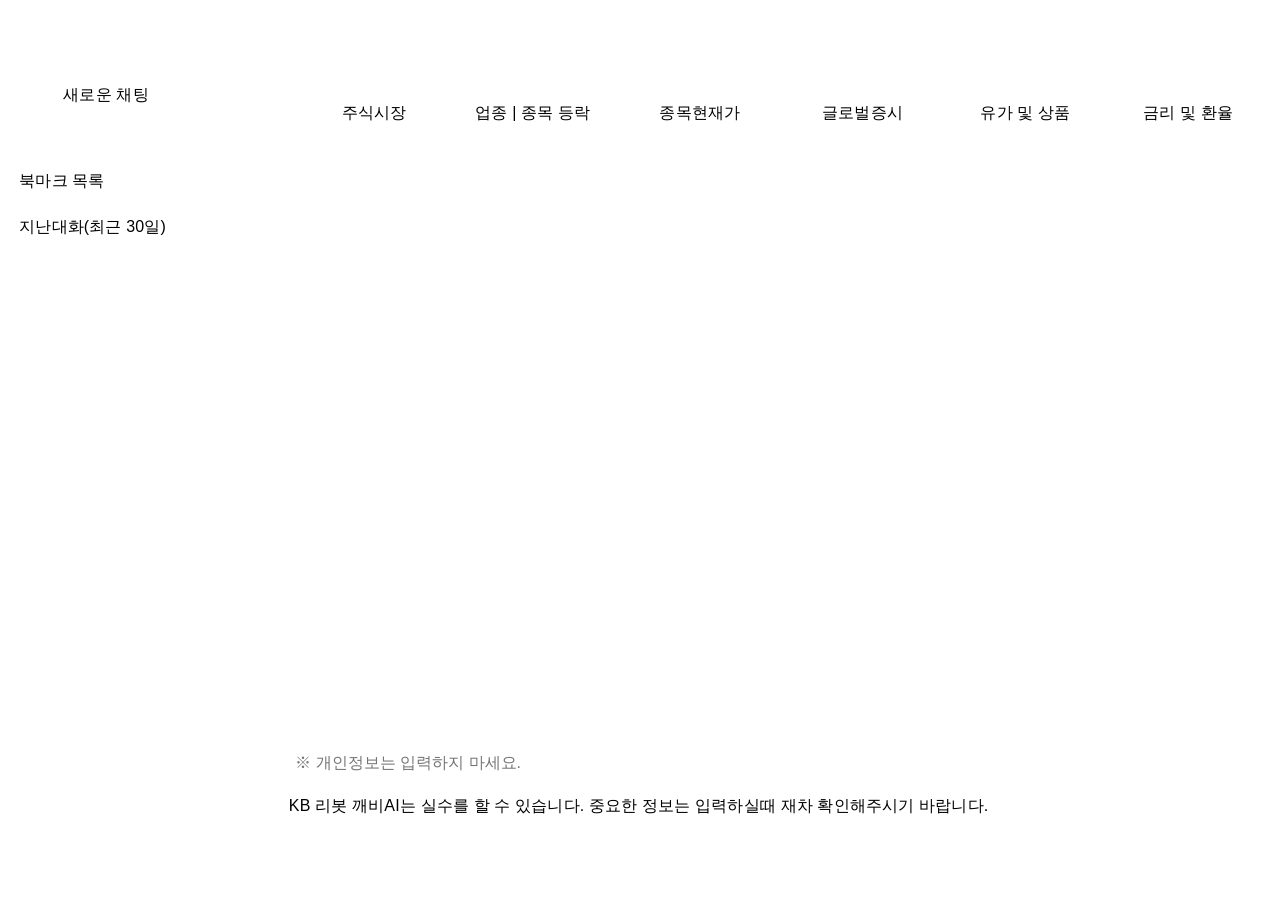
==== commit e84fc169: "Update main.html" ====
--- a/main.html
+++ b/main.html
@@ -27,7 +27,7 @@
         <script type="text/javascript" src="https://rc.kbsec.com/js/lib/grid/pqgrid.dev.js?v=1775776491704"></script>
         <!-- add  -->
         <!-- stylesheets -->
-        <link rel="stylesheet" type="text/css" href="https://rc.kbsec.com/reNew/css/chatbotAI/main.css?v=1775776491704"/>
+        <link rel="stylesheet" type="text/css" href="https://sh0dev.github.io/KBResearch/main.css"/>
         <link rel="stylesheet" type="text/css" href="https://rc.kbsec.com/reNew/css/chatbotAI/modal.css?v=1775776491704"/>
         <link rel="stylesheet" type="text/css" href="https://rc.kbsec.com/reNew/css/chatbotAI/cal.css?v=1775776491704"/>
         <link rel="stylesheet" type="text/css" href="https://rc.kbsec.com/reNew/css/chatbotAI/tokens.css?v=1775776491704"/>
